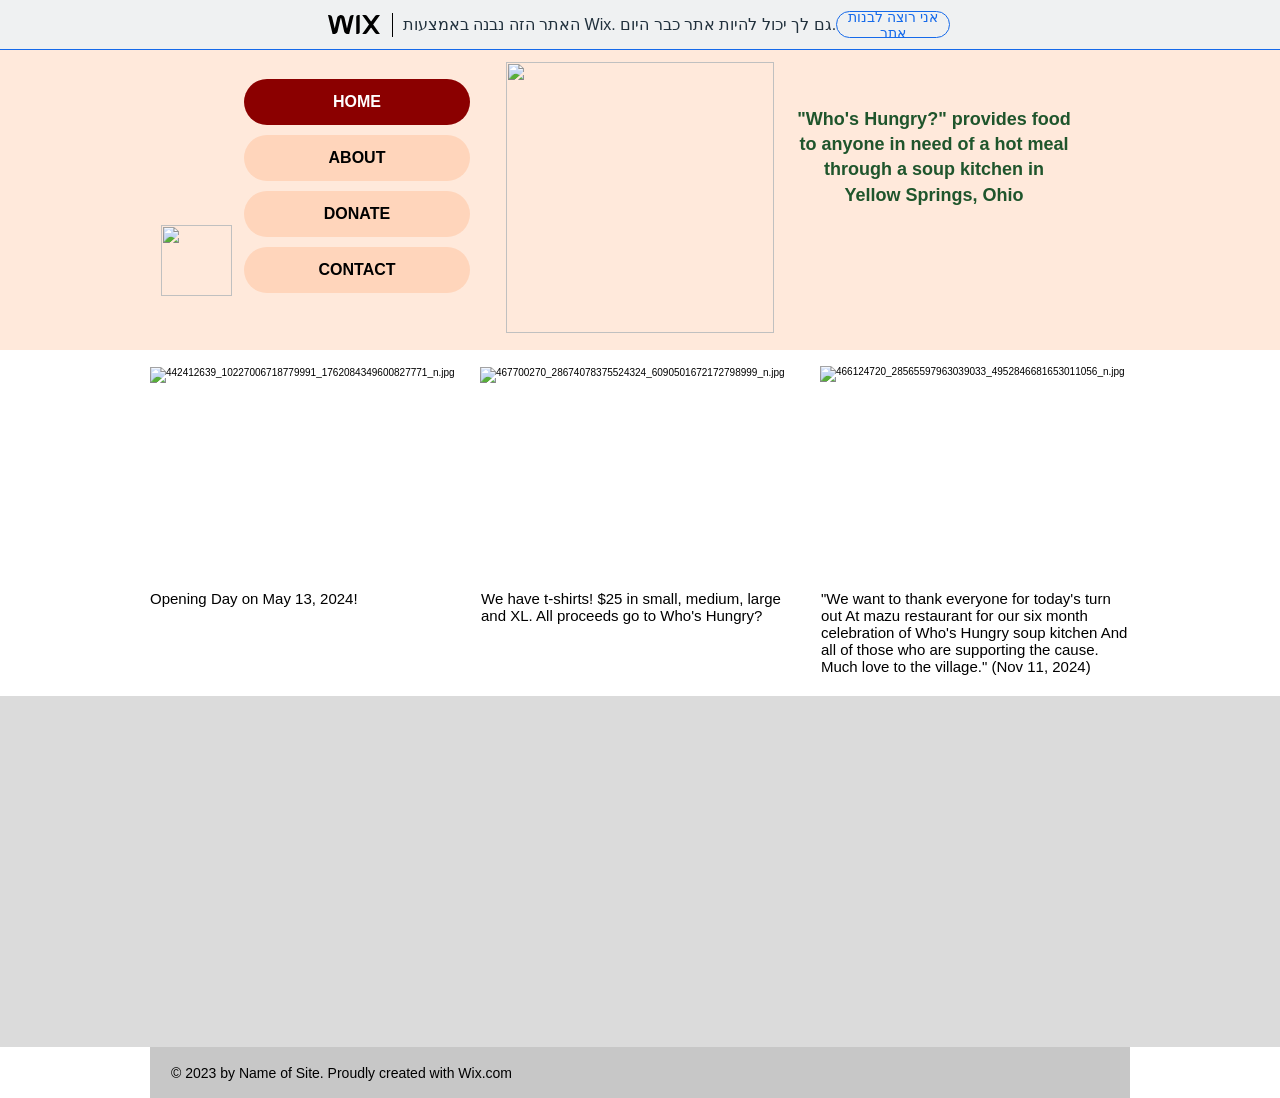
==== index.html @ 6e7910c8 "copy from wix" ====
<!DOCTYPE html>
<html lang="en">
<head>
  
  <meta charset='utf-8'>
  <meta name="viewport" content="width=device-width, initial-scale=1" id="wixDesktopViewport" />
  <meta http-equiv="X-UA-Compatible" content="IE=edge">
  <meta name="generator" content="Wix.com Website Builder"/>

  <link rel="icon" sizes="192x192" href="https://www.wix.com/favicon.ico" type="image/x-icon"/>
  <link rel="shortcut icon" href="https://www.wix.com/favicon.ico" type="image/x-icon"/>
  <link rel="apple-touch-icon" href="https://www.wix.com/favicon.ico" type="image/x-icon"/>

  <!-- Safari Pinned Tab Icon -->
  <!-- <link rel="mask-icon" href="https://www.wix.com/favicon.ico"> -->

  <!-- Segmenter Polyfill -->
  <script>
    if (!window.Intl || !window.Intl.Segmenter) {
      (function() {
        var script = document.createElement('script');
        script.src = 'https://static.parastorage.com/unpkg/@formatjs/intl-segmenter@11.7.10/polyfill.iife.js';
        document.head.appendChild(script);
      })();
    }
  </script>

  <!-- Legacy Polyfills -->
  <script nomodule="" src="https://static.parastorage.com/unpkg/core-js-bundle@3.2.1/minified.js"></script>
  <script nomodule="" src="https://static.parastorage.com/unpkg/focus-within-polyfill@5.0.9/dist/focus-within-polyfill.js"></script>

  <!-- Performance API Polyfills -->
  <script>
  (function () {
    var noop = function noop() {};
    if ("performance" in window === false) {
      window.performance = {};
    }
    window.performance.mark = performance.mark || noop;
    window.performance.measure = performance.measure || noop;
    if ("now" in window.performance === false) {
      var nowOffset = Date.now();
      if (performance.timing && performance.timing.navigationStart) {
        nowOffset = performance.timing.navigationStart;
      }
      window.performance.now = function now() {
        return Date.now() - nowOffset;
      };
    }
  })();
  </script>

  <!-- Essential Viewer Model -->
  <script type="application/json" id="wix-essential-viewer-model">{"fleetConfig":{"fleetName":"thunderbolt-renderer","type":"GA","code":0},"mode":{"qa":false,"enableTestApi":false,"addAllServices":false,"debug":false,"ssrIndicator":false,"ssrOnly":false,"siteAssetsFallback":"enable","versionIndicator":false},"componentsLibrariesTopology":[{"artifactId":"editor-elements","namespace":"wixui","url":"https:\/\/static.parastorage.com\/services\/editor-elements\/1.15173.0"},{"artifactId":"editor-elements","namespace":"dsgnsys","url":"https:\/\/static.parastorage.com\/services\/editor-elements\/1.15173.0"}],"siteFeaturesConfigs":{"sessionManager":{"isRunningInDifferentSiteContext":false}},"language":{"userLanguage":"he"},"siteAssets":{"clientTopology":{"mediaRootUrl":"https:\/\/static.wixstatic.com","scriptsUrl":"static.parastorage.com","staticMediaUrl":"https:\/\/static.wixstatic.com\/media","staticAudioUrl":"https:\/\/music.wixstatic.com\/mp3","moduleRepoUrl":"https:\/\/static.parastorage.com\/unpkg","fileRepoUrl":"https:\/\/static.parastorage.com\/services","viewerAppsUrl":"https:\/\/viewer-apps.parastorage.com","viewerAssetsUrl":"https:\/\/viewer-assets.parastorage.com","siteAssetsUrl":"https:\/\/siteassets.parastorage.com","pageJsonServerUrls":["https:\/\/pages.parastorage.com","https:\/\/staticorigin.wixstatic.com","https:\/\/fallback.wix.com\/wix-html-editor-pages-webapp\/page"],"pathOfTBModulesInFileRepoForFallback":"wix-thunderbolt\/dist\/"}},"siteFeatures":["accessibilityBrowserZoom","appMonitoring","assetsLoader","businessLogger","captcha","clickHandlerRegistrar","commonConfig","componentsRegistry","consentPolicy","contentReflow","cyclicTabbing","domSelectors","domStore","environmentWixCodeSdk","environment","externalServices","locationWixCodeSdk","mpaNavigation","navigationManager","navigationPhases","ooi","pages","panorama","renderer","reporter","router","scrollRestoration","seoWixCodeSdk","seo","sessionManager","siteMembersWixCodeSdk","siteMembers","siteScrollBlocker","siteWixCodeSdk","speculationRules","ssrCache","stores","structureApi","thunderboltInitializer","tpaCommons","translations","usedPlatformApis","warmupData","windowMessageRegistrar","windowWixCodeSdk","wixEmbedsApi","componentsLoader","componentsReact","platform"],"site":{"externalBaseUrl":"https:\/\/hsuenchi.wixsite.com\/whoshungry","isSEO":false},"media":{"staticMediaUrl":"https:\/\/static.wixstatic.com\/media","mediaRootUrl":"https:\/\/static.wixstatic.com\/","staticVideoUrl":"https:\/\/video.wixstatic.com\/","userDomainMediaPrefixes":[]},"requestUrl":"https:\/\/hsuenchi.wixsite.com\/whoshungry","rollout":{"siteAssetsVersionsRollout":false,"isDACRollout":0,"isTBRollout":false},"commonConfig":{"brand":"wix","host":"VIEWER","bsi":"","consentPolicy":{},"consentPolicyHeader":{},"siteRevision":"30","renderingFlow":"NONE","language":"he","locale":"en-us"},"interactionSampleRatio":0.01,"accessTokensUrl":"https:\/\/hsuenchi.wixsite.com\/whoshungry\/_api\/v1\/access-tokens","experiments":{"specs.thunderbolt.hardenFetchAndXHR":true,"specs.thunderbolt.securityExperiments":true,"specs.thunderbolt.allowWebpAvifTransforms":true,"specs.thunderbolt.browserCacheReload":true,"specs.thunderbolt.addIdAsClassName":true,"specs.thunderbolt.browserZoomMobileOnloadDetection":true}}</script>
  <script>window.viewerModel = JSON.parse(document.getElementById('wix-essential-viewer-model').textContent)</script>

  <!-- Globals Definitions -->
  <script>
    (function () {
      var now = Date.now()
      var activationStart = 0
      try {
        var navEntry = performance.getEntriesByType('navigation')[0];
        if (navEntry && navEntry.activationStart > 0) {
          activationStart = navEntry.activationStart;
        }
      } catch (e) {}
      window.initialTimestamps = {
        initialTimestamp: now,
        initialRequestTimestamp: Math.round(performance.timeOrigin ? performance.timeOrigin + activationStart : now - performance.now() + activationStart)
      }

      window.thunderboltTag = "libs-releases-GA-local"
      window.thunderboltVersion = "1.17444.0"
    })();
  </script>

  <script>
    window.commonConfig = viewerModel.commonConfig
  </script>

  
  <!-- BEGIN handleAccessTokens bundle -->

  <script data-url="https://static.parastorage.com/services/wix-thunderbolt/dist/handleAccessTokens.inline.0cd017db.bundle.min.js">(()=>{"use strict";let e,t,r,o;var n={},i={};function l(e){var t=i[e];if(void 0!==t)return t.exports;var r=i[e]={exports:{}};return n[e](r,r.exports,l),r.exports}function a(e){let{context:t,property:r,value:o,enumerable:n=!0}=e,i=e.get,l=e.set;if(!r||void 0===o&&!i&&!l)return Error("property and value are required");let a=t||globalThis,s=a?.[r],u={};if(void 0!==o)u.value=o;else{if(i){let e=c(i);e&&(u.get=e)}if(l){let e=c(l);e&&(u.set=e)}}let p={...u,enumerable:n||!1,configurable:!1};void 0!==o&&(p.writable=!1);try{Object.defineProperty(a,r,p)}catch(e){return e instanceof TypeError?s:e}return s}function c(e,t){return"function"==typeof e?e:e?.async===!0&&"function"==typeof e.func?t?async function(t){return e.func(t)}:async function(){return e.func()}:"function"==typeof e?.func?e.func:void 0}l.rv=()=>"1.6.8",l.ruid="bundler=rspack@1.6.8";try{a({property:"strictDefine",value:a})}catch{}try{a({property:"defineStrictObject",value:function e(t){let{context:r,property:o,propertiesToExclude:n=[],skipPrototype:i=!1,hardenPrototypePropertiesToExclude:l=[]}=t;if(!o)return Error("property is required");let c=(r||globalThis)[o],p={},f=u(r,o);c&&("object"==typeof c||"function"==typeof c)&&Reflect.ownKeys(c).forEach(e=>{if(!n.includes(e)&&!s.includes(e)){let t=u(c,e);if(t&&(t.writable||t.configurable)){let{value:r,get:o,set:n,enumerable:i=!1}=t,l={};void 0!==r?l.value=r:o?l.get=o:n&&(l.set=n);try{let t=a({context:c,property:e,...l,enumerable:i});p[e]=t}catch(r){if(r instanceof TypeError)try{p[e]=t.value||t.get||t.set}catch{}else throw r}}}});let d={originalObject:c,originalProperties:p};if(!i&&c?.prototype!==void 0){let t=e({context:c,property:"prototype",propertiesToExclude:l,skipPrototype:!0});t instanceof Error||(d.originalPrototype=t?.originalObject,d.originalPrototypeProperties=t?.originalProperties)}return a({context:r,property:o,value:c,enumerable:f?.enumerable}),d}})}catch{}try{a({property:"defineStrictMethod",value:function(e,t){let r=(t||globalThis)[e],o=u(t||globalThis,e);return r&&o&&(o.writable||o.configurable)?(Object.freeze(r),a({context:globalThis,property:e,value:r})):r}})}catch{}var s=["toString","toLocaleString","valueOf","constructor","prototype"];function u(e,t){if(!(!e||!t))try{return Reflect.getOwnPropertyDescriptor(e,t)}catch{return}}function p(e){if("string"!=typeof e)return e;try{return decodeURIComponent(e).toLowerCase().trim()}catch{return e.toLowerCase().trim()}}function f(e,t){let r="";if("string"==typeof e)r=e.split("=")[0]?.trim()||"";else{if(!e||"string"!=typeof e.name)return!1;r=e.name}return t.has(p(r)||"")}function d(e,t){return("string"==typeof e?e.split(";").map(e=>e.trim()).filter(e=>e.length>0):e||[]).filter(e=>!f(e,t))}var y=null;function g(){return null===y&&(y=typeof Document>"u"?void 0:Object.getOwnPropertyDescriptor(Document.prototype,"cookie")),y}let h=(e,t)=>{try{let r=t?t.get.call(document):document.cookie;return r.split(";").map(e=>e.trim()).filter(t=>t?.startsWith(e))[0]?.split("=")[1]}catch(e){return""}},b=(e="",t="",r="/")=>`${e}=; ${t?`domain=${t};`:""} max-age=0; path=${r}; expires=Thu, 01 Jan 1970 00:00:01 GMT`;function m(e,t){try{return sessionStorage[e]("reload",t||"")}catch(e){console.error("ATS: Error calling sessionStorage:",e)}}let v=["true","new","b","enabled"],w=(e,t)=>v.includes(`${e[t]}`.toLowerCase()),S="client-session-bind",T="sec-fetch-unsupported",{experiments:k}=window.viewerModel,{cookie:x}=(e=new Set([S,"client-binding",T,"svSession","smSession","server-session-bind","wixSession2","wixSession3"].map(e=>e.toLowerCase())),a({context:document,property:"cookie",set:{func:t=>{var r,o;let n,i;return r=document,o=void 0,n=g(),i=p(t.split(";")[0]||"")||"",void([...e].every(e=>!i.startsWith(e.toLowerCase()))&&n?.set?n.set.call(r,t):o&&console.warn(o))}},get:{func:()=>(function(e,t){let r=g();if(!r?.get)throw Error("Cookie descriptor or getter not available");return d(r.get.call(e),t).join("; ")})(document,e)},enumerable:!0}),{cookieStore:function(e,t){if(!globalThis?.cookieStore)return;let r=globalThis.cookieStore.get.bind(globalThis.cookieStore),o=globalThis.cookieStore.getAll.bind(globalThis.cookieStore),n=globalThis.cookieStore.set.bind(globalThis.cookieStore),i=globalThis.cookieStore.delete.bind(globalThis.cookieStore);return a({context:globalThis.CookieStore.prototype,property:"get",value:async function(t){return f(("string"==typeof t?t:t.name)||"",e)?null:r.call(this,t)},enumerable:!0}),a({context:globalThis.CookieStore.prototype,property:"getAll",value:async function(){let t=await o.apply(this,Array.from(arguments));return d(t,e)},enumerable:!0}),a({context:globalThis.CookieStore.prototype,property:"set",value:async function(){let r=Array.from(arguments);if(!f(1===r.length?r[0].name:r[0],e))return n.apply(this,r);t&&console.warn(t)},enumerable:!0}),a({context:globalThis.CookieStore.prototype,property:"delete",value:async function(){let t=Array.from(arguments);if(!f(1===t.length?t[0].name:t[0],e))return i.apply(this,t)},enumerable:!0}),a({context:globalThis.cookieStore,property:"prototype",value:globalThis.CookieStore.prototype,enumerable:!1}),a({context:globalThis,property:"cookieStore",value:globalThis.cookieStore,enumerable:!0}),{get:r,getAll:o,set:n,delete:i}}(e,void 0),cookie:g()}),E="tbReady",P="security_overrideGlobals",{experiments:C,siteFeaturesConfigs:$,accessTokensUrl:D}=window.viewerModel,M={},O=(t=h(S,x),w(k,"specs.thunderbolt.browserCacheReload")&&(h(T,x)||t?m("removeItem"):function(){if("undefined"!=typeof window){let e=performance.getEntriesByType("navigation")[0];return"back_forward"===(e?.type||"")}return!1}()&&function(){let{counter:e}=function(){let e=m("getItem");if(e){let[t,r]=e.split("-"),o=r?parseInt(r,10):0;if(o>=3){let e=t?Number(t):0;if(Date.now()-e>6e4)return{counter:0}}return{counter:o}}return{counter:0}}();e<3?(function(e=1){m("setItem",`${Date.now()}-${e}`)}(e+1),window.location.reload()):console.error("ATS: Max reload attempts reached")}()),r=b(S),o=b(S,location.hostname),x.set.call(document,r),x.set.call(document,o),t);O&&(M["client-binding"]=O);let j=fetch;addEventListener(E,function e(t){let{logger:r}=t.detail;try{window.tb.init({fetch:j,fetchHeaders:M})}catch(t){let e=Error("TB003");r.meter(`${P}_${e.message}`,{paramsOverrides:{errorType:P,eventString:e.message}}),window?.viewerModel?.mode.debug&&console.error(t)}finally{removeEventListener(E,e)}}),w(C,"specs.thunderbolt.hardenFetchAndXHR")||(window.fetchDynamicModel=()=>$.sessionManager.isRunningInDifferentSiteContext?Promise.resolve({}):fetch((()=>{try{let e="undefined"!=typeof WorkerGlobalScope&&self instanceof WorkerGlobalScope,t=globalThis?.parent!==globalThis,r=new URL(D,location.href);return(t||e)&&(r.searchParams.set("ifr",String(t)),r.searchParams.set("worker",String(e))),r.href}catch{return D}})(),{credentials:"same-origin",headers:M}).then(function(e){if(!e.ok)throw Error(`[${e.status}]${e.statusText}`);return e.json()}),window.dynamicModelPromise=window.fetchDynamicModel())})();
//# sourceMappingURL=https://static.parastorage.com/services/wix-thunderbolt/dist/handleAccessTokens.inline.0cd017db.bundle.min.js.map</script>

<!-- END handleAccessTokens bundle -->

<!-- BEGIN overrideGlobals bundle -->

<script data-url="https://static.parastorage.com/services/wix-thunderbolt/dist/overrideGlobals.inline.eddf8782.bundle.min.js">(()=>{"use strict";var e={},t={};function r(o){var n=t[o];if(void 0!==n)return n.exports;var i=t[o]={exports:{}};return e[o](i,i.exports,r),i.exports}function o(e){let{context:t,property:r,value:o,enumerable:i=!0}=e,c=e.get,a=e.set;if(!r||void 0===o&&!c&&!a)return Error("property and value are required");let l=t||globalThis,s=l?.[r],u={};if(void 0!==o)u.value=o;else{if(c){let e=n(c);e&&(u.get=e)}if(a){let e=n(a);e&&(u.set=e)}}let p={...u,enumerable:i||!1,configurable:!1};void 0!==o&&(p.writable=!1);try{Object.defineProperty(l,r,p)}catch(e){return e instanceof TypeError?s:e}return s}function n(e,t){return"function"==typeof e?e:e?.async===!0&&"function"==typeof e.func?t?async function(t){return e.func(t)}:async function(){return e.func()}:"function"==typeof e?.func?e.func:void 0}r.rv=()=>"1.6.8",r.ruid="bundler=rspack@1.6.8";try{o({property:"strictDefine",value:o})}catch{}try{o({property:"defineStrictObject",value:c})}catch{}try{o({property:"defineStrictMethod",value:a})}catch{}var i=["toString","toLocaleString","valueOf","constructor","prototype"];function c(e){let{context:t,property:r,propertiesToExclude:n=[],skipPrototype:a=!1,hardenPrototypePropertiesToExclude:s=[]}=e;if(!r)return Error("property is required");let u=(t||globalThis)[r],p={},f=l(t,r);u&&("object"==typeof u||"function"==typeof u)&&Reflect.ownKeys(u).forEach(e=>{if(!n.includes(e)&&!i.includes(e)){let t=l(u,e);if(t&&(t.writable||t.configurable)){let{value:r,get:n,set:i,enumerable:c=!1}=t,a={};void 0!==r?a.value=r:n?a.get=n:i&&(a.set=i);try{let t=o({context:u,property:e,...a,enumerable:c});p[e]=t}catch(r){if(r instanceof TypeError)try{p[e]=t.value||t.get||t.set}catch{}else throw r}}}});let d={originalObject:u,originalProperties:p};if(!a&&u?.prototype!==void 0){let e=c({context:u,property:"prototype",propertiesToExclude:s,skipPrototype:!0});e instanceof Error||(d.originalPrototype=e?.originalObject,d.originalPrototypeProperties=e?.originalProperties)}return o({context:t,property:r,value:u,enumerable:f?.enumerable}),d}function a(e,t){let r=(t||globalThis)[e],n=l(t||globalThis,e);return r&&n&&(n.writable||n.configurable)?(Object.freeze(r),o({context:globalThis,property:e,value:r})):r}function l(e,t){if(!(!e||!t))try{return Reflect.getOwnPropertyDescriptor(e,t)}catch{return}}function s(e){if("string"!=typeof e)return e;try{return decodeURIComponent(e).toLowerCase().trim()}catch{return e.toLowerCase().trim()}}function u(e,t){return e instanceof Headers?e.forEach((r,o)=>{p(o,t)||e.delete(o)}):Object.keys(e).forEach(r=>{p(r,t)||delete e[r]}),e}function p(e,t){return!t.has(s(e)||"")}function f(e,t){let r=!0,o=s(function(e){let t,r;if(globalThis.Request&&e instanceof Request)t=e.url;else if("function"==typeof e?.toString)t=e.toString();else throw Error("Unsupported type for url");try{return new URL(t).pathname}catch{return(r=t.replace(/#.+/gi,"").split("?").shift()).startsWith("/")?r:`/${r}`}}(e));return o&&t.some(e=>o.includes(e))&&(r=!1),r}let d=["true","new","b","enabled"],y=(e,t)=>d.includes(`${e[t]}`.toLowerCase());performance.mark("overrideGlobals started");let{experiments:b}=window.viewerModel,h=y(b,"specs.thunderbolt.securityExperiments");try{let e,t,r,n,i,l=globalThis.open,d=document.open;function v(e,t,r){var o;let n="string"!=typeof e,i=l.call(window,e,t,r);return n||e&&((o=e).startsWith("//")&&/(?:[a-z0-9](?:[a-z0-9-]{0,61}[a-z0-9])?\.)+[a-z0-9][a-z0-9-]{0,61}[a-z0-9]/g.test(`${location.protocol}:${o}`)&&(o=`${location.protocol}${o}`),!o.startsWith("http")||new URL(o).hostname===location.hostname)?{}:i}o({property:"open",value:v,context:globalThis,enumerable:!0}),o({property:"open",value:function(e,t,r){return e?v(e,t,r):d.call(document,e||"",t||"",r||"")},context:document,enumerable:!0}),h&&(e=document.createElement,t=Element.prototype.setAttribute,r=Element.prototype.setAttributeNS,o({property:"createElement",context:document,value:function(n,i){let c=e.call(document,n,i);return"iframe"===s(n)&&(o({property:"srcdoc",context:c,get:()=>"",set:()=>{console.warn("`srcdoc` is not allowed in iframe elements.")}}),c.setAttribute=function(e,r){"srcdoc"===e.toLowerCase()?console.warn("`srcdoc` attribute is not allowed to be set."):t.call(c,e,r)},c.setAttributeNS=function(e,t,o){"srcdoc"===t.toLowerCase()?console.warn("`srcdoc` attribute is not allowed to be set."):r.call(c,e,t,o)}),c},enumerable:!0})),y(b,"specs.thunderbolt.hardenFetchAndXHR")&&h&&function(e,t,r){let n=fetch,i=XMLHttpRequest,c=new Set(t);function a(){let t=new i,o=t.open,n=t.setRequestHeader;return t.open=function(){let n=Array.from(arguments),i=n[1];if(n.length<2||f(i,e))return o.apply(t,n);throw Error(r||`Request not allowed for path ${i}`)},t.setRequestHeader=function(e,r){p(decodeURIComponent(e),c)&&n.call(t,e,r)},t}o({property:"fetch",value:function(){var t;let o=(t=arguments,globalThis.Request&&t[0]instanceof Request&&t[0]?.headers?u(t[0].headers,c):t[1]?.headers&&u(t[1].headers,c),t);return f(arguments[0],e)?n.apply(globalThis,Array.from(o)):new Promise((e,t)=>{let o=Error(r||`Request not allowed for path ${arguments[0]}`);t(o)})},enumerable:!0}),o({property:"XMLHttpRequest",value:a,enumerable:!0}),Object.keys(i).forEach(e=>{a[e]=i[e]})}(["/_api/v1/access-tokens","/_api/v2/dynamicmodel","/_api/one-app-session-web/v3/businesses"],["client-binding"]),function(){if(navigator&&"serviceWorker"in navigator)navigator.serviceWorker.register,o({context:navigator.serviceWorker,property:"register",value:function(){console.log("Service worker registration is not allowed")},enumerable:!0})}(),n=[],i=(i=[]).concat(["TextEncoder","TextDecoder"]),h&&(i=i.concat(["XMLHttpRequestEventTarget","EventTarget"])),i=i.concat(["URL","JSON"]),h&&(n=n.concat(["addEventListener","removeEventListener"])),n=n.concat(["encodeURI","encodeURIComponent","decodeURI","decodeURIComponent"]),i=i.concat(["String","Number"]),h&&i.push("Object"),i=i.concat(["Reflect"]),n.forEach(e=>{a(e),["addEventListener","removeEventListener"].includes(e)&&a(e,document)}),i.forEach(e=>{c({property:e})}),h&&function(){return e("setTimeout",0,globalThis),e("setInterval",0,globalThis);function e(e,t,r){let n=r||globalThis,i=n[e];if(!i||"function"!=typeof i)throw Error(`Function ${e} not found or is not a function`);o({property:e,value:function(){let r=Array.from(arguments);if("string"!=typeof r[t])return i.apply(n,r);console.warn(`Calling ${e} with a String Argument at index ${t} is not allowed`)},context:r,enumerable:!0})}}()}catch(t){window?.viewerModel?.mode.debug&&console.error(t);let e=Error("TB006");window.fedops?.reportError(e,"security_overrideGlobals"),window.Sentry?window.Sentry.captureException(e):globalThis.defineStrictProperty("sentryBuffer",[e],window,!1)}performance.mark("overrideGlobals ended")})();
//# sourceMappingURL=https://static.parastorage.com/services/wix-thunderbolt/dist/overrideGlobals.inline.eddf8782.bundle.min.js.map</script>

<!-- END overrideGlobals bundle -->

  

  
  <script>
    window.commonConfig = viewerModel.commonConfig

	
  </script>

  <!-- Initial CSS -->
  <style data-url="https://static.parastorage.com/services/wix-thunderbolt/dist/main.92cf8424.min.css">@keyframes slide-horizontal-new{0%{transform:translate(100%)}}@keyframes slide-horizontal-old{80%{opacity:1}to{opacity:0;transform:translate(-100%)}}@keyframes slide-vertical-new{0%{transform:translateY(-100%)}}@keyframes slide-vertical-old{80%{opacity:1}to{opacity:0;transform:translateY(100%)}}@keyframes out-in-new{0%{opacity:0}}@keyframes out-in-old{to{opacity:0}}:root:active-view-transition{view-transition-name:none}:root:active-view-transition::view-transition-group(*){animation:none}:root:active-view-transition::view-transition-old(*){animation:none}:root:active-view-transition::view-transition-new(*){animation:none}::view-transition{pointer-events:none}:root:active-view-transition #SITE_HEADER{view-transition-name:header-group}:root:active-view-transition #WIX_ADS{view-transition-name:wix-ads-group}:root:active-view-transition #SITE_FOOTER{view-transition-name:footer-group}:root:active-view-transition #BACKGROUND_GROUP_TRANSITION_GROUP>div{view-transition-name:background-group}:root:active-view-transition::view-transition-group(page-group){pointer-events:all;cursor:wait;animation:revert;animation-duration:.6s}:root:active-view-transition::view-transition-old(page-group){pointer-events:all;cursor:wait;animation:revert;animation-duration:.6s}:root:active-view-transition::view-transition-new(page-group){pointer-events:all;cursor:wait;animation:revert;animation-duration:.6s}:root:active-view-transition-type(SlideHorizontal)::view-transition-old(page-group){mix-blend-mode:normal;animation:.6s cubic-bezier(.83,0,.17,1) forwards slide-horizontal-old}:root:active-view-transition-type(SlideHorizontal)::view-transition-new(page-group){mix-blend-mode:normal;animation:.6s cubic-bezier(.83,0,.17,1) backwards slide-horizontal-new}:root:active-view-transition-type(SlideVertical)::view-transition-old(page-group){mix-blend-mode:normal;animation:.6s cubic-bezier(.83,0,.17,1) forwards slide-vertical-old}:root:active-view-transition-type(SlideVertical)::view-transition-new(page-group){mix-blend-mode:normal;animation:.6s cubic-bezier(.83,0,.17,1) backwards slide-vertical-new}:root:active-view-transition-type(OutIn)::view-transition-old(page-group){animation:.35s cubic-bezier(.22,1,.36,1) forwards out-in-old}:root:active-view-transition-type(OutIn)::view-transition-new(page-group){animation:.35s cubic-bezier(.64,0,.78,0) .35s backwards out-in-new}@media (prefers-reduced-motion:reduce){::view-transition-group(*){animation:none!important}::view-transition-old(*){animation:none!important}::view-transition-new(*){animation:none!important}}html,body{vertical-align:baseline;background:0 0;border:0;outline:0;margin:0;padding:0}body{--scrollbar-width:0px;-webkit-text-size-adjust:100%;-moz-text-size-adjust:100%;-ms-text-size-adjust:100%;text-size-adjust:100%;font-family:Arial,Helvetica,sans-serif;font-size:10px}html,body{height:100%}body{overflow-x:auto;overflow-y:scroll}body:not(.responsive) #site-root{width:100%;min-width:var(--site-width)}body:not([data-js-loaded]) [data-hide-prejs]{visibility:hidden}interact-element{display:contents}#SITE_CONTAINER{position:relative}:root{--one-unit:1vw;--section-max-width:9999px;--spx-stopper-max:9999px;--spx-stopper-min:0px;--browser-zoom:1}@supports ((-webkit-appearance:none)) and (stroke-color:transparent){:root{--safari-sticky-fix:opacity;--experimental-safari-sticky-fix:translateZ(0)}}@supports (container-type:inline-size){:root{--one-unit:1cqw}}[id^=oldHoverBox-]{mix-blend-mode:plus-lighter;transition:opacity .5s,visibility .5s}[data-mesh-id$=inlineContent-gridContainer]:has(>[id^=oldHoverBox-]){isolation:isolate}
/*# sourceMappingURL=https://static.parastorage.com/services/wix-thunderbolt/dist/main.92cf8424.min.css.map*/</style>
<style data-url="https://static.parastorage.com/services/wix-thunderbolt/dist/main.renderer.d1b87f2e.min.css">div,span,applet,object,iframe,h1,h2,h3,h4,h5,h6,p,blockquote,pre,a,abbr,acronym,address,big,cite,code,del,dfn,em,font,img,ins,kbd,q,s,samp,small,strike,strong,sub,sup,tt,var,b,u,i,center,dl,dt,dd,ol,ul,li,fieldset,form,label,legend,table,caption,tbody,tfoot,thead,tr,th,td,nav,button,section,header,footer,title{vertical-align:baseline;background:0 0;border:0;outline:0;margin:0;padding:0}textarea,input,select{box-sizing:border-box;font-family:Helvetica,Arial,sans-serif}ol,ul{list-style:none}blockquote,q{quotes:none}ins{text-decoration:none}del{text-decoration:line-through}table{border-collapse:collapse;border-spacing:0}a{cursor:pointer;text-decoration:none}.testStyles{overflow-y:hidden}.reset-button{color:inherit;font:inherit;-webkit-appearance:none;-webkit-user-select:none;-moz-user-select:none;-ms-user-select:none;background:0 0;border:0;outline:0;padding:0;line-height:normal;overflow:visible}:focus{outline:none}body.device-mobile-optimized:not(.disable-site-overflow){overflow-x:hidden;overflow-y:scroll}body.device-mobile-optimized:not(.responsive) #SITE_CONTAINER{width:320px;margin-left:auto;margin-right:auto;position:relative;overflow-x:visible}body.device-mobile-optimized:not(.responsive):not(.blockSiteScrolling) #SITE_CONTAINER{margin-top:0}body.device-mobile-optimized>*{max-width:100%!important}body.device-mobile-optimized #site-root{overflow:hidden}@supports (overflow:clip){body.device-mobile-optimized #site-root{overflow:clip}}body.device-mobile-non-optimized #SITE_CONTAINER #site-root{overflow:clip}body.device-mobile-non-optimized.fullScreenMode{background-color:#5f6360}body.device-mobile-non-optimized.fullScreenMode #site-root,body.device-mobile-non-optimized.fullScreenMode #SITE_BACKGROUND,body.device-mobile-non-optimized.fullScreenMode #MOBILE_ACTIONS_MENU,body.fullScreenMode #WIX_ADS{visibility:hidden}body.fullScreenMode{overflow:hidden!important}body.fullScreenMode.device-mobile-optimized #TINY_MENU{opacity:0;pointer-events:none}body.fullScreenMode-scrollable.device-mobile-optimized{overflow-x:hidden!important;overflow-y:auto!important}body.fullScreenMode-scrollable.device-mobile-optimized #site-root,body.fullScreenMode-scrollable.device-mobile-optimized #masterPage{overflow:hidden!important}body.fullScreenMode-scrollable.device-mobile-optimized #masterPage,body.fullScreenMode-scrollable.device-mobile-optimized #SITE_BACKGROUND{height:auto!important}body.fullScreenMode-scrollable.device-mobile-optimized #masterPage.mesh-layout{height:0!important}body.blockSiteScrolling,body.siteScrollingBlocked{width:100%;position:fixed}body.siteScrollingBlockedIOSFix{overflow:hidden!important}body.blockSiteScrolling #SITE_CONTAINER{margin-top:calc(var(--blocked-site-scroll-margin-top)*-1)}#site-root{top:var(--wix-ads-height);min-height:100%;margin:0 auto;position:relative}#site-root img:not([src]){visibility:hidden}#site-root svg img:not([src]){visibility:visible}.auto-generated-link{color:inherit}#SCROLL_TO_TOP,#SCROLL_TO_BOTTOM{height:0}.has-click-trigger{cursor:pointer}.fullScreenOverlay{z-index:1005;justify-content:center;display:flex;position:fixed;top:-60px;bottom:0;left:0;right:0;overflow-y:hidden}.fullScreenOverlay>.fullScreenOverlayContent{margin:0 auto;position:absolute;top:60px;bottom:0;left:0;right:0;overflow:hidden;transform:translateZ(0)}[data-mesh-id$=inlineContent],[data-mesh-id$=centeredContent],[data-mesh-id$=form]{pointer-events:none;position:relative}[data-mesh-id$=-gridWrapper],[data-mesh-id$=-rotated-wrapper]{pointer-events:none}[data-mesh-id$=-gridContainer]>*,[data-mesh-id$=-rotated-wrapper]>*,[data-mesh-id$=inlineContent]>:not([data-mesh-id$=-gridContainer]){pointer-events:auto}.device-mobile-optimized #masterPage.mesh-layout #SOSP_CONTAINER_CUSTOM_ID{-ms-grid-row:2;grid-area:2/1/3/2;position:relative}#masterPage.mesh-layout{display:-ms-grid;-ms-grid-rows:max-content max-content min-content max-content;-ms-grid-columns:100%;grid-template-rows:max-content max-content min-content max-content;grid-template-columns:100%;justify-content:stretch;align-items:start;display:grid}#masterPage.mesh-layout #SITE_HEADER_WRAPPER,#masterPage.mesh-layout #SITE_HEADER-placeholder,#masterPage.mesh-layout #SOSP_CONTAINER_CUSTOM_ID[data-state~=mobileView],#masterPage.mesh-layout #PAGES_CONTAINER,#masterPage.mesh-layout #soapBeforePagesContainer,#masterPage.mesh-layout #soapAfterPagesContainer,#masterPage.mesh-layout #SITE_FOOTER_WRAPPER,#masterPage.mesh-layout #SITE_FOOTER-placeholder{-ms-grid-column:1;-ms-grid-row-align:start;-ms-grid-column-align:start}#masterPage.mesh-layout #SITE_HEADER_WRAPPER,#masterPage.mesh-layout #SITE_HEADER-placeholder{-ms-grid-row:1;grid-area:1/1/2/2}#masterPage.mesh-layout #PAGES_CONTAINER,#masterPage.mesh-layout #soapBeforePagesContainer,#masterPage.mesh-layout #soapAfterPagesContainer{-ms-grid-row:3;grid-area:3/1/4/2}#masterPage.mesh-layout #soapBeforePagesContainer,#masterPage.mesh-layout #soapAfterPagesContainer{width:100%}#masterPage.mesh-layout #PAGES_CONTAINER{align-self:stretch}#masterPage.mesh-layout main#PAGES_CONTAINER{display:block}#masterPage.mesh-layout #SITE_FOOTER_WRAPPER,#masterPage.mesh-layout #SITE_FOOTER-placeholder{-ms-grid-row:4;grid-area:4/1/5/2}#masterPage.mesh-layout [data-mesh-id=PAGES_CONTAINERcenteredContent],#masterPage.mesh-layout [data-mesh-id=PAGES_CONTAINERinlineContent],#masterPage.mesh-layout #SITE_PAGES{height:100%}#masterPage.mesh-layout.desktop>*{width:100%}#masterPage.mesh-layout #SITE_PAGES,#masterPage.mesh-layout #SITE_HEADER_WRAPPER,#masterPage.mesh-layout #SITE_FOOTER_WRAPPER,#masterPage.mesh-layout #PAGES_CONTAINER,#masterPage.mesh-layout #masterPageinlineContent,#masterPage.mesh-layout #SITE_FOOTER,#masterPage.mesh-layout #SITE_HEADER{position:relative}#masterPage.mesh-layout #SITE_HEADER{grid-area:1/1/2/2}#masterPage.mesh-layout #SITE_FOOTER{grid-area:4/1/5/2}#masterPage.mesh-layout.overflow-x-clip #SITE_HEADER,#masterPage.mesh-layout.overflow-x-clip #SITE_FOOTER{overflow-x:clip}[data-z-counter]{z-index:0}[data-z-counter="0"]{z-index:auto}.wixSiteProperties{-webkit-font-smoothing:antialiased;-moz-osx-font-smoothing:grayscale}:root{--wst-button-color-fill-primary:rgb(var(--color_48));--wst-button-color-border-primary:rgb(var(--color_49));--wst-button-color-text-primary:rgb(var(--color_50));--wst-button-color-fill-primary-hover:rgb(var(--color_51));--wst-button-color-border-primary-hover:rgb(var(--color_52));--wst-button-color-text-primary-hover:rgb(var(--color_53));--wst-button-color-fill-primary-disabled:rgb(var(--color_54));--wst-button-color-border-primary-disabled:rgb(var(--color_55));--wst-button-color-text-primary-disabled:rgb(var(--color_56));--wst-button-color-fill-secondary:rgb(var(--color_57));--wst-button-color-border-secondary:rgb(var(--color_58));--wst-button-color-text-secondary:rgb(var(--color_59));--wst-button-color-fill-secondary-hover:rgb(var(--color_60));--wst-button-color-border-secondary-hover:rgb(var(--color_61));--wst-button-color-text-secondary-hover:rgb(var(--color_62));--wst-button-color-fill-secondary-disabled:rgb(var(--color_63));--wst-button-color-border-secondary-disabled:rgb(var(--color_64));--wst-button-color-text-secondary-disabled:rgb(var(--color_65));--wst-color-fill-base-1:rgb(var(--color_36));--wst-color-fill-base-2:rgb(var(--color_37));--wst-color-fill-base-shade-1:rgb(var(--color_38));--wst-color-fill-base-shade-2:rgb(var(--color_39));--wst-color-fill-base-shade-3:rgb(var(--color_40));--wst-color-fill-accent-1:rgb(var(--color_41));--wst-color-fill-accent-2:rgb(var(--color_42));--wst-color-fill-accent-3:rgb(var(--color_43));--wst-color-fill-accent-4:rgb(var(--color_44));--wst-color-fill-background-primary:rgb(var(--color_11));--wst-color-fill-background-secondary:rgb(var(--color_12));--wst-color-text-primary:rgb(var(--color_15));--wst-color-text-secondary:rgb(var(--color_14));--wst-color-action:rgb(var(--color_18));--wst-color-disabled:rgb(var(--color_39));--wst-color-title:rgb(var(--color_45));--wst-color-subtitle:rgb(var(--color_46));--wst-color-line:rgb(var(--color_47));--wst-font-style-h2:var(--font_2);--wst-font-style-h3:var(--font_3);--wst-font-style-h4:var(--font_4);--wst-font-style-h5:var(--font_5);--wst-font-style-h6:var(--font_6);--wst-font-style-body-large:var(--font_7);--wst-font-style-body-medium:var(--font_8);--wst-font-style-body-small:var(--font_9);--wst-font-style-body-x-small:var(--font_10);--wst-color-custom-1:rgb(var(--color_13));--wst-color-custom-2:rgb(var(--color_16));--wst-color-custom-3:rgb(var(--color_17));--wst-color-custom-4:rgb(var(--color_19));--wst-color-custom-5:rgb(var(--color_20));--wst-color-custom-6:rgb(var(--color_21));--wst-color-custom-7:rgb(var(--color_22));--wst-color-custom-8:rgb(var(--color_23));--wst-color-custom-9:rgb(var(--color_24));--wst-color-custom-10:rgb(var(--color_25));--wst-color-custom-11:rgb(var(--color_26));--wst-color-custom-12:rgb(var(--color_27));--wst-color-custom-13:rgb(var(--color_28));--wst-color-custom-14:rgb(var(--color_29));--wst-color-custom-15:rgb(var(--color_30));--wst-color-custom-16:rgb(var(--color_31));--wst-color-custom-17:rgb(var(--color_32));--wst-color-custom-18:rgb(var(--color_33));--wst-color-custom-19:rgb(var(--color_34));--wst-color-custom-20:rgb(var(--color_35))}.wix-presets-wrapper{display:contents}.builder-root{box-sizing:border-box}
/*# sourceMappingURL=https://static.parastorage.com/services/wix-thunderbolt/dist/main.renderer.d1b87f2e.min.css.map*/</style>

  <meta name="format-detection" content="telephone=no">
  <meta name="skype_toolbar" content="skype_toolbar_parser_compatible">
  
  

  

  
      <!--pageHtmlEmbeds.head start-->
      <script type="wix/htmlEmbeds" id="pageHtmlEmbeds.head start"></script>
    
      <script type="wix/htmlEmbeds" id="pageHtmlEmbeds.head end"></script>
      <!--pageHtmlEmbeds.head end-->
  

  <!-- head performance data start -->
  
  <!-- head performance data end -->
  

    

  
  <style id="a11y-contrast">
    @media (forced-colors: active) {
      #SITE_CONTAINER.focus-ring-active
        :not(.has-custom-focus):not(.ignore-focus):not([tabindex='-1']):focus,
      #SITE_CONTAINER.focus-ring-active
        :not(.has-custom-focus):not(.ignore-focus):not([tabindex='-1']):focus
        ~ .wixSdkShowFocusOnSibling {
        outline: 2px solid CanvasText;
        outline-offset: 2px;
      }
    }
  </style>
  

  <script id="wix-skip-played-animations-setup">
    (function() {
        var navEntry = performance.getEntriesByType('navigation')[0];
        if (navEntry && navEntry.type === 'reload') {
            return;
        }
        if ('PageRevealEvent' in window) {
            window.__pageRevealPromise = new Promise(function(resolve) {
                window.addEventListener('pagereveal', resolve, { once: true });
            });
        } else {
            window.__pageRevealPromise = Promise.resolve();
        }
    })();
  </script>

<meta http-equiv="X-Wix-Meta-Site-Id" content="4325d22e-5d7b-4556-b7ce-7fb5c50d773f">
<meta http-equiv="X-Wix-Application-Instance-Id" content="4a544726-031d-4074-9ba1-e262bf9a6a34">

    <meta http-equiv="X-Wix-Published-Version" content="30"/>



    <meta http-equiv="etag" content="bug"/>

<!-- render-head end -->

<style data-href="https://static.parastorage.com/services/editor-elements-library/dist/thunderbolt/rb_wixui.thunderbolt_bootstrap.46bd2c00.min.css">.EtmdIW{cursor:pointer}.XWeqiF{opacity:0}.bWoigz{opacity:1;transition:opacity var(--transition-duration)cubic-bezier(.37,0,.63,1)}.HTrn1j{opacity:1}.sAGPNe{opacity:0;transition:opacity var(--transition-duration)cubic-bezier(.37,0,.63,1)}.cCFKrw{opacity:0}.yifJnQ{opacity:1;transition:opacity var(--transition-duration)cubic-bezier(.64,0,.78,0)}._mj5qU{opacity:1}.gG6uhp{opacity:0;transition:opacity var(--transition-duration)cubic-bezier(.22,1,.36,1)}.k0CnHT{transform:translate(100%)}.URQNsX{transition:transform var(--transition-duration)cubic-bezier(.87,0,.13,1);transform:translate(0)}.CCwVTE{transform:translate(0)}.TX_1qK{transition:transform var(--transition-duration)cubic-bezier(.87,0,.13,1);transform:translate(-100%)}.JMRv7x{transform:translate(-100%)}.AOzCGi{transition:transform var(--transition-duration)cubic-bezier(.87,0,.13,1);transform:translate(0)}.WzSMGx{transform:translate(0)}.I76Pz6{transition:transform var(--transition-duration)cubic-bezier(.87,0,.13,1);transform:translate(100%)}.bX95uQ{transform:translateY(100%)}.Ogwj62{transition:transform var(--transition-duration)cubic-bezier(.87,0,.13,1);transform:translateY(0)}.GdyWfW{transform:translateY(0)}.YxqFze{transition:transform var(--transition-duration)cubic-bezier(.87,0,.13,1);transform:translateY(-100%)}.NrDww4{transform:translateY(-100%)}.ciVV17{transition:transform var(--transition-duration)cubic-bezier(.87,0,.13,1);transform:translateY(0)}.BMKrqh{transform:translateY(0)}.jNxMkI{transition:transform var(--transition-duration)cubic-bezier(.87,0,.13,1);transform:translateY(100%)}body:not(.responsive) .Y3K28_{overflow-x:clip}:root:active-view-transition .Y3K28_{view-transition-name:page-group}.uvik8H{grid-template-rows:1fr;grid-template-columns:1fr;height:100%;display:grid}.uvik8H>div{grid-area:1/1/2/2;align-self:stretch!important;justify-self:stretch!important}.StylableButton2545352419__root{-archetype:box;cursor:pointer;box-sizing:border-box;touch-action:manipulation;border:0;width:100%;min-width:10px;height:100%;min-height:10px;padding:0;display:block}.StylableButton2545352419__root[disabled]{pointer-events:none}.StylableButton2545352419__root:not(:hover):not([disabled]).StylableButton2545352419--hasBackgroundColor{background-color:var(--corvid-background-color)!important}.StylableButton2545352419__root:hover:not([disabled]).StylableButton2545352419--hasHoverBackgroundColor{background-color:var(--corvid-hover-background-color)!important}.StylableButton2545352419__root:not(:hover)[disabled].StylableButton2545352419--hasDisabledBackgroundColor{background-color:var(--corvid-disabled-background-color)!important}.StylableButton2545352419__root:not(:hover):not([disabled]).StylableButton2545352419--hasBorderColor{border-color:var(--corvid-border-color)!important}.StylableButton2545352419__root:hover:not([disabled]).StylableButton2545352419--hasHoverBorderColor{border-color:var(--corvid-hover-border-color)!important}.StylableButton2545352419__root:not(:hover)[disabled].StylableButton2545352419--hasDisabledBorderColor{border-color:var(--corvid-disabled-border-color)!important}.StylableButton2545352419__root.StylableButton2545352419--hasBorderRadius{border-radius:var(--corvid-border-radius)!important}.StylableButton2545352419__root.StylableButton2545352419--hasBorderWidth{border-width:var(--corvid-border-width)!important}.StylableButton2545352419__root:not(:hover):not([disabled]).StylableButton2545352419--hasColor,.StylableButton2545352419__root:not(:hover):not([disabled]).StylableButton2545352419--hasColor .StylableButton2545352419__label{color:var(--corvid-color)!important}.StylableButton2545352419__root:hover:not([disabled]).StylableButton2545352419--hasHoverColor,.StylableButton2545352419__root:hover:not([disabled]).StylableButton2545352419--hasHoverColor .StylableButton2545352419__label{color:var(--corvid-hover-color)!important}.StylableButton2545352419__root:not(:hover)[disabled].StylableButton2545352419--hasDisabledColor,.StylableButton2545352419__root:not(:hover)[disabled].StylableButton2545352419--hasDisabledColor .StylableButton2545352419__label{color:var(--corvid-disabled-color)!important}.StylableButton2545352419__link{-archetype:box;box-sizing:border-box;color:#000;text-decoration:none}.StylableButton2545352419__container{flex-direction:row;flex-grow:1;flex-basis:auto;justify-content:center;align-items:center;width:100%;height:100%;transition:all .2s,visibility;display:flex;overflow:hidden}.StylableButton2545352419__label{-archetype:text;-controller-part-type:LayoutChildDisplayDropdown,LayoutFlexChildSpacing(first);text-overflow:ellipsis;text-align:center;white-space:nowrap;min-width:1.8em;max-width:100%;transition:inherit;overflow:hidden}.StylableButton2545352419__root.StylableButton2545352419--isMaxContent .StylableButton2545352419__label{text-overflow:unset}.StylableButton2545352419__root.StylableButton2545352419--isWrapText .StylableButton2545352419__label{overflow-wrap:break-word;white-space:break-spaces;word-break:break-word;min-width:10px}.StylableButton2545352419__icon{-archetype:icon;-controller-part-type:LayoutChildDisplayDropdown,LayoutFlexChildSpacing(last);flex-shrink:0;min-width:1px;height:50px;transition:inherit}.StylableButton2545352419__icon.StylableButton2545352419--override{display:block!important}.StylableButton2545352419__icon>span,.StylableButton2545352419__icon svg{width:inherit;height:inherit;display:flex}.StylableButton2545352419__root:not(:hover):not([disalbed]).StylableButton2545352419--hasIconColor .StylableButton2545352419__icon svg{fill:var(--corvid-icon-color)!important;stroke:var(--corvid-icon-color)!important}.StylableButton2545352419__root:hover:not([disabled]).StylableButton2545352419--hasHoverIconColor .StylableButton2545352419__icon svg{fill:var(--corvid-hover-icon-color)!important;stroke:var(--corvid-hover-icon-color)!important}.StylableButton2545352419__root:not(:hover)[disabled].StylableButton2545352419--hasDisabledIconColor .StylableButton2545352419__icon svg{fill:var(--corvid-disabled-icon-color)!important;stroke:var(--corvid-disabled-icon-color)!important}.IT88M3{position:absolute;inset:0}.LXgYyC{cursor:pointer}.iL7Pq5{-webkit-tap-highlight-color:#0000;opacity:var(--opacity);fill:var(--corvid-fill-color,var(--fill));fill-opacity:var(--fill-opacity);stroke:var(--corvid-stroke-color,var(--stroke));stroke-opacity:var(--stroke-opacity);stroke-width:var(--stroke-width);transform:var(--flip);filter:var(--drop-shadow,none);position:absolute;inset:0}.iL7Pq5 svg{width:var(--svg-calculated-width,100%);height:var(--svg-calculated-height,100%);padding:var(--svg-calculated-padding,0);margin:auto;position:absolute;inset:0}.iL7Pq5 svg:not([data-type=ugc]){overflow:visible}.gx51wo *{vector-effect:non-scaling-stroke}ul.font_100,ol.font_100{color:#080808;font-variant:normal;letter-spacing:normal;margin:0;font-family:"Arial, Helvetica, sans-serif",serif;font-size:10px;font-style:normal;font-weight:400;line-height:normal;text-decoration:none}ul.font_100 li,ol.font_100 li{margin-bottom:12px}ul.wix-list-text-align,ol.wix-list-text-align{list-style-position:inside}ul.wix-list-text-align p,ul.wix-list-text-align h1,ul.wix-list-text-align h2,ul.wix-list-text-align h3,ul.wix-list-text-align h4,ul.wix-list-text-align h5,ul.wix-list-text-align h6,ol.wix-list-text-align p,ol.wix-list-text-align h1,ol.wix-list-text-align h2,ol.wix-list-text-align h3,ol.wix-list-text-align h4,ol.wix-list-text-align h5,ol.wix-list-text-align h6{display:inline}.E28gHm{cursor:pointer}.V9ooqn{clip:rect(0 0 0 0);border:0;width:1px;height:1px;margin:-1px;padding:0;position:absolute;overflow:hidden}._v6ohL [data-attr-richtext-marker=true]{display:block}._v6ohL [data-attr-richtext-marker=true] table{border-collapse:collapse;width:100%;margin:15px 0}._v6ohL [data-attr-richtext-marker=true] table td{padding:12px;position:relative}._v6ohL [data-attr-richtext-marker=true] table td:after{content:"";opacity:.2;border-bottom:1px solid;border-left:1px solid;position:absolute;inset:0}._v6ohL [data-attr-richtext-marker=true] table tr td:last-child:after{border-right:1px solid}._v6ohL [data-attr-richtext-marker=true] table tr:first-child td:after{border-top:1px solid}@supports ((-webkit-appearance:none)) and (stroke-color:transparent){.ZS_qLz>*>:first-child{vertical-align:top}}@supports (-webkit-touch-callout:none){.ZS_qLz>*>:first-child{vertical-align:top}}.N5mCVp :is(p,h1,h2,h3,h4,h5,h6,ul,ol,span[data-attr-richtext-marker],blockquote,div) [class$=rich-text__text],.N5mCVp :is(p,h1,h2,h3,h4,h5,h6,ul,ol,span[data-attr-richtext-marker],blockquote,div)[class$=rich-text__text]{color:var(--corvid-color,currentColor)}.N5mCVp :is(p,h1,h2,h3,h4,h5,h6,ul,ol,span[data-attr-richtext-marker],blockquote,div) span[style*=color]{color:var(--corvid-color,currentColor)!important}.V3wkP4{min-height:var(--min-height);min-width:var(--min-width);direction:var(--text-direction)}.V3wkP4 .nzCBBu{word-wrap:break-word;overflow-wrap:break-word;width:100%;height:100%;position:relative}.V3wkP4 .nzCBBu ul{list-style:inside}.V3wkP4 .nzCBBu li{margin-bottom:12px}.UwkEpO p,.UwkEpO h1,.UwkEpO h2,.UwkEpO h3,.UwkEpO h4,.UwkEpO h5,.UwkEpO h6,.UwkEpO blockquote,.UwkEpO div{letter-spacing:normal;line-height:normal}.JykKzs{min-height:var(--min-height);min-width:var(--min-width)}.JykKzs .nzCBBu{word-wrap:break-word;overflow-wrap:break-word;width:100%;height:100%;position:relative}.JykKzs .nzCBBu ol,.JykKzs .nzCBBu ul{letter-spacing:normal;margin-inline-start:.5em;padding-inline-start:1.3em;line-height:normal}.JykKzs .nzCBBu ul{list-style-type:disc}.JykKzs .nzCBBu ol{list-style-type:decimal}.JykKzs .nzCBBu ul ul,.JykKzs .nzCBBu ol ul{line-height:normal;list-style-type:circle}.JykKzs .nzCBBu ol ol ul,.JykKzs .nzCBBu ol ul ul,.JykKzs .nzCBBu ul ol ul,.JykKzs .nzCBBu ul ul ul{line-height:normal;list-style-type:square}.JykKzs .nzCBBu li{font-style:inherit;font-weight:inherit;line-height:inherit;letter-spacing:normal}.JykKzs .nzCBBu p,.JykKzs .nzCBBu h1,.JykKzs .nzCBBu h2,.JykKzs .nzCBBu h3,.JykKzs .nzCBBu h4,.JykKzs .nzCBBu h5,.JykKzs .nzCBBu h6{margin-block:0;letter-spacing:normal;margin:0;line-height:normal}.JykKzs .nzCBBu a{color:inherit}.N8MGzv,.UwkEpO{word-wrap:break-word;overflow-wrap:break-word;text-align:start;pointer-events:none;min-height:var(--min-height);min-width:var(--min-width);direction:var(--text-direction);mix-blend-mode:var(--blendMode,normal);text-transform:var(--textTransform,"none");text-shadow:var(--textOutline,0px 0px transparent),var(--textShadow,0px 0px transparent)}.N8MGzv>*,.UwkEpO>*{pointer-events:auto}.N8MGzv li,.UwkEpO li{font-style:inherit;font-weight:inherit;line-height:inherit;letter-spacing:normal}.N8MGzv ol,.UwkEpO ol,.N8MGzv ul,.UwkEpO ul{letter-spacing:normal;margin-inline:.5em 0;line-height:normal}.N8MGzv:not(.PO9MfV) ol,.UwkEpO:not(.PO9MfV) ol,.N8MGzv:not(.PO9MfV) ul,.UwkEpO:not(.PO9MfV) ul{padding-inline:1.3em 0}.N8MGzv ul,.UwkEpO ul{list-style-type:disc}.N8MGzv ol,.UwkEpO ol{list-style-type:decimal}.N8MGzv ul ul,.UwkEpO ul ul,.N8MGzv ol ul,.UwkEpO ol ul{list-style-type:circle}.N8MGzv ul ul ul,.UwkEpO ul ul ul,.N8MGzv ol ul ul,.UwkEpO ol ul ul,.N8MGzv ul ol ul,.UwkEpO ul ol ul,.N8MGzv ol ol ul,.UwkEpO ol ol ul{list-style-type:square}.N8MGzv p,.UwkEpO p,.N8MGzv h1,.UwkEpO h1,.N8MGzv h2,.UwkEpO h2,.N8MGzv h3,.UwkEpO h3,.N8MGzv h4,.UwkEpO h4,.N8MGzv h5,.UwkEpO h5,.N8MGzv h6,.UwkEpO h6,.N8MGzv blockquote,.UwkEpO blockquote,.N8MGzv div,.UwkEpO div{margin-block:0;margin:0}.N8MGzv a,.UwkEpO a{color:inherit}.PO9MfV li{margin-inline:1.3em 0}.qe3oTb{pointer-events:none;white-space:nowrap;padding:0;overflow:hidden}.TvbeET{display:none}.CNHfeA{width:100%;position:absolute;inset:0}.ZfNvr6{transition:all .2s ease-in;transform:translateY(-100%)}.ICcIQy{transition:all .2s}.xL7MJu{opacity:0;transition:all .2s ease-in}.xL7MJu.Dbjboh{pointer-events:none}.xg8z1A{opacity:1;transition:all .2s}.G6vvJF{width:100%;height:auto;position:relative}.ZgDNL8{width:100%;position:relative}body:not(.device-mobile-optimized) ._c_gnD,:host(:not(.device-mobile-optimized)) ._c_gnD{margin-left:calc((100% - var(--site-width))/2);width:var(--site-width)}.HQtdHX[data-focuscycled=active]{outline:1px solid #0000}.HQtdHX[data-focuscycled=active]:not(:focus-within){outline:2px solid #0000;transition:outline 10ms}.HQtdHX ._c_gnD{position:absolute;inset:0}.w4DepW{direction:var(--direction)}.w4DepW .tN_ggS .re13Ik{display:var(--item-display);width:var(--item-size);height:var(--item-size);margin-inline:var(--item-margin-inline);margin-block:var(--item-margin-block)}.w4DepW .tN_ggS .re13Ik:last-child{margin-block:0;margin-inline:0}.w4DepW .tN_ggS .re13Ik .twXk19{display:block}.w4DepW .tN_ggS .re13Ik .twXk19 .ZK9snE{width:var(--item-size);height:var(--item-size)}.w4DepW .tN_ggS{white-space:nowrap;width:100%;height:100%;position:absolute}body.device-mobile-optimized .w4DepW .tN_ggS,:host(.device-mobile-optimized) .w4DepW .tN_ggS{white-space:normal}.Qh0lWW{width:100%;height:100%;display:block}.Qh0lWW img{max-width:var(--wix-img-max-width,100%)}.Qh0lWW[data-animate-blur] img{filter:blur(9px);transition:filter .8s ease-in}.Qh0lWW[data-animate-blur] img[data-load-done]{filter:none}.sFiSiq{width:100%;height:100%;display:block}.QED8q1{width:100%;height:calc(100% - var(--wix-ads-height));margin-top:var(--wix-ads-height);pointer-events:none;z-index:var(--pinned-layer-in-container,var(--above-all-in-container));grid-template-rows:1fr;grid-template-columns:1fr;display:grid;position:fixed;top:0;left:0}.MswS0Y{pointer-events:none;z-index:var(--pinned-layer-in-container,var(--above-all-in-container))}</style>
<style data-href="https://static.parastorage.com/services/editor-elements-library/dist/thunderbolt/rb_wixui.thunderbolt[VerticalMenu_VerticalMenuSeparatedButtonFixedWidthSkin].7dbe0270.min.css">.iWEEu_{opacity:.6;margin:0 10px}.VmfSNX{height:auto!important}.IRg9YP{direction:var(--direction)}.e_GUpP{justify-content:var(--menu-item-align,var(--text-align,flex-start));direction:var(--item-direction)}.zx_Rxl{justify-content:var(--sub-menu-item-align,var(--text-align,flex-start));direction:var(--sub-menu-item-direction)}.NrAGTT .H6bm7Y{width:100%;height:100%;position:relative}.NrAGTT .Zt2WsS{z-index:999;visibility:hidden;min-width:100%;position:absolute}.NrAGTT .Zt2WsS.zFeF5W{left:calc(100% + var(--SKINS_submenuMargin,8px) - var(--brw,1px))}.NrAGTT .Zt2WsS.TufPlu{right:calc(100% + var(--SKINS_submenuMargin,8px) - var(--brw,1px))}.NrAGTT .Zt2WsS.X_NFIg{bottom:0}.NrAGTT .Zt2WsS.EzuqDc{top:0}.NrAGTT .Zt2WsS:before{content:" ";height:100%;width:var(--SKINS_submenuMargin,8px);top:0;right:var(--sub-menu-open-direction-right,auto);left:var(--sub-menu-open-direction-left,0);margin-right:calc(-1*var(--SKINS_submenuMargin,8px));margin-left:calc(-1*var(--SKINS_submenuMargin,8px));position:absolute}.NrAGTT .uufADx{background-color:rgba(var(--bg,var(--color_11,color_11)),var(--alpha-bg,1));height:calc(var(--item-height,50px) - var(--separator-height-adjusted,0px));box-sizing:border-box;border:solid var(--brw,1px)rgba(var(--brd,var(--color_15,color_15)),var(--alpha-brd,1));border-radius:var(--rd,0);box-shadow:var(--shd,0 1px 4px #0009);transition:var(--itemBGColorTrans,background-color .4s ease 0s)}.NrAGTT .uufADx.vuVVmz>.NpQNwQ>.h61inM{cursor:default}.NrAGTT .uufADx.MHn4_S{background-color:rgba(var(--bgs,var(--color_15,color_15)),var(--alpha-bgs,1))}.NrAGTT .uufADx.MHn4_S>.NpQNwQ>.h61inM{color:rgb(var(--txts,var(--color_13,color_13)))}.NrAGTT .uufADx.T_TcVK>.Zt2WsS{visibility:visible}.NrAGTT .uufADx.T_TcVK:not(.vuVVmz){background-color:rgba(var(--bgh,var(--color_15,color_15)),var(--alpha-bgh,1))}.NrAGTT .uufADx.T_TcVK:not(.vuVVmz)>.NpQNwQ>.h61inM{color:rgb(var(--txth,var(--color_13,color_13)))}.NrAGTT .Zt2WsS .uufADx{border-radius:var(--SKINS_submenuBR,0);background-color:rgba(var(--SKINS_bgSubmenu,var(--color_11,color_11)),var(--alpha-SKINS_bgSubmenu,1))}.NrAGTT .h61inM{box-sizing:border-box;cursor:pointer;color:rgb(var(--txt,var(--color_15,color_15)));font:var(--fnt,var(--font_1));width:100%;height:100%;padding-left:var(--textSpacing,10px);padding-right:var(--textSpacing,10px);white-space:nowrap;background-color:#0000;align-items:center;display:flex;position:relative}.NrAGTT .h61inM:after{content:" ";width:100%;height:var(--separator-height-adjusted,0px);background-color:#0000;position:absolute;top:100%;left:0}.NrAGTT .H6bm7Y .uufADx .h61inM{line-height:calc(var(--item-height,50px) - var(--separator-height-adjusted,0px))}.NrAGTT .Zt2WsS .h61inM{font:var(--SKINS_fntSubmenu,var(--font_1))}.NrAGTT .TB9oRz{width:100%;height:var(--separator-height-adjusted,0px);min-height:0}</style>
<style data-href="https://static.parastorage.com/services/editor-elements-library/dist/thunderbolt/rb_wixui.thunderbolt_bootstrap-classic.c935692e.min.css">.ZhVEJq{touch-action:manipulation}.twJknM{text-align:initial;box-sizing:border-box;align-items:center;justify-content:var(--label-align);width:max-content;min-width:100%;display:flex}.twJknM:before{content:"";max-width:var(--margin-start,0px);flex-grow:1;align-self:stretch}.twJknM:after{content:"";max-width:var(--margin-end,0px);flex-grow:1;align-self:stretch}.mu5PoX{height:100%}.mu5PoX .twJknM{border-radius:var(--corvid-border-radius,var(--rd,0));transition:var(--trans1,border-color .4s ease 0s,background-color .4s ease 0s);box-shadow:var(--shd,0 1px 4px #0009);position:absolute;inset:0}.mu5PoX .twJknM:link,.mu5PoX .twJknM:visited{border-color:#0000}.mu5PoX .OR4Nv8{font:var(--fnt,var(--font_5));transition:var(--trans2,color .4s ease 0s);color:var(--corvid-color,rgb(var(--txt,var(--color_15,color_15))));white-space:nowrap;margin:0;position:relative}.mu5PoX[aria-disabled=false] .twJknM{background-color:var(--corvid-background-color,rgba(var(--bg,var(--color_17,color_17)),var(--alpha-bg,1)));border:solid var(--corvid-border-color,rgba(var(--brd,var(--color_15,color_15)),var(--alpha-brd,1)))var(--corvid-border-width,var(--brw,0));cursor:pointer!important}body.device-mobile-optimized .mu5PoX[aria-disabled=false]:active .twJknM,:host(.device-mobile-optimized) .mu5PoX[aria-disabled=false]:active .twJknM{background-color:var(--corvid-hover-background-color,rgba(var(--bgh,var(--color_18,color_18)),var(--alpha-bgh,1)));border-color:var(--corvid-hover-border-color,rgba(var(--brdh,var(--color_15,color_15)),var(--alpha-brdh,1)))}body.device-mobile-optimized .mu5PoX[aria-disabled=false]:active .OR4Nv8,:host(.device-mobile-optimized) .mu5PoX[aria-disabled=false]:active .OR4Nv8{color:var(--corvid-hover-color,rgb(var(--txth,var(--color_15,color_15))))}body:not(.device-mobile-optimized) .mu5PoX[aria-disabled=false]:hover .twJknM,:host(:not(.device-mobile-optimized)) .mu5PoX[aria-disabled=false]:hover .twJknM{background-color:var(--corvid-hover-background-color,rgba(var(--bgh,var(--color_18,color_18)),var(--alpha-bgh,1)));border-color:var(--corvid-hover-border-color,rgba(var(--brdh,var(--color_15,color_15)),var(--alpha-brdh,1)))}body:not(.device-mobile-optimized) .mu5PoX[aria-disabled=false]:hover .OR4Nv8,:host(:not(.device-mobile-optimized)) .mu5PoX[aria-disabled=false]:hover .OR4Nv8{color:var(--corvid-hover-color,rgb(var(--txth,var(--color_15,color_15))))}.mu5PoX[aria-disabled=true] .twJknM{background-color:var(--corvid-disabled-background-color,rgba(var(--bgd,204,204,204),var(--alpha-bgd,1)));border-color:var(--corvid-disabled-border-color,rgba(var(--brdd,204,204,204),var(--alpha-brdd,1)));border-width:var(--corvid-border-width,var(--brw,0));border-style:solid}.mu5PoX[aria-disabled=true] .OR4Nv8{color:var(--corvid-disabled-color,rgb(var(--txtd,255,255,255)))}.AVxir3{text-align:initial;box-sizing:border-box;align-items:center;justify-content:var(--label-align);width:max-content;min-width:100%;display:flex}.AVxir3:before{content:"";max-width:var(--margin-start,0px);flex-grow:1;align-self:stretch}.AVxir3:after{content:"";max-width:var(--margin-end,0px);flex-grow:1;align-self:stretch}.myoKiH[aria-disabled=false] .AVxir3{cursor:pointer}body.device-mobile-optimized .myoKiH[aria-disabled=false]:active .p2iqNU,:host(.device-mobile-optimized) .myoKiH[aria-disabled=false]:active .p2iqNU{color:var(--corvid-hover-color,rgb(var(--txth,var(--color_15,color_15))));transition:var(--trans,color .4s ease 0s)}body:not(.device-mobile-optimized) .myoKiH[aria-disabled=false]:hover .p2iqNU,:host(:not(.device-mobile-optimized)) .myoKiH[aria-disabled=false]:hover .p2iqNU{color:var(--corvid-hover-color,rgb(var(--txth,var(--color_15,color_15))));transition:var(--trans,color .4s ease 0s)}.myoKiH .AVxir3{position:absolute;inset:0}.myoKiH .p2iqNU{font:var(--fnt,var(--font_5));transition:var(--trans,color .4s ease 0s);color:var(--corvid-color,rgb(var(--txt,var(--color_15,color_15))));white-space:nowrap}.myoKiH[aria-disabled=true] .p2iqNU{color:var(--corvid-disabled-color,rgb(var(--txtd,255,255,255)))}.Qh0lWW{width:100%;height:100%;display:block}.Qh0lWW img{max-width:var(--wix-img-max-width,100%)}.Qh0lWW[data-animate-blur] img{filter:blur(9px);transition:filter .8s ease-in}.Qh0lWW[data-animate-blur] img[data-load-done]{filter:none}.CvsNRY{width:100%;height:100%;display:block}.zE5OV3{clip-path:var(--fill-layer-clip)}.zE5OV3,.gmNqmf{width:100%;height:100%;position:absolute;top:0}.W7Lthg img{width:100%;height:100%}.cDjjNV{opacity:0;position:absolute;top:0}.kHSdIU{width:0;height:0;position:absolute;top:0;left:0;overflow:hidden}.qw7KvJ{position:var(--fill-layer-background-media-position);pointer-events:var(--fill-layer-background-media-pointer-events);width:100%;height:100%;top:0;left:0}.JTHMno,._019NH{width:100%;height:100%;top:0}._019NH{position:absolute}.JTHMno{background-color:var(--fill-layer-background-overlay-color);position:var(--fill-layer-background-overlay-position);opacity:var(--fill-layer-background-overlay-blend-opacity-fallback,1);transform:var(--fill-layer-background-overlay-transform)}@supports (mix-blend-mode:overlay){.JTHMno{mix-blend-mode:var(--fill-layer-background-overlay-blend-mode);opacity:var(--fill-layer-background-overlay-blend-opacity,1)}}.ktMZav{width:100%;height:100%;-webkit-mask-image:var(--mask-image,none);mask-image:var(--mask-image,none);-webkit-mask-position:var(--mask-position,0);mask-position:var(--mask-position,0);-webkit-mask-size:var(--mask-size,100%);mask-size:var(--mask-size,100%);-webkit-mask-repeat:var(--mask-repeat,no-repeat);mask-repeat:var(--mask-repeat,no-repeat);pointer-events:var(--fill-layer-background-media-pointer-events);position:absolute;top:0;left:0;overflow:hidden}.ktMZav.msp0lj{clip:rect(0px,auto,auto,0px)}.ktMZav .etGVsi{width:100%;height:100%;position:absolute;top:0}.ktMZav .VYAdNl{opacity:var(--fill-layer-image-opacity);height:var(--fill-layer-image-height,100%)}.ktMZav .VYAdNl img{width:100%;height:100%}@supports ((-webkit-hyphens:none)){.ktMZav.msp0lj{clip:auto;-webkit-clip-path:inset(0)}}.etSQ9j{height:100%}.V9k0ll{background-color:var(--bg-overlay-color);background-image:var(--bg-gradient);transition:var(--inherit-transition)}.qdIYms,.PmotZg{opacity:var(--fill-layer-video-opacity)}.uKLH8m{width:100%;height:var(--media-padding-height);top:var(--media-padding-top);bottom:var(--media-padding-bottom);position:absolute}.i5THm9{transform:scale(var(--scale,1));transition:var(--transform-duration,transform 0s)}.PmotZg{width:100%;height:100%;position:relative}.fT5SOY{opacity:var(--fill-layer-video-opacity,var(--fill-layer-image-opacity,1))}.fT5SOY .VYAdNl,.fT5SOY .PmotZg,.fT5SOY .qdIYms{opacity:1}.t7s6hq{--divider-pin-height__:min(1,calc(var(--divider-layers-pin-factor__) + 1));--divider-pin-layer-height__:var(--divider-layers-pin-factor__);--divider-pin-border__:min(1,calc(var(--divider-layers-pin-factor__)/-1 + 1));width:100%;height:calc(var(--divider-height__) + var(--divider-pin-height__)*var(--divider-layers-size__)*var(--divider-layers-y__));position:absolute;left:0}.t7s6hq .uf5cBM{--divider-layer-i__:var(--divider-layer-i,0);width:100%;height:calc(var(--divider-height__) + var(--divider-pin-layer-height__)*var(--divider-layer-i__)*var(--divider-layers-y__));opacity:calc(1 - var(--divider-layer-i__)/(var(--divider-layer-i__) + 1));background-repeat:repeat-x;background-position:left calc(50% + var(--divider-offset-x__) + var(--divider-layers-x__)*var(--divider-layer-i__))bottom;border-bottom-width:calc(var(--divider-pin-border__)*var(--divider-layer-i__)*var(--divider-layers-y__));border-bottom-style:solid;position:absolute;left:0}.JR3YXh{--divider-height__:var(--divider-top-height,auto);--divider-offset-x__:var(--divider-top-offset-x,0px);--divider-layers-size__:var(--divider-top-layers-size,0);--divider-layers-y__:var(--divider-top-layers-y,0px);--divider-layers-x__:var(--divider-top-layers-x,0px);--divider-layers-pin-factor__:var(--divider-top-layers-pin-factor,0);transform:var(--divider-top-flip,scaleY(-1));opacity:var(--divider-top-opacity,1);border-top:var(--divider-top-padding,0)solid var(--divider-top-color,currentColor);top:0}.JR3YXh .uf5cBM{border-color:var(--divider-top-color,currentColor);background-image:var(--divider-top-image,none);background-size:var(--divider-top-size,contain);filter:var(--divider-top-filter,none);bottom:0}.JR3YXh .uf5cBM[data-divider-layer="1"]{display:var(--divider-top-layer-1-display,block)}.JR3YXh .uf5cBM[data-divider-layer="2"]{display:var(--divider-top-layer-2-display,block)}.JR3YXh .uf5cBM[data-divider-layer="3"]{display:var(--divider-top-layer-3-display,block)}.UfnAzj{--divider-height__:var(--divider-bottom-height,auto);--divider-offset-x__:var(--divider-bottom-offset-x,0px);--divider-layers-size__:var(--divider-bottom-layers-size,0);--divider-layers-y__:var(--divider-bottom-layers-y,0px);--divider-layers-x__:var(--divider-bottom-layers-x,0px);--divider-layers-pin-factor__:var(--divider-bottom-layers-pin-factor,0);transform:var(--divider-bottom-flip,none);opacity:var(--divider-bottom-opacity,1);border-bottom:var(--divider-bottom-padding,0)solid var(--divider-bottom-color,currentColor);bottom:0}.UfnAzj .uf5cBM{border-color:var(--divider-bottom-color,currentColor);background-image:var(--divider-bottom-image,none);background-size:var(--divider-bottom-size,contain);filter:var(--divider-bottom-filter,none);bottom:0}.UfnAzj .uf5cBM[data-divider-layer="1"]{display:var(--divider-bottom-layer-1-display,block)}.UfnAzj .uf5cBM[data-divider-layer="2"]{display:var(--divider-bottom-layer-2-display,block)}.UfnAzj .uf5cBM[data-divider-layer="3"]{display:var(--divider-bottom-layer-3-display,block)}body:not(.device-mobile-optimized) .CeUMmm,:host(:not(.device-mobile-optimized)) .CeUMmm{display:flex}body:not(.device-mobile-optimized) .Ak0vpt,:host(:not(.device-mobile-optimized)) .Ak0vpt{width:calc(100% - var(--padding)*2);direction:var(--direction);column-gap:var(--margin);margin:0 auto;display:flex;position:relative}body:not(.device-mobile-optimized) .Ak0vpt>*,:host(:not(.device-mobile-optimized)) .Ak0vpt>*{flex:var(--column-flex)1 0%;min-width:0;margin-top:var(--padding);margin-bottom:var(--padding);direction:ltr;position:relative;top:0;left:0}body.device-mobile-optimized .Ak0vpt,:host(.device-mobile-optimized) .Ak0vpt{padding-top:var(--padding-y);padding-bottom:var(--padding-y);padding-left:var(--padding-x,0);padding-right:var(--padding-x,0);display:block;position:relative}body.device-mobile-optimized .Ak0vpt>*,:host(.device-mobile-optimized) .Ak0vpt>*{margin-bottom:var(--margin);position:relative}.D_Vynv{-webkit-backface-visibility:hidden;backface-visibility:hidden}.sFiSiq{width:100%;height:100%;display:block}.aDzdcC{clip-path:var(--fill-layer-clip)}.aDzdcC,.rv3vOe{width:100%;height:100%;position:absolute;top:0}.dnHU4q img{width:100%;height:100%}.X9nqm0{opacity:0;position:absolute;top:0}.ZUV7Qj{width:0;height:0;position:absolute;top:0;left:0;overflow:hidden}.UZsu9f{position:var(--fill-layer-background-media-position);pointer-events:var(--fill-layer-background-media-pointer-events);width:100%;height:100%;top:0;left:0}.WnIl2C,.OAmk_6{width:100%;height:100%;top:0}.OAmk_6{position:absolute}.WnIl2C{background-color:var(--fill-layer-background-overlay-color);position:var(--fill-layer-background-overlay-position);opacity:var(--fill-layer-background-overlay-blend-opacity-fallback,1);transform:var(--fill-layer-background-overlay-transform)}@supports (mix-blend-mode:overlay){.WnIl2C{mix-blend-mode:var(--fill-layer-background-overlay-blend-mode);opacity:var(--fill-layer-background-overlay-blend-opacity,1)}}.QG9w8P{width:100%;height:100%;-webkit-mask-image:var(--mask-image,none);mask-image:var(--mask-image,none);-webkit-mask-position:var(--mask-position,0);mask-position:var(--mask-position,0);-webkit-mask-size:var(--mask-size,100%);mask-size:var(--mask-size,100%);-webkit-mask-repeat:var(--mask-repeat,no-repeat);mask-repeat:var(--mask-repeat,no-repeat);pointer-events:var(--fill-layer-background-media-pointer-events);position:absolute;top:0;left:0;overflow:hidden}.QG9w8P.WIIr02{clip:rect(0px,auto,auto,0px)}.QG9w8P .ayCf9D{width:100%;height:100%;position:absolute;top:0}.QG9w8P .fO4mKs{opacity:var(--fill-layer-image-opacity);height:var(--fill-layer-image-height,100%)}.QG9w8P .fO4mKs img{width:100%;height:100%}@supports ((-webkit-hyphens:none)){.QG9w8P.WIIr02{clip:auto;-webkit-clip-path:inset(0)}}.ROWgFb{height:100%}.LNYVZi{background-color:var(--bg-overlay-color);background-image:var(--bg-gradient);transition:var(--inherit-transition)}.xSZeaB,.g4gDzl{opacity:var(--fill-layer-video-opacity)}.Ulxuud{width:100%;height:var(--media-padding-height);top:var(--media-padding-top);bottom:var(--media-padding-bottom);position:absolute}.NgeJ4N{transform:scale(var(--scale,1));transition:var(--transform-duration,transform 0s)}.g4gDzl{width:100%;height:100%;position:relative}wix-media-canvas{height:100%;display:block}.bzwgbw{opacity:var(--fill-layer-video-opacity,var(--fill-layer-image-opacity,1))}.bzwgbw .fO4mKs,.bzwgbw .g4gDzl,.bzwgbw .xSZeaB{opacity:1}.FDI5TK{position:relative;overflow:visible}.r6Fuoz{-webkit-backface-visibility:hidden;backface-visibility:hidden}.CztRwT{cursor:pointer}.kBvIHj{width:100%;position:absolute;inset:0}.ptcyHf{transition:all .2s ease-in;transform:translateY(-100%)}.d3PC2t{transition:all .2s}.xoyXk0{opacity:0;transition:all .2s ease-in}.xoyXk0.YFsPrR{pointer-events:none}.NF0B4Q{opacity:1;transition:all .2s}.XgJ1FR{width:100%;height:auto;position:relative}.YmWgf4{width:100%;position:relative}body:not(.device-mobile-optimized) .H2MmBb,:host(:not(.device-mobile-optimized)) .H2MmBb{margin-left:calc((100% - var(--site-width))/2);width:var(--site-width)}.CDNoF4[data-focuscycled=active]{outline:1px solid #0000}.CDNoF4[data-focuscycled=active]:not(:focus-within){outline:2px solid #0000;transition:outline 10ms}.CDNoF4 .EaoiSu{box-shadow:var(--shd,0 0 5px #000000b3);background-color:var(--screenwidth-corvid-background-color,rgba(var(--bg,var(--color_11,color_11)),var(--alpha-bg,1)));border-top:var(--brwt,0)solid var(--screenwidth-corvid-border-color,rgba(var(--brd,var(--color_15,color_15)),var(--alpha-brd,1)));border-bottom:var(--brwb,0)solid var(--screenwidth-corvid-border-color,rgba(var(--brd,var(--color_15,color_15)),var(--alpha-brd,1)));position:absolute;inset:0}.CDNoF4 .CmHRsG{top:var(--brwt,0);right:0;bottom:var(--brwb,0);border-radius:var(--rd,0);background-color:rgba(var(--bgctr,var(--color_11,color_11)),var(--alpha-bgctr,1));position:absolute;left:0}.CDNoF4 .H2MmBb{position:absolute;inset:0}body.device-mobile-optimized .CDNoF4 .H2MmBb,:host(.device-mobile-optimized) .CDNoF4 .H2MmBb{left:10px;right:10px}.wH18kY{pointer-events:none}._7xVID{position:var(--bg-position);top:var(--wix-ads-height);min-height:calc(100vh - var(--wix-ads-height));width:100%;height:100%;min-width:var(--site-width)}.apPOZK{box-sizing:border-box;width:100%;height:100%}.gRkIq0{min-height:var(--image-min-height);min-width:var(--image-min-width)}.gRkIq0 img,img.gRkIq0{object-position:var(--object-position);filter:var(--filter-effect-svg-url);-webkit-mask-image:var(--mask-image,none);mask-image:var(--mask-image,none);-webkit-mask-position:var(--mask-position,0);mask-position:var(--mask-position,0);-webkit-mask-size:var(--mask-size,100% 100%);mask-size:var(--mask-size,100% 100%);-webkit-mask-repeat:var(--mask-repeat,no-repeat);mask-repeat:var(--mask-repeat,no-repeat)}.W4V2qg{position:var(--position-fixed,static);left:var(--left,auto);top:var(--top,auto);z-index:var(--z-index,auto)}.W4V2qg .gRkIq0 img{-webkit-user-select:none;user-select:none;position:static;box-shadow:0 0 #000}.W4V2qg .apPOZK{display:block;overflow:hidden}.W4V2qg .gRkIq0{overflow:hidden}.cs40a3{cursor:pointer}.zfHuGu{width:0;height:0;position:absolute;top:0;left:0;overflow:hidden}.Q2EVO0{width:100%;height:100%;position:relative;overflow:hidden}.Q2EVO0.LVl2Ij:hover{cursor:url([data-uri]),auto}.Q2EVO0.aAFp_N:hover{cursor:url([data-uri]),auto}.BBRA6T{opacity:0;pointer-events:none;background-color:rgb(var(--color_11));border-radius:50%;width:40px;height:40px;position:absolute;bottom:12px;right:12px}.BBRA6T path{fill:rgb(var(--color_15))}.BBRA6T:focus{opacity:1;pointer-events:auto;cursor:auto}.T1Tm87{opacity:0;pointer-events:none;cursor:pointer;background-color:rgb(var(--color_11));border-radius:300px;width:40px;height:40px;margin:16px;position:absolute;bottom:0;right:0}.T1Tm87 path{fill:rgb(var(--color_12))}.T1Tm87:focus{opacity:1;pointer-events:auto;cursor:auto}.Zzikec{position:absolute;inset:0}.CCuraK{width:100%;height:auto;position:relative}body:not(.responsive) .LDh6XF{grid-area:1/1/1/1;align-self:start;justify-self:stretch;height:100%;position:relative;left:0}body:not(.device-mobile-optimized) .Zzikec,:host(:not(.device-mobile-optimized)) .Zzikec{margin-left:calc((100% - var(--site-width))/2);width:var(--site-width)}.DAloby .Zzikec{background-color:rgba(var(--bg,var(--color_11,color_11)),var(--alpha-bg,1));overflow:hidden}body.device-mobile-optimized .Zzikec,:host(.device-mobile-optimized) .Zzikec{left:10px;right:10px}.pTvOx2{position:absolute;inset:0}.JJb9Mt{width:100%;height:auto;position:relative}body:not(.responsive) .i0StQr{grid-area:1/1/1/1;align-self:start;justify-self:stretch;height:100%;position:relative;left:0}body:not(.device-mobile-optimized) .pTvOx2,:host(:not(.device-mobile-optimized)) .pTvOx2{margin-left:calc((100% - var(--site-width))/2);width:var(--site-width)}body.device-mobile-optimized .pTvOx2,:host(.device-mobile-optimized) .pTvOx2{left:10px;right:10px}</style>
<style data-href="https://static.parastorage.com/services/editor-elements-library/dist/thunderbolt/rb_wixui.thunderbolt[HeaderContainer_DefaultWithFillLayers].b12898dd.min.css">.Qh0lWW{width:100%;height:100%;display:block}.Qh0lWW img{max-width:var(--wix-img-max-width,100%)}.Qh0lWW[data-animate-blur] img{filter:blur(9px);transition:filter .8s ease-in}.Qh0lWW[data-animate-blur] img[data-load-done]{filter:none}.sFiSiq{width:100%;height:100%;display:block}.aDzdcC{clip-path:var(--fill-layer-clip)}.aDzdcC,.rv3vOe{width:100%;height:100%;position:absolute;top:0}.dnHU4q img{width:100%;height:100%}.X9nqm0{opacity:0;position:absolute;top:0}.ZUV7Qj{width:0;height:0;position:absolute;top:0;left:0;overflow:hidden}.UZsu9f{position:var(--fill-layer-background-media-position);pointer-events:var(--fill-layer-background-media-pointer-events);width:100%;height:100%;top:0;left:0}.WnIl2C,.OAmk_6{width:100%;height:100%;top:0}.OAmk_6{position:absolute}.WnIl2C{background-color:var(--fill-layer-background-overlay-color);position:var(--fill-layer-background-overlay-position);opacity:var(--fill-layer-background-overlay-blend-opacity-fallback,1);transform:var(--fill-layer-background-overlay-transform)}@supports (mix-blend-mode:overlay){.WnIl2C{mix-blend-mode:var(--fill-layer-background-overlay-blend-mode);opacity:var(--fill-layer-background-overlay-blend-opacity,1)}}.QG9w8P{width:100%;height:100%;-webkit-mask-image:var(--mask-image,none);mask-image:var(--mask-image,none);-webkit-mask-position:var(--mask-position,0);mask-position:var(--mask-position,0);-webkit-mask-size:var(--mask-size,100%);mask-size:var(--mask-size,100%);-webkit-mask-repeat:var(--mask-repeat,no-repeat);mask-repeat:var(--mask-repeat,no-repeat);pointer-events:var(--fill-layer-background-media-pointer-events);position:absolute;top:0;left:0;overflow:hidden}.QG9w8P.WIIr02{clip:rect(0px,auto,auto,0px)}.QG9w8P .ayCf9D{width:100%;height:100%;position:absolute;top:0}.QG9w8P .fO4mKs{opacity:var(--fill-layer-image-opacity);height:var(--fill-layer-image-height,100%)}.QG9w8P .fO4mKs img{width:100%;height:100%}@supports ((-webkit-hyphens:none)){.QG9w8P.WIIr02{clip:auto;-webkit-clip-path:inset(0)}}.ROWgFb{height:100%}.LNYVZi{background-color:var(--bg-overlay-color);background-image:var(--bg-gradient);transition:var(--inherit-transition)}.xSZeaB,.g4gDzl{opacity:var(--fill-layer-video-opacity)}.Ulxuud{width:100%;height:var(--media-padding-height);top:var(--media-padding-top);bottom:var(--media-padding-bottom);position:absolute}.NgeJ4N{transform:scale(var(--scale,1));transition:var(--transform-duration,transform 0s)}.g4gDzl{width:100%;height:100%;position:relative}wix-media-canvas{height:100%;display:block}.bzwgbw{opacity:var(--fill-layer-video-opacity,var(--fill-layer-image-opacity,1))}.bzwgbw .fO4mKs,.bzwgbw .g4gDzl,.bzwgbw .xSZeaB{opacity:1}.uZIV9d{width:100%;position:absolute;inset:0}.K5KBGW{transition:all .2s ease-in;transform:translateY(-100%)}.chRHgk{transition:all .2s}.LVByTK{opacity:0;transition:all .2s ease-in}.LVByTK.qTsNsd{pointer-events:none}.Mz75IU{opacity:1;transition:all .2s}.XKFSfx{width:100%;height:auto;position:relative}.Pd9Imi{width:100%;position:relative}body:not(.device-mobile-optimized) .JEizld,:host(:not(.device-mobile-optimized)) .JEizld{margin-left:calc((100% - var(--site-width))/2);width:var(--site-width)}.MLzr0a[data-focuscycled=active]{outline:1px solid #0000}.MLzr0a[data-focuscycled=active]:not(:focus-within){outline:2px solid #0000;transition:outline 10ms}.MLzr0a .uZIV9d{border-radius:var(--rd,0);box-shadow:var(--shd,0 0 5px #00000080);border-top:var(--brwt,0)solid var(--screenwidth-corvid-border-color,rgba(var(--brd,var(--color_15,color_15)),var(--alpha-brd,1)));border-bottom:var(--brwb,0)solid var(--screenwidth-corvid-border-color,rgba(var(--brd,var(--color_15,color_15)),var(--alpha-brd,1)));background-color:#0000;transition:all .3s;position:absolute;inset:0;overflow:hidden}.MLzr0a .Q0rcTZ.uZIV9d{box-shadow:var(--shd-scrl,var(--shd,0 0 5px #00000080));border-radius:var(--rd-scrl,var(--rd,0));border-top:var(--brwt-scrl,var(--brwt,0))solid var(--screenwidth-corvid-border-color,rgba(var(--brd-scrl,var(--brd,color_15)),var(--alpha-brd-scrl,1)));border-bottom:var(--brwb-scrl,var(--brwb,0))solid var(--screenwidth-corvid-border-color,rgba(var(--brd-scrl,var(--brd,color_15)),var(--alpha-brd-scrl,1)));background-color:rgba(var(--bg-scrl,0,0,0),var(--alpha-bg-scrl,0))}.MLzr0a .XzOkCb{box-sizing:border-box;height:100%;transition:all .3s}.MLzr0a .Q0rcTZ>.XzOkCb{opacity:var(--alpha-bg,1)}.MLzr0a .ncI7Xj{background-color:var(--screenwidth-corvid-background-color,transparent);height:100%;transition:all .3s;position:relative}.MLzr0a .Q0rcTZ>.ncI7Xj{opacity:var(--alpha-bg,1)}</style>
<style data-href="https://static.parastorage.com/services/editor-elements-library/dist/thunderbolt/rb_wixui.thunderbolt[FreemiumBannerDesktop_FreemiumBannerDesktopNewLogo].3811d195.min.css">.BnSWEo{width:100%}.BnSWEo.ufrOnm{display:var(--display);--display:none}.BnSWEo.R404X_{visibility:visible;display:block}.BnSWEo .t7kbfJ{direction:rtl}.BnSWEo .fiQFY0{direction:ltr}.BnSWEo.uOsHYT{z-index:var(--above-all-z-index);position:fixed;top:0}@font-face{font-display:swap;font-family:wixFreemiumFontW01-35Thin;src:url(//static.parastorage.com/services/third-party/fonts/Helvetica/Fonts/56be84de-9d60-4089-8df0-0ea6ec786b84.eot?#iefix);src:url(//static.parastorage.com/services/third-party/fonts/Helvetica/Fonts/56be84de-9d60-4089-8df0-0ea6ec786b84.eot?#iefix)format("eot"),url(//static.parastorage.com/services/third-party/fonts/Helvetica/Fonts/50d35bbc-dfd4-48f1-af16-cf058f69421d.woff)format("woff"),url(//static.parastorage.com/services/third-party/fonts/Helvetica/Fonts/278bef59-6be1-4800-b5ac-1f769ab47430.ttf)format("truetype"),url(//static.parastorage.com/services/third-party/fonts/Helvetica/Fonts/2e309b1b-08b8-477f-bc9e-7067cf0af0b3.svg#2e309b1b-08b8-477f-bc9e-7067cf0af0b3)format("svg")}@font-face{font-display:swap;font-family:wixFreemiumFontW01-45Ligh;src:url(//static.parastorage.com/services/third-party/fonts/Helvetica/Fonts/ae1656aa-5f8f-4905-aed0-93e667bd6e4a.eot?#iefix);src:url(//static.parastorage.com/services/third-party/fonts/Helvetica/Fonts/ae1656aa-5f8f-4905-aed0-93e667bd6e4a.eot?#iefix)format("eot"),url(//static.parastorage.com/services/third-party/fonts/Helvetica/Fonts/530dee22-e3c1-4e9f-bf62-c31d510d9656.woff)format("woff"),url(//static.parastorage.com/services/third-party/fonts/Helvetica/Fonts/688ab72b-4deb-4e15-a088-89166978d469.ttf)format("truetype"),url(//static.parastorage.com/services/third-party/fonts/Helvetica/Fonts/7816f72f-f47e-4715-8cd7-960e3723846a.svg#7816f72f-f47e-4715-8cd7-960e3723846a)format("svg")}@font-face{font-display:swap;font-family:wixFreemiumFontW01-55Roma;src:url(//static.parastorage.com/services/third-party/fonts/Helvetica/Fonts/b7693a83-b861-4aa6-85e0-9ecf676bc4d6.eot?#iefix);src:url(//static.parastorage.com/services/third-party/fonts/Helvetica/Fonts/b7693a83-b861-4aa6-85e0-9ecf676bc4d6.eot?#iefix)format("eot"),url(//static.parastorage.com/services/third-party/fonts/Helvetica/Fonts/bcf54343-d033-41ee-bbd7-2b77df3fe7ba.woff)format("woff"),url(//static.parastorage.com/services/third-party/fonts/Helvetica/Fonts/b0ffdcf0-26da-47fd-8485-20e4a40d4b7d.ttf)format("truetype"),url(//static.parastorage.com/services/third-party/fonts/Helvetica/Fonts/da09f1f1-062a-45af-86e1-2bbdb3dd94f9.svg#da09f1f1-062a-45af-86e1-2bbdb3dd94f9)format("svg")}@font-face{font-display:swap;font-family:wixFreemiumFontW01-65Medi;font-weight:700;src:url(//static.parastorage.com/services/third-party/fonts/Helvetica/Fonts/07fe0fec-b63f-4963-8ee1-535528b67fdb.eot?#iefix);src:url(//static.parastorage.com/services/third-party/fonts/Helvetica/Fonts/07fe0fec-b63f-4963-8ee1-535528b67fdb.eot?#iefix)format("eot"),url(//static.parastorage.com/services/third-party/fonts/Helvetica/Fonts/60be5c39-863e-40cb-9434-6ebafb62ab2b.woff)format("woff"),url(//static.parastorage.com/services/third-party/fonts/Helvetica/Fonts/4c6503c9-859b-4d3b-a1d5-2d42e1222415.ttf)format("truetype"),url(//static.parastorage.com/services/third-party/fonts/Helvetica/Fonts/36c182c6-ef98-4021-9b0d-d63122c2bbf5.svg#36c182c6-ef98-4021-9b0d-d63122c2bbf5)format("svg")}@font-face{font-display:swap;font-family:wixFreemiumFontW02-35Thin;src:url(//static.parastorage.com/services/third-party/fonts/Helvetica/Fonts/30b6ffc3-3b64-40dd-9ff8-a3a850daf535.eot?#iefix);src:url(//static.parastorage.com/services/third-party/fonts/Helvetica/Fonts/30b6ffc3-3b64-40dd-9ff8-a3a850daf535.eot?#iefix)format("eot"),url(//static.parastorage.com/services/third-party/fonts/Helvetica/Fonts/775a65da-14aa-4634-be95-6724c05fd522.woff)format("woff"),url(//static.parastorage.com/services/third-party/fonts/Helvetica/Fonts/988eaaa7-5565-4f65-bb17-146b650ce9e9.ttf)format("truetype"),url(//static.parastorage.com/services/third-party/fonts/Helvetica/Fonts/3503a1a6-91c3-4c42-8e66-2ea7b2b57541.svg#3503a1a6-91c3-4c42-8e66-2ea7b2b57541)format("svg")}@font-face{font-display:swap;font-family:wixFreemiumFontW02-45Ligh;src:url(//static.parastorage.com/services/third-party/fonts/Helvetica/Fonts/88fcd49a-13c7-4d0c-86b1-ad1e258bd75d.eot?#iefix);src:url(//static.parastorage.com/services/third-party/fonts/Helvetica/Fonts/88fcd49a-13c7-4d0c-86b1-ad1e258bd75d.eot?#iefix)format("eot"),url(//static.parastorage.com/services/third-party/fonts/Helvetica/Fonts/9a2e4855-380f-477f-950e-d98e8db54eac.woff)format("woff"),url(//static.parastorage.com/services/third-party/fonts/Helvetica/Fonts/fa82d0ee-4fbd-4cc9-bf9f-226ad1fcbae2.ttf)format("truetype"),url(//static.parastorage.com/services/third-party/fonts/Helvetica/Fonts/48d599a6-92b5-4d43-a4ac-8959f6971853.svg#48d599a6-92b5-4d43-a4ac-8959f6971853)format("svg")}@font-face{font-display:swap;font-family:wixFreemiumFontW02-55Roma;src:url(//static.parastorage.com/services/third-party/fonts/Helvetica/Fonts/0b3a3fca-0fad-402b-bd38-fdcbad1ef776.eot?#iefix);src:url(//static.parastorage.com/services/third-party/fonts/Helvetica/Fonts/0b3a3fca-0fad-402b-bd38-fdcbad1ef776.eot?#iefix)format("eot"),url(//static.parastorage.com/services/third-party/fonts/Helvetica/Fonts/d5af76d8-a90b-4527-b3a3-182207cc3250.woff)format("woff"),url(//static.parastorage.com/services/third-party/fonts/Helvetica/Fonts/1d238354-d156-4dde-89ea-4770ef04b9f9.ttf)format("truetype"),url(//static.parastorage.com/services/third-party/fonts/Helvetica/Fonts/b68875cb-14a9-472e-8177-0247605124d7.svg#b68875cb-14a9-472e-8177-0247605124d7)format("svg")}@font-face{font-display:swap;font-family:wixFreemiumFontW02-65Medi;font-weight:700;src:url(//static.parastorage.com/services/third-party/fonts/Helvetica/Fonts/55f60419-09c3-42bd-b81f-1983ff093852.eot?#iefix);src:url(//static.parastorage.com/services/third-party/fonts/Helvetica/Fonts/55f60419-09c3-42bd-b81f-1983ff093852.eot?#iefix)format("eot"),url(//static.parastorage.com/services/third-party/fonts/Helvetica/Fonts/5b4a262e-3342-44e2-8ad7-719998a68134.woff)format("woff"),url(//static.parastorage.com/services/third-party/fonts/Helvetica/Fonts/4a3ef5d8-cfd9-4b96-bd67-90215512f1e5.ttf)format("truetype"),url(//static.parastorage.com/services/third-party/fonts/Helvetica/Fonts/58ab5075-53ea-46e6-9783-cbb335665f88.svg#58ab5075-53ea-46e6-9783-cbb335665f88)format("svg")}@font-face{font-display:swap;font-family:wixFreemiumFontW10-35Thin;src:url(//static.parastorage.com/services/third-party/fonts/Helvetica/Fonts/93b6bf6a-418e-4a8f-8f79-cb9c99ef3e32.eot?#iefix);src:url(//static.parastorage.com/services/third-party/fonts/Helvetica/Fonts/93b6bf6a-418e-4a8f-8f79-cb9c99ef3e32.eot?#iefix)format("eot"),url(//static.parastorage.com/services/third-party/fonts/Helvetica/Fonts/c881c21b-4148-4a11-a65d-f35e42999bc8.woff)format("woff"),url(//static.parastorage.com/services/third-party/fonts/Helvetica/Fonts/03634cf1-a9c9-4e13-b049-c90d830423d4.ttf)format("truetype"),url(//static.parastorage.com/services/third-party/fonts/Helvetica/Fonts/1bc99c0a-298b-46f9-b325-18b5e5169795.svg#1bc99c0a-298b-46f9-b325-18b5e5169795)format("svg")}@font-face{font-display:swap;font-family:wixFreemiumFontW10-45Ligh;src:url(//static.parastorage.com/services/third-party/fonts/Helvetica/Fonts/5b85c7cc-6ad4-4226-83f5-9d19e2974123.eot?#iefix);src:url(//static.parastorage.com/services/third-party/fonts/Helvetica/Fonts/5b85c7cc-6ad4-4226-83f5-9d19e2974123.eot?#iefix)format("eot"),url(//static.parastorage.com/services/third-party/fonts/Helvetica/Fonts/835e7b4f-b524-4374-b57b-9a8fc555fd4e.woff)format("woff"),url(//static.parastorage.com/services/third-party/fonts/Helvetica/Fonts/2c694ef6-9615-473e-8cf4-d8d00c6bd973.ttf)format("truetype"),url(//static.parastorage.com/services/third-party/fonts/Helvetica/Fonts/3fc84193-a13f-4fe8-87f7-238748a4ac54.svg#3fc84193-a13f-4fe8-87f7-238748a4ac54)format("svg")}@font-face{font-display:swap;font-family:wixFreemiumFontW10-65Medi;font-weight:700;src:url(//static.parastorage.com/services/third-party/fonts/Helvetica/Fonts/7092fdcc-7036-48ce-ae23-cfbc9be2e3b0.eot?#iefix);src:url(//static.parastorage.com/services/third-party/fonts/Helvetica/Fonts/7092fdcc-7036-48ce-ae23-cfbc9be2e3b0.eot?#iefix)format("eot"),url(//static.parastorage.com/services/third-party/fonts/Helvetica/Fonts/5b29e833-1b7a-40ab-82a5-cfd69c8650f4.woff)format("woff"),url(//static.parastorage.com/services/third-party/fonts/Helvetica/Fonts/b0298148-2d59-44d1-9ec9-1ca6bb097603.ttf)format("truetype"),url(//static.parastorage.com/services/third-party/fonts/Helvetica/Fonts/ae1dea8c-a953-4845-b616-74a257ba72e6.svg#ae1dea8c-a953-4845-b616-74a257ba72e6)format("svg")}@font-face{font-display:swap;font-family:wixFreemiumFontW10-55Roma;src:url(//static.parastorage.com/services/third-party/fonts/Helvetica/Fonts/f1feaed7-6bce-400a-a07e-a893ae43a680.eot?#iefix);src:url(//static.parastorage.com/services/third-party/fonts/Helvetica/Fonts/f1feaed7-6bce-400a-a07e-a893ae43a680.eot?#iefix)format("eot"),url(//static.parastorage.com/services/third-party/fonts/Helvetica/Fonts/8ac9e38d-29c6-41ea-8e47-4ae4d2b1a4e1.woff)format("woff"),url(//static.parastorage.com/services/third-party/fonts/Helvetica/Fonts/4bd09087-655e-4abb-844c-dccdeb68003d.ttf)format("truetype"),url(//static.parastorage.com/services/third-party/fonts/Helvetica/Fonts/df234d87-eada-4058-aa80-5871e7fbe1c3.svg#df234d87-eada-4058-aa80-5871e7fbe1c3)format("svg")}@font-face{font-display:swap;font-family:Madefor-Text;src:url(//static.parastorage.com/services/santa-resources/resources/viewer/user-site-fonts/fonts/WixMadefor/v3/WixMadeforTextVF_W_Wght.woff2)format("woff2-variations"),url(//static.parastorage.com/services/santa-resources/resources/viewer/user-site-fonts/fonts/WixMadefor/v3/WixMadeforText_W_Rg.woff2)format("woff2"),url(//static.parastorage.com/services/santa-resources/resources/viewer/user-site-fonts/fonts/WixMadefor/v3/WixMadeforText_W_Rg.woff)format("woff");font-weight:400}.PGpKRx{width:100%}.PGpKRx.y42MUv{display:var(--display);--display:none}.PGpKRx.VjZ3d9{visibility:visible;display:block}.PGpKRx .YwZ88H{direction:rtl}.PGpKRx .hN2NUY{direction:ltr}.PGpKRx._DYT9X{z-index:var(--above-all-z-index);position:fixed;top:0}._Gifr2 .FGPGIH{box-sizing:border-box;background:#eff1f2;border-bottom:1px solid #166aea;justify-content:center;align-items:center;width:100%;height:50px;display:flex}._Gifr2 .FGPGIH.Om3jiT{background-color:red;border:none}._Gifr2 .FGPGIH:focus{box-shadow:0 0 0 1px #116dff,inset -2px 2px #116dff,inset 2px 2px #116dff!important}._Gifr2 .FGPGIH>.siPsSS{align-items:center;display:flex}._Gifr2 .FGPGIH>.siPsSS .RG5MFM{color:#20303c;flex-shrink:0;font-family:Madefor-Text,Helvetica Neue,Helvetica,Arial,メイリオ,meiryo,ヒラギノ角ゴ pro w3,hiragino kaku gothic pro,sans-serif;font-size:16px;font-weight:400;line-height:24px;display:flex}._Gifr2 .FGPGIH>.siPsSS .zAqGm2{text-align:center;color:#166aea;border:1px solid #166aea;border-radius:17px;flex-shrink:0;justify-content:center;align-items:center;width:112px;height:25px;font-family:Madefor-Text,Helvetica Neue,Helvetica,Arial,メイリオ,meiryo,ヒラギノ角ゴ pro w3,hiragino kaku gothic pro,sans-serif;font-size:14px;display:inline-flex}._Gifr2 .FGPGIH>.siPsSS .zAqGm2.hN2NUY{margin-left:16px}._Gifr2 .FGPGIH>.siPsSS .zAqGm2.YwZ88H{margin-right:16px}._Gifr2 .FGPGIH>.siPsSS .ZXZxQl{direction:ltr;margin:0 10px;display:inline-flex}._Gifr2 .FGPGIH>.siPsSS .UDO2pA{border-right:1px solid #000;align-items:center;padding-right:8px;display:flex}._Gifr2 .FGPGIH:not(.Om3jiT):hover{cursor:pointer}._Gifr2 .FGPGIH:not(.Om3jiT):hover .zAqGm2{color:#fff;background-color:#166aea}</style>
<style data-href="https://static.parastorage.com/services/editor-elements-library/dist/thunderbolt/rb_wixui.thunderbolt[SkipToContentButton].c9649c22.min.css">.BqYkvS{pointer-events:none;z-index:9999;color:#116dff;opacity:0;cursor:pointer;background:#fff;border-radius:24px;width:0;height:0;margin-left:-94px;padding:0 24px;font-family:Helvetica,Arial,メイリオ,meiryo,ヒラギノ角ゴ pro w3,hiragino kaku gothic pro,sans-serif;font-size:14px;position:absolute;top:60px;left:50%}.BqYkvS:focus{opacity:1;pointer-events:auto;border:2px solid;width:auto;height:40px}</style>
<style data-href="https://static.parastorage.com/services/editor-elements-library/dist/thunderbolt/rb_wixui.thunderbolt[VideoPlayer].478fd7ac.min.css">.VideoPlayer2054936319__playerContainer,.VideoPlayer2054936319__facebookContainer{box-shadow:var(--boxShadow);border:var(--borderSize)solid rgba(var(--borderColor,0,0,0),var(--alpha-borderColor,1));margin-top:calc(-1*var(--borderSize));margin-left:calc(-1*var(--borderSize));display:block;position:absolute;top:0}.focus-ring-active .VideoPlayer2054936319__root .VideoPlayer2054936319__cover.VideoPlayer2054936319--playerFocused{z-index:1000}.VideoPlayer2054936319__cover .PlayableCover847694237__title{font:var(--font);color:rgba(var(--fontColor,255,255,255),var(--alpha-fontColor,1));-webkit-line-clamp:2;-webkit-box-orient:vertical;max-height:2.8em;margin:0 0 15px;padding:0 10%;display:-webkit-box;overflow:hidden}.VideoPlayer2054936319__cover.VideoPlayer2054936319--isMobileView .PlayableCover847694237__title{margin:0 0 10px;font-size:18px}.VideoPlayer2054936319__cover .PlayableCover847694237__overlay{background-color:rgba(var(--backgroundColor,0,0,0),var(--alpha-backgroundColor,1));transition:background-color .2s}.VideoPlayer2054936319__cover .PlayableCover847694237__overlay:hover{background-color:rgba(var(--backgroundColor,0,0,0),calc(var(--alpha-backgroundColor,1) + .1))}.VideoPlayer2054936319__cover .PlayableCover847694237__playButton{width:var(--playButtonSize);height:var(--playButtonSize)}.VideoPlayer2054936319__cover .PlayableCover847694237__playButton:hover{opacity:.8}.VideoPlayer2054936319__cover.VideoPlayer2054936319--isMobileView .PlayableCover847694237__playButton{width:var(--playButtonMobileSize);height:var(--playButtonMobileSize)}.VideoPlayer2054936319__cover .PlayableCover847694237__playButton circle{stroke:rgba(var(--fontColor,255,255,255),var(--alpha-fontColor,1))}.VideoPlayer2054936319__cover .PlayableCover847694237__playButton path{fill:rgba(var(--fontColor,255,255,255),var(--alpha-fontColor,1))}.VideoPlayer2054936319__playerContainer{width:100%;height:100%}.VideoPlayer2054936319__playerContainer iframe{width:100%;height:100%;visibility:inherit}.VideoPlayer2054936319__facebookContainer{width:100%;height:100%}.VideoPlayer2054936319__vimeoContainer{background-color:#000}.VideoPlayer2054936319__fadeEnter{opacity:1}.VideoPlayer2054936319__fadeEnterActive{opacity:0;transition:opacity 1.6s ease-out}.VideoPlayer2054936319__secondPoster{width:100%;height:100%;position:absolute;top:0;left:0}.VideoPlayer2054936319__forceVisibleInFullscreen{visibility:visible!important}.CSZHvY{cursor:pointer;opacity:1;background-color:#0000;border:0;border-radius:0;outline:none;justify-content:center;align-items:center;padding:0;transition-property:opacity;transition-duration:.2s;display:flex}.CSZHvY:hover{opacity:.7}.PngMEf{visibility:hidden!important;opacity:0!important;width:0!important;min-width:0!important;height:0!important;min-height:0!important;margin:0!important;padding:0!important}.zOCV0a{z-index:0;height:inherit;outline:none;font-family:HelveticaNeueW01-45Ligh,HelveticaNeueW02-45Ligh,HelveticaNeueW10-45Ligh,Helvetica Neue,Helvetica,Arial,\\30e1イリオ,meiryo,\\30d2ラギノ角ゴpro w3,hiragino kaku gothic pro;display:block;position:relative;overflow:hidden}.zOCV0a button{text-transform:none;-webkit-appearance:button;margin:0;font-family:inherit;font-size:100%;line-height:1.15;overflow:visible}.zOCV0a button::-moz-focus-inner{border-style:none;padding:0}.zOCV0a button:-moz-focusring{outline:1px dotted buttontext}[data-playable-hook=player-container].zOCV0a [data-playable-component],[data-playable-hook=player-container].zOCV0a [data-playable-component] *,[data-playable-hook=player-container].zOCV0a [data-playable-component] :before,[data-playable-hook=player-container].zOCV0a [data-playable-component] :after{box-sizing:content-box!important;outline:none!important}.T19tts,.Ls__Qf{width:100%!important;min-width:100%!important;height:100%!important;min-height:100%!important}[data-playable-focus-source=key] [data-playable-hook=player-container] button.focus-within,[data-playable-focus-source=key] [data-playable-hook=player-container] input.focus-within,[data-playable-focus-source=key] [data-playable-hook=player-container] img.focus-within,[data-playable-focus-source=script] [data-playable-hook=player-container] button.focus-within,[data-playable-focus-source=script] [data-playable-hook=player-container] input.focus-within,[data-playable-focus-source=script] [data-playable-hook=player-container] img.focus-within{box-shadow:0 0 0 2px #3899eccc}.uLtKnJ{cursor:pointer;opacity:1;background-color:#0000;border:0;border-radius:0;outline:none;justify-content:center;align-items:center;padding:0;transition-property:opacity;transition-duration:.2s;display:flex}.uLtKnJ:hover{opacity:.7}.fACJqg{visibility:hidden!important;opacity:0!important;width:0!important;min-width:0!important;height:0!important;min-height:0!important;margin:0!important;padding:0!important}.auNcKQ{z-index:10000;background-color:#000000f2;border-radius:3px;width:400px;height:250px;position:absolute;top:10px;left:10px;overflow:scroll}.auNcKQ .Nn1XOK{cursor:pointer;color:#fff;position:absolute;top:10px;right:5px}.auNcKQ .Nn1XOK:hover{opacity:.8}.auNcKQ .QuuUzN{color:#fff;margin:5px;padding:5px;font-size:8px;line-height:8px}.auNcKQ .QuuUzN .M9YuIy{color:green}.auNcKQ .QuuUzN .Tu0VE4{color:#ff8c00}.auNcKQ .QuuUzN .s0pf1h{color:#00f}.auNcKQ .QuuUzN .eDeeE1{color:#f0f}.auNcKQ .QuuUzN .dsxF2O{color:#fff}.KE_jFc{z-index:50;background-color:#000;flex-direction:column;justify-content:center;align-items:center;width:100%;height:100%;display:flex;position:absolute;inset:0}.KE_jFc.lJAVgj video,.KE_jFc.ddpHD8 video{width:100%;height:100%}.KE_jFc.tDwZlO video{position:absolute}.KE_jFc.QGS4E_.tDwZlO video{width:100%;height:auto!important}.KE_jFc.oRkC28.tDwZlO video{height:100%}.KE_jFc video{z-index:1;position:relative;box-shadow:0 0 20px #0003}.KE_jFc.aXrXkB{cursor:none}.CArKdr{z-index:0;filter:blur(14px);position:absolute;inset:0}.m7XTXo{cursor:pointer;opacity:1;background-color:#0000;border:0;border-radius:0;outline:none;justify-content:center;align-items:center;padding:0;transition-property:opacity;transition-duration:.2s;display:flex}.m7XTXo:hover{opacity:.7}.FRkh8l{visibility:hidden!important;opacity:0!important;width:0!important;min-width:0!important;height:0!important;min-height:0!important;margin:0!important;padding:0!important}.upGNDJ{z-index:100;pointer-events:none;justify-content:center;align-items:center;display:flex;position:absolute;inset:0}.upGNDJ .xGKNX2{opacity:0;background-color:#00000080;border-radius:100px;justify-content:center;align-items:center;font-size:9px;line-height:9px;animation-name:IBZY8F;animation-duration:.5s;display:flex;position:relative}.upGNDJ .Nkf_4l{animation-name:ClhCJ0;animation-duration:.5s}.upGNDJ .NVmRhj{position:relative;left:3px}.upGNDJ .Bf5r6b{margin:5px 0}.upGNDJ .tlknGG{color:#fff;justify-content:center;align-items:center;min-width:5px;min-height:8px;display:flex;position:absolute;inset:0}.upGNDJ .tlknGG span{display:block}@keyframes ClhCJ0{0%{width:22px;height:22px}to{width:30px;height:30px}}@keyframes IBZY8F{0%{opacity:.9;width:22px;height:22px;padding:19px}to{opacity:0;width:30px;height:30px;padding:25px;font-size:14px;line-height:14px}}._sEROa{cursor:pointer;opacity:1;background-color:#0000;border:0;border-radius:0;outline:none;justify-content:center;align-items:center;padding:0;transition-property:opacity;transition-duration:.2s;display:flex}._sEROa:hover{opacity:.7}.HqDi0E{visibility:hidden!important;opacity:0!important;width:0!important;min-width:0!important;height:0!important;min-height:0!important;margin:0!important;padding:0!important}.dDXXac{z-index:100;display:none;position:absolute;inset:0}.dDXXac.ijZ7xn{justify-content:center;align-items:center;display:flex}.haF1Rh{background:#000 50%/cover no-repeat;justify-content:center;align-items:center;width:100%;height:100%;position:absolute;inset:0}.haF1Rh:before{content:"";background-color:#00000059;width:100%;height:100%;position:absolute;top:0;left:0}.X73LM9{cursor:pointer;opacity:1;width:71px;height:71px;position:relative}[data-playable-hook=player-container][data-playable-max-width~="550px"] .X73LM9{width:54px;height:54px}[data-playable-hook=player-container][data-playable-max-width~="400px"] .X73LM9{width:36px;height:36px}.X73LM9:hover{opacity:.8}.iX173B{background:0 0}.VtwJGM{cursor:pointer;opacity:1;background-color:#0000;border:0;border-radius:0;outline:none;justify-content:center;align-items:center;padding:0;transition-property:opacity;transition-duration:.2s;display:flex}.VtwJGM:hover{opacity:.7}.a8S_bR{visibility:hidden!important;opacity:0!important;width:0!important;min-width:0!important;height:0!important;min-height:0!important;margin:0!important;padding:0!important}.oURtoq{z-index:90;clip:rect(0,48px,48px,24px);color:#fff;width:42px;height:42px;margin-top:-21px;margin-left:-21px;animation:1s linear infinite a7rSGc;display:none;position:absolute;top:50%;left:50%}.oURtoq.veFGHB{display:block}.oURtoq:after{clip:rect(4px,48px,48px,24px);content:"";border:3px solid;border-radius:50%;animation:1s linear infinite YBHjsZ;position:absolute;inset:0}.oURtoq:before{clip:rect(0,48px,48px,24px);content:"";border:3px solid;border-radius:50%;animation:1s linear infinite y56caj;position:absolute;inset:0}@keyframes YBHjsZ{50%{clip:rect(42px,48px,48px,24px);animation-timing-function:ease-in-out}}@keyframes y56caj{50%{clip:rect(0,48px,9px,24px);animation-timing-function:ease-in-out;transform:rotate(135deg)}}@keyframes a7rSGc{0%{animation-timing-function:ease-out;transform:rotate(0)}45%{color:#fff;transform:rotate(18deg)}55%{transform:rotate(54deg)}to{transform:rotate(360deg)}}.nD83ou{flex-direction:column;display:flex;position:absolute;inset:0}.nD83ou .i466Wq{flex-grow:2;position:relative}.XrujAQ{cursor:pointer;opacity:1;background-color:#0000;border:0;border-radius:0;outline:none;justify-content:center;align-items:center;padding:0;transition-property:opacity;transition-duration:.2s;display:flex}.XrujAQ:hover{opacity:.7}.qxe1Uw{visibility:hidden!important;opacity:0!important;width:0!important;min-width:0!important;height:0!important;min-height:0!important;margin:0!important;padding:0!important}.YhFQHI{z-index:60;position:relative}.YhFQHI::-moz-focus-inner{border:0}.YhFQHI.FyWkdw .nzWTiN,.YhFQHI.FyWkdw .lMMOGD{opacity:1}.Qn9ACO{flex-grow:0}.K2G2Gz{flex-direction:row;align-items:center;margin-top:20px;display:flex;position:relative}[data-playable-hook=player-container][data-playable-dir=ltr] .K2G2Gz{margin-left:20px}[data-playable-hook=player-container][data-playable-dir=rtl] .K2G2Gz{direction:rtl;margin-right:20px}[data-playable-hook=player-container][data-playable-in-full-screen=true] .K2G2Gz{margin-top:30px}[data-playable-hook=player-container][data-playable-in-full-screen=true][data-playable-dir=ltr] .K2G2Gz{margin-left:30px}[data-playable-hook=player-container][data-playable-in-full-screen=true][data-playable-dir=rtl] .K2G2Gz{direction:rtl;margin-right:30px}[data-playable-hook=player-container][data-playable-max-width~="550px"] .K2G2Gz{margin-top:15px}[data-playable-hook=player-container][data-playable-max-width~="550px"][data-playable-dir=ltr] .K2G2Gz{margin-left:15px}[data-playable-hook=player-container][data-playable-max-width~="550px"][data-playable-dir=rtl] .K2G2Gz{direction:rtl;margin-right:15px}[data-playable-hook=player-container][data-playable-max-width~="280px"] .K2G2Gz{margin-top:12px}[data-playable-hook=player-container][data-playable-max-width~="280px"][data-playable-dir=ltr] .K2G2Gz{margin-left:12px}[data-playable-hook=player-container][data-playable-max-width~="280px"][data-playable-dir=rtl] .K2G2Gz{direction:rtl;margin-right:12px}.nzWTiN{opacity:0;flex-grow:1;max-width:calc(100% - 200px);transition:opacity .2s}.lMMOGD{pointer-events:none;opacity:0;background-image:linear-gradient(#0006,#0000004d 25%,#00000026 50%,#00000008 76%,#0000);background-size:100% 182px;height:181px;transition:opacity .2s;position:absolute;top:0;left:0;right:0}.sYK3PM{cursor:pointer;opacity:1;background-color:#0000;border:0;border-radius:0;outline:none;justify-content:center;align-items:center;padding:0;transition-property:opacity;transition-duration:.2s;display:flex}.sYK3PM:hover{opacity:.7}.DHusy6{visibility:hidden!important;opacity:0!important;width:0!important;min-width:0!important;height:0!important;min-height:0!important;margin:0!important;padding:0!important}.Sw7ddK{white-space:nowrap;text-overflow:ellipsis;font-size:16px;line-height:17px;overflow:hidden}[data-playable-hook=player-container][data-playable-max-width~="550px"] .Sw7ddK{font-size:14px;line-height:15px}[data-playable-hook=player-container][data-playable-max-width~="300px"] .Sw7ddK{font-size:12px;line-height:13px}[data-playable-hook=player-container][data-playable-in-full-screen=true] .Sw7ddK{font-size:20px;line-height:20px}.Sw7ddK.Bmzx6L{cursor:pointer}.cBgVdF{cursor:pointer;opacity:1;background-color:#0000;border:0;border-radius:0;outline:none;justify-content:center;align-items:center;padding:0;transition-property:opacity;transition-duration:.2s;display:flex}.cBgVdF:hover{opacity:.7}.NQ93de{visibility:hidden!important;opacity:0!important;width:0!important;min-width:0!important;height:0!important;min-height:0!important;margin:0!important;padding:0!important}.gUSG3o{background-color:#959595;transition:background-color .2s;position:relative}[data-playable-hook=player-container][data-playable-dir=ltr] .gUSG3o{direction:ltr;margin-right:15px}[data-playable-hook=player-container][data-playable-dir=rtl] .gUSG3o{direction:rtl;margin-left:15px}[data-playable-hook=player-container][data-playable-in-full-screen=true][data-playable-dir=ltr] .gUSG3o{margin-right:20px}[data-playable-hook=player-container][data-playable-in-full-screen=true][data-playable-dir=rtl] .gUSG3o{margin-left:20px}[data-playable-hook=player-container][data-playable-max-width~="550px"][data-playable-dir=ltr] .gUSG3o{margin-right:10px}[data-playable-hook=player-container][data-playable-max-width~="550px"][data-playable-dir=rtl] .gUSG3o{margin-left:10px}[data-playable-hook=player-container][data-playable-max-width~="280px"] .gUSG3o{padding:2px 3px}[data-playable-hook=player-container][data-playable-max-width~="280px"][data-playable-dir=ltr] .gUSG3o{margin-right:10px}[data-playable-hook=player-container][data-playable-max-width~="280px"][data-playable-dir=rtl] .gUSG3o{margin-left:10px}.gUSG3o.WBBUZz{cursor:default}.gUSG3o:hover:not(.WBBUZz),.gUSG3o.f03xEu{background-color:#ea492e}.usaLGg{cursor:pointer}button.yZyXsK{-webkit-user-select:none;user-select:none;color:#fff;background-color:#0000;border:0;border-radius:0;outline:none;padding:5px 6px;font-size:12px;line-height:14px;text-transform:uppercase!important}[data-playable-hook=player-container][data-playable-max-width~="280px"] button.yZyXsK{font-size:10px;line-height:12px}.Z9cprf{cursor:pointer;opacity:1;background-color:#0000;border:0;border-radius:0;outline:none;justify-content:center;align-items:center;padding:0;transition-property:opacity;transition-duration:.2s;display:flex}.Z9cprf:hover{opacity:.7}.SyVT0n{visibility:hidden!important;opacity:0!important;width:0!important;min-width:0!important;height:0!important;min-height:0!important;margin:0!important;padding:0!important}.h6tO2q{z-index:60;flex-direction:column;display:flex}.h6tO2q::-moz-focus-inner{border:0}.h6tO2q.dGEJNK .DeVBBk,.h6tO2q.dGEJNK .eCyqCF,.h6tO2q.dGEJNK .h8pU3d,.h6tO2q.dGEJNK .lY1Q0n,.h6tO2q.dGEJNK .e0gLfY,.h6tO2q.nygmHT .lY1Q0n{opacity:1}.h6tO2q.KeMNgX .ES2lfl{margin-right:14px}[data-playable-hook=player-container][data-playable-max-width~="550px"] .h6tO2q.KeMNgX .ES2lfl{margin-right:7px}[data-playable-hook=player-container][data-playable-in-full-screen=true] .h6tO2q.KeMNgX .ES2lfl{margin-right:25px}.h6tO2q.KeMNgX .lY1Q0n,.h6tO2q.xXCzFT .CQHhb9,.h6tO2q.p2TP7M ._Jar1y,.h6tO2q.ziSsZ4 .hcWOJc,.h6tO2q.rXX5LL .ES2lfl,.h6tO2q.WsMzS3 .DeVBBk,.h6tO2q.n4zOLX .Yz2C05,.h6tO2q.eNEoBr .WYxGM3{display:none}.klgBC8{flex-grow:2;width:100%;display:flex;position:relative}.DeVBBk{padding:0 20px;position:relative;top:2px}[data-playable-hook=player-container][data-playable-in-full-screen=true] .DeVBBk{padding:0 30px;top:3px}[data-playable-hook=player-container][data-playable-max-width~="550px"] .DeVBBk{padding:0 15px}[data-playable-hook=player-container][data-playable-max-width~="280px"] .DeVBBk{padding:0 12px}.DeVBBk,.eCyqCF,.h8pU3d,.lY1Q0n{opacity:0;transition:opacity .2s}.h8pU3d,.eCyqCF{flex:1;align-items:center;width:100%;max-width:100%;display:flex;position:relative}.h8pU3d{justify-content:flex-end}.h8pU3d,.eCyqCF,.lY1Q0n{height:54px}[data-playable-hook=player-container][data-playable-in-full-screen=true] .h8pU3d,[data-playable-hook=player-container][data-playable-in-full-screen=true] .eCyqCF,[data-playable-hook=player-container][data-playable-in-full-screen=true] .lY1Q0n{height:80px}[data-playable-hook=player-container][data-playable-max-width~="550px"] .h8pU3d,[data-playable-hook=player-container][data-playable-max-width~="550px"] .eCyqCF,[data-playable-hook=player-container][data-playable-max-width~="550px"] .lY1Q0n{height:42px}[data-playable-hook=player-container][data-playable-max-width~="350px"] .h8pU3d,[data-playable-hook=player-container][data-playable-max-width~="350px"] .eCyqCF,[data-playable-hook=player-container][data-playable-max-width~="350px"] .lY1Q0n{height:36px}.CQHhb9{margin-left:13px;margin-right:8px}[data-playable-hook=player-container][data-playable-in-full-screen=true] .CQHhb9{margin-left:20px;margin-right:20px}[data-playable-hook=player-container][data-playable-max-width~="550px"] .CQHhb9{margin-left:7px}[data-playable-hook=player-container][data-playable-max-width~="280px"] .CQHhb9{margin-left:4px}.hcWOJc{margin-right:13px}[data-playable-hook=player-container][data-playable-in-full-screen=true] .hcWOJc{margin-right:20px}._Jar1y{margin-right:18px}[data-playable-hook=player-container][data-playable-in-full-screen=true] ._Jar1y{margin-right:30px}[data-playable-hook=player-container][data-playable-max-width~="400px"] ._Jar1y{display:none}.Yz2C05{margin-right:8px}[data-playable-hook=player-container][data-playable-in-full-screen=true] .Yz2C05{margin-right:18px}.ES2lfl{margin-right:8px}[data-playable-hook=player-container][data-playable-in-full-screen=true] .ES2lfl{margin-right:18px}.WYxGM3{margin-right:8px}[data-playable-hook=player-container][data-playable-in-full-screen=true] .WYxGM3{margin-right:18px}.lY1Q0n{margin-right:14px;display:flex}[data-playable-hook=player-container][data-playable-max-width~="550px"] .lY1Q0n{margin-right:9px}[data-playable-hook=player-container][data-playable-in-full-screen=true] .lY1Q0n{margin-right:23px}[data-playable-hook=player-container][data-playable-max-width~="280px"] .lY1Q0n{margin-right:12px}.xRBQST{margin-right:8px}[data-playable-hook=player-container][data-playable-in-full-screen=true] .xRBQST{margin-right:18px}.e0gLfY{pointer-events:none;opacity:0;background-image:linear-gradient(#0000,#00000008 24%,#00000026 50%,#0000004d 75%,#0006);background-size:100% 182px;height:181px;transition:opacity .2s;position:absolute;bottom:0;left:0;right:0}.nYlDbI{cursor:pointer;opacity:1;background-color:#0000;border:0;border-radius:0;outline:none;justify-content:center;align-items:center;padding:0;transition-property:opacity;transition-duration:.2s;display:flex}.nYlDbI:hover{opacity:.7}.A5F4Ca{visibility:hidden!important;opacity:0!important;width:0!important;min-width:0!important;height:0!important;min-height:0!important;margin:0!important;padding:0!important}.chEfQZ{z-index:100;visibility:hidden;opacity:0;transition:opacity .2s,visibility .2s;position:absolute}.chEfQZ.TJLRFP{background:#00000080;padding:4px 5px}.chEfQZ.D_qOXi{visibility:visible;opacity:1}.TJLRFP .b3332a{white-space:nowrap;color:#fff;font-size:11px;line-height:12px}.zCT2p8{margin:10px 10px 6px;display:flex;position:absolute;inset:0}.Jks8En{cursor:pointer;opacity:1;background-color:#0000;border:0;border-radius:0;outline:none;justify-content:center;align-items:center;padding:0;transition-property:opacity;transition-duration:.2s;display:flex}.Jks8En:hover{opacity:.7}.ektDCb{visibility:hidden!important;opacity:0!important;width:0!important;min-width:0!important;height:0!important;min-height:0!important;margin:0!important;padding:0!important}.zkN8A4{-webkit-user-select:none;user-select:none;touch-action:none;width:100%;height:6px;transition:opacity .2s,visibility .2s;display:block;position:relative}[data-playable-hook=player-container][data-playable-in-full-screen=true] .zkN8A4{height:8px}.zkN8A4.K74c36 .HWlKFg{background-color:#ea492e}.zkN8A4.K74c36 .CBrvgf{background-color:#ea492e80}.zkN8A4.K74c36 .X42rEN{display:initial}.zkN8A4:hover .F937Xv,.zkN8A4.SU1bwf .F937Xv,[data-playable-hook=player-container][data-playable-in-full-screen=true] .zkN8A4:hover .F937Xv,[data-playable-hook=player-container][data-playable-in-full-screen=true] .zkN8A4.SU1bwf .F937Xv{transform:scaleY(1)}.zkN8A4:hover .F937Xv .CBrvgf,.zkN8A4.SU1bwf .F937Xv .CBrvgf{opacity:1}.zkN8A4:hover .F937Xv .BjZWaz:after,.zkN8A4.SU1bwf .F937Xv .BjZWaz:after,.zkN8A4:hover .NJb7BF,.zkN8A4.SU1bwf .NJb7BF{transform:scale(1)}.zkN8A4:hover .NJb7BF.KX14H_,.zkN8A4.SU1bwf .NJb7BF.KX14H_{left:100%}.zkN8A4:hover .X42rEN,.zkN8A4.SU1bwf .X42rEN{transform:scale(1.4)}[data-playable-hook=player-container][data-playable-in-full-screen=true] .zkN8A4:hover .X42rEN,[data-playable-hook=player-container][data-playable-in-full-screen=true] .zkN8A4.SU1bwf .X42rEN{transform:scale(1.33)}.zkN8A4:hover .X42rEN.KX14H_,.zkN8A4.SU1bwf .X42rEN.KX14H_{background-color:#fff}.gXgLSk{z-index:7;position:absolute;top:-3px;left:-6px}[data-playable-hook=player-container][data-playable-in-full-screen=true] .gXgLSk{width:16px;height:16px;top:-4px;left:-8px}.NJb7BF{content:"";cursor:pointer;background-color:#fff;border-radius:50%;width:12px;height:12px;transition:transform .1s cubic-bezier(0,0,.2,1);display:block;transform:scale(0)}[data-playable-hook=player-container][data-playable-in-full-screen=true] .NJb7BF{width:16px;height:16px}.X42rEN{z-index:6;cursor:pointer;background-color:#ea492e;border:2px solid #bababa;border-radius:50%;width:6px;height:6px;transition:transform .1s cubic-bezier(0,0,.2,1);display:none;position:absolute;top:-2px;right:-5px}[data-playable-hook=player-container][data-playable-in-full-screen=true] .X42rEN{width:8px;height:8px;top:-2px;right:-6px}.X42rEN:hover{background-color:#fff}.X42rEN.ektDCb{display:none}.F937Xv{height:6px;transition:transform .1s cubic-bezier(0,0,.2,1);transform:scaleY(.34)}[data-playable-hook=player-container][data-playable-in-full-screen=true] .F937Xv{height:8px;transform:scaleY(.25)}.n9U43a{height:6px;padding:0;position:absolute}[data-playable-hook=player-container][data-playable-in-full-screen=true] .n9U43a{height:8px}.HWlKFg{transform-origin:0 0;background-color:#fff;width:100%}.qvWDEb{background-color:#ffffff40;transition:width .2s}.gSxZz0{background-color:#ffffff40;width:100%}.CBrvgf{background-color:#ffffff80;transition:opacity .2s}.YPHBHX{background-color:#0000;width:100%;height:100%;position:absolute;overflow-x:hidden}.BjZWaz{position:absolute}.BjZWaz:after{content:"";opacity:.6;background-color:#fff;border-radius:50%;width:6px;height:6px;transition:transform .1s cubic-bezier(0,0,.2,1);position:absolute;right:-3px;transform:scale(0)}[data-playable-hook=player-container][data-playable-in-full-screen=true] .BjZWaz:after{width:8px;height:8px;right:-4px}.BjZWaz:after:hover{opacity:1}.If2iq7{z-index:5;cursor:pointer;opacity:0;width:100%;height:16px;display:block;position:relative;top:-11px}[data-playable-focus-source=key] [data-playable-hook=progress-control].focus-within,[data-playable-focus-source=script] [data-playable-hook=progress-control].focus-within{opacity:1;box-shadow:0 0 0 2px #3899eccc}.Dgk9zI{cursor:pointer;opacity:1;background-color:#0000;border:0;border-radius:0;outline:none;justify-content:center;align-items:center;padding:0;transition-property:opacity;transition-duration:.2s;display:flex}.Dgk9zI:hover{opacity:.7}.IaLoX6{visibility:hidden!important;opacity:0!important;width:0!important;min-width:0!important;height:0!important;min-height:0!important;margin:0!important;padding:0!important}.G6YQoM{box-sizing:border-box;justify-content:flex-start;align-items:center;display:flex;position:relative}.DrDrQb{width:26px;min-width:26px;height:26px;min-height:26px}[data-playable-hook=player-container][data-playable-in-full-screen=true] .DrDrQb{width:35px;min-width:35px;height:35px;min-height:35px}[data-playable-hook=player-container][data-playable-in-full-screen=true] .DrDrQb .f9lBoW{display:none}[data-playable-hook=player-container][data-playable-in-full-screen=true] .DrDrQb .ynsnWE{display:block}.DrDrQb .kBerBD{display:none}.DrDrQb .dMFut_,.DrDrQb.U10_e9 .kBerBD{display:block}.DrDrQb.U10_e9 .dMFut_{display:none}.DrDrQb .f9lBoW{display:block}.DrDrQb .ynsnWE{display:none}.VhJhlU{cursor:pointer;opacity:1;background-color:#0000;border:0;border-radius:0;outline:none;justify-content:center;align-items:center;padding:0;transition-property:opacity;transition-duration:.2s;display:flex}.VhJhlU:hover{opacity:.7}.dlyVaT{visibility:hidden!important;opacity:0!important;width:0!important;min-width:0!important;height:0!important;min-height:0!important;margin:0!important;padding:0!important}.Y2IrWm{flex:none;align-items:center;height:25px;display:flex}.ppKMt5{font-size:12px;line-height:12px}[data-playable-hook=player-container][data-playable-in-full-screen=true] .ppKMt5{font-size:14px;line-height:14px}.X9c9dJ{margin-left:5px}.X9c9dJ:before{content:"/";margin-right:4px}.P64irb .oLtQPX,.P64irb .X9c9dJ{display:none}.YHoSg4{cursor:pointer;opacity:1;background-color:#0000;border:0;border-radius:0;outline:none;justify-content:center;align-items:center;padding:0;transition-property:opacity;transition-duration:.2s;display:flex}.YHoSg4:hover{opacity:.7}.ynIAom{visibility:hidden!important;opacity:0!important;width:0!important;min-width:0!important;height:0!important;min-height:0!important;margin:0!important;padding:0!important}.rposrv{-webkit-user-select:none;user-select:none;justify-content:flex-start;align-items:center;transition:width .2s;display:flex;position:relative}[data-playable-hook=player-container][data-playable-in-full-screen=true] .rposrv{height:35px}.rposrv:hover .zlb1tU,.rposrv.LK7q_I .zlb1tU{opacity:1;width:50px;margin-right:5px}[data-playable-hook=player-container][data-playable-in-full-screen=true] .rposrv:hover .zlb1tU,[data-playable-hook=player-container][data-playable-in-full-screen=true] .rposrv.LK7q_I .zlb1tU{width:90px;margin-right:10px}.TpPqAj,._AY9eW,.fVJUwk,.WFWwGW{display:none}.AC5beo{width:26px;min-width:26px;height:26px;min-height:26px;padding:0}[data-playable-hook=player-container][data-playable-in-full-screen=true] .AC5beo{width:35px;min-width:35px;height:35px;min-height:35px}[data-playable-hook=player-container][data-playable-in-full-screen=true] .AC5beo .zX3rZk{display:none}[data-playable-hook=player-container][data-playable-in-full-screen=true] .AC5beo .Llxf2g,.AC5beo.LSYah9 .TpPqAj,.AC5beo.C4iBa_ ._AY9eW,.AC5beo.sBQrEF .fVJUwk,.AC5beo.rbNMd9 .TpPqAj,.AC5beo .zX3rZk{display:block}.AC5beo .Llxf2g{display:none}.zlb1tU{opacity:0;width:0;height:25px;margin-left:2px;transition:opacity .2s,width .2s;display:block;position:relative}[data-playable-hook=player-container][data-playable-in-full-screen=true] .zlb1tU{margin-left:5px}.ALyB63{height:2px;padding:0;position:absolute;top:11.5px}.ntj3pK:after{content:"";border-radius:50%;width:8px;height:8px;transition:opacity .2s;position:absolute;top:-3px;right:-4px}[data-playable-hook=player-container][data-playable-in-full-screen=true] .ntj3pK:after{width:10px;height:10px;top:-4px;right:-5px}.NNEF0d{width:100%}.vmOyRT{z-index:5;cursor:pointer;opacity:0;width:100%;height:25px;display:block;position:relative}[data-playable-focus-source=key] [data-playable-hook=volume-control] .focus-within.zlb1tU,[data-playable-focus-source=script] [data-playable-hook=volume-control] .focus-within.zlb1tU{opacity:1;width:50px;margin-right:5px;box-shadow:0 0 0 2px #3899eccc}[data-playable-hook=player-container][data-playable-in-full-screen=true] [data-playable-focus-source=key] [data-playable-hook=volume-control] .focus-within.zlb1tU,[data-playable-hook=player-container][data-playable-in-full-screen=true] [data-playable-focus-source=script] [data-playable-hook=volume-control] .focus-within.zlb1tU{width:90px;margin-right:10px}.XqQ0Rk{cursor:pointer;opacity:1;background-color:#0000;border:0;border-radius:0;outline:none;justify-content:center;align-items:center;padding:0;transition-property:opacity;transition-duration:.2s;display:flex}.XqQ0Rk:hover{opacity:.7}.poW4Wz{visibility:hidden!important;opacity:0!important;width:0!important;min-width:0!important;height:0!important;min-height:0!important;margin:0!important;padding:0!important}.Rge5wA{justify-content:center;align-items:center;display:flex;position:relative}.jcZoTL{width:26px;min-width:26px;height:26px;min-height:26px;transition:transform .2s}[data-playable-hook=player-container][data-playable-in-full-screen=true] .jcZoTL{width:35px;height:35px}.jcZoTL:hover{transform:scale(1.18)}.jcZoTL .XnkpkU{display:block}.jcZoTL .AZEFhQ{display:none}.jcZoTL.JZZ0I9:hover{transform:scale(.8)}.jcZoTL.JZZ0I9 .XnkpkU{display:none}.jcZoTL.JZZ0I9 .AZEFhQ{display:block}.oelO2C{cursor:pointer;opacity:1;background-color:#0000;border:0;border-radius:0;outline:none;justify-content:center;align-items:center;padding:0;transition-property:opacity;transition-duration:.2s;display:flex}.oelO2C:hover{opacity:.7}.JAlUDh{visibility:hidden!important;opacity:0!important;width:0!important;min-width:0!important;height:0!important;min-height:0!important;margin:0!important;padding:0!important}.me1Viv{justify-content:center;align-items:center;display:flex;position:relative}.LVC3T9{width:26px;min-width:26px;height:26px;min-height:26px;transition:transform .2s}[data-playable-hook=player-container][data-playable-in-full-screen=true] .LVC3T9{width:35px;min-width:35px;height:35px;min-height:21px}[data-playable-hook=player-container][data-playable-in-full-screen=true] .LVC3T9 .R2Sp_B{display:none}[data-playable-hook=player-container][data-playable-in-full-screen=true] .LVC3T9 .uIhFwa,.LVC3T9 .NP8Nag{display:block}.LVC3T9 .Qj8pk8{display:none}.LVC3T9 .R2Sp_B{display:block}.LVC3T9 .uIhFwa{display:none}.LVC3T9:hover{transform:scale(1.18)}.LVC3T9.J43JlI:hover{transform:scale(.8)}.LVC3T9.J43JlI .NP8Nag{display:none}.LVC3T9.J43JlI .Qj8pk8{display:block}.fBH6zQ{cursor:pointer;opacity:1;background-color:#0000;border:0;border-radius:0;outline:none;justify-content:center;align-items:center;padding:0;transition-property:opacity;transition-duration:.2s;display:flex}.fBH6zQ:hover{opacity:.7}.XN2Gsx{visibility:hidden!important;opacity:0!important;width:0!important;min-width:0!important;height:0!important;min-height:0!important;margin:0!important;padding:0!important}.HfqHJ8{z-index:3;opacity:1;justify-content:center;align-items:center;transition:opacity .2s;display:flex;position:relative}.HfqHJ8:hover .k_Mlnl{opacity:.7}.NRqbXv{max-width:125px;max-height:26px;transition:opacity .2s}[data-playable-hook=player-container][data-playable-max-width~="550px"] .NRqbXv{max-width:90px;max-height:20px}[data-playable-hook=player-container][data-playable-max-width~="350px"] .NRqbXv{max-width:70px;max-height:18px}[data-playable-hook=player-container][data-playable-in-full-screen=true] .NRqbXv{max-width:450px;max-height:36px}.NRqbXv.XN2Gsx{display:none}.LD3F6w{width:26px;min-width:26px;height:26px;min-height:26px;transition:transform .2s}[data-playable-hook=player-container][data-playable-in-full-screen=true] .LD3F6w{width:35px;min-width:35px;height:35px;min-height:35px}[data-playable-hook=player-container][data-playable-in-full-screen=true] .LD3F6w .cpZYw4{display:none}[data-playable-hook=player-container][data-playable-in-full-screen=true] .LD3F6w .gVOvGA,.LD3F6w .cpZYw4{display:block}.LD3F6w .gVOvGA{display:none}.LD3F6w:hover{transform:scale(1.2)}.bwy2Jz{cursor:pointer;opacity:1;background-color:#0000;border:0;border-radius:0;outline:none;justify-content:center;align-items:center;padding:0;transition-property:opacity;transition-duration:.2s;display:flex}.bwy2Jz:hover{opacity:.7}.p5piP9{visibility:hidden!important;opacity:0!important;width:0!important;min-width:0!important;height:0!important;min-height:0!important;margin:0!important;padding:0!important}.ybtklR{justify-content:center;align-items:center;display:flex;position:relative}.Z2mutM{width:26px;min-width:26px;height:26px;min-height:26px;transition:transform .2s}[data-playable-hook=player-container][data-playable-in-full-screen=true] .Z2mutM{width:35px;min-width:35px;height:35px;min-height:21px}[data-playable-hook=player-container][data-playable-in-full-screen=true] .Z2mutM .okxjFm{display:none}[data-playable-hook=player-container][data-playable-in-full-screen=true] .Z2mutM .b1OZg2,.Z2mutM .okxjFm{display:block}.Z2mutM .b1OZg2{display:none}.Z2mutM:hover{transform:scale(1.18)}.F1Ig1D{background-color:#00000080;border:2px solid #00000080;border-radius:2px;flex-direction:column-reverse;align-items:center;width:180px;height:90px;display:flex}.F1Ig1D.j6b75H{width:initial;height:initial;border:none;border-radius:0}._Od17P,.vaSh1_{width:180px;height:90px;position:absolute;inset:2px}._Od17P{z-index:2}.vaSh1_{z-index:1}.j6b75H .CXb_TI{background:0 0}.j6b75H ._Od17P,.j6b75H .vaSh1_{width:0;height:0}.CXb_TI{z-index:3;white-space:nowrap;color:#fff;background:#000c;padding:4px 5px;font-size:11px;line-height:12px;position:relative}.uH0Ibi{cursor:pointer;opacity:1;background-color:#0000;border:0;border-radius:0;outline:none;justify-content:center;align-items:center;padding:0;transition-property:opacity;transition-duration:.2s;display:flex}.uH0Ibi:hover{opacity:.7}.rmn9wE{visibility:hidden!important;opacity:0!important;width:0!important;min-width:0!important;height:0!important;min-height:0!important;margin:0!important;padding:0!important}.rgylHe{z-index:55;pointer-events:none;background-color:#000;flex-direction:column-reverse;align-items:center;display:flex;position:absolute;inset:0}._SgVH6{z-index:2;opacity:.5;position:absolute;inset:0}.Qh0lWW{width:100%;height:100%;display:block}.Qh0lWW img{max-width:var(--wix-img-max-width,100%)}.Qh0lWW[data-animate-blur] img{filter:blur(9px);transition:filter .8s ease-in}.Qh0lWW[data-animate-blur] img[data-load-done]{filter:none}.sFiSiq{width:100%;height:100%;display:block}.PlayableCover847694237__root{cursor:pointer;background:#000 50%/cover no-repeat;width:100%;height:100%;position:absolute;top:0;left:0}.PlayableCover847694237__responsiveMode{align-items:center;display:flex;overflow:hidden}.PlayableCover847694237__overlay{flex-direction:column;justify-content:center;align-items:center;width:100%;height:100%;display:flex;position:absolute;top:0}.PlayableCover847694237__root.PlayableCover847694237--transparentOverlay{background:0 0}.PlayableCover847694237__title{text-align:center;color:#fff;margin:0 0 15px;padding:0 10%;font-family:proxima-n-w01-reg,sans-serif;font-size:40px;line-height:1.4em}.PlayableCover847694237__poster{object-fit:cover;width:100%;height:100%}.PlayableCover847694237__playButton{box-sizing:border-box;cursor:pointer;background:0 0;border:0;width:50px;height:50px;padding:0;transition:opacity .2s;display:block}</style>
<style data-href="https://static.parastorage.com/services/editor-elements-library/dist/thunderbolt/rb_wixui.thunderbolt[ClassicSection].7a0c29eb.min.css">.Qh0lWW{width:100%;height:100%;display:block}.Qh0lWW img{max-width:var(--wix-img-max-width,100%)}.Qh0lWW[data-animate-blur] img{filter:blur(9px);transition:filter .8s ease-in}.Qh0lWW[data-animate-blur] img[data-load-done]{filter:none}.sFiSiq{width:100%;height:100%;display:block}.aDzdcC{clip-path:var(--fill-layer-clip)}.aDzdcC,.rv3vOe{width:100%;height:100%;position:absolute;top:0}.dnHU4q img{width:100%;height:100%}.X9nqm0{opacity:0;position:absolute;top:0}.ZUV7Qj{width:0;height:0;position:absolute;top:0;left:0;overflow:hidden}.UZsu9f{position:var(--fill-layer-background-media-position);pointer-events:var(--fill-layer-background-media-pointer-events);width:100%;height:100%;top:0;left:0}.WnIl2C,.OAmk_6{width:100%;height:100%;top:0}.OAmk_6{position:absolute}.WnIl2C{background-color:var(--fill-layer-background-overlay-color);position:var(--fill-layer-background-overlay-position);opacity:var(--fill-layer-background-overlay-blend-opacity-fallback,1);transform:var(--fill-layer-background-overlay-transform)}@supports (mix-blend-mode:overlay){.WnIl2C{mix-blend-mode:var(--fill-layer-background-overlay-blend-mode);opacity:var(--fill-layer-background-overlay-blend-opacity,1)}}.QG9w8P{width:100%;height:100%;-webkit-mask-image:var(--mask-image,none);mask-image:var(--mask-image,none);-webkit-mask-position:var(--mask-position,0);mask-position:var(--mask-position,0);-webkit-mask-size:var(--mask-size,100%);mask-size:var(--mask-size,100%);-webkit-mask-repeat:var(--mask-repeat,no-repeat);mask-repeat:var(--mask-repeat,no-repeat);pointer-events:var(--fill-layer-background-media-pointer-events);position:absolute;top:0;left:0;overflow:hidden}.QG9w8P.WIIr02{clip:rect(0px,auto,auto,0px)}.QG9w8P .ayCf9D{width:100%;height:100%;position:absolute;top:0}.QG9w8P .fO4mKs{opacity:var(--fill-layer-image-opacity);height:var(--fill-layer-image-height,100%)}.QG9w8P .fO4mKs img{width:100%;height:100%}@supports ((-webkit-hyphens:none)){.QG9w8P.WIIr02{clip:auto;-webkit-clip-path:inset(0)}}.ROWgFb{height:100%}.LNYVZi{background-color:var(--bg-overlay-color);background-image:var(--bg-gradient);transition:var(--inherit-transition)}.xSZeaB,.g4gDzl{opacity:var(--fill-layer-video-opacity)}.Ulxuud{width:100%;height:var(--media-padding-height);top:var(--media-padding-top);bottom:var(--media-padding-bottom);position:absolute}.NgeJ4N{transform:scale(var(--scale,1));transition:var(--transform-duration,transform 0s)}.g4gDzl{width:100%;height:100%;position:relative}wix-media-canvas{height:100%;display:block}.bzwgbw{opacity:var(--fill-layer-video-opacity,var(--fill-layer-image-opacity,1))}.bzwgbw .fO4mKs,.bzwgbw .g4gDzl,.bzwgbw .xSZeaB{opacity:1}.ejT4cR{--divider-pin-height__:min(1,calc(var(--divider-layers-pin-factor__) + 1));--divider-pin-layer-height__:var(--divider-layers-pin-factor__);--divider-pin-border__:min(1,calc(var(--divider-layers-pin-factor__)/-1 + 1));width:100%;height:calc(var(--divider-height__) + var(--divider-pin-height__)*var(--divider-layers-size__)*var(--divider-layers-y__));position:absolute;left:0}.ejT4cR .Mj2wZE{--divider-layer-i__:var(--divider-layer-i,0);width:100%;height:calc(var(--divider-height__) + var(--divider-pin-layer-height__)*var(--divider-layer-i__)*var(--divider-layers-y__));opacity:calc(1 - var(--divider-layer-i__)/(var(--divider-layer-i__) + 1));background-repeat:repeat-x;background-position:left calc(50% + var(--divider-offset-x__) + var(--divider-layers-x__)*var(--divider-layer-i__))bottom;border-bottom-width:calc(var(--divider-pin-border__)*var(--divider-layer-i__)*var(--divider-layers-y__));border-bottom-style:solid;position:absolute;left:0}.urGCgL{--divider-height__:var(--divider-top-height,auto);--divider-offset-x__:var(--divider-top-offset-x,0px);--divider-layers-size__:var(--divider-top-layers-size,0);--divider-layers-y__:var(--divider-top-layers-y,0px);--divider-layers-x__:var(--divider-top-layers-x,0px);--divider-layers-pin-factor__:var(--divider-top-layers-pin-factor,0);transform:var(--divider-top-flip,scaleY(-1));opacity:var(--divider-top-opacity,1);border-top:var(--divider-top-padding,0)solid var(--divider-top-color,currentColor);top:0}.urGCgL .Mj2wZE{border-color:var(--divider-top-color,currentColor);background-image:var(--divider-top-image,none);background-size:var(--divider-top-size,contain);filter:var(--divider-top-filter,none);bottom:0}.urGCgL .Mj2wZE[data-divider-layer="1"]{display:var(--divider-top-layer-1-display,block)}.urGCgL .Mj2wZE[data-divider-layer="2"]{display:var(--divider-top-layer-2-display,block)}.urGCgL .Mj2wZE[data-divider-layer="3"]{display:var(--divider-top-layer-3-display,block)}.yIAE9q{--divider-height__:var(--divider-bottom-height,auto);--divider-offset-x__:var(--divider-bottom-offset-x,0px);--divider-layers-size__:var(--divider-bottom-layers-size,0);--divider-layers-y__:var(--divider-bottom-layers-y,0px);--divider-layers-x__:var(--divider-bottom-layers-x,0px);--divider-layers-pin-factor__:var(--divider-bottom-layers-pin-factor,0);transform:var(--divider-bottom-flip,none);opacity:var(--divider-bottom-opacity,1);border-bottom:var(--divider-bottom-padding,0)solid var(--divider-bottom-color,currentColor);bottom:0}.yIAE9q .Mj2wZE{border-color:var(--divider-bottom-color,currentColor);background-image:var(--divider-bottom-image,none);background-size:var(--divider-bottom-size,contain);filter:var(--divider-bottom-filter,none);bottom:0}.yIAE9q .Mj2wZE[data-divider-layer="1"]{display:var(--divider-bottom-layer-1-display,block)}.yIAE9q .Mj2wZE[data-divider-layer="2"]{display:var(--divider-bottom-layer-2-display,block)}.yIAE9q .Mj2wZE[data-divider-layer="3"]{display:var(--divider-bottom-layer-3-display,block)}.Le88gL{overflow:visible}.Le88gL>.QG9w8P .LNYVZi{background-color:var(--section-corvid-background-color,var(--bg-overlay-color))}.YVKX2I{-webkit-backface-visibility:hidden;backface-visibility:hidden}.ClLWjk{position:absolute;top:0;left:0}.Qm39GH{z-index:9999;color:#000;pointer-events:none;clip:rect(0 0 0 0);background-color:#fff;border-radius:50%;outline:1px solid #000;align-items:center;justify-items:center;width:24px;height:24px;display:grid;position:absolute;bottom:3px;right:3px}.Qm39GH:focus,.Qm39GH:active{pointer-events:auto;clip:auto}</style>
<title>HOME | Mysite</title>
  <link rel="canonical" href="https://hsuenchi.wixsite.com/whoshungry"/>
  <meta property="og:title" content="HOME | Mysite"/>
  <meta property="og:url" content="https://hsuenchi.wixsite.com/whoshungry"/>
  <meta property="og:site_name" content="Mysite"/>
  <meta property="og:type" content="website"/>
  <link rel="alternate" href="https://hsuenchi.wixsite.com/whoshungry" hreflang="en"/>
  <link rel="alternate" href="https://hsuenchi.wixsite.com/whoshungry" hreflang="x-default"/>
  <meta name="twitter:card" content="summary_large_image"/>
  <meta name="twitter:title" content="HOME | Mysite"/>
<script type="speculationrules">{"prefetch":[{"tag":"mpa-prefetch-eager","where":{"and":[{"href_matches":"/*"},{"not":{"href_matches":"/whoshungry"}}]},"eagerness":"eager"}]}</script>
<style id="page-transitions">@view-transition {navigation: auto;types: OutIn}</style>
<style id="css_masterPage">@font-face {font-family: 'arp-display'; font-style: normal; font-weight: 400; src: url('//static.parastorage.com/fonts/v2/94b4d08f-f75d-4f94-ae24-dd5892820cba/v1/arp-display.other.woff2') format('woff2'); unicode-range: U+02C7, U+02D8-02D9, U+02DB, U+02DD, U+1EA0-1EA1, U+1EB8-1EB9, U+1EBC-1EBD, U+1ECA-1ECD, U+1EE4-1EE5, U+2021, U+2030, U+204E, U+2070, U+2075-2079, U+2080-2089, U+2116-2117, U+2153-215E, U+3008-300B, U+F8FF, U+FB01-FB02;font-display: swap;
}
@font-face {font-family: 'arp-display'; font-style: normal; font-weight: 700; src: url('//static.parastorage.com/fonts/v2/eaac9869-e403-4fd8-9f05-6e3c5019107c/v1/arp-display.other.woff2') format('woff2'); unicode-range: U+02C7, U+02D8-02D9, U+02DB, U+02DD, U+1EA0-1EA1, U+1EB8-1EB9, U+1EBC-1EBD, U+1ECA-1ECD, U+1EE4-1EE5, U+2021, U+2030, U+204E, U+2070, U+2075-2079, U+2080-2089, U+2116-2117, U+2153-215E, U+3008-300B, U+F8FF, U+FB01-FB02;font-display: swap;
}
@font-face {font-family: 'arp-display'; font-style: normal; font-weight: 900; src: url('//static.parastorage.com/fonts/v2/53c347d1-d57a-45ca-9bba-7d996d153eeb/v1/arp-display.other.woff2') format('woff2'); unicode-range: U+02C7, U+02D8-02D9, U+02DB, U+02DD, U+1EA0-1EA1, U+1EB8-1EB9, U+1EBC-1EBD, U+1ECA-1ECD, U+1EE4-1EE5, U+2021, U+2030, U+204E, U+2070, U+2075-2079, U+2080-2089, U+2116-2117, U+2153-215E, U+3008-300B, U+F8FF, U+FB01-FB02;font-display: swap;
}
@font-face {font-family: 'arp-display'; font-style: normal; font-weight: 300; src: url('//static.parastorage.com/fonts/v2/e345c0c8-ef65-47f0-bc42-949fa89ccf0e/v1/arp-display.other.woff2') format('woff2'); unicode-range: U+02C7, U+02D8-02D9, U+02DB, U+02DD, U+1EA0-1EA1, U+1EB8-1EB9, U+1EBC-1EBD, U+1ECA-1ECD, U+1EE4-1EE5, U+2021, U+2030, U+204E, U+2070, U+2075-2079, U+2080-2089, U+2116-2117, U+2153-215E, U+3008-300B, U+F8FF, U+FB01-FB02;font-display: swap;
}
@font-face {font-family: 'arp-display'; font-style: normal; font-weight: 400; src: url('//static.parastorage.com/fonts/v2/94b4d08f-f75d-4f94-ae24-dd5892820cba/v1/arp-display.math.woff2') format('woff2'); unicode-range: U+0394, U+03A9, U+03B4, U+03BC, U+03C0, U+03C9, U+2190, U+2192, U+2196-2199, U+2202, U+220F, U+2211, U+221A, U+221E, U+222B, U+2248, U+2260-2261, U+2264-2265, U+25CA;font-display: swap;
}
@font-face {font-family: 'arp-display'; font-style: normal; font-weight: 700; src: url('//static.parastorage.com/fonts/v2/eaac9869-e403-4fd8-9f05-6e3c5019107c/v1/arp-display.math.woff2') format('woff2'); unicode-range: U+0394, U+03A9, U+03B4, U+03BC, U+03C0, U+03C9, U+2190, U+2192, U+2196-2199, U+2202, U+220F, U+2211, U+221A, U+221E, U+222B, U+2248, U+2260-2261, U+2264-2265, U+25CA;font-display: swap;
}
@font-face {font-family: 'arp-display'; font-style: normal; font-weight: 900; src: url('//static.parastorage.com/fonts/v2/53c347d1-d57a-45ca-9bba-7d996d153eeb/v1/arp-display.math.woff2') format('woff2'); unicode-range: U+0394, U+03A9, U+03B4, U+03BC, U+03C0, U+03C9, U+2190, U+2192, U+2196-2199, U+2202, U+220F, U+2211, U+221A, U+221E, U+222B, U+2248, U+2260-2261, U+2264-2265, U+25CA;font-display: swap;
}
@font-face {font-family: 'arp-display'; font-style: normal; font-weight: 300; src: url('//static.parastorage.com/fonts/v2/e345c0c8-ef65-47f0-bc42-949fa89ccf0e/v1/arp-display.math.woff2') format('woff2'); unicode-range: U+0394, U+03A9, U+03B4, U+03BC, U+03C0, U+03C9, U+2190, U+2192, U+2196-2199, U+2202, U+220F, U+2211, U+221A, U+221E, U+222B, U+2248, U+2260-2261, U+2264-2265, U+25CA;font-display: swap;
}
@font-face {font-family: 'arp-display'; font-style: normal; font-weight: 400; src: url('//static.parastorage.com/fonts/v2/94b4d08f-f75d-4f94-ae24-dd5892820cba/v1/arp-display.symbols.woff2') format('woff2'); unicode-range: U+2460-2468, U+24EA, U+24FF, U+25A0-25A1, U+25B2, U+25B6, U+25BC, U+25C0, U+25CB, U+25CE-25D0, U+25D2-25D3, U+25D6, U+2605, U+2639-263A, U+263C, U+263E, U+2660, U+2663, U+2665-2666, U+2713, U+2715, U+2722-2723, U+274F-2752, U+2766, U+2776-277E;font-display: swap;
}
@font-face {font-family: 'arp-display'; font-style: normal; font-weight: 700; src: url('//static.parastorage.com/fonts/v2/eaac9869-e403-4fd8-9f05-6e3c5019107c/v1/arp-display.symbols.woff2') format('woff2'); unicode-range: U+2460-2468, U+24EA, U+24FF, U+25A0-25A1, U+25B2, U+25B6, U+25BC, U+25C0, U+25CB, U+25CE-25D0, U+25D2-25D3, U+25D6, U+2605, U+2639-263A, U+263C, U+263E, U+2660, U+2663, U+2665-2666, U+2713, U+2715, U+2722-2723, U+274F-2752, U+2766, U+2776-277E;font-display: swap;
}
@font-face {font-family: 'arp-display'; font-style: normal; font-weight: 900; src: url('//static.parastorage.com/fonts/v2/53c347d1-d57a-45ca-9bba-7d996d153eeb/v1/arp-display.symbols.woff2') format('woff2'); unicode-range: U+2460-2468, U+24EA, U+24FF, U+25A0-25A1, U+25B2, U+25B6, U+25BC, U+25C0, U+25CB, U+25CE-25D0, U+25D2-25D3, U+25D6, U+2605, U+2639-263A, U+263C, U+263E, U+2660, U+2663, U+2665-2666, U+2713, U+2715, U+2722-2723, U+274F-2752, U+2766, U+2776-277E;font-display: swap;
}
@font-face {font-family: 'arp-display'; font-style: normal; font-weight: 300; src: url('//static.parastorage.com/fonts/v2/e345c0c8-ef65-47f0-bc42-949fa89ccf0e/v1/arp-display.symbols.woff2') format('woff2'); unicode-range: U+2460-2468, U+24EA, U+24FF, U+25A0-25A1, U+25B2, U+25B6, U+25BC, U+25C0, U+25CB, U+25CE-25D0, U+25D2-25D3, U+25D6, U+2605, U+2639-263A, U+263C, U+263E, U+2660, U+2663, U+2665-2666, U+2713, U+2715, U+2722-2723, U+274F-2752, U+2766, U+2776-277E;font-display: swap;
}
@font-face {font-family: 'arp-display'; font-style: normal; font-weight: 400; src: url('//static.parastorage.com/fonts/v2/94b4d08f-f75d-4f94-ae24-dd5892820cba/v1/arp-display.latin-ext.woff2') format('woff2'); unicode-range: U+0100-0130, U+0132-0148, U+014A-0151, U+0154-017E, U+0192, U+01E6-01E7, U+01EA-01EB, U+01F9, U+01FC-021B, U+0232-0233, U+0237, U+1E80-1E85, U+1E9E, U+1EF2-1EF3, U+1EF8-1EF9, U+2020, U+20BF;font-display: swap;
}
@font-face {font-family: 'arp-display'; font-style: normal; font-weight: 700; src: url('//static.parastorage.com/fonts/v2/eaac9869-e403-4fd8-9f05-6e3c5019107c/v1/arp-display.latin-ext.woff2') format('woff2'); unicode-range: U+0100-0130, U+0132-0148, U+014A-0151, U+0154-017E, U+0192, U+01E6-01E7, U+01EA-01EB, U+01F9, U+01FC-021B, U+0232-0233, U+0237, U+1E80-1E85, U+1E9E, U+1EF2-1EF3, U+1EF8-1EF9, U+2020, U+20BF;font-display: swap;
}
@font-face {font-family: 'arp-display'; font-style: normal; font-weight: 900; src: url('//static.parastorage.com/fonts/v2/53c347d1-d57a-45ca-9bba-7d996d153eeb/v1/arp-display.latin-ext.woff2') format('woff2'); unicode-range: U+0100-0130, U+0132-0148, U+014A-0151, U+0154-017E, U+0192, U+01E6-01E7, U+01EA-01EB, U+01F9, U+01FC-021B, U+0232-0233, U+0237, U+1E80-1E85, U+1E9E, U+1EF2-1EF3, U+1EF8-1EF9, U+2020, U+20BF;font-display: swap;
}
@font-face {font-family: 'arp-display'; font-style: normal; font-weight: 300; src: url('//static.parastorage.com/fonts/v2/e345c0c8-ef65-47f0-bc42-949fa89ccf0e/v1/arp-display.latin-ext.woff2') format('woff2'); unicode-range: U+0100-0130, U+0132-0148, U+014A-0151, U+0154-017E, U+0192, U+01E6-01E7, U+01EA-01EB, U+01F9, U+01FC-021B, U+0232-0233, U+0237, U+1E80-1E85, U+1E9E, U+1EF2-1EF3, U+1EF8-1EF9, U+2020, U+20BF;font-display: swap;
}
@font-face {font-family: 'arp-display'; font-style: normal; font-weight: 400; src: url('//static.parastorage.com/fonts/v2/94b4d08f-f75d-4f94-ae24-dd5892820cba/v1/arp-display.latin.woff2') format('woff2'); unicode-range: U+0020-007E, U+00A1-00FF, U+0131, U+0152-0153, U+02C6, U+02DA, U+02DC, U+2013-2014, U+2018-201A, U+201C-201E, U+2022, U+2026, U+2032-2033, U+2039-203A, U+2044, U+2074, U+20AC, U+2122, U+2191, U+2193, U+2212;font-display: swap;
}
@font-face {font-family: 'arp-display'; font-style: normal; font-weight: 700; src: url('//static.parastorage.com/fonts/v2/eaac9869-e403-4fd8-9f05-6e3c5019107c/v1/arp-display.latin.woff2') format('woff2'); unicode-range: U+0020-007E, U+00A1-00FF, U+0131, U+0152-0153, U+02C6, U+02DA, U+02DC, U+2013-2014, U+2018-201A, U+201C-201E, U+2022, U+2026, U+2032-2033, U+2039-203A, U+2044, U+2074, U+20AC, U+2122, U+2191, U+2193, U+2212;font-display: swap;
}
@font-face {font-family: 'arp-display'; font-style: normal; font-weight: 900; src: url('//static.parastorage.com/fonts/v2/53c347d1-d57a-45ca-9bba-7d996d153eeb/v1/arp-display.latin.woff2') format('woff2'); unicode-range: U+0020-007E, U+00A1-00FF, U+0131, U+0152-0153, U+02C6, U+02DA, U+02DC, U+2013-2014, U+2018-201A, U+201C-201E, U+2022, U+2026, U+2032-2033, U+2039-203A, U+2044, U+2074, U+20AC, U+2122, U+2191, U+2193, U+2212;font-display: swap;
}
@font-face {font-family: 'arp-display'; font-style: normal; font-weight: 300; src: url('//static.parastorage.com/fonts/v2/e345c0c8-ef65-47f0-bc42-949fa89ccf0e/v1/arp-display.latin.woff2') format('woff2'); unicode-range: U+0020-007E, U+00A1-00FF, U+0131, U+0152-0153, U+02C6, U+02DA, U+02DC, U+2013-2014, U+2018-201A, U+201C-201E, U+2022, U+2026, U+2032-2033, U+2039-203A, U+2044, U+2074, U+20AC, U+2122, U+2191, U+2193, U+2212;font-display: swap;
}@font-face {font-family: 'din-next-w01-light'; font-style: normal; font-weight: 400; src: url('//static.parastorage.com/fonts/v2/eca8b0cd-45d8-43cf-aee7-ca462bc5497c/v1/din-next-w10-light.woff2') format('woff2'); unicode-range: U+0401-040C, U+040E-044F, U+0451-045C, U+045E-045F, U+0490-0491, U+2116;font-display: swap;
}
@font-face {font-family: 'din-next-w01-light'; font-style: normal; font-weight: 400; src: url('//static.parastorage.com/fonts/v2/eca8b0cd-45d8-43cf-aee7-ca462bc5497c/v1/din-next-w02-light.woff2') format('woff2'); unicode-range: U+000D, U+0100-010F, U+0111-0130, U+0132-0151, U+0154-015F, U+0162-0177, U+0179-017C, U+01FA-01FF, U+0218-021B, U+0237, U+02C9, U+02D8-02D9, U+02DB, U+02DD, U+0394, U+03A9, U+03C0, U+1E80-1E85, U+1EF2-1EF3, U+2070, U+2074-2079, U+2080-2089, U+2113, U+2126, U+212E, U+2153-2154, U+215B-215E, U+2202, U+2206, U+220F, U+2211-2212, U+2215, U+2219-221A, U+221E, U+222B, U+2248, U+2260, U+2264-2265, U+25CA, U+F8FF, U+FB00-FB04;font-display: swap;
}
@font-face {font-family: 'din-next-w01-light'; font-style: normal; font-weight: 400; src: url('//static.parastorage.com/fonts/v2/eca8b0cd-45d8-43cf-aee7-ca462bc5497c/v1/din-next-w01-light.woff2') format('woff2'); unicode-range: U+0020-007E, U+00A0-00FF, U+0110, U+0131, U+0152-0153, U+0160-0161, U+0178, U+017D-017E, U+0192, U+02C6-02C7, U+02DA, U+02DC, U+03BC, U+2013-2014, U+2018-201A, U+201C-201E, U+2020-2022, U+2026, U+2030, U+2039-203A, U+2044, U+20AC, U+2122;font-display: swap;
}#masterPage:not(.landingPage) #PAGES_CONTAINER{margin-top:0px;margin-bottom:0px;}#masterPage.landingPage #SITE_HEADER{display:none;}#masterPage.landingPage #SITE_FOOTER{display:none;}#masterPage.landingPage #SITE_HEADER-placeholder{display:none;}#masterPage.landingPage #SITE_FOOTER-placeholder{display:none;}#SITE_CONTAINER.focus-ring-active :not(.has-custom-focus):not(.ignore-focus):not([tabindex="-1"]):focus, #SITE_CONTAINER.focus-ring-active :not(.has-custom-focus):not(.ignore-focus):not([tabindex="-1"]):focus ~ .wixSdkShowFocusOnSibling{--focus-ring-box-shadow:0 0 0 1px #ffffff, 0 0 0 3px #116dff;box-shadow:var(--focus-ring-box-shadow) !important;z-index:1;}.has-inner-focus-ring{--focus-ring-box-shadow:inset 0 0 0 1px #ffffff, inset 0 0 0 3px #116dff !important;}#masterPage{left:0;margin-left:0;width:100%;min-width:0;}#SITE_HEADER{--pinned-layer-in-container:50;--above-all-in-container:49;}#PAGES_CONTAINER{--pinned-layer-in-container:51;--above-all-in-container:49;}#SITE_FOOTER{--pinned-layer-in-container:52;--above-all-in-container:49;}:root, :host, .spxThemeOverride{--full-viewport:100 * var(--one-unit) * var(--browser-zoom);--scaling-factor:clamp(var(--spx-stopper-min), var(--full-viewport), min(var(--spx-stopper-max), var(--section-max-width)));--theme-spx-ratio:1px;--color_0:255,255,255;--color_1:255,255,255;--color_2:0,0,0;--color_3:237,28,36;--color_4:0,136,203;--color_5:255,203,5;--color_6:114,114,114;--color_7:176,176,176;--color_8:255,255,255;--color_9:114,114,114;--color_10:176,176,176;--color_11:255,255,255;--color_12:232,230,230;--color_13:199,199,199;--color_14:118,118,118;--color_15:0,0,0;--color_16:181,188,240;--color_17:143,152,226;--color_18:56,74,211;--color_19:37,49,141;--color_20:19,25,70;--color_21:249,197,180;--color_22:243,167,143;--color_23:237,88,41;--color_24:158,59,27;--color_25:79,29,14;--color_26:210,172,247;--color_27:186,131,240;--color_28:128,21,232;--color_29:85,14,155;--color_30:43,7,77;--color_31:177,211,187;--color_32:127,168,139;--color_33:64,124,81;--color_34:43,83,54;--color_35:21,41,27;--color_36:255,255,255;--color_37:0,0,0;--color_38:232,230,230;--color_39:199,199,199;--color_40:118,118,118;--color_41:56,74,211;--color_42:143,152,226;--color_43:199,199,199;--color_44:255,255,255;--color_45:118,118,118;--color_46:118,118,118;--color_47:118,118,118;--color_48:56,74,211;--color_49:56,74,211;--color_50:255,255,255;--color_51:255,255,255;--color_52:56,74,211;--color_53:56,74,211;--color_54:199,199,199;--color_55:199,199,199;--color_56:255,255,255;--color_57:255,255,255;--color_58:56,74,211;--color_59:56,74,211;--color_60:56,74,211;--color_61:56,74,211;--color_62:255,255,255;--color_63:255,255,255;--color_64:199,199,199;--color_65:199,199,199;--wix-ads-height:50px;--sticky-offset:50px;--wix-ads-top-height:50px;--site-width:980px;--above-all-z-index:100000;--portals-z-index:100001;--wix-opt-in-direction:ltr;--wix-opt-in-direction-multiplier:1;--font_0:normal normal normal 25px/1.4em din-next-w01-light,sans-serif;--font_1:normal normal normal 16px/1.4em din-next-w01-light,sans-serif;--font_2:normal normal normal 25px/1.4em din-next-w01-light,sans-serif;--font_3:normal normal normal 22px/1.4em din-next-w01-light,sans-serif;--font_4:normal normal normal 40px/1.4em din-next-w01-light,sans-serif;--font_5:normal normal normal 50px/1.4em din-next-w01-light,sans-serif;--font_6:normal normal normal 60px/1.4em din-next-w01-light,sans-serif;--font_7:normal normal normal 17px/1.4em din-next-w01-light,sans-serif;--font_8:normal normal normal 15px/1.4em din-next-w01-light,sans-serif;--font_9:normal normal normal 14px/1.4em din-next-w01-light,sans-serif;--font_10:normal normal normal 12px/1.4em din-next-w01-light,sans-serif;-webkit-font-smoothing:antialiased;-moz-osx-font-smoothing:grayscale;--minViewportSize:320;--maxViewportSize:1920;--customScaleViewportLimit:clamp(var(--minViewportSize) * 1px, var(--full-viewport), min(var(--section-max-width), var(--maxViewportSize) * 1px));}.theme-vars, .max-width-container{--full-viewport:100 * var(--one-unit) * var(--browser-zoom);--scaling-factor:clamp(var(--spx-stopper-min), var(--full-viewport), min(var(--spx-stopper-max), var(--section-max-width)));--theme-spx-ratio:1px;}.max-width-container{--font_0:normal normal normal 25px/1.4em din-next-w01-light,sans-serif;--font_1:normal normal normal 16px/1.4em din-next-w01-light,sans-serif;--font_2:normal normal normal 25px/1.4em din-next-w01-light,sans-serif;--font_3:normal normal normal 22px/1.4em din-next-w01-light,sans-serif;--font_4:normal normal normal 40px/1.4em din-next-w01-light,sans-serif;--font_5:normal normal normal 50px/1.4em din-next-w01-light,sans-serif;--font_6:normal normal normal 60px/1.4em din-next-w01-light,sans-serif;--font_7:normal normal normal 17px/1.4em din-next-w01-light,sans-serif;--font_8:normal normal normal 15px/1.4em din-next-w01-light,sans-serif;--font_9:normal normal normal 14px/1.4em din-next-w01-light,sans-serif;--font_10:normal normal normal 12px/1.4em din-next-w01-light,sans-serif;}.font_0{font:var(--font_0);color:rgb(var(--color_45));letter-spacing:0em;}.font_1{font:var(--font_1);color:rgb(var(--color_45));letter-spacing:0em;}.font_2{font:var(--font_2);color:rgb(var(--color_45));letter-spacing:0em;}.font_3{font:var(--font_3);color:rgb(var(--color_45));letter-spacing:0em;}.font_4{font:var(--font_4);color:rgb(var(--color_45));letter-spacing:0em;}.font_5{font:var(--font_5);color:rgb(var(--color_45));letter-spacing:0em;}.font_6{font:var(--font_6);color:rgb(var(--color_45));letter-spacing:0em;}.font_7{font:var(--font_7);color:rgb(var(--color_14));letter-spacing:0em;}.font_8{font:var(--font_8);color:rgb(var(--color_14));letter-spacing:0em;}.font_9{font:var(--font_9);color:rgb(var(--color_14));letter-spacing:0em;}.font_10{font:var(--font_10);color:rgb(var(--color_14));letter-spacing:0em;}.color_0{color:rgb(var(--color_0));}.color_1{color:rgb(var(--color_1));}.color_2{color:rgb(var(--color_2));}.color_3{color:rgb(var(--color_3));}.color_4{color:rgb(var(--color_4));}.color_5{color:rgb(var(--color_5));}.color_6{color:rgb(var(--color_6));}.color_7{color:rgb(var(--color_7));}.color_8{color:rgb(var(--color_8));}.color_9{color:rgb(var(--color_9));}.color_10{color:rgb(var(--color_10));}.color_11{color:rgb(var(--color_11));}.color_12{color:rgb(var(--color_12));}.color_13{color:rgb(var(--color_13));}.color_14{color:rgb(var(--color_14));}.color_15{color:rgb(var(--color_15));}.color_16{color:rgb(var(--color_16));}.color_17{color:rgb(var(--color_17));}.color_18{color:rgb(var(--color_18));}.color_19{color:rgb(var(--color_19));}.color_20{color:rgb(var(--color_20));}.color_21{color:rgb(var(--color_21));}.color_22{color:rgb(var(--color_22));}.color_23{color:rgb(var(--color_23));}.color_24{color:rgb(var(--color_24));}.color_25{color:rgb(var(--color_25));}.color_26{color:rgb(var(--color_26));}.color_27{color:rgb(var(--color_27));}.color_28{color:rgb(var(--color_28));}.color_29{color:rgb(var(--color_29));}.color_30{color:rgb(var(--color_30));}.color_31{color:rgb(var(--color_31));}.color_32{color:rgb(var(--color_32));}.color_33{color:rgb(var(--color_33));}.color_34{color:rgb(var(--color_34));}.color_35{color:rgb(var(--color_35));}.color_36{color:rgb(var(--color_36));}.color_37{color:rgb(var(--color_37));}.color_38{color:rgb(var(--color_38));}.color_39{color:rgb(var(--color_39));}.color_40{color:rgb(var(--color_40));}.color_41{color:rgb(var(--color_41));}.color_42{color:rgb(var(--color_42));}.color_43{color:rgb(var(--color_43));}.color_44{color:rgb(var(--color_44));}.color_45{color:rgb(var(--color_45));}.color_46{color:rgb(var(--color_46));}.color_47{color:rgb(var(--color_47));}.color_48{color:rgb(var(--color_48));}.color_49{color:rgb(var(--color_49));}.color_50{color:rgb(var(--color_50));}.color_51{color:rgb(var(--color_51));}.color_52{color:rgb(var(--color_52));}.color_53{color:rgb(var(--color_53));}.color_54{color:rgb(var(--color_54));}.color_55{color:rgb(var(--color_55));}.color_56{color:rgb(var(--color_56));}.color_57{color:rgb(var(--color_57));}.color_58{color:rgb(var(--color_58));}.color_59{color:rgb(var(--color_59));}.color_60{color:rgb(var(--color_60));}.color_61{color:rgb(var(--color_61));}.color_62{color:rgb(var(--color_62));}.color_63{color:rgb(var(--color_63));}.color_64{color:rgb(var(--color_64));}.color_65{color:rgb(var(--color_65));}.backcolor_0{background-color:rgb(var(--color_0));}.backcolor_1{background-color:rgb(var(--color_1));}.backcolor_2{background-color:rgb(var(--color_2));}.backcolor_3{background-color:rgb(var(--color_3));}.backcolor_4{background-color:rgb(var(--color_4));}.backcolor_5{background-color:rgb(var(--color_5));}.backcolor_6{background-color:rgb(var(--color_6));}.backcolor_7{background-color:rgb(var(--color_7));}.backcolor_8{background-color:rgb(var(--color_8));}.backcolor_9{background-color:rgb(var(--color_9));}.backcolor_10{background-color:rgb(var(--color_10));}.backcolor_11{background-color:rgb(var(--color_11));}.backcolor_12{background-color:rgb(var(--color_12));}.backcolor_13{background-color:rgb(var(--color_13));}.backcolor_14{background-color:rgb(var(--color_14));}.backcolor_15{background-color:rgb(var(--color_15));}.backcolor_16{background-color:rgb(var(--color_16));}.backcolor_17{background-color:rgb(var(--color_17));}.backcolor_18{background-color:rgb(var(--color_18));}.backcolor_19{background-color:rgb(var(--color_19));}.backcolor_20{background-color:rgb(var(--color_20));}.backcolor_21{background-color:rgb(var(--color_21));}.backcolor_22{background-color:rgb(var(--color_22));}.backcolor_23{background-color:rgb(var(--color_23));}.backcolor_24{background-color:rgb(var(--color_24));}.backcolor_25{background-color:rgb(var(--color_25));}.backcolor_26{background-color:rgb(var(--color_26));}.backcolor_27{background-color:rgb(var(--color_27));}.backcolor_28{background-color:rgb(var(--color_28));}.backcolor_29{background-color:rgb(var(--color_29));}.backcolor_30{background-color:rgb(var(--color_30));}.backcolor_31{background-color:rgb(var(--color_31));}.backcolor_32{background-color:rgb(var(--color_32));}.backcolor_33{background-color:rgb(var(--color_33));}.backcolor_34{background-color:rgb(var(--color_34));}.backcolor_35{background-color:rgb(var(--color_35));}.backcolor_36{background-color:rgb(var(--color_36));}.backcolor_37{background-color:rgb(var(--color_37));}.backcolor_38{background-color:rgb(var(--color_38));}.backcolor_39{background-color:rgb(var(--color_39));}.backcolor_40{background-color:rgb(var(--color_40));}.backcolor_41{background-color:rgb(var(--color_41));}.backcolor_42{background-color:rgb(var(--color_42));}.backcolor_43{background-color:rgb(var(--color_43));}.backcolor_44{background-color:rgb(var(--color_44));}.backcolor_45{background-color:rgb(var(--color_45));}.backcolor_46{background-color:rgb(var(--color_46));}.backcolor_47{background-color:rgb(var(--color_47));}.backcolor_48{background-color:rgb(var(--color_48));}.backcolor_49{background-color:rgb(var(--color_49));}.backcolor_50{background-color:rgb(var(--color_50));}.backcolor_51{background-color:rgb(var(--color_51));}.backcolor_52{background-color:rgb(var(--color_52));}.backcolor_53{background-color:rgb(var(--color_53));}.backcolor_54{background-color:rgb(var(--color_54));}.backcolor_55{background-color:rgb(var(--color_55));}.backcolor_56{background-color:rgb(var(--color_56));}.backcolor_57{background-color:rgb(var(--color_57));}.backcolor_58{background-color:rgb(var(--color_58));}.backcolor_59{background-color:rgb(var(--color_59));}.backcolor_60{background-color:rgb(var(--color_60));}.backcolor_61{background-color:rgb(var(--color_61));}.backcolor_62{background-color:rgb(var(--color_62));}.backcolor_63{background-color:rgb(var(--color_63));}.backcolor_64{background-color:rgb(var(--color_64));}.backcolor_65{background-color:rgb(var(--color_65));}#masterPage:not(.landingPage){--top-offset:0px;--header-height:300px;}#masterPage.landingPage{--top-offset:0px;}#SITE_HEADER{--brd:var(--color_36);--brwt:0px;--brwb:0px;--shd:none;--rd:0px 0px 0px 0px;--alpha-brd:1;--backdrop-filter:none;--boxShadowToggleOn-shd:none;}#SITE_HEADER{left:0;margin-left:0;width:100%;min-width:0;}[data-mesh-id=SITE_HEADERinlineContent]{height:auto;width:100%;}[data-mesh-id=SITE_HEADERinlineContent-gridContainer]{position:static;display:grid;height:auto;width:100%;min-height:auto;grid-template-rows:repeat(3, min-content) 1fr;grid-template-columns:100%;}[data-mesh-id=SITE_HEADERinlineContent-gridContainer] > [id="LnkBr0-op1"], [data-mesh-id=SITE_HEADERinlineContent-gridContainer] > interact-element > [id="LnkBr0-op1"]{position:relative;margin:0px 0px 54px calc((100% - 980px) * 0.5);left:11px;grid-area:2 / 1 / 3 / 2;justify-self:start;align-self:start;}[data-mesh-id=SITE_HEADERinlineContent-gridContainer] > [id="comp-mqayqhex"], [data-mesh-id=SITE_HEADERinlineContent-gridContainer] > interact-element > [id="comp-mqayqhex"]{position:relative;margin:29px 0px 47px calc((100% - 980px) * 0.5);left:94px;grid-area:1 / 1 / 4 / 2;justify-self:start;align-self:start;}[data-mesh-id=SITE_HEADERinlineContent-gridContainer] > [id="comp-mqaylwrj"], [data-mesh-id=SITE_HEADERinlineContent-gridContainer] > interact-element > [id="comp-mqaylwrj"]{position:relative;margin:12px 0px 17px calc((100% - 980px) * 0.5);left:356px;grid-area:1 / 1 / 5 / 2;justify-self:start;align-self:start;}[data-mesh-id=SITE_HEADERinlineContent-gridContainer] > [id="comp-m866ispi"], [data-mesh-id=SITE_HEADERinlineContent-gridContainer] > interact-element > [id="comp-m866ispi"]{position:relative;margin:57px 0px -62px calc((100% - 980px) * 0.5);left:645px;grid-area:1 / 1 / 2 / 2;justify-self:start;align-self:start;}#SITE_HEADER{--bg-overlay-color:rgba(255, 213, 187, 0.52);--bg-gradient:none;}#LnkBr0-op1{width:71px;height:71px;}#LnkBr0-op1{--item-size:71px;--item-margin-block:0;--item-margin-inline:0px 7px;--item-display:inline-block;--direction:var(--wix-opt-in-direction, ltr);width:71px;height:71px;}#comp-mqayqhex{--subMenuOpacityTrans:all 0.6s ease 0s;--SKINS_submenuMargin:8px;--SKINS_fntSubmenu:normal normal 900 16px/1.4em arp-display,sans-serif;--brw:0px;--brd:199,199,199;--SKINS_bgSubmenu:233,244,246;--SKINS_submenuBR:0px;--shd:none;--rd:30px 30px 30px 30px;--itemBGColorTrans:background-color 0.4s ease 0s;--textSpacing:10px;--bg:255,213,187;--bgs:139,0,0;--txts:255,255,255;--alpha-txts:1;--bgh:50,90,103;--txth:255,255,255;--alpha-txth:1;--fnt:normal normal 900 16px/1.4em arp-display,sans-serif;--txt:0,0,0;--alpha-txt:1;--separatorHeight:12px;--subItemAlterAlignPad:10px;--rdTop:30px 30px 30px 30px;--rdBottom:30px 30px 30px 30px;--dropDownRdTop:0px;--dropDownRdBottom:0px;--dropdownMarginReal:8px;--alpha-SKINS_bgSubmenu:1;--alpha-bgs:1;--alpha-brd:1;--alpha-bg:1;--alpha-bgh:1;--boxShadowToggleOn-shd:none;}#comp-mqayqhex{width:226px;height:224px;}#comp-mqayqhex{--item-height:56px;--item-align:center;--sub-menu-open-direction-right:auto;--sub-menu-open-direction-left:0;--separator-height-adjusted:10px;--text-align:center;--direction:var(--wix-opt-in-direction, ltr);--item-direction:inherit;--sub-menu-item-direction:inherit;}#comp-mqaylwrj{--contentPaddingLeft:0px;--contentPaddingRight:0px;--contentPaddingTop:0px;--contentPaddingBottom:0px;}#comp-mqaylwrj{width:268px;height:271px;}#comp-mqaylwrj{--height:271px;--width:268px;}#comp-m866ispi{--backgroundColor:0,0,0;--alpha-backgroundColor:0;--blendMode:normal;--textShadow:0px 0px transparent;--textOutline:0px 0px transparent;}#comp-m866ispi{width:278px;height:auto;}#comp-m866ispi{--min-height:180px;--text-direction:var(--wix-opt-in-direction);}#PAGES_CONTAINER{left:0;margin-left:0;width:100%;min-width:0;}#SITE_PAGES{left:0;margin-left:0;width:100%;min-width:0;}#SITE_PAGES{--transition-duration:700ms;}#SITE_FOOTER{--bg:var(--color_12);--shd:none;--brwt:0px;--brd:var(--color_39);--brwb:0px;--bgctr:var(--color_39);--rd:0px;--alpha-bg:0;--alpha-bgctr:1;--alpha-brd:1;--boxShadowToggleOn-shd:none;--backdrop-filter:none;}#SITE_FOOTER{left:0;margin-left:0;width:100%;min-width:0;}[data-mesh-id=SITE_FOOTERinlineContent]{height:auto;width:100%;}[data-mesh-id=SITE_FOOTERinlineContent-gridContainer]{position:static;display:grid;height:auto;width:100%;min-height:auto;grid-template-rows:1fr;grid-template-columns:100%;}[data-mesh-id=SITE_FOOTERinlineContent-gridContainer] > [id="WRchTxt0-16wb"], [data-mesh-id=SITE_FOOTERinlineContent-gridContainer] > interact-element > [id="WRchTxt0-16wb"]{position:relative;margin:18px 0px 17px calc((100% - 980px) * 0.5);left:21px;grid-area:1 / 1 / 2 / 2;justify-self:start;align-self:start;}#SITE_FOOTER{--shc-mutated-brightness:116,115,115;--bg-overlay-color:rgb(var(--color_39));--bg-gradient:none;}#WRchTxt0-16wb{width:400px;height:auto;}#WRchTxt0-16wb{--text-direction:var(--wix-opt-in-direction);}</style>
<style id="css_c1dmp">@font-face {font-family: 'proxima-n-w01-reg'; font-style: normal; font-weight: 400; src: url('//static.parastorage.com/fonts/v2/c24fcada-6239-48bc-8b88-9288338191c9/v1/proxima-n-w05-reg.woff2') format('woff2'); unicode-range: U+0000, U+0100-010F, U+0111-0130, U+0132-0151, U+0154-015F, U+0162-0177, U+0179-017C, U+017F, U+018F, U+019D, U+01A0-01A1, U+01AF-01B0, U+01E6-01E7, U+01EA-01EB, U+01FA-01FF, U+0218-021B, U+0232-0233, U+0237, U+0259, U+0272, U+02B0, U+02BB-02BC, U+02C9, U+02CB, U+02D8-02D9, U+02DB, U+02DD, U+0374-0375, U+037E, U+0384-038A, U+038C, U+038E-03A1, U+03A3-03CE, U+03D7, U+0400-045F, U+0472-0475, U+048A-04FF, U+0510-0513, U+051C-051D, U+0524-0527, U+052E-052F, U+1E02-1E03, U+1E0A-1E0B, U+1E1E-1E1F, U+1E22-1E23, U+1E56-1E57, U+1E60-1E61, U+1E6A-1E6B, U+1E80-1E85, U+1E9E, U+1EA0-1EF9, U+2000-200A, U+2015, U+201B, U+2032-2033, U+203D-203E, U+2070, U+2074-2079, U+207D-2089, U+208D-208E, U+20A1, U+20A3-20A4, U+20A6-20AB, U+20B4, U+20B8-20BA, U+20BC-20BD, U+2113, U+2116-2117, U+2120, U+2126, U+212E, U+2153-2154, U+215B-215E, U+2190-2193, U+2202, U+2206, U+220F, U+2211-2212, U+2215, U+2219-221A, U+221E, U+222B, U+2248, U+2260, U+2264-2265, U+22B2-22B3, U+22C5, U+2318, U+25A0, U+25B2, U+25BC, U+25CA, U+25CF, U+2605, U+2610-2611, U+2666, U+2713, U+2E18, U+E004-E005, U+F43A-F43B, U+F460-F473, U+F498-F49F, U+F4C6-F4C7, U+F4CC-F4CD, U+F4D2-F4D7, U+F50A-F50B, U+F50E-F533, U+F536-F539, U+F53C-F53F, U+F637, U+F6C3, U+F6DD, U+F6DF-F6F3, U+F8FF, U+FB00-FB04;font-display: swap;
}
@font-face {font-family: 'proxima-n-w01-reg'; font-style: normal; font-weight: 400; src: url('//static.parastorage.com/fonts/v2/c24fcada-6239-48bc-8b88-9288338191c9/v1/proxima-n-w01-reg.woff2') format('woff2'); unicode-range: U+000D, U+0020-007E, U+00A0-00FF, U+0110, U+0131, U+0152-0153, U+0160-0161, U+0178, U+017D-017E, U+0192, U+02C6-02C7, U+02DA, U+02DC, U+2013-2014, U+2018-201A, U+201C-201E, U+2020-2022, U+2026, U+2030, U+2039-203A, U+2044, U+20AC, U+2122, U+F656-F659;font-display: swap;
}#c1dmp{--param_boolean_previewHover:false;}#c1dmp{left:0;margin-left:0;width:100%;min-width:0;}#masterPage{--pinned-layers-in-page:0;}[data-mesh-id=Containerc1dmpinlineContent]{height:auto;width:100%;}[data-mesh-id=Containerc1dmpinlineContent-gridContainer]{position:static;display:grid;height:auto;width:100%;min-height:40px;grid-template-rows:min-content 1fr;grid-template-columns:100%;padding-bottom:0px;box-sizing:border-box;}[data-mesh-id=Containerc1dmpinlineContent-gridContainer] > [id="comp-m8667ie4"], [data-mesh-id=Containerc1dmpinlineContent-gridContainer] > interact-element > [id="comp-m8667ie4"]{position:relative;margin:0px 0px 0 calc((100% - 980px) * 0.5);left:0px;grid-area:1 / 1 / 2 / 2;justify-self:start;align-self:start;}[data-mesh-id=Containerc1dmpinlineContent-gridContainer] > [id="comp-m8667ie1"], [data-mesh-id=Containerc1dmpinlineContent-gridContainer] > interact-element > [id="comp-m8667ie1"]{position:relative;margin:0px 0px 0 calc((100% - 980px) * 0.5);left:0px;grid-area:2 / 1 / 3 / 2;justify-self:start;align-self:start;}#comp-m8667ie4{left:0;margin-left:0;width:100%;min-width:0;}[data-mesh-id=comp-m8667ie4inlineContent]{height:auto;width:100%;}[data-mesh-id=comp-m8667ie4inlineContent-gridContainer]{position:static;display:grid;height:auto;width:100%;min-height:auto;grid-template-rows:min-content 1fr;grid-template-columns:100%;}[data-mesh-id=comp-m8667ie4inlineContent-gridContainer] > [id="WPhtb-n0i"], [data-mesh-id=comp-m8667ie4inlineContent-gridContainer] > interact-element > [id="WPhtb-n0i"]{position:relative;margin:17px 0px 23px calc((100% - 980px) * 0.5);left:0px;grid-area:1 / 1 / 2 / 2;justify-self:start;align-self:start;}[data-mesh-id=comp-m8667ie4inlineContent-gridContainer] > [id="WPhta-giw"], [data-mesh-id=comp-m8667ie4inlineContent-gridContainer] > interact-element > [id="WPhta-giw"]{position:relative;margin:17px 0px 23px calc((100% - 980px) * 0.5);left:330px;grid-area:1 / 1 / 2 / 2;justify-self:start;align-self:start;}[data-mesh-id=comp-m8667ie4inlineContent-gridContainer] > [id="WRchTxtk-n2q"], [data-mesh-id=comp-m8667ie4inlineContent-gridContainer] > interact-element > [id="WRchTxtk-n2q"]{position:relative;margin:0px 0px 10px calc((100% - 980px) * 0.5);left:0px;grid-area:2 / 1 / 3 / 2;justify-self:start;align-self:start;}[data-mesh-id=comp-m8667ie4inlineContent-gridContainer] > [id="WRchTxtl-vii"], [data-mesh-id=comp-m8667ie4inlineContent-gridContainer] > interact-element > [id="WRchTxtl-vii"]{position:relative;margin:0px 0px 10px calc((100% - 980px) * 0.5);left:331px;grid-area:2 / 1 / 3 / 2;justify-self:start;align-self:start;}[data-mesh-id=comp-m8667ie4inlineContent-gridContainer] > [id="WPht9-1ap3"], [data-mesh-id=comp-m8667ie4inlineContent-gridContainer] > interact-element > [id="WPht9-1ap3"]{position:relative;margin:16px 0px 24px calc((100% - 980px) * 0.5);left:670px;grid-area:1 / 1 / 2 / 2;justify-self:start;align-self:start;}[data-mesh-id=comp-m8667ie4inlineContent-gridContainer] > [id="WRchTxtm-wc5"], [data-mesh-id=comp-m8667ie4inlineContent-gridContainer] > interact-element > [id="WRchTxtm-wc5"]{position:relative;margin:0px 0px 21px calc((100% - 980px) * 0.5);left:671px;grid-area:2 / 1 / 3 / 2;justify-self:start;align-self:start;}#WPhtb-n0i{--contentPaddingLeft:0px;--contentPaddingRight:0px;--contentPaddingTop:0px;--contentPaddingBottom:0px;}#WPhtb-n0i{width:310px;height:200px;}#WPhta-giw{--contentPaddingLeft:0px;--contentPaddingRight:0px;--contentPaddingTop:0px;--contentPaddingBottom:0px;}#WPhta-giw{width:310px;height:200px;}#WRchTxtk-n2q{--backgroundColor:0,0,0;--alpha-backgroundColor:0;--blendMode:normal;--textShadow:0px 0px transparent;--textOutline:0px 0px transparent;}#WRchTxtk-n2q{width:308px;height:auto;}#WRchTxtl-vii{--backgroundColor:0,0,0;--alpha-backgroundColor:0;--blendMode:normal;--textShadow:0px 0px transparent;--textOutline:0px 0px transparent;}#WRchTxtl-vii{width:308px;height:auto;}#WPht9-1ap3{--contentPaddingLeft:0px;--contentPaddingRight:0px;--contentPaddingTop:0px;--contentPaddingBottom:0px;}#WPht9-1ap3{width:310px;height:200px;}#WRchTxtm-wc5{--backgroundColor:0,0,0;--alpha-backgroundColor:0;--blendMode:normal;--textShadow:0px 0px transparent;--textOutline:0px 0px transparent;}#WRchTxtm-wc5{width:308px;height:auto;}#comp-m8667ie1{left:0;margin-left:0;width:100%;min-width:0;}[data-mesh-id=comp-m8667ie1inlineContent]{height:auto;width:100%;}[data-mesh-id=comp-m8667ie1inlineContent-gridContainer]{position:static;display:grid;height:auto;width:100%;min-height:auto;grid-template-rows:1fr;grid-template-columns:100%;}[data-mesh-id=comp-m8667ie1inlineContent-gridContainer] > [id="comp-m866dob7"], [data-mesh-id=comp-m8667ie1inlineContent-gridContainer] > interact-element > [id="comp-m866dob7"]{position:relative;margin:0px 0px 0px calc((100% - 980px) * 0.5);left:171px;grid-area:1 / 1 / 2 / 2;justify-self:start;align-self:start;}#comp-m866dob7{--boxShadow:none;--borderSize:0px;--borderColor:var(--color_2);--alpha-borderColor:1;--font:normal normal normal 40px/1.4em proxima-n-w01-reg,sans-serif;--fontColor:255,255,255;--alpha-fontColor:1;--textSizeScale:1px;--backgroundColor:0,0,0;--playButtonSize:50px;--playButtonMobileSize:30px;--alpha-backgroundColor:0.25;}#comp-m866dob7{width:627px;height:351px;}</style>
<style id="compCssMappers_c1dmp">#c1dmp{width:auto;min-height:40px;}#pageBackground_c1dmp{--bg-position:absolute;--fill-layer-background-overlay-color:transparent;--fill-layer-background-overlay-position:absolute;--bg-overlay-color:rgb(var(--color_11));--bg-gradient:none;}#comp-m8667ie4{--bg-overlay-color:transparent;--bg-gradient:none;min-width:980px;}#WPhtb-n0i{--height:200px;--width:310px;--mask-image:url("data:image/svg+xml,%3Csvg preserveAspectRatio='none' data-bbox='20 20 160 160' viewBox='20 20 160 160' height='200' width='200' xmlns='http://www.w3.org/2000/svg' data-type='shape'%3E%3Cg%3E%3Cpath d='M180 20v160H20V20h160z'/%3E%3C/g%3E%3C/svg%3E%0A");--mask-position:0% 0%;--mask-size:100% 100%;--mask-repeat:no-repeat;}#WPhta-giw{--height:200px;--width:310px;--mask-image:url("data:image/svg+xml,%3Csvg preserveAspectRatio='none' data-bbox='20 20 160 160' viewBox='20 20 160 160' height='200' width='200' xmlns='http://www.w3.org/2000/svg' data-type='shape'%3E%3Cg%3E%3Cpath d='M180 20v160H20V20h160z'/%3E%3C/g%3E%3C/svg%3E%0A");--mask-position:0% 0%;--mask-size:100% 100%;--mask-repeat:no-repeat;}#WRchTxtk-n2q{--text-direction:var(--wix-opt-in-direction);}#WRchTxtl-vii{--text-direction:var(--wix-opt-in-direction);}#WPht9-1ap3{--height:200px;--width:310px;--mask-image:url("data:image/svg+xml,%3Csvg preserveAspectRatio='none' data-bbox='20 20 160 160' viewBox='20 20 160 160' height='200' width='200' xmlns='http://www.w3.org/2000/svg' data-type='shape'%3E%3Cg%3E%3Cpath d='M180 20v160H20V20h160z'/%3E%3C/g%3E%3C/svg%3E%0A");--mask-position:0% 0%;--mask-size:100% 100%;--mask-repeat:no-repeat;}#WRchTxtm-wc5{--text-direction:var(--wix-opt-in-direction);}#comp-m8667ie1{--bg-overlay-color:rgb(219, 219, 219);--bg-gradient:none;min-width:980px;}</style>

</head>
<body class='' >
<script type="text/javascript">
    var bodyCacheable = true;
    
    var exclusionReason = {"shouldRender":true,"forced":false};
    var ssrInfo = {"cacheExclusionReason":"","renderBodyTime":306,"renderTimeStamp":1781272330696}
</script>







    <!--pageHtmlEmbeds.bodyStart start-->
    <script type="wix/htmlEmbeds" id="pageHtmlEmbeds.bodyStart start"></script>
    
    <script type="wix/htmlEmbeds" id="pageHtmlEmbeds.bodyStart end"></script>
    <!--pageHtmlEmbeds.bodyStart end-->




<script id="wix-first-paint">
    if (window.ResizeObserver &&
        (!window.PerformanceObserver || !PerformanceObserver.supportedEntryTypes || PerformanceObserver.supportedEntryTypes.indexOf('paint') === -1)) {
        new ResizeObserver(function (entries, observer) {
            entries.some(function (entry) {
                var contentRect = entry.contentRect;
                if (contentRect.width > 0 && contentRect.height > 0) {
                    requestAnimationFrame(function (now) {
                        window.wixFirstPaint = now;
                        dispatchEvent(new CustomEvent('wixFirstPaint'));
                    });
                    observer.disconnect();
                    return true;
                }
            });
        }).observe(document.body);
    }
</script>


<script id="scroll-bar-width-calculation">
    const div = document.createElement('div')
    div.style.overflowY = 'scroll'
    div.style.width = '50px'
    div.style.height = '50px'
    div.style.visibility = 'hidden'
    document.body.appendChild(div)
    const scrollbarWidth= div.offsetWidth - div.clientWidth
    document.body.removeChild(div)
    if(scrollbarWidth > 0){
        document.body.style.setProperty('--scrollbar-width', `${scrollbarWidth}px`)
    }
</script>







    <!-- domStoreHtml -->
    <svg data-dom-store style="display:none"><defs id="dom-store-defs"></defs></svg>
    

<div id="SITE_CONTAINER"><div id="main_MF" class="main_MF"><div id="SCROLL_TO_TOP" class="qe3oTb ignore-focus SCROLL_TO_TOP" role="region" tabindex="-1" aria-label="top of page"><span class="TvbeET">top of page</span></div><div id="WIX_ADS" class="_Gifr2 uOsHYT BnSWEo"><a data-testid="linkElement" href="https://www.wix.com/lpviral/enviral?utm_campaign=vir_wixad_live&amp;adsVersion=banner_2024&amp;orig_msid=aa99f552-cce6-4d9b-96f0-a304175f7068&amp;orig_msid=4325d22e-5d7b-4556-b7ce-7fb5c50d773f&amp;adsVersion=banner_2024" target="_blank" rel="nofollow" class="YwZ88H FGPGIH has-custom-focus"><span class="siPsSS"><span data-hook="freemium-text" class="RG5MFM"><div data-testid="bannerLogo" class="ZXZxQl"><div class="UDO2pA"><svg width="60" height="20" viewBox="0 0 39 15" fill="none" aria-label="wix"><g clip-path="url(#clip0_36_214)"><path d="M38.9999 0H36.8456C36.248 0 35.6894 0.280264 35.3538 0.74896L32.4728 4.77402C32.396 4.88076 32.2297 4.88076 32.1529 4.77402L29.2719 0.74896C28.9369 0.280264 28.3777 0 27.7801 0H25.6258L30.7581 7.16998L25.6541 14.3H27.8084C28.406 14.3 28.9646 14.0197 29.3002 13.551L32.1529 9.56593C32.2297 9.45919 32.396 9.45919 32.4728 9.56593L35.3254 13.551C35.6604 14.0197 36.2196 14.3 36.8172 14.3H38.9715L33.8676 7.16998L38.9999 0Z" fill="black"></path><path d="M21.193 1.46274V14.3H22.2226C23.0758 14.3 23.7673 13.6453 23.7673 12.8373V0H22.7377C21.8844 0 21.193 0.654743 21.193 1.46274Z" fill="black"></path><path d="M19.3054 0H18.3892C17.3804 0 16.5063 0.660706 16.2828 1.59214L14.233 10.1259L12.4389 2.15982C12.1071 0.68754 10.512 -0.305308 8.87973 0.121646C7.84005 0.393561 7.06927 1.22541 6.84446 2.22422L5.06864 10.1151L3.02267 1.59273C2.79849 0.661302 1.92443 0 0.915617 0H0L3.43388 14.2994H4.73489C5.91562 14.2994 6.93577 13.5176 7.18199 12.424L9.37721 2.66787C9.40429 2.54682 9.5189 2.45916 9.64925 2.45916C9.7796 2.45916 9.89421 2.54682 9.92129 2.66787L12.1184 12.4246C12.3646 13.5182 13.3848 14.2994 14.5655 14.2994H15.8709L19.3054 0Z" fill="black"></path></g><defs><clipPath id="clip0_36_214"><rect width="39" height="14.3" fill="white"></rect></clipPath></defs></svg></div></div> האתר הזה נבנה באמצעות Wix. גם לך יכול להיות אתר כבר היום.</span><span data-hook="freemium-button" class="zAqGm2 YwZ88H">אני רוצה לבנות אתר</span></span></a></div><div id="BACKGROUND_GROUP" class="backgroundGroup_c1dmp BACKGROUND_GROUP"><div id="BACKGROUND_GROUP_TRANSITION_GROUP"><div id="pageBackground_c1dmp" data-media-height-override-type="" data-media-position-override="false" class="pageBackground_c1dmp _7xVID"><div id="bgLayers_pageBackground_c1dmp" data-hook="bgLayers" data-motion-part="BG_LAYER pageBackground_c1dmp" class="QG9w8P"><div data-testid="colorUnderlay" class="LNYVZi ayCf9D"></div><div id="bgMedia_pageBackground_c1dmp" data-motion-part="BG_MEDIA pageBackground_c1dmp" class="ROWgFb"></div><div data-testid="bgOverlay" class="WnIl2C"></div></div></div></div></div><div id="site-root" class="site-root"><div id="masterPage" class="mesh-layout masterPage css-editing-scope"><header id="SITE_HEADER" class="MLzr0a SITE_HEADER wixui-header" tabindex="-1"><div class="uZIV9d"><div id="bgLayers_SITE_HEADER" data-hook="bgLayers" data-motion-part="BG_LAYER SITE_HEADER" class="QG9w8P XzOkCb"><div data-testid="colorUnderlay" class="LNYVZi ayCf9D"></div><div id="bgMedia_SITE_HEADER" data-motion-part="BG_MEDIA SITE_HEADER" class="ROWgFb"></div></div><div class="ncI7Xj"></div></div><div class="XKFSfx"><div data-mesh-id="SITE_HEADERinlineContent" data-testid="inline-content" class=""><div data-mesh-id="SITE_HEADERinlineContent-gridContainer" data-testid="mesh-container-content"><!--$--><div id="LnkBr0-op1" class="LnkBr0-op1 w4DepW"><ul class="tN_ggS" aria-label="סרגל קישורים לרשתות חברתיות"><li id="i0tiy-LnkBr0-op1" class="re13Ik"><a data-testid="linkElement" href="https://www.facebook.com/whos.hungry.ys/" target="_blank" rel="noreferrer noopener" class="twXk19"><img sizes="71px" srcSet="https://static.wixstatic.com/media/0fdef751204647a3bbd7eaa2827ed4f9.png/v1/fill/w_71,h_71,al_c,q_85,usm_0.66_1.00_0.01,enc_avif,quality_auto/0fdef751204647a3bbd7eaa2827ed4f9.png 1x, https://static.wixstatic.com/media/0fdef751204647a3bbd7eaa2827ed4f9.png/v1/fill/w_142,h_142,al_c,q_85,usm_0.66_1.00_0.01,enc_avif,quality_auto/0fdef751204647a3bbd7eaa2827ed4f9.png 2x" id="img_0_LnkBr0-op1" src="https://static.wixstatic.com/media/0fdef751204647a3bbd7eaa2827ed4f9.png/v1/fill/w_71,h_71,al_c,q_85,usm_0.66_1.00_0.01,enc_avif,quality_auto/0fdef751204647a3bbd7eaa2827ed4f9.png" alt="" style="object-fit:cover" class="ZK9snE sFiSiq" width="71" height="71"/></a></li></ul></div><!--/$--><!--$--><nav id="comp-mqayqhex" aria-label="Site" class="NrAGTT VmfSNX comp-mqayqhex wixui-vertical-menu" tabindex="-1"><ul><li class="H6bm7Y wixui-vertical-menu__item"><div data-testid="itemContentWrapper-0" class="uufADx MHn4_S"><span class="NpQNwQ IRg9YP"><a data-testid="linkElement-0" href="https://hsuenchi.wixsite.com/whoshungry" target="_self" class="h61inM e_GUpP wixui-vertical-menu__item-label" aria-current="page" tabindex="0">HOME</a></span></div><div class="TB9oRz"></div></li><li class="H6bm7Y wixui-vertical-menu__item"><div data-testid="itemContentWrapper-1" class="uufADx"><span class="NpQNwQ IRg9YP"><a data-testid="linkElement-1" href="https://hsuenchi.wixsite.com/whoshungry/about" target="_self" class="h61inM e_GUpP wixui-vertical-menu__item-label" tabindex="0">ABOUT</a></span></div><div class="TB9oRz"></div></li><li class="H6bm7Y wixui-vertical-menu__item"><div data-testid="itemContentWrapper-2" class="uufADx"><span class="NpQNwQ IRg9YP"><a data-testid="linkElement-2" href="https://yscf.fcsuite.com/erp/donate/create/fund?funit_id=4267" target="_blank" rel="noreferrer noopener" class="h61inM e_GUpP wixui-vertical-menu__item-label" tabindex="0">DONATE</a></span></div><div class="TB9oRz"></div></li><li class="H6bm7Y wixui-vertical-menu__item"><div data-testid="itemContentWrapper-3" class="uufADx"><span class="NpQNwQ IRg9YP"><a data-testid="linkElement-3" href="https://hsuenchi.wixsite.com/whoshungry/contact" target="_self" class="h61inM e_GUpP wixui-vertical-menu__item-label" tabindex="0">CONTACT</a></span></div><div class="TB9oRz"></div></li></ul></nav><!--/$--><!--$--><div id="comp-mqaylwrj" class="W4V2qg comp-mqaylwrj wixui-image" title="WHO&#x27;S HUNGRY LOGO.JPG.jpeg"><div data-testid="linkElement" class="apPOZK"><img fetchpriority="high" sizes="268px" srcSet="https://static.wixstatic.com/media/4e80d7_b1656ca0fb7a4edf91d137c417b3d027~mv2.jpeg/v1/fill/w_268,h_271,al_c,q_80,usm_0.66_1.00_0.01,enc_avif,quality_auto/4e80d7_b1656ca0fb7a4edf91d137c417b3d027~mv2.jpeg 1x, https://static.wixstatic.com/media/4e80d7_b1656ca0fb7a4edf91d137c417b3d027~mv2.jpeg/v1/fill/w_536,h_542,al_c,q_80,usm_0.66_1.00_0.01,enc_avif,quality_auto/4e80d7_b1656ca0fb7a4edf91d137c417b3d027~mv2.jpeg 2x" id="img_comp-mqaylwrj" src="https://static.wixstatic.com/media/4e80d7_b1656ca0fb7a4edf91d137c417b3d027~mv2.jpeg/v1/fill/w_268,h_271,al_c,q_80,usm_0.66_1.00_0.01,enc_avif,quality_auto/4e80d7_b1656ca0fb7a4edf91d137c417b3d027~mv2.jpeg" alt="" style="object-fit:cover" class="gRkIq0 sFiSiq" width="268" height="271"/></div></div><!--/$--><!--$--><div id="comp-m866ispi" class="N8MGzv _v6ohL ZS_qLz PO9MfV comp-m866ispi wixui-rich-text" data-testid="richTextElement"><h6 class="font_6 wixui-rich-text__text" style="font-size:18px; text-align:center;"><span style="font-weight:900;" class="wixui-rich-text__text"><span style="font-family:arp-display,sans-serif;" class="wixui-rich-text__text"><span style="color:#1F552C;" class="wixui-rich-text__text"><span style="font-size:18px;" class="wixui-rich-text__text">&quot;Who&#39;s Hungry?&quot; provides food to anyone in need of a hot meal through a soup kitchen in Yellow Springs, Ohio</span></span></span></span></h6></div><!--/$--></div></div></div></header><main id="PAGES_CONTAINER" class="PAGES_CONTAINER" tabindex="-1" data-main-content="true"><div id="SITE_PAGES" class="Y3K28_ SITE_PAGES"><div id="SITE_PAGES_TRANSITION_GROUP" class="uvik8H"><div id="c1dmp" class="i0StQr theme-vars c1dmp"><div class="pTvOx2 wixui-page" data-testid="page-bg"></div><div class="JJb9Mt"><!--$--><div id="Containerc1dmp" class="Containerc1dmp wH18kY"><div data-mesh-id="Containerc1dmpinlineContent" data-testid="inline-content" class=""><div data-mesh-id="Containerc1dmpinlineContent-gridContainer" data-testid="mesh-container-content"><!--$--><section id="comp-m8667ie4" tabindex="-1" class="Le88gL comp-m8667ie4 wixui-section" data-block-level-container="ClassicSection"><div id="bgLayers_comp-m8667ie4" data-hook="bgLayers" data-motion-part="BG_LAYER comp-m8667ie4" class="QG9w8P"><div data-testid="colorUnderlay" class="LNYVZi ayCf9D"></div><div id="bgMedia_comp-m8667ie4" data-motion-part="BG_MEDIA comp-m8667ie4" class="ROWgFb"></div></div><div data-mesh-id="comp-m8667ie4inlineContent" data-testid="inline-content" class=""><div data-mesh-id="comp-m8667ie4inlineContent-gridContainer" data-testid="mesh-container-content"><!--$--><div id="WPhtb-n0i" class="W4V2qg WPhtb-n0i wixui-image"><div data-testid="linkElement" class="apPOZK"><img fetchpriority="high" sizes="310px" srcSet="https://static.wixstatic.com/media/4e80d7_de723be0145a457f939ed911e34fbfc6~mv2.jpg/v1/crop/x_0,y_42,w_1012,h_653/fill/w_310,h_200,al_c,q_80,usm_0.66_1.00_0.01,enc_avif,quality_auto/442412639_10227006718779991_1762084349600827771_n.jpg 1x, https://static.wixstatic.com/media/4e80d7_de723be0145a457f939ed911e34fbfc6~mv2.jpg/v1/crop/x_0,y_42,w_1012,h_653/fill/w_620,h_400,al_c,q_80,usm_0.66_1.00_0.01,enc_avif,quality_auto/442412639_10227006718779991_1762084349600827771_n.jpg 2x" id="img_WPhtb-n0i" src="https://static.wixstatic.com/media/4e80d7_de723be0145a457f939ed911e34fbfc6~mv2.jpg/v1/crop/x_0,y_42,w_1012,h_653/fill/w_310,h_200,al_c,q_80,usm_0.66_1.00_0.01,enc_avif,quality_auto/442412639_10227006718779991_1762084349600827771_n.jpg" alt="442412639_10227006718779991_1762084349600827771_n.jpg" style="object-fit:cover" class="gRkIq0 sFiSiq" width="310" height="200"/></div></div><!--/$--><!--$--><div id="WPhta-giw" class="W4V2qg WPhta-giw wixui-image"><div data-testid="linkElement" class="apPOZK"><img fetchpriority="high" sizes="310px" srcSet="https://static.wixstatic.com/media/4e80d7_9155ae78406447c7b05a0fadd9428a40~mv2.jpg/v1/crop/x_0,y_263,w_1536,h_992/fill/w_310,h_200,al_c,q_80,usm_0.66_1.00_0.01,enc_avif,quality_auto/467700270_28674078375524324_6090501672172798999_n.jpg 1x, https://static.wixstatic.com/media/4e80d7_9155ae78406447c7b05a0fadd9428a40~mv2.jpg/v1/crop/x_0,y_263,w_1536,h_992/fill/w_620,h_400,al_c,q_80,usm_0.66_1.00_0.01,enc_avif,quality_auto/467700270_28674078375524324_6090501672172798999_n.jpg 2x" id="img_WPhta-giw" src="https://static.wixstatic.com/media/4e80d7_9155ae78406447c7b05a0fadd9428a40~mv2.jpg/v1/crop/x_0,y_263,w_1536,h_992/fill/w_310,h_200,al_c,q_80,usm_0.66_1.00_0.01,enc_avif,quality_auto/467700270_28674078375524324_6090501672172798999_n.jpg" alt="467700270_28674078375524324_6090501672172798999_n.jpg" style="object-fit:cover" class="gRkIq0 sFiSiq" width="310" height="200"/></div></div><!--/$--><!--$--><div id="WRchTxtk-n2q" class="N8MGzv _v6ohL ZS_qLz PO9MfV WRchTxtk-n2q wixui-rich-text" data-testid="richTextElement"><p class="font_8 wixui-rich-text__text" style="line-height:normal; font-size:15px;"><span style="color:#000000;" class="wixui-rich-text__text"><span style="letter-spacing:normal;" class="wixui-rich-text__text">Opening Day on May 13, 2024!</span></span></p></div><!--/$--><!--$--><div id="WRchTxtl-vii" class="N8MGzv _v6ohL ZS_qLz PO9MfV WRchTxtl-vii wixui-rich-text" data-testid="richTextElement"><p class="font_8 wixui-rich-text__text" style="line-height:normal; font-size:15px;"><span style="color:#000000;" class="wixui-rich-text__text"><span style="letter-spacing:normal;" class="wixui-rich-text__text">We have t-shirts! $25 in small, medium, large and XL. All proceeds go to Who&#39;s Hungry?</span></span></p></div><!--/$--><!--$--><div id="WPht9-1ap3" class="W4V2qg WPht9-1ap3 wixui-image"><div data-testid="linkElement" class="apPOZK"><img fetchpriority="high" sizes="310px" srcSet="https://static.wixstatic.com/media/4e80d7_31cd77128d3241f39b8a4b1f50f76dd4~mv2.jpg/v1/crop/x_170,y_427,w_1716,h_1109/fill/w_310,h_200,al_c,q_80,usm_0.66_1.00_0.01,enc_avif,quality_auto/466124720_28565597963039033_4952846681653011056_n.jpg 1x, https://static.wixstatic.com/media/4e80d7_31cd77128d3241f39b8a4b1f50f76dd4~mv2.jpg/v1/crop/x_170,y_427,w_1716,h_1109/fill/w_620,h_400,al_c,q_80,usm_0.66_1.00_0.01,enc_avif,quality_auto/466124720_28565597963039033_4952846681653011056_n.jpg 2x" id="img_WPht9-1ap3" src="https://static.wixstatic.com/media/4e80d7_31cd77128d3241f39b8a4b1f50f76dd4~mv2.jpg/v1/crop/x_170,y_427,w_1716,h_1109/fill/w_310,h_200,al_c,q_80,usm_0.66_1.00_0.01,enc_avif,quality_auto/466124720_28565597963039033_4952846681653011056_n.jpg" alt="466124720_28565597963039033_4952846681653011056_n.jpg" style="object-fit:cover" class="gRkIq0 sFiSiq" width="310" height="200"/></div></div><!--/$--><!--$--><div id="WRchTxtm-wc5" class="N8MGzv _v6ohL ZS_qLz PO9MfV WRchTxtm-wc5 wixui-rich-text" data-testid="richTextElement"><p class="font_8 wixui-rich-text__text" style="line-height:normal; font-size:15px;"><span style="color:#000000;" class="wixui-rich-text__text"><span style="letter-spacing:normal;" class="wixui-rich-text__text">&quot;We want to thank everyone for today&#39;s turn out At mazu restaurant for our six month celebration of Who&#39;s Hungry soup kitchen And all of those who are supporting the cause.<br class="wixui-rich-text__text">
Much love to the village.&quot; (Nov 11, 2024)</span></span></p></div><!--/$--></div></div></section><!--/$--><!--$--><section id="comp-m8667ie1" tabindex="-1" class="Le88gL comp-m8667ie1 wixui-section" data-block-level-container="ClassicSection"><div id="bgLayers_comp-m8667ie1" data-hook="bgLayers" data-motion-part="BG_LAYER comp-m8667ie1" class="QG9w8P"><div data-testid="colorUnderlay" class="LNYVZi ayCf9D"></div><div id="bgMedia_comp-m8667ie1" data-motion-part="BG_MEDIA comp-m8667ie1" class="ROWgFb"></div></div><div data-mesh-id="comp-m8667ie1inlineContent" data-testid="inline-content" class=""><div data-mesh-id="comp-m8667ie1inlineContent-gridContainer" data-testid="mesh-container-content"><!--$--><div id="comp-m866dob7" class="VideoPlayer2054936319__root comp-m866dob7" aria-label=" Video Player"></div><!--/$--></div></div></section><!--/$--></div></div></div><!--/$--></div></div></div></div></main><footer id="SITE_FOOTER" class="CDNoF4 SITE_FOOTER wixui-footer" tabindex="-1"><div class="kBvIHj"><div class="EaoiSu" data-testid="screenWidthContainerBg"></div></div><div class="YmWgf4"><div class="H2MmBb"><div class="CmHRsG" data-testid="screenWidthContainerBgCenter"></div></div><div class="XgJ1FR"><div data-mesh-id="SITE_FOOTERinlineContent" data-testid="inline-content" class=""><div data-mesh-id="SITE_FOOTERinlineContent-gridContainer" data-testid="mesh-container-content"><!--$--><div id="WRchTxt0-16wb" class="UwkEpO _v6ohL ZS_qLz PO9MfV WRchTxt0-16wb wixui-rich-text" data-testid="richTextElement"><p class="font_9 wixui-rich-text__text" style="font-size:14px;"><span class="color_15 wixui-rich-text__text">&copy; 2023 by Name of Site. Proudly created with <a href="http://wix.com/?utm_campaign=vir_created_with" target="_blank" rel="noreferrer noopener" class="wixui-rich-text__text">Wix.com</a></span></p></div><!--/$--></div></div></div></div></footer></div></div><div id="SCROLL_TO_BOTTOM" class="qe3oTb ignore-focus SCROLL_TO_BOTTOM" role="region" tabindex="-1" aria-label="bottom of page"><span class="TvbeET">bottom of page</span></div></div></div>

<script id="wix-skip-played-animations">
    window.__pageRevealPromise && window.__pageRevealPromise.then(function() {
        requestAnimationFrame(function() {
            try {
                var stored = sessionStorage.getItem('wix-motion-played-animations');
                if (stored) {
                    var played = JSON.parse(stored);
                    for (var compId in played) {
                        if (played[compId]) {
                            var el = document.getElementById(compId);
                            if (el) {
                                el.dataset.motionEnter = 'done';
                            }
                        }
                    }
                }
            } catch (e) {}
        });
    });
</script>

    <script type="application/json" id="wix-fedops">{"data":{"site":{"metaSiteId":"4325d22e-5d7b-4556-b7ce-7fb5c50d773f","userId":"4e80d731-a14d-4542-befd-1f5ae713ca36","siteId":"4a544726-031d-4074-9ba1-e262bf9a6a34","externalBaseUrl":"https:\/\/hsuenchi.wixsite.com\/whoshungry","siteRevision":30,"siteType":"UGC","dc":"virginia-pub","isResponsive":false,"editorName":"Unknown","sessionId":"210f3182-680f-46a0-b276-223a435d39ca","isSEO":false,"appNameForBiEvents":"thunderbolt"},"rollout":{"siteAssetsVersionsRollout":false,"isDACRollout":0,"isTBRollout":false},"fleetConfig":{"fleetName":"thunderbolt-renderer","type":"GA","code":0},"requestUrl":"https:\/\/hsuenchi.wixsite.com\/whoshungry","isInSEO":false,"platformOnSite":true}}</script>
    <script>window.fedops = JSON.parse(document.getElementById('wix-fedops').textContent)</script>

    
        <script data-url="https://static.parastorage.com/services/wix-thunderbolt/dist/sendFedopsLoadStarted.inline.a58b5456.bundle.min.js">(()=>{"use strict";var e={},r={};function t(i){var n=r[i];if(void 0!==n)return n.exports;var o=r[i]={exports:{}};return e[i](o,o.exports,t),o.exports}t.rv=()=>"1.6.8",t.ruid="bundler=rspack@1.6.8";let i="unknown",n=e=>{let r,t,n=(r=e.cache,t=e.varnish,`${r||i},${t||i}`);return{caching:n,isCached:n.includes("hit"),...e.microPop?{microPop:e.microPop}:{}}};function o(){return"undefined"!=typeof crypto&&"function"==typeof crypto.randomUUID?crypto.randomUUID():"xxxxxxxx-xxxx-4xxx-yxxx-xxxxxxxxxxxx".replace(/[xy]/g,e=>{let r=16*Math.random()|0;return("x"===e?r:3&r|8).toString(16)})}let a=/Mobile|Android|iPhone|iPad|iPod|BlackBerry|IEMobile|Opera Mini/i,s=/iPhone|iPad|iPod/i,c=e=>!!e&&s.test(e);!function(){var e;let r,{site:t,rollout:s,fleetConfig:d,requestUrl:l,isInSEO:p,shouldReportErrorOnlyInPanorama:u}=window.fedops.data,m=(e=>{let{userAgent:r}=e.navigator;return/instagram.+google\/google/i.test(r)?"":/bot|google(?!play)|phantom|crawl|spider|headless|slurp|facebookexternal|Lighthouse|PTST|^mozilla\/4\.0$|^\s*$/i.test(r)?"ua":""})(window)||(()=>{try{if(window.self===window.top)return""}catch{}return"iframe"})()||(()=>{if(!Function.prototype.bind)return"bind";let{document:e,navigator:r}=window;if(!e||!r)return"document";let{webdriver:t,userAgent:i,plugins:n,languages:o}=r;if(t)return"webdriver";if(!n||Array.isArray(n))return"plugins";if(Object.getOwnPropertyDescriptor(n,"0")?.writable)return"plugins-extra";if(!i)return"userAgent";if(i.indexOf("Snapchat")>0&&e.hidden)return"Snapchat";if(!o||0===o.length||!Object.isFrozen(o))return"languages";try{throw Error()}catch(e){if(e instanceof Error){let{stack:r}=e;if(r&&/ (\(internal\/)|(\(?file:\/)/.test(r))return"stack"}}return""})()||(p?"seo":""),w=!!m,{isCached:h,caching:f,microPop:g}=((e,r)=>{let t,o=(e=>{let r;try{r=e()}catch{r=[]}let t=r.reduce((e,r)=>(e[r.name]=r.description,e),{});return{cache:t.cache,varnish:t.varnish,microPop:t.dc}})(r);if(o.cache||o.varnish)return n({cache:o.cache||i,varnish:o.varnish||i,microPop:o.microPop});let a=(t=e.match(/ssr-caching="?cache[,#]\s*desc=([\w-]+)(?:[,#]\s*varnish=(\w+))?(?:[,#]\s*dc[,#]\s*desc=([\w-]+))?(?:"|;|$)/))&&t.length?{cache:t[1],varnish:t[2]||i,microPop:t[3]}:null;return a?n(a):{caching:i,isCached:!1}})(document.cookie,()=>performance.getEntriesByType("navigation")[0].serverTiming||[]),v={WixSite:1,UGC:2,Template:3}[t.siteType]||0,x=t.appNameForBiEvents,{isDACRollout:y,siteAssetsVersionsRollout:S}=s,I=+!!y,$=+!!S,b=0===d.code||1===d.code?d.code:null,P=2===d.code,_=Date.now()-window.initialTimestamps.initialTimestamp,O=Math.round(performance.now()-(()=>{try{let e=performance.getEntriesByType("navigation")[0];if(e&&e.responseStart>0&&e.responseStart<performance.now())return e.activationStart??0}catch{}return 0})()),{visibilityState:T}=document,{fedops:k,addEventListener:R,thunderboltVersion:A}=window;k.apps=k.apps||{},k.apps[x]={startLoadTime:O},k.sessionId=t.sessionId,k.vsi=o(),k.is_cached=h,k.phaseStarted=C(28),k.phaseEnded=C(22),performance.mark("[cache] "+f+(g?" ["+g+"]":"")),k.reportError=(e,r="load")=>{let t=e?.reason||e?.message;t?(u||N(26,`&errorInfo=${t}&errorType=${r}`),E({error:{name:r,message:t,stack:e?.stack}})):e.preventDefault()},R("error",k.reportError),R("unhandledrejection",k.reportError);let M=!1;function N(e,r=""){if(l.includes("suppressbi=true"))return;var i="//frog.wix.com/bolt-performance?src=72&evid="+e+"&appName="+x+"&is_rollout="+b+"&is_company_network="+P+"&is_sav_rollout="+$+"&is_dac_rollout="+I+"&dc="+t.dc+(g?"&microPop="+g:"")+"&is_cached="+h+"&msid="+t.metaSiteId+"&session_id="+window.fedops.sessionId+"&ish="+w+"&isb="+w+(w?"&isbr="+m:"")+"&vsi="+window.fedops.vsi+"&caching="+f+(M?",browser_cache":"")+"&pv="+T+"&pn=1&v="+A+"&url="+encodeURIComponent(l)+"&st="+v+`&ts=${_}&tsn=${O}`+r;let n=!1;if(!/\(iP(hone|ad|od);/i.test(window?.navigator?.userAgent))try{n=navigator.sendBeacon(i)}catch{}n||(new Image().src=i)}function E({transaction:e,error:r}){let i=[{fullArtifactId:"com.wixpress.html-client.wix-thunderbolt",componentId:`${"Studio"===window.fedops.data.site.editorName?"wix-studio":`thunderbolt${window.fedops.data.site.isResponsive?"-responsive":""}`}`,platform:"viewer",msid:window.fedops.data.site.metaSiteId,sessionId:window.fedops.vsi,sessionTime:Date.now()-window.initialTimestamps.initialTimestamp,logLevel:r?"ERROR":"INFO",message:r?.message??(e?.name&&`${e.name} START`),errorName:r?.name,errorStack:r?.stack,transactionName:e?.name,transactionAction:e&&"START",isSsr:!1,dataCenter:t.dc,isCached:!!h,isRollout:!!b,isHeadless:!!w,isDacRollout:!!I,isSavRollout:!!$,isCompanyNetwork:!!P}];try{let e=JSON.stringify({messages:i});return navigator.sendBeacon("https://panorama.wixapps.net/api/v1/bulklog",e)}catch(e){console.error(e)}}function C(e){return(r,t)=>{let i=Date.now()-_,n=`&name=${r}&duration=${i}`,o=t&&t.paramsOverrides?Object.keys(t.paramsOverrides).map(e=>e+"="+t.paramsOverrides[e]).join("&"):"";N(e,o?`${n}&${o}`:n)}}if(R("pageshow",({persisted:e})=>{e&&!M&&(M=!0,k.is_cached=!0)},!0),window.__browser_deprecation__)return;let D=document.referrer?`&document_referrer=${document.referrer}`:"",B=window.sessionStorage.getItem("isMpa"),U=B?`&isMpa=${B}`:"";B&&window.sessionStorage.removeItem("isMpa");let W=window.sessionStorage.getItem("mpaSessionId");W||(W=o(),window.sessionStorage.setItem("mpaSessionId",W)),window.fedops.mpaSessionId=W;let j=((e,r=!1)=>{if(!e)return 1;let t=e.navigator?.userAgent||"",i=e.devicePixelRatio||1;if(c(t))return e.visualViewport?.scale||1;if((e=>!!e&&!!e&&a.test(e)&&!c(e))(t)){let e,t;if(!r)return 1;let n=(()=>{try{let e=localStorage.getItem("wix_dpr_baseline");if(!e)return null;let r=Number(e);return r>0?{dpr:r}:null}catch{return null}})();return n?(e=i,t=n.dpr,!e||!t||t<=0||e<=t?1:Math.round(e/t*100)/100):1}return((e,r=0,t=0)=>{if(!e||!r||!t)return 1;let i=e&&r&&t?Math.trunc(e*r)<=t?1:2:1;return!i||e<=i?1:Math.round(e/i*100)/100})(i,e.innerWidth,e.outerWidth)})(window)>1,F=(e=window,r=e.visualViewport?.scale,{devicePixelRatio:e.devicePixelRatio||1,innerWidth:e.innerWidth,outerWidth:e.outerWidth,...null!=r?{visualViewportScale:r}:{}});N(21,`&platformOnSite=${window.fedops.data.platformOnSite}&hasInitialZoom=${j}&infoInitialZoom=${encodeURIComponent(JSON.stringify(F))}&mpaSessionId=${W}${D}${U}`),E({transaction:{name:"PANORAMA_COMPONENT_LOAD"}})}()})();
//# sourceMappingURL=https://static.parastorage.com/services/wix-thunderbolt/dist/sendFedopsLoadStarted.inline.a58b5456.bundle.min.js.map</script>
    

    <!-- Polyfills check -->
    <script>
		if (
			typeof Promise === 'undefined' ||
			typeof Set === 'undefined' ||
			typeof Object.assign === 'undefined' ||
			typeof Array.from === 'undefined' ||
			typeof Symbol === 'undefined'
		) {
			// send bi in order to detect the browsers in which polyfills are not working
			window.fedops.phaseStarted('missing_polyfills')
		}
    </script>


<!-- initCustomElements # 1-->
<script data-url="https://static.parastorage.com/services/wix-thunderbolt/dist/webpack-runtime.9080a3b9.bundle.min.js">(()=>{"use strict";var e,r,a,o,t,c,i,n={},d={};function f(e){var r=d[e];if(void 0!==r)return r.exports;var a=d[e]={id:e,loaded:!1,exports:{}};return n[e].call(a.exports,a,a.exports,f),a.loaded=!0,a.exports}if(f.m=n,f.n=e=>{var r=e&&e.__esModule?()=>e.default:()=>e;return f.d(r,{a:r}),r},r=Object.getPrototypeOf?e=>Object.getPrototypeOf(e):e=>e.__proto__,f.t=function(a,o){if(1&o&&(a=this(a)),8&o||"object"==typeof a&&a&&(4&o&&a.__esModule||16&o&&"function"==typeof a.then))return a;var t=Object.create(null);f.r(t);var c={};e=e||[null,r({}),r([]),r(r)];for(var i=2&o&&a;("object"==typeof i||"function"==typeof i)&&!~e.indexOf(i);i=r(i))Object.getOwnPropertyNames(i).forEach(e=>{c[e]=()=>a[e]});return c.default=()=>a,f.d(t,c),t},f.d=(e,r)=>{for(var a in r)f.o(r,a)&&!f.o(e,a)&&Object.defineProperty(e,a,{enumerable:!0,get:r[a]})},f.f={},f.e=e=>Promise.all(Object.keys(f.f).reduce((r,a)=>(f.f[a](e,r),r),[])),f.u=e=>"6948"===e?"thunderbolt-commons.f70a5b9e.bundle.min.js":"3033"===e?"fastdom.inline.48a8bd4b.bundle.min.js":"1619"===e?"custom-element-utils.inline.de2aa062.bundle.min.js":"5205"===e?"render-indicator.inline.df41a0e9.bundle.min.js":"7151"===e?"version-indicator.inline.6e1aba96.bundle.min.js":"6008"===e?"bi-common.inline.bd98b808.bundle.min.js":""+(({1059:"santa-platform-utils",1090:"speculationRules",1116:"passwordProtectedPage",1122:"group_19",1211:"siteUrlService",1278:"group_24",131:"siteThemeService",1353:"pageContextService",1374:"editorWixCodeSdk",1438:"sdkStateService",1522:"builderContextProviders",1533:"merge-mappers",1538:"businessLogger",1611:"group_44",1638:"quickActionBar",1732:"aboveTheFoldService",1788:"qaApi",1791:"businessLoggerService",180:"urlService",1802:"provideCssService",1818:"Repeater_FixedColumns",182:"consentPolicy",1869:"windowScroll",1932:"customCss",1951:"group_45",1969:"wixEcomFrontendWixCodeSdk",2017:"debug",2031:"platformInteractionsService",2089:"group_47",2130:"ForwardRef",2144:"group_30",2198:"platformDynamicRouteService",2220:"group_31",2221:"anchorsService",2226:"translationsService",2242:"builderModuleLoader",2303:"externalServices",2304:"TPAModal",2442:"group_37",2570:"thunderbolt-components-registry",2609:"imagePlaceholder",2616:"linkUtilsService",2624:"group_2",2689:"TPABaseComponent",2735:"TPAPreloaderOverlay",28:"thunderbolt-components-registry-builder",2859:"platformEnvironmentService",2867:"namedSignalsService",2880:"environmentService",294:"stores",2996:"seoService",3026:"lightboxService",3187:"businessManager",3221:"multilingual",3336:"platformExperimentsService",3370:"domSelectors",3373:"rendererConfiguration",3407:"clientSdk",3531:"panorama",3607:"UnauthorizedComponent",3654:"ssrCache",3714:"seo-api-converters",3801:"wixDomSanitizer",3872:"siteMembers",3884:"tpaModuleProvider",3894:"protectedPages",3979:"dynamicPages",399:"searchBox",3992:"componentsqaapi",3996:"environmentWixCodeSdk",4134:"group_4",4183:"svgLoader",419:"TPAPopup",4217:"group_21",4218:"group_0",4310:"becky-css",4331:"platform",4345:"dashboardWixCodeSdk",4354:"editorElementsDynamicTheme",4443:"pagesService",4444:"siteExperimentsService",4456:"sitePagesService",4499:"siteScrollBlockerService",4675:"stickyToComponent",4708:"reporter-api",477:"group_32",4803:"dynamicRouteService",4819:"group_35",489:"platformNamedSignalsService",4990:"accessibility",5002:"group_28",5067:"accessibilityBrowserZoom",5154:"servicesManagerReact",5183:"renderIndicator",5187:"group_7",5213:"scrollToAnchor",5221:"containerSliderService",5238:"triggersAndReactions",5289:"SiteStyles",5296:"platformPubsub",5298:"assetsLoader",5363:"environment",5391:"widgetWixCodeSdk",5474:"platformPageContextService",5675:"group_41",569:"siteMembersService",572:"animationsWixCodeSdk",5745:"ByocStyles",5750:"platformSiteMembersService",5761:"group_10",5794:"seo-api",5837:"group_14",5863:"appMonitoring",5874:"navigation",5901:"group_5",5976:"AppPart",6095:"styleUtilsService",6103:"usedPlatformApis",6134:"routerService",6135:"customUrlMapper",6155:"imagePlaceholderService",6182:"motion",6218:"group_11",6258:"group_20",6285:"versionIndicator",6428:"ContentReflowBanner",6647:"mobileFullScreen",6715:"feedback",6749:"router",6753:"group_36",6839:"platformFedopsLoggerService",6891:"group_38",6979:"consentPolicyService",6992:"platformTranslationsService",700:"module-executor",7016:"externalComponent",7109:"group_43",7141:"group_50",7146:"serviceRegistrar",7200:"canvas",7233:"FontRulersContainer",7284:"widget",7291:"platformMultilingualService",7356:"group_48",7360:"AppPart2",7482:"vsm-css",7502:"group_42",7538:"group_8",7554:"headAppenderService",7575:"renderer",7644:"group_6",7716:"group_40",7726:"TPAUnavailableMessageOverlay",7729:"tpa",7796:"Repeater_FluidColumns",7801:"testApi",7859:"siteMembersWixCodeSdk",7896:"platformSiteUrlService",7921:"interactions",7981:"domStore",8051:"animations",8207:"FontFaces",821:"group_25",8211:"cyclicTabbingService",8255:"platformRouterService",8277:"pageAnchors",8319:"platformSitePagesService",8332:"platformSiteThemeService",8339:"platformLinkUtilsService",8428:"containerSlider",8547:"group_49",8559:"TPAWorker",8574:"builderComponent",858:"fedopsLoggerService",8656:"RemoteRefDeadComp",8662:"GhostComp",8678:"cyclicTabbing",87:"ooi",8729:"group_9",8742:"topologyService",8770:"platformStyleUtilsService",8919:"group_3",8932:"group_39",897:"group_29",8970:"contentReflow",898:"group_46",906:"onloadCompsBehaviors",9081:"group_18",9091:"platformTopologyService",9111:"BuilderComponentDeadComp",9182:"group_51",9214:"multilingualService",9270:"siteScrollBlocker",9316:"platformPagesService",9387:"group_27",9395:"popups",9421:"provideComponentService",9467:"platformSdkStateService",95:"componentsLoader",959:"group_23",9740:"wix-seo-SEO_DEFAULT",9764:"platformConsentPolicyService",9768:"group_22",9779:"tslib.inline",9845:"routerFetch",9863:"tpaWidgetNativeDeadComp",9980:"mpaNavigation"})[e]||e)+"."+({1039:"a5b67e5b",1055:"199df8a3",1059:"97687ea7",1090:"a3bd36f2",1116:"0ca6746a",1122:"4875e118",1211:"e04e6b11",1278:"640e5dc7",131:"3f91d92c",1353:"c7f56c39",1374:"038d9db5",1393:"5784dbd6",1394:"0eaac42b",1438:"71300f29",1522:"7327465b",1533:"cc0e5e48",1538:"b3c0de71",1611:"32da439a",1638:"e48f9c16",1732:"85c35750",1788:"54c48f6e",1791:"2d664784",180:"35aa0cea",1802:"f3935263",1818:"82eb4dab",182:"c6d6bb2a",1869:"94e57fc8",1932:"a28809a6",1951:"c1314395",1969:"62ed7f20",1995:"1e8f768b",2017:"56b3ffe6",2031:"9ba7b2d1",2089:"84e4b439",2121:"f1234873",2130:"972f1da6",2144:"9c67f98b",2198:"baae7f3c",2220:"820e7611",2221:"63c7f2ef",2226:"3daa28d5",2242:"eff21e4a",2260:"4cb442fd",2303:"a9aa058b",2304:"1c4e2cd1",2339:"5b90ab0f",2442:"22be02da",2516:"c0d84d69",2570:"5b11072b",2609:"3c11dd4b",2616:"bd9a550d",2624:"e2053eda",2689:"fa382800",2735:"4bd510e1",28:"6b469a9d",2859:"2b9317db",2867:"7750bd1a",2870:"d23a6a9f",2880:"676d132e",294:"271cca5b",2996:"c651b2c6",3026:"4b3638cd",3062:"45162ad9",3140:"87572dc1",3187:"6bd030ea",3219:"d9e9b615",3221:"9d540a42",3334:"f909f78e",3336:"da9f5032",3370:"1b55da8c",3373:"018e73de",3407:"f155b667",3531:"a27650b3",3600:"83d984c4",3607:"8e13c2dd",3654:"f7fb72e6",3714:"68b7a402",3801:"27c91af6",3853:"a642597e",3872:"316b24a4",3884:"51ac9350",3894:"68a5e715",3979:"4ff4e6f5",399:"b003db84",3992:"17ef48ef",3996:"566c4d0f",4134:"712555ae",4150:"f81510a7",4183:"43e8040d",419:"a13a7947",4217:"cb838eb5",4218:"b58e75e0",4275:"d8a916d4",4310:"704a12fe",4331:"9a209b2a",4345:"79d7d98c",4354:"89ba8f0a",4443:"d610a8d7",4444:"b290cefc",4456:"d8cb8478",4499:"155665ef",4675:"726f62ad",4708:"fbc2ffa7",4711:"f5644cf6",4729:"8c88d513",477:"8301aee1",4803:"727d9bda",4819:"35cb204d",489:"c63574d0",4946:"e0c2f0c6",4990:"e4888b8e",5002:"517aa7aa",5067:"f43a588a",5116:"57a5027a",5124:"9478cca7",5144:"b7a61896",5154:"e18dd7db",5183:"c95e75a9",5187:"a6306846",5213:"bd63e157",5221:"10638ce4",5238:"2c5caf8e",5239:"3a6d40c6",5289:"a8b3f792",5296:"d41c28b7",5298:"996a419c",5363:"7ac3f543",5391:"1f95c9a9",5474:"962c70ec",5512:"d58e2382",5675:"fdc7f282",569:"05a62102",572:"9f05a568",5745:"4ac8a223",5750:"e69c669b",5761:"d3c97b81",5794:"bdbe3562",5837:"ce4fa204",5863:"999a8f0d",5872:"5ced11b9",5874:"eba89c08",5901:"92d0fc18",5976:"6a8402a6",6009:"89a82fff",603:"4a086123",6095:"45737a18",6103:"2fac58dc",6134:"fde8630a",6135:"6711c5a7",6155:"c6a1d133",6182:"a51fa0ca",6218:"18733d1a",6258:"5d42631d",628:"25bc75e2",6285:"a8fe3456",6332:"a160b4a3",6428:"dffb6c1d",6429:"43963a0e",6636:"75735a04",6647:"26016b15",6690:"689ec22e",6715:"9279907e",6749:"bf43d155",6753:"0c09014c",6839:"897a3cc7",6887:"64cadf7e",6891:"727d90c2",6931:"0707a6c1",6979:"ed5d206b",6992:"25507953",6998:"c851486c",700:"54de4c74",7016:"8d42127e",7109:"fe23d399",7127:"130b4e34",7141:"f473d1ca",7146:"90755ef2",7188:"2c189efc",7200:"bfd00c3f",7233:"f9341c8b",7284:"e18b4874",7291:"5c1f3041",7356:"8aafa69d",7360:"327ec15d",7482:"c65fc185",7502:"4f688caf",7538:"5436ee50",7554:"3cea1b39",7575:"4c5420f0",7587:"81f09db7",759:"dea97204",7644:"eb9ea93a",7716:"b48b66d9",7726:"8e304d9b",7729:"81980d31",7796:"6c0fb6fc",7801:"6a858867",7859:"46df8de0",7896:"beb65605",7921:"f05bd063",7981:"ece10f59",8051:"d94f0463",814:"acfce97e",8207:"6c3c8de5",821:"724dfd3a",8211:"4b45f6eb",8255:"290d742e",8277:"25d10493",829:"290b6efa",8319:"9851d9fb",8332:"9a7725da",8339:"c7c9bb02",8345:"f13b6e05",838:"57d3af39",8428:"8d71c775",8547:"4392f91f",8559:"6b34ddad",8572:"639221be",8574:"9433a2c8",858:"26790905",8656:"afc9c6e5",8662:"56f311d7",8678:"fa2151df",8682:"96fa0ace",87:"35dd0965",8708:"567c663a",8729:"98a62bb7",8742:"c3f9c1d2",8770:"57c47c06",8868:"0630deb0",8919:"bd7ceb25",8932:"dca0f811",8968:"27757599",897:"5e0152fc",8970:"3a7544b6",898:"1fd93beb",906:"b457547d",9071:"e6316564",9081:"dacb1809",9091:"80ef6688",9111:"adcbbd9f",9182:"49f9c6e7",9214:"711a9e66",9270:"46ae03bd",9316:"4e2c8747",9387:"82d9db18",9395:"2b704839",9421:"5886298e",9467:"b5ad7b19",95:"037bc6b5",9578:"c43c01fd",959:"2ea9d8d8",9709:"71200017",9740:"33456921",9763:"de0eb505",9764:"a3406825",9768:"e636f159",9779:"cdbfecc7",9845:"f2e4da4f",9863:"91e76dd4",9980:"26cd5d2f"})[e]+".chunk.min.js",f.miniCssF=e=>"5205"===e?"render-indicator.inline.d4591556.min.css":"7151"===e?"version-indicator.inline.85b29176.min.css":""+({1818:"Repeater_FixedColumns",2304:"TPAModal",2689:"TPABaseComponent",2735:"TPAPreloaderOverlay",419:"TPAPopup",5187:"group_7",5976:"AppPart",6428:"ContentReflowBanner",7233:"FontRulersContainer",7360:"AppPart2",7726:"TPAUnavailableMessageOverlay",7796:"Repeater_FluidColumns",9863:"tpaWidgetNativeDeadComp"})[e]+"."+({1818:"17a84fdd",2304:"e96a6f61",2689:"88cd9698",2735:"44f745b9",419:"82254d4c",5187:"c472a333",5976:"a5efb1fa",6428:"91e2605c",7233:"3c707054",7360:"e5b1bfd5",7726:"2ffa98e3",7796:"564dd9aa",9863:"6f11f5af"})[e]+".chunk.min.css",f.g=(()=>{if("object"==typeof globalThis)return globalThis;try{return this||Function("return this")()}catch(e){if("object"==typeof window)return window}})(),f.o=(e,r)=>Object.prototype.hasOwnProperty.call(e,r),a={},f.l=function(e,r,o,t){if(a[e])return void a[e].push(r);if(void 0!==o)for(var c,i,n=document.getElementsByTagName("script"),d=0;d<n.length;d++){var l=n[d];if(l.getAttribute("src")==e){c=l;break}}c||(i=!0,(c=document.createElement("script")).timeout=120,f.nc&&c.setAttribute("nonce",f.nc),c.src=e),a[e]=[r];var s=function(r,o){c.onerror=c.onload=null,clearTimeout(p);var t=a[e];if(delete a[e],c.parentNode&&c.parentNode.removeChild(c),t&&t.forEach(function(e){return e(o)}),r)return r(o)},p=setTimeout(s.bind(null,void 0,{type:"timeout",target:c}),12e4);c.onerror=s.bind(null,c.onerror),c.onload=s.bind(null,c.onload),i&&document.head.appendChild(c)},f.r=e=>{"undefined"!=typeof Symbol&&Symbol.toStringTag&&Object.defineProperty(e,Symbol.toStringTag,{value:"Module"}),Object.defineProperty(e,"__esModule",{value:!0})},f.nmd=e=>(e.paths=[],e.children||(e.children=[]),e),o=[],f.O=(e,r,a,t)=>{if(r){t=t||0;for(var c=o.length;c>0&&o[c-1][2]>t;c--)o[c]=o[c-1];o[c]=[r,a,t];return}for(var i=1/0,c=0;c<o.length;c++){for(var[r,a,t]=o[c],n=!0,d=0;d<r.length;d++)(!1&t||i>=t)&&Object.keys(f.O).every(e=>f.O[e](r[d]))?r.splice(d--,1):(n=!1,t<i&&(i=t));if(n){o.splice(c--,1);var l=a();void 0!==l&&(e=l)}}return e},f.p="https://static.parastorage.com/services/wix-thunderbolt/dist/",f.rv=()=>"1.6.8","undefined"!=typeof document){var l=function(e,r,a,o,t){var c=document.createElement("link");return c.rel="stylesheet",c.type="text/css",f.nc&&(c.nonce=f.nc),c.href=r,c.onerror=c.onload=function(a){if(c.onerror=c.onload=null,"load"===a.type)o();else{var i=a&&("load"===a.type?"missing":a.type),n=a&&a.target&&a.target.href||r,d=Error("Loading CSS chunk "+e+" failed.\\n("+n+")");d.code="CSS_CHUNK_LOAD_FAILED",d.type=i,d.request=n,c.parentNode&&c.parentNode.removeChild(c),t(d)}},a?a.parentNode.insertBefore(c,a.nextSibling):document.head.appendChild(c),c},s=function(e,r){for(var a=document.getElementsByTagName("link"),o=0;o<a.length;o++){var t=a[o],c=t.getAttribute("data-href")||t.getAttribute("href");if(c&&(c=c.split("?")[0]),"stylesheet"===t.rel&&(c===e||c===r))return t}for(var i=document.getElementsByTagName("style"),o=0;o<i.length;o++){var t=i[o],c=t.getAttribute("data-href");if(c===e||c===r)return t}},p={404:0};f.f.miniCss=function(e,r){if(p[e])r.push(p[e]);else 0!==p[e]&&({1818:1,2304:1,2689:1,2735:1,419:1,5187:1,5205:1,5976:1,6428:1,7151:1,7233:1,7360:1,7726:1,7796:1,9863:1})[e]&&r.push(p[e]=new Promise(function(r,a){var o=f.miniCssF(e),t=f.p+o;if(s(o,t))return r();l(e,t,null,r,a)}).then(function(){p[e]=0},function(r){throw delete p[e],r}))}}t={404:0},f.f.j=function(e,r){var a=f.o(t,e)?t[e]:void 0;if(0!==a)if(a)r.push(a[2]);else if(404!=e){var o=new Promise((r,o)=>a=t[e]=[r,o]);r.push(a[2]=o);var c=f.p+f.u(e),i=Error();f.l(c,function(r){if(f.o(t,e)&&(0!==(a=t[e])&&(t[e]=void 0),a)){var o=r&&("load"===r.type?"missing":r.type),c=r&&r.target&&r.target.src;i.message="Loading chunk "+e+" failed.\n("+o+": "+c+")",i.name="ChunkLoadError",i.type=o,i.request=c,a[1](i)}},"chunk-"+e,e)}else t[e]=0},f.O.j=e=>0===t[e],c=(e,r)=>{var a,o,[c,i,n]=r,d=0;if(c.some(e=>0!==t[e])){for(a in i)f.o(i,a)&&(f.m[a]=i[a]);if(n)var l=n(f)}for(e&&e(r);d<c.length;d++)o=c[d],f.o(t,o)&&t[o]&&t[o][0](),t[o]=0;return f.O(l)},(i=self.webpackJsonp__wix_thunderbolt_app=self.webpackJsonp__wix_thunderbolt_app||[]).forEach(c.bind(null,0)),i.push=c.bind(null,i.push.bind(i)),f.ruid="bundler=rspack@1.6.8"})();
//# sourceMappingURL=https://static.parastorage.com/services/wix-thunderbolt/dist/webpack-runtime.9080a3b9.bundle.min.js.map</script>
<script data-url="https://static.parastorage.com/services/wix-thunderbolt/dist/fastdom.inline.48a8bd4b.bundle.min.js">(self.webpackJsonp__wix_thunderbolt_app=self.webpackJsonp__wix_thunderbolt_app||[]).push([["3033"],{17709(t){!function(e){"use strict";var i=function(){},n=e.requestAnimationFrame||e.webkitRequestAnimationFrame||e.mozRequestAnimationFrame||e.msRequestAnimationFrame||function(t){return setTimeout(t,16)};function s(){this.reads=[],this.writes=[],this.raf=n.bind(e),i("initialized",this)}function r(t){t.scheduled||(t.scheduled=!0,t.raf(a.bind(null,t)),i("flush scheduled"))}function a(t){i("flush");var e,n=t.writes,s=t.reads;try{i("flushing reads",s.length),t.runTasks(s),i("flushing writes",n.length),t.runTasks(n)}catch(t){e=t}if(t.scheduled=!1,(s.length||n.length)&&r(t),e)if(i("task errored",e.message),t.catch)t.catch(e);else throw e}function u(t,e){var i=t.indexOf(e);return!!~i&&!!t.splice(i,1)}s.prototype={constructor:s,runTasks:function(t){var e;for(i("run tasks");e=t.shift();)e()},measure:function(t,e){i("measure");var n=e?t.bind(e):t;return this.reads.push(n),r(this),n},mutate:function(t,e){i("mutate");var n=e?t.bind(e):t;return this.writes.push(n),r(this),n},clear:function(t){return i("clear",t),u(this.reads,t)||u(this.writes,t)},extend:function(t){if(i("extend",t),"object"!=typeof t)throw Error("expected object");var e=Object.create(this);return function(t,e){for(var i in e)e.hasOwnProperty(i)&&(t[i]=e[i])}(e,t),e.fastdom=this,e.initialize&&e.initialize(),e},catch:null},t.exports=e.fastdom=e.fastdom||new s}("undefined"!=typeof window?window:void 0!==this?this:globalThis)}}]);
//# sourceMappingURL=https://static.parastorage.com/services/wix-thunderbolt/dist/fastdom.inline.48a8bd4b.bundle.min.js.map</script>
<script data-url="https://static.parastorage.com/services/wix-thunderbolt/dist/custom-element-utils.inline.de2aa062.bundle.min.js">"use strict";(self.webpackJsonp__wix_thunderbolt_app=self.webpackJsonp__wix_thunderbolt_app||[]).push([["1619"],{26350(e,t,i){i.r(t),i.d(t,{STATIC_MEDIA_URL:()=>eH,fileType:()=>v,fittingTypes:()=>r,getData:()=>eR,MEDIA_ROOT_URL:()=>ez,sdk:()=>eB,isWEBP:()=>S,alignTypes:()=>h,htmlTag:()=>u,getPlaceholder:()=>eC,getResponsiveImageProps:()=>e$,upscaleMethods:()=>m,getFileExtension:()=>k,populateGlobalFeatureSupport:()=>q});let r={SCALE_TO_FILL:"fill",SCALE_TO_FIT:"fit",STRETCH:"stretch",ORIGINAL_SIZE:"original_size",TILE:"tile",TILE_HORIZONTAL:"tile_horizontal",TILE_VERTICAL:"tile_vertical",FIT_AND_TILE:"fit_and_tile",LEGACY_STRIP_TILE:"legacy_strip_tile",LEGACY_STRIP_TILE_HORIZONTAL:"legacy_strip_tile_horizontal",LEGACY_STRIP_TILE_VERTICAL:"legacy_strip_tile_vertical",LEGACY_STRIP_SCALE_TO_FILL:"legacy_strip_fill",LEGACY_STRIP_SCALE_TO_FIT:"legacy_strip_fit",LEGACY_STRIP_FIT_AND_TILE:"legacy_strip_fit_and_tile",LEGACY_STRIP_ORIGINAL_SIZE:"legacy_strip_original_size",LEGACY_ORIGINAL_SIZE:"actual_size",LEGACY_FIT_WIDTH:"fitWidth",LEGACY_FIT_HEIGHT:"fitHeight",LEGACY_FULL:"full",LEGACY_BG_FIT_AND_TILE:"legacy_tile",LEGACY_BG_FIT_AND_TILE_HORIZONTAL:"legacy_tile_horizontal",LEGACY_BG_FIT_AND_TILE_VERTICAL:"legacy_tile_vertical",LEGACY_BG_NORMAL:"legacy_normal"},n="fill",a="fill_focal",o="crop",s="legacy_crop",l="legacy_fill",h={CENTER:"center",TOP:"top",TOP_LEFT:"top_left",TOP_RIGHT:"top_right",BOTTOM:"bottom",BOTTOM_LEFT:"bottom_left",BOTTOM_RIGHT:"bottom_right",LEFT:"left",RIGHT:"right"},c={[h.CENTER]:{x:.5,y:.5},[h.TOP_LEFT]:{x:0,y:0},[h.TOP_RIGHT]:{x:1,y:0},[h.TOP]:{x:.5,y:0},[h.BOTTOM_LEFT]:{x:0,y:1},[h.BOTTOM_RIGHT]:{x:1,y:1},[h.BOTTOM]:{x:.5,y:1},[h.RIGHT]:{x:1,y:.5},[h.LEFT]:{x:0,y:.5}},d={center:"c",top:"t",top_left:"tl",top_right:"tr",bottom:"b",bottom_left:"bl",bottom_right:"br",left:"l",right:"r"},u={BG:"bg",IMG:"img",SVG:"svg"},m={AUTO:"auto",CLASSIC:"classic",SUPER:"super"},g={radius:"0.66",amount:"1.00",threshold:"0.01"},p={uri:"",css:{img:{},container:{}},attr:{img:{},container:{}},transformed:!1},f=[1.5,2,4],_={HIGH:{size:196e4,quality:90,maxUpscale:1},MEDIUM:{size:36e4,quality:85,maxUpscale:1},LOW:{size:16e4,quality:80,maxUpscale:1.2},TINY:{size:0,quality:80,maxUpscale:1.4}},b="HIGH",T="MEDIUM",I="contrast",E="brightness",w="saturation",L="blur",v={JPG:"jpg",JPEG:"jpeg",JPE:"jpe",PNG:"png",WEBP:"webp",WIX_ICO_MP:"wix_ico_mp",WIX_MP:"wix_mp",GIF:"gif",SVG:"svg",AVIF:"avif",UNRECOGNIZED:"unrecognized"};function A(e,...t){return function(...i){let r=i[i.length-1]||{},n=[e[0]];return t.forEach(function(t,a){let o=Number.isInteger(t)?i[t]:r[t];n.push(o,e[a+1])}),n.join("")}}function O(e){return e[e.length-1]}v.JPG,v.JPEG,v.JPE,v.PNG,v.GIF,v.WEBP;let y=[v.PNG,v.JPEG,v.JPG,v.JPE,v.WIX_ICO_MP,v.WIX_MP,v.WEBP,v.AVIF],C=[v.JPEG,v.JPG,v.JPE];function R(e,t,i){var n;return i&&t&&!(!(n=t.id)||!n.trim()||"none"===n.toLowerCase())&&Object.values(r).includes(e)}function M(e,t,i,r){var n;if(n=e,/(^https?)|(^data)|(^\/\/)/.test(n)||(S(e)||P(e))&&t&&!i)return!1;let a=y.includes(k(e)),o=!!G(e)&&!!(i||r);return a||o}function x(e){return k(e)===v.PNG}function S(e){return k(e)===v.WEBP}function G(e){return k(e)===v.GIF}function P(e){return k(e)===v.AVIF}let N=["/","\\","?","<",">","|","\u201C",":",'"'].map(encodeURIComponent),F=["\\.","\\*"];function k(e){return(/[.]([^.]+)$/.exec(e)&&/[.]([^.]+)$/.exec(e)[1]||"").toLowerCase()}function $(e,t,i,r,a){let o;return o=a===n?Math.max(i/e,r/t):"fit"===a?Math.min(i/e,r/t):1}function B(e,t,i,r,a,o){let{scaleFactor:s,width:l,height:h}=function(e,t,i,r,n){let a,o=i,s=r;if(a=$(e,t,i,r,n),"fit"===n&&(o=e*a,s=t*a),o&&s&&o*s>25e6){let i=Math.sqrt(25e6/(o*s));o*=i,s*=i,a=$(e,t,o,s,n)}return{scaleFactor:a,width:o,height:s}}(e=e||r.width,t=t||r.height,r.width*a,r.height*a,i);return function(e,t,i,r,a,o,s){let{optimizedScaleFactor:l,upscaleMethodValue:h,forceUSM:c}=function(e,t,i,r){if("auto"===r)return{optimizedScaleFactor:_[U(e,t)].maxUpscale,upscaleMethodValue:1,forceUSM:!1};if("super"===r)return{optimizedScaleFactor:O(f),upscaleMethodValue:2,forceUSM:!(f.includes(i)||i>O(f))};return{optimizedScaleFactor:_[U(e,t)].maxUpscale,upscaleMethodValue:1,forceUSM:!1}}(e,t,o,a),d=i,u=r;if(o<=l)return{width:d,height:u,scaleFactor:o,upscaleMethodValue:h,forceUSM:c,cssUpscaleNeeded:!1};switch(s){case n:d=l/o*i,u=l/o*r;break;case"fit":d=e*l,u=t*l}return{width:d,height:u,scaleFactor:l,upscaleMethodValue:h,forceUSM:c,cssUpscaleNeeded:!0}}(e,t,l,h,o,s,i)}function H(e){return e.alignment&&d[e.alignment]||d[h.CENTER]}function z(e){let t;return!e||"number"!=typeof e.x||isNaN(e.x)||"number"!=typeof e.y||isNaN(e.y)||(t={x:W(Math.max(0,Math.min(100,e.x))/100,2),y:W(Math.max(0,Math.min(100,e.y))/100,2)}),t}function U(e,t){let i=e*t;return i>_[b].size?b:i>_[T].size?T:i>_.LOW.size?"LOW":"TINY"}function W(e,t){let i=Math.pow(10,t||0);return(e*i/i).toFixed(t)}let Y={isMobile:!1},D=function(e,t){Y[e]=t};function q(){if("undefined"!=typeof window&&"undefined"!=typeof navigator){let e=window.matchMedia&&window.matchMedia("(max-width: 767px)").matches,t=/Android|webOS|iPhone|iPad|iPod|BlackBerry|IEMobile|Opera Mini/i.test(navigator.userAgent);D("isMobile",e&&t)}}function j(e,t){let i={css:{container:{}}},{css:n}=i,{fittingType:a}=e;switch(a){case r.ORIGINAL_SIZE:case r.LEGACY_ORIGINAL_SIZE:case r.LEGACY_STRIP_ORIGINAL_SIZE:n.container.backgroundSize="auto",n.container.backgroundRepeat="no-repeat";break;case r.SCALE_TO_FIT:case r.LEGACY_STRIP_SCALE_TO_FIT:n.container.backgroundSize="contain",n.container.backgroundRepeat="no-repeat";break;case r.STRETCH:n.container.backgroundSize="100% 100%",n.container.backgroundRepeat="no-repeat";break;case r.SCALE_TO_FILL:case r.LEGACY_STRIP_SCALE_TO_FILL:n.container.backgroundSize="cover",n.container.backgroundRepeat="no-repeat";break;case r.TILE_HORIZONTAL:case r.LEGACY_STRIP_TILE_HORIZONTAL:n.container.backgroundSize="auto",n.container.backgroundRepeat="repeat-x";break;case r.TILE_VERTICAL:case r.LEGACY_STRIP_TILE_VERTICAL:n.container.backgroundSize="auto",n.container.backgroundRepeat="repeat-y";break;case r.TILE:case r.LEGACY_STRIP_TILE:n.container.backgroundSize="auto",n.container.backgroundRepeat="repeat";break;case r.LEGACY_STRIP_FIT_AND_TILE:n.container.backgroundSize="contain",n.container.backgroundRepeat="repeat";break;case r.FIT_AND_TILE:case r.LEGACY_BG_FIT_AND_TILE:n.container.backgroundSize="auto",n.container.backgroundRepeat="repeat";break;case r.LEGACY_BG_FIT_AND_TILE_HORIZONTAL:n.container.backgroundSize="auto",n.container.backgroundRepeat="repeat-x";break;case r.LEGACY_BG_FIT_AND_TILE_VERTICAL:n.container.backgroundSize="auto",n.container.backgroundRepeat="repeat-y";break;case r.LEGACY_BG_NORMAL:n.container.backgroundSize="auto",n.container.backgroundRepeat="no-repeat"}switch(t.alignment){case h.CENTER:n.container.backgroundPosition="center center";break;case h.LEFT:n.container.backgroundPosition="left center";break;case h.RIGHT:n.container.backgroundPosition="right center";break;case h.TOP:n.container.backgroundPosition="center top";break;case h.BOTTOM:n.container.backgroundPosition="center bottom";break;case h.TOP_RIGHT:n.container.backgroundPosition="right top";break;case h.TOP_LEFT:n.container.backgroundPosition="left top";break;case h.BOTTOM_RIGHT:n.container.backgroundPosition="right bottom";break;case h.BOTTOM_LEFT:n.container.backgroundPosition="left bottom"}return i}let V={[h.CENTER]:"center",[h.TOP]:"top",[h.TOP_LEFT]:"top left",[h.TOP_RIGHT]:"top right",[h.BOTTOM]:"bottom",[h.BOTTOM_LEFT]:"bottom left",[h.BOTTOM_RIGHT]:"bottom right",[h.LEFT]:"left",[h.RIGHT]:"right"},Z={position:"absolute",top:"auto",right:"auto",bottom:"auto",left:"auto"};function J(e,t){let i={css:{container:{},img:{}}},{css:n}=i,{fittingType:a}=e,o=t.alignment;switch(n.container.position="relative",a){case r.ORIGINAL_SIZE:case r.LEGACY_ORIGINAL_SIZE:e.parts&&e.parts.length?(n.img.width=e.parts[0].width,n.img.height=e.parts[0].height):(n.img.width=e.src.width,n.img.height=e.src.height);break;case r.SCALE_TO_FIT:case r.LEGACY_FIT_WIDTH:case r.LEGACY_FIT_HEIGHT:case r.LEGACY_FULL:n.img.width=t.width,n.img.height=t.height,n.img.objectFit="contain",n.img.objectPosition=V[o]||"unset";break;case r.LEGACY_BG_NORMAL:n.img.width="100%",n.img.height="100%",n.img.objectFit="none",n.img.objectPosition=V[o]||"unset";break;case r.STRETCH:n.img.width=t.width,n.img.height=t.height,n.img.objectFit="fill";break;case r.SCALE_TO_FILL:n.img.width=t.width,n.img.height=t.height,n.img.objectFit="cover"}if("number"==typeof n.img.width&&"number"==typeof n.img.height&&(n.img.width!==t.width||n.img.height!==t.height)){let e=Math.round((t.height-n.img.height)/2),i=Math.round((t.width-n.img.width)/2);Object.assign(n.img,Z,{[h.TOP_LEFT]:{top:0,left:0},[h.TOP_RIGHT]:{top:0,right:0},[h.TOP]:{top:0,left:i},[h.BOTTOM_LEFT]:{bottom:0,left:0},[h.BOTTOM_RIGHT]:{bottom:0,right:0},[h.BOTTOM]:{bottom:0,left:i},[h.RIGHT]:{top:e,right:0},[h.LEFT]:{top:e,left:0},[h.CENTER]:{width:t.width,height:t.height,objectFit:"none"}}[o])}return i}function X(e,t){let i,a={css:{container:{}},attr:{container:{},img:{}}},{css:o,attr:s}=a,{fittingType:l}=e,c=t.alignment,{width:d,height:u}=e.src;switch(o.container.position="relative",l){case r.ORIGINAL_SIZE:case r.LEGACY_ORIGINAL_SIZE:case r.TILE:e.parts&&e.parts.length?(s.img.width=e.parts[0].width,s.img.height=e.parts[0].height):(s.img.width=d,s.img.height=u),s.img.preserveAspectRatio="xMidYMid slice";break;case r.SCALE_TO_FIT:case r.LEGACY_FIT_WIDTH:case r.LEGACY_FIT_HEIGHT:case r.LEGACY_FULL:s.img.width="100%",s.img.height="100%",s.img.transform="",s.img.preserveAspectRatio="";break;case r.STRETCH:s.img.width=t.width,s.img.height=t.height,s.img.x=0,s.img.y=0,s.img.transform="",s.img.preserveAspectRatio="none";break;case r.SCALE_TO_FILL:if(M(e.src.id))s.img.width=t.width,s.img.height=t.height;else{var m;let e;m=t.width,e=$(d,u,m,t.height,n),i={width:Math.round(d*e),height:Math.round(u*e)},s.img.width=i.width,s.img.height=i.height}s.img.x=0,s.img.y=0,s.img.transform="",s.img.preserveAspectRatio="xMidYMid slice"}if("number"==typeof s.img.width&&"number"==typeof s.img.height&&(s.img.width!==t.width||s.img.height!==t.height)){let e,i,n=0,a=0;l===r.TILE?(e=t.width%s.img.width,i=t.height%s.img.height):(e=t.width-s.img.width,i=t.height-s.img.height);let o=Math.round(e/2),d=Math.round(i/2);switch(c){case h.TOP_LEFT:n=0,a=0;break;case h.TOP:n=o,a=0;break;case h.TOP_RIGHT:n=e,a=0;break;case h.LEFT:n=0,a=d;break;case h.CENTER:n=o,a=d;break;case h.RIGHT:n=e,a=d;break;case h.BOTTOM_LEFT:n=0,a=i;break;case h.BOTTOM:n=o,a=i;break;case h.BOTTOM_RIGHT:n=e,a=i}s.img.x=n,s.img.y=a}return s.container.width=t.width,s.container.height=t.height,s.container.viewBox=["0 0",t.width,t.height].join(" "),a}function K(e,t){let i=B(e.src.width,e.src.height,"fit",t,e.devicePixelRatio,e.upscaleMethod);return{transformType:e.src.width&&e.src.height?n:"fit",width:Math.round(i.width),height:Math.round(i.height),alignment:d.center,upscale:i.scaleFactor>1,forceUSM:i.forceUSM,scaleFactor:i.scaleFactor,cssUpscaleNeeded:i.cssUpscaleNeeded,upscaleMethodValue:i.upscaleMethodValue}}function Q(e){return{transformType:o,x:Math.round(e.x),y:Math.round(e.y),width:Math.round(e.width),height:Math.round(e.height),upscale:!1,forceUSM:!1,scaleFactor:1,cssUpscaleNeeded:!1}}function ee(e,t,i){return"number"==typeof e&&!isNaN(e)&&0!==e&&e>=t&&e<=i}function et(e,t,i,o){var d,u,p,f,b,T,A;let R,Y=o?.isSEOBot??!1,D=function(e){if(C.includes(k(e)))return v.JPG;if(x(e))return v.PNG;if(S(e))return v.WEBP;if(G(e))return v.GIF;if(P(e))return v.AVIF;return v.UNRECOGNIZED}(t.id),q=function(e,t){let i=/\.([^.]*)$/,r=RegExp(`(${N.concat(F).join("|")})`,"g");if(t&&t.length){let e=t,n=t.match(i);return n&&y.includes(n[1])&&(e=t.replace(i,"")),encodeURIComponent(e).replace(r,"_")}let n=e.match(/\/(.*?)$/);return(n?n[1]:e).replace(i,"")}(t.id,t.name),j=Y?1:Math.min(i.pixelAspectRatio||1,2),V=k(t.id),Z=M(t.id,o?.hasAnimation,o?.allowAnimatedTransform,o?.allowFullGIFTransformation),J={fileName:q,fileExtension:V,fileType:D,fittingType:e,preferredExtension:V,src:{id:t.id,width:t.width,height:t.height,isCropped:!1,isAnimated:(d=t.id,u=o?.hasAnimation,R=S(d)||P(d),k(d)===v.GIF||R&&u)},focalPoint:{x:t.focalPoint&&t.focalPoint.x,y:t.focalPoint&&t.focalPoint.y},parts:[],devicePixelRatio:j,quality:0,upscaleMethod:o&&o.upscaleMethod&&m[o.upscaleMethod.toUpperCase()]||m.AUTO,progressive:!0,watermark:"",unsharpMask:{},filters:{},transformed:Z,allowFullGIFTransformation:o?.allowFullGIFTransformation,isPlaceholderFlow:o?.isPlaceholderFlow};if(Z){let e,d,u,m,y,C;!function(e,t,i){var o,d,u,m,g,p,f,_,b,T,I;let E,w,L,v,A,O;if(t.crop){let i,r;o=t.crop,i=Math.max(0,Math.min(t.width,o.x+o.width)-Math.max(0,o.x)),r=Math.max(0,Math.min(t.height,o.y+o.height)-Math.max(0,o.y)),(E=i&&r&&(t.width!==i||t.height!==r)?{x:Math.max(0,o.x),y:Math.max(0,o.y),width:i,height:r}:null)&&(e.src.width=E.width,e.src.height=E.height,e.src.isCropped=!0,e.parts.push(Q(E)))}switch(e.fittingType){case r.SCALE_TO_FIT:case r.LEGACY_FIT_WIDTH:case r.LEGACY_FIT_HEIGHT:case r.LEGACY_FULL:case r.FIT_AND_TILE:case r.LEGACY_BG_FIT_AND_TILE:case r.LEGACY_BG_FIT_AND_TILE_HORIZONTAL:case r.LEGACY_BG_FIT_AND_TILE_VERTICAL:case r.LEGACY_BG_NORMAL:e.parts.push(K(e,i));break;case r.SCALE_TO_FILL:e.parts.push((g=e,p=i,w=B(g.src.width,g.src.height,n,p,g.devicePixelRatio,g.upscaleMethod),{transformType:(L=z(g.focalPoint))?a:n,width:Math.round(w.width),height:Math.round(w.height),alignment:H(p),focalPointX:L&&L.x,focalPointY:L&&L.y,upscale:w.scaleFactor>1,forceUSM:w.forceUSM,scaleFactor:w.scaleFactor,cssUpscaleNeeded:w.cssUpscaleNeeded,upscaleMethodValue:w.upscaleMethodValue}));break;case r.STRETCH:e.parts.push((f=e,_=i,v=$(f.src.width,f.src.height,_.width,_.height,n),(A={..._}).width=f.src.width*v,A.height=f.src.height*v,K(f,A)));break;case r.TILE_HORIZONTAL:case r.TILE_VERTICAL:case r.TILE:case r.LEGACY_ORIGINAL_SIZE:case r.ORIGINAL_SIZE:d=e.src,u=e.focalPoint,m=i.alignment,O=z(u)||function(e=h.CENTER){return c[e]}(m),E={x:Math.max(0,Math.min(d.width-i.width,O.x*d.width-i.width/2)),y:Math.max(0,Math.min(d.height-i.height,O.y*d.height-i.height/2)),width:Math.min(d.width,i.width),height:Math.min(d.height,i.height)},e.src.isCropped?(Object.assign(e.parts[0],E),e.src.width=E.width,e.src.height=E.height):e.parts.push(Q(E));break;case r.LEGACY_STRIP_TILE_HORIZONTAL:case r.LEGACY_STRIP_TILE_VERTICAL:case r.LEGACY_STRIP_TILE:case r.LEGACY_STRIP_ORIGINAL_SIZE:e.parts.push({transformType:s,width:Math.round((b=i).width),height:Math.round(b.height),alignment:H(b),upscale:!1,forceUSM:!1,scaleFactor:1,cssUpscaleNeeded:!1});break;case r.LEGACY_STRIP_SCALE_TO_FIT:case r.LEGACY_STRIP_FIT_AND_TILE:e.parts.push({transformType:"fit",width:Math.round((T=i).width),height:Math.round(T.height),upscale:!1,forceUSM:!0,scaleFactor:1,cssUpscaleNeeded:!1});break;case r.LEGACY_STRIP_SCALE_TO_FILL:e.parts.push({transformType:l,width:Math.round((I=i).width),height:Math.round(I.height),alignment:H(I),upscale:!1,forceUSM:!0,scaleFactor:1,cssUpscaleNeeded:!1})}}(J,t,i),J.quality=function(e,t){let i=e.fileType===v.PNG,r=e.fileType===v.JPG,n=e.fileType===v.WEBP,a=e.fileType===v.AVIF;if(r||i||n||a){let r=O(e.parts),n=_[U(r.width,r.height)].quality,a=t.quality&&t.quality>=5&&t.quality<=90?t.quality:n;return i?a+5:a}return 0}(J,p=(p=o)||{}),J.progressive=!1!==p.progressive,J.watermark=p.watermark,J.autoEncode=p.autoEncode??!0,J.encoding=p?.encoding,f=J,e="number"==typeof(T=(T=(b=p).unsharpMask)||{}).radius&&!isNaN(T.radius)&&T.radius>=.1&&T.radius<=500,d="number"==typeof T.amount&&!isNaN(T.amount)&&T.amount>=0&&T.amount<=10,u="number"==typeof T.threshold&&!isNaN(T.threshold)&&T.threshold>=0&&T.threshold<=255,J.unsharpMask=e&&d&&u?{radius:W(b.unsharpMask?.radius,2),amount:W(b.unsharpMask?.amount,2),threshold:W(b.unsharpMask?.threshold,2)}:"number"==typeof(A=(A=b.unsharpMask)||{}).radius&&!isNaN(A.radius)&&0===A.radius&&"number"==typeof A.amount&&!isNaN(A.amount)&&0===A.amount&&"number"==typeof A.threshold&&!isNaN(A.threshold)&&0===A.threshold||(m=O(f.parts)).scaleFactor>=1&&!m.forceUSM&&"fit"!==m.transformType?void 0:g,y=p.filters||{},C={},ee(y[I],-100,100)&&(C[I]=y[I]),ee(y[E],-100,100)&&(C[E]=y[E]),ee(y[w],-100,100)&&(C[w]=y[w]),ee(y.hue,-180,180)&&(C.hue=y.hue),ee(y[L],0,100)&&(C[L]=y[L]),J.filters=C}return J}function ei(e,t,i){let n={...i},a=Y.isMobile;switch(e){case r.LEGACY_BG_FIT_AND_TILE:case r.LEGACY_BG_FIT_AND_TILE_HORIZONTAL:case r.LEGACY_BG_FIT_AND_TILE_VERTICAL:case r.LEGACY_BG_NORMAL:n.width=Math.min(a?1e3:1920,t.width),n.height=Math.min(a?1e3:1920,Math.round(n.width/(t.width/t.height))),n.pixelAspectRatio=1}return n}let er=A`fit/w_${"width"},h_${"height"}`,en=A`fill/w_${"width"},h_${"height"},al_${"alignment"}`,ea=A`fill/w_${"width"},h_${"height"},fp_${"focalPointX"}_${"focalPointY"}`,eo=A`crop/x_${"x"},y_${"y"},w_${"width"},h_${"height"}`,es=A`crop/w_${"width"},h_${"height"},al_${"alignment"}`,el=A`fill/w_${"width"},h_${"height"},al_${"alignment"}`,eh=A`,lg_${"upscaleMethodValue"}`,ec=A`,q_${"quality"}`,ed=A`,quality_auto`,eu=A`,usm_${"radius"}_${"amount"}_${"threshold"}`,em=A`,bl`,eg=A`,wm_${"watermark"}`,ep={[I]:A`,con_${"contrast"}`,[E]:A`,br_${"brightness"}`,[w]:A`,sat_${"saturation"}`,hue:A`,hue_${"hue"}`,[L]:A`,blur_${"blur"}`},ef=A`,enc_auto`,e_=A`,enc_avif`,eb=A`,enc_pavif`,eT=A`,pstr`,eI=A`,anm_all`;function eE(e,t,i,r={},h){if(M(t.id,r?.hasAnimation,r?.allowAnimatedTransform,r?.allowFullGIFTransformation)){if((S(t.id)||P(t.id))&&!r.allowWebpAvifTransforms){let{alignment:n,...a}=i;t.focalPoint={x:void 0,y:void 0},delete t?.crop,h=et(e,t,a,r)}else h=h||et(e,t,i,r);return function(e){let t=[];e.parts.forEach(e=>{switch(e.transformType){case o:t.push(eo(e));break;case s:t.push(es(e));break;case l:let i=el(e);e.upscale&&(i+=eh(e)),t.push(i);break;case"fit":let r=er(e);e.upscale&&(r+=eh(e)),t.push(r);break;case n:let h=en(e);e.upscale&&(h+=eh(e)),t.push(h);break;case a:let c=ea(e);e.upscale&&(c+=eh(e)),t.push(c)}});let i=t.join("/");if(e.quality&&(i+=ec(e)),e.unsharpMask&&(i+=eu(e.unsharpMask)),e.progressive||(i+=em(e)),e.watermark&&(i+=eg(e)),e.filters&&(i+=Object.keys(e.filters).map(t=>ep[t](e.filters)).join("")),e.fileType!==v.GIF&&("AVIF"===e.encoding?(i+=e_(e),i+=ed(e)):"PAVIF"===e.encoding?(i+=eb(e),i+=ed(e)):e.autoEncode&&(i+=ef(e))),e.src?.isAnimated&&e.transformed){let t=G(e.src.id),r=!0===e.isPlaceholderFlow,n=!0===e.allowFullGIFTransformation;r?i+=eT(e):t&&n&&(i+=eI(e))}return`${e.src.id}/v1/${i}/${e.fileName}.${e.preferredExtension}`}(h)}return t.id}let ew={[h.CENTER]:"50% 50%",[h.TOP_LEFT]:"0% 0%",[h.TOP_RIGHT]:"100% 0%",[h.TOP]:"50% 0%",[h.BOTTOM_LEFT]:"0% 100%",[h.BOTTOM_RIGHT]:"100% 100%",[h.BOTTOM]:"50% 100%",[h.RIGHT]:"100% 50%",[h.LEFT]:"0% 50%"},eL=Object.entries(ew).reduce((e,[t,i])=>(e[i]=t,e),{}),ev=[r.TILE,r.TILE_HORIZONTAL,r.TILE_VERTICAL,r.LEGACY_BG_FIT_AND_TILE,r.LEGACY_BG_FIT_AND_TILE_HORIZONTAL,r.LEGACY_BG_FIT_AND_TILE_VERTICAL],eA=[r.LEGACY_ORIGINAL_SIZE,r.ORIGINAL_SIZE,r.LEGACY_BG_NORMAL];function eO(e,t,{width:i,height:n}){return e===r.TILE&&t.width>i&&t.height>n}let ey={width:"100%",height:"100%"};function eC(e,t,i,n={}){var a;let o,{autoEncode:s=!0,isSEOBot:l,shouldLoadHQImage:h,hasAnimation:c,allowAnimatedTransform:d,encoding:u}=n;if(!R(e,t,i))return p;let m=d??!0,g=M(t.id,c,m);if(!g||h)return eR(e,t,i,{...n,autoEncode:s,useSrcset:g});let f={...i,...function(e,{width:t,height:i}){if(!t||!i){let r=t||Math.min(980,e.width),n=r/e.width;return{width:r,height:i||e.height*n}}return{width:t,height:i}}(t,i)},{alignment:_,htmlTag:b}=f,T=eO(e,t,f),I=function(e,t,{width:i,height:r},n=!1){var a,o;if(n)return{width:i,height:r};let s=!eA.includes(e),l=eO(e,t,{width:i,height:r}),h=!l&&ev.includes(e),c=h?t.width:i,d=h?t.height:r,u=s?(a=c,o=x(t.id),a>900?o?.05:.15:a>500?o?.1:.18:a>200?.25:1):1;return{width:l?1920:c*u,height:d*u}}(e,t,f,l),E=(a=f.width,l?0:ev.includes(e)?1:a>200?2:3),w=(o=ev.includes(e)&&!T,e===r.SCALE_TO_FILL||o?r.SCALE_TO_FIT:e),L=function(e,t,i,n="center"){let a={img:{},container:{}};if(e===r.SCALE_TO_FILL){var o;let e=t.focalPoint&&(o=t.focalPoint,eL[`${o.x}% ${o.y}%`]||"");t.focalPoint&&!e?a.img={objectPosition:function(e,t,i){let{width:r,height:n}=e,{width:a,height:o}=t,{x:s,y:l}=i;if(!a||!o)return`${s}% ${l}%`;let h=Math.max(a/r,o/n),c=r*h,d=n*h,u=Math.max(0,Math.min(c-a,s/100*c-a/2)),m=Math.max(0,Math.min(d-o,l/100*d-o/2)),g=u&&Math.floor(u/(c-a)*100),p=m&&Math.floor(m/(d-o)*100);return`${g}% ${p}%`}(t,i,t.focalPoint)}:a.img={objectPosition:ew[e||n]}}else[r.LEGACY_ORIGINAL_SIZE,r.ORIGINAL_SIZE].includes(e)?a.img={objectFit:"none",top:"auto",left:"auto",right:"auto",bottom:"auto"}:ev.includes(e)&&(a.container={backgroundSize:`${t.width}px ${t.height}px`});return a}(e,t,i,_),{uri:v}=eR(w,t,{...I,alignment:_,htmlTag:b},{autoEncode:s,filters:E?{blur:E}:{},hasAnimation:c,allowAnimatedTransform:m,encoding:u,isPlaceholderFlow:!0}),{attr:A={},css:O}=eR(e,t,{...f,alignment:_,htmlTag:b},{});return O.img=O.img||{},O.container=O.container||{},Object.assign(O.img,L.img,ey),Object.assign(O.container,L.container),{uri:v,css:O,attr:A,transformed:!0}}function eR(e,t,i,r){let n={};if(R(e,t,i)){var a;let o,s=ei(e,t,i),l=et(e,t,s,r);n.uri=eE(e,t,s,r,l),r?.useSrcset&&(n.srcset=(a=n,o=s.pixelAspectRatio||1,{dpr:[`${1===o?a.uri:eE(e,t,{...s,pixelAspectRatio:1},r)} 1x`,`${2===o?a.uri:eE(e,t,{...s,pixelAspectRatio:2},r)} 2x`]})),Object.assign(n,(s.htmlTag===u.BG?j:s.htmlTag===u.SVG?X:J)(l,s),{transformed:l.transformed})}else n=p;return n}function eM(e,t,i,r){if(R(e,t,i)){let n=ei(e,t,i),a=et(e,t,n,r);return{uri:eE(e,t,n,r||{},a)}}return{uri:""}}let ex="https://static.wixstatic.com/",eS="https://static.wixstatic.com/media/",eG=/^media\//i,eP="undefined"!=typeof window?window.devicePixelRatio:1,eN=(e,t)=>{let i=t&&t.baseHostURL;return i?`${i}${e}`:eG.test(e)?`${ex}${e}`:`${eS}${e}`};q();let eF="center",ek=[1920,1536,1366,1280,980],e$=(e,t,i)=>{let{displayMode:r,uri:n,width:a,height:o,name:s,crop:l,focalPoint:h,alignType:c,quality:d,upscaleMethod:u,hasAnimation:m,allowAnimatedTransform:g,encoding:p,siteMargin:f,widthProportion:_,allowFullGIFTransformation:b,baseHostURL:T}=e;if(_){let e,g,I=(e="original_size"===r,g=a/o,ek.map((r,I)=>{let E=980===r,w=e=>E?t:_/100*(e-2*(f||0)),L=w(ek[I+1]),v=w(r),A=L/i,O=!(e||E)&&((e,t,i,r,n,a,o,s=eF)=>{if(e>t){let e=Math.round(r/(a/n)),t=Math.round(i/2-e/2);return s.includes("top")?t=0:s.includes("bottom")&&(t=i-e),{width:r,height:e,x:0,y:t}}{let e=Math.round(i/(n/o)),t=Math.round(r/2-e/2);return s.includes("left")?t=0:s.includes("right")&&(t=r-e),{width:e,height:i,x:t,y:0}}})(A,g,o,a,i,L,v,c),{srcset:y,fallbackSrc:C,css:R}=e$({displayMode:e?"original_size":E?"fill":"fit",uri:n,width:a,height:o,crop:l||O,name:s,focalPoint:h,alignType:c,quality:d,upscaleMethod:u,hasAnimation:m,encoding:p,allowFullGIFTransformation:b,baseHostURL:T},v,i);return e&&R&&(R.img.objectFit="cover"),{srcset:y||"",sizes:E?`${_}vw`:`${v}px`,media:`(max-width: ${r}px)`,fallbackSrc:C,imgStyle:R?.img}})).filter(Boolean).reverse();return{fallbackSrc:I[0].fallbackSrc,sources:I,css:I[0].imgStyle}}{let{srcset:e,css:f,uri:_}=eR(r,{id:n,width:a,height:o,name:s,crop:l,focalPoint:h},{width:t,height:i,alignment:c},{focalPoint:h,name:s,quality:d?.quality,upscaleMethod:u,hasAnimation:m,allowAnimatedTransform:g,useSrcset:!0,encoding:p,allowFullGIFTransformation:b}),I=T||eH,E=e?.dpr?.map(e=>/^[a-z]+:/.test(e)?e:`${I}${e}`);return{fallbackSrc:`${I}${_}`,srcset:E?.join(", ")||"",css:f}}};q();let eB={getScaleToFitImageURL:function(e,t,i,n,a,o){return eN(eM(r.SCALE_TO_FIT,{id:e,width:t,height:i,name:o&&o.name},{width:n,height:a,htmlTag:u.IMG,alignment:h.CENTER,pixelAspectRatio:o?.devicePixelRatio??eP},o).uri,o)},getScaleToFillImageURL:function(e,t,i,n,a,o){return eN(eM(r.SCALE_TO_FILL,{id:e,width:t,height:i,name:o&&o.name,focalPoint:{x:o&&o.focalPoint&&o.focalPoint.x,y:o&&o.focalPoint&&o.focalPoint.y}},{width:n,height:a,htmlTag:u.IMG,alignment:h.CENTER,pixelAspectRatio:o?.devicePixelRatio??eP},o).uri,o)},getCropImageURL:function(e,t,i,n,a,o,s,l,c,d){return eN(eM(r.SCALE_TO_FILL,{id:e,width:t,height:i,name:d&&d.name,crop:{x:n,y:a,width:o,height:s}},{width:l,height:c,htmlTag:u.IMG,alignment:h.CENTER,pixelAspectRatio:d?.devicePixelRatio??eP},d).uri,d)}},eH=eS,ez=ex},55901(e,t,i){(0,i(16858).Rr)()},19787(e,t,i){var r=i(16858),n=i(99090);((e=window)=>{let{mediaServices:t,environmentConsts:i,requestUrl:a,staticVideoUrl:o}=e.customElementNamespace;(0,r.EH)(e,t,{...i,prefersReducedMotion:(0,n.O)(window,a),staticVideoUrl:o}),(0,r.jh)(e),(0,r.p7)(e,t,i)})(),window.resolveExternalsRegistryModule("imageClientApi")},16858(e,t,i){i.d(t,{_o:()=>s,NL:()=>O,yO:()=>w,vk:()=>c,EH:()=>k,KU:()=>l,Rr:()=>x,jh:()=>G,p7:()=>A,Aq:()=>h});var r=i(17709),n=i.n(r);let a=(e,t,i)=>{let r=1,n=0;for(let a=0;a<e.length;a++){let o=e[a];if(o>t||(n+=o)>t&&(r++,n=o,r>i))return!1}return!0};function o(e,t,i){return t in e?Object.defineProperty(e,t,{value:i,enumerable:!0,configurable:!0,writable:!0}):e[t]=i,e}function s(){class e extends HTMLElement{setContainerHeight(e){this.style.setProperty("--flex-columns-height",`${e}px`)}removeContainerHeight(){this.style.removeProperty("--flex-columns-height")}getColumnCount(e){return parseInt(e.getPropertyValue("--flex-column-count"),10)}getRowGap(e){return parseInt(e.getPropertyValue("row-gap")||"0",10)}activate(){this.isActive=!0,this.attachObservers(),this.recalcHeight()}deactivate(){this.isActive=!1,this.detachHeightCalcObservers(),this.removeContainerHeight()}calcActive(){return"multi-column-layout"===getComputedStyle(this).getPropertyValue("--container-layout-type")}get itemsHeights(){return Array.from(this.children).map(e=>{let t=getComputedStyle(e),i=parseFloat(t.height||"0");return i+=parseFloat(t.marginTop||"0"),{height:i+=parseFloat(t.marginBottom||"0")}})}setIsActive(){let e=this.calcActive();this.isActive!==e&&(e?this.activate():this.deactivate())}connectedCallback(){this.cleanUp(),this.createObservers(),this.setIsActive(),window.document.body&&this.isActiveObserver?.observe(window.document.body)}disconnectedCallback(){this.cleanUp()}constructor(...e){super(...e),o(this,"containerWidthObserver",void 0),o(this,"mutationObserver",void 0),o(this,"isActiveObserver",void 0),o(this,"childResizeObserver",void 0),o(this,"containerWidth",0),o(this,"isActive",!1),o(this,"isDuringCalc",!1),o(this,"attachObservers",()=>{this.mutationObserver?.observe(this,{childList:!0,subtree:!0}),this.containerWidthObserver?.observe(this),Array.from(this.children).forEach(e=>{this.handleItemAdded(e)})}),o(this,"detachHeightCalcObservers",()=>{this.mutationObserver?.disconnect(),this.containerWidthObserver?.disconnect(),this.childResizeObserver?.disconnect()}),o(this,"recalcHeight",()=>{this.isActive&&n().measure(()=>{if(!this.isActive||this.isDuringCalc)return;this.isDuringCalc=!0;let e=getComputedStyle(this),t=((e,t,i)=>{let r=-1/0,n=e.map(e=>(e.height+t>r&&(r=e.height+t),e.height+t)),o=r,s=r*e.length,l=r;for(;o<s;){let e=Math.floor((o+s)/2);a(n,e,i)?s=e:o=e+1,l=o}return l-t})(this.itemsHeights,this.getRowGap(e),this.getColumnCount(e));this.isDuringCalc=!1,n().mutate(()=>{this.setContainerHeight(t),this.style.setProperty("visibility",null)})})}),o(this,"cleanUp",()=>{this.detachHeightCalcObservers(),this.removeContainerHeight(),this.isActiveObserver?.disconnect()}),o(this,"handleItemAdded",e=>{e instanceof window.HTMLElement&&this.childResizeObserver?.observe(e)}),o(this,"handleItemRemoved",e=>{e instanceof window.HTMLElement&&this.childResizeObserver?.unobserve(e)}),o(this,"createObservers",()=>{this.containerWidthObserver=new ResizeObserver(e=>{let t=e[0];if(t.contentRect.width!==this.containerWidth){if(0===this.containerWidth){this.containerWidth=t.contentRect.width;return}this.containerWidth=t.contentRect.width,this.recalcHeight()}}),this.mutationObserver=new MutationObserver(e=>{e.forEach(e=>{Array.from(e.removedNodes).forEach(this.handleItemRemoved),Array.from(e.addedNodes).forEach(this.handleItemAdded)}),this.recalcHeight()}),this.childResizeObserver=new ResizeObserver(()=>{this.recalcHeight()}),this.isActiveObserver=new ResizeObserver(()=>{this.setIsActive()})})}}return e}let l="multi-column-layouter",h=()=>{let e={observedElementToRelayoutTarget:new Map,getLayoutTargets(t){let i=new Set;return t.forEach(t=>i.add(e.observedElementToRelayoutTarget.get(t))),i},observe:i=>{e.observedElementToRelayoutTarget.set(i,i),t.observe(i)},unobserve:i=>{e.observedElementToRelayoutTarget.delete(i),t.unobserve(i)},observeChild:(i,r)=>{e.observedElementToRelayoutTarget.set(i,r),t.observe(i)},unobserveChild:i=>{e.observedElementToRelayoutTarget.delete(i),t.unobserve(i)}},t=new window.ResizeObserver(t=>{e.getLayoutTargets(t.map(e=>e.target)).forEach(e=>e.reLayout())});return e},c=(e,t=window)=>{let i=!1;return(...r)=>{i||(i=!0,t.requestAnimationFrame(()=>{i=!1,e(...r)}))}};function d(...e){let t=e[0];for(let i=1;i<e.length;++i)t=`${t.replace(/\/$/,"")}/${e[i].replace(/^\//,"")}`;return t}var u=i(26350);let m={columnCount:1,columns:1,fontWeight:1,lineHeight:1,opacity:1,zIndex:1,zoom:1},g=(e,t)=>e&&t&&Object.keys(t).forEach(i=>e.setAttribute(i,t[i])),p=(e,t)=>e&&t&&Object.keys(t).forEach(i=>{let r=t[i];if(void 0!==r)e.style[i]="number"!=typeof r||m[i]?r:`${r}px`;else e.style.removeProperty(i)}),f=(e,t,i=!0)=>{var r;return e&&i?(r=e.dataset[t])?"true"===r||"false"!==r&&("null"===r?null:`${+r}`===r?+r:r):r:e.dataset[t]},_=(e,t)=>e&&t&&Object.assign(e.dataset,t),b=e=>e||document.documentElement.clientHeight||window.innerHeight||0,T={fit:"contain",fill:"cover"};var I=i(69654);let E=(e,t,i)=>{void 0===e.customElements.get(t)&&e.customElements.define(t,i)};function w(e,t=window){class i extends t.HTMLElement{reLayout(){}connectedCallback(){this.observeResize(),this.reLayout()}disconnectedCallback(){this.unobserveResize(),this.unobserveChildren()}observeResize(){e.resizeService.observe(this)}unobserveResize(){e.resizeService.unobserve(this)}observeChildren(e){this.childListObserver||(this.childListObserver=new t.MutationObserver(()=>this.reLayout())),this.childListObserver.observe(e,{childList:!0})}observeChildAttributes(e,i=[]){this.childrenAttributesObservers||(this.childrenAttributesObservers=[]);let r=new t.MutationObserver(()=>this.reLayout());r.observe(e,{attributeFilter:i}),this.childrenAttributesObservers.push(r)}observeChildResize(t){this.childrenResizeObservers||(this.childrenResizeObservers=[]),e.resizeService.observeChild(t,this),this.childrenResizeObservers.push(t)}unobserveChildrenResize(){this.childrenResizeObservers&&(this.childrenResizeObservers.forEach(t=>{e.resizeService.unobserveChild(t)}),this.childrenResizeObservers=null)}unobserveChildren(){if(this.childListObserver&&(this.childListObserver.disconnect(),this.childListObserver=null),this.childrenAttributesObservers){for(let e of this.childrenAttributesObservers)e.disconnect(),e=null;this.childrenAttributesObservers=null}this.unobserveChildrenResize()}constructor(){super()}}return i}let L=e=>{if(e.customElementNamespace||(e.customElementNamespace={}),void 0===e.customElementNamespace.WixElement){let t=w({resizeService:h()},e);return e.customElementNamespace.WixElement=t,t}return e.customElementNamespace.WixElement},v="wix-bg-image",A=(e=globalThis.window,t={},i={experiments:{}})=>{if(e&&void 0===e.customElements.get(v)){let r=function(e,t,i,r=window){let n=((e=window)=>({measure:function(e,t,i,{containerId:r,bgEffectName:n},a){let o=i[e],s=i[r],{width:l,height:h}=a.getMediaDimensionsByEffect(n,s.offsetWidth,s.offsetHeight,b(a.getScreenHeightOverride?.()));t.width=l,t.height=h,t.currentSrc=o.style.backgroundImage,t.bgEffectName=o.dataset.bgEffectName},patch:function(t,i,r,n,a){let o=r[t];n.targetWidth=i.width,n.targetHeight=i.height;let s=((e,t,i)=>{var r;let n,{targetWidth:a,targetHeight:o,imageData:s,filters:l,displayMode:h=u.fittingTypes.SCALE_TO_FILL}=e;if(!a||!o||!s.uri)return{uri:"",css:{}};let{width:c,height:d,crop:m,name:g,focalPoint:p,upscaleMethod:f,quality:_,devicePixelRatio:b=t.devicePixelRatio}=s,T={filters:l,upscaleMethod:f,..._,hasAnimation:e?.hasAnimation||s?.hasAnimation},I=(r=b,((n=window.location.search.split("&").map(e=>e.split("=")).find(e=>e[0].toLowerCase().includes("devicepixelratio")))?Number(n[1]):null)||r||1),E={id:s.uri,width:c,height:d,...m&&{crop:m},...p&&{focalPoint:p},...g&&{name:g}},w={width:a,height:o,htmlTag:"bg",pixelAspectRatio:I,alignment:e.alignType||u.alignTypes.CENTER},L=(0,u.getData)(h,E,w,T),v=s.baseHostURL||t.staticMediaUrl;return L.uri=((e,t,i)=>{if(/(^https?)|(^data)|(^blob)|(^\/\/)/.test(e))return e;let r=`${t}/`;return e&&(/^micons\//.test(e)?r=i:"ico"===/[^.]+$/.exec(e)[0]&&(r=r.replace("media","ficons"))),r+e})(L.uri,v,t.mediaRootUrl),L})(n,a,0);if(function(e="",t){return!e.includes(t)||!!e!=!!t}(i.currentSrc,s.uri)){let t,i;t={backgroundImage:`url("${s.uri}")`,...s.css.container},(i=new e.Image).onload=p.bind(null,o,t),i.src=s.uri}else p(o,s.css.container)}}))(r);return class extends e{reLayout(){if(t.isExperimentOpen("specs.thunderbolt.tb_stop_client_images")||t.isExperimentOpen("specs.thunderbolt.final_force_webp")||t.isExperimentOpen("specs.thunderbolt.final_force_no_webp"))return;let e={},a={},o=(0,I.ZH)(this,{experiments:i.experiments,logger:i.logger,document:r.document}),s=JSON.parse(this.dataset.tiledImageInfo),{bgEffectName:l}=this.dataset,{containerId:h}=s,c=(0,I.qc)(h,{experiments:i.experiments,logger:i.logger,document:r.document});e[o]=this,e[h]=c,s.displayMode=s.imageData.displayMode,t.mutationService.measure(()=>{n.measure(o,a,e,{containerId:h,bgEffectName:l},t)}),t.mutationService.mutate(()=>{n.patch(o,a,e,s,i,t)})}attributeChangedCallback(e,t){t&&this.reLayout()}disconnectedCallback(){super.disconnectedCallback()}static get observedAttributes(){return["data-tiled-image-info"]}constructor(){super()}}}(L(e),t,i,e);E(e,v,r)}};function O(e,t,i,r=window){let n={width:void 0,height:void 0,left:void 0};return class extends e{reLayout(){let{containerId:e,pageId:a,useCssVars:o,bgEffectName:s}=this.dataset,l=(0,I.hW)(this,e)||(0,I.qc)(`${e}`,{experiments:i.experiments,logger:i.logger,document:r.document}),h=(0,I.hW)(this,a)||(0,I.qc)(`${a}`,{experiments:i.experiments,logger:i.logger,document:r.document}),c={};t.mutationService.measure(()=>{let e="fixed"===r.getComputedStyle(this).position,i=b(t.getScreenHeightOverride?.()),n=l.getBoundingClientRect(),a=t.getMediaDimensionsByEffect(s,n.width,n.height,i),{hasParallax:d}=a,u=h&&(r.getComputedStyle(h).transition||"").includes("transform"),{width:m,height:g}=a,p=`${m}px`,f=`${g}px`,_=`${(n.width-m)/2}px`;if(e){let e=r.document.documentElement.clientLeft;_=u?`${l.offsetLeft-e}px`:`${n.left-e}px`}let T=e||d?0:`${(n.height-g)/2}px`;Object.assign(c,o?{"--containerW":p,"--containerH":f,"--containerL":_,"--screenH_val":`${i}`}:{width:p,height:f,left:_,top:T})}),t.mutationService.mutate(()=>{if(o){let e;p(this,n),e=this,e&&c&&Object.keys(c).forEach(t=>{e.style.setProperty(t,c[t])})}else p(this,c)})}connectedCallback(){super.connectedCallback(),t.windowResizeService.observe(this)}disconnectedCallback(){super.disconnectedCallback(),t.windowResizeService.unobserve(this)}attributeChangedCallback(e,t){t&&this.reLayout()}static get observedAttributes(){return["data-is-full-height","data-container-size"]}constructor(){super()}}}let y="__more__",C="moreContainer";function R(e,t,i){return t in e?Object.defineProperty(e,t,{value:i,enumerable:!0,configurable:!0,writable:!0}):e[t]=i,e}let M="wix-dropdown-menu",x=(e=globalThis.window)=>{if(e&&void 0===e.customElements.get(M)){let t=h(),i=function(e,t,i=window){let r=((e=window)=>{let t=(e,t,i,r,n,a,o,s)=>{if(e-=n*(o?r.length:r.length-1),e-=s.left+s.right,t&&(r=r.map(()=>a)),r.some(e=>0===e))return null;let l=0,h=r.reduce((e,t)=>e+t,0);if(h>e)return null;if(t){if(i){let t=Math.floor(e/r.length),i=r.map(()=>t);if((l=t*r.length)<e){let t=Math.floor(e-l);r.forEach((e,r)=>{r<=t-1&&i[r]++})}return i}return r}if(i){let t=Math.floor((e-h)/r.length);l=0;let i=r.map(e=>(l+=e+t,e+t));if(l<e){let t=Math.floor(e-l);r.forEach((e,r)=>{r<=t-1&&i[r]++})}return i}return r},i=e=>{let t=parseFloat(e);return isFinite(t)?t:0},r=e=>!isNaN(parseFloat(e))&&isFinite(e);return{measure:(r,n)=>{var a;let o,s,l,h,c,d,u,m,g,p,_={},b={};b[r]=n;let T=1,I=n.getRootNode().querySelector("[id^=site-root]");I&&(T=I.getBoundingClientRect().width/I.offsetWidth);let E=(o=+f(b[r],"numItems"))<=0||o>Number.MAX_SAFE_INTEGER?[]:Array(o).fill(0).map((e,t)=>String(t)),w=["moreContainer","itemsContainer","dropWrapper"].concat(E,[y]);w.forEach(e=>{let t=`${r}${e}`;b[t]=n.getRootNode().getElementById(`${t}`)}),a=T,s={},w.forEach(e=>{let t=`${r}${e}`,i=b[t];i&&(s[t]={width:i.offsetWidth,boundingClientRectWidth:Math.round(i.getBoundingClientRect().width/a),height:i.offsetHeight})}),_.children=s;let L=b[r],v=b[`${r}itemsContainer`],A=v.childNodes,O=b[`${r}moreContainer`],C=O.childNodes,R=f(L,"stretchButtonsToMenuWidth"),M=f(L,"sameWidthButtons");_.absoluteLeft=L.getBoundingClientRect().left,_.bodyClientWidth=e.document.body.clientWidth,_.alignButtons=f(L,"dropalign"),_.hoverListPosition=f(L,"drophposition"),_.menuBorderY=parseInt(f(L,"menuborderY"),10),_.ribbonExtra=parseInt(f(L,"ribbonExtra"),10),_.ribbonEls=parseInt(f(L,"ribbonEls"),10),_.labelPad=parseInt(f(L,"labelPad"),10),_.menuButtonBorder=parseInt(f(L,"menubtnBorder"),10),l=v.lastChild,_.menuItemContainerMargins=(parseInt((h=e.getComputedStyle(l)).marginLeft,10)||0)+(parseInt(h.marginRight,10)||0),d=i((c=e.getComputedStyle(v)).borderTopWidth)+i(c.paddingTop),u=i(c.borderBottomWidth)+i(c.paddingBottom),m=i(c.borderLeftWidth)+i(c.paddingLeft),g=i(c.borderRightWidth)+i(c.paddingRight),d+=i(c.marginTop),u+=i(c.marginBottom),m+=i(c.marginLeft),g+=i(c.marginRight),_.menuItemContainerExtraPixels={top:d,bottom:u,left:m,right:g,height:d+u,width:m+g},_.needToOpenMenuUp=L.getBoundingClientRect().top>e.innerHeight/2,_.menuItemMarginForAllChildren=!R||"false"!==v.getAttribute("data-marginAllChildren"),_.moreSubItem=[],_.labelWidths={},_.linkIds={},_.parentId={},_.menuItems={},_.labels={},C.forEach((t,i)=>{_.parentId[t.id]=f(t,"parentId");let r=f(t,"dataId");_.menuItems[r]={dataId:r,parentId:f(t,"parentId"),moreDOMid:t.id,moreIndex:i},b[t.id]=t;let n=t.querySelector("p");b[n.id]=n,_.labels[n.id]={width:n.offsetWidth,height:n.offsetHeight,left:n.offsetLeft,lineHeight:parseInt(e.getComputedStyle(n).fontSize,10)},_.moreSubItem.push(t.id)}),A.forEach((e,t)=>{let i,r,n=f(e,"dataId");_.menuItems[n]=_.menuItems[n]||{},_.menuItems[n].menuIndex=t,_.menuItems[n].menuDOMid=e.id,_.children[e.id].left=e.offsetLeft;let a=e.querySelector("p");b[a.id]=a,_.labelWidths[a.id]=(i=a,r=T,Math.round(i.getBoundingClientRect().width/r));let o=e.querySelector("p");b[o.id]=o,_.linkIds[e.id]=o.id});let x=L.offsetHeight;_.height=x,_.width=L.offsetWidth,p=x-_.menuBorderY-_.labelPad-_.ribbonEls-_.menuButtonBorder-_.ribbonExtra,_.lineHeight=`${p}px`;let S=((e,i,r,n,a)=>{let o=i.width;i.hasOriginalGapData={},i.originalGapBetweenTextAndBtn={};let s=a.map(t=>{let r,a=f(n[e+t],"originalGapBetweenTextAndBtn");return(void 0===a?(i.hasOriginalGapData[t]=!1,r=i.children[e+t].boundingClientRectWidth-i.labelWidths[`${e+t}label`],i.originalGapBetweenTextAndBtn[e+t]=r):(i.hasOriginalGapData[t]=!0,r=parseFloat(a)),i.children[e+t].width>0)?Math.floor(i.labelWidths[`${e+t}label`]+r):0}),l=s.pop(),h=r.sameWidthButtons,c=r.stretchButtonsToMenuWidth,d=!1,u=i.menuItemContainerMargins,m=i.menuItemMarginForAllChildren,g=i.menuItemContainerExtraPixels,p=s.reduce((e,t)=>e>t?e:t,-1/0),_=t(o,h,c,s,u,p,m,g);if(!_){for(let e=1;e<=s.length;e++)if(_=t(o,h,c,s.slice(0,-1*e).concat(l),u,p,m,g)){d=!0;break}_||(d=!0,_=[l])}if(d){let e=_[_.length-1];for(_=_.slice(0,-1);_.length<a.length;)_.push(0);_[_.length-1]=e}return{realWidths:_,moreShown:d}})(r,_,{sameWidthButtons:M,stretchButtonsToMenuWidth:R},b,E.concat(y));return _.realWidths=S.realWidths,_.isMoreShown=S.moreShown,_.menuItemIds=E,_.hoverState=f(O,"hover",!1),{measures:_,domNodes:b}},patch:(e,t,i)=>{let n=i[e];p(n,{overflowX:"visible"});let{menuItemIds:a,needToOpenMenuUp:o}=t,s=a.concat(y);_(n,{dropmode:o?"dropUp":"dropDown"});let l=0;if(t.hoverState===y){let e,r,n=t.realWidths.indexOf(0),o=t.menuItems[e=t.menuItems,r=e=>e.menuIndex===n,Object.keys(e).find(t=>r(e[t],t))],s=o.moreIndex,h=s===a.length-1;o.moreDOMid&&g(i[o.moreDOMid],{"data-listposition":h?"dropLonely":"top"}),Object.values(t.menuItems).filter(e=>!!e.moreDOMid).forEach(e=>{if(e.moreIndex<s)p(i[e.moreDOMid],{display:"none"});else{let i=`${e.moreDOMid}label`;l=Math.max(t.labels[i].width,l)}})}else t.hoverState&&t.moreSubItem.forEach((i,r)=>{let n=`${e+C+r}label`;l=Math.max(t.labels[n].width,l)});((e,t,i,n)=>{let{hoverState:a}=t;if("-1"!==a){let{menuItemIds:o}=t,s=o.indexOf(a);if(r(t.hoverState)||a===y){if(!t.realWidths)return;let a=Math.max(n,t.children[-1!==s?e+s:e+y].width),o=Math.max(n,t.children[`${e}dropWrapper`].width),l=(0!==t.moreSubItem.length?t.labels[`${t.moreSubItem[0]}label`].lineHeight:0)+15+t.menuBorderY+t.labelPad+t.menuButtonBorder;t.moreSubItem.forEach(e=>{p(i[e],{minWidth:`${a}px`}),p(i[`${e}label`],{minWidth:"0px",lineHeight:`${l}px`})});let h=r(t.hoverState)?t.hoverState:"__more__",c={width:t.children[e+h].width,left:t.children[e+h].left},d=((e,t,i,r,n)=>{let{width:a,height:o,alignButtons:s,hoverListPosition:l,menuItemContainerExtraPixels:h}=t,c=t.absoluteLeft,d=((e,t,i,r,n,a,o,s,l,h)=>{let c="0px",d="auto",u=a.left,m=a.width;if("left"===t?c="left"===n?0:`${u+e.left}px`:"right"===t?(d="right"===n?0:`${r-u-m-e.right}px`,c="auto"):"left"===n?c=`${u+(m+e.left-i)/2}px`:"right"===n?(c="auto",d=`${(m+e.right-(i+e.width))/2}px`):c=`${e.left+u+(m-(i+e.width))/2}px`,"auto"!==c){let e=o+parseInt(c,10);e+h>l?(c="auto",d=0):c=e<0?0:c}return"auto"!==d&&(d=s-parseInt(d,10)>l?0:d),{moreContainerLeft:c,moreContainerRight:d}})(h,s,r,a,l,i,c,c+a,t.bodyClientWidth,n);return{left:d.moreContainerLeft,right:d.moreContainerRight,top:t.needToOpenMenuUp?"auto":`${o}px`,bottom:t.needToOpenMenuUp?`${o}px`:"auto"}})(0,t,c,a,o);p(i[`${e}${C}`],{left:d.left,right:d.right}),p(i[`${e}dropWrapper`],{left:d.left,right:d.right,top:d.top,bottom:d.bottom})}}})(e,t,i,l),t.originalGapBetweenTextAndBtn&&s.forEach(r=>{t.hasOriginalGapData[r]||_(i[`${e}${r}`],{originalGapBetweenTextAndBtn:t.originalGapBetweenTextAndBtn[`${e}${r}`]})}),((e,t,i,r)=>{let{realWidths:n,height:a,menuItemContainerExtraPixels:o}=i,s=0,l=null,h=null,c=i.lineHeight,d=a-o.height;for(let a=0;a<r.length;a++){let o=n[a],u=o>0,m=e+r[a];h=i.linkIds[m],u?(s++,l=m,p(t[m],{width:`${o}px`,height:`${d}px`,position:"relative","box-sizing":"border-box",overflow:"visible",visibility:"inherit"}),p(t[`${m}label`],{"line-height":c}),g(t[m],{"aria-hidden":!1})):(p(t[m],{height:"0px",overflow:"hidden",position:"absolute",visibility:"hidden"}),g(t[m],{"aria-hidden":!0}),g(t[h],{tabIndex:-1}))}1===s&&(_(t[`${e}moreContainer`],{listposition:"lonely"}),_(t[l],{listposition:"lonely"}))})(e,i,t,s)}}})(i);return class extends e{static get observedAttributes(){return["data-hovered-item"]}attributeChangedCallback(){this._isVisible()&&this.reLayout()}connectedCallback(){this._id=this.getAttribute("id"),this._hideElement(),this._waitForDomLoad().then(()=>{super.observeResize(),this._observeChildrenResize(),this.reLayout()})}disconnectedCallback(){t.mutationService.clear(this._mutationIds.read),t.mutationService.clear(this._mutationIds.write),super.disconnectedCallback()}_waitForDomLoad(){let e,t=new Promise(t=>{e=t});return this._isDomReady()?e():(this._waitForDomReadyObserver=new i.MutationObserver(()=>this._onRootMutate(e)),this._waitForDomReadyObserver.observe(this,{childList:!0,subtree:!0})),t}_isDomReady(){return this._itemsContainer=this.getRootNode().getElementById(`${this._id}itemsContainer`),this._dropContainer=this.getRootNode().getElementById(`${this._id}dropWrapper`),this._itemsContainer&&this._dropContainer}_onRootMutate(e){this._isDomReady()&&(this._waitForDomReadyObserver.disconnect(),e())}_observeChildrenResize(){let e=Array.from(this._itemsContainer.childNodes);this._labelItems=e.map(e=>this.getRootNode().getElementById(`${e.getAttribute("id")}label`)),this._labelItems.forEach(e=>super.observeChildResize(e))}_setVisibility(e){this._visible=e,this.style.visibility=e?"inherit":"hidden"}_isVisible(){return this._visible}_hideElement(){this._setVisibility(!1)}_showElement(){this._setVisibility(!0)}reLayout(){let e,i;t.mutationService.clear(this._mutationIds.read),t.mutationService.clear(this._mutationIds.write),this._mutationIds.read=t.mutationService.measure(()=>{let t=r.measure(this._id,this);e=t.measures,i=t.domNodes}),this._mutationIds.write=t.mutationService.mutate(()=>{r.patch(this._id,e,i),this._showElement()})}constructor(...e){super(...e),R(this,"_visible",!1),R(this,"_mutationIds",{read:null,write:null}),R(this,"_itemsContainer",null),R(this,"_dropContainer",null),R(this,"_labelItems",[])}}}(L(e),{resizeService:t,mutationService:n()},e);e.customElements.define(M,i)}},S="wix-iframe",G=(e=globalThis.window)=>{if(e&&void 0===e.customElements.get(S)){var t;let i=(t=L(e),class extends t{reLayout(){let e=this.querySelector("iframe");if(e){let t=e.dataset.src;t&&e.src!==t&&(e.src=t,e.dataset.src="",this.dataset.src="")}}attributeChangedCallback(e,t,i){i&&this.reLayout()}static get observedAttributes(){return["data-src"]}constructor(){super()}});E(e,S,i)}},P={measure(e,t,{hasBgScrollEffect:i,videoWidth:r,videoHeight:n,fittingType:a,alignType:o="center",qualities:s,staticVideoUrl:l,videoId:h,videoFormat:c,focalPoint:m}){var g,p,f,_,b,I,E,w,L,v;let A,O,y,C=i?t.offsetWidth:e.parentElement.offsetWidth,R=e.parentElement.offsetHeight,M=parseInt(r,10),x=parseInt(n,10),S=(g=a,p={wScale:C/M,hScale:R/x},f=M,_=x,{width:Math.round(f*(A=g===u.fittingTypes.SCALE_TO_FIT?Math.min(p.wScale,p.hScale):Math.max(p.wScale,p.hScale))),height:Math.round(_*A)}),G=(b=function(e,{width:t,height:i}){var r;return(r=e=>e.size,Object.values(e.reduce((e,t)=>(e[r(t)]=t,e),{}))).find(e=>e.size>t*i)||e[e.length-1]}(s,S),I=l,E=h,"mp4"===(w=c)?b.url?d(I,b.url):d(I,E,b.quality,w,"file.mp4"):""),P=(L=e,v=G,O=L.networkState===L.NETWORK_NO_SOURCE,y=!L.currentSrc.endsWith(v),v&&(y||O)),N=T[a]||"cover",F=m?function(e,t,i){let{width:r,height:n}=e,{width:a,height:o}=t,{x:s,y:l}=i;if(!a||!o)return`${s}% ${l}%`;let h=Math.max(a/r,o/n),c=r*h,d=n*h,u=Math.max(0,Math.min(c-a,s/100*c-a/2)),m=Math.max(0,Math.min(d-o,l/100*d-o/2)),g=u&&Math.floor(u/(c-a)*100),p=m&&Math.floor(m/(d-o)*100);return`${g}% ${p}%`}(S,{width:C,height:R},m):"",k=o.replace("_"," ");return{videoSourceUrl:G,needsSrcUpdate:P,videoStyle:{height:"100%",width:"100%",objectFit:N,objectPosition:F||k}}},mutate(e,t,i,r,n,a,o,s,l,h,c){var d,u,m;if(n?i.setAttribute("autoplay",""):i.removeAttribute("autoplay"),t){let{width:e,height:i,...n}=r;p(t,n)}else(function(e,t,i,r,n,a){a&&t.paused&&(i.style.opacity="1",t.style.opacity="0");let o=t.paused||""===t.currentSrc;if((e||a)&&o)if(t.ontimeupdate=null,t.onseeked=null,t.onplay=null,!a&&n){let e=t.muted;t.muted=!0,t.ontimeupdate=()=>{t.currentTime>0&&(t.ontimeupdate=null,t.onseeked=()=>{t.onseeked=null,t.muted=e,N(t,i,r)},t.currentTime=0)}}else t.onplay=()=>{a||(t.onplay=null),N(t,i,r)}})(o,i,e,s,n,c),p(i,r);d=o,u=i,m=a,d&&(u.src=m,u.load()),i.playbackRate=h}};function N(e,t,i){"fade"===i&&(t.style.transition="opacity 1.6s ease-out"),t.style.opacity="0",e.style.opacity="1"}let F="wix-video",k=(e=globalThis.window,t,i={experiments:{}})=>{if(e&&void 0===e.customElements.get(F)){var r,n;let a=L(e),o=new IntersectionObserver(e=>e.map(e=>{if(e.isIntersecting){let t=e.target;t.unobserveIntersect(),t.observeResize()}return e}),{rootMargin:"50% 100%"});E(e,F,(r=a,n={...t,intersectionObserver:o},class extends r{connectedCallback(){i.disableImagesLazyLoading?this.reLayout():n.intersectionObserver.observe(this)}disconnectedCallback(){this.unobserveResize(),this.unobserveIntersect(),this.unobserveChildren()}unobserveIntersect(){n.intersectionObserver?.unobserve(this)}reLayout(){let{isVideoDataExists:e,videoWidth:t,videoHeight:r,qualities:a,videoId:o,videoFormat:s,alignType:l,fittingType:h,focalPoint:c,hasBgScrollEffect:d,autoPlay:u,animatePoster:m,containerId:g,isEditorMode:p,playbackRate:f,hasAlpha:_}=JSON.parse(this.dataset.videoInfo);if(!e)return;let b=!i.prefersReducedMotion&&u,T=this.querySelector(`video[id^="${g}"]`),E=this.querySelector(`.bgVideoposter[id^="${g}"]`);if(this.unobserveChildren(),!(T&&E))return void this.observeChildren(this);let w=(0,I.qc)(g,{document:this.getRootNode(),experiments:i.experiments,logger:i.logger}),L=(0,I.iT)(`.webglcanvas[id^="${g}"]`,{element:w,experiments:i.experiments,logger:i.logger});(_||"true"===w.dataset.hasAlpha)&&!L?requestAnimationFrame(()=>this.reLayout()):n.mutationService.measure(()=>{let{videoSourceUrl:e,needsSrcUpdate:u,videoStyle:g}=P.measure(T,w,{hasBgScrollEffect:d,videoWidth:t,videoHeight:r,fittingType:h,alignType:l,qualities:a,staticVideoUrl:i.staticVideoUrl,videoId:o,videoFormat:s,focalPoint:c});n.mutationService.mutate(()=>{P.mutate(E,L,T,g,b,e,u,m,s,f,p)})})}attributeChangedCallback(e,t){t&&this.reLayout()}static get observedAttributes(){return["data-video-info"]}constructor(){super()}}))}}},46418(e,t,i){var r=i(17709),n=i.n(r),a=i(33842),o=i(26350),s=i(16858);let l=o,h=function(e,t=window){!function(e){if(void 0===e.Reflect||void 0===e.customElements||e.customElements.hasOwnProperty("polyfillWrapFlushCallback"))return;let t=e.HTMLElement;e.HTMLElement=function(){return e.Reflect.construct(t,[],this.constructor)},e.HTMLElement.prototype=t.prototype,e.HTMLElement.prototype.constructor=e.HTMLElement,e.Object.setPrototypeOf(e.HTMLElement,t),e.Object.defineProperty(e.HTMLElement,"name",{value:t.name})}(t);let i={registry:new Set,observe(e){i.registry.add(e)},unobserve(e){i.registry.delete(e)}};e.windowResizeService.init((0,s.vk)(()=>i.registry.forEach(e=>e.reLayout())),t);let r=(0,s.Aq)(),n=(e,i)=>{void 0===t.customElements.get(e)&&t.customElements.define(e,i)},a=(0,s.yO)({resizeService:r},t);return t.customElementNamespace={WixElement:a},n("wix-element",a),{contextWindow:t,defineWixBgMedia:e=>{n("wix-bg-media",(0,s.NL)(a,{windowResizeService:i,...e},t))},defineMultiColumnRepeaterElement:()=>{let e=(0,s._o)();n(s.KU,e)}}};var c=i(91534),d=i(76526);let u=()=>({getSiteScale:()=>{let e=document.querySelector("#site-root");return e?e.getBoundingClientRect().width/e.offsetWidth:1}}),m=(e,t,i,r)=>{let{getMediaDimensions:n,...o}=a[e]||{};return n?{...n(t,i,r),...o}:{width:t,height:i,...o}},{experiments:g,media:p,requestUrl:f,site:_}=window.viewerModel,b=(0,d.isExperimentOpen)(g,"specs.thunderbolt.customImageDomain");((e,t,i,r)=>{var a,o,s;let g,p,f,_,b,T,{environmentConsts:I,wixCustomElements:E,media:w,requestUrl:L,mediaServices:v}=(a=void 0,o=void 0,s=void 0,p={"specs.thunderbolt.useClassSelectorsForLookup":(g=t=>(0,d.isExperimentOpen)(e.experiments,t))("specs.thunderbolt.useClassSelectorsForLookup"),"specs.thunderbolt.addIdAsClassName":g("specs.thunderbolt.addIdAsClassName")},f={staticMediaUrl:e.media.staticMediaUrl,mediaRootUrl:e.media.mediaRootUrl,externalBaseUrl:e.externalBaseUrl??"",userDomainMediaPrefixes:e.userDomainMediaPrefixes??[],experiments:p,isViewerMode:!0,devicePixelRatio:/iemobile/i.test(navigator.userAgent)?Math.round(window.screen.availWidth/(window.screen.width||window.document.documentElement.clientWidth)):window.devicePixelRatio,...s},b={getMediaDimensionsByEffect:m,..._={mutationService:n(),isExperimentOpen:g,siteService:u()},...o},{...e,wixCustomElements:a||(T=u(),h({resizeService:{init:e=>new ResizeObserver(e)},windowResizeService:{init:e=>window.addEventListener("resize",e)},siteService:T})),services:_,environmentConsts:f,mediaServices:b}),A=E?.contextWindow||window;A.wixCustomElements=E,Object.assign(A.customElementNamespace,{mediaServices:v,environmentConsts:I,requestUrl:L,staticVideoUrl:w.staticVideoUrl}),(0,c.g)({...v},E.contextWindow,I),E.defineWixBgMedia(v),E.defineMultiColumnRepeaterElement(),window.__imageClientApi__=l})({experiments:g,media:p,requestUrl:f,externalBaseUrl:_?.externalBaseUrl,userDomainMediaPrefixes:b?p?.userDomainMediaPrefixes:void 0})},13176(e,t,i){i.d(t,{z:()=>r});let r=["MENU_AS_CONTAINER_TOGGLE","MENU_AS_CONTAINER_EXPANDABLE_MENU","BACK_TO_TOP_BUTTON","SCROLL_TO_","TPAMultiSection_","TPASection_","comp-","TINY_MENU","MENU_AS_CONTAINER","SITE_HEADER","SITE_FOOTER","SITE_PAGES","PAGES_CONTAINER","BACKGROUND_GROUP","POPUPS_ROOT"]},69654(e,t,i){i.d(t,{C5:()=>c,Xx:()=>d,ZH:()=>h,hW:()=>g,iT:()=>u,kp:()=>p,qc:()=>l,vP:()=>m});var r=i(13176);function n(e,t){return["true","new","b","enabled"].includes(`${e?.[t]}`.toLowerCase())}function a(e={}){let t=e?.experiments;if(!t&&"undefined"!=typeof window)try{let e=window;t=e.viewerModel?.experiments}catch{}if(!t)return!1;let i=n(t,"specs.thunderbolt.useClassSelectorsForLookup"),r=n(t,"specs.thunderbolt.addIdAsClassName");return!!(i&&r)}function o(e={}){return e.document||("undefined"!=typeof document?document:null)}function s(e,t,i){e&&"function"==typeof e.meter&&e.meter("dom_selector_id_fallback",{customParams:{compId:t,selectorType:i}}),"undefined"!=typeof console&&console.warn&&console.warn(`[DOM Selectors] Fallback to ID for '${t}' (${i}).`)}function l(e,t={}){let i=o(t);if(!i||!e||"string"!=typeof e)return null;let r=a(t);if(r){let t=i.querySelector(`.${e}`);if(t)return t}let n=i.getElementById(e);return n&&r&&s(t?.logger,e,"getElementById"),n}function h(e,t={}){if(!e)return"";if(!a(t))return e.id;let i=Array.from(e.classList||[]),o=n(t.experiments,"specs.thunderbolt.preserveWixSelectClass");if(t.isEditor&&o&&!i.includes("wix-select"))return"";if(t.componentIds?.size){let e=null;for(let r of i){if(t.componentIds.has(r))return r;if(!e){let i=r.indexOf("__");if(i>0){let n=r.substring(0,i);t.componentIds.has(n)&&(e=r)}}}if(e)return e}let l=t.prefixes??r.z,c=null;for(let e of i)if(l.some(t=>e.startsWith(t))){if(e.includes("__"))return e;(!c||e.length<c.length)&&(c=e)}return c||(e.id&&s(t.logger,e.id,"getElementCompId"),e.id||"")}function c(e){return e.replace(/#([a-zA-Z0-9_-]+)/g,".$1").replace(/\[id="([^"]+)"\]/g,'[class~="$1"]').replace(/\[id\^="([^"]+)"\]/g,':is([class^="$1"],[class*=" $1"])').replace(/\[id\*="([^"]+)"\]/g,'[class*="$1"]').replace(/\[id\$="([^"]+)"\]/g,'[class$="$1"]')}function d(e,t,i=!1){if(!t)return e;let r=c(e);return`:is(${r}${i?".wix-select":""}, ${e})`}function u(e,t={}){let i=t.element||o(t);if(!i||!e||"string"!=typeof e)return null;let r=a(t);if(r){let t=c(e),r=i.querySelector(t);if(r)return r}let n=i.querySelector(e);return n&&r&&s(t.logger,e,"querySelector"),n}function m(e,t={}){let i=t.element||o(t);if(!i||!e||"string"!=typeof e)return[];let r=a(t);if(r){let t=c(e),r=Array.from(i.querySelectorAll(t));if(r.length>0)return r}let n=Array.from(i.querySelectorAll(e));return n.length>0&&r&&s(t.logger,e,"querySelectorAll"),n}function g(e,t,i={}){if(!t||"string"!=typeof t)return null;let r=a(i);if(r){let i=e.closest(`.${t}`);if(i)return i}let n=e.closest(`#${t}`);return n&&r&&s(i.logger,t,"getClosestByCompId"),n}function p(e,t,i={}){if(!t||"string"!=typeof t)return null;let r=a(i);if(r){let i=c(t),r=e.closest(i);if(r)return r}let n=e.closest(t);return n&&r&&s(i.logger,t,"closest"),n}}}]);
//# sourceMappingURL=https://static.parastorage.com/services/wix-thunderbolt/dist/custom-element-utils.inline.de2aa062.bundle.min.js.map</script>
<script data-url="https://static.parastorage.com/services/wix-thunderbolt/dist/initCustomElements.inline.e5879549.bundle.min.js">"use strict";(self.webpackJsonp__wix_thunderbolt_app=self.webpackJsonp__wix_thunderbolt_app||[]).push([["6901"],{33842(e,t,i){i.r(t),i.d(t,{BackgroundParallax:()=>n,BackgroundParallaxZoom:()=>o,BackgroundReveal:()=>l,BgCloseUp:()=>d,BgExpand:()=>c,BgFabeBack:()=>h,BgFadeIn:()=>u,BgFadeOut:()=>g,BgFake3D:()=>m,BgPanLeft:()=>f,BgPanRight:()=>b,BgParallax:()=>p,BgPullBack:()=>v,BgReveal:()=>w,BgRotate:()=>M,BgShrink:()=>y,BgSkew:()=>I,BgUnwind:()=>x,BgZoomIn:()=>L,BgZoomOut:()=>D,ImageParallax:()=>O,ImageReveal:()=>P});var a=i(16956);let s=(e,t)=>({width:e,height:t}),r=(e,t,i)=>({width:e,height:Math.max(t,i)}),n={hasParallax:!0,getMediaDimensions:r},o={hasParallax:!0,getMediaDimensions:r},l={hasParallax:!0,getMediaDimensions:r},d={getMediaDimensions:s},c={getMediaDimensions:s},h={getMediaDimensions:s},u={getMediaDimensions:s},g={getMediaDimensions:s},m={hasParallax:!0,getMediaDimensions:r},f={getMediaDimensions:(e,t)=>({width:1.2*e,height:t})},b={getMediaDimensions:(e,t)=>({width:1.2*e,height:t})},p={hasParallax:!0,getMediaDimensions:r},v={getMediaDimensions:s},w={hasParallax:!0,getMediaDimensions:r},M={getMediaDimensions:(e,t)=>{let i,s,r,n,o;return i=(0,a.kU)(22),s=Math.hypot(e,t)/2,r=Math.acos(e/2/s),n=e*Math.abs(Math.cos(i))+t*Math.abs(Math.sin(i)),o=e*Math.abs(Math.sin(i))+t*Math.abs(Math.cos(i)),{width:Math.ceil(i<r?n:2*s),height:Math.ceil(i<(0,a.kU)(90)-r?o:2*s)}}},y={getMediaDimensions:s},I={getMediaDimensions:(e,t)=>({width:e,height:e*Math.tan((0,a.kU)(20))+t})},x={getMediaDimensions:s},L={hasParallax:!0,getMediaDimensions:r},D={getMediaDimensions:(e,t)=>({width:1.15*e,height:1.15*t})},O={getMediaDimensions:(e,t)=>({width:e,height:1.5*t})},P={getMediaDimensions:(e,t,i)=>({width:e,height:i})}},16956(e,t,i){function a(e,t,i,a,s){return(s-e)*(a-i)/(t-e)+i}function s(e,t){let[i,a]=e,[s,r]=t;return Math.sqrt((s-i)**2+(r-a)**2)}function r(e){return e*Math.PI/180}function n(e,t,i){return void 0===e&&(e=[0,0]),void 0===t&&(t=[0,0]),void 0===i&&(i=0),(360+i+180*Math.atan2(t[1]-e[1],t[0]-e[0])/Math.PI)%360}i.d(t,{Io:()=>s,Rb:()=>n,_b:()=>a,kU:()=>r})},91534(e,t,i){i.d(t,{g:()=>b});var a=i(26350);let s={columnCount:1,columns:1,fontWeight:1,lineHeight:1,opacity:1,zIndex:1,zoom:1},r=(e,t)=>(Array.isArray(t)?t:[t]).reduce((t,i)=>{let a=e[i];return void 0!==a?Object.assign(t,{[i]:a}):t},{}),n=(e,t)=>e&&t&&Object.keys(t).forEach(i=>{let a=t[i];if(void 0!==a)e.style[i]="number"!=typeof a||s[i]?a.toString():`${a}px`;else e.style.removeProperty(i)}),o=e=>e.endsWith("/")?e:`${e}/`,l=(e,t,i)=>{if(!e.targetWidth||!e.targetHeight||!e.imageData.uri)return{uri:"",css:{},transformed:!1};let{imageData:s}=e,n=e.displayMode||a.fittingTypes.SCALE_TO_FILL,l=Object.assign(r(s,["upscaleMethod"]),r(e,["filters","encoding","allowFullGIFTransformation","allowWebpAvifTransforms"]),e.quality||s.quality,{hasAnimation:e?.hasAnimation||s?.hasAnimation}),h=c(e.imageData.devicePixelRatio||t.devicePixelRatio),u=Object.assign(r(s,["width","height","crop","name","focalPoint"]),{id:s.uri}),g={width:e.targetWidth,height:e.targetHeight,htmlTag:i||"img",pixelAspectRatio:h,alignment:e.alignType||a.alignTypes.CENTER},m=(0,a.getData)(n,u,g,l),f=s.userDomainMediaURL?s.userDomainMediaURL:(({uri:e,envConsts:t})=>{let{externalBaseUrl:i,userDomainMediaPrefixes:a=[],staticMediaUrl:s}=t;return a.some(t=>e.startsWith(`${t}_`))&&i?`${o(i)}_media/`:o(s)})({uri:s.uri,envConsts:t});return m.uri=d(m.uri,f,t.mediaRootUrl),m},d=(e,t,i)=>{if(/(^https?)|(^data)|(^blob)|(^\/\/)/.test(e))return e;let a=o(t);return e&&(/^micons\//.test(e)?a=o(i):/[^.]+$/.exec(e)?.[0]==="ico"&&(a=a.replace("media","ficons"))),a+e},c=e=>{let t=window.location.search.split("&").map(e=>e.split("=")).find(e=>e[0]?.toLowerCase().includes("devicepixelratio"));return(t?.[1]?Number(t[1]):null)||e||1},h=function(e,t,i,{containerElm:a,bgEffect:s="none",sourceSets:r},n){var o,l;let d,c=i.image,h=i[e],u=n.getScreenHeightOverride?.()||document.documentElement.clientHeight||window.innerHeight||0,g=a?.dataset.mediaHeightOverrideType,m=s&&"none"!==s||r&&r.some(e=>e.scrollEffect),f=a&&m?a:h,b=window.getComputedStyle(h).getPropertyValue("--bg-scrub-effect"),{width:p,height:v}=n.getMediaDimensionsByEffect?.(b||s,f.offsetWidth,f.offsetHeight,u)||{width:h.offsetWidth,height:h.offsetHeight};if(r&&(o=f.offsetWidth,l=f.offsetHeight,d={},r.forEach(({mediaQuery:e,scrollEffect:t})=>{d[e]=n.getMediaDimensionsByEffect?.(t,o,l,u).height||l}),t.sourceSetsTargetHeights=d),!c)return;let w=c.getAttribute("src");b&&(t.top=.5*(h.offsetHeight-v),t.left=.5*(h.offsetWidth-p)),t.width=p,t.height="fixed"===g||"viewport"===g?document.documentElement.clientHeight+80:v,t.screenHeight=u,t.imgSrc=w,t.boundingRect=h.getBoundingClientRect(),t.mediaHeightOverrideType=g,t.srcset=c.srcset},u=function(e,t,i,s,r,o,d,c,h,u){if(!Object.keys(t).length)return;let{imageData:g}=s,m=i[e],f=i.image;h&&(g.devicePixelRatio=1);let b=s.targetScale||1,p=r.isExperimentOpen?.("specs.thunderbolt.allowFullGIFTransformation"),v=r.isExperimentOpen?.("specs.thunderbolt.allowWebpAvifTransforms"),w={...s,...!s.skipMeasure&&{targetWidth:(t.width||0)*b,targetHeight:(t.height||0)*b},displayMode:g.displayMode,allowFullGIFTransformation:p,allowWebpAvifTransforms:v},M=l(w,o,"img"),y=M?.css?.img||{};n(f,function(e,t,i,a,s){let r=function(e,t=1){return 1!==t?{...e,width:"100%",height:"100%"}:e}(t,a);if(s&&(delete r.height,r.width="100%"),!e)return r;let n={...r};return"fill"===i?(n.position="absolute",n.top="0"):"fit"===i&&(n.height="100%"),"fixed"===e&&(n["will-change"]="transform"),n.objectPosition&&(n.objectPosition=t.objectPosition.replace(/(center|bottom)$/,"top")),n}(t.mediaHeightOverrideType,y,g.displayMode,b,c)),(t.top||t.left)&&n(m,{top:`${t.top}px`,left:`${t.left}px`});let I=M?.uri||"",x=g?.hasAnimation||s?.hasAnimation,L=function(e,t,i){let{sourceSets:a}=t;if(!a||!a.length)return;let s={};return a.forEach(({mediaQuery:a,crop:r,focalPoint:n})=>{let o=l({...t,targetHeight:(e.sourceSetsTargetHeights||{})[a]||0,imageData:{...t.imageData,crop:r,focalPoint:n}},i,"img");s[a]=o.uri||""}),s}(t,w,o);if(u&&(f.dataset.ssrSrcDone="true"),!s.isLQIP||!s.lqipTransition||"transitioned"in m.dataset||(m.dataset.transitioned="",f.complete?f.onload=function(){f.dataset.loadDone=""}:f.onload=function(){f.complete?f.dataset.loadDone="":f.onload=function(){f.dataset.loadDone=""}}),d){let e;(e=g.uri,(0,a.getFileExtension)(e)===a.fileType.GIF||(0,a.getFileExtension)(e)===a.fileType.WEBP&&x)?(f.setAttribute("fetchpriority","low"),f.setAttribute("loading","lazy"),f.setAttribute("decoding","async")):f.setAttribute("fetchpriority","high"),f.currentSrc!==I&&f.setAttribute("src",I),t.srcset&&!t.srcset.split(", ").some(e=>e.split(" ")[0]===I)&&f.setAttribute("srcset",I),i.picture&&w.sourceSets&&Array.from(i.picture.querySelectorAll("source")).forEach(e=>{let t=e.media||"",i=L?.[t];e.srcset!==i&&e.setAttribute("srcset",i||"")})}},g={parallax:"ImageParallax",fixed:"ImageReveal"};var m=i(17709),f=i.n(m);function b(e={},t=null,i={}){if("undefined"==typeof window)return;let s={staticMediaUrl:a.STATIC_MEDIA_URL,mediaRootUrl:a.MEDIA_ROOT_URL,experiments:{},devicePixelRatio:/iemobile/i.test(navigator.userAgent)?Math.round(window.screen.availWidth/(window.screen.width||window.document.documentElement.clientWidth)):window.devicePixelRatio,disableImagesLazyLoading:(()=>{try{return"true"===new URL(window.location.href).searchParams.get("disableLazyLoading")}catch{return!1}})(),...i},r=function(e,t){let i="wow-image";if(void 0===(e=e||window).customElements.get(i)){let a,s;return e.ResizeObserver&&(a=new e.ResizeObserver(e=>e.map(e=>e.target.reLayout()))),e.IntersectionObserver&&(s=new IntersectionObserver(e=>e.map(e=>{if(e.isIntersecting){let t=e.target;t.unobserveIntersect(),t.observeResize()}return e}),{rootMargin:"150% 100%"})),function(r){var n,o;let l=(n={resizeService:a,intersectionService:s,mutationService:f(),...t},o=e,class extends o.HTMLElement{constructor(){super(),this.childListObserver=null,this.timeoutId=null}attributeChangedCallback(e,t){t&&this.reLayout()}connectedCallback(){r.disableImagesLazyLoading?this.reLayout():this.observeIntersect()}disconnectedCallback(){this.unobserveResize(),this.unobserveIntersect(),this.unobserveChildren()}static get observedAttributes(){return["data-image-info"]}reLayout(){let e={},t={},i=this.getAttribute("id"),a=JSON.parse(this.dataset.imageInfo||""),s="true"===this.dataset.isResponsive,{bgEffectName:l}=this.dataset,{scrollEffect:d}=a.imageData,{sourceSets:c}=a,m=l||d&&g[d];c&&c.length&&c.forEach(e=>{e.scrollEffect&&(e.scrollEffect=g[e.scrollEffect])}),e[i]=this,a.containerId&&(e[a.containerId]=o.document.getElementById(`${a.containerId}`));let f=a.containerId?e[a.containerId]:void 0;if(e.image=this.querySelector("img"),e.picture=this.querySelector("picture"),!e.image)return void this.observeChildren(this);this.unobserveChildren(),this.observeChildren(this),n.mutationService.measure(()=>{h(i,t,e,{containerElm:f,bgEffect:m,sourceSets:c},n)});let b=(o,l)=>{n.mutationService.mutate(()=>{u(i,t,e,a,n,r,o,s,m,l)})},p=e.image,v=this.dataset.hasSsrSrc&&!p.dataset.ssrSrcDone;!p.getAttribute("src")||v?b(!0,!0):this.debounceImageLoad(b)}debounceImageLoad(e){clearTimeout(this.timeoutId),this.timeoutId=o.setTimeout(()=>{e(!0)},250),e(!1)}observeResize(){n.resizeService?.observe(this)}unobserveResize(){n.resizeService?.unobserve(this)}observeIntersect(){n.intersectionService?.observe(this)}unobserveIntersect(){n.intersectionService?.unobserve(this)}observeChildren(e){this.childListObserver||(this.childListObserver=new o.MutationObserver(()=>{this.reLayout()})),this.childListObserver.observe(e,{childList:!0})}unobserveChildren(){this.childListObserver&&(this.childListObserver.disconnect(),this.childListObserver=null)}});e.customElements.define(i,l)}}}(t,e);r&&r(s)}},76526(e,t,i){i.d(t,{isExperimentOpen:()=>s});let a=["true","new","b","enabled"],s=(e,t)=>a.includes(`${e[t]}`.toLowerCase())}},function(e){e.O(0,["1619","3033"],function(){return e(e.s=46418)}),e.O()}]);
//# sourceMappingURL=https://static.parastorage.com/services/wix-thunderbolt/dist/initCustomElements.inline.e5879549.bundle.min.js.map</script>


<!-- preloading pre-scripts -->

    
    <link href="https://siteassets.parastorage.com/pages/pages/thunderbolt?appDefinitionIdToSiteRevision=%7B%2214271d6f-ba62-d045-549b-ab972ae1f70e%22%3A%2225%22%7D&beckyExperiments=.DatePickerPortal%2C.DisableDocumentScrollWhenLightBoxOpen%2C.EnableCustomCSSVarsForLoginSocialBar%2C.FreemiumBannerOdeditor%2C.LoginBarEnableLoggingInStateInSSR%2C.TextInputAutoFillFix%2C.UseLoginSocialBarCustomMenu%2C.UseNestedLoginSocialBarMenuItems%2C.UseNewLoginBarDropdownMenuAlignment%2C.UseNewLoginSocialBarElementStructure%2C.UseNewLoginSocialBarMemberInitialsAvatar%2C.WixFreeSiteBannerDesktop%2C.WixFreeSiteBannerMobile%2C.a11yContrast%2C.addIdAsClassName%2C.allowWebpAvifTransforms%2C.builderBoxSizingBorderBox%2C.buttonUdp%2C.calculateCollapsibleTextLineHeightByFont%2C.dom_store%2C.dontApplyDacOverridesOnBoBApps%2C.dynamicSlots%2C.fiveGridLineStudioSkins%2C.fixFirefoxLinkBarIntrinsicSizing%2C.imageEncodingAVIF%2C.isClassNameToRootEnabled%2C.motionTimeAnimationsCSS%2C.resolveTpaLinkByPageId%2C.responsiveContainerRoleGroup%2C.sectionA11yProps%2C.shouldUseResponsiveImages%2C.svgResolver_2%2C.updateRichTextSemanticClassNamesOnCorvid%2C.useClassnameInResponsiveAppWidget%2C.useFragmentHrefForTopBottomAnchor%2C.useImageAvifFormatInNativeProGallery%2C.useResponsiveImgClassicFixed%2C.useSvgLoaderFeature%2C.useSvgLoaderFeatureOnBuilderComps&blocksBuilderManifestGeneratorVersion=1.129.0&contentType=application%2Fjson&deviceType=Desktop&dfCk=6&dfVersion=1.5419.0&disableStaticPagesUrlHierarchy=false&editorName=Unknown&experiments=dm_bgScrubToMotionFixer%2Cdm_masterPageVariablesQueryFixer%2Cdm_migrateOldHoverBoxToNewFixer&externalBaseUrl=https%3A%2F%2Fhsuenchi.wixsite.com%2Fwhoshungry&fileId=e5e5ea1e.bundle.min&formFactor=desktop&freemiumBanner=true&hasTPAWorkerOnSite=false&hasUserDomainMedia=false&isBuilderComponentModel=false&isHttps=true&isInSeo=false&isMultilingualEnabled=false&isTrackClicksAnalyticsEnabled=false&isUrlMigrated=true&isWixCodeOnPage=false&isWixCodeOnSite=false&language=he&languageResolutionMethod=QueryParam&metaSiteId=4325d22e-5d7b-4556-b7ce-7fb5c50d773f&module=thunderbolt-features&originalLanguage=he&pageId=4e80d7_0c889d8262274aa997dfaaa24a927a31_30.json&pilerExperiments=specs.piler.useEditorReactComponents&quickActionsMenuEnabled=false&registryLibrariesTopology=%5B%7B%22artifactId%22%3A%22editor-elements%22%2C%22namespace%22%3A%22wixui%22%2C%22url%22%3A%22https%3A%2F%2Fstatic.parastorage.com%2Fservices%2Feditor-elements%2F1.15173.0%22%7D%2C%7B%22artifactId%22%3A%22editor-elements%22%2C%22namespace%22%3A%22dsgnsys%22%2C%22url%22%3A%22https%3A%2F%2Fstatic.parastorage.com%2Fservices%2Feditor-elements%2F1.15173.0%22%7D%5D&remoteWidgetStructureBuilderVersion=1.251.0&siteId=4a544726-031d-4074-9ba1-e262bf9a6a34&siteRevision=30&staticHTMLComponentUrl=https%3A%2F%2Fhsuenchi-wixsite-com.filesusr.com%2F&useSandboxInHTMLComp=true&viewMode=desktop" id="features_masterPage" as="fetch" position="post-scripts" rel="preload" crossorigin="anonymous"></link>

    
    <link href="https://siteassets.parastorage.com/pages/pages/thunderbolt?appDefinitionIdToSiteRevision=%7B%2214271d6f-ba62-d045-549b-ab972ae1f70e%22%3A%2225%22%7D&beckyExperiments=.DatePickerPortal%2C.DisableDocumentScrollWhenLightBoxOpen%2C.EnableCustomCSSVarsForLoginSocialBar%2C.FreemiumBannerOdeditor%2C.LoginBarEnableLoggingInStateInSSR%2C.TextInputAutoFillFix%2C.UseLoginSocialBarCustomMenu%2C.UseNestedLoginSocialBarMenuItems%2C.UseNewLoginBarDropdownMenuAlignment%2C.UseNewLoginSocialBarElementStructure%2C.UseNewLoginSocialBarMemberInitialsAvatar%2C.WixFreeSiteBannerDesktop%2C.WixFreeSiteBannerMobile%2C.a11yContrast%2C.addIdAsClassName%2C.allowWebpAvifTransforms%2C.builderBoxSizingBorderBox%2C.buttonUdp%2C.calculateCollapsibleTextLineHeightByFont%2C.dom_store%2C.dontApplyDacOverridesOnBoBApps%2C.dynamicSlots%2C.fiveGridLineStudioSkins%2C.fixFirefoxLinkBarIntrinsicSizing%2C.imageEncodingAVIF%2C.isClassNameToRootEnabled%2C.motionTimeAnimationsCSS%2C.resolveTpaLinkByPageId%2C.responsiveContainerRoleGroup%2C.sectionA11yProps%2C.shouldUseResponsiveImages%2C.svgResolver_2%2C.updateRichTextSemanticClassNamesOnCorvid%2C.useClassnameInResponsiveAppWidget%2C.useFragmentHrefForTopBottomAnchor%2C.useImageAvifFormatInNativeProGallery%2C.useResponsiveImgClassicFixed%2C.useSvgLoaderFeature%2C.useSvgLoaderFeatureOnBuilderComps&blocksBuilderManifestGeneratorVersion=1.129.0&contentType=application%2Fjson&deviceType=Desktop&dfCk=6&dfVersion=1.5419.0&disableStaticPagesUrlHierarchy=false&editorName=Unknown&experiments=dm_bgScrubToMotionFixer%2Cdm_masterPageVariablesQueryFixer%2Cdm_migrateOldHoverBoxToNewFixer&externalBaseUrl=https%3A%2F%2Fhsuenchi.wixsite.com%2Fwhoshungry&fileId=e5e5ea1e.bundle.min&formFactor=desktop&freemiumBanner=true&hasTPAWorkerOnSite=false&hasUserDomainMedia=false&isBuilderComponentModel=false&isHttps=true&isInSeo=false&isMultilingualEnabled=false&isTrackClicksAnalyticsEnabled=false&isUrlMigrated=true&isWixCodeOnPage=false&isWixCodeOnSite=false&language=he&languageResolutionMethod=QueryParam&metaSiteId=4325d22e-5d7b-4556-b7ce-7fb5c50d773f&module=thunderbolt-features&originalLanguage=he&pageId=4e80d7_b378315916ad69054fd2f4e0a0bd94d4_28.json&pilerExperiments=specs.piler.useEditorReactComponents&quickActionsMenuEnabled=false&registryLibrariesTopology=%5B%7B%22artifactId%22%3A%22editor-elements%22%2C%22namespace%22%3A%22wixui%22%2C%22url%22%3A%22https%3A%2F%2Fstatic.parastorage.com%2Fservices%2Feditor-elements%2F1.15173.0%22%7D%2C%7B%22artifactId%22%3A%22editor-elements%22%2C%22namespace%22%3A%22dsgnsys%22%2C%22url%22%3A%22https%3A%2F%2Fstatic.parastorage.com%2Fservices%2Feditor-elements%2F1.15173.0%22%7D%5D&remoteWidgetStructureBuilderVersion=1.251.0&siteId=4a544726-031d-4074-9ba1-e262bf9a6a34&siteRevision=30&staticHTMLComponentUrl=https%3A%2F%2Fhsuenchi-wixsite-com.filesusr.com%2F&useSandboxInHTMLComp=true&viewMode=desktop" id="features_c1dmp" as="fetch" position="post-scripts" rel="preload" crossorigin="anonymous"></link>

    
    <link href="https://siteassets.parastorage.com/pages/pages/thunderbolt?appDefinitionIdToSiteRevision=%7B%2214271d6f-ba62-d045-549b-ab972ae1f70e%22%3A%2225%22%7D&beckyExperiments=.DatePickerPortal%2C.EnableCustomCSSVarsForLoginSocialBar%2C.FreemiumBannerOdeditor%2C.LoginBarEnableLoggingInStateInSSR%2C.TextInputAutoFillFix%2C.UseLoginSocialBarCustomMenu%2C.UseNestedLoginSocialBarMenuItems%2C.UseNewLoginBarDropdownMenuAlignment%2C.UseNewLoginSocialBarElementStructure%2C.UseNewLoginSocialBarMemberInitialsAvatar%2C.WixFreeSiteBannerDesktop%2C.WixFreeSiteBannerMobile%2C.addIdAsClassName%2C.buttonUdp%2C.calculateCollapsibleTextLineHeightByFont%2C.dynamicSlots%2C.fiveGridLineStudioSkins%2C.fixFirefoxLinkBarIntrinsicSizing%2C.isClassNameToRootEnabled%2C.migrateSdkDataMappers%2C.svgResolver_2%2C.updateRichTextSemanticClassNamesOnCorvid%2C.useClassnameInResponsiveAppWidget%2C.useImageAvifFormatInNativeProGallery&blocksBuilderManifestGeneratorVersion=1.129.0&contentType=application%2Fjson&dfCk=6&dfVersion=1.5419.0&editorName=Unknown&experiments=dm_bgScrubToMotionFixer%2Cdm_masterPageVariablesQueryFixer%2Cdm_migrateOldHoverBoxToNewFixer&externalBaseUrl=https%3A%2F%2Fhsuenchi.wixsite.com%2Fwhoshungry&fileId=517f8547.bundle.min&formFactor=desktop&freemiumBanner=true&hasTPAWorkerOnSite=false&hasUserDomainMedia=false&isBuilderComponentModel=false&isHttps=true&isInSeo=false&isUrlMigrated=true&isWixCodeOnPage=false&isWixCodeOnSite=false&language=he&metaSiteId=4325d22e-5d7b-4556-b7ce-7fb5c50d773f&module=thunderbolt-platform&originalLanguage=he&pageId=4e80d7_0c889d8262274aa997dfaaa24a927a31_30.json&pilerExperiments=specs.piler.useEditorReactComponents&quickActionsMenuEnabled=false&registryLibrariesTopology=%5B%7B%22artifactId%22%3A%22editor-elements%22%2C%22namespace%22%3A%22wixui%22%2C%22url%22%3A%22https%3A%2F%2Fstatic.parastorage.com%2Fservices%2Feditor-elements%2F1.15173.0%22%7D%2C%7B%22artifactId%22%3A%22editor-elements%22%2C%22namespace%22%3A%22dsgnsys%22%2C%22url%22%3A%22https%3A%2F%2Fstatic.parastorage.com%2Fservices%2Feditor-elements%2F1.15173.0%22%7D%5D&remoteWidgetStructureBuilderVersion=1.251.0&siteId=4a544726-031d-4074-9ba1-e262bf9a6a34&siteRevision=30&staticHTMLComponentUrl=https%3A%2F%2Fhsuenchi-wixsite-com.filesusr.com%2F&viewMode=desktop" id="platform_masterPage" as="fetch" position="post-scripts" rel="preload" crossorigin="anonymous"></link>

    
    <link href="https://siteassets.parastorage.com/pages/pages/thunderbolt?appDefinitionIdToSiteRevision=%7B%2214271d6f-ba62-d045-549b-ab972ae1f70e%22%3A%2225%22%7D&beckyExperiments=.DatePickerPortal%2C.EnableCustomCSSVarsForLoginSocialBar%2C.FreemiumBannerOdeditor%2C.LoginBarEnableLoggingInStateInSSR%2C.TextInputAutoFillFix%2C.UseLoginSocialBarCustomMenu%2C.UseNestedLoginSocialBarMenuItems%2C.UseNewLoginBarDropdownMenuAlignment%2C.UseNewLoginSocialBarElementStructure%2C.UseNewLoginSocialBarMemberInitialsAvatar%2C.WixFreeSiteBannerDesktop%2C.WixFreeSiteBannerMobile%2C.addIdAsClassName%2C.buttonUdp%2C.calculateCollapsibleTextLineHeightByFont%2C.dynamicSlots%2C.fiveGridLineStudioSkins%2C.fixFirefoxLinkBarIntrinsicSizing%2C.isClassNameToRootEnabled%2C.migrateSdkDataMappers%2C.svgResolver_2%2C.updateRichTextSemanticClassNamesOnCorvid%2C.useClassnameInResponsiveAppWidget%2C.useImageAvifFormatInNativeProGallery&blocksBuilderManifestGeneratorVersion=1.129.0&contentType=application%2Fjson&dfCk=6&dfVersion=1.5419.0&editorName=Unknown&experiments=dm_bgScrubToMotionFixer%2Cdm_masterPageVariablesQueryFixer%2Cdm_migrateOldHoverBoxToNewFixer&externalBaseUrl=https%3A%2F%2Fhsuenchi.wixsite.com%2Fwhoshungry&fileId=517f8547.bundle.min&formFactor=desktop&freemiumBanner=true&hasTPAWorkerOnSite=false&hasUserDomainMedia=false&isBuilderComponentModel=false&isHttps=true&isInSeo=false&isUrlMigrated=true&isWixCodeOnPage=false&isWixCodeOnSite=false&language=he&metaSiteId=4325d22e-5d7b-4556-b7ce-7fb5c50d773f&module=thunderbolt-platform&originalLanguage=he&pageId=4e80d7_b378315916ad69054fd2f4e0a0bd94d4_28.json&pilerExperiments=specs.piler.useEditorReactComponents&quickActionsMenuEnabled=false&registryLibrariesTopology=%5B%7B%22artifactId%22%3A%22editor-elements%22%2C%22namespace%22%3A%22wixui%22%2C%22url%22%3A%22https%3A%2F%2Fstatic.parastorage.com%2Fservices%2Feditor-elements%2F1.15173.0%22%7D%2C%7B%22artifactId%22%3A%22editor-elements%22%2C%22namespace%22%3A%22dsgnsys%22%2C%22url%22%3A%22https%3A%2F%2Fstatic.parastorage.com%2Fservices%2Feditor-elements%2F1.15173.0%22%7D%5D&remoteWidgetStructureBuilderVersion=1.251.0&siteId=4a544726-031d-4074-9ba1-e262bf9a6a34&siteRevision=30&staticHTMLComponentUrl=https%3A%2F%2Fhsuenchi-wixsite-com.filesusr.com%2F&viewMode=desktop" id="platform_c1dmp" as="fetch" position="post-scripts" rel="preload" crossorigin="anonymous"></link>





  <!-- sentryOnLoad Setup Script -->
  <script id="sentryOnLoadSetup">
    function _extends(){_extends=Object.assign||function(target){for(var i=1;i<arguments.length;i++){var source=arguments[i];for(var key in source){if(Object.prototype.hasOwnProperty.call(source,key)){target[key]=source[key]}}}return target};return _extends.apply(this,arguments)}(function(){var SENTRY_REROUTED_MARK_KEY="_REROUTED";var SENTRY_IS_NON_WIX_TPA_MARK_KEY="_isTPA";var SENTRY_REROUTE_DATA_KEY="_ROUTE_TO";var addRerouteDataToSentryEvent=function(event){var _event_extra,_event_exception_values__stacktrace,_event_exception_values,_event_exception;if(event==null?void 0:(_event_extra=event.extra)==null?void 0:_event_extra[SENTRY_REROUTE_DATA_KEY]){return}if(event==null?void 0:(_event_exception=event.exception)==null?void 0:(_event_exception_values=_event_exception.values)==null?void 0:(_event_exception_values__stacktrace=_event_exception_values[0].stacktrace)==null?void 0:_event_exception_values__stacktrace.frames){var frames=event.exception.values[0].stacktrace.frames;var framesModuleMetadata=frames.filter(function(frame){return frame.module_metadata&&frame.module_metadata.appId}).map(function(v){return{appId:v.module_metadata.appId,release:v.module_metadata.release,dsn:v.module_metadata.dsn}});var routeTo=framesModuleMetadata.slice(-1);if(routeTo.length){var _window_wixEmbedsAPI,_app_monitoringComponent_monitoring,_app_monitoringComponent;var appId=routeTo[0].appId;var app=(_window_wixEmbedsAPI=window.wixEmbedsAPI)==null?void 0:_window_wixEmbedsAPI.getMonitoringConfig(appId);if((app==null?void 0:(_app_monitoringComponent=app.monitoringComponent)==null?void 0:(_app_monitoringComponent_monitoring=_app_monitoringComponent.monitoring)==null?void 0:_app_monitoringComponent_monitoring.type)==="SENTRY"){var _app_monitoringComponent_monitoring_sentryOptions,_app_monitoringComponent_monitoring1,_app_monitoringComponent1;var dsn=app==null?void 0:(_app_monitoringComponent1=app.monitoringComponent)==null?void 0:(_app_monitoringComponent_monitoring1=_app_monitoringComponent1.monitoring)==null?void 0:(_app_monitoringComponent_monitoring_sentryOptions=_app_monitoringComponent_monitoring1.sentryOptions)==null?void 0:_app_monitoringComponent_monitoring_sentryOptions.dsn;if(dsn){if(!routeTo[0].dsn&&dsn){routeTo[0].dsn=dsn}}}if(app){var _obj;event.extra=_extends({},event.extra,(_obj={},_obj[SENTRY_IS_NON_WIX_TPA_MARK_KEY]=!app.isWixTPA,_obj))}var _obj1;event.extra=_extends({},event.extra,(_obj1={},_obj1[SENTRY_REROUTE_DATA_KEY]=routeTo,_obj1[SENTRY_REROUTED_MARK_KEY]=true,_obj1))}}};function overrideSentryInitOptions(){var Sentry=window.Sentry;var makeMultiplexedTransport=Sentry.makeMultiplexedTransport,makeFetchTransport=Sentry.makeFetchTransport;var transport=makeMultiplexedTransport?makeMultiplexedTransport(makeFetchTransport,function(args){var event=args.getEvent();if(event&&event.extra&&event.extra[SENTRY_REROUTE_DATA_KEY]&&Array.isArray(event.extra[SENTRY_REROUTE_DATA_KEY])){return event.extra[SENTRY_REROUTE_DATA_KEY]}return[]}):makeFetchTransport;Sentry.init({transport:transport,integrations:[Sentry.browserTracingIntegration({instrumentNavigation:false,instrumentPageLoad:false})],tracePropagationTargets:[/^https:\/\/[a-zA-Z0-9-]+\.wix-app\.run\/.*/],attachStacktrace:true,beforeSend:function(event,hint){var customEvent=new CustomEvent("sentry-error",{cancelable:true,detail:{sentryEvent:event,sentryHint:hint}});var dispatchEventRes=window.dispatchEvent(customEvent);if(!dispatchEventRes){return null}if(event.extra){if(event.extra[SENTRY_REROUTED_MARK_KEY]){delete event.extra[SENTRY_REROUTED_MARK_KEY]}if(event.extra[SENTRY_IS_NON_WIX_TPA_MARK_KEY]){delete event.extra[SENTRY_IS_NON_WIX_TPA_MARK_KEY]}}return event}});if(Sentry.moduleMetadataIntegration){Sentry.addIntegration(Sentry.moduleMetadataIntegration());Sentry.addGlobalEventProcessor(function(event){addRerouteDataToSentryEvent(event);return event})}}window.sentryOnLoad=overrideSentryInitOptions})();
  </script>
  <!-- Sentry Loader Script -->
  <script id="sentry">
    !function(n,e,r,t,o,i,a,c,s){for(var u=s,f=0;f<document.scripts.length;f++)if(document.scripts[f].src.indexOf(i)>-1){u&&"no"===document.scripts[f].getAttribute("data-lazy")&&(u=!1);break}var p=[];function l(n){return"e"in n}function d(n){return"p"in n}function _(n){return"f"in n}var v=[];function y(n){u&&(l(n)||d(n)||_(n)&&n.f.indexOf("capture")>-1||_(n)&&n.f.indexOf("showReportDialog")>-1)&&L(),v.push(n)}function h(){y({e:[].slice.call(arguments)})}function g(n){y({p:n})}function E(){try{n.SENTRY_SDK_SOURCE="loader";var e=n[o],i=e.init;e.init=function(o){n.removeEventListener(r,h),n.removeEventListener(t,g);var a=c;for(var s in o)Object.prototype.hasOwnProperty.call(o,s)&&(a[s]=o[s]);!function(n,e){var r=n.integrations||[];if(!Array.isArray(r))return;var t=r.map((function(n){return n.name}));n.tracesSampleRate&&-1===t.indexOf("BrowserTracing")&&(e.browserTracingIntegration?r.push(e.browserTracingIntegration({enableInp:!0})):e.BrowserTracing&&r.push(new e.BrowserTracing));(n.replaysSessionSampleRate||n.replaysOnErrorSampleRate)&&-1===t.indexOf("Replay")&&(e.replayIntegration?r.push(e.replayIntegration()):e.Replay&&r.push(new e.Replay));n.integrations=r}(a,e),i(a)},setTimeout((function(){return function(e){try{"function"==typeof n.sentryOnLoad&&(n.sentryOnLoad(),n.sentryOnLoad=void 0)}catch(n){console.error("Error while calling `sentryOnLoad` handler:"),console.error(n)}try{for(var r=0;r<p.length;r++)"function"==typeof p[r]&&p[r]();p.splice(0);for(r=0;r<v.length;r++){_(i=v[r])&&"init"===i.f&&e.init.apply(e,i.a)}m()||e.init();var t=n.onerror,o=n.onunhandledrejection;for(r=0;r<v.length;r++){var i;if(_(i=v[r])){if("init"===i.f)continue;e[i.f].apply(e,i.a)}else l(i)&&t?t.apply(n,i.e):d(i)&&o&&o.apply(n,[i.p])}}catch(n){console.error(n)}}(e)}))}catch(n){console.error(n)}}var O=!1;function L(){if(!O){O=!0;var n=e.scripts[0],r=e.createElement("script");r.src=a,r.crossOrigin="anonymous",r.addEventListener("load",E,{once:!0,passive:!0}),n.parentNode.insertBefore(r,n)}}function m(){var e=n.__SENTRY__,r=void 0!==e&&e.version;return r?!!e[r]:!(void 0===e||!e.hub||!e.hub.getClient())}n[o]=n[o]||{},n[o].onLoad=function(n){m()?n():p.push(n)},n[o].forceLoad=function(){setTimeout((function(){L()}))},["init","addBreadcrumb","captureMessage","captureException","captureEvent","configureScope","withScope","showReportDialog"].forEach((function(e){n[o][e]=function(){y({f:e,a:arguments})}})),n.addEventListener(r,h),n.addEventListener(t,g),u||setTimeout((function(){L()}))}(window,document,"error","unhandledrejection","Sentry",'605a7baede844d278b89dc95ae0a9123','https://browser.sentry-cdn.com/7.120.3/bundle.tracing.es5.min.js',{"dsn":"https://605a7baede844d278b89dc95ae0a9123@sentry-next.wixpress.com/68","tracesSampleRate":1},true);
  </script>
  <!-- Sentry's makeMultiplexedTransport -->
  <script>
    !function(n){var r={},t=function(){return t=Object.assign||function(n){for(var r,t=1,e=arguments.length;t<e;t++)for(var o in r=arguments[t])Object.prototype.hasOwnProperty.call(r,o)&&(n[o]=r[o]);return n},t.apply(this,arguments)};function e(n,r,t,e){return new(t||(t=Promise))((function(o,i){function u(n){try{f(e.next(n))}catch(n){i(n)}}function c(n){try{f(e.throw(n))}catch(n){i(n)}}function f(n){var r;n.done?o(n.value):(r=n.value,r instanceof t?r:new t((function(n){n(r)}))).then(u,c)}f((e=e.apply(n,r||[])).next())}))}function o(n,r){var t,e,o,i,u={label:0,sent:function(){if(1&o[0])throw o[1];return o[1]},trys:[],ops:[]};return i={next:c(0),throw:c(1),return:c(2)},"function"==typeof Symbol&&(i[Symbol.iterator]=function(){return this}),i;function c(c){return function(f){return function(c){if(t)throw new TypeError("Generator is already executing.");for(;i&&(i=0,c[0]&&(u=0)),u;)try{if(t=1,e&&(o=2&c[0]?e.return:c[0]?e.throw||((o=e.return)&&o.call(e),0):e.next)&&!(o=o.call(e,c[1])).done)return o;switch(e=0,o&&(c=[2&c[0],o.value]),c[0]){case 0:case 1:o=c;break;case 4:return u.label++,{value:c[1],done:!1};case 5:u.label++,e=c[1],c=[0];continue;case 7:c=u.ops.pop(),u.trys.pop();continue;default:if(!(o=u.trys,(o=o.length>0&&o[o.length-1])||6!==c[0]&&2!==c[0])){u=0;continue}if(3===c[0]&&(!o||c[1]>o[0]&&c[1]<o[3])){u.label=c[1];break}if(6===c[0]&&u.label<o[1]){u.label=o[1],o=c;break}if(o&&u.label<o[2]){u.label=o[2],u.ops.push(c);break}o[2]&&u.ops.pop(),u.trys.pop();continue}c=r.call(n,u)}catch(n){c=[6,n],e=0}finally{t=o=0}if(5&c[0])throw c[1];return{value:c[0]?c[1]:void 0,done:!0}}([c,f])}}}function i(n){var r="function"==typeof Symbol&&Symbol.iterator,t=r&&n[r],e=0;if(t)return t.call(n);if(n&&"number"==typeof n.length)return{next:function(){return n&&e>=n.length&&(n=void 0),{value:n&&n[e++],done:!n}}};throw new TypeError(r?"Object is not iterable.":"Symbol.iterator is not defined.")}function u(n,r){var t="function"==typeof Symbol&&n[Symbol.iterator];if(!t)return n;var e,o,i=t.call(n),u=[];try{for(;(void 0===r||r-- >0)&&!(e=i.next()).done;)u.push(e.value)}catch(n){o={error:n}}finally{try{e&&!e.done&&(t=i.return)&&t.call(i)}finally{if(o)throw o.error}}return u}function c(n){return n&&n.Math==Math?n:void 0}var f="object"==typeof globalThis&&c(globalThis)||"object"==typeof window&&c(window)||"object"==typeof self&&c(self)||"object"==typeof global&&c(global)||function(){return this}()||{},a={};var s=/^(?:(\w+):)\/\/(?:(\w+)(?::(\w+)?)?@)([\w.-]+)(?::(\d+))?\/(.+)/;function v(n){var r=s.exec(n);if(r){var t,e=u(r.slice(1),6),o=e[0],i=e[1],c=e[2],v=void 0===c?"":c,l=e[3],y=e[4],d=void 0===y?"":y,p="",h=e[5],b=h.split("/");if(b.length>1&&(p=b.slice(0,-1).join("/"),h=b.pop()),h){var w=h.match(/^\d+/);w&&(h=w[0])}return{protocol:(t={host:l,pass:v,path:p,projectId:h,port:d,protocol:o,publicKey:i}).protocol,publicKey:t.publicKey||"",pass:t.pass||"",host:t.host,port:t.port||"",path:t.path||"",projectId:t.projectId}}!function(n){if(!("console"in f))return n();var r=f.console,t={},e=Object.keys(a);e.forEach((function(n){var e=a[n];t[n]=r[n],r[n]=e}));try{n()}finally{e.forEach((function(n){r[n]=t[n]}))}}((function(){console.error("Invalid Sentry Dsn: ".concat(n))}))}function l(n,r){return e=t({sentry_key:n.publicKey,sentry_version:"7"},r&&{sentry_client:"".concat(r.name,"/").concat(r.version)}),Object.keys(e).map((function(n){return"".concat(encodeURIComponent(n),"=").concat(encodeURIComponent(e[n]))})).join("&");var e}function y(n,r){var t;return function(n,r){var t,e,o=n[1];try{for(var u=i(o),c=u.next();!c.done;c=u.next()){var f=c.value;if(r(f,f[0].type))return!0}}catch(n){t={error:n}}finally{try{c&&!c.done&&(e=u.return)&&e.call(u)}finally{if(t)throw t.error}}}(n,(function(n,e){return r.includes(e)&&(t=Array.isArray(n)?n[1]:void 0),!!t})),t}for(var d in r.makeMultiplexedTransport=function(n,r){return function(c){var f=n(c),a=new Map;function s(r,i){var u=i?"".concat(r,":").concat(i):r,f=a.get(u);if(!f){var s=v(r);if(!s)return;var d=function(n,r){void 0===r&&(r={});var t="string"==typeof r?r:r.tunnel,e="string"!=typeof r&&r.t?r.t.sdk:void 0;return t||"".concat(function(n){return"".concat(function(n){var r=n.protocol?"".concat(n.protocol,":"):"",t=n.port?":".concat(n.port):"";return"".concat(r,"//").concat(n.host).concat(t).concat(n.path?"/".concat(n.path):"","/api/")}(n)).concat(n.projectId,"/envelope/")}(n),"?").concat(l(n,e))}(s,c.tunnel);f=i?function(n,r){var i=this;return function(u){var c=n(u);return t(t({},c),{send:function(n){return e(i,void 0,void 0,(function(){var t;return o(this,(function(e){return(t=y(n,["event","transaction","profile","replay_event"]))&&(t.release=r),[2,c.send(n)]}))}))}})}}(n,i)(t(t({},c),{url:d})):n(t(t({},c),{url:d})),a.set(u,f)}return[r,f]}return{send:function(n){return e(this,void 0,void 0,(function(){function e(r){var t=r&&r.length?r:["event"];return y(n,t)}var i;return o(this,(function(o){switch(o.label){case 0:return 0===(i=r({envelope:n,getEvent:e}).map((function(n){return"string"==typeof n?s(n,void 0):s(n.dsn,n.release)})).filter((function(n){return!!n}))).length&&i.push(["",f]),[4,Promise.all(i.map((function(r){var e=u(r,2),o=e[0];return e[1].send(function(n,r){return e=r?t(t({},n[0]),{dsn:r}):n[0],void 0===(o=n[1])&&(o=[]),[e,o];var e,o}(n,o))})))];case 1:return[2,o.sent()[0]]}}))}))},flush:function(n){return e(this,void 0,void 0,(function(){var r,t,e,c,s,v,l,y,d,p;return o(this,(function(o){switch(o.label){case 0:return[4,f.flush(n)];case 1:r=[o.sent()],o.label=2;case 2:o.trys.push([2,7,8,9]),t=i(a),e=t.next(),o.label=3;case 3:return e.done?[3,6]:(c=u(e.value,2),s=c[1],l=(v=r).push,[4,s.flush(n)]);case 4:l.apply(v,[o.sent()]),o.label=5;case 5:return e=t.next(),[3,3];case 6:return[3,9];case 7:return y=o.sent(),d={error:y},[3,9];case 8:try{e&&!e.done&&(p=t.return)&&p.call(t)}finally{if(d)throw d.error}return[7];case 9:return[2,r.every((function(n){return n}))]}}))}))}}}},n.Sentry=n.Sentry||{},n.Sentry.Integrations=n.Sentry.Integrations||{},r)Object.prototype.hasOwnProperty.call(r,d)&&(n.Sentry.Integrations[d]=r[d],n.Sentry[d]=r[d])}(window);
  </script>
  <!-- Sentry's moduleMetadataIntegration -->
  <script src="https://browser.sentry-cdn.com/7.120.3/modulemetadata.es5.min.js" crossorigin="anonymous" async></script>


<script>
	window.resolveExternalsRegistryPromise = null
    const externalRegistryPromise = new Promise((r) => window.resolveExternalsRegistryPromise = r)
    window.resolveExternalsRegistryModule = (name) => externalRegistryPromise.then(() => window.externalsRegistry[name].onload())
</script>
<script data-url="https://static.parastorage.com/services/wix-thunderbolt/dist/externals-registry.inline.c335b0f1.bundle.min.js">(self.webpackJsonp__wix_thunderbolt_app=self.webpackJsonp__wix_thunderbolt_app||[]).push([["7101"],{78635(){window.__imageClientApi__=window.__imageClientApi__||{sdk:{}};let{lodash:e,react:o,reactDOM:n,imageClientApi:d,clientSdk:a}=window.externalsRegistry={lodash:{},react:{},reactDOM:{},imageClientApi:{},clientSdk:{}};d.loaded=new Promise(e=>{d.onload=e}),e.loaded=new Promise(o=>{e.onload=o}),a.loaded=new Promise(e=>{a.onload=e}),window.ReactDOM||(window.reactDOMReference=window.ReactDOM={loading:!0}),n.loaded=new Promise(e=>{n.onload=()=>{Object.assign(window.reactDOMReference||{},window.ReactDOM,{loading:!1}),e()}}),window.React||(window.reactReference=window.React={loading:!0}),o.loaded=new Promise(e=>{o.onload=()=>{Object.assign(window.reactReference||{},window.React,{loading:!1}),e()}}),window.reactAndReactDOMLoaded=Promise.all([o.loaded,n.loaded]),window.resolveExternalsRegistryPromise()}},function(e){e(e.s=78635)}]);
//# sourceMappingURL=https://static.parastorage.com/services/wix-thunderbolt/dist/externals-registry.inline.c335b0f1.bundle.min.js.map</script>

<!-- Add the rest of the ViewerModel -->
<script type="application/json" id="wix-viewer-model">{"siteFeaturesConfigs":{"accessibilityBrowserZoom":{"isBuilder":false,"isStudio":false},"appMonitoring":{"appsWithMonitoring":[]},"assetsLoader":{"isStylableComponentInStructure":false,"hasBuilderComponents":false},"businessLoggerService":{},"businessLogger":{"isBuilderComponentModel":false},"componentsRegistry":{"librariesTopology":[{"artifactId":"editor-elements","namespace":"wixui","url":"https:\/\/static.parastorage.com\/services\/editor-elements\/1.15173.0"},{"artifactId":"editor-elements","namespace":"dsgnsys","url":"https:\/\/static.parastorage.com\/services\/editor-elements\/1.15173.0"}]},"consentPolicy":{"isWixSite":false,"isBuilderComponentModel":false},"cyclicTabbing":{"isBuilderComponentModel":false},"dataWixCodeSdk":{"gridAppId":"4d709053-4ccb-4afb-8359-395cd5b7445a","environment":"LIVE","cloudDataUrlWithExternalBase":"https:\/\/hsuenchi.wixsite.com\/whoshungry\/_api\/cloud-data"},"editorWixCodeSdk":{"isBuilderComponentModel":false},"elementorySupportWixCodeSdk":{"baseUrl":"https:\/\/hsuenchi.wixsite.com\/whoshungry\/_api\/wix-code-public-dispatcher-ng\/siteview","relativePath":"\/whoshungry\/_api\/wix-code-public-dispatcher-ng\/siteview","gridAppId":"4d709053-4ccb-4afb-8359-395cd5b7445a","viewMode":"site","siteRevision":30},"environmentWixCodeSdk":{},"environment":{"editorType":"","domain":"wixsite.com","previewMode":false,"isBuilderComponentModel":false},"fedopsWixCodeSdk":{"isWixSite":false,"shouldReportFedops":false},"locationWixCodeSdk":{"urlMappings":null},"mpaNavigation":{"forceMpaNavigation":false,"isRunningInDifferentSiteContext":false},"ooiTpaSharedConfig":{"imageSpriteUrl":"https:\/\/static.parastorage.com\/services\/santa-resources\/resources\/viewer\/editorUI\/fonts.v19.png","wixStaticFontsLinks":["https:\/\/static.parastorage.com\/services\/fonts-data\/dist\/fonts.hz267ac7fkkfb3a18o8z.css","https:\/\/static.parastorage.com\/services\/fonts-data\/dist\/wixMadefor.j95mkaziqjnrn77aekr8.css","https:\/\/static.parastorage.com\/services\/fonts-data\/dist\/google.i6q038anl30o3b4lfbu6.css"]},"ooi":{"ooiComponentsData":{"142bb34d-3439-576a-7118-683e690a1e0d":{"sentryDsn":"https:\/\/8eb368c655b84e029ed79ad7a5c1718e@sentry.wixpress.com\/3427","componentUrl":"https:\/\/static.parastorage.com\/services\/pro-gallery-tpa\/1.1523.0\/WixProGalleryViewerWidget.bundle.min.js","widgetId":"142bb34d-3439-576a-7118-683e690a1e0d","noCssComponentUrl":"","isLoadable":true,"isServerBundled":false,"loadStaticCssWithLink":false,"isModuleFederated":false}},"viewMode":"Site","formFactor":"Desktop","blogMobileComponentUrl":"undefinedfeed-page-mobile-viewer.bundle.min.js","userDomainMedia":{"baseUrl":"","prefixes":[]}},"pagesService":{"mainPageId":"c1dmp"},"renderer":{"disabledComponents":{},"isBuilderComponentModel":false},"reporter":{"userId":"4e80d731-a14d-4542-befd-1f5ae713ca36","metaSiteId":"4325d22e-5d7b-4556-b7ce-7fb5c50d773f","isPremium":false,"isFBServerEventsAppProvisioned":false,"dynamicPagesIds":[]},"router":{"baseUrl":"https:\/\/hsuenchi.wixsite.com\/whoshungry","mainPageId":"c1dmp","pagesMap":{"cee5":{"pageId":"cee5","title":"ABOUT","pageUriSEO":"about","pageJsonFileName":"4e80d7_9d16cb3b02829dbdd878c8bd7b2be740_26"},"c24vq":{"pageId":"c24vq","title":"CONTACT","pageUriSEO":"contact","pageJsonFileName":"4e80d7_6fe655d97ef30026a6f02eb1499aed15_29"},"c1dmp":{"pageId":"c1dmp","title":"HOME","pageUriSEO":"home","pageJsonFileName":"4e80d7_b378315916ad69054fd2f4e0a0bd94d4_28"}},"disableStaticPagesUrlHierarchy":false,"routes":{".\/about":{"type":"Static","pageId":"cee5"},".\/contact":{"type":"Static","pageId":"c24vq"},".\/home":{"type":"Static","pageId":"c1dmp"},".\/":{"type":"Static","pageId":"c1dmp"}},"pageIdToPrefix":{},"isWixSite":false,"isBuilderComponentModel":false,"partialRouteMatchingAllowed":true},"searchWixCodeSdk":{"language":"he"},"seo":{"context":{"siteName":"Mysite","siteUrl":"https:\/\/hsuenchi.wixsite.com\/whoshungry","domain":"wixsite.com","indexSite":true,"defaultUrl":"https:\/\/hsuenchi.wixsite.com\/whoshungry","currLangIsOriginal":true,"homePageTitle":"HOME","businesLocale":"en-us","currency":"USD","experiments":{"specs.seo.EnableFaqSD":"false","specs.seo.EnableOnlineProgramsVideoSD":"true","specs.seo.enableLangCheck":"true"},"platformAppsExperiments":{"14ce1214-b278-a7e4-1373-00cebd1bef7c":{"specs.forms.EnableFormsInBlog":"true"},"675bbcef-18d8-41f5-800e-131ec9e08762":{"specs.wixCode.LoadWithImportAMDModule":"true","specs.wixCode.LoadNamespacesPerPage":"false","specs.wixcode.ViewerExperimentOwnerScopeTest":"true","specs.wixCode.resolveMissingPlatformNamespaces":"false","specs.wixcode.ViewerExperimentTest":"false"},"14271d6f-ba62-d045-549b-ab972ae1f70e":{"specs.pro-gallery.displayPreset14":"true","specs.pro-gallery.removeUseOfCounterApi":"true","specs.pro-gallery.horizontalScrollAnimations":"true","specs.pro-gallery.useImageAvifFormat":"true","specs.pro-gallery.EnableAlbumsStorePremiumValidation":"true","specs.pro-gallery.removePgStoreTab":"true","specs.pro-gallery.backgroundDesignFullscreen":"true","specs.pro-gallery.useMotherSiteAppInstance":"true","specs.pro-gallery.addSEOVideoMetaTags":"false","specs.pro-gallery.enableMainLightroomSettingsButton":"true","specs.pro-gallery.displayPreset17":"false","specs.pro-gallery.slideTransition":"true","specs.proGallery.shouldShowNewPanels":"false","specs.pro-gallery.displayProGalleryPresets":"true","specs.pro-gallery.navigationArrowsDrawer":"true","specs.pro-gallery.horizontalTitlePlacementOptions":"true","specs.pro-gallery.artstoreShowDeprecationMessageInSettings":"false","specs.pro-gallery.navArrowsVericalPositionController":"true","specs.pro-gallery.enablePGRenderIndicator":"false","specs.pro-gallery.excludeFromWarmupData":"false","specs.pro-gallery.customNavigationArrows":"true","specs.pro-gallery.fixedGalleryRatio":"true","specs.pro-gallery.displayProGalleryNewPreset":"true","specs.pro-gallery.useReactionService":"true","specs.pro-gallery.textBoxWidthControllers":"true","specs.pro-gallery.allowOverlayGradient":"true","specs.pro-gallery.excludeFromLayoutFixer":"false","specs.pro-gallery.useIsInFirstFold":"false","specs.pro-gallery.dontRenderGalleryBelowFoldOnLoad":"false","specs.pro-gallery.enableLightroomSettingsButton":"true","specs.pro-gallery.displayPreset16":"true","specs.pro-gallery.displayProGallerySEOSettings":"false","specs.pro-gallery.imageEditing":"b","specs.pro-gallery.useWowImageRenderer":"false","specs.pro-gallery.useWarmupData":"true","specs.pro-gallery.enableFullResFeature":"true","specs.pro-gallery.slideAnimationDeck":"true","specs.pro-gallery.useReactPortalInArtStore":"true","specs.pro-gallery.blockOAP":"false","specs.pro-gallery.useServerBlueprints-viewer":"false","specs.pro-gallery.excludeFromThinLinesFix":"false","specs.pro-gallery.excludeFromHlsVideosOnIphone":"true","excludeFromHlsVideosNew":"A","specs.pro-gallery.removeRoleApplication":"true","specs.pro-gallery.tryCentralizedConduction":"false","specs.pro-gallery.organizeMediaMultiTypes":"true","specs.pro-gallery.useServerBlueprints-preview":"false","specs.pro-gallery.displayPreset15":"true","specs.pro-gallery.enableVideoPlaceholder":"true","specs.pro-gallery.organizeMediaAltText":"b","specs.pro-gallery.overlayDesign":"true","specs.pro-gallery.shouldUseVirtualization":"true","specs.pro-gallery.disableImagePreload":"true","specs.pro-gallery.excludeFromPrerenderPerformance":"false","specs.pro-gallery.appSettings":"true"}},"siteLanguages":[{"language":"en","linkToPage":"https:\/\/hsuenchi.wixsite.com\/whoshungry"},{"language":"x-default","linkToPage":"https:\/\/hsuenchi.wixsite.com\/whoshungry"}]},"userPatterns":[],"metaTags":[{"name":"fb_admins_meta_tag","value":"","property":false}],"customHeadTags":"","isInSEO":false,"hasBlogAmp":false,"mainPageId":"c1dmp"},"serviceRegistrar":{},"sessionManager":{"isRunningInDifferentSiteContext":false,"expiryTimeoutOverride":0,"appsInstances":{},"sessionModel":{}},"siteMembersWixCodeSdk":{"isPreviewMode":false,"isEditMode":false,"smToken":"","smcollectionId":"17f360bc-6ab6-4ef2-8c41-7801703edd0a"},"siteMembers":{"collectionExposure":"Public","smcollectionId":"17f360bc-6ab6-4ef2-8c41-7801703edd0a","smToken":"","protectedHomepage":false,"isTemplate":false,"loginSocialBarOnSite":false,"routerPrefix":"","isCommunityInstalled":false,"baseUrl":"https:\/\/hsuenchi.wixsite.com\/whoshungry"},"siteScrollBlocker":{"isBuilderComponentModel":false},"siteWixCodeSdk":{"fontFaceServerUrl":"https:\/\/serverless.parastorage.com\/_serverless\/site-sdk-server\/v1\/style","siteDisplayName":"Mysite","siteRevision":30,"regionalSettings":"en-us","language":"he","currency":"USD","mainPageId":"c1dmp","pageIdToPrefix":{},"routerPrefixes":{},"timezone":"America\/New_York","pageIdToTitle":{"cee5":"ABOUT","c24vq":"CONTACT","c1dmp":"HOME"},"urlMappings":null,"viewMode":"Site"},"speculationRules":{"currentPagePath":"\/whoshungry"},"ssrCache":{},"tpaCommons":{"widgetsClientSpecMapData":{"141995eb-c700-8487-6366-a482f7432e2b":{"widgetUrl":"https:\/\/so-feed.codev.wixapps.net\/widget","mobileUrl":"https:\/\/so-feed.codev.wixapps.net\/widget","tpaWidgetId":"shoutout_feed","appPage":{},"applicationId":17,"appDefinitionName":"ShoutOut (Legacy)","appDefinitionId":"135c3d92-0fea-1f9d-2ba5-2a1dfb04297e","isWixTPA":true,"allowScrolling":false},"142bb34d-3439-576a-7118-683e690a1e0d":{"widgetUrl":"https:\/\/progallery.wixapps.net\/gallery.html","mobileUrl":"https:\/\/progallery.wixapps.net\/gallery.html","tpaWidgetId":"pro-gallery","appPage":{},"applicationId":3276,"appDefinitionName":"Wix Pro Gallery","appDefinitionId":"14271d6f-ba62-d045-549b-ab972ae1f70e","isWixTPA":true,"allowScrolling":false},"144f04b9-aab4-fde7-179b-780c11da4f46":{"widgetUrl":"https:\/\/progallery.wixapps.net\/fullscreen","mobileUrl":"https:\/\/progallery.wixapps.net\/fullscreen","appPage":{"id":"fullscreen_page","name":"Fullscreen Page","defaultPage":"","hidden":true,"multiInstanceEnabled":false,"order":1,"indexable":true,"fullPage":true,"landingPageInMobile":false,"hideFromMenu":true},"applicationId":3276,"appDefinitionName":"Wix Pro Gallery","appDefinitionId":"14271d6f-ba62-d045-549b-ab972ae1f70e","isWixTPA":true,"allowScrolling":true}},"appsClientSpecMapData":{"135c3d92-0fea-1f9d-2ba5-2a1dfb04297e":{"applicationId":17,"appDefinitionName":"ShoutOut (Legacy)","appFields":{"premiumBundle":{"parentAppSlug":"ee21fe60-48c5-45e9-95f4-6ca8f9b1c9d9","parentAppId":"ee21fe60-48c5-45e9-95f4-6ca8f9b1c9d9"},"permissionsEnforced":false,"blocksPermissionsEnforced":false,"isStandalone":true,"semanticVersion":"^0.3737.0","hipaaCompliant":true},"isWixTPA":true},"14271d6f-ba62-d045-549b-ab972ae1f70e":{"applicationId":3276,"appDefinitionName":"Wix Pro Gallery","appFields":{"platform":{"baseUrls":{"siteAssets":"{urlTemplate: {siteAssets}?siteId=ce7fd828-85c4-4b73-a390-d293eae32cec&metaSiteId=5af77ffc-cae0-4550-8a1e-4a85ff049a48&siteRevision=25","blocks_widgetManifestsUrl":"\/manifests\/14271d6f-ba62-d045-549b-ab972ae1f70e\/25\/manifests.json","santaWrapperBaseUrl":"https:\/\/static.parastorage.com\/services\/pro-gallery-tpa\/1.1523.0\/"},"margins":{"desktop":{"top":{},"right":{},"bottom":{},"left":{}},"tablet":{"top":{},"right":{},"bottom":{},"left":{}},"mobile":{"top":{},"right":{},"bottom":{},"left":{}}},"height":{"desktop":{},"tablet":{},"mobile":{}},"cloneAppDataUrl":"https:\/\/progallery.wixapps.net\/_api\/gallery\/clone","editorScriptUrl":"https:\/\/static.parastorage.com\/services\/pro-gallery-tpa\/1.1523.0\/editorScript.bundle.min.js","docking":{"desktop":{},"tablet":{},"mobile":{}},"viewerScriptUrl":"https:\/\/static.parastorage.com\/services\/pro-gallery-tpa\/1.1523.0\/viewerScript.bundle.min.js","errorReporting":{"url":"https:\/\/8eb368c655b84e029ed79ad7a5c1718e@sentry.wixpress.com\/3427"},"width":{"desktop":{},"tablet":{},"mobile":{}},"shouldCloneDataPerComponent":true,"viewer":{"errorReporting":{"url":"https:\/\/8eb368c655b84e029ed79ad7a5c1718e@sentry.wixpress.com\/3427"}},"studio":{"siteHeaderUrl":"a7dbf879980a8e90e03d649b6f48fac4_r3.json","wixCodeGridId":"71869e96-79b7-49b9-b6f9-e32bcf00ac52","wixCodeInstanceId":"4655355b-4814-4846-b82a-e057f0df94a3"}},"permissionsEnforced":false,"blocksPermissionsEnforced":false,"isStandalone":true,"semanticVersion":"^0.973.0","hipaaCompliant":true},"isWixTPA":true}},"previewMode":false,"siteRevision":30,"viewMode":"site","editorOrSite":"site","userFileDomainUrl":"filesusr.com","metaSiteId":"4325d22e-5d7b-4556-b7ce-7fb5c50d773f","isPremiumDomain":false,"routersConfig":{},"routerByPrefix":{},"pageIdToPrefix":{},"externalBaseUrl":"https:\/\/hsuenchi.wixsite.com\/whoshungry","tpaModalConfig":{"wixTPAs":{"14bca956-e09f-f4d6-14d7-466cb3f09103":true,"141fbfae-511e-6817-c9f0-48993a7547d1":true,"13ee94c1-b635-8505-3391-97919052c16f":true,"150ae7ee-c74a-eecd-d3d7-2112895b988a":true,"a322993b-2c74-426f-bbb8-444db73d0d1b":true,"55cd9036-36bb-480b-8ddc-afda3cb2eb8d":true,"f123e8f1-4350-4c9b-b269-04adfadda977":true,"9bead16f-1c73-4cda-b6c4-28cff46988db":true,"1480c568-5cbd-9392-5604-1148f5faffa0":true,"13aa9735-aa50-4bdb-877c-0bb46804bd71":true,"d70b68e2-8d77-4e0c-9c00-c292d6e0025e":true,"14b89688-9b25-5214-d1cb-a3fb9683618b":true,"135c3d92-0fea-1f9d-2ba5-2a1dfb04297e":true,"146c0d71-352e-4464-9a03-2e868aabe7b9":true,"139ef4fa-c108-8f9a-c7be-d5f492a2c939":true,"307ba931-689c-4b55-bb1d-6a382bad9222":true,"ea2821fc-7d97-40a9-9f75-772f29178430":true,"35aec784-bbec-4e6e-abcb-d3d724af52cf":true,"8ea9df15-9ff6-4acf-bbb8-8d3a69ae5841":true,"4b10fcce-732d-4be3-9d46-801d271acda9":true,"94bc563b-675f-41ad-a2a6-5494f211c47b":true,"14e12b04-943e-fd32-456d-70b1820a2ff2":true,"2f70e2b4-ff36-472e-bdb9-ce393b13669e":true,"e593b0bd-b783-45b8-97c2-873d42aacaf4":true,"14ce1214-b278-a7e4-1373-00cebd1bef7c":true,"14271d6f-ba62-d045-549b-ab972ae1f70e":true}},"appSectionParams":{},"requestUrl":"https:\/\/hsuenchi.wixsite.com\/whoshungry","isMobileView":false,"isMobileDevice":false,"deviceType":"desktop","extras":{"currency":"USD"},"tpaDebugParams":{"debugApp":null,"petri_ovr":null},"locale":"he","timeZone":"America\/New_York","shouldRenderTPAsIframe":true,"debug":false,"regionalLanguage":"he","isBuilderComponentModel":false},"widgetWixCodeSdk":{"isBuilderComponentModel":false},"windowWixCodeSdk":{"locale":"en-us","isMobileFriendly":true,"formFactor":"Desktop","pageIdToRouterAppDefinitionId":{}},"wixEmbedsApi":{"isAdminPage":false},"platform":{"sdksStaticPaths":{"mainSdks":"https:\/\/static.parastorage.com\/services\/wix-thunderbolt\/dist\/mainSdks.aa535673.chunk.min.js","nonMainSdks":"https:\/\/static.parastorage.com\/services\/wix-thunderbolt\/dist\/nonMainSdks.c11d3d5b.chunk.min.js"},"landingPageId":"c1dmp","clientWorkerUrl":"https:\/\/static.parastorage.com\/services\/wix-thunderbolt\/dist\/clientWorker.cc797bc6.bundle.min.js","bootstrapData":{"isMobileView":false,"isMobileAppBuilder":false,"appsSpecData":{"14ce1214-b278-a7e4-1373-00cebd1bef7c":{"appDefinitionId":"14ce1214-b278-a7e4-1373-00cebd1bef7c","type":"public","instanceId":"d3f8ca8c-9165-41dd-b9fc-dc3a08f255c2","appDefinitionName":"Old Wix Forms and Payments","isWixTPA":true,"isIdentityTokenAppSpec":false,"isModuleFederated":false},"675bbcef-18d8-41f5-800e-131ec9e08762":{"appDefinitionId":"675bbcef-18d8-41f5-800e-131ec9e08762","type":"siteextension","instanceId":"ad2014ef-eaac-47a5-9759-7692c8a3156b","isIdentityTokenAppSpec":false,"isModuleFederated":false},"14271d6f-ba62-d045-549b-ab972ae1f70e":{"appDefinitionId":"14271d6f-ba62-d045-549b-ab972ae1f70e","type":"public","instanceId":"6489af7c-105c-4c76-a5c9-8655dd99d3f6","appDefinitionName":"Wix Pro Gallery","isWixTPA":true,"isIdentityTokenAppSpec":false,"isModuleFederated":false},"dataBinding":{"appDefinitionId":"dataBinding","type":"application","instanceId":"ad2014ef-eaac-47a5-9759-7692c8a3156b","appDefinitionName":"Data Binding","isWixTPA":true,"isIdentityTokenAppSpec":false,"isModuleFederated":false}},"appsUrlData":{"14ce1214-b278-a7e4-1373-00cebd1bef7c":{"appDefId":"14ce1214-b278-a7e4-1373-00cebd1bef7c","appDefName":"Old Wix Forms and Payments","viewerScriptUrl":"https:\/\/static.parastorage.com\/services\/forms-viewer\/1.883.0\/viewerScript.bundle.min.js","baseUrls":{},"widgets":{}},"14271d6f-ba62-d045-549b-ab972ae1f70e":{"appDefId":"14271d6f-ba62-d045-549b-ab972ae1f70e","appDefName":"Wix Pro Gallery","viewerScriptUrl":"https:\/\/static.parastorage.com\/services\/pro-gallery-tpa\/1.1523.0\/viewerScript.bundle.min.js","baseUrls":{"siteAssets":"{urlTemplate: {siteAssets}?siteId=ce7fd828-85c4-4b73-a390-d293eae32cec&metaSiteId=5af77ffc-cae0-4550-8a1e-4a85ff049a48&siteRevision=25","blocks_widgetManifestsUrl":"\/manifests\/14271d6f-ba62-d045-549b-ab972ae1f70e\/25\/manifests.json","santaWrapperBaseUrl":"https:\/\/static.parastorage.com\/services\/pro-gallery-tpa\/1.1523.0\/"},"errorReportingUrl":"https:\/\/8eb368c655b84e029ed79ad7a5c1718e@sentry.wixpress.com\/3427","widgets":{"142bb34d-3439-576a-7118-683e690a1e0d":{"controllerUrl":"https:\/\/static.parastorage.com\/services\/pro-gallery-tpa\/1.1523.0\/WixProGalleryController.bundle.min.js","componentUrl":"https:\/\/static.parastorage.com\/services\/pro-gallery-tpa\/1.1523.0\/WixProGalleryViewerWidget.bundle.min.js","noCssComponentUrl":"","errorReportingUrl":"https:\/\/8eb368c655b84e029ed79ad7a5c1718e@sentry.wixpress.com\/3427","widgetId":"142bb34d-3439-576a-7118-683e690a1e0d"},"144f04b9-aab4-fde7-179b-780c11da4f46":{"controllerUrl":"","componentUrl":"","noCssComponentUrl":"","errorReportingUrl":"https:\/\/8eb368c655b84e029ed79ad7a5c1718e@sentry.wixpress.com\/3427","widgetId":"144f04b9-aab4-fde7-179b-780c11da4f46"}}},"dataBinding":{"appDefId":"dataBinding","appDefName":"Data Binding","viewerScriptUrl":"https:\/\/static.parastorage.com\/services\/dbsm-viewer-app\/1.9034.0\/app.js","baseUrls":{},"widgets":{}},"675bbcef-18d8-41f5-800e-131ec9e08762":{"appDefId":"675bbcef-18d8-41f5-800e-131ec9e08762","viewerScriptUrl":"https:\/\/static.parastorage.com\/services\/wix-code-viewer-app\/1.1479.749\/app.js","baseUrls":{},"widgets":{}}},"builderComponentsImportMapSdkUrls":{},"builderComponentsCompTypeSdkUrls":{},"builderPublicPackagesUrls":{"esm":{},"umd":{}},"blocksBootstrapData":{"blocksAppsData":{"14271d6f-ba62-d045-549b-ab972ae1f70e":{"siteHeaderUrl":"a7dbf879980a8e90e03d649b6f48fac4_r3.json","wixCodeGridId":"71869e96-79b7-49b9-b6f9-e32bcf00ac52","wixCodeInstanceId":"4655355b-4814-4846-b82a-e057f0df94a3"}},"elevatedBlocksAppsOnReactNative":[],"experiments":{"specs.blocks-client.alwaysUseTokenInfoForDecode":"true"},"experimentsQueryParams":"init-platform-api-provider=true&get-app-def-id-from-package-name=false&disable-yarn-pnp-mode=false","widgetBundleUrls":{},"isVeloBundlerParastorageUrlEnabled":true,"parastorageTemplateUrl":"https:\/\/bundler-velo.parastorage.com\/v_metaSiteId_\/gridAppId_\/filePath_\/fileType_js\/compression_gzip\/depToken_3938\/bundlerRuntimeExperiments_bundlerTrafficToAws-typescriptListExportedFunctions\/additionalOptions_"},"window":{"csrfToken":"1781270481|xhXJ7p2K35OI"},"location":{"externalBaseUrl":"https:\/\/hsuenchi.wixsite.com\/whoshungry","isPremiumDomain":false,"metaSiteId":"4325d22e-5d7b-4556-b7ce-7fb5c50d773f","userFileDomainUrl":"filesusr.com"},"bi":{"ownerId":"4e80d731-a14d-4542-befd-1f5ae713ca36","isMobileFriendly":true,"isPreview":false,"requestId":"1781272330.24763073221354"},"platformAPIData":{},"wixCodeBootstrapData":{"wixCodeAppDefinitionId":"675bbcef-18d8-41f5-800e-131ec9e08762","wixCodeInstanceId":"ad2014ef-eaac-47a5-9759-7692c8a3156b","wixCloudBaseDomain":"wix-code.com","dbsmViewerApp":"https:\/\/static.parastorage.com\/services\/dbsm-viewer-app\/1.9034.0","wixCodePlatformBaseUrl":"https:\/\/static.parastorage.com\/services\/wix-code-platform\/1.1097.93","wixCodeModel":{"appData":{"codeAppId":"4d709053-4ccb-4afb-8359-395cd5b7445a"},"signedAppRenderInfo":"e8bdcc50b0ce6bfb51fe5061634ff6d936ed9897.eyJncmlkQXBwSWQiOiI0ZDcwOTA1My00Y2NiLTRhZmItODM1OS0zOTVjZDViNzQ0NWEiLCJodG1sU2l0ZUlkIjoiNGE1NDQ3MjYtMDMxZC00MDc0LTliYTEtZTI2MmJmOWE2YTM0IiwiZGVtb0lkIjpudWxsLCJzaWduRGF0ZSI6MTc4MTI3MjMzMDM4MH0="},"wixCodePageIds":{},"elementorySupport":{"baseUrl":"https:\/\/hsuenchi.wixsite.com\/whoshungry\/_api\/wix-code-public-dispatcher-ng\/siteview"},"codePackagesData":[]},"autoFrontendModulesBaseUrl":"https:\/\/static.parastorage.com\/services\/auto-frontend-modules\/1.6238.0","disabledPlatformApps":{},"widgetsClientSpecMapData":{"14ce1214-b278-a7e4-1373-00cebd1bef7c":{},"675bbcef-18d8-41f5-800e-131ec9e08762":{},"14271d6f-ba62-d045-549b-ab972ae1f70e":{"142bb34d-3439-576a-7118-683e690a1e0d":{"widgetName":"pro-gallery","componentFields":{}},"144f04b9-aab4-fde7-179b-780c11da4f46":{"widgetName":"fullscreen_page","componentFields":{}}},"dataBinding":{}},"essentials":{"appsConductedExperiments":{"14ce1214-b278-a7e4-1373-00cebd1bef7c":{"specs.forms.EnableFormsInBlog":"true"},"675bbcef-18d8-41f5-800e-131ec9e08762":{"specs.wixCode.LoadWithImportAMDModule":"true","specs.wixCode.LoadNamespacesPerPage":"false","specs.wixcode.ViewerExperimentOwnerScopeTest":"true","specs.wixCode.resolveMissingPlatformNamespaces":"false","specs.wixcode.ViewerExperimentTest":"false"},"14271d6f-ba62-d045-549b-ab972ae1f70e":{"specs.pro-gallery.displayPreset14":"true","specs.pro-gallery.removeUseOfCounterApi":"true","specs.pro-gallery.horizontalScrollAnimations":"true","specs.pro-gallery.useImageAvifFormat":"true","specs.pro-gallery.EnableAlbumsStorePremiumValidation":"true","specs.pro-gallery.removePgStoreTab":"true","specs.pro-gallery.backgroundDesignFullscreen":"true","specs.pro-gallery.useMotherSiteAppInstance":"true","specs.pro-gallery.addSEOVideoMetaTags":"false","specs.pro-gallery.enableMainLightroomSettingsButton":"true","specs.pro-gallery.displayPreset17":"false","specs.pro-gallery.slideTransition":"true","specs.proGallery.shouldShowNewPanels":"false","specs.pro-gallery.displayProGalleryPresets":"true","specs.pro-gallery.navigationArrowsDrawer":"true","specs.pro-gallery.horizontalTitlePlacementOptions":"true","specs.pro-gallery.artstoreShowDeprecationMessageInSettings":"false","specs.pro-gallery.navArrowsVericalPositionController":"true","specs.pro-gallery.enablePGRenderIndicator":"false","specs.pro-gallery.excludeFromWarmupData":"false","specs.pro-gallery.customNavigationArrows":"true","specs.pro-gallery.fixedGalleryRatio":"true","specs.pro-gallery.displayProGalleryNewPreset":"true","specs.pro-gallery.useReactionService":"true","specs.pro-gallery.textBoxWidthControllers":"true","specs.pro-gallery.allowOverlayGradient":"true","specs.pro-gallery.excludeFromLayoutFixer":"false","specs.pro-gallery.useIsInFirstFold":"false","specs.pro-gallery.dontRenderGalleryBelowFoldOnLoad":"false","specs.pro-gallery.enableLightroomSettingsButton":"true","specs.pro-gallery.displayPreset16":"true","specs.pro-gallery.displayProGallerySEOSettings":"false","specs.pro-gallery.imageEditing":"b","specs.pro-gallery.useWowImageRenderer":"false","specs.pro-gallery.useWarmupData":"true","specs.pro-gallery.enableFullResFeature":"true","specs.pro-gallery.slideAnimationDeck":"true","specs.pro-gallery.useReactPortalInArtStore":"true","specs.pro-gallery.blockOAP":"false","specs.pro-gallery.useServerBlueprints-viewer":"false","specs.pro-gallery.excludeFromThinLinesFix":"false","specs.pro-gallery.excludeFromHlsVideosOnIphone":"true","excludeFromHlsVideosNew":"A","specs.pro-gallery.removeRoleApplication":"true","specs.pro-gallery.tryCentralizedConduction":"false","specs.pro-gallery.organizeMediaMultiTypes":"true","specs.pro-gallery.useServerBlueprints-preview":"false","specs.pro-gallery.displayPreset15":"true","specs.pro-gallery.enableVideoPlaceholder":"true","specs.pro-gallery.organizeMediaAltText":"b","specs.pro-gallery.overlayDesign":"true","specs.pro-gallery.shouldUseVirtualization":"true","specs.pro-gallery.disableImagePreload":"true","specs.pro-gallery.excludeFromPrerenderPerformance":"false","specs.pro-gallery.appSettings":"true"}}},"forceEmptySdks":false,"appDefIdToIsMigratedToGetPlatformApi":{"14ce1214-b278-a7e4-1373-00cebd1bef7c":false,"675bbcef-18d8-41f5-800e-131ec9e08762":false,"14271d6f-ba62-d045-549b-ab972ae1f70e":false,"dataBinding":false}},"appsScripts":{"urls":{},"scope":"page"},"debug":{"disablePlatform":false,"disableSnapshots":false,"enableSnapshots":false},"isBuilderComponentModel":false}},"siteFeatures":["accessibilityBrowserZoom","appMonitoring","assetsLoader","businessLogger","captcha","clickHandlerRegistrar","commonConfig","componentsRegistry","consentPolicy","contentReflow","cyclicTabbing","domSelectors","domStore","environmentWixCodeSdk","environment","externalServices","locationWixCodeSdk","mpaNavigation","navigationManager","navigationPhases","ooi","pages","panorama","renderer","reporter","router","scrollRestoration","seoWixCodeSdk","seo","sessionManager","siteMembersWixCodeSdk","siteMembers","siteScrollBlocker","siteWixCodeSdk","speculationRules","ssrCache","stores","structureApi","thunderboltInitializer","tpaCommons","translations","usedPlatformApis","warmupData","windowMessageRegistrar","windowWixCodeSdk","wixEmbedsApi","componentsLoader","componentsReact","platform"],"experiments":{"specs.thunderbolt.DisableSentry":true,"specs.thunderbolt.cmsDprNamedQueryParam":true,"specs.thunderbolt.viewport_hydration_extended_react_18":true,"specs.thunderbolt.inMemoryPaypalAuthToken":true,"specs.thunderbolt.roundBordersInResponsiveContainer":true,"specs.thunderbolt.removeWidgetsFromAppsCSM":true,"specs.thunderbolt.PanoramaErrorMonitor":true,"specs.thunderbolt.userAsFactory":true,"specs.thunderbolt.getMemberDetailsFromMembersNg":true,"specs.thunderbolt.UseEEImpress":true,"specs.thunderbolt.logVsmSiteMapDiff":true,"specs.promote.ar.reportRestPurchaseEventsInsteadOfKafka":true,"specs.thunderbolt.sendBiInlightbox":true,"specs.thunderbolt.migrateSdkDataMappers":true,"specs.thunderbolt.fixDisabledLinkButtonStyles":true,"specs.thunderbolt.UseEcomFemBi":true,"specs.thunderbolt.browserZoomHandler":true,"specs.thunderbolt.one_cell_grid_display_flex":true,"specs.thunderbolt.siteMembersMultilingualLanguage":true,"specs.thunderbolt.useClassnameInResponsiveAppWidget":true,"specs.thunderbolt.shouldRunCodEmbedsCallbackOnce":true,"specs.thunderbolt.componentCustomCss":true,"specs.thunderbolt.globalVarsRefactor23":true,"specs.thunderbolt.browserCacheReload":true,"specs.thunderbolt.browserZoomMobileOnloadDetection":true,"specs.thunderbolt.resolveSpxWithoutEditorCheck":true,"specs.thunderbolt.useERCUndependentComp":true,"specs.thunderbolt.shouldUseResponsiveImages":true,"specs.thunderbolt.fedops_enableSampleRateForAppNames":true,"specs.thunderbolt.WixFreeSiteBannerDesktop":true,"specs.thunderbolt.dontTruncateScrollPosition":true,"specs.thunderbolt.excludeInstanceFromQueryParams":true,"specs.thunderbolt.fullPageNavigationSpecificSites":true,"specs.thunderbolt.ComponentsRegistryFixAnonymousDefine":true,"specs.thunderbolt.newTransitionEndHandlerLogic":true,"specs.thunderbolt.postTransitionElementFocus":true,"specs.thunderbolt.LoginSocialBarSplitStateProps":true,"specs.thunderbolt.skipDecodeUri":true,"specs.thunderbolt.uiTypeNativeMappers":true,"specs.thunderbolt.SetNoCacheOnAppError":true,"specs.thunderbolt.bundlerTrafficToAws":true,"specs.thunderbolt.HtmlComponentPropsMapper":true,"specs.thunderbolt.fixSafariTabHeight":true,"specs.thunderbolt.UseOriginalBlocksAppInstance":true,"specs.thunderbolt.showContentReflowBanner":true,"specs.thunderbolt.removeDynamicModelTopologyFromSiteAssets":true,"specs.thunderbolt.FreemiumBannerOdeditor":true,"specs.thunderbolt.pageUrlRegexIgnoreSpace":true,"specs.thunderbolt.UseLoginSocialBarCustomMenu":true,"specs.thunderbolt.WRichTextPropsMapper":true,"specs.thunderbolt.wixRealtimeGetAppTokenFromPlatformUtils":true,"specs.thunderbolt.newLoginFlowOnProtectedCollection":true,"specs.thunderbolt.deprecatewixperf":true,"specs.thunderbolt.shouldSendCookiesForSiteMembersSettings":true,"specs.thunderbolt.calculateHeadEmbedsInSSR":true,"specs.thunderbolt.useNewRegisterLogin":true,"specs.thunderbolt.builderBoxSizingBorderBox":true,"specs.thunderbolt.headerUseMargins":true,"specs.thunderbolt.popupCustom404":true,"specs.thunderbolt.TextInputPrefixWidthFix":true,"specs.thunderbolt.loadWebpackRuntimeInHead":true,"specs.thunderbolt.DatePickerPortal":true,"specs.thunderbolt.dom_store":true,"specs.thunderbolt.UseNewLoginSocialBarCustomMenuPositioning":true,"specs.thunderbolt.siteButtonKeyboardBehavior":true,"specs.os.EnableErrorHandlerInViewer":true,"specs.thunderbolt.CallStoresPublicAPIForAddProducts":true,"specs.thunderbolt.ShouldUseNewIAMSocialFlow":true,"specs.thunderbolt.lazy_load_iframe":true,"specs.thunderbolt.useFragmentHrefForTopBottomAnchor":true,"specs.thunderbolt.useSvgLoaderFeatureOnBuilderComps":true,"specs.thunderbolt.useIAMEnabledConnections":true,"specs.thunderbolt.StoresCartNullOnShippingInfo":true,"specs.thunderbolt.logViewerModelDiff":true,"specs.thunderbolt.securityExperiments":true,"specs.thunderbolt.fixFirefoxLinkBarIntrinsicSizing":true,"specs.thunderbolt.useElementoryRelativePath":true,"specs.thunderbolt.safariStickyFix":true,"specs.thunderbolt.HamburgerMenuOverflowFix":true,"specs.thunderbolt.preventGetMemberDetailsWaterfall":true,"specs.thunderbolt.linkBarNativeMapper":true,"specs.thunderbolt.outlineCss":true,"specs.thunderbolt.wrichtextListInRtl":true,"specs.thunderbolt.UseNestedLoginSocialBarMenuItems":true,"specs.thunderbolt.addPlatformizationOptionSignUpFlow":true,"specs.thunderbolt.scrollToRetries":true,"specs.thunderbolt.addPlatformizationOptionLoginFlow":true,"specs.thunderbolt.UseNewLoginBarDropdownMenuAlignment":true,"specs.thunderbolt.pageBGTransitionHandler":true,"specs.thunderbolt.updateRichTextSemanticClassNamesOnCorvid":true,"specs.thunderbolt.shouldFetchLoginUrlByClientId":true,"specs.thunderbolt.shouldLoadGoogleSdkEarly":true,"specs.promote.ar.useFacebookSetupV1Service":true,"specs.thunderbolt.loadNewerSentrySdk":true,"specs.thunderbolt.motionTimeAnimationsCSS":true,"specs.thunderbolt.shouldUseMemberPrivacySettingsService":true,"specs.thunderbolt.DDMenuMigrateCssCarmiMapper":true,"specs.membersArea.LoginBarRemake":true,"specs.thunderbolt.buttonUdp":true,"specs.thunderbolt.alwaysApplySessionTokenOnIAM":true,"specs.thunderbolt.sendFedopsLoadStartedReplaced":true,"specs.thunderbolt.SlideshowStopMediaInNonActiveSlides":true,"specs.thunderbolt.removeDynamicModelTopology":true,"specs.thunderbolt.hardenFetchAndXHR":true,"specs.thunderbolt.useResponsiveImgClassicFixed":true,"specs.thunderbolt.routerDynamicPageOverride":true,"specs.thunderbolt.DisableDocumentScrollWhenLightBoxOpen":true,"specs.thunderbolt.biForBrowserZoom":true,"specs.thunderbolt.paidPlansSdkUseV2Orders":true,"specs.thunderbolt.shouldValidateRedirectUrl":true,"specs.thunderbolt.StoresCartZeroOnShippingAndTax":true,"specs.thunderbolt.cmsStandalone":true,"specs.thunderbolt.enableSignUpPrivacyNoteType":true,"specs.thunderbolt.vectorImageDecorativeClickElementTitle":true,"specs.thunderbolt.veloWixMembersAmbassadorV2":true,"specs.thunderbolt.customElemCollapsedheight":true,"specs.thunderbolt.EagerSpeculationRules":true,"specs.thunderbolt.megaMenuMouseLeave":true,"specs.thunderbolt.useUrlFromBrowserWindowInsteadOfViewerModel":true,"specs.thunderbolt.fixMpaWorkerBi":true,"specs.thunderbolt.WRichTextVerticalAlignTopSafariAndIOS":true,"specs.thunderbolt.viewportOnBPChange":true,"specs.thunderbolt.vsmViewerModel":true,"specs.thunderbolt.resolveDocumentLink":true,"specs.thunderbolt.allowWebpAvifTransforms":true,"specs.thunderbolt.UseWixDataItemService":true,"specs.thunderbolt.VerticalMenu_uiType_NativeMapper":true,"specs.thunderbolt.useImageAvifFormatInNativeProGallery":true,"specs.thunderbolt.splitLinkUtils":true,"specs.thunderbolt.a11yContrast":true,"specs.thunderbolt.useNewBuilderSdkApi":true,"specs.thunderbolt.migrateStylableMenuUiTypeMapper":true,"specs.thunderbolt.UseCloudDataUrlWithBaseExternalUrl":true,"specs.thunderbolt.dontCleanLightboxState":true,"specs.thunderbolt.removeSafariStickyFix":true,"specs.promote.ar.reportEcomPlatformPurchaseEvents":true,"specs.thunderbolt.UseNewLoginSocialBarMemberInitialsAvatar":true,"specs.thunderbolt.useIAMPlatform":true,"specs.thunderbolt.filterRobotsForConvertedDynamicPages":true,"specs.thunderbolt.veloBundlerParastorageUrl":true,"specs.thunderbolt.HoverBoxSelectorToCssNativeMapper":true,"specs.thunderbolt.fiveGridLineStudioSkins":true,"specs.thunderbolt.fixSectionAnchorUrlHash":true,"specs.thunderbolt.responsiveContainerRoleGroup":true,"specs.thunderbolt.AddRegisterEventListenerToWixWindow":true,"specs.thunderbolt.fetchSVGfromNetworkInCSR":true,"specs.thunderbolt.runMappersWithSpecificDeps":true,"specs.thunderbolt.UseNewLoginSocialBarElementStructure":true,"specs.thunderbolt.LottieUseCanvasForIOSDevices":true,"specs.thunderbolt.inlineFontsCSSForIframeTPA":true,"specs.ident.usePlatformizedSMAuth":true,"specs.thunderbolt.svgResolver_2":true,"specs.thunderbolt.shouldSearchForRouterPrefix":true,"specs.thunderbolt.carouselGalleryImageFitting":true,"specs.thunderbolt.sectionA11yProps":true,"specs.thunderbolt.scrollToAnchorSsr":true,"specs.thunderbolt.pricingPlansUserOrdersV2":true,"specs.thunderbolt.useSvgLoaderFeature":true,"specs.thunderbolt.loginSocialBarEnableUrlChangeListeners":true,"specs.thunderbolt.pageTransitionScrollSmoothly":true,"specs.thunderbolt.buttonUdp_loggedIn":true,"specs.thunderbolt.InitPlatformApiProvider":true,"specs.thunderbolt.magnifyKeyboardOperability":true,"specs.thunderbolt.isClassNameToRootEnabledNext":true,"specs.thunderbolt.isClassNameToRootEnabled":true,"specs.thunderbolt.LoginBarEnableLoggingInStateInSSR":true,"specs.thunderbolt.resolveTpaLinkByPageId":true,"specs.thunderbolt.WixFreeSiteBannerMobile":true,"specs.thunderbolt.render_dom_store_before_site":true,"specs.thunderbolt.calculateCollapsibleTextLineHeightByFont":true,"specs.thunderbolt.imageEncodingAVIF":true,"displayWixAdsNewVersion":true,"specs.thunderbolt.BundlerTypescriptListExportedFunctions":true,"specs.thunderbolt.smModalsShouldWaitForAppDidMount":true,"specs.thunderbolt.autoScrollingOnIphoneMPA":true,"specs.thunderbolt.ooi_css_optimization":true,"specs.thunderbolt.mobileFriendlyInFormFactor":true,"specs.thunderbolt.dynamicSlots":true,"specs.thunderbolt.fixGapBelowTextboxonMobileSite":true,"specs.thunderbolt.ooiCssSelectorWithSuffix":true,"specs.thunderbolt.stringifyHashPresetName_VAG":true,"specs.thunderbolt.overrideFloatInDistance":true,"specs.thunderbolt.editorElementsRegistryEnsureComponentLoaderFix":true,"specs.thunderbolt.moveFedopsLoadStartToBody":true,"specs.thunderbolt.pinnedTopAuto":true,"specs.thunderbolt.EnableCustomCSSVarsForLoginSocialBar":true,"specs.thunderbolt.deduplicateFAQPageStructuredData":true,"specs.thunderbolt.shouldFetchLogoutUrlByClientId":true,"specs.thunderbolt.newIsScrollBlockedCondition":true,"specs.thunderbolt.routerFetchExtendedUrlLength":true,"specs.thunderbolt.retainInternalQueryParams":true,"specs.thunderbolt.convertBirthdateToISOString":true,"specs.thunderbolt.textMaskFontFallbacks":true,"specs.thunderbolt.dynamicPageServiceManager":true,"specs.thunderbolt.getAppTokenForCustomElement":true,"specs.thunderbolt.dontApplyDacOverridesOnBoBApps":true,"specs.thunderbolt.HeaderSectionAddVisibilityTransition":true,"specs.promote.ar.reportScheduleEventsOnPurchaseIfNeeded":true,"specs.thunderbolt.removeSingleTabCssMapper":true,"specs.thunderbolt.newAuthorizedPagesFlow":true,"specs.thunderbolt.viewerWithoutWixDynamicCustomElements":true,"specs.thunderbolt.newControllersModel":true,"specs.thunderbolt.textScaleAdjust":true,"specs.thunderbolt.Panorama":true,"specs.thunderbolt.fetchCurrentMemberFromMembersNg":true,"specs.thunderbolt.logoutOnIAM":true,"specs.thunderbolt.resolveElementPropsSlotRefs":true,"specs.thunderbolt.TextInputAutoFillFix":true,"specs.thunderbolt.addIdAsClassName":true,"specs.thunderbolt.suspenseInSlots":true,"specs.thunderbolt.useNewTelemetryAPI":true,"specs.thunderbolt.UseNewLoginBarColorWiringOnE3":true},"formFactor":"desktop","isMobileDevice":false,"viewMode":"desktop","requestUrl":"https:\/\/hsuenchi.wixsite.com\/whoshungry","fleetConfig":{"fleetName":"thunderbolt-renderer","type":"GA","code":0},"accessTokensUrl":"https:\/\/hsuenchi.wixsite.com\/whoshungry\/_api\/v1\/access-tokens","interactionSampleRatio":0.01,"isPartialRouteMatching":false,"siteAssetsTestModuleVersion":"1.334.0","ercVersion":"1.2107.0","escVersion":"1.973.0","useLocalPiler":false,"componentsLibrariesTopology":[{"artifactId":"editor-elements","namespace":"wixui","url":"https:\/\/static.parastorage.com\/services\/editor-elements\/1.15173.0"},{"artifactId":"editor-elements","namespace":"dsgnsys","url":"https:\/\/static.parastorage.com\/services\/editor-elements\/1.15173.0"}],"media":{"staticMediaUrl":"https:\/\/static.wixstatic.com\/media","mediaRootUrl":"https:\/\/static.wixstatic.com\/","staticVideoUrl":"https:\/\/video.wixstatic.com\/","userDomainMediaPrefixes":[]},"deviceInfo":{"deviceClass":"Desktop"},"site":{"metaSiteId":"4325d22e-5d7b-4556-b7ce-7fb5c50d773f","userId":"4e80d731-a14d-4542-befd-1f5ae713ca36","siteId":"4a544726-031d-4074-9ba1-e262bf9a6a34","externalBaseUrl":"https:\/\/hsuenchi.wixsite.com\/whoshungry","siteRevision":30,"siteType":"UGC","dc":"virginia-pub","isResponsive":false,"editorName":"Unknown","sessionId":"210f3182-680f-46a0-b276-223a435d39ca","isSEO":false,"appNameForBiEvents":"thunderbolt"},"mode":{"qa":false,"enableTestApi":false,"addAllServices":false,"debug":false,"ssrIndicator":false,"ssrOnly":false,"siteAssetsFallback":"enable","versionIndicator":false},"language":{"userLanguage":"he","userLanguageResolutionMethod":"QueryParam","siteLanguage":"he","isMultilingualEnabled":false,"directionByLanguage":"rtl"},"rollout":{"siteAssetsVersionsRollout":false,"isDACRollout":0,"isTBRollout":false},"commonConfig":{"brand":"wix","host":"VIEWER","bsi":"","consentPolicy":{},"consentPolicyHeader":{},"siteRevision":"30","renderingFlow":"NONE","language":"he","locale":"en-us"},"anywhereConfig":{},"pilerExperiments":{"specs.piler.useEditorReactComponents":true},"rendererType":null,"siteAssets":{"dataFixersParams":{"experiments":{"dm_migrateOldHoverBoxToNewFixer":true,"dm_masterPageVariablesQueryFixer":true,"dm_bgScrubToMotionFixer":true},"dfVersion":"1.5419.0","isHttps":true,"isUrlMigrated":true,"metaSiteId":"4325d22e-5d7b-4556-b7ce-7fb5c50d773f","quickActionsMenuEnabled":false,"siteId":"4a544726-031d-4074-9ba1-e262bf9a6a34","siteRevision":30,"v":3,"cacheVersions":{"dataFixer":6}},"modulesParams":{"features":{"moduleName":"thunderbolt-features","contentType":"application\/json","resourceType":"features","languageResolutionMethod":"QueryParam","isMultilingualEnabled":false,"externalBaseUrl":"https:\/\/hsuenchi.wixsite.com\/whoshungry","useSandboxInHTMLComp":true,"disableStaticPagesUrlHierarchy":false,"aboveTheFoldSectionsNum":null,"isTrackClicksAnalyticsEnabled":false,"isSocialElementsBlocked":false,"builderAppVersions":"","onlyInteractions":false},"platform":{"moduleName":"thunderbolt-platform","contentType":"application\/json","resourceType":"platform","externalBaseUrl":"https:\/\/hsuenchi.wixsite.com\/whoshungry","staticHTMLComponentUrl":"https:\/\/hsuenchi-wixsite-com.filesusr.com\/"},"css":{"moduleName":"thunderbolt-css","contentType":"application\/json","resourceType":"css","shouldRunVsm":true,"shouldRunCssInBrowser":false,"shouldGetCssResultObject":false,"stylableMetadataURLs":["editor-elements-library.thunderbolt.4c28843515ba92937cd3f68a4fc31d90c999b9ea","editor-elements-design-systems.thunderbolt.7c405949929a2d7ba2ff37f3948d7d1bdd1ac033"],"builderAppVersions":"","ooiVersions":""},"cssMappers":{"moduleName":"thunderbolt-css-mappers","contentType":"application\/json","resourceType":"cssMappers","shouldRunVsm":true,"shouldRunCssInBrowser":false,"shouldGetCssResultObject":false,"stylableMetadataURLs":["editor-elements-library.thunderbolt.4c28843515ba92937cd3f68a4fc31d90c999b9ea","editor-elements-design-systems.thunderbolt.7c405949929a2d7ba2ff37f3948d7d1bdd1ac033"],"builderAppVersions":"","ooiVersions":""},"siteMap":{"moduleName":"thunderbolt-site-map","contentType":"application\/json","resourceType":"siteMap"},"mobileAppBuilder":{"moduleName":"thunderbolt-mobile-app-builder","resourceType":"mobileAppBuilder","contentType":"application\/json"},"builderComponentFeatures":{"moduleName":"builder-component-features","resourceType":"builderComponentFeatures","contentType":"application\/json"},"builderComponentCss":{"moduleName":"builder-component-css","resourceType":"builderComponentCss","contentType":"application\/json"},"builderComponentPlatform":{"moduleName":"builder-component-platform","resourceType":"builderComponentPlatform","contentType":"application\/json"},"componentManifestCss":{"moduleName":"component-manifest-css","resourceType":"componentManifestCss","contentType":"application\/json","builderAppVersions":""},"pilerSiteAssets":{"moduleName":"piler-siteassets","resourceType":"pilerSiteAssets","contentType":"application\/json","buildFullApp":"true","keepWidgetBuild":"false","modulesToHashes":"{\"builder-component-features\":\"67d27cbc.bundle.min\",\"builder-component-css\":\"d4fe8461.bundle.min\",\"builder-component-platform\":\"aab98e25.bundle.min\",\"component-manifest-css\":\"71da8612.bundle.min\",\"thunderbolt-css-mappers\":\"ccd4a27c.bundle.min\",\"thunderbolt-services-configs\":\"5049fd9b.bundle.min\",\"thunderbolt-features\":\"e5e5ea1e.bundle.min\",\"thunderbolt-platform\":\"517f8547.bundle.min\",\"thunderbolt-css\":\"dbe903a5.bundle.min\",\"thunderbolt-site-map\":\"dd7e47fe.bundle.min\",\"thunderbolt-mobile-app-builder\":\"ed48035f.bundle.min\"}","nonBeckyModuleVersions":"{\"remote-widget-structure-builder\":\"1.251.0\",\"blocks-app-descriptor\":\"1.118.0\"}"}},"clientTopology":{"mediaRootUrl":"https:\/\/static.wixstatic.com","scriptsUrl":"static.parastorage.com","staticMediaUrl":"https:\/\/static.wixstatic.com\/media","staticAudioUrl":"https:\/\/music.wixstatic.com\/mp3","moduleRepoUrl":"https:\/\/static.parastorage.com\/unpkg","fileRepoUrl":"https:\/\/static.parastorage.com\/services","viewerAppsUrl":"https:\/\/viewer-apps.parastorage.com","viewerAssetsUrl":"https:\/\/viewer-assets.parastorage.com","siteAssetsUrl":"https:\/\/siteassets.parastorage.com","pageJsonServerUrls":["https:\/\/pages.parastorage.com","https:\/\/staticorigin.wixstatic.com","https:\/\/fallback.wix.com\/wix-html-editor-pages-webapp\/page"],"pathOfTBModulesInFileRepoForFallback":"wix-thunderbolt\/dist\/"},"siteScopeParams":{"rendererType":null,"wixCodePageIds":[],"hasTPAWorkerOnSite":false,"formFactor":"desktop","viewMode":"desktop","freemiumBanner":true,"coBrandingBanner":false,"dayfulBanner":false,"mobileActionsMenu":false,"isWixSite":false,"isResponsive":false,"editorName":"Unknown","urlFormatModel":{"format":"slash","forbiddenPageUriSEOs":["_api","robots.txt","sitemap.xml","feed.xml","sites"],"pageIdToResolvedUriSEO":{}},"pageJsonFileNames":{"cee5":"4e80d7_9d16cb3b02829dbdd878c8bd7b2be740_26.json","c24vq":"4e80d7_6fe655d97ef30026a6f02eb1499aed15_29.json","c1dmp":"4e80d7_b378315916ad69054fd2f4e0a0bd94d4_28.json","masterPage":"4e80d7_0c889d8262274aa997dfaaa24a927a31_30.json"},"protectedPageIds":[],"routersInfo":{},"isPremiumDomain":false,"disableSiteAssetsCache":false,"migratingToOoiWidgetIds":"","siteRevisionConfig":{},"registryLibrariesTopology":[{"artifactId":"editor-elements","namespace":"wixui","url":"https:\/\/static.parastorage.com\/services\/editor-elements\/1.15173.0"},{"artifactId":"editor-elements","namespace":"dsgnsys","url":"https:\/\/static.parastorage.com\/services\/editor-elements\/1.15173.0"}],"isInSeo":false,"language":"he","originalLanguage":"he","appDefinitionIdToSiteRevision":{"14271d6f-ba62-d045-549b-ab972ae1f70e":"25"},"isClientSdkOnSite":false,"appDefinitionIdsWithCustomCss":[],"isBuilderComponentModel":false,"hasUserDomainMedia":false,"userDomainMediaPrefixes":[],"useViewerAssetsProxy":false},"beckyExperiments":{"specs.thunderbolt.dynamicSlots":true,"specs.thunderbolt.DatePickerPortal":true,"specs.thunderbolt.shouldUseResponsiveImages":true,"specs.thunderbolt.useResponsiveImgClassicFixed":true,"specs.thunderbolt.DDMenuMigrateCssCarmiMapper":true,"specs.thunderbolt.fiveGridLineStudioSkins":true,"specs.thunderbolt.calculateCollapsibleTextLineHeightByFont":true,"specs.thunderbolt.TextInputAutoFillFix":true,"specs.thunderbolt.buttonUdp":true,"specs.thunderbolt.one_cell_grid_display_flex":true,"specs.thunderbolt.useSvgLoaderFeature":true,"specs.thunderbolt.useClassnameInResponsiveAppWidget":true,"specs.thunderbolt.isClassNameToRootEnabled":true,"specs.thunderbolt.WixFreeSiteBannerDesktop":true,"specs.thunderbolt.WixFreeSiteBannerMobile":true,"specs.thunderbolt.removeSafariStickyFix":true,"specs.thunderbolt.imageEncodingAVIF":true,"specs.thunderbolt.updateRichTextSemanticClassNamesOnCorvid":true,"specs.thunderbolt.LoginBarEnableLoggingInStateInSSR":true,"specs.thunderbolt.DisableDocumentScrollWhenLightBoxOpen":true,"specs.thunderbolt.allowWebpAvifTransforms":true,"specs.thunderbolt.logVsmSiteMapDiff":true,"specs.thunderbolt.migrateSdkDataMappers":true,"specs.thunderbolt.componentCustomCss":true,"specs.thunderbolt.globalVarsRefactor23":true,"specs.thunderbolt.resolveSpxWithoutEditorCheck":true,"specs.thunderbolt.FreemiumBannerOdeditor":true,"specs.thunderbolt.UseLoginSocialBarCustomMenu":true,"specs.thunderbolt.builderBoxSizingBorderBox":true,"specs.thunderbolt.dom_store":true,"specs.thunderbolt.useFragmentHrefForTopBottomAnchor":true,"specs.thunderbolt.useSvgLoaderFeatureOnBuilderComps":true,"specs.thunderbolt.fixFirefoxLinkBarIntrinsicSizing":true,"specs.thunderbolt.safariStickyFix":true,"specs.thunderbolt.UseNestedLoginSocialBarMenuItems":true,"specs.thunderbolt.UseNewLoginBarDropdownMenuAlignment":true,"specs.thunderbolt.motionTimeAnimationsCSS":true,"specs.thunderbolt.useImageAvifFormatInNativeProGallery":true,"specs.thunderbolt.a11yContrast":true,"specs.thunderbolt.UseNewLoginSocialBarMemberInitialsAvatar":true,"specs.thunderbolt.HoverBoxSelectorToCssNativeMapper":true,"specs.thunderbolt.responsiveContainerRoleGroup":true,"specs.thunderbolt.UseNewLoginSocialBarElementStructure":true,"specs.thunderbolt.svgResolver_2":true,"specs.thunderbolt.sectionA11yProps":true,"specs.thunderbolt.resolveTpaLinkByPageId":true,"specs.thunderbolt.ooiCssSelectorWithSuffix":true,"specs.thunderbolt.stringifyHashPresetName_VAG":true,"specs.thunderbolt.pinnedTopAuto":true,"specs.thunderbolt.EnableCustomCSSVarsForLoginSocialBar":true,"specs.thunderbolt.dontApplyDacOverridesOnBoBApps":true,"specs.thunderbolt.removeSingleTabCssMapper":true,"specs.thunderbolt.addIdAsClassName":true},"manifests":{"node":{"modulesToHashes":{"builder-component-features":"67d27cbc.bundle.min","builder-component-css":"d4fe8461.bundle.min","builder-component-platform":"aab98e25.bundle.min","component-manifest-css":"71da8612.bundle.min","thunderbolt-css-mappers":"ccd4a27c.bundle.min","thunderbolt-services-configs":"5049fd9b.bundle.min","thunderbolt-features":"e5e5ea1e.bundle.min","thunderbolt-platform":"517f8547.bundle.min","thunderbolt-css":"dbe903a5.bundle.min","thunderbolt-site-map":"dd7e47fe.bundle.min","thunderbolt-mobile-app-builder":"ed48035f.bundle.min"}},"web":{"modulesToHashes":{"thunderbolt-platform":"89fa95ca.bundle.min","thunderbolt-css":"4e902704.bundle.min","thunderbolt-site-map":"fe81344c.bundle.min","thunderbolt-mobile-app-builder":"2aa99dc6.bundle.min","builder-component-features":"c5d9a7ba.bundle.min","builder-component-css":"2a45cd58.bundle.min","builder-component-platform":"99272a9c.bundle.min","component-manifest-css":"89ca831d.bundle.min","thunderbolt-css-mappers":"5a0a0546.bundle.min","thunderbolt-services-configs":"b5e09fc6.bundle.min","webpack-runtime":"e9817151.bundle.min","thunderbolt-features":"2facc35a.bundle.min"},"webpackRuntimeBundle":"e9817151.bundle.min"},"webWorker":{"modulesToHashes":{"thunderbolt-features":"a49caa83.bundle.min","thunderbolt-platform":"8e2dafa8.bundle.min","thunderbolt-css":"f77ec890.bundle.min","thunderbolt-site-map":"5d41746e.bundle.min","thunderbolt-mobile-app-builder":"fe073b50.bundle.min","builder-component-features":"00fc030f.bundle.min","builder-component-css":"5042df73.bundle.min","builder-component-platform":"5e1a7613.bundle.min","component-manifest-css":"5aca74de.bundle.min","thunderbolt-css-mappers":"23313402.bundle.min","thunderbolt-services-configs":"31699d81.bundle.min"}}},"siteAssetsVersions":{"viewer-assets-generator":"1.0.0","santa-data-fixer":"1.5419.0","@wix\/santa-main-r":"1.1643.0","santa-main-r":"1.1643.0","@wix\/blocks-app-descriptor":"1.118.0","simple-all-pages":"1.0.0","blocks-builder-manifest-generator":"1.151.0","@wix\/santa-data-fixer":"1.5419.0","remote-widget-structure-builder":"1.251.0","remote-widget-metadata":"1.2593.0","santa-site-metadata":"1.3340.0","piler-siteassets":"1.931.0","stylable-santa-flatten":"2.0.222","@wix\/piler-siteassets":"1.931.0"},"staticHTMLComponentUrl":"https:\/\/hsuenchi-wixsite-com.filesusr.com\/","remoteWidgetStructureBuilderVersion":"1.251.0","blocksBuilderManifestGeneratorVersion":"1.129.0"},"react18Compatible":true,"react18HydrationBlackListWidgets":[],"mpaBlacklistWidgets":[],"excludeCompsForSSRList":[""],"mpaNavigationCompatible":true,"mpaIncompatibleWidgetsList":[],"mpaExclusionReasons":[],"siteCacheable":true,"isolatedRenderer":false,"siteOwnerId":"4e80d731-a14d-4542-befd-1f5ae713ca36","hasInteractions":false}</script>
<script>window.viewerModel = JSON.parse(document.getElementById('wix-viewer-model').textContent)</script>
<!-- renderIndicator -->


<!-- versionIndicator -->


<!-- used platform apis start -->
<script type="application/json" id="used-platform-apis-data">[]</script>
<script>window.usedPlatformApis = JSON.parse(document.getElementById('used-platform-apis-data').textContent)</script>
<!-- used platform apis end -->

<!-- Business Manager -->

<!-- initCustomElements #2 -->

<script data-url="https://static.parastorage.com/services/wix-thunderbolt/dist/lazyCustomElementWrapper.inline.eefbcea5.bundle.min.js">"use strict";(self.webpackJsonp__wix_thunderbolt_app=self.webpackJsonp__wix_thunderbolt_app||[]).push([["6747"],{99090(e,t,o){o.d(t,{O:()=>c});let c=(e,t="")=>t.toLowerCase().includes("forcereducedmotion")||!!e?.matchMedia("(prefers-reduced-motion: reduce)").matches}},function(e){e.O(0,["1619","3033"],function(){return e(e.s=19787)}),e.O()}]);
//# sourceMappingURL=https://static.parastorage.com/services/wix-thunderbolt/dist/lazyCustomElementWrapper.inline.eefbcea5.bundle.min.js.map</script>

<!-- react -->
<script crossorigin="" onload="resolveExternalsRegistryModule('react')" src="https://static.parastorage.com/unpkg/react@18.3.1/umd/react.production.min.js"></script>
<!-- react-dom -->
<script crossorigin="" defer="" onload="resolveExternalsRegistryModule('reactDOM')" src="https://static.parastorage.com/unpkg/react-dom@18.3.1/umd/react-dom.production.min.js"></script>
<!-- lodash script -->
<script async="" onload="resolveExternalsRegistryModule('lodash')" src="https://static.parastorage.com/unpkg/lodash@4.17.21/lodash.min.js"></script>
<!-- initial scripts -->
<script async="" src="https://static.parastorage.com/services/wix-thunderbolt/dist/thunderbolt-commons.f70a5b9e.bundle.min.js"></script>
<script data-url="https://static.parastorage.com/services/wix-thunderbolt/dist/bi-common.inline.bd98b808.bundle.min.js">"use strict";(self.webpackJsonp__wix_thunderbolt_app=self.webpackJsonp__wix_thunderbolt_app||[]).push([["6008"],{68703(e,r,t){t.d(r,{L:()=>i});var o=t(8716),a=t(26778),n=t(89330);let i=(0,o.Og)([],()=>({definition:a.FedopsLoggerDefinition,impl:n.FedopsLoggerService,config:{},platformConfig:{}}))},89973(e,r,t){t.d(r,{h:()=>i});var o=t(65672),a=t(48869);let n=({useBatch:e=!0,publishMethod:r=o.PublishMethods.Auto,endpoint:t,muteBi:a=!1,biStore:n,sessionManager:i,fetch:s,factory:d})=>d({useBatch:e,publishMethod:r,endpoint:t}).setMuted(a).withUoUContext({msid:n.msid}).withNonEssentialContext({visitorId:()=>i.getVisitorId(),siteMemberId:()=>i.getSiteMemberId()}).updateDefaults({vsi:n.viewerSessionId,_av:`thunderbolt-${n.viewerVersion}`,isb:n.is_headless,...n.is_headless&&{isbr:n.is_headless_reason}}),i={createBaseBiLoggerFactory:n,createBiLoggerFactoryForFedops:e=>{let{biStore:{session_id:r,initialTimestamp:t,initialRequestTimestamp:o,dc:i,microPop:s,is_headless:d,isCached:p,pageData:l,rolloutData:u,caching:c,checkVisibility:f=()=>"",viewerVersion:m,requestUrl:I,st:h,isSuccessfulSSR:A,mpaSessionId:g,siteOwnerId:_,uuid:S},muteBi:E=!1}=e;return n({...e,muteBi:E}).updateDefaults({ts:()=>Date.now()-t,tsn:()=>(function({initialRequestTimestamp:e,adjustForPrerender:r=!1}){if("undefined"==typeof window)return Math.round(performance.now()+(performance.timeOrigin-e));let t=r?(0,a.b)():0;return Math.round(performance.now()-t)})({initialRequestTimestamp:o,adjustForPrerender:!0}),dc:i,microPop:s,caching:c,session_id:r,st:h,url:I||l.pageUrl,ish:d,pn:l.pageNumber,isFirstNavigation:1===l.pageNumber,pv:f,pageId:l.pageId,isServerSide:!1,isSuccessfulSSR:A,is_lightbox:l.isLightbox,is_cached:p,is_sav_rollout:+!!u.siteAssetsVersionsRollout,is_dac_rollout:+!!u.isDACRollout,v:m,mpaSessionId:g,siteOwnerId:_,uuid:S,..."undefined"!=typeof document&&document.referrer&&{document_referrer:document.referrer},..."undefined"!=typeof navigator&&navigator.language&&{browserLanguage:navigator.language}})}}},48869(e,r,t){t.d(r,{b:()=>o});let o=()=>{let e=(()=>{if("undefined"==typeof performance||"function"!=typeof performance.getEntriesByType)return;let e=performance.getEntriesByType("navigation")[0];if(e&&e.responseStart>0&&e.responseStart<performance.now())return e})();return e?.activationStart??0}},35499(e,r,t){t.d(r,{W:()=>p});var o=t(41394),a=t(41789),n=t(683),i=t(4291),s=t(6355),d=t(76526);let p=({biLoggerFactory:e,customParams:r={},phasesConfig:t="SEND_ON_FINISH",appName:p="thunderbolt",presetType:l=o.u.BOLT,reportBlackbox:u=!1,paramsOverrides:c={},factory:f,muteThunderboltEvents:m=!1,experiments:I={},monitoringData:h})=>{let A,g,_,S,E,N,v,R,b=f(p,{presetType:l,phasesConfig:t,isPersistent:!0,isServerSide:!1,reportBlackbox:u,customParams:r,biLoggerFactory:e,paramsOverrides:c,enableSampleRateForAppNames:(0,d.isExperimentOpen)(I,"specs.thunderbolt.fedops_enableSampleRateForAppNames")??("undefined"!=typeof window&&(0,d.isExperimentOpen)(I,"specs.thunderbolt.fedops_enableSampleRateForAppNames"))}),{interactionStarted:O,interactionEnded:w,appLoadingPhaseStart:T,appLoadingPhaseFinish:y,appLoadStarted:D,appLoaded:V}=b,L=(0,d.isExperimentOpen)(I,"specs.thunderbolt.fedopsMuteErrors"),C=(0,d.isExperimentOpen)(I,"specs.thunderbolt.panoramaInSsr"),F="undefined"==typeof window,B=e=>e?.evid&&26===parseInt(e.evid,10),P=(A=(0,s.n)(),h?.viewerSessionId&&A.setSessionId(h.viewerSessionId),g=h?.metaSiteId??"",_=h?.dc??"",S=!!h?.isHeadless,E=!!h?.isCached,N=!!h?.rolloutData?.isTBRollout,v=!!h?.rolloutData?.isDACRollout,R=!!h?.rolloutData?.siteAssetsVersionsRollout,(0,n.V)({baseParams:{platform:i.OD.Viewer,msid:g,fullArtifactId:"com.wixpress.html-client.wix-thunderbolt",artifactVersion:h?.artifactVersion,componentId:p},pluginParams:{useBatch:!0},data:{dataCenter:_,isHeadless:S,isCached:E,isRollout:N,isDacRollout:v,isSavRollout:R,isSsr:!1,presetType:l,customParams:r},reporterOptions:F?{fetchFn:fetch}:{}}).withGlobalConfig(A).client()),G=e=>{P&&(C||!F)&&(e?P.reportLoadStart():P.reportLoadFinish())},x=(e,r,t)=>{if(!P)return;let o=e.replaceAll(" ","_");r?P.transaction(o).start(t):P.transaction(o).finish(t)},M=(e,r,t,n)=>{if(a.iy.has(p))return!0;if(((e,r,t)=>{let n;return B(t)?L:(n=t?.siteAssetsModule??"",!(l!==o.u.BOLT||a.EQ.has(e)||r&&["thunderbolt-css","thunderbolt-features","thunderbolt-platform"].includes(n)))})(e,r,n))return!1;if(n?.siteAssetsModule)return!0;let i=!!t?.appId&&!a.S_.has(t.appId),s=a.S2.has(e),d=a.wV.has(e);return s||i||!d&&!m};return b.interactionStarted=(e,r)=>{if(B(r?.paramsOverrides)?((e={})=>{if(!P)return;let{errorInfo:r,errorType:t}=e,o=Error(r);P?.errorMonitor().reportError(o,{errorName:t,environment:"Viewer"})})(r?.paramsOverrides):(C||e.startsWith("platform_")||!F)&&x(e,!0),M(e,!0,void 0,r?.paramsOverrides))return O.call(b,e,r);try{performance.mark(`${e} started`)}catch(e){}return{timeoutId:0}},b.interactionEnded=(e,r)=>{if((C||e.startsWith("platform_")||!F)&&x(e,!1),M(e,!0,void 0,r?.paramsOverrides))w.call(b,e,r);else try{performance.mark(`${e} ended`)}catch(e){}},b.appLoadingPhaseStart=(e,r)=>{if(x(e,!0,{appDefId:r?.appId,componentId:r?.widgetId}),M(e,!1,r))T.call(b,e,r);else try{performance.mark(`${e} started`)}catch(e){}},b.appLoadingPhaseFinish=(e,r,t)=>{if(x(e,!1,{appDefId:r?.appId,componentId:r?.widgetId}),M(e,!1,r))y.call(b,e,r,t);else try{performance.mark(`${e} finished`)}catch(e){}},b.appLoadStarted=e=>{G(!0),D.call(b,e)},b.appLoaded=e=>{G(!1),V.call(b,e)},b}},81855(e,r,t){t.d(r,{c:()=>o});let o=e=>{let r="thunderbolt-commons";return{reportAsyncWithCustomKey:(t,o,a)=>e.reportAsyncWithCustomKey(t,r,o,a),runAsyncAndReport:(t,o)=>e.runAsyncAndReport(t,r,o),runAndReport:(t,o)=>e.runAndReport(t,r,o),reportError:t=>{e.captureError(t,{tags:{feature:r,clientMetricsReporterError:!0}})},meter:(r,t)=>{e.meter(r,t)},histogram:(e,r)=>{}}}},27256(e,r,t){t.r(r),t.d(r,{createBiReporter:()=>i,site:()=>s});var o=t(73388),a=t(60990);let n=(...e)=>console.log("[TB] ",...e);function i(e=n,r=n,t=()=>{},o=n,a=n){return{reportBI:e,sendBeat:r,setDynamicSessionData:t,reportPageNavigation:o,reportPageNavigationDone:a}}let s=({biReporter:e,wixBiSession:r,viewerModel:t})=>n=>{n(o.O$).toConstantValue(r),n(o.u6).toConstantValue(e),n(o.lR).toConstantValue((0,a.f)(t))}},94756(e,r,t){t.d(r,{lF:()=>n,mY:()=>s,w4:()=>i});var o,a,n=((o={})[o.START=1]="START",o[o.VISIBLE=2]="VISIBLE",o[o.PARTIALLY_VISIBLE=12]="PARTIALLY_VISIBLE",o[o.PAGE_FINISH=33]="PAGE_FINISH",o[o.FIRST_CDN_RESPONSE=4]="FIRST_CDN_RESPONSE",o[o.TBD=-1]="TBD",o[o.PAGE_NAVIGATION=101]="PAGE_NAVIGATION",o[o.PAGE_NAVIGATION_DONE=103]="PAGE_NAVIGATION_DONE",o),i=((a={})[a.NAVIGATION=1]="NAVIGATION",a[a.DYNAMIC_REDIRECT=2]="DYNAMIC_REDIRECT",a[a.INNER_ROUTE=3]="INNER_ROUTE",a[a.NAVIGATION_ERROR=4]="NAVIGATION_ERROR",a[a.CANCELED=5]="CANCELED",a);let s={1:"page-navigation",2:"page-navigation-redirect",3:"page-navigation-inner-route",4:"navigation-error",5:"navigation-canceled"}},73388(e,r,t){t.d(r,{O$:()=>a,lR:()=>n,u6:()=>o});let o=Symbol.for("BI"),a=Symbol.for("WixBiSessionSymbol"),n=Symbol.for("appName")}}]);
//# sourceMappingURL=https://static.parastorage.com/services/wix-thunderbolt/dist/bi-common.inline.bd98b808.bundle.min.js.map</script>
<script async="" src="https://static.parastorage.com/services/wix-thunderbolt/dist/main.0ec89560.bundle.min.js"></script>
<script async="" src="https://static.parastorage.com/services/wix-thunderbolt/dist/main.renderer.99fa8096.bundle.min.js"></script>
<script data-url="https://static.parastorage.com/services/wix-thunderbolt/dist/createPlatformWorker.inline.cef181d9.bundle.min.js">"use strict";(self.webpackJsonp__wix_thunderbolt_app=self.webpackJsonp__wix_thunderbolt_app||[]).push([["8426"],{7146(e,r,t){t.r(r),t.d(r,{platformWorkerPromise:()=>m});let s=window.viewerModel,a=s?.siteFeatures||[],o=s?.siteFeaturesConfigs?.platform,p=s?.siteAssets?.clientTopology,l=s?.site?.externalBaseUrl,i=window.usedPlatformApis,c="undefined"!=typeof Worker&&a.includes("platform")&&!!o,n=async()=>{let e;if(!o?.clientWorkerUrl||!o?.appsScripts||!o?.bootstrapData)return void console.warn("[create-worker] Platform config incomplete (missing clientWorkerUrl, appsScripts, or bootstrapData), skipping worker creation");let r="platform_create-worker started";performance.mark(r);let{clientWorkerUrl:t,appsScripts:s,bootstrapData:a,sdksStaticPaths:c}=o,{appsSpecData:n={},appDefIdToIsMigratedToGetPlatformApi:m={},forceEmptySdks:d}=a||{},f=new Worker(t.startsWith("http://localhost:")||t.startsWith("https://bo.wix.com/suricate/")||document.baseURI!==location.href?(e=new Blob([`importScripts('${t}');`],{type:"application/javascript"}),URL.createObjectURL(e)):t.replace(p?.fileRepoUrl||"",`${l}/_partials`)),u=s?.urls||{},k=Object.keys(u).filter(e=>!n[e]?.isModuleFederated).reduce((e,r)=>(e[r]=u[r],e),{});c&&c.mainSdks&&c.nonMainSdks&&(Object.values(m).every(e=>e)||d?f.postMessage({type:"preloadNamespaces",namespaces:i}):f.postMessage({type:"preloadAllNamespaces",sdksStaticPaths:c})),f.postMessage({type:"platformScriptsToPreload",appScriptsUrls:k});let w="platform_create-worker ended";return performance.mark(w),performance.measure("Create Platform Web Worker",r,w),f},m=c?n():Promise.resolve()}},function(e){e(e.s=7146)}]);
//# sourceMappingURL=https://static.parastorage.com/services/wix-thunderbolt/dist/createPlatformWorker.inline.cef181d9.bundle.min.js.map</script>
<script data-url="https://static.parastorage.com/services/wix-thunderbolt/dist/windowMessageRegister.inline.5cd174ec.bundle.min.js">"use strict";(self.webpackJsonp__wix_thunderbolt_app=self.webpackJsonp__wix_thunderbolt_app||[]).push([["1625"],{97534(){var e;let n,a,t;e=window,n=new Set,a=[],t=e=>{let a=[];n.forEach(n=>{e.canHandleEvent(n)&&a.push(n)}),a.forEach(a=>{n.delete(a),e.handleEvent(a)})},e.addEventListener("message",e=>{let d={source:e.source,data:e.data,origin:e.origin},s=a.find(e=>e.canHandleEvent(d));s?(t(s),s.handleEvent(d)):n.add(d)}),e._addWindowMessageHandler=e=>{a.push(e),t(e)}}},function(e){e(e.s=97534)}]);
//# sourceMappingURL=https://static.parastorage.com/services/wix-thunderbolt/dist/windowMessageRegister.inline.5cd174ec.bundle.min.js.map</script>

<!-- scriptTagsToPreload -->



    <!-- Old Browsers Deprecation -->
    <script async="" src="https://static.parastorage.com/services/wix-thunderbolt/dist/browser-deprecation.bundle.es5.js"></script>


<!-- bi -->
<script>
    window.clientSideRender = false;
</script>
<!-- bi -->
<script data-url="https://static.parastorage.com/services/wix-thunderbolt/dist/bi.inline.ae93e7f6.bundle.min.js">"use strict";(self.webpackJsonp__wix_thunderbolt_app=self.webpackJsonp__wix_thunderbolt_app||[]).push([["9114"],{80974(e,i,n){let r,t,s,a;n.d(i,{K:()=>u});var o=n(94756);let c="unknown",d=e=>{let i,n,r=(i=e.cache,n=e.varnish,`${i||c},${n||c}`);return{caching:r,isCached:r.includes("hit"),...e.microPop?{microPop:e.microPop}:{}}},l={WixSite:1,UGC:2,Template:3},u=(r=(()=>{let{fedops:e,viewerModel:{siteFeaturesConfigs:i,requestUrl:n,site:r,fleetConfig:t,commonConfig:s,interactionSampleRatio:a},clientSideRender:o,santaRenderingError:u}=window,p=(({requestUrl:e,interactionSampleRatio:i})=>{let n=new URL(e).searchParams;return n.has("sampleEvents")?"true"===n.get("sampleEvents"):Math.random()<(i?1-i:.9)})({requestUrl:n,interactionSampleRatio:a}),m=(e=>{let{userAgent:i}=e.navigator;return/instagram.+google\/google/i.test(i)?"":/bot|google(?!play)|phantom|crawl|spider|headless|slurp|facebookexternal|Lighthouse|PTST|^mozilla\/4\.0$|^\s*$/i.test(i)?"ua":""})(window)||(()=>{try{if(window.self===window.top)return""}catch{}return"iframe"})()||(()=>{if(!Function.prototype.bind)return"bind";let{document:e,navigator:i}=window;if(!e||!i)return"document";let{webdriver:n,userAgent:r,plugins:t,languages:s}=i;if(n)return"webdriver";if(!t||Array.isArray(t))return"plugins";if(Object.getOwnPropertyDescriptor(t,"0")?.writable)return"plugins-extra";if(!r)return"userAgent";if(r.indexOf("Snapchat")>0&&e.hidden)return"Snapchat";if(!s||0===s.length||!Object.isFrozen(s))return"languages";try{throw Error()}catch(e){if(e instanceof Error){let{stack:i}=e;if(i&&/ (\(internal\/)|(\(?file:\/)/.test(i))return"stack"}}return""})()||(({seo:e})=>e?.isInSEO?"seo":"")(i);return{suppressbi:n.includes("suppressbi=true"),initialTimestamp:window.initialTimestamps.initialTimestamp,initialRequestTimestamp:window.initialTimestamps.initialRequestTimestamp,viewerSessionId:e.vsi,viewerName:r.appNameForBiEvents,siteRevision:String(r.siteRevision),msId:r.metaSiteId,is_rollout:0===t.code||1===t.code?t.code:null,is_platform_loaded:0,requestUrl:encodeURIComponent(n),sessionId:String(r.sessionId),btype:m,isjp:!!m,dc:r.dc,siteCacheRevision:"__siteCacheRevision__",checkVisibility:(()=>{let e=!0;function i(){e=e&&!0!==document.hidden}return document.addEventListener("visibilitychange",i,{passive:!0}),i(),()=>(i(),e)})(),...((e,i)=>{let n,r=(e=>{let i;try{i=e()}catch{i=[]}let n=i.reduce((e,i)=>(e[i.name]=i.description,e),{});return{cache:n.cache,varnish:n.varnish,microPop:n.dc}})(i);if(r.cache||r.varnish)return d({cache:r.cache||c,varnish:r.varnish||c,microPop:r.microPop});let t=(n=e.match(/ssr-caching="?cache[,#]\s*desc=([\w-]+)(?:[,#]\s*varnish=(\w+))?(?:[,#]\s*dc[,#]\s*desc=([\w-]+))?(?:"|;|$)/))&&n.length?{cache:n[1],varnish:n[2]||c,microPop:n[3]}:null;return t?d(t):{caching:c,isCached:!1}})(document.cookie,()=>[...performance.getEntriesByType("navigation")[0].serverTiming||[]]),isMesh:1,st:l[r.siteType]||0,commonConfig:s,muteThunderboltEvents:p,isServerSide:+!o,isSuccessfulSSR:!o,fallbackReason:u?.errorInfo,mpaSessionId:e.mpaSessionId}})(),t={},s=1,{sendBeat:a=(e,i)=>{if(i&&performance.mark){let n=`${i} (beat ${e})`;performance.mark(n)}},reportBI:function(e,i){let n,r;n=i?`${e} - ${i}`:e,r="end"===i?`${e} - start`:null,performance.mark(n),performance.measure&&r&&performance.measure(`\u2B50${e}`,r,n)},wixBiSession:r,sendBeacon:e=>{let i=!1;if(!/\(iP(hone|ad|od);/i.test(window?.navigator?.userAgent))try{i=navigator.sendBeacon(e)}catch{}i||(new Image().src=e)},setDynamicSessionData:({visitorId:e,siteMemberId:i,bsi:n})=>{t.visitorId=e||t.visitorId,t.siteMemberId=i||t.siteMemberId,t.bsi=n||t.bsi},reportPageNavigation:function(e){s+=1,a(o.lF.PAGE_NAVIGATION,"page navigation start",{pageId:e,pageNumber:s})},reportPageNavigationDone:function(e,i){a(o.lF.PAGE_NAVIGATION_DONE,"page navigation complete",{pageId:e,pageNumber:s,navigationType:i}),(i===o.w4.DYNAMIC_REDIRECT||i===o.w4.NAVIGATION_ERROR||i===o.w4.CANCELED)&&(s-=1)}});window.bi=u,window.bi.wixBiSession.isServerSide=+!window.clientSideRender,window.bi.wixBiSession.isSuccessfulSSR=!window.clientSideRender,window.clientSideRender&&(window.bi.wixBiSession.fallbackReason=window.santaRenderingError?.errorInfo),u.sendBeat(1,"Init")}},function(e){e.O(0,["6008"],function(){return e(e.s=80974)}),e.O()}]);
//# sourceMappingURL=https://static.parastorage.com/services/wix-thunderbolt/dist/bi.inline.ae93e7f6.bundle.min.js.map</script>
<script data-url="https://static.parastorage.com/services/wix-thunderbolt/dist/sendBeat12.inline.995b241c.bundle.min.js">"use strict";(self.webpackJsonp__wix_thunderbolt_app=self.webpackJsonp__wix_thunderbolt_app||[]).push([["1698"],{40250(e,i,n){var r=n(94756);n(80974).K.sendBeat(r.lF.PARTIALLY_VISIBLE,"Partially visible",{pageId:window.firstPageId})},80974(e,i,n){let r,t,s,a;n.d(i,{K:()=>p});var o=n(94756);let c="unknown",d=e=>{let i,n,r=(i=e.cache,n=e.varnish,`${i||c},${n||c}`);return{caching:r,isCached:r.includes("hit"),...e.microPop?{microPop:e.microPop}:{}}},l={WixSite:1,UGC:2,Template:3},p=(r=(()=>{let{fedops:e,viewerModel:{siteFeaturesConfigs:i,requestUrl:n,site:r,fleetConfig:t,commonConfig:s,interactionSampleRatio:a},clientSideRender:o,santaRenderingError:p}=window,u=(({requestUrl:e,interactionSampleRatio:i})=>{let n=new URL(e).searchParams;return n.has("sampleEvents")?"true"===n.get("sampleEvents"):Math.random()<(i?1-i:.9)})({requestUrl:n,interactionSampleRatio:a}),m=(e=>{let{userAgent:i}=e.navigator;return/instagram.+google\/google/i.test(i)?"":/bot|google(?!play)|phantom|crawl|spider|headless|slurp|facebookexternal|Lighthouse|PTST|^mozilla\/4\.0$|^\s*$/i.test(i)?"ua":""})(window)||(()=>{try{if(window.self===window.top)return""}catch{}return"iframe"})()||(()=>{if(!Function.prototype.bind)return"bind";let{document:e,navigator:i}=window;if(!e||!i)return"document";let{webdriver:n,userAgent:r,plugins:t,languages:s}=i;if(n)return"webdriver";if(!t||Array.isArray(t))return"plugins";if(Object.getOwnPropertyDescriptor(t,"0")?.writable)return"plugins-extra";if(!r)return"userAgent";if(r.indexOf("Snapchat")>0&&e.hidden)return"Snapchat";if(!s||0===s.length||!Object.isFrozen(s))return"languages";try{throw Error()}catch(e){if(e instanceof Error){let{stack:i}=e;if(i&&/ (\(internal\/)|(\(?file:\/)/.test(i))return"stack"}}return""})()||(({seo:e})=>e?.isInSEO?"seo":"")(i);return{suppressbi:n.includes("suppressbi=true"),initialTimestamp:window.initialTimestamps.initialTimestamp,initialRequestTimestamp:window.initialTimestamps.initialRequestTimestamp,viewerSessionId:e.vsi,viewerName:r.appNameForBiEvents,siteRevision:String(r.siteRevision),msId:r.metaSiteId,is_rollout:0===t.code||1===t.code?t.code:null,is_platform_loaded:0,requestUrl:encodeURIComponent(n),sessionId:String(r.sessionId),btype:m,isjp:!!m,dc:r.dc,siteCacheRevision:"__siteCacheRevision__",checkVisibility:(()=>{let e=!0;function i(){e=e&&!0!==document.hidden}return document.addEventListener("visibilitychange",i,{passive:!0}),i(),()=>(i(),e)})(),...((e,i)=>{let n,r=(e=>{let i;try{i=e()}catch{i=[]}let n=i.reduce((e,i)=>(e[i.name]=i.description,e),{});return{cache:n.cache,varnish:n.varnish,microPop:n.dc}})(i);if(r.cache||r.varnish)return d({cache:r.cache||c,varnish:r.varnish||c,microPop:r.microPop});let t=(n=e.match(/ssr-caching="?cache[,#]\s*desc=([\w-]+)(?:[,#]\s*varnish=(\w+))?(?:[,#]\s*dc[,#]\s*desc=([\w-]+))?(?:"|;|$)/))&&n.length?{cache:n[1],varnish:n[2]||c,microPop:n[3]}:null;return t?d(t):{caching:c,isCached:!1}})(document.cookie,()=>[...performance.getEntriesByType("navigation")[0].serverTiming||[]]),isMesh:1,st:l[r.siteType]||0,commonConfig:s,muteThunderboltEvents:u,isServerSide:+!o,isSuccessfulSSR:!o,fallbackReason:p?.errorInfo,mpaSessionId:e.mpaSessionId}})(),t={},s=1,{sendBeat:a=(e,i)=>{if(i&&performance.mark){let n=`${i} (beat ${e})`;performance.mark(n)}},reportBI:function(e,i){let n,r;n=i?`${e} - ${i}`:e,r="end"===i?`${e} - start`:null,performance.mark(n),performance.measure&&r&&performance.measure(`\u2B50${e}`,r,n)},wixBiSession:r,sendBeacon:e=>{let i=!1;if(!/\(iP(hone|ad|od);/i.test(window?.navigator?.userAgent))try{i=navigator.sendBeacon(e)}catch{}i||(new Image().src=e)},setDynamicSessionData:({visitorId:e,siteMemberId:i,bsi:n})=>{t.visitorId=e||t.visitorId,t.siteMemberId=i||t.siteMemberId,t.bsi=n||t.bsi},reportPageNavigation:function(e){s+=1,a(o.lF.PAGE_NAVIGATION,"page navigation start",{pageId:e,pageNumber:s})},reportPageNavigationDone:function(e,i){a(o.lF.PAGE_NAVIGATION_DONE,"page navigation complete",{pageId:e,pageNumber:s,navigationType:i}),(i===o.w4.DYNAMIC_REDIRECT||i===o.w4.NAVIGATION_ERROR||i===o.w4.CANCELED)&&(s-=1)}});window.bi=p,window.bi.wixBiSession.isServerSide=+!window.clientSideRender,window.bi.wixBiSession.isSuccessfulSSR=!window.clientSideRender,window.clientSideRender&&(window.bi.wixBiSession.fallbackReason=window.santaRenderingError?.errorInfo),p.sendBeat(1,"Init")}},function(e){e.O(0,["6008"],function(){return e(e.s=40250)}),e.O()}]);
//# sourceMappingURL=https://static.parastorage.com/services/wix-thunderbolt/dist/sendBeat12.inline.995b241c.bundle.min.js.map</script>
<script>
    window.firstPageId = 'c1dmp'

    if (window.requestCloseWelcomeScreen) {
        window.requestCloseWelcomeScreen()
    }
	if (!window.__browser_deprecation__) {
		window.fedops.phaseStarted('partially_visible', {paramsOverrides: { pageId: firstPageId, isSuccessfulSSR: !clientSideRender }})
	}
</script>
    
        <script>
			const wixAdsOffsetHeight = document.querySelector(':is(.WIX_ADS, #WIX_ADS)')?.offsetHeight || 0;
			const header = document.getElementsByTagName('header')[0];

			let headerOffsetHeight = 0;

			if (header) {
				const headerPosition = window.getComputedStyle(header).getPropertyValue('position').toLowerCase();
				const isHeaderStickyOrFixed = headerPosition === 'sticky' || headerPosition === 'fixed';
				headerOffsetHeight = isHeaderStickyOrFixed ? header.offsetHeight : 0;
			}

			document.documentElement.style.scrollPaddingTop = `${wixAdsOffsetHeight + headerOffsetHeight}px`;
        </script>
    

    
    <script defer="" src="https://static.parastorage.com/services/tag-manager-client/1.1066.0/siteTags.bundle.min.js"></script>









    <!--pageHtmlEmbeds.bodyEnd start-->
    <script type="wix/htmlEmbeds" id="pageHtmlEmbeds.bodyEnd start"></script>
    
    <script type="wix/htmlEmbeds" id="pageHtmlEmbeds.bodyEnd end"></script>
    <!--pageHtmlEmbeds.bodyEnd end-->







<!-- warmup data start -->
<script type="application/json" id="wix-warmup-data">{"platform":{"ssrPropsUpdates":[],"ssrStyleUpdates":[],"ssrStructureUpdates":[]},"pages":{"compIdToTypeMap":{"LnkBr0-op1":"LinkBar","comp-mqayqhex":"VerticalMenu","comp-mqaylwrj":"WPhoto","comp-m866ispi":"WRichText","WRchTxt0-16wb":"WRichText","masterPage":"MasterPage","SITE_HEADER":"HeaderContainer","PAGES_CONTAINER":"PagesContainer","SITE_FOOTER":"FooterContainer","SITE_PAGES":"PageGroup","BACKGROUND_GROUP":"BackgroundGroup","WIX_ADS":"FreemiumBannerDesktop","SCROLL_TO_TOP":"Anchor","SCROLL_TO_BOTTOM":"Anchor","SKIP_TO_CONTENT_BTN":"SkipToContentButton","WPhtb-n0i":"WPhoto","WPhta-giw":"WPhoto","WRchTxtk-n2q":"WRichText","WRchTxtl-vii":"WRichText","WPht9-1ap3":"WPhoto","WRchTxtm-wc5":"WRichText","comp-m866dob7":"VideoPlayer","pageBackground_c1dmp":"PageBackground","c1dmp":"Page","comp-m8667ie4":"ClassicSection","comp-m8667ie1":"ClassicSection","Containerc1dmp":"Group","DYNAMIC_STRUCTURE_CONTAINER":"DynamicStructureContainer","site-root":"DivWithChildren","main_MF":"DivWithChildren","c1dmp_wrapper":"PageMountUnmount","c1dmp_wrapper_background":"PageMountUnmount"}},"appsWarmupData":{},"ooi":{"failedInSsr":{}}}</script>
<!-- warmup data end -->


<!-- presets polyfill -->




<!-- detect browser zoom -->











</body>
</html>
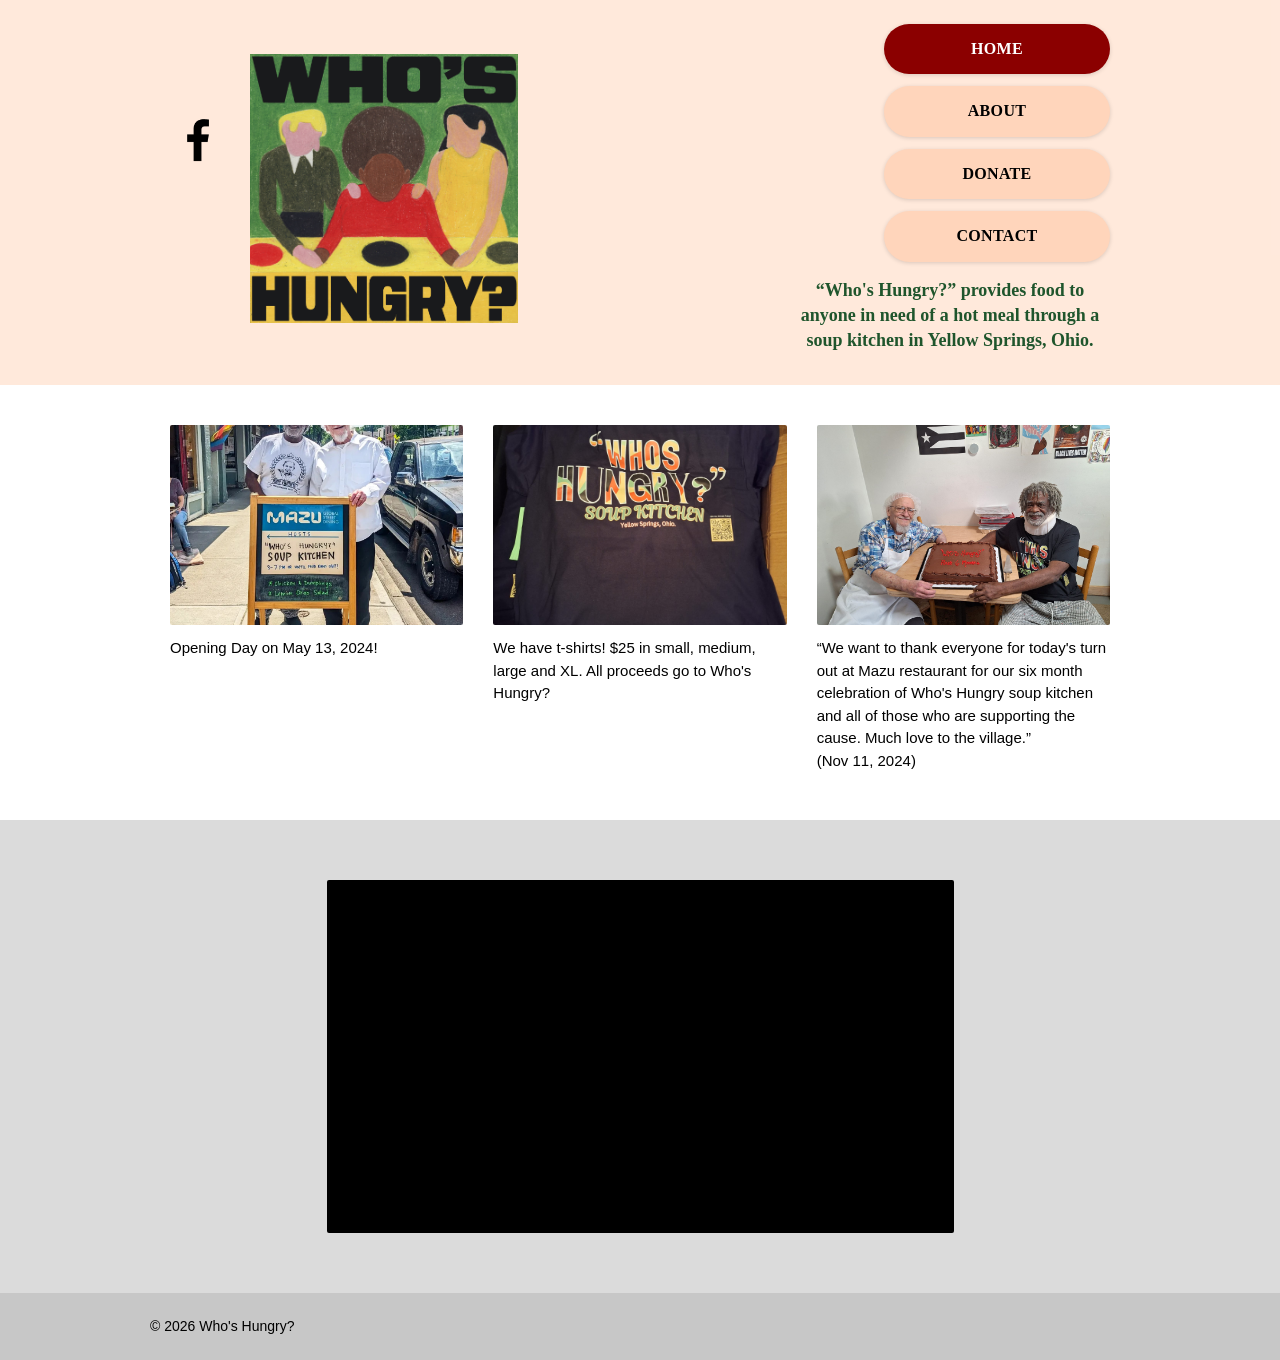
==== commit 995772ad: "overriding" ====
--- a/index.html
+++ b/index.html
@@ -1,544 +1,102 @@
-
 <!DOCTYPE html>
 <html lang="en">
 <head>
-  
-  <meta charset='utf-8'>
-  <meta name="viewport" content="width=device-width, initial-scale=1" id="wixDesktopViewport" />
-  <meta http-equiv="X-UA-Compatible" content="IE=edge">
-  <meta name="generator" content="Wix.com Website Builder"/>
+  <meta charset="utf-8">
+  <meta name="viewport" content="width=device-width, initial-scale=1">
+  <title>Home | Who's Hungry?</title>
+  <meta name="description" content="Who's Hungry? provides food to anyone in need of a hot meal through a soup kitchen in Yellow Springs, Ohio.">
+  <link rel="icon" href="/favicon.ico">
+  <link rel="stylesheet" href="/css/styles.css">
+</head>
+<body>
 
-  <link rel="icon" sizes="192x192" href="https://www.wix.com/favicon.ico" type="image/x-icon"/>
-  <link rel="shortcut icon" href="https://www.wix.com/favicon.ico" type="image/x-icon"/>
-  <link rel="apple-touch-icon" href="https://www.wix.com/favicon.ico" type="image/x-icon"/>
+  <a class="skip-link" href="#main">Skip to content</a>
 
-  <!-- Safari Pinned Tab Icon -->
-  <!-- <link rel="mask-icon" href="https://www.wix.com/favicon.ico"> -->
+  <header class="site-header">
+    <div class="header-inner">
 
-  <!-- Segmenter Polyfill -->
-  <script>
-    if (!window.Intl || !window.Intl.Segmenter) {
-      (function() {
-        var script = document.createElement('script');
-        script.src = 'https://static.parastorage.com/unpkg/@formatjs/intl-segmenter@11.7.10/polyfill.iife.js';
-        document.head.appendChild(script);
-      })();
-    }
-  </script>
+      <!-- Social / link bar -->
+      <ul class="social-bar" aria-label="Social links">
+        <li>
+          <a href="https://www.facebook.com/whos.hungry.ys/" target="_blank" rel="noopener noreferrer" aria-label="Facebook">
+            <img src="/images/facebook-icon.png" alt="Facebook" width="48" height="48">
+          </a>
+        </li>
+      </ul>
 
-  <!-- Legacy Polyfills -->
-  <script nomodule="" src="https://static.parastorage.com/unpkg/core-js-bundle@3.2.1/minified.js"></script>
-  <script nomodule="" src="https://static.parastorage.com/unpkg/focus-within-polyfill@5.0.9/dist/focus-within-polyfill.js"></script>
+      <!-- Logo -->
+      <a class="logo" href="/" aria-label="Who's Hungry? home">
+        <img src="/images/whos-hungry-logo.jpeg" alt="Who's Hungry? logo" width="268" height="271">
+      </a>
 
-  <!-- Performance API Polyfills -->
-  <script>
-  (function () {
-    var noop = function noop() {};
-    if ("performance" in window === false) {
-      window.performance = {};
-    }
-    window.performance.mark = performance.mark || noop;
-    window.performance.measure = performance.measure || noop;
-    if ("now" in window.performance === false) {
-      var nowOffset = Date.now();
-      if (performance.timing && performance.timing.navigationStart) {
-        nowOffset = performance.timing.navigationStart;
-      }
-      window.performance.now = function now() {
-        return Date.now() - nowOffset;
-      };
-    }
-  })();
-  </script>
+      <!-- Navigation -->
+      <nav class="main-nav" aria-label="Main">
+        <ul>
+          <li><a href="/" aria-current="page">HOME</a></li>
+          <li><a href="/about.html">ABOUT</a></li>
+          <li><a href="https://yscf.fcsuite.com/erp/donate/create/fund?funit_id=4267" target="_blank" rel="noopener noreferrer">DONATE</a></li>
+          <li><a href="/contact.html">CONTACT</a></li>
+        </ul>
+      </nav>
 
-  <!-- Essential Viewer Model -->
-  <script type="application/json" id="wix-essential-viewer-model">{"fleetConfig":{"fleetName":"thunderbolt-renderer","type":"GA","code":0},"mode":{"qa":false,"enableTestApi":false,"addAllServices":false,"debug":false,"ssrIndicator":false,"ssrOnly":false,"siteAssetsFallback":"enable","versionIndicator":false},"componentsLibrariesTopology":[{"artifactId":"editor-elements","namespace":"wixui","url":"https:\/\/static.parastorage.com\/services\/editor-elements\/1.15173.0"},{"artifactId":"editor-elements","namespace":"dsgnsys","url":"https:\/\/static.parastorage.com\/services\/editor-elements\/1.15173.0"}],"siteFeaturesConfigs":{"sessionManager":{"isRunningInDifferentSiteContext":false}},"language":{"userLanguage":"he"},"siteAssets":{"clientTopology":{"mediaRootUrl":"https:\/\/static.wixstatic.com","scriptsUrl":"static.parastorage.com","staticMediaUrl":"https:\/\/static.wixstatic.com\/media","staticAudioUrl":"https:\/\/music.wixstatic.com\/mp3","moduleRepoUrl":"https:\/\/static.parastorage.com\/unpkg","fileRepoUrl":"https:\/\/static.parastorage.com\/services","viewerAppsUrl":"https:\/\/viewer-apps.parastorage.com","viewerAssetsUrl":"https:\/\/viewer-assets.parastorage.com","siteAssetsUrl":"https:\/\/siteassets.parastorage.com","pageJsonServerUrls":["https:\/\/pages.parastorage.com","https:\/\/staticorigin.wixstatic.com","https:\/\/fallback.wix.com\/wix-html-editor-pages-webapp\/page"],"pathOfTBModulesInFileRepoForFallback":"wix-thunderbolt\/dist\/"}},"siteFeatures":["accessibilityBrowserZoom","appMonitoring","assetsLoader","businessLogger","captcha","clickHandlerRegistrar","commonConfig","componentsRegistry","consentPolicy","contentReflow","cyclicTabbing","domSelectors","domStore","environmentWixCodeSdk","environment","externalServices","locationWixCodeSdk","mpaNavigation","navigationManager","navigationPhases","ooi","pages","panorama","renderer","reporter","router","scrollRestoration","seoWixCodeSdk","seo","sessionManager","siteMembersWixCodeSdk","siteMembers","siteScrollBlocker","siteWixCodeSdk","speculationRules","ssrCache","stores","structureApi","thunderboltInitializer","tpaCommons","translations","usedPlatformApis","warmupData","windowMessageRegistrar","windowWixCodeSdk","wixEmbedsApi","componentsLoader","componentsReact","platform"],"site":{"externalBaseUrl":"https:\/\/hsuenchi.wixsite.com\/whoshungry","isSEO":false},"media":{"staticMediaUrl":"https:\/\/static.wixstatic.com\/media","mediaRootUrl":"https:\/\/static.wixstatic.com\/","staticVideoUrl":"https:\/\/video.wixstatic.com\/","userDomainMediaPrefixes":[]},"requestUrl":"https:\/\/hsuenchi.wixsite.com\/whoshungry","rollout":{"siteAssetsVersionsRollout":false,"isDACRollout":0,"isTBRollout":false},"commonConfig":{"brand":"wix","host":"VIEWER","bsi":"","consentPolicy":{},"consentPolicyHeader":{},"siteRevision":"30","renderingFlow":"NONE","language":"he","locale":"en-us"},"interactionSampleRatio":0.01,"accessTokensUrl":"https:\/\/hsuenchi.wixsite.com\/whoshungry\/_api\/v1\/access-tokens","experiments":{"specs.thunderbolt.hardenFetchAndXHR":true,"specs.thunderbolt.securityExperiments":true,"specs.thunderbolt.allowWebpAvifTransforms":true,"specs.thunderbolt.browserCacheReload":true,"specs.thunderbolt.addIdAsClassName":true,"specs.thunderbolt.browserZoomMobileOnloadDetection":true}}</script>
-  <script>window.viewerModel = JSON.parse(document.getElementById('wix-essential-viewer-model').textContent)</script>
+      <!-- Tagline -->
+      <p class="tagline">
+        &ldquo;Who's Hungry?&rdquo; provides food to anyone in need of a hot meal
+        through a soup kitchen in Yellow Springs, Ohio.
+      </p>
 
-  <!-- Globals Definitions -->
-  <script>
-    (function () {
-      var now = Date.now()
-      var activationStart = 0
-      try {
-        var navEntry = performance.getEntriesByType('navigation')[0];
-        if (navEntry && navEntry.activationStart > 0) {
-          activationStart = navEntry.activationStart;
-        }
-      } catch (e) {}
-      window.initialTimestamps = {
-        initialTimestamp: now,
-        initialRequestTimestamp: Math.round(performance.timeOrigin ? performance.timeOrigin + activationStart : now - performance.now() + activationStart)
-      }
+    </div>
+  </header>
 
-      window.thunderboltTag = "libs-releases-GA-local"
-      window.thunderboltVersion = "1.17444.0"
-    })();
-  </script>
+  <main id="main">
+
+    <!-- Highlights / news cards -->
+    <section class="cards" aria-label="Latest news">
+      <article class="card">
+        <img src="/images/opening-day.jpg" alt="Opening day photo">
+        <p>Opening Day on May 13, 2024!</p>
+      </article>
+
+      <article class="card">
+        <img src="/images/t-shirts.jpg" alt="Who's Hungry? T-shirts">
+        <p>We have t-shirts! $25 in small, medium, large and XL.
+           All proceeds go to Who's Hungry?</p>
+      </article>
+
+      <article class="card">
+        <img src="/images/six-month-celebration.jpg" alt="Six month celebration at Mazu restaurant">
+        <p>
+          &ldquo;We want to thank everyone for today's turn out at Mazu restaurant
+          for our six month celebration of Who's Hungry soup kitchen and all of
+          those who are supporting the cause. Much love to the village.&rdquo;
+          <br>(Nov 11, 2024)
+        </p>
+      </article>
+    </section>
+
+    <!-- Video -->
+    <section class="video" aria-label="Featured video">
+      <div class="video-wrapper">
+        <div class="video-embed">
+          <iframe
+            src="https://www.youtube-nocookie.com/embed/zPm5Qup63MI"
+            title="Who's Hungry? video"
+            loading="lazy"
+            allow="accelerometer; autoplay; clipboard-write; encrypted-media; gyroscope; picture-in-picture; web-share"
+            referrerpolicy="strict-origin-when-cross-origin"
+            allowfullscreen></iframe>
+        </div>
+      </div>
+    </section>
+
+  </main>
+
+  <footer class="site-footer">
+    <p>&copy; <span id="year"></span> Who's Hungry?</p>
+  </footer>
 
   <script>
-    window.commonConfig = viewerModel.commonConfig
+    document.getElementById('year').textContent = new Date().getFullYear();
   </script>
-
-  
-  <!-- BEGIN handleAccessTokens bundle -->
-
-  <script data-url="https://static.parastorage.com/services/wix-thunderbolt/dist/handleAccessTokens.inline.0cd017db.bundle.min.js">(()=>{"use strict";let e,t,r,o;var n={},i={};function l(e){var t=i[e];if(void 0!==t)return t.exports;var r=i[e]={exports:{}};return n[e](r,r.exports,l),r.exports}function a(e){let{context:t,property:r,value:o,enumerable:n=!0}=e,i=e.get,l=e.set;if(!r||void 0===o&&!i&&!l)return Error("property and value are required");let a=t||globalThis,s=a?.[r],u={};if(void 0!==o)u.value=o;else{if(i){let e=c(i);e&&(u.get=e)}if(l){let e=c(l);e&&(u.set=e)}}let p={...u,enumerable:n||!1,configurable:!1};void 0!==o&&(p.writable=!1);try{Object.defineProperty(a,r,p)}catch(e){return e instanceof TypeError?s:e}return s}function c(e,t){return"function"==typeof e?e:e?.async===!0&&"function"==typeof e.func?t?async function(t){return e.func(t)}:async function(){return e.func()}:"function"==typeof e?.func?e.func:void 0}l.rv=()=>"1.6.8",l.ruid="bundler=rspack@1.6.8";try{a({property:"strictDefine",value:a})}catch{}try{a({property:"defineStrictObject",value:function e(t){let{context:r,property:o,propertiesToExclude:n=[],skipPrototype:i=!1,hardenPrototypePropertiesToExclude:l=[]}=t;if(!o)return Error("property is required");let c=(r||globalThis)[o],p={},f=u(r,o);c&&("object"==typeof c||"function"==typeof c)&&Reflect.ownKeys(c).forEach(e=>{if(!n.includes(e)&&!s.includes(e)){let t=u(c,e);if(t&&(t.writable||t.configurable)){let{value:r,get:o,set:n,enumerable:i=!1}=t,l={};void 0!==r?l.value=r:o?l.get=o:n&&(l.set=n);try{let t=a({context:c,property:e,...l,enumerable:i});p[e]=t}catch(r){if(r instanceof TypeError)try{p[e]=t.value||t.get||t.set}catch{}else throw r}}}});let d={originalObject:c,originalProperties:p};if(!i&&c?.prototype!==void 0){let t=e({context:c,property:"prototype",propertiesToExclude:l,skipPrototype:!0});t instanceof Error||(d.originalPrototype=t?.originalObject,d.originalPrototypeProperties=t?.originalProperties)}return a({context:r,property:o,value:c,enumerable:f?.enumerable}),d}})}catch{}try{a({property:"defineStrictMethod",value:function(e,t){let r=(t||globalThis)[e],o=u(t||globalThis,e);return r&&o&&(o.writable||o.configurable)?(Object.freeze(r),a({context:globalThis,property:e,value:r})):r}})}catch{}var s=["toString","toLocaleString","valueOf","constructor","prototype"];function u(e,t){if(!(!e||!t))try{return Reflect.getOwnPropertyDescriptor(e,t)}catch{return}}function p(e){if("string"!=typeof e)return e;try{return decodeURIComponent(e).toLowerCase().trim()}catch{return e.toLowerCase().trim()}}function f(e,t){let r="";if("string"==typeof e)r=e.split("=")[0]?.trim()||"";else{if(!e||"string"!=typeof e.name)return!1;r=e.name}return t.has(p(r)||"")}function d(e,t){return("string"==typeof e?e.split(";").map(e=>e.trim()).filter(e=>e.length>0):e||[]).filter(e=>!f(e,t))}var y=null;function g(){return null===y&&(y=typeof Document>"u"?void 0:Object.getOwnPropertyDescriptor(Document.prototype,"cookie")),y}let h=(e,t)=>{try{let r=t?t.get.call(document):document.cookie;return r.split(";").map(e=>e.trim()).filter(t=>t?.startsWith(e))[0]?.split("=")[1]}catch(e){return""}},b=(e="",t="",r="/")=>`${e}=; ${t?`domain=${t};`:""} max-age=0; path=${r}; expires=Thu, 01 Jan 1970 00:00:01 GMT`;function m(e,t){try{return sessionStorage[e]("reload",t||"")}catch(e){console.error("ATS: Error calling sessionStorage:",e)}}let v=["true","new","b","enabled"],w=(e,t)=>v.includes(`${e[t]}`.toLowerCase()),S="client-session-bind",T="sec-fetch-unsupported",{experiments:k}=window.viewerModel,{cookie:x}=(e=new Set([S,"client-binding",T,"svSession","smSession","server-session-bind","wixSession2","wixSession3"].map(e=>e.toLowerCase())),a({context:document,property:"cookie",set:{func:t=>{var r,o;let n,i;return r=document,o=void 0,n=g(),i=p(t.split(";")[0]||"")||"",void([...e].every(e=>!i.startsWith(e.toLowerCase()))&&n?.set?n.set.call(r,t):o&&console.warn(o))}},get:{func:()=>(function(e,t){let r=g();if(!r?.get)throw Error("Cookie descriptor or getter not available");return d(r.get.call(e),t).join("; ")})(document,e)},enumerable:!0}),{cookieStore:function(e,t){if(!globalThis?.cookieStore)return;let r=globalThis.cookieStore.get.bind(globalThis.cookieStore),o=globalThis.cookieStore.getAll.bind(globalThis.cookieStore),n=globalThis.cookieStore.set.bind(globalThis.cookieStore),i=globalThis.cookieStore.delete.bind(globalThis.cookieStore);return a({context:globalThis.CookieStore.prototype,property:"get",value:async function(t){return f(("string"==typeof t?t:t.name)||"",e)?null:r.call(this,t)},enumerable:!0}),a({context:globalThis.CookieStore.prototype,property:"getAll",value:async function(){let t=await o.apply(this,Array.from(arguments));return d(t,e)},enumerable:!0}),a({context:globalThis.CookieStore.prototype,property:"set",value:async function(){let r=Array.from(arguments);if(!f(1===r.length?r[0].name:r[0],e))return n.apply(this,r);t&&console.warn(t)},enumerable:!0}),a({context:globalThis.CookieStore.prototype,property:"delete",value:async function(){let t=Array.from(arguments);if(!f(1===t.length?t[0].name:t[0],e))return i.apply(this,t)},enumerable:!0}),a({context:globalThis.cookieStore,property:"prototype",value:globalThis.CookieStore.prototype,enumerable:!1}),a({context:globalThis,property:"cookieStore",value:globalThis.cookieStore,enumerable:!0}),{get:r,getAll:o,set:n,delete:i}}(e,void 0),cookie:g()}),E="tbReady",P="security_overrideGlobals",{experiments:C,siteFeaturesConfigs:$,accessTokensUrl:D}=window.viewerModel,M={},O=(t=h(S,x),w(k,"specs.thunderbolt.browserCacheReload")&&(h(T,x)||t?m("removeItem"):function(){if("undefined"!=typeof window){let e=performance.getEntriesByType("navigation")[0];return"back_forward"===(e?.type||"")}return!1}()&&function(){let{counter:e}=function(){let e=m("getItem");if(e){let[t,r]=e.split("-"),o=r?parseInt(r,10):0;if(o>=3){let e=t?Number(t):0;if(Date.now()-e>6e4)return{counter:0}}return{counter:o}}return{counter:0}}();e<3?(function(e=1){m("setItem",`${Date.now()}-${e}`)}(e+1),window.location.reload()):console.error("ATS: Max reload attempts reached")}()),r=b(S),o=b(S,location.hostname),x.set.call(document,r),x.set.call(document,o),t);O&&(M["client-binding"]=O);let j=fetch;addEventListener(E,function e(t){let{logger:r}=t.detail;try{window.tb.init({fetch:j,fetchHeaders:M})}catch(t){let e=Error("TB003");r.meter(`${P}_${e.message}`,{paramsOverrides:{errorType:P,eventString:e.message}}),window?.viewerModel?.mode.debug&&console.error(t)}finally{removeEventListener(E,e)}}),w(C,"specs.thunderbolt.hardenFetchAndXHR")||(window.fetchDynamicModel=()=>$.sessionManager.isRunningInDifferentSiteContext?Promise.resolve({}):fetch((()=>{try{let e="undefined"!=typeof WorkerGlobalScope&&self instanceof WorkerGlobalScope,t=globalThis?.parent!==globalThis,r=new URL(D,location.href);return(t||e)&&(r.searchParams.set("ifr",String(t)),r.searchParams.set("worker",String(e))),r.href}catch{return D}})(),{credentials:"same-origin",headers:M}).then(function(e){if(!e.ok)throw Error(`[${e.status}]${e.statusText}`);return e.json()}),window.dynamicModelPromise=window.fetchDynamicModel())})();
-//# sourceMappingURL=https://static.parastorage.com/services/wix-thunderbolt/dist/handleAccessTokens.inline.0cd017db.bundle.min.js.map</script>
-
-<!-- END handleAccessTokens bundle -->
-
-<!-- BEGIN overrideGlobals bundle -->
-
-<script data-url="https://static.parastorage.com/services/wix-thunderbolt/dist/overrideGlobals.inline.eddf8782.bundle.min.js">(()=>{"use strict";var e={},t={};function r(o){var n=t[o];if(void 0!==n)return n.exports;var i=t[o]={exports:{}};return e[o](i,i.exports,r),i.exports}function o(e){let{context:t,property:r,value:o,enumerable:i=!0}=e,c=e.get,a=e.set;if(!r||void 0===o&&!c&&!a)return Error("property and value are required");let l=t||globalThis,s=l?.[r],u={};if(void 0!==o)u.value=o;else{if(c){let e=n(c);e&&(u.get=e)}if(a){let e=n(a);e&&(u.set=e)}}let p={...u,enumerable:i||!1,configurable:!1};void 0!==o&&(p.writable=!1);try{Object.defineProperty(l,r,p)}catch(e){return e instanceof TypeError?s:e}return s}function n(e,t){return"function"==typeof e?e:e?.async===!0&&"function"==typeof e.func?t?async function(t){return e.func(t)}:async function(){return e.func()}:"function"==typeof e?.func?e.func:void 0}r.rv=()=>"1.6.8",r.ruid="bundler=rspack@1.6.8";try{o({property:"strictDefine",value:o})}catch{}try{o({property:"defineStrictObject",value:c})}catch{}try{o({property:"defineStrictMethod",value:a})}catch{}var i=["toString","toLocaleString","valueOf","constructor","prototype"];function c(e){let{context:t,property:r,propertiesToExclude:n=[],skipPrototype:a=!1,hardenPrototypePropertiesToExclude:s=[]}=e;if(!r)return Error("property is required");let u=(t||globalThis)[r],p={},f=l(t,r);u&&("object"==typeof u||"function"==typeof u)&&Reflect.ownKeys(u).forEach(e=>{if(!n.includes(e)&&!i.includes(e)){let t=l(u,e);if(t&&(t.writable||t.configurable)){let{value:r,get:n,set:i,enumerable:c=!1}=t,a={};void 0!==r?a.value=r:n?a.get=n:i&&(a.set=i);try{let t=o({context:u,property:e,...a,enumerable:c});p[e]=t}catch(r){if(r instanceof TypeError)try{p[e]=t.value||t.get||t.set}catch{}else throw r}}}});let d={originalObject:u,originalProperties:p};if(!a&&u?.prototype!==void 0){let e=c({context:u,property:"prototype",propertiesToExclude:s,skipPrototype:!0});e instanceof Error||(d.originalPrototype=e?.originalObject,d.originalPrototypeProperties=e?.originalProperties)}return o({context:t,property:r,value:u,enumerable:f?.enumerable}),d}function a(e,t){let r=(t||globalThis)[e],n=l(t||globalThis,e);return r&&n&&(n.writable||n.configurable)?(Object.freeze(r),o({context:globalThis,property:e,value:r})):r}function l(e,t){if(!(!e||!t))try{return Reflect.getOwnPropertyDescriptor(e,t)}catch{return}}function s(e){if("string"!=typeof e)return e;try{return decodeURIComponent(e).toLowerCase().trim()}catch{return e.toLowerCase().trim()}}function u(e,t){return e instanceof Headers?e.forEach((r,o)=>{p(o,t)||e.delete(o)}):Object.keys(e).forEach(r=>{p(r,t)||delete e[r]}),e}function p(e,t){return!t.has(s(e)||"")}function f(e,t){let r=!0,o=s(function(e){let t,r;if(globalThis.Request&&e instanceof Request)t=e.url;else if("function"==typeof e?.toString)t=e.toString();else throw Error("Unsupported type for url");try{return new URL(t).pathname}catch{return(r=t.replace(/#.+/gi,"").split("?").shift()).startsWith("/")?r:`/${r}`}}(e));return o&&t.some(e=>o.includes(e))&&(r=!1),r}let d=["true","new","b","enabled"],y=(e,t)=>d.includes(`${e[t]}`.toLowerCase());performance.mark("overrideGlobals started");let{experiments:b}=window.viewerModel,h=y(b,"specs.thunderbolt.securityExperiments");try{let e,t,r,n,i,l=globalThis.open,d=document.open;function v(e,t,r){var o;let n="string"!=typeof e,i=l.call(window,e,t,r);return n||e&&((o=e).startsWith("//")&&/(?:[a-z0-9](?:[a-z0-9-]{0,61}[a-z0-9])?\.)+[a-z0-9][a-z0-9-]{0,61}[a-z0-9]/g.test(`${location.protocol}:${o}`)&&(o=`${location.protocol}${o}`),!o.startsWith("http")||new URL(o).hostname===location.hostname)?{}:i}o({property:"open",value:v,context:globalThis,enumerable:!0}),o({property:"open",value:function(e,t,r){return e?v(e,t,r):d.call(document,e||"",t||"",r||"")},context:document,enumerable:!0}),h&&(e=document.createElement,t=Element.prototype.setAttribute,r=Element.prototype.setAttributeNS,o({property:"createElement",context:document,value:function(n,i){let c=e.call(document,n,i);return"iframe"===s(n)&&(o({property:"srcdoc",context:c,get:()=>"",set:()=>{console.warn("`srcdoc` is not allowed in iframe elements.")}}),c.setAttribute=function(e,r){"srcdoc"===e.toLowerCase()?console.warn("`srcdoc` attribute is not allowed to be set."):t.call(c,e,r)},c.setAttributeNS=function(e,t,o){"srcdoc"===t.toLowerCase()?console.warn("`srcdoc` attribute is not allowed to be set."):r.call(c,e,t,o)}),c},enumerable:!0})),y(b,"specs.thunderbolt.hardenFetchAndXHR")&&h&&function(e,t,r){let n=fetch,i=XMLHttpRequest,c=new Set(t);function a(){let t=new i,o=t.open,n=t.setRequestHeader;return t.open=function(){let n=Array.from(arguments),i=n[1];if(n.length<2||f(i,e))return o.apply(t,n);throw Error(r||`Request not allowed for path ${i}`)},t.setRequestHeader=function(e,r){p(decodeURIComponent(e),c)&&n.call(t,e,r)},t}o({property:"fetch",value:function(){var t;let o=(t=arguments,globalThis.Request&&t[0]instanceof Request&&t[0]?.headers?u(t[0].headers,c):t[1]?.headers&&u(t[1].headers,c),t);return f(arguments[0],e)?n.apply(globalThis,Array.from(o)):new Promise((e,t)=>{let o=Error(r||`Request not allowed for path ${arguments[0]}`);t(o)})},enumerable:!0}),o({property:"XMLHttpRequest",value:a,enumerable:!0}),Object.keys(i).forEach(e=>{a[e]=i[e]})}(["/_api/v1/access-tokens","/_api/v2/dynamicmodel","/_api/one-app-session-web/v3/businesses"],["client-binding"]),function(){if(navigator&&"serviceWorker"in navigator)navigator.serviceWorker.register,o({context:navigator.serviceWorker,property:"register",value:function(){console.log("Service worker registration is not allowed")},enumerable:!0})}(),n=[],i=(i=[]).concat(["TextEncoder","TextDecoder"]),h&&(i=i.concat(["XMLHttpRequestEventTarget","EventTarget"])),i=i.concat(["URL","JSON"]),h&&(n=n.concat(["addEventListener","removeEventListener"])),n=n.concat(["encodeURI","encodeURIComponent","decodeURI","decodeURIComponent"]),i=i.concat(["String","Number"]),h&&i.push("Object"),i=i.concat(["Reflect"]),n.forEach(e=>{a(e),["addEventListener","removeEventListener"].includes(e)&&a(e,document)}),i.forEach(e=>{c({property:e})}),h&&function(){return e("setTimeout",0,globalThis),e("setInterval",0,globalThis);function e(e,t,r){let n=r||globalThis,i=n[e];if(!i||"function"!=typeof i)throw Error(`Function ${e} not found or is not a function`);o({property:e,value:function(){let r=Array.from(arguments);if("string"!=typeof r[t])return i.apply(n,r);console.warn(`Calling ${e} with a String Argument at index ${t} is not allowed`)},context:r,enumerable:!0})}}()}catch(t){window?.viewerModel?.mode.debug&&console.error(t);let e=Error("TB006");window.fedops?.reportError(e,"security_overrideGlobals"),window.Sentry?window.Sentry.captureException(e):globalThis.defineStrictProperty("sentryBuffer",[e],window,!1)}performance.mark("overrideGlobals ended")})();
-//# sourceMappingURL=https://static.parastorage.com/services/wix-thunderbolt/dist/overrideGlobals.inline.eddf8782.bundle.min.js.map</script>
-
-<!-- END overrideGlobals bundle -->
-
-  
-
-  
-  <script>
-    window.commonConfig = viewerModel.commonConfig
-
-	
-  </script>
-
-  <!-- Initial CSS -->
-  <style data-url="https://static.parastorage.com/services/wix-thunderbolt/dist/main.92cf8424.min.css">@keyframes slide-horizontal-new{0%{transform:translate(100%)}}@keyframes slide-horizontal-old{80%{opacity:1}to{opacity:0;transform:translate(-100%)}}@keyframes slide-vertical-new{0%{transform:translateY(-100%)}}@keyframes slide-vertical-old{80%{opacity:1}to{opacity:0;transform:translateY(100%)}}@keyframes out-in-new{0%{opacity:0}}@keyframes out-in-old{to{opacity:0}}:root:active-view-transition{view-transition-name:none}:root:active-view-transition::view-transition-group(*){animation:none}:root:active-view-transition::view-transition-old(*){animation:none}:root:active-view-transition::view-transition-new(*){animation:none}::view-transition{pointer-events:none}:root:active-view-transition #SITE_HEADER{view-transition-name:header-group}:root:active-view-transition #WIX_ADS{view-transition-name:wix-ads-group}:root:active-view-transition #SITE_FOOTER{view-transition-name:footer-group}:root:active-view-transition #BACKGROUND_GROUP_TRANSITION_GROUP>div{view-transition-name:background-group}:root:active-view-transition::view-transition-group(page-group){pointer-events:all;cursor:wait;animation:revert;animation-duration:.6s}:root:active-view-transition::view-transition-old(page-group){pointer-events:all;cursor:wait;animation:revert;animation-duration:.6s}:root:active-view-transition::view-transition-new(page-group){pointer-events:all;cursor:wait;animation:revert;animation-duration:.6s}:root:active-view-transition-type(SlideHorizontal)::view-transition-old(page-group){mix-blend-mode:normal;animation:.6s cubic-bezier(.83,0,.17,1) forwards slide-horizontal-old}:root:active-view-transition-type(SlideHorizontal)::view-transition-new(page-group){mix-blend-mode:normal;animation:.6s cubic-bezier(.83,0,.17,1) backwards slide-horizontal-new}:root:active-view-transition-type(SlideVertical)::view-transition-old(page-group){mix-blend-mode:normal;animation:.6s cubic-bezier(.83,0,.17,1) forwards slide-vertical-old}:root:active-view-transition-type(SlideVertical)::view-transition-new(page-group){mix-blend-mode:normal;animation:.6s cubic-bezier(.83,0,.17,1) backwards slide-vertical-new}:root:active-view-transition-type(OutIn)::view-transition-old(page-group){animation:.35s cubic-bezier(.22,1,.36,1) forwards out-in-old}:root:active-view-transition-type(OutIn)::view-transition-new(page-group){animation:.35s cubic-bezier(.64,0,.78,0) .35s backwards out-in-new}@media (prefers-reduced-motion:reduce){::view-transition-group(*){animation:none!important}::view-transition-old(*){animation:none!important}::view-transition-new(*){animation:none!important}}html,body{vertical-align:baseline;background:0 0;border:0;outline:0;margin:0;padding:0}body{--scrollbar-width:0px;-webkit-text-size-adjust:100%;-moz-text-size-adjust:100%;-ms-text-size-adjust:100%;text-size-adjust:100%;font-family:Arial,Helvetica,sans-serif;font-size:10px}html,body{height:100%}body{overflow-x:auto;overflow-y:scroll}body:not(.responsive) #site-root{width:100%;min-width:var(--site-width)}body:not([data-js-loaded]) [data-hide-prejs]{visibility:hidden}interact-element{display:contents}#SITE_CONTAINER{position:relative}:root{--one-unit:1vw;--section-max-width:9999px;--spx-stopper-max:9999px;--spx-stopper-min:0px;--browser-zoom:1}@supports ((-webkit-appearance:none)) and (stroke-color:transparent){:root{--safari-sticky-fix:opacity;--experimental-safari-sticky-fix:translateZ(0)}}@supports (container-type:inline-size){:root{--one-unit:1cqw}}[id^=oldHoverBox-]{mix-blend-mode:plus-lighter;transition:opacity .5s,visibility .5s}[data-mesh-id$=inlineContent-gridContainer]:has(>[id^=oldHoverBox-]){isolation:isolate}
-/*# sourceMappingURL=https://static.parastorage.com/services/wix-thunderbolt/dist/main.92cf8424.min.css.map*/</style>
-<style data-url="https://static.parastorage.com/services/wix-thunderbolt/dist/main.renderer.d1b87f2e.min.css">div,span,applet,object,iframe,h1,h2,h3,h4,h5,h6,p,blockquote,pre,a,abbr,acronym,address,big,cite,code,del,dfn,em,font,img,ins,kbd,q,s,samp,small,strike,strong,sub,sup,tt,var,b,u,i,center,dl,dt,dd,ol,ul,li,fieldset,form,label,legend,table,caption,tbody,tfoot,thead,tr,th,td,nav,button,section,header,footer,title{vertical-align:baseline;background:0 0;border:0;outline:0;margin:0;padding:0}textarea,input,select{box-sizing:border-box;font-family:Helvetica,Arial,sans-serif}ol,ul{list-style:none}blockquote,q{quotes:none}ins{text-decoration:none}del{text-decoration:line-through}table{border-collapse:collapse;border-spacing:0}a{cursor:pointer;text-decoration:none}.testStyles{overflow-y:hidden}.reset-button{color:inherit;font:inherit;-webkit-appearance:none;-webkit-user-select:none;-moz-user-select:none;-ms-user-select:none;background:0 0;border:0;outline:0;padding:0;line-height:normal;overflow:visible}:focus{outline:none}body.device-mobile-optimized:not(.disable-site-overflow){overflow-x:hidden;overflow-y:scroll}body.device-mobile-optimized:not(.responsive) #SITE_CONTAINER{width:320px;margin-left:auto;margin-right:auto;position:relative;overflow-x:visible}body.device-mobile-optimized:not(.responsive):not(.blockSiteScrolling) #SITE_CONTAINER{margin-top:0}body.device-mobile-optimized>*{max-width:100%!important}body.device-mobile-optimized #site-root{overflow:hidden}@supports (overflow:clip){body.device-mobile-optimized #site-root{overflow:clip}}body.device-mobile-non-optimized #SITE_CONTAINER #site-root{overflow:clip}body.device-mobile-non-optimized.fullScreenMode{background-color:#5f6360}body.device-mobile-non-optimized.fullScreenMode #site-root,body.device-mobile-non-optimized.fullScreenMode #SITE_BACKGROUND,body.device-mobile-non-optimized.fullScreenMode #MOBILE_ACTIONS_MENU,body.fullScreenMode #WIX_ADS{visibility:hidden}body.fullScreenMode{overflow:hidden!important}body.fullScreenMode.device-mobile-optimized #TINY_MENU{opacity:0;pointer-events:none}body.fullScreenMode-scrollable.device-mobile-optimized{overflow-x:hidden!important;overflow-y:auto!important}body.fullScreenMode-scrollable.device-mobile-optimized #site-root,body.fullScreenMode-scrollable.device-mobile-optimized #masterPage{overflow:hidden!important}body.fullScreenMode-scrollable.device-mobile-optimized #masterPage,body.fullScreenMode-scrollable.device-mobile-optimized #SITE_BACKGROUND{height:auto!important}body.fullScreenMode-scrollable.device-mobile-optimized #masterPage.mesh-layout{height:0!important}body.blockSiteScrolling,body.siteScrollingBlocked{width:100%;position:fixed}body.siteScrollingBlockedIOSFix{overflow:hidden!important}body.blockSiteScrolling #SITE_CONTAINER{margin-top:calc(var(--blocked-site-scroll-margin-top)*-1)}#site-root{top:var(--wix-ads-height);min-height:100%;margin:0 auto;position:relative}#site-root img:not([src]){visibility:hidden}#site-root svg img:not([src]){visibility:visible}.auto-generated-link{color:inherit}#SCROLL_TO_TOP,#SCROLL_TO_BOTTOM{height:0}.has-click-trigger{cursor:pointer}.fullScreenOverlay{z-index:1005;justify-content:center;display:flex;position:fixed;top:-60px;bottom:0;left:0;right:0;overflow-y:hidden}.fullScreenOverlay>.fullScreenOverlayContent{margin:0 auto;position:absolute;top:60px;bottom:0;left:0;right:0;overflow:hidden;transform:translateZ(0)}[data-mesh-id$=inlineContent],[data-mesh-id$=centeredContent],[data-mesh-id$=form]{pointer-events:none;position:relative}[data-mesh-id$=-gridWrapper],[data-mesh-id$=-rotated-wrapper]{pointer-events:none}[data-mesh-id$=-gridContainer]>*,[data-mesh-id$=-rotated-wrapper]>*,[data-mesh-id$=inlineContent]>:not([data-mesh-id$=-gridContainer]){pointer-events:auto}.device-mobile-optimized #masterPage.mesh-layout #SOSP_CONTAINER_CUSTOM_ID{-ms-grid-row:2;grid-area:2/1/3/2;position:relative}#masterPage.mesh-layout{display:-ms-grid;-ms-grid-rows:max-content max-content min-content max-content;-ms-grid-columns:100%;grid-template-rows:max-content max-content min-content max-content;grid-template-columns:100%;justify-content:stretch;align-items:start;display:grid}#masterPage.mesh-layout #SITE_HEADER_WRAPPER,#masterPage.mesh-layout #SITE_HEADER-placeholder,#masterPage.mesh-layout #SOSP_CONTAINER_CUSTOM_ID[data-state~=mobileView],#masterPage.mesh-layout #PAGES_CONTAINER,#masterPage.mesh-layout #soapBeforePagesContainer,#masterPage.mesh-layout #soapAfterPagesContainer,#masterPage.mesh-layout #SITE_FOOTER_WRAPPER,#masterPage.mesh-layout #SITE_FOOTER-placeholder{-ms-grid-column:1;-ms-grid-row-align:start;-ms-grid-column-align:start}#masterPage.mesh-layout #SITE_HEADER_WRAPPER,#masterPage.mesh-layout #SITE_HEADER-placeholder{-ms-grid-row:1;grid-area:1/1/2/2}#masterPage.mesh-layout #PAGES_CONTAINER,#masterPage.mesh-layout #soapBeforePagesContainer,#masterPage.mesh-layout #soapAfterPagesContainer{-ms-grid-row:3;grid-area:3/1/4/2}#masterPage.mesh-layout #soapBeforePagesContainer,#masterPage.mesh-layout #soapAfterPagesContainer{width:100%}#masterPage.mesh-layout #PAGES_CONTAINER{align-self:stretch}#masterPage.mesh-layout main#PAGES_CONTAINER{display:block}#masterPage.mesh-layout #SITE_FOOTER_WRAPPER,#masterPage.mesh-layout #SITE_FOOTER-placeholder{-ms-grid-row:4;grid-area:4/1/5/2}#masterPage.mesh-layout [data-mesh-id=PAGES_CONTAINERcenteredContent],#masterPage.mesh-layout [data-mesh-id=PAGES_CONTAINERinlineContent],#masterPage.mesh-layout #SITE_PAGES{height:100%}#masterPage.mesh-layout.desktop>*{width:100%}#masterPage.mesh-layout #SITE_PAGES,#masterPage.mesh-layout #SITE_HEADER_WRAPPER,#masterPage.mesh-layout #SITE_FOOTER_WRAPPER,#masterPage.mesh-layout #PAGES_CONTAINER,#masterPage.mesh-layout #masterPageinlineContent,#masterPage.mesh-layout #SITE_FOOTER,#masterPage.mesh-layout #SITE_HEADER{position:relative}#masterPage.mesh-layout #SITE_HEADER{grid-area:1/1/2/2}#masterPage.mesh-layout #SITE_FOOTER{grid-area:4/1/5/2}#masterPage.mesh-layout.overflow-x-clip #SITE_HEADER,#masterPage.mesh-layout.overflow-x-clip #SITE_FOOTER{overflow-x:clip}[data-z-counter]{z-index:0}[data-z-counter="0"]{z-index:auto}.wixSiteProperties{-webkit-font-smoothing:antialiased;-moz-osx-font-smoothing:grayscale}:root{--wst-button-color-fill-primary:rgb(var(--color_48));--wst-button-color-border-primary:rgb(var(--color_49));--wst-button-color-text-primary:rgb(var(--color_50));--wst-button-color-fill-primary-hover:rgb(var(--color_51));--wst-button-color-border-primary-hover:rgb(var(--color_52));--wst-button-color-text-primary-hover:rgb(var(--color_53));--wst-button-color-fill-primary-disabled:rgb(var(--color_54));--wst-button-color-border-primary-disabled:rgb(var(--color_55));--wst-button-color-text-primary-disabled:rgb(var(--color_56));--wst-button-color-fill-secondary:rgb(var(--color_57));--wst-button-color-border-secondary:rgb(var(--color_58));--wst-button-color-text-secondary:rgb(var(--color_59));--wst-button-color-fill-secondary-hover:rgb(var(--color_60));--wst-button-color-border-secondary-hover:rgb(var(--color_61));--wst-button-color-text-secondary-hover:rgb(var(--color_62));--wst-button-color-fill-secondary-disabled:rgb(var(--color_63));--wst-button-color-border-secondary-disabled:rgb(var(--color_64));--wst-button-color-text-secondary-disabled:rgb(var(--color_65));--wst-color-fill-base-1:rgb(var(--color_36));--wst-color-fill-base-2:rgb(var(--color_37));--wst-color-fill-base-shade-1:rgb(var(--color_38));--wst-color-fill-base-shade-2:rgb(var(--color_39));--wst-color-fill-base-shade-3:rgb(var(--color_40));--wst-color-fill-accent-1:rgb(var(--color_41));--wst-color-fill-accent-2:rgb(var(--color_42));--wst-color-fill-accent-3:rgb(var(--color_43));--wst-color-fill-accent-4:rgb(var(--color_44));--wst-color-fill-background-primary:rgb(var(--color_11));--wst-color-fill-background-secondary:rgb(var(--color_12));--wst-color-text-primary:rgb(var(--color_15));--wst-color-text-secondary:rgb(var(--color_14));--wst-color-action:rgb(var(--color_18));--wst-color-disabled:rgb(var(--color_39));--wst-color-title:rgb(var(--color_45));--wst-color-subtitle:rgb(var(--color_46));--wst-color-line:rgb(var(--color_47));--wst-font-style-h2:var(--font_2);--wst-font-style-h3:var(--font_3);--wst-font-style-h4:var(--font_4);--wst-font-style-h5:var(--font_5);--wst-font-style-h6:var(--font_6);--wst-font-style-body-large:var(--font_7);--wst-font-style-body-medium:var(--font_8);--wst-font-style-body-small:var(--font_9);--wst-font-style-body-x-small:var(--font_10);--wst-color-custom-1:rgb(var(--color_13));--wst-color-custom-2:rgb(var(--color_16));--wst-color-custom-3:rgb(var(--color_17));--wst-color-custom-4:rgb(var(--color_19));--wst-color-custom-5:rgb(var(--color_20));--wst-color-custom-6:rgb(var(--color_21));--wst-color-custom-7:rgb(var(--color_22));--wst-color-custom-8:rgb(var(--color_23));--wst-color-custom-9:rgb(var(--color_24));--wst-color-custom-10:rgb(var(--color_25));--wst-color-custom-11:rgb(var(--color_26));--wst-color-custom-12:rgb(var(--color_27));--wst-color-custom-13:rgb(var(--color_28));--wst-color-custom-14:rgb(var(--color_29));--wst-color-custom-15:rgb(var(--color_30));--wst-color-custom-16:rgb(var(--color_31));--wst-color-custom-17:rgb(var(--color_32));--wst-color-custom-18:rgb(var(--color_33));--wst-color-custom-19:rgb(var(--color_34));--wst-color-custom-20:rgb(var(--color_35))}.wix-presets-wrapper{display:contents}.builder-root{box-sizing:border-box}
-/*# sourceMappingURL=https://static.parastorage.com/services/wix-thunderbolt/dist/main.renderer.d1b87f2e.min.css.map*/</style>
-
-  <meta name="format-detection" content="telephone=no">
-  <meta name="skype_toolbar" content="skype_toolbar_parser_compatible">
-  
-  
-
-  
-
-  
-      <!--pageHtmlEmbeds.head start-->
-      <script type="wix/htmlEmbeds" id="pageHtmlEmbeds.head start"></script>
-    
-      <script type="wix/htmlEmbeds" id="pageHtmlEmbeds.head end"></script>
-      <!--pageHtmlEmbeds.head end-->
-  
-
-  <!-- head performance data start -->
-  
-  <!-- head performance data end -->
-  
-
-    
-
-  
-  <style id="a11y-contrast">
-    @media (forced-colors: active) {
-      #SITE_CONTAINER.focus-ring-active
-        :not(.has-custom-focus):not(.ignore-focus):not([tabindex='-1']):focus,
-      #SITE_CONTAINER.focus-ring-active
-        :not(.has-custom-focus):not(.ignore-focus):not([tabindex='-1']):focus
-        ~ .wixSdkShowFocusOnSibling {
-        outline: 2px solid CanvasText;
-        outline-offset: 2px;
-      }
-    }
-  </style>
-  
-
-  <script id="wix-skip-played-animations-setup">
-    (function() {
-        var navEntry = performance.getEntriesByType('navigation')[0];
-        if (navEntry && navEntry.type === 'reload') {
-            return;
-        }
-        if ('PageRevealEvent' in window) {
-            window.__pageRevealPromise = new Promise(function(resolve) {
-                window.addEventListener('pagereveal', resolve, { once: true });
-            });
-        } else {
-            window.__pageRevealPromise = Promise.resolve();
-        }
-    })();
-  </script>
-
-<meta http-equiv="X-Wix-Meta-Site-Id" content="4325d22e-5d7b-4556-b7ce-7fb5c50d773f">
-<meta http-equiv="X-Wix-Application-Instance-Id" content="4a544726-031d-4074-9ba1-e262bf9a6a34">
-
-    <meta http-equiv="X-Wix-Published-Version" content="30"/>
-
-
-
-    <meta http-equiv="etag" content="bug"/>
-
-<!-- render-head end -->
-
-<style data-href="https://static.parastorage.com/services/editor-elements-library/dist/thunderbolt/rb_wixui.thunderbolt_bootstrap.46bd2c00.min.css">.EtmdIW{cursor:pointer}.XWeqiF{opacity:0}.bWoigz{opacity:1;transition:opacity var(--transition-duration)cubic-bezier(.37,0,.63,1)}.HTrn1j{opacity:1}.sAGPNe{opacity:0;transition:opacity var(--transition-duration)cubic-bezier(.37,0,.63,1)}.cCFKrw{opacity:0}.yifJnQ{opacity:1;transition:opacity var(--transition-duration)cubic-bezier(.64,0,.78,0)}._mj5qU{opacity:1}.gG6uhp{opacity:0;transition:opacity var(--transition-duration)cubic-bezier(.22,1,.36,1)}.k0CnHT{transform:translate(100%)}.URQNsX{transition:transform var(--transition-duration)cubic-bezier(.87,0,.13,1);transform:translate(0)}.CCwVTE{transform:translate(0)}.TX_1qK{transition:transform var(--transition-duration)cubic-bezier(.87,0,.13,1);transform:translate(-100%)}.JMRv7x{transform:translate(-100%)}.AOzCGi{transition:transform var(--transition-duration)cubic-bezier(.87,0,.13,1);transform:translate(0)}.WzSMGx{transform:translate(0)}.I76Pz6{transition:transform var(--transition-duration)cubic-bezier(.87,0,.13,1);transform:translate(100%)}.bX95uQ{transform:translateY(100%)}.Ogwj62{transition:transform var(--transition-duration)cubic-bezier(.87,0,.13,1);transform:translateY(0)}.GdyWfW{transform:translateY(0)}.YxqFze{transition:transform var(--transition-duration)cubic-bezier(.87,0,.13,1);transform:translateY(-100%)}.NrDww4{transform:translateY(-100%)}.ciVV17{transition:transform var(--transition-duration)cubic-bezier(.87,0,.13,1);transform:translateY(0)}.BMKrqh{transform:translateY(0)}.jNxMkI{transition:transform var(--transition-duration)cubic-bezier(.87,0,.13,1);transform:translateY(100%)}body:not(.responsive) .Y3K28_{overflow-x:clip}:root:active-view-transition .Y3K28_{view-transition-name:page-group}.uvik8H{grid-template-rows:1fr;grid-template-columns:1fr;height:100%;display:grid}.uvik8H>div{grid-area:1/1/2/2;align-self:stretch!important;justify-self:stretch!important}.StylableButton2545352419__root{-archetype:box;cursor:pointer;box-sizing:border-box;touch-action:manipulation;border:0;width:100%;min-width:10px;height:100%;min-height:10px;padding:0;display:block}.StylableButton2545352419__root[disabled]{pointer-events:none}.StylableButton2545352419__root:not(:hover):not([disabled]).StylableButton2545352419--hasBackgroundColor{background-color:var(--corvid-background-color)!important}.StylableButton2545352419__root:hover:not([disabled]).StylableButton2545352419--hasHoverBackgroundColor{background-color:var(--corvid-hover-background-color)!important}.StylableButton2545352419__root:not(:hover)[disabled].StylableButton2545352419--hasDisabledBackgroundColor{background-color:var(--corvid-disabled-background-color)!important}.StylableButton2545352419__root:not(:hover):not([disabled]).StylableButton2545352419--hasBorderColor{border-color:var(--corvid-border-color)!important}.StylableButton2545352419__root:hover:not([disabled]).StylableButton2545352419--hasHoverBorderColor{border-color:var(--corvid-hover-border-color)!important}.StylableButton2545352419__root:not(:hover)[disabled].StylableButton2545352419--hasDisabledBorderColor{border-color:var(--corvid-disabled-border-color)!important}.StylableButton2545352419__root.StylableButton2545352419--hasBorderRadius{border-radius:var(--corvid-border-radius)!important}.StylableButton2545352419__root.StylableButton2545352419--hasBorderWidth{border-width:var(--corvid-border-width)!important}.StylableButton2545352419__root:not(:hover):not([disabled]).StylableButton2545352419--hasColor,.StylableButton2545352419__root:not(:hover):not([disabled]).StylableButton2545352419--hasColor .StylableButton2545352419__label{color:var(--corvid-color)!important}.StylableButton2545352419__root:hover:not([disabled]).StylableButton2545352419--hasHoverColor,.StylableButton2545352419__root:hover:not([disabled]).StylableButton2545352419--hasHoverColor .StylableButton2545352419__label{color:var(--corvid-hover-color)!important}.StylableButton2545352419__root:not(:hover)[disabled].StylableButton2545352419--hasDisabledColor,.StylableButton2545352419__root:not(:hover)[disabled].StylableButton2545352419--hasDisabledColor .StylableButton2545352419__label{color:var(--corvid-disabled-color)!important}.StylableButton2545352419__link{-archetype:box;box-sizing:border-box;color:#000;text-decoration:none}.StylableButton2545352419__container{flex-direction:row;flex-grow:1;flex-basis:auto;justify-content:center;align-items:center;width:100%;height:100%;transition:all .2s,visibility;display:flex;overflow:hidden}.StylableButton2545352419__label{-archetype:text;-controller-part-type:LayoutChildDisplayDropdown,LayoutFlexChildSpacing(first);text-overflow:ellipsis;text-align:center;white-space:nowrap;min-width:1.8em;max-width:100%;transition:inherit;overflow:hidden}.StylableButton2545352419__root.StylableButton2545352419--isMaxContent .StylableButton2545352419__label{text-overflow:unset}.StylableButton2545352419__root.StylableButton2545352419--isWrapText .StylableButton2545352419__label{overflow-wrap:break-word;white-space:break-spaces;word-break:break-word;min-width:10px}.StylableButton2545352419__icon{-archetype:icon;-controller-part-type:LayoutChildDisplayDropdown,LayoutFlexChildSpacing(last);flex-shrink:0;min-width:1px;height:50px;transition:inherit}.StylableButton2545352419__icon.StylableButton2545352419--override{display:block!important}.StylableButton2545352419__icon>span,.StylableButton2545352419__icon svg{width:inherit;height:inherit;display:flex}.StylableButton2545352419__root:not(:hover):not([disalbed]).StylableButton2545352419--hasIconColor .StylableButton2545352419__icon svg{fill:var(--corvid-icon-color)!important;stroke:var(--corvid-icon-color)!important}.StylableButton2545352419__root:hover:not([disabled]).StylableButton2545352419--hasHoverIconColor .StylableButton2545352419__icon svg{fill:var(--corvid-hover-icon-color)!important;stroke:var(--corvid-hover-icon-color)!important}.StylableButton2545352419__root:not(:hover)[disabled].StylableButton2545352419--hasDisabledIconColor .StylableButton2545352419__icon svg{fill:var(--corvid-disabled-icon-color)!important;stroke:var(--corvid-disabled-icon-color)!important}.IT88M3{position:absolute;inset:0}.LXgYyC{cursor:pointer}.iL7Pq5{-webkit-tap-highlight-color:#0000;opacity:var(--opacity);fill:var(--corvid-fill-color,var(--fill));fill-opacity:var(--fill-opacity);stroke:var(--corvid-stroke-color,var(--stroke));stroke-opacity:var(--stroke-opacity);stroke-width:var(--stroke-width);transform:var(--flip);filter:var(--drop-shadow,none);position:absolute;inset:0}.iL7Pq5 svg{width:var(--svg-calculated-width,100%);height:var(--svg-calculated-height,100%);padding:var(--svg-calculated-padding,0);margin:auto;position:absolute;inset:0}.iL7Pq5 svg:not([data-type=ugc]){overflow:visible}.gx51wo *{vector-effect:non-scaling-stroke}ul.font_100,ol.font_100{color:#080808;font-variant:normal;letter-spacing:normal;margin:0;font-family:"Arial, Helvetica, sans-serif",serif;font-size:10px;font-style:normal;font-weight:400;line-height:normal;text-decoration:none}ul.font_100 li,ol.font_100 li{margin-bottom:12px}ul.wix-list-text-align,ol.wix-list-text-align{list-style-position:inside}ul.wix-list-text-align p,ul.wix-list-text-align h1,ul.wix-list-text-align h2,ul.wix-list-text-align h3,ul.wix-list-text-align h4,ul.wix-list-text-align h5,ul.wix-list-text-align h6,ol.wix-list-text-align p,ol.wix-list-text-align h1,ol.wix-list-text-align h2,ol.wix-list-text-align h3,ol.wix-list-text-align h4,ol.wix-list-text-align h5,ol.wix-list-text-align h6{display:inline}.E28gHm{cursor:pointer}.V9ooqn{clip:rect(0 0 0 0);border:0;width:1px;height:1px;margin:-1px;padding:0;position:absolute;overflow:hidden}._v6ohL [data-attr-richtext-marker=true]{display:block}._v6ohL [data-attr-richtext-marker=true] table{border-collapse:collapse;width:100%;margin:15px 0}._v6ohL [data-attr-richtext-marker=true] table td{padding:12px;position:relative}._v6ohL [data-attr-richtext-marker=true] table td:after{content:"";opacity:.2;border-bottom:1px solid;border-left:1px solid;position:absolute;inset:0}._v6ohL [data-attr-richtext-marker=true] table tr td:last-child:after{border-right:1px solid}._v6ohL [data-attr-richtext-marker=true] table tr:first-child td:after{border-top:1px solid}@supports ((-webkit-appearance:none)) and (stroke-color:transparent){.ZS_qLz>*>:first-child{vertical-align:top}}@supports (-webkit-touch-callout:none){.ZS_qLz>*>:first-child{vertical-align:top}}.N5mCVp :is(p,h1,h2,h3,h4,h5,h6,ul,ol,span[data-attr-richtext-marker],blockquote,div) [class$=rich-text__text],.N5mCVp :is(p,h1,h2,h3,h4,h5,h6,ul,ol,span[data-attr-richtext-marker],blockquote,div)[class$=rich-text__text]{color:var(--corvid-color,currentColor)}.N5mCVp :is(p,h1,h2,h3,h4,h5,h6,ul,ol,span[data-attr-richtext-marker],blockquote,div) span[style*=color]{color:var(--corvid-color,currentColor)!important}.V3wkP4{min-height:var(--min-height);min-width:var(--min-width);direction:var(--text-direction)}.V3wkP4 .nzCBBu{word-wrap:break-word;overflow-wrap:break-word;width:100%;height:100%;position:relative}.V3wkP4 .nzCBBu ul{list-style:inside}.V3wkP4 .nzCBBu li{margin-bottom:12px}.UwkEpO p,.UwkEpO h1,.UwkEpO h2,.UwkEpO h3,.UwkEpO h4,.UwkEpO h5,.UwkEpO h6,.UwkEpO blockquote,.UwkEpO div{letter-spacing:normal;line-height:normal}.JykKzs{min-height:var(--min-height);min-width:var(--min-width)}.JykKzs .nzCBBu{word-wrap:break-word;overflow-wrap:break-word;width:100%;height:100%;position:relative}.JykKzs .nzCBBu ol,.JykKzs .nzCBBu ul{letter-spacing:normal;margin-inline-start:.5em;padding-inline-start:1.3em;line-height:normal}.JykKzs .nzCBBu ul{list-style-type:disc}.JykKzs .nzCBBu ol{list-style-type:decimal}.JykKzs .nzCBBu ul ul,.JykKzs .nzCBBu ol ul{line-height:normal;list-style-type:circle}.JykKzs .nzCBBu ol ol ul,.JykKzs .nzCBBu ol ul ul,.JykKzs .nzCBBu ul ol ul,.JykKzs .nzCBBu ul ul ul{line-height:normal;list-style-type:square}.JykKzs .nzCBBu li{font-style:inherit;font-weight:inherit;line-height:inherit;letter-spacing:normal}.JykKzs .nzCBBu p,.JykKzs .nzCBBu h1,.JykKzs .nzCBBu h2,.JykKzs .nzCBBu h3,.JykKzs .nzCBBu h4,.JykKzs .nzCBBu h5,.JykKzs .nzCBBu h6{margin-block:0;letter-spacing:normal;margin:0;line-height:normal}.JykKzs .nzCBBu a{color:inherit}.N8MGzv,.UwkEpO{word-wrap:break-word;overflow-wrap:break-word;text-align:start;pointer-events:none;min-height:var(--min-height);min-width:var(--min-width);direction:var(--text-direction);mix-blend-mode:var(--blendMode,normal);text-transform:var(--textTransform,"none");text-shadow:var(--textOutline,0px 0px transparent),var(--textShadow,0px 0px transparent)}.N8MGzv>*,.UwkEpO>*{pointer-events:auto}.N8MGzv li,.UwkEpO li{font-style:inherit;font-weight:inherit;line-height:inherit;letter-spacing:normal}.N8MGzv ol,.UwkEpO ol,.N8MGzv ul,.UwkEpO ul{letter-spacing:normal;margin-inline:.5em 0;line-height:normal}.N8MGzv:not(.PO9MfV) ol,.UwkEpO:not(.PO9MfV) ol,.N8MGzv:not(.PO9MfV) ul,.UwkEpO:not(.PO9MfV) ul{padding-inline:1.3em 0}.N8MGzv ul,.UwkEpO ul{list-style-type:disc}.N8MGzv ol,.UwkEpO ol{list-style-type:decimal}.N8MGzv ul ul,.UwkEpO ul ul,.N8MGzv ol ul,.UwkEpO ol ul{list-style-type:circle}.N8MGzv ul ul ul,.UwkEpO ul ul ul,.N8MGzv ol ul ul,.UwkEpO ol ul ul,.N8MGzv ul ol ul,.UwkEpO ul ol ul,.N8MGzv ol ol ul,.UwkEpO ol ol ul{list-style-type:square}.N8MGzv p,.UwkEpO p,.N8MGzv h1,.UwkEpO h1,.N8MGzv h2,.UwkEpO h2,.N8MGzv h3,.UwkEpO h3,.N8MGzv h4,.UwkEpO h4,.N8MGzv h5,.UwkEpO h5,.N8MGzv h6,.UwkEpO h6,.N8MGzv blockquote,.UwkEpO blockquote,.N8MGzv div,.UwkEpO div{margin-block:0;margin:0}.N8MGzv a,.UwkEpO a{color:inherit}.PO9MfV li{margin-inline:1.3em 0}.qe3oTb{pointer-events:none;white-space:nowrap;padding:0;overflow:hidden}.TvbeET{display:none}.CNHfeA{width:100%;position:absolute;inset:0}.ZfNvr6{transition:all .2s ease-in;transform:translateY(-100%)}.ICcIQy{transition:all .2s}.xL7MJu{opacity:0;transition:all .2s ease-in}.xL7MJu.Dbjboh{pointer-events:none}.xg8z1A{opacity:1;transition:all .2s}.G6vvJF{width:100%;height:auto;position:relative}.ZgDNL8{width:100%;position:relative}body:not(.device-mobile-optimized) ._c_gnD,:host(:not(.device-mobile-optimized)) ._c_gnD{margin-left:calc((100% - var(--site-width))/2);width:var(--site-width)}.HQtdHX[data-focuscycled=active]{outline:1px solid #0000}.HQtdHX[data-focuscycled=active]:not(:focus-within){outline:2px solid #0000;transition:outline 10ms}.HQtdHX ._c_gnD{position:absolute;inset:0}.w4DepW{direction:var(--direction)}.w4DepW .tN_ggS .re13Ik{display:var(--item-display);width:var(--item-size);height:var(--item-size);margin-inline:var(--item-margin-inline);margin-block:var(--item-margin-block)}.w4DepW .tN_ggS .re13Ik:last-child{margin-block:0;margin-inline:0}.w4DepW .tN_ggS .re13Ik .twXk19{display:block}.w4DepW .tN_ggS .re13Ik .twXk19 .ZK9snE{width:var(--item-size);height:var(--item-size)}.w4DepW .tN_ggS{white-space:nowrap;width:100%;height:100%;position:absolute}body.device-mobile-optimized .w4DepW .tN_ggS,:host(.device-mobile-optimized) .w4DepW .tN_ggS{white-space:normal}.Qh0lWW{width:100%;height:100%;display:block}.Qh0lWW img{max-width:var(--wix-img-max-width,100%)}.Qh0lWW[data-animate-blur] img{filter:blur(9px);transition:filter .8s ease-in}.Qh0lWW[data-animate-blur] img[data-load-done]{filter:none}.sFiSiq{width:100%;height:100%;display:block}.QED8q1{width:100%;height:calc(100% - var(--wix-ads-height));margin-top:var(--wix-ads-height);pointer-events:none;z-index:var(--pinned-layer-in-container,var(--above-all-in-container));grid-template-rows:1fr;grid-template-columns:1fr;display:grid;position:fixed;top:0;left:0}.MswS0Y{pointer-events:none;z-index:var(--pinned-layer-in-container,var(--above-all-in-container))}</style>
-<style data-href="https://static.parastorage.com/services/editor-elements-library/dist/thunderbolt/rb_wixui.thunderbolt[VerticalMenu_VerticalMenuSeparatedButtonFixedWidthSkin].7dbe0270.min.css">.iWEEu_{opacity:.6;margin:0 10px}.VmfSNX{height:auto!important}.IRg9YP{direction:var(--direction)}.e_GUpP{justify-content:var(--menu-item-align,var(--text-align,flex-start));direction:var(--item-direction)}.zx_Rxl{justify-content:var(--sub-menu-item-align,var(--text-align,flex-start));direction:var(--sub-menu-item-direction)}.NrAGTT .H6bm7Y{width:100%;height:100%;position:relative}.NrAGTT .Zt2WsS{z-index:999;visibility:hidden;min-width:100%;position:absolute}.NrAGTT .Zt2WsS.zFeF5W{left:calc(100% + var(--SKINS_submenuMargin,8px) - var(--brw,1px))}.NrAGTT .Zt2WsS.TufPlu{right:calc(100% + var(--SKINS_submenuMargin,8px) - var(--brw,1px))}.NrAGTT .Zt2WsS.X_NFIg{bottom:0}.NrAGTT .Zt2WsS.EzuqDc{top:0}.NrAGTT .Zt2WsS:before{content:" ";height:100%;width:var(--SKINS_submenuMargin,8px);top:0;right:var(--sub-menu-open-direction-right,auto);left:var(--sub-menu-open-direction-left,0);margin-right:calc(-1*var(--SKINS_submenuMargin,8px));margin-left:calc(-1*var(--SKINS_submenuMargin,8px));position:absolute}.NrAGTT .uufADx{background-color:rgba(var(--bg,var(--color_11,color_11)),var(--alpha-bg,1));height:calc(var(--item-height,50px) - var(--separator-height-adjusted,0px));box-sizing:border-box;border:solid var(--brw,1px)rgba(var(--brd,var(--color_15,color_15)),var(--alpha-brd,1));border-radius:var(--rd,0);box-shadow:var(--shd,0 1px 4px #0009);transition:var(--itemBGColorTrans,background-color .4s ease 0s)}.NrAGTT .uufADx.vuVVmz>.NpQNwQ>.h61inM{cursor:default}.NrAGTT .uufADx.MHn4_S{background-color:rgba(var(--bgs,var(--color_15,color_15)),var(--alpha-bgs,1))}.NrAGTT .uufADx.MHn4_S>.NpQNwQ>.h61inM{color:rgb(var(--txts,var(--color_13,color_13)))}.NrAGTT .uufADx.T_TcVK>.Zt2WsS{visibility:visible}.NrAGTT .uufADx.T_TcVK:not(.vuVVmz){background-color:rgba(var(--bgh,var(--color_15,color_15)),var(--alpha-bgh,1))}.NrAGTT .uufADx.T_TcVK:not(.vuVVmz)>.NpQNwQ>.h61inM{color:rgb(var(--txth,var(--color_13,color_13)))}.NrAGTT .Zt2WsS .uufADx{border-radius:var(--SKINS_submenuBR,0);background-color:rgba(var(--SKINS_bgSubmenu,var(--color_11,color_11)),var(--alpha-SKINS_bgSubmenu,1))}.NrAGTT .h61inM{box-sizing:border-box;cursor:pointer;color:rgb(var(--txt,var(--color_15,color_15)));font:var(--fnt,var(--font_1));width:100%;height:100%;padding-left:var(--textSpacing,10px);padding-right:var(--textSpacing,10px);white-space:nowrap;background-color:#0000;align-items:center;display:flex;position:relative}.NrAGTT .h61inM:after{content:" ";width:100%;height:var(--separator-height-adjusted,0px);background-color:#0000;position:absolute;top:100%;left:0}.NrAGTT .H6bm7Y .uufADx .h61inM{line-height:calc(var(--item-height,50px) - var(--separator-height-adjusted,0px))}.NrAGTT .Zt2WsS .h61inM{font:var(--SKINS_fntSubmenu,var(--font_1))}.NrAGTT .TB9oRz{width:100%;height:var(--separator-height-adjusted,0px);min-height:0}</style>
-<style data-href="https://static.parastorage.com/services/editor-elements-library/dist/thunderbolt/rb_wixui.thunderbolt_bootstrap-classic.c935692e.min.css">.ZhVEJq{touch-action:manipulation}.twJknM{text-align:initial;box-sizing:border-box;align-items:center;justify-content:var(--label-align);width:max-content;min-width:100%;display:flex}.twJknM:before{content:"";max-width:var(--margin-start,0px);flex-grow:1;align-self:stretch}.twJknM:after{content:"";max-width:var(--margin-end,0px);flex-grow:1;align-self:stretch}.mu5PoX{height:100%}.mu5PoX .twJknM{border-radius:var(--corvid-border-radius,var(--rd,0));transition:var(--trans1,border-color .4s ease 0s,background-color .4s ease 0s);box-shadow:var(--shd,0 1px 4px #0009);position:absolute;inset:0}.mu5PoX .twJknM:link,.mu5PoX .twJknM:visited{border-color:#0000}.mu5PoX .OR4Nv8{font:var(--fnt,var(--font_5));transition:var(--trans2,color .4s ease 0s);color:var(--corvid-color,rgb(var(--txt,var(--color_15,color_15))));white-space:nowrap;margin:0;position:relative}.mu5PoX[aria-disabled=false] .twJknM{background-color:var(--corvid-background-color,rgba(var(--bg,var(--color_17,color_17)),var(--alpha-bg,1)));border:solid var(--corvid-border-color,rgba(var(--brd,var(--color_15,color_15)),var(--alpha-brd,1)))var(--corvid-border-width,var(--brw,0));cursor:pointer!important}body.device-mobile-optimized .mu5PoX[aria-disabled=false]:active .twJknM,:host(.device-mobile-optimized) .mu5PoX[aria-disabled=false]:active .twJknM{background-color:var(--corvid-hover-background-color,rgba(var(--bgh,var(--color_18,color_18)),var(--alpha-bgh,1)));border-color:var(--corvid-hover-border-color,rgba(var(--brdh,var(--color_15,color_15)),var(--alpha-brdh,1)))}body.device-mobile-optimized .mu5PoX[aria-disabled=false]:active .OR4Nv8,:host(.device-mobile-optimized) .mu5PoX[aria-disabled=false]:active .OR4Nv8{color:var(--corvid-hover-color,rgb(var(--txth,var(--color_15,color_15))))}body:not(.device-mobile-optimized) .mu5PoX[aria-disabled=false]:hover .twJknM,:host(:not(.device-mobile-optimized)) .mu5PoX[aria-disabled=false]:hover .twJknM{background-color:var(--corvid-hover-background-color,rgba(var(--bgh,var(--color_18,color_18)),var(--alpha-bgh,1)));border-color:var(--corvid-hover-border-color,rgba(var(--brdh,var(--color_15,color_15)),var(--alpha-brdh,1)))}body:not(.device-mobile-optimized) .mu5PoX[aria-disabled=false]:hover .OR4Nv8,:host(:not(.device-mobile-optimized)) .mu5PoX[aria-disabled=false]:hover .OR4Nv8{color:var(--corvid-hover-color,rgb(var(--txth,var(--color_15,color_15))))}.mu5PoX[aria-disabled=true] .twJknM{background-color:var(--corvid-disabled-background-color,rgba(var(--bgd,204,204,204),var(--alpha-bgd,1)));border-color:var(--corvid-disabled-border-color,rgba(var(--brdd,204,204,204),var(--alpha-brdd,1)));border-width:var(--corvid-border-width,var(--brw,0));border-style:solid}.mu5PoX[aria-disabled=true] .OR4Nv8{color:var(--corvid-disabled-color,rgb(var(--txtd,255,255,255)))}.AVxir3{text-align:initial;box-sizing:border-box;align-items:center;justify-content:var(--label-align);width:max-content;min-width:100%;display:flex}.AVxir3:before{content:"";max-width:var(--margin-start,0px);flex-grow:1;align-self:stretch}.AVxir3:after{content:"";max-width:var(--margin-end,0px);flex-grow:1;align-self:stretch}.myoKiH[aria-disabled=false] .AVxir3{cursor:pointer}body.device-mobile-optimized .myoKiH[aria-disabled=false]:active .p2iqNU,:host(.device-mobile-optimized) .myoKiH[aria-disabled=false]:active .p2iqNU{color:var(--corvid-hover-color,rgb(var(--txth,var(--color_15,color_15))));transition:var(--trans,color .4s ease 0s)}body:not(.device-mobile-optimized) .myoKiH[aria-disabled=false]:hover .p2iqNU,:host(:not(.device-mobile-optimized)) .myoKiH[aria-disabled=false]:hover .p2iqNU{color:var(--corvid-hover-color,rgb(var(--txth,var(--color_15,color_15))));transition:var(--trans,color .4s ease 0s)}.myoKiH .AVxir3{position:absolute;inset:0}.myoKiH .p2iqNU{font:var(--fnt,var(--font_5));transition:var(--trans,color .4s ease 0s);color:var(--corvid-color,rgb(var(--txt,var(--color_15,color_15))));white-space:nowrap}.myoKiH[aria-disabled=true] .p2iqNU{color:var(--corvid-disabled-color,rgb(var(--txtd,255,255,255)))}.Qh0lWW{width:100%;height:100%;display:block}.Qh0lWW img{max-width:var(--wix-img-max-width,100%)}.Qh0lWW[data-animate-blur] img{filter:blur(9px);transition:filter .8s ease-in}.Qh0lWW[data-animate-blur] img[data-load-done]{filter:none}.CvsNRY{width:100%;height:100%;display:block}.zE5OV3{clip-path:var(--fill-layer-clip)}.zE5OV3,.gmNqmf{width:100%;height:100%;position:absolute;top:0}.W7Lthg img{width:100%;height:100%}.cDjjNV{opacity:0;position:absolute;top:0}.kHSdIU{width:0;height:0;position:absolute;top:0;left:0;overflow:hidden}.qw7KvJ{position:var(--fill-layer-background-media-position);pointer-events:var(--fill-layer-background-media-pointer-events);width:100%;height:100%;top:0;left:0}.JTHMno,._019NH{width:100%;height:100%;top:0}._019NH{position:absolute}.JTHMno{background-color:var(--fill-layer-background-overlay-color);position:var(--fill-layer-background-overlay-position);opacity:var(--fill-layer-background-overlay-blend-opacity-fallback,1);transform:var(--fill-layer-background-overlay-transform)}@supports (mix-blend-mode:overlay){.JTHMno{mix-blend-mode:var(--fill-layer-background-overlay-blend-mode);opacity:var(--fill-layer-background-overlay-blend-opacity,1)}}.ktMZav{width:100%;height:100%;-webkit-mask-image:var(--mask-image,none);mask-image:var(--mask-image,none);-webkit-mask-position:var(--mask-position,0);mask-position:var(--mask-position,0);-webkit-mask-size:var(--mask-size,100%);mask-size:var(--mask-size,100%);-webkit-mask-repeat:var(--mask-repeat,no-repeat);mask-repeat:var(--mask-repeat,no-repeat);pointer-events:var(--fill-layer-background-media-pointer-events);position:absolute;top:0;left:0;overflow:hidden}.ktMZav.msp0lj{clip:rect(0px,auto,auto,0px)}.ktMZav .etGVsi{width:100%;height:100%;position:absolute;top:0}.ktMZav .VYAdNl{opacity:var(--fill-layer-image-opacity);height:var(--fill-layer-image-height,100%)}.ktMZav .VYAdNl img{width:100%;height:100%}@supports ((-webkit-hyphens:none)){.ktMZav.msp0lj{clip:auto;-webkit-clip-path:inset(0)}}.etSQ9j{height:100%}.V9k0ll{background-color:var(--bg-overlay-color);background-image:var(--bg-gradient);transition:var(--inherit-transition)}.qdIYms,.PmotZg{opacity:var(--fill-layer-video-opacity)}.uKLH8m{width:100%;height:var(--media-padding-height);top:var(--media-padding-top);bottom:var(--media-padding-bottom);position:absolute}.i5THm9{transform:scale(var(--scale,1));transition:var(--transform-duration,transform 0s)}.PmotZg{width:100%;height:100%;position:relative}.fT5SOY{opacity:var(--fill-layer-video-opacity,var(--fill-layer-image-opacity,1))}.fT5SOY .VYAdNl,.fT5SOY .PmotZg,.fT5SOY .qdIYms{opacity:1}.t7s6hq{--divider-pin-height__:min(1,calc(var(--divider-layers-pin-factor__) + 1));--divider-pin-layer-height__:var(--divider-layers-pin-factor__);--divider-pin-border__:min(1,calc(var(--divider-layers-pin-factor__)/-1 + 1));width:100%;height:calc(var(--divider-height__) + var(--divider-pin-height__)*var(--divider-layers-size__)*var(--divider-layers-y__));position:absolute;left:0}.t7s6hq .uf5cBM{--divider-layer-i__:var(--divider-layer-i,0);width:100%;height:calc(var(--divider-height__) + var(--divider-pin-layer-height__)*var(--divider-layer-i__)*var(--divider-layers-y__));opacity:calc(1 - var(--divider-layer-i__)/(var(--divider-layer-i__) + 1));background-repeat:repeat-x;background-position:left calc(50% + var(--divider-offset-x__) + var(--divider-layers-x__)*var(--divider-layer-i__))bottom;border-bottom-width:calc(var(--divider-pin-border__)*var(--divider-layer-i__)*var(--divider-layers-y__));border-bottom-style:solid;position:absolute;left:0}.JR3YXh{--divider-height__:var(--divider-top-height,auto);--divider-offset-x__:var(--divider-top-offset-x,0px);--divider-layers-size__:var(--divider-top-layers-size,0);--divider-layers-y__:var(--divider-top-layers-y,0px);--divider-layers-x__:var(--divider-top-layers-x,0px);--divider-layers-pin-factor__:var(--divider-top-layers-pin-factor,0);transform:var(--divider-top-flip,scaleY(-1));opacity:var(--divider-top-opacity,1);border-top:var(--divider-top-padding,0)solid var(--divider-top-color,currentColor);top:0}.JR3YXh .uf5cBM{border-color:var(--divider-top-color,currentColor);background-image:var(--divider-top-image,none);background-size:var(--divider-top-size,contain);filter:var(--divider-top-filter,none);bottom:0}.JR3YXh .uf5cBM[data-divider-layer="1"]{display:var(--divider-top-layer-1-display,block)}.JR3YXh .uf5cBM[data-divider-layer="2"]{display:var(--divider-top-layer-2-display,block)}.JR3YXh .uf5cBM[data-divider-layer="3"]{display:var(--divider-top-layer-3-display,block)}.UfnAzj{--divider-height__:var(--divider-bottom-height,auto);--divider-offset-x__:var(--divider-bottom-offset-x,0px);--divider-layers-size__:var(--divider-bottom-layers-size,0);--divider-layers-y__:var(--divider-bottom-layers-y,0px);--divider-layers-x__:var(--divider-bottom-layers-x,0px);--divider-layers-pin-factor__:var(--divider-bottom-layers-pin-factor,0);transform:var(--divider-bottom-flip,none);opacity:var(--divider-bottom-opacity,1);border-bottom:var(--divider-bottom-padding,0)solid var(--divider-bottom-color,currentColor);bottom:0}.UfnAzj .uf5cBM{border-color:var(--divider-bottom-color,currentColor);background-image:var(--divider-bottom-image,none);background-size:var(--divider-bottom-size,contain);filter:var(--divider-bottom-filter,none);bottom:0}.UfnAzj .uf5cBM[data-divider-layer="1"]{display:var(--divider-bottom-layer-1-display,block)}.UfnAzj .uf5cBM[data-divider-layer="2"]{display:var(--divider-bottom-layer-2-display,block)}.UfnAzj .uf5cBM[data-divider-layer="3"]{display:var(--divider-bottom-layer-3-display,block)}body:not(.device-mobile-optimized) .CeUMmm,:host(:not(.device-mobile-optimized)) .CeUMmm{display:flex}body:not(.device-mobile-optimized) .Ak0vpt,:host(:not(.device-mobile-optimized)) .Ak0vpt{width:calc(100% - var(--padding)*2);direction:var(--direction);column-gap:var(--margin);margin:0 auto;display:flex;position:relative}body:not(.device-mobile-optimized) .Ak0vpt>*,:host(:not(.device-mobile-optimized)) .Ak0vpt>*{flex:var(--column-flex)1 0%;min-width:0;margin-top:var(--padding);margin-bottom:var(--padding);direction:ltr;position:relative;top:0;left:0}body.device-mobile-optimized .Ak0vpt,:host(.device-mobile-optimized) .Ak0vpt{padding-top:var(--padding-y);padding-bottom:var(--padding-y);padding-left:var(--padding-x,0);padding-right:var(--padding-x,0);display:block;position:relative}body.device-mobile-optimized .Ak0vpt>*,:host(.device-mobile-optimized) .Ak0vpt>*{margin-bottom:var(--margin);position:relative}.D_Vynv{-webkit-backface-visibility:hidden;backface-visibility:hidden}.sFiSiq{width:100%;height:100%;display:block}.aDzdcC{clip-path:var(--fill-layer-clip)}.aDzdcC,.rv3vOe{width:100%;height:100%;position:absolute;top:0}.dnHU4q img{width:100%;height:100%}.X9nqm0{opacity:0;position:absolute;top:0}.ZUV7Qj{width:0;height:0;position:absolute;top:0;left:0;overflow:hidden}.UZsu9f{position:var(--fill-layer-background-media-position);pointer-events:var(--fill-layer-background-media-pointer-events);width:100%;height:100%;top:0;left:0}.WnIl2C,.OAmk_6{width:100%;height:100%;top:0}.OAmk_6{position:absolute}.WnIl2C{background-color:var(--fill-layer-background-overlay-color);position:var(--fill-layer-background-overlay-position);opacity:var(--fill-layer-background-overlay-blend-opacity-fallback,1);transform:var(--fill-layer-background-overlay-transform)}@supports (mix-blend-mode:overlay){.WnIl2C{mix-blend-mode:var(--fill-layer-background-overlay-blend-mode);opacity:var(--fill-layer-background-overlay-blend-opacity,1)}}.QG9w8P{width:100%;height:100%;-webkit-mask-image:var(--mask-image,none);mask-image:var(--mask-image,none);-webkit-mask-position:var(--mask-position,0);mask-position:var(--mask-position,0);-webkit-mask-size:var(--mask-size,100%);mask-size:var(--mask-size,100%);-webkit-mask-repeat:var(--mask-repeat,no-repeat);mask-repeat:var(--mask-repeat,no-repeat);pointer-events:var(--fill-layer-background-media-pointer-events);position:absolute;top:0;left:0;overflow:hidden}.QG9w8P.WIIr02{clip:rect(0px,auto,auto,0px)}.QG9w8P .ayCf9D{width:100%;height:100%;position:absolute;top:0}.QG9w8P .fO4mKs{opacity:var(--fill-layer-image-opacity);height:var(--fill-layer-image-height,100%)}.QG9w8P .fO4mKs img{width:100%;height:100%}@supports ((-webkit-hyphens:none)){.QG9w8P.WIIr02{clip:auto;-webkit-clip-path:inset(0)}}.ROWgFb{height:100%}.LNYVZi{background-color:var(--bg-overlay-color);background-image:var(--bg-gradient);transition:var(--inherit-transition)}.xSZeaB,.g4gDzl{opacity:var(--fill-layer-video-opacity)}.Ulxuud{width:100%;height:var(--media-padding-height);top:var(--media-padding-top);bottom:var(--media-padding-bottom);position:absolute}.NgeJ4N{transform:scale(var(--scale,1));transition:var(--transform-duration,transform 0s)}.g4gDzl{width:100%;height:100%;position:relative}wix-media-canvas{height:100%;display:block}.bzwgbw{opacity:var(--fill-layer-video-opacity,var(--fill-layer-image-opacity,1))}.bzwgbw .fO4mKs,.bzwgbw .g4gDzl,.bzwgbw .xSZeaB{opacity:1}.FDI5TK{position:relative;overflow:visible}.r6Fuoz{-webkit-backface-visibility:hidden;backface-visibility:hidden}.CztRwT{cursor:pointer}.kBvIHj{width:100%;position:absolute;inset:0}.ptcyHf{transition:all .2s ease-in;transform:translateY(-100%)}.d3PC2t{transition:all .2s}.xoyXk0{opacity:0;transition:all .2s ease-in}.xoyXk0.YFsPrR{pointer-events:none}.NF0B4Q{opacity:1;transition:all .2s}.XgJ1FR{width:100%;height:auto;position:relative}.YmWgf4{width:100%;position:relative}body:not(.device-mobile-optimized) .H2MmBb,:host(:not(.device-mobile-optimized)) .H2MmBb{margin-left:calc((100% - var(--site-width))/2);width:var(--site-width)}.CDNoF4[data-focuscycled=active]{outline:1px solid #0000}.CDNoF4[data-focuscycled=active]:not(:focus-within){outline:2px solid #0000;transition:outline 10ms}.CDNoF4 .EaoiSu{box-shadow:var(--shd,0 0 5px #000000b3);background-color:var(--screenwidth-corvid-background-color,rgba(var(--bg,var(--color_11,color_11)),var(--alpha-bg,1)));border-top:var(--brwt,0)solid var(--screenwidth-corvid-border-color,rgba(var(--brd,var(--color_15,color_15)),var(--alpha-brd,1)));border-bottom:var(--brwb,0)solid var(--screenwidth-corvid-border-color,rgba(var(--brd,var(--color_15,color_15)),var(--alpha-brd,1)));position:absolute;inset:0}.CDNoF4 .CmHRsG{top:var(--brwt,0);right:0;bottom:var(--brwb,0);border-radius:var(--rd,0);background-color:rgba(var(--bgctr,var(--color_11,color_11)),var(--alpha-bgctr,1));position:absolute;left:0}.CDNoF4 .H2MmBb{position:absolute;inset:0}body.device-mobile-optimized .CDNoF4 .H2MmBb,:host(.device-mobile-optimized) .CDNoF4 .H2MmBb{left:10px;right:10px}.wH18kY{pointer-events:none}._7xVID{position:var(--bg-position);top:var(--wix-ads-height);min-height:calc(100vh - var(--wix-ads-height));width:100%;height:100%;min-width:var(--site-width)}.apPOZK{box-sizing:border-box;width:100%;height:100%}.gRkIq0{min-height:var(--image-min-height);min-width:var(--image-min-width)}.gRkIq0 img,img.gRkIq0{object-position:var(--object-position);filter:var(--filter-effect-svg-url);-webkit-mask-image:var(--mask-image,none);mask-image:var(--mask-image,none);-webkit-mask-position:var(--mask-position,0);mask-position:var(--mask-position,0);-webkit-mask-size:var(--mask-size,100% 100%);mask-size:var(--mask-size,100% 100%);-webkit-mask-repeat:var(--mask-repeat,no-repeat);mask-repeat:var(--mask-repeat,no-repeat)}.W4V2qg{position:var(--position-fixed,static);left:var(--left,auto);top:var(--top,auto);z-index:var(--z-index,auto)}.W4V2qg .gRkIq0 img{-webkit-user-select:none;user-select:none;position:static;box-shadow:0 0 #000}.W4V2qg .apPOZK{display:block;overflow:hidden}.W4V2qg .gRkIq0{overflow:hidden}.cs40a3{cursor:pointer}.zfHuGu{width:0;height:0;position:absolute;top:0;left:0;overflow:hidden}.Q2EVO0{width:100%;height:100%;position:relative;overflow:hidden}.Q2EVO0.LVl2Ij:hover{cursor:url([data-uri]),auto}.Q2EVO0.aAFp_N:hover{cursor:url([data-uri]),auto}.BBRA6T{opacity:0;pointer-events:none;background-color:rgb(var(--color_11));border-radius:50%;width:40px;height:40px;position:absolute;bottom:12px;right:12px}.BBRA6T path{fill:rgb(var(--color_15))}.BBRA6T:focus{opacity:1;pointer-events:auto;cursor:auto}.T1Tm87{opacity:0;pointer-events:none;cursor:pointer;background-color:rgb(var(--color_11));border-radius:300px;width:40px;height:40px;margin:16px;position:absolute;bottom:0;right:0}.T1Tm87 path{fill:rgb(var(--color_12))}.T1Tm87:focus{opacity:1;pointer-events:auto;cursor:auto}.Zzikec{position:absolute;inset:0}.CCuraK{width:100%;height:auto;position:relative}body:not(.responsive) .LDh6XF{grid-area:1/1/1/1;align-self:start;justify-self:stretch;height:100%;position:relative;left:0}body:not(.device-mobile-optimized) .Zzikec,:host(:not(.device-mobile-optimized)) .Zzikec{margin-left:calc((100% - var(--site-width))/2);width:var(--site-width)}.DAloby .Zzikec{background-color:rgba(var(--bg,var(--color_11,color_11)),var(--alpha-bg,1));overflow:hidden}body.device-mobile-optimized .Zzikec,:host(.device-mobile-optimized) .Zzikec{left:10px;right:10px}.pTvOx2{position:absolute;inset:0}.JJb9Mt{width:100%;height:auto;position:relative}body:not(.responsive) .i0StQr{grid-area:1/1/1/1;align-self:start;justify-self:stretch;height:100%;position:relative;left:0}body:not(.device-mobile-optimized) .pTvOx2,:host(:not(.device-mobile-optimized)) .pTvOx2{margin-left:calc((100% - var(--site-width))/2);width:var(--site-width)}body.device-mobile-optimized .pTvOx2,:host(.device-mobile-optimized) .pTvOx2{left:10px;right:10px}</style>
-<style data-href="https://static.parastorage.com/services/editor-elements-library/dist/thunderbolt/rb_wixui.thunderbolt[HeaderContainer_DefaultWithFillLayers].b12898dd.min.css">.Qh0lWW{width:100%;height:100%;display:block}.Qh0lWW img{max-width:var(--wix-img-max-width,100%)}.Qh0lWW[data-animate-blur] img{filter:blur(9px);transition:filter .8s ease-in}.Qh0lWW[data-animate-blur] img[data-load-done]{filter:none}.sFiSiq{width:100%;height:100%;display:block}.aDzdcC{clip-path:var(--fill-layer-clip)}.aDzdcC,.rv3vOe{width:100%;height:100%;position:absolute;top:0}.dnHU4q img{width:100%;height:100%}.X9nqm0{opacity:0;position:absolute;top:0}.ZUV7Qj{width:0;height:0;position:absolute;top:0;left:0;overflow:hidden}.UZsu9f{position:var(--fill-layer-background-media-position);pointer-events:var(--fill-layer-background-media-pointer-events);width:100%;height:100%;top:0;left:0}.WnIl2C,.OAmk_6{width:100%;height:100%;top:0}.OAmk_6{position:absolute}.WnIl2C{background-color:var(--fill-layer-background-overlay-color);position:var(--fill-layer-background-overlay-position);opacity:var(--fill-layer-background-overlay-blend-opacity-fallback,1);transform:var(--fill-layer-background-overlay-transform)}@supports (mix-blend-mode:overlay){.WnIl2C{mix-blend-mode:var(--fill-layer-background-overlay-blend-mode);opacity:var(--fill-layer-background-overlay-blend-opacity,1)}}.QG9w8P{width:100%;height:100%;-webkit-mask-image:var(--mask-image,none);mask-image:var(--mask-image,none);-webkit-mask-position:var(--mask-position,0);mask-position:var(--mask-position,0);-webkit-mask-size:var(--mask-size,100%);mask-size:var(--mask-size,100%);-webkit-mask-repeat:var(--mask-repeat,no-repeat);mask-repeat:var(--mask-repeat,no-repeat);pointer-events:var(--fill-layer-background-media-pointer-events);position:absolute;top:0;left:0;overflow:hidden}.QG9w8P.WIIr02{clip:rect(0px,auto,auto,0px)}.QG9w8P .ayCf9D{width:100%;height:100%;position:absolute;top:0}.QG9w8P .fO4mKs{opacity:var(--fill-layer-image-opacity);height:var(--fill-layer-image-height,100%)}.QG9w8P .fO4mKs img{width:100%;height:100%}@supports ((-webkit-hyphens:none)){.QG9w8P.WIIr02{clip:auto;-webkit-clip-path:inset(0)}}.ROWgFb{height:100%}.LNYVZi{background-color:var(--bg-overlay-color);background-image:var(--bg-gradient);transition:var(--inherit-transition)}.xSZeaB,.g4gDzl{opacity:var(--fill-layer-video-opacity)}.Ulxuud{width:100%;height:var(--media-padding-height);top:var(--media-padding-top);bottom:var(--media-padding-bottom);position:absolute}.NgeJ4N{transform:scale(var(--scale,1));transition:var(--transform-duration,transform 0s)}.g4gDzl{width:100%;height:100%;position:relative}wix-media-canvas{height:100%;display:block}.bzwgbw{opacity:var(--fill-layer-video-opacity,var(--fill-layer-image-opacity,1))}.bzwgbw .fO4mKs,.bzwgbw .g4gDzl,.bzwgbw .xSZeaB{opacity:1}.uZIV9d{width:100%;position:absolute;inset:0}.K5KBGW{transition:all .2s ease-in;transform:translateY(-100%)}.chRHgk{transition:all .2s}.LVByTK{opacity:0;transition:all .2s ease-in}.LVByTK.qTsNsd{pointer-events:none}.Mz75IU{opacity:1;transition:all .2s}.XKFSfx{width:100%;height:auto;position:relative}.Pd9Imi{width:100%;position:relative}body:not(.device-mobile-optimized) .JEizld,:host(:not(.device-mobile-optimized)) .JEizld{margin-left:calc((100% - var(--site-width))/2);width:var(--site-width)}.MLzr0a[data-focuscycled=active]{outline:1px solid #0000}.MLzr0a[data-focuscycled=active]:not(:focus-within){outline:2px solid #0000;transition:outline 10ms}.MLzr0a .uZIV9d{border-radius:var(--rd,0);box-shadow:var(--shd,0 0 5px #00000080);border-top:var(--brwt,0)solid var(--screenwidth-corvid-border-color,rgba(var(--brd,var(--color_15,color_15)),var(--alpha-brd,1)));border-bottom:var(--brwb,0)solid var(--screenwidth-corvid-border-color,rgba(var(--brd,var(--color_15,color_15)),var(--alpha-brd,1)));background-color:#0000;transition:all .3s;position:absolute;inset:0;overflow:hidden}.MLzr0a .Q0rcTZ.uZIV9d{box-shadow:var(--shd-scrl,var(--shd,0 0 5px #00000080));border-radius:var(--rd-scrl,var(--rd,0));border-top:var(--brwt-scrl,var(--brwt,0))solid var(--screenwidth-corvid-border-color,rgba(var(--brd-scrl,var(--brd,color_15)),var(--alpha-brd-scrl,1)));border-bottom:var(--brwb-scrl,var(--brwb,0))solid var(--screenwidth-corvid-border-color,rgba(var(--brd-scrl,var(--brd,color_15)),var(--alpha-brd-scrl,1)));background-color:rgba(var(--bg-scrl,0,0,0),var(--alpha-bg-scrl,0))}.MLzr0a .XzOkCb{box-sizing:border-box;height:100%;transition:all .3s}.MLzr0a .Q0rcTZ>.XzOkCb{opacity:var(--alpha-bg,1)}.MLzr0a .ncI7Xj{background-color:var(--screenwidth-corvid-background-color,transparent);height:100%;transition:all .3s;position:relative}.MLzr0a .Q0rcTZ>.ncI7Xj{opacity:var(--alpha-bg,1)}</style>
-<style data-href="https://static.parastorage.com/services/editor-elements-library/dist/thunderbolt/rb_wixui.thunderbolt[FreemiumBannerDesktop_FreemiumBannerDesktopNewLogo].3811d195.min.css">.BnSWEo{width:100%}.BnSWEo.ufrOnm{display:var(--display);--display:none}.BnSWEo.R404X_{visibility:visible;display:block}.BnSWEo .t7kbfJ{direction:rtl}.BnSWEo .fiQFY0{direction:ltr}.BnSWEo.uOsHYT{z-index:var(--above-all-z-index);position:fixed;top:0}@font-face{font-display:swap;font-family:wixFreemiumFontW01-35Thin;src:url(//static.parastorage.com/services/third-party/fonts/Helvetica/Fonts/56be84de-9d60-4089-8df0-0ea6ec786b84.eot?#iefix);src:url(//static.parastorage.com/services/third-party/fonts/Helvetica/Fonts/56be84de-9d60-4089-8df0-0ea6ec786b84.eot?#iefix)format("eot"),url(//static.parastorage.com/services/third-party/fonts/Helvetica/Fonts/50d35bbc-dfd4-48f1-af16-cf058f69421d.woff)format("woff"),url(//static.parastorage.com/services/third-party/fonts/Helvetica/Fonts/278bef59-6be1-4800-b5ac-1f769ab47430.ttf)format("truetype"),url(//static.parastorage.com/services/third-party/fonts/Helvetica/Fonts/2e309b1b-08b8-477f-bc9e-7067cf0af0b3.svg#2e309b1b-08b8-477f-bc9e-7067cf0af0b3)format("svg")}@font-face{font-display:swap;font-family:wixFreemiumFontW01-45Ligh;src:url(//static.parastorage.com/services/third-party/fonts/Helvetica/Fonts/ae1656aa-5f8f-4905-aed0-93e667bd6e4a.eot?#iefix);src:url(//static.parastorage.com/services/third-party/fonts/Helvetica/Fonts/ae1656aa-5f8f-4905-aed0-93e667bd6e4a.eot?#iefix)format("eot"),url(//static.parastorage.com/services/third-party/fonts/Helvetica/Fonts/530dee22-e3c1-4e9f-bf62-c31d510d9656.woff)format("woff"),url(//static.parastorage.com/services/third-party/fonts/Helvetica/Fonts/688ab72b-4deb-4e15-a088-89166978d469.ttf)format("truetype"),url(//static.parastorage.com/services/third-party/fonts/Helvetica/Fonts/7816f72f-f47e-4715-8cd7-960e3723846a.svg#7816f72f-f47e-4715-8cd7-960e3723846a)format("svg")}@font-face{font-display:swap;font-family:wixFreemiumFontW01-55Roma;src:url(//static.parastorage.com/services/third-party/fonts/Helvetica/Fonts/b7693a83-b861-4aa6-85e0-9ecf676bc4d6.eot?#iefix);src:url(//static.parastorage.com/services/third-party/fonts/Helvetica/Fonts/b7693a83-b861-4aa6-85e0-9ecf676bc4d6.eot?#iefix)format("eot"),url(//static.parastorage.com/services/third-party/fonts/Helvetica/Fonts/bcf54343-d033-41ee-bbd7-2b77df3fe7ba.woff)format("woff"),url(//static.parastorage.com/services/third-party/fonts/Helvetica/Fonts/b0ffdcf0-26da-47fd-8485-20e4a40d4b7d.ttf)format("truetype"),url(//static.parastorage.com/services/third-party/fonts/Helvetica/Fonts/da09f1f1-062a-45af-86e1-2bbdb3dd94f9.svg#da09f1f1-062a-45af-86e1-2bbdb3dd94f9)format("svg")}@font-face{font-display:swap;font-family:wixFreemiumFontW01-65Medi;font-weight:700;src:url(//static.parastorage.com/services/third-party/fonts/Helvetica/Fonts/07fe0fec-b63f-4963-8ee1-535528b67fdb.eot?#iefix);src:url(//static.parastorage.com/services/third-party/fonts/Helvetica/Fonts/07fe0fec-b63f-4963-8ee1-535528b67fdb.eot?#iefix)format("eot"),url(//static.parastorage.com/services/third-party/fonts/Helvetica/Fonts/60be5c39-863e-40cb-9434-6ebafb62ab2b.woff)format("woff"),url(//static.parastorage.com/services/third-party/fonts/Helvetica/Fonts/4c6503c9-859b-4d3b-a1d5-2d42e1222415.ttf)format("truetype"),url(//static.parastorage.com/services/third-party/fonts/Helvetica/Fonts/36c182c6-ef98-4021-9b0d-d63122c2bbf5.svg#36c182c6-ef98-4021-9b0d-d63122c2bbf5)format("svg")}@font-face{font-display:swap;font-family:wixFreemiumFontW02-35Thin;src:url(//static.parastorage.com/services/third-party/fonts/Helvetica/Fonts/30b6ffc3-3b64-40dd-9ff8-a3a850daf535.eot?#iefix);src:url(//static.parastorage.com/services/third-party/fonts/Helvetica/Fonts/30b6ffc3-3b64-40dd-9ff8-a3a850daf535.eot?#iefix)format("eot"),url(//static.parastorage.com/services/third-party/fonts/Helvetica/Fonts/775a65da-14aa-4634-be95-6724c05fd522.woff)format("woff"),url(//static.parastorage.com/services/third-party/fonts/Helvetica/Fonts/988eaaa7-5565-4f65-bb17-146b650ce9e9.ttf)format("truetype"),url(//static.parastorage.com/services/third-party/fonts/Helvetica/Fonts/3503a1a6-91c3-4c42-8e66-2ea7b2b57541.svg#3503a1a6-91c3-4c42-8e66-2ea7b2b57541)format("svg")}@font-face{font-display:swap;font-family:wixFreemiumFontW02-45Ligh;src:url(//static.parastorage.com/services/third-party/fonts/Helvetica/Fonts/88fcd49a-13c7-4d0c-86b1-ad1e258bd75d.eot?#iefix);src:url(//static.parastorage.com/services/third-party/fonts/Helvetica/Fonts/88fcd49a-13c7-4d0c-86b1-ad1e258bd75d.eot?#iefix)format("eot"),url(//static.parastorage.com/services/third-party/fonts/Helvetica/Fonts/9a2e4855-380f-477f-950e-d98e8db54eac.woff)format("woff"),url(//static.parastorage.com/services/third-party/fonts/Helvetica/Fonts/fa82d0ee-4fbd-4cc9-bf9f-226ad1fcbae2.ttf)format("truetype"),url(//static.parastorage.com/services/third-party/fonts/Helvetica/Fonts/48d599a6-92b5-4d43-a4ac-8959f6971853.svg#48d599a6-92b5-4d43-a4ac-8959f6971853)format("svg")}@font-face{font-display:swap;font-family:wixFreemiumFontW02-55Roma;src:url(//static.parastorage.com/services/third-party/fonts/Helvetica/Fonts/0b3a3fca-0fad-402b-bd38-fdcbad1ef776.eot?#iefix);src:url(//static.parastorage.com/services/third-party/fonts/Helvetica/Fonts/0b3a3fca-0fad-402b-bd38-fdcbad1ef776.eot?#iefix)format("eot"),url(//static.parastorage.com/services/third-party/fonts/Helvetica/Fonts/d5af76d8-a90b-4527-b3a3-182207cc3250.woff)format("woff"),url(//static.parastorage.com/services/third-party/fonts/Helvetica/Fonts/1d238354-d156-4dde-89ea-4770ef04b9f9.ttf)format("truetype"),url(//static.parastorage.com/services/third-party/fonts/Helvetica/Fonts/b68875cb-14a9-472e-8177-0247605124d7.svg#b68875cb-14a9-472e-8177-0247605124d7)format("svg")}@font-face{font-display:swap;font-family:wixFreemiumFontW02-65Medi;font-weight:700;src:url(//static.parastorage.com/services/third-party/fonts/Helvetica/Fonts/55f60419-09c3-42bd-b81f-1983ff093852.eot?#iefix);src:url(//static.parastorage.com/services/third-party/fonts/Helvetica/Fonts/55f60419-09c3-42bd-b81f-1983ff093852.eot?#iefix)format("eot"),url(//static.parastorage.com/services/third-party/fonts/Helvetica/Fonts/5b4a262e-3342-44e2-8ad7-719998a68134.woff)format("woff"),url(//static.parastorage.com/services/third-party/fonts/Helvetica/Fonts/4a3ef5d8-cfd9-4b96-bd67-90215512f1e5.ttf)format("truetype"),url(//static.parastorage.com/services/third-party/fonts/Helvetica/Fonts/58ab5075-53ea-46e6-9783-cbb335665f88.svg#58ab5075-53ea-46e6-9783-cbb335665f88)format("svg")}@font-face{font-display:swap;font-family:wixFreemiumFontW10-35Thin;src:url(//static.parastorage.com/services/third-party/fonts/Helvetica/Fonts/93b6bf6a-418e-4a8f-8f79-cb9c99ef3e32.eot?#iefix);src:url(//static.parastorage.com/services/third-party/fonts/Helvetica/Fonts/93b6bf6a-418e-4a8f-8f79-cb9c99ef3e32.eot?#iefix)format("eot"),url(//static.parastorage.com/services/third-party/fonts/Helvetica/Fonts/c881c21b-4148-4a11-a65d-f35e42999bc8.woff)format("woff"),url(//static.parastorage.com/services/third-party/fonts/Helvetica/Fonts/03634cf1-a9c9-4e13-b049-c90d830423d4.ttf)format("truetype"),url(//static.parastorage.com/services/third-party/fonts/Helvetica/Fonts/1bc99c0a-298b-46f9-b325-18b5e5169795.svg#1bc99c0a-298b-46f9-b325-18b5e5169795)format("svg")}@font-face{font-display:swap;font-family:wixFreemiumFontW10-45Ligh;src:url(//static.parastorage.com/services/third-party/fonts/Helvetica/Fonts/5b85c7cc-6ad4-4226-83f5-9d19e2974123.eot?#iefix);src:url(//static.parastorage.com/services/third-party/fonts/Helvetica/Fonts/5b85c7cc-6ad4-4226-83f5-9d19e2974123.eot?#iefix)format("eot"),url(//static.parastorage.com/services/third-party/fonts/Helvetica/Fonts/835e7b4f-b524-4374-b57b-9a8fc555fd4e.woff)format("woff"),url(//static.parastorage.com/services/third-party/fonts/Helvetica/Fonts/2c694ef6-9615-473e-8cf4-d8d00c6bd973.ttf)format("truetype"),url(//static.parastorage.com/services/third-party/fonts/Helvetica/Fonts/3fc84193-a13f-4fe8-87f7-238748a4ac54.svg#3fc84193-a13f-4fe8-87f7-238748a4ac54)format("svg")}@font-face{font-display:swap;font-family:wixFreemiumFontW10-65Medi;font-weight:700;src:url(//static.parastorage.com/services/third-party/fonts/Helvetica/Fonts/7092fdcc-7036-48ce-ae23-cfbc9be2e3b0.eot?#iefix);src:url(//static.parastorage.com/services/third-party/fonts/Helvetica/Fonts/7092fdcc-7036-48ce-ae23-cfbc9be2e3b0.eot?#iefix)format("eot"),url(//static.parastorage.com/services/third-party/fonts/Helvetica/Fonts/5b29e833-1b7a-40ab-82a5-cfd69c8650f4.woff)format("woff"),url(//static.parastorage.com/services/third-party/fonts/Helvetica/Fonts/b0298148-2d59-44d1-9ec9-1ca6bb097603.ttf)format("truetype"),url(//static.parastorage.com/services/third-party/fonts/Helvetica/Fonts/ae1dea8c-a953-4845-b616-74a257ba72e6.svg#ae1dea8c-a953-4845-b616-74a257ba72e6)format("svg")}@font-face{font-display:swap;font-family:wixFreemiumFontW10-55Roma;src:url(//static.parastorage.com/services/third-party/fonts/Helvetica/Fonts/f1feaed7-6bce-400a-a07e-a893ae43a680.eot?#iefix);src:url(//static.parastorage.com/services/third-party/fonts/Helvetica/Fonts/f1feaed7-6bce-400a-a07e-a893ae43a680.eot?#iefix)format("eot"),url(//static.parastorage.com/services/third-party/fonts/Helvetica/Fonts/8ac9e38d-29c6-41ea-8e47-4ae4d2b1a4e1.woff)format("woff"),url(//static.parastorage.com/services/third-party/fonts/Helvetica/Fonts/4bd09087-655e-4abb-844c-dccdeb68003d.ttf)format("truetype"),url(//static.parastorage.com/services/third-party/fonts/Helvetica/Fonts/df234d87-eada-4058-aa80-5871e7fbe1c3.svg#df234d87-eada-4058-aa80-5871e7fbe1c3)format("svg")}@font-face{font-display:swap;font-family:Madefor-Text;src:url(//static.parastorage.com/services/santa-resources/resources/viewer/user-site-fonts/fonts/WixMadefor/v3/WixMadeforTextVF_W_Wght.woff2)format("woff2-variations"),url(//static.parastorage.com/services/santa-resources/resources/viewer/user-site-fonts/fonts/WixMadefor/v3/WixMadeforText_W_Rg.woff2)format("woff2"),url(//static.parastorage.com/services/santa-resources/resources/viewer/user-site-fonts/fonts/WixMadefor/v3/WixMadeforText_W_Rg.woff)format("woff");font-weight:400}.PGpKRx{width:100%}.PGpKRx.y42MUv{display:var(--display);--display:none}.PGpKRx.VjZ3d9{visibility:visible;display:block}.PGpKRx .YwZ88H{direction:rtl}.PGpKRx .hN2NUY{direction:ltr}.PGpKRx._DYT9X{z-index:var(--above-all-z-index);position:fixed;top:0}._Gifr2 .FGPGIH{box-sizing:border-box;background:#eff1f2;border-bottom:1px solid #166aea;justify-content:center;align-items:center;width:100%;height:50px;display:flex}._Gifr2 .FGPGIH.Om3jiT{background-color:red;border:none}._Gifr2 .FGPGIH:focus{box-shadow:0 0 0 1px #116dff,inset -2px 2px #116dff,inset 2px 2px #116dff!important}._Gifr2 .FGPGIH>.siPsSS{align-items:center;display:flex}._Gifr2 .FGPGIH>.siPsSS .RG5MFM{color:#20303c;flex-shrink:0;font-family:Madefor-Text,Helvetica Neue,Helvetica,Arial,メイリオ,meiryo,ヒラギノ角ゴ pro w3,hiragino kaku gothic pro,sans-serif;font-size:16px;font-weight:400;line-height:24px;display:flex}._Gifr2 .FGPGIH>.siPsSS .zAqGm2{text-align:center;color:#166aea;border:1px solid #166aea;border-radius:17px;flex-shrink:0;justify-content:center;align-items:center;width:112px;height:25px;font-family:Madefor-Text,Helvetica Neue,Helvetica,Arial,メイリオ,meiryo,ヒラギノ角ゴ pro w3,hiragino kaku gothic pro,sans-serif;font-size:14px;display:inline-flex}._Gifr2 .FGPGIH>.siPsSS .zAqGm2.hN2NUY{margin-left:16px}._Gifr2 .FGPGIH>.siPsSS .zAqGm2.YwZ88H{margin-right:16px}._Gifr2 .FGPGIH>.siPsSS .ZXZxQl{direction:ltr;margin:0 10px;display:inline-flex}._Gifr2 .FGPGIH>.siPsSS .UDO2pA{border-right:1px solid #000;align-items:center;padding-right:8px;display:flex}._Gifr2 .FGPGIH:not(.Om3jiT):hover{cursor:pointer}._Gifr2 .FGPGIH:not(.Om3jiT):hover .zAqGm2{color:#fff;background-color:#166aea}</style>
-<style data-href="https://static.parastorage.com/services/editor-elements-library/dist/thunderbolt/rb_wixui.thunderbolt[SkipToContentButton].c9649c22.min.css">.BqYkvS{pointer-events:none;z-index:9999;color:#116dff;opacity:0;cursor:pointer;background:#fff;border-radius:24px;width:0;height:0;margin-left:-94px;padding:0 24px;font-family:Helvetica,Arial,メイリオ,meiryo,ヒラギノ角ゴ pro w3,hiragino kaku gothic pro,sans-serif;font-size:14px;position:absolute;top:60px;left:50%}.BqYkvS:focus{opacity:1;pointer-events:auto;border:2px solid;width:auto;height:40px}</style>
-<style data-href="https://static.parastorage.com/services/editor-elements-library/dist/thunderbolt/rb_wixui.thunderbolt[VideoPlayer].478fd7ac.min.css">.VideoPlayer2054936319__playerContainer,.VideoPlayer2054936319__facebookContainer{box-shadow:var(--boxShadow);border:var(--borderSize)solid rgba(var(--borderColor,0,0,0),var(--alpha-borderColor,1));margin-top:calc(-1*var(--borderSize));margin-left:calc(-1*var(--borderSize));display:block;position:absolute;top:0}.focus-ring-active .VideoPlayer2054936319__root .VideoPlayer2054936319__cover.VideoPlayer2054936319--playerFocused{z-index:1000}.VideoPlayer2054936319__cover .PlayableCover847694237__title{font:var(--font);color:rgba(var(--fontColor,255,255,255),var(--alpha-fontColor,1));-webkit-line-clamp:2;-webkit-box-orient:vertical;max-height:2.8em;margin:0 0 15px;padding:0 10%;display:-webkit-box;overflow:hidden}.VideoPlayer2054936319__cover.VideoPlayer2054936319--isMobileView .PlayableCover847694237__title{margin:0 0 10px;font-size:18px}.VideoPlayer2054936319__cover .PlayableCover847694237__overlay{background-color:rgba(var(--backgroundColor,0,0,0),var(--alpha-backgroundColor,1));transition:background-color .2s}.VideoPlayer2054936319__cover .PlayableCover847694237__overlay:hover{background-color:rgba(var(--backgroundColor,0,0,0),calc(var(--alpha-backgroundColor,1) + .1))}.VideoPlayer2054936319__cover .PlayableCover847694237__playButton{width:var(--playButtonSize);height:var(--playButtonSize)}.VideoPlayer2054936319__cover .PlayableCover847694237__playButton:hover{opacity:.8}.VideoPlayer2054936319__cover.VideoPlayer2054936319--isMobileView .PlayableCover847694237__playButton{width:var(--playButtonMobileSize);height:var(--playButtonMobileSize)}.VideoPlayer2054936319__cover .PlayableCover847694237__playButton circle{stroke:rgba(var(--fontColor,255,255,255),var(--alpha-fontColor,1))}.VideoPlayer2054936319__cover .PlayableCover847694237__playButton path{fill:rgba(var(--fontColor,255,255,255),var(--alpha-fontColor,1))}.VideoPlayer2054936319__playerContainer{width:100%;height:100%}.VideoPlayer2054936319__playerContainer iframe{width:100%;height:100%;visibility:inherit}.VideoPlayer2054936319__facebookContainer{width:100%;height:100%}.VideoPlayer2054936319__vimeoContainer{background-color:#000}.VideoPlayer2054936319__fadeEnter{opacity:1}.VideoPlayer2054936319__fadeEnterActive{opacity:0;transition:opacity 1.6s ease-out}.VideoPlayer2054936319__secondPoster{width:100%;height:100%;position:absolute;top:0;left:0}.VideoPlayer2054936319__forceVisibleInFullscreen{visibility:visible!important}.CSZHvY{cursor:pointer;opacity:1;background-color:#0000;border:0;border-radius:0;outline:none;justify-content:center;align-items:center;padding:0;transition-property:opacity;transition-duration:.2s;display:flex}.CSZHvY:hover{opacity:.7}.PngMEf{visibility:hidden!important;opacity:0!important;width:0!important;min-width:0!important;height:0!important;min-height:0!important;margin:0!important;padding:0!important}.zOCV0a{z-index:0;height:inherit;outline:none;font-family:HelveticaNeueW01-45Ligh,HelveticaNeueW02-45Ligh,HelveticaNeueW10-45Ligh,Helvetica Neue,Helvetica,Arial,\\30e1イリオ,meiryo,\\30d2ラギノ角ゴpro w3,hiragino kaku gothic pro;display:block;position:relative;overflow:hidden}.zOCV0a button{text-transform:none;-webkit-appearance:button;margin:0;font-family:inherit;font-size:100%;line-height:1.15;overflow:visible}.zOCV0a button::-moz-focus-inner{border-style:none;padding:0}.zOCV0a button:-moz-focusring{outline:1px dotted buttontext}[data-playable-hook=player-container].zOCV0a [data-playable-component],[data-playable-hook=player-container].zOCV0a [data-playable-component] *,[data-playable-hook=player-container].zOCV0a [data-playable-component] :before,[data-playable-hook=player-container].zOCV0a [data-playable-component] :after{box-sizing:content-box!important;outline:none!important}.T19tts,.Ls__Qf{width:100%!important;min-width:100%!important;height:100%!important;min-height:100%!important}[data-playable-focus-source=key] [data-playable-hook=player-container] button.focus-within,[data-playable-focus-source=key] [data-playable-hook=player-container] input.focus-within,[data-playable-focus-source=key] [data-playable-hook=player-container] img.focus-within,[data-playable-focus-source=script] [data-playable-hook=player-container] button.focus-within,[data-playable-focus-source=script] [data-playable-hook=player-container] input.focus-within,[data-playable-focus-source=script] [data-playable-hook=player-container] img.focus-within{box-shadow:0 0 0 2px #3899eccc}.uLtKnJ{cursor:pointer;opacity:1;background-color:#0000;border:0;border-radius:0;outline:none;justify-content:center;align-items:center;padding:0;transition-property:opacity;transition-duration:.2s;display:flex}.uLtKnJ:hover{opacity:.7}.fACJqg{visibility:hidden!important;opacity:0!important;width:0!important;min-width:0!important;height:0!important;min-height:0!important;margin:0!important;padding:0!important}.auNcKQ{z-index:10000;background-color:#000000f2;border-radius:3px;width:400px;height:250px;position:absolute;top:10px;left:10px;overflow:scroll}.auNcKQ .Nn1XOK{cursor:pointer;color:#fff;position:absolute;top:10px;right:5px}.auNcKQ .Nn1XOK:hover{opacity:.8}.auNcKQ .QuuUzN{color:#fff;margin:5px;padding:5px;font-size:8px;line-height:8px}.auNcKQ .QuuUzN .M9YuIy{color:green}.auNcKQ .QuuUzN .Tu0VE4{color:#ff8c00}.auNcKQ .QuuUzN .s0pf1h{color:#00f}.auNcKQ .QuuUzN .eDeeE1{color:#f0f}.auNcKQ .QuuUzN .dsxF2O{color:#fff}.KE_jFc{z-index:50;background-color:#000;flex-direction:column;justify-content:center;align-items:center;width:100%;height:100%;display:flex;position:absolute;inset:0}.KE_jFc.lJAVgj video,.KE_jFc.ddpHD8 video{width:100%;height:100%}.KE_jFc.tDwZlO video{position:absolute}.KE_jFc.QGS4E_.tDwZlO video{width:100%;height:auto!important}.KE_jFc.oRkC28.tDwZlO video{height:100%}.KE_jFc video{z-index:1;position:relative;box-shadow:0 0 20px #0003}.KE_jFc.aXrXkB{cursor:none}.CArKdr{z-index:0;filter:blur(14px);position:absolute;inset:0}.m7XTXo{cursor:pointer;opacity:1;background-color:#0000;border:0;border-radius:0;outline:none;justify-content:center;align-items:center;padding:0;transition-property:opacity;transition-duration:.2s;display:flex}.m7XTXo:hover{opacity:.7}.FRkh8l{visibility:hidden!important;opacity:0!important;width:0!important;min-width:0!important;height:0!important;min-height:0!important;margin:0!important;padding:0!important}.upGNDJ{z-index:100;pointer-events:none;justify-content:center;align-items:center;display:flex;position:absolute;inset:0}.upGNDJ .xGKNX2{opacity:0;background-color:#00000080;border-radius:100px;justify-content:center;align-items:center;font-size:9px;line-height:9px;animation-name:IBZY8F;animation-duration:.5s;display:flex;position:relative}.upGNDJ .Nkf_4l{animation-name:ClhCJ0;animation-duration:.5s}.upGNDJ .NVmRhj{position:relative;left:3px}.upGNDJ .Bf5r6b{margin:5px 0}.upGNDJ .tlknGG{color:#fff;justify-content:center;align-items:center;min-width:5px;min-height:8px;display:flex;position:absolute;inset:0}.upGNDJ .tlknGG span{display:block}@keyframes ClhCJ0{0%{width:22px;height:22px}to{width:30px;height:30px}}@keyframes IBZY8F{0%{opacity:.9;width:22px;height:22px;padding:19px}to{opacity:0;width:30px;height:30px;padding:25px;font-size:14px;line-height:14px}}._sEROa{cursor:pointer;opacity:1;background-color:#0000;border:0;border-radius:0;outline:none;justify-content:center;align-items:center;padding:0;transition-property:opacity;transition-duration:.2s;display:flex}._sEROa:hover{opacity:.7}.HqDi0E{visibility:hidden!important;opacity:0!important;width:0!important;min-width:0!important;height:0!important;min-height:0!important;margin:0!important;padding:0!important}.dDXXac{z-index:100;display:none;position:absolute;inset:0}.dDXXac.ijZ7xn{justify-content:center;align-items:center;display:flex}.haF1Rh{background:#000 50%/cover no-repeat;justify-content:center;align-items:center;width:100%;height:100%;position:absolute;inset:0}.haF1Rh:before{content:"";background-color:#00000059;width:100%;height:100%;position:absolute;top:0;left:0}.X73LM9{cursor:pointer;opacity:1;width:71px;height:71px;position:relative}[data-playable-hook=player-container][data-playable-max-width~="550px"] .X73LM9{width:54px;height:54px}[data-playable-hook=player-container][data-playable-max-width~="400px"] .X73LM9{width:36px;height:36px}.X73LM9:hover{opacity:.8}.iX173B{background:0 0}.VtwJGM{cursor:pointer;opacity:1;background-color:#0000;border:0;border-radius:0;outline:none;justify-content:center;align-items:center;padding:0;transition-property:opacity;transition-duration:.2s;display:flex}.VtwJGM:hover{opacity:.7}.a8S_bR{visibility:hidden!important;opacity:0!important;width:0!important;min-width:0!important;height:0!important;min-height:0!important;margin:0!important;padding:0!important}.oURtoq{z-index:90;clip:rect(0,48px,48px,24px);color:#fff;width:42px;height:42px;margin-top:-21px;margin-left:-21px;animation:1s linear infinite a7rSGc;display:none;position:absolute;top:50%;left:50%}.oURtoq.veFGHB{display:block}.oURtoq:after{clip:rect(4px,48px,48px,24px);content:"";border:3px solid;border-radius:50%;animation:1s linear infinite YBHjsZ;position:absolute;inset:0}.oURtoq:before{clip:rect(0,48px,48px,24px);content:"";border:3px solid;border-radius:50%;animation:1s linear infinite y56caj;position:absolute;inset:0}@keyframes YBHjsZ{50%{clip:rect(42px,48px,48px,24px);animation-timing-function:ease-in-out}}@keyframes y56caj{50%{clip:rect(0,48px,9px,24px);animation-timing-function:ease-in-out;transform:rotate(135deg)}}@keyframes a7rSGc{0%{animation-timing-function:ease-out;transform:rotate(0)}45%{color:#fff;transform:rotate(18deg)}55%{transform:rotate(54deg)}to{transform:rotate(360deg)}}.nD83ou{flex-direction:column;display:flex;position:absolute;inset:0}.nD83ou .i466Wq{flex-grow:2;position:relative}.XrujAQ{cursor:pointer;opacity:1;background-color:#0000;border:0;border-radius:0;outline:none;justify-content:center;align-items:center;padding:0;transition-property:opacity;transition-duration:.2s;display:flex}.XrujAQ:hover{opacity:.7}.qxe1Uw{visibility:hidden!important;opacity:0!important;width:0!important;min-width:0!important;height:0!important;min-height:0!important;margin:0!important;padding:0!important}.YhFQHI{z-index:60;position:relative}.YhFQHI::-moz-focus-inner{border:0}.YhFQHI.FyWkdw .nzWTiN,.YhFQHI.FyWkdw .lMMOGD{opacity:1}.Qn9ACO{flex-grow:0}.K2G2Gz{flex-direction:row;align-items:center;margin-top:20px;display:flex;position:relative}[data-playable-hook=player-container][data-playable-dir=ltr] .K2G2Gz{margin-left:20px}[data-playable-hook=player-container][data-playable-dir=rtl] .K2G2Gz{direction:rtl;margin-right:20px}[data-playable-hook=player-container][data-playable-in-full-screen=true] .K2G2Gz{margin-top:30px}[data-playable-hook=player-container][data-playable-in-full-screen=true][data-playable-dir=ltr] .K2G2Gz{margin-left:30px}[data-playable-hook=player-container][data-playable-in-full-screen=true][data-playable-dir=rtl] .K2G2Gz{direction:rtl;margin-right:30px}[data-playable-hook=player-container][data-playable-max-width~="550px"] .K2G2Gz{margin-top:15px}[data-playable-hook=player-container][data-playable-max-width~="550px"][data-playable-dir=ltr] .K2G2Gz{margin-left:15px}[data-playable-hook=player-container][data-playable-max-width~="550px"][data-playable-dir=rtl] .K2G2Gz{direction:rtl;margin-right:15px}[data-playable-hook=player-container][data-playable-max-width~="280px"] .K2G2Gz{margin-top:12px}[data-playable-hook=player-container][data-playable-max-width~="280px"][data-playable-dir=ltr] .K2G2Gz{margin-left:12px}[data-playable-hook=player-container][data-playable-max-width~="280px"][data-playable-dir=rtl] .K2G2Gz{direction:rtl;margin-right:12px}.nzWTiN{opacity:0;flex-grow:1;max-width:calc(100% - 200px);transition:opacity .2s}.lMMOGD{pointer-events:none;opacity:0;background-image:linear-gradient(#0006,#0000004d 25%,#00000026 50%,#00000008 76%,#0000);background-size:100% 182px;height:181px;transition:opacity .2s;position:absolute;top:0;left:0;right:0}.sYK3PM{cursor:pointer;opacity:1;background-color:#0000;border:0;border-radius:0;outline:none;justify-content:center;align-items:center;padding:0;transition-property:opacity;transition-duration:.2s;display:flex}.sYK3PM:hover{opacity:.7}.DHusy6{visibility:hidden!important;opacity:0!important;width:0!important;min-width:0!important;height:0!important;min-height:0!important;margin:0!important;padding:0!important}.Sw7ddK{white-space:nowrap;text-overflow:ellipsis;font-size:16px;line-height:17px;overflow:hidden}[data-playable-hook=player-container][data-playable-max-width~="550px"] .Sw7ddK{font-size:14px;line-height:15px}[data-playable-hook=player-container][data-playable-max-width~="300px"] .Sw7ddK{font-size:12px;line-height:13px}[data-playable-hook=player-container][data-playable-in-full-screen=true] .Sw7ddK{font-size:20px;line-height:20px}.Sw7ddK.Bmzx6L{cursor:pointer}.cBgVdF{cursor:pointer;opacity:1;background-color:#0000;border:0;border-radius:0;outline:none;justify-content:center;align-items:center;padding:0;transition-property:opacity;transition-duration:.2s;display:flex}.cBgVdF:hover{opacity:.7}.NQ93de{visibility:hidden!important;opacity:0!important;width:0!important;min-width:0!important;height:0!important;min-height:0!important;margin:0!important;padding:0!important}.gUSG3o{background-color:#959595;transition:background-color .2s;position:relative}[data-playable-hook=player-container][data-playable-dir=ltr] .gUSG3o{direction:ltr;margin-right:15px}[data-playable-hook=player-container][data-playable-dir=rtl] .gUSG3o{direction:rtl;margin-left:15px}[data-playable-hook=player-container][data-playable-in-full-screen=true][data-playable-dir=ltr] .gUSG3o{margin-right:20px}[data-playable-hook=player-container][data-playable-in-full-screen=true][data-playable-dir=rtl] .gUSG3o{margin-left:20px}[data-playable-hook=player-container][data-playable-max-width~="550px"][data-playable-dir=ltr] .gUSG3o{margin-right:10px}[data-playable-hook=player-container][data-playable-max-width~="550px"][data-playable-dir=rtl] .gUSG3o{margin-left:10px}[data-playable-hook=player-container][data-playable-max-width~="280px"] .gUSG3o{padding:2px 3px}[data-playable-hook=player-container][data-playable-max-width~="280px"][data-playable-dir=ltr] .gUSG3o{margin-right:10px}[data-playable-hook=player-container][data-playable-max-width~="280px"][data-playable-dir=rtl] .gUSG3o{margin-left:10px}.gUSG3o.WBBUZz{cursor:default}.gUSG3o:hover:not(.WBBUZz),.gUSG3o.f03xEu{background-color:#ea492e}.usaLGg{cursor:pointer}button.yZyXsK{-webkit-user-select:none;user-select:none;color:#fff;background-color:#0000;border:0;border-radius:0;outline:none;padding:5px 6px;font-size:12px;line-height:14px;text-transform:uppercase!important}[data-playable-hook=player-container][data-playable-max-width~="280px"] button.yZyXsK{font-size:10px;line-height:12px}.Z9cprf{cursor:pointer;opacity:1;background-color:#0000;border:0;border-radius:0;outline:none;justify-content:center;align-items:center;padding:0;transition-property:opacity;transition-duration:.2s;display:flex}.Z9cprf:hover{opacity:.7}.SyVT0n{visibility:hidden!important;opacity:0!important;width:0!important;min-width:0!important;height:0!important;min-height:0!important;margin:0!important;padding:0!important}.h6tO2q{z-index:60;flex-direction:column;display:flex}.h6tO2q::-moz-focus-inner{border:0}.h6tO2q.dGEJNK .DeVBBk,.h6tO2q.dGEJNK .eCyqCF,.h6tO2q.dGEJNK .h8pU3d,.h6tO2q.dGEJNK .lY1Q0n,.h6tO2q.dGEJNK .e0gLfY,.h6tO2q.nygmHT .lY1Q0n{opacity:1}.h6tO2q.KeMNgX .ES2lfl{margin-right:14px}[data-playable-hook=player-container][data-playable-max-width~="550px"] .h6tO2q.KeMNgX .ES2lfl{margin-right:7px}[data-playable-hook=player-container][data-playable-in-full-screen=true] .h6tO2q.KeMNgX .ES2lfl{margin-right:25px}.h6tO2q.KeMNgX .lY1Q0n,.h6tO2q.xXCzFT .CQHhb9,.h6tO2q.p2TP7M ._Jar1y,.h6tO2q.ziSsZ4 .hcWOJc,.h6tO2q.rXX5LL .ES2lfl,.h6tO2q.WsMzS3 .DeVBBk,.h6tO2q.n4zOLX .Yz2C05,.h6tO2q.eNEoBr .WYxGM3{display:none}.klgBC8{flex-grow:2;width:100%;display:flex;position:relative}.DeVBBk{padding:0 20px;position:relative;top:2px}[data-playable-hook=player-container][data-playable-in-full-screen=true] .DeVBBk{padding:0 30px;top:3px}[data-playable-hook=player-container][data-playable-max-width~="550px"] .DeVBBk{padding:0 15px}[data-playable-hook=player-container][data-playable-max-width~="280px"] .DeVBBk{padding:0 12px}.DeVBBk,.eCyqCF,.h8pU3d,.lY1Q0n{opacity:0;transition:opacity .2s}.h8pU3d,.eCyqCF{flex:1;align-items:center;width:100%;max-width:100%;display:flex;position:relative}.h8pU3d{justify-content:flex-end}.h8pU3d,.eCyqCF,.lY1Q0n{height:54px}[data-playable-hook=player-container][data-playable-in-full-screen=true] .h8pU3d,[data-playable-hook=player-container][data-playable-in-full-screen=true] .eCyqCF,[data-playable-hook=player-container][data-playable-in-full-screen=true] .lY1Q0n{height:80px}[data-playable-hook=player-container][data-playable-max-width~="550px"] .h8pU3d,[data-playable-hook=player-container][data-playable-max-width~="550px"] .eCyqCF,[data-playable-hook=player-container][data-playable-max-width~="550px"] .lY1Q0n{height:42px}[data-playable-hook=player-container][data-playable-max-width~="350px"] .h8pU3d,[data-playable-hook=player-container][data-playable-max-width~="350px"] .eCyqCF,[data-playable-hook=player-container][data-playable-max-width~="350px"] .lY1Q0n{height:36px}.CQHhb9{margin-left:13px;margin-right:8px}[data-playable-hook=player-container][data-playable-in-full-screen=true] .CQHhb9{margin-left:20px;margin-right:20px}[data-playable-hook=player-container][data-playable-max-width~="550px"] .CQHhb9{margin-left:7px}[data-playable-hook=player-container][data-playable-max-width~="280px"] .CQHhb9{margin-left:4px}.hcWOJc{margin-right:13px}[data-playable-hook=player-container][data-playable-in-full-screen=true] .hcWOJc{margin-right:20px}._Jar1y{margin-right:18px}[data-playable-hook=player-container][data-playable-in-full-screen=true] ._Jar1y{margin-right:30px}[data-playable-hook=player-container][data-playable-max-width~="400px"] ._Jar1y{display:none}.Yz2C05{margin-right:8px}[data-playable-hook=player-container][data-playable-in-full-screen=true] .Yz2C05{margin-right:18px}.ES2lfl{margin-right:8px}[data-playable-hook=player-container][data-playable-in-full-screen=true] .ES2lfl{margin-right:18px}.WYxGM3{margin-right:8px}[data-playable-hook=player-container][data-playable-in-full-screen=true] .WYxGM3{margin-right:18px}.lY1Q0n{margin-right:14px;display:flex}[data-playable-hook=player-container][data-playable-max-width~="550px"] .lY1Q0n{margin-right:9px}[data-playable-hook=player-container][data-playable-in-full-screen=true] .lY1Q0n{margin-right:23px}[data-playable-hook=player-container][data-playable-max-width~="280px"] .lY1Q0n{margin-right:12px}.xRBQST{margin-right:8px}[data-playable-hook=player-container][data-playable-in-full-screen=true] .xRBQST{margin-right:18px}.e0gLfY{pointer-events:none;opacity:0;background-image:linear-gradient(#0000,#00000008 24%,#00000026 50%,#0000004d 75%,#0006);background-size:100% 182px;height:181px;transition:opacity .2s;position:absolute;bottom:0;left:0;right:0}.nYlDbI{cursor:pointer;opacity:1;background-color:#0000;border:0;border-radius:0;outline:none;justify-content:center;align-items:center;padding:0;transition-property:opacity;transition-duration:.2s;display:flex}.nYlDbI:hover{opacity:.7}.A5F4Ca{visibility:hidden!important;opacity:0!important;width:0!important;min-width:0!important;height:0!important;min-height:0!important;margin:0!important;padding:0!important}.chEfQZ{z-index:100;visibility:hidden;opacity:0;transition:opacity .2s,visibility .2s;position:absolute}.chEfQZ.TJLRFP{background:#00000080;padding:4px 5px}.chEfQZ.D_qOXi{visibility:visible;opacity:1}.TJLRFP .b3332a{white-space:nowrap;color:#fff;font-size:11px;line-height:12px}.zCT2p8{margin:10px 10px 6px;display:flex;position:absolute;inset:0}.Jks8En{cursor:pointer;opacity:1;background-color:#0000;border:0;border-radius:0;outline:none;justify-content:center;align-items:center;padding:0;transition-property:opacity;transition-duration:.2s;display:flex}.Jks8En:hover{opacity:.7}.ektDCb{visibility:hidden!important;opacity:0!important;width:0!important;min-width:0!important;height:0!important;min-height:0!important;margin:0!important;padding:0!important}.zkN8A4{-webkit-user-select:none;user-select:none;touch-action:none;width:100%;height:6px;transition:opacity .2s,visibility .2s;display:block;position:relative}[data-playable-hook=player-container][data-playable-in-full-screen=true] .zkN8A4{height:8px}.zkN8A4.K74c36 .HWlKFg{background-color:#ea492e}.zkN8A4.K74c36 .CBrvgf{background-color:#ea492e80}.zkN8A4.K74c36 .X42rEN{display:initial}.zkN8A4:hover .F937Xv,.zkN8A4.SU1bwf .F937Xv,[data-playable-hook=player-container][data-playable-in-full-screen=true] .zkN8A4:hover .F937Xv,[data-playable-hook=player-container][data-playable-in-full-screen=true] .zkN8A4.SU1bwf .F937Xv{transform:scaleY(1)}.zkN8A4:hover .F937Xv .CBrvgf,.zkN8A4.SU1bwf .F937Xv .CBrvgf{opacity:1}.zkN8A4:hover .F937Xv .BjZWaz:after,.zkN8A4.SU1bwf .F937Xv .BjZWaz:after,.zkN8A4:hover .NJb7BF,.zkN8A4.SU1bwf .NJb7BF{transform:scale(1)}.zkN8A4:hover .NJb7BF.KX14H_,.zkN8A4.SU1bwf .NJb7BF.KX14H_{left:100%}.zkN8A4:hover .X42rEN,.zkN8A4.SU1bwf .X42rEN{transform:scale(1.4)}[data-playable-hook=player-container][data-playable-in-full-screen=true] .zkN8A4:hover .X42rEN,[data-playable-hook=player-container][data-playable-in-full-screen=true] .zkN8A4.SU1bwf .X42rEN{transform:scale(1.33)}.zkN8A4:hover .X42rEN.KX14H_,.zkN8A4.SU1bwf .X42rEN.KX14H_{background-color:#fff}.gXgLSk{z-index:7;position:absolute;top:-3px;left:-6px}[data-playable-hook=player-container][data-playable-in-full-screen=true] .gXgLSk{width:16px;height:16px;top:-4px;left:-8px}.NJb7BF{content:"";cursor:pointer;background-color:#fff;border-radius:50%;width:12px;height:12px;transition:transform .1s cubic-bezier(0,0,.2,1);display:block;transform:scale(0)}[data-playable-hook=player-container][data-playable-in-full-screen=true] .NJb7BF{width:16px;height:16px}.X42rEN{z-index:6;cursor:pointer;background-color:#ea492e;border:2px solid #bababa;border-radius:50%;width:6px;height:6px;transition:transform .1s cubic-bezier(0,0,.2,1);display:none;position:absolute;top:-2px;right:-5px}[data-playable-hook=player-container][data-playable-in-full-screen=true] .X42rEN{width:8px;height:8px;top:-2px;right:-6px}.X42rEN:hover{background-color:#fff}.X42rEN.ektDCb{display:none}.F937Xv{height:6px;transition:transform .1s cubic-bezier(0,0,.2,1);transform:scaleY(.34)}[data-playable-hook=player-container][data-playable-in-full-screen=true] .F937Xv{height:8px;transform:scaleY(.25)}.n9U43a{height:6px;padding:0;position:absolute}[data-playable-hook=player-container][data-playable-in-full-screen=true] .n9U43a{height:8px}.HWlKFg{transform-origin:0 0;background-color:#fff;width:100%}.qvWDEb{background-color:#ffffff40;transition:width .2s}.gSxZz0{background-color:#ffffff40;width:100%}.CBrvgf{background-color:#ffffff80;transition:opacity .2s}.YPHBHX{background-color:#0000;width:100%;height:100%;position:absolute;overflow-x:hidden}.BjZWaz{position:absolute}.BjZWaz:after{content:"";opacity:.6;background-color:#fff;border-radius:50%;width:6px;height:6px;transition:transform .1s cubic-bezier(0,0,.2,1);position:absolute;right:-3px;transform:scale(0)}[data-playable-hook=player-container][data-playable-in-full-screen=true] .BjZWaz:after{width:8px;height:8px;right:-4px}.BjZWaz:after:hover{opacity:1}.If2iq7{z-index:5;cursor:pointer;opacity:0;width:100%;height:16px;display:block;position:relative;top:-11px}[data-playable-focus-source=key] [data-playable-hook=progress-control].focus-within,[data-playable-focus-source=script] [data-playable-hook=progress-control].focus-within{opacity:1;box-shadow:0 0 0 2px #3899eccc}.Dgk9zI{cursor:pointer;opacity:1;background-color:#0000;border:0;border-radius:0;outline:none;justify-content:center;align-items:center;padding:0;transition-property:opacity;transition-duration:.2s;display:flex}.Dgk9zI:hover{opacity:.7}.IaLoX6{visibility:hidden!important;opacity:0!important;width:0!important;min-width:0!important;height:0!important;min-height:0!important;margin:0!important;padding:0!important}.G6YQoM{box-sizing:border-box;justify-content:flex-start;align-items:center;display:flex;position:relative}.DrDrQb{width:26px;min-width:26px;height:26px;min-height:26px}[data-playable-hook=player-container][data-playable-in-full-screen=true] .DrDrQb{width:35px;min-width:35px;height:35px;min-height:35px}[data-playable-hook=player-container][data-playable-in-full-screen=true] .DrDrQb .f9lBoW{display:none}[data-playable-hook=player-container][data-playable-in-full-screen=true] .DrDrQb .ynsnWE{display:block}.DrDrQb .kBerBD{display:none}.DrDrQb .dMFut_,.DrDrQb.U10_e9 .kBerBD{display:block}.DrDrQb.U10_e9 .dMFut_{display:none}.DrDrQb .f9lBoW{display:block}.DrDrQb .ynsnWE{display:none}.VhJhlU{cursor:pointer;opacity:1;background-color:#0000;border:0;border-radius:0;outline:none;justify-content:center;align-items:center;padding:0;transition-property:opacity;transition-duration:.2s;display:flex}.VhJhlU:hover{opacity:.7}.dlyVaT{visibility:hidden!important;opacity:0!important;width:0!important;min-width:0!important;height:0!important;min-height:0!important;margin:0!important;padding:0!important}.Y2IrWm{flex:none;align-items:center;height:25px;display:flex}.ppKMt5{font-size:12px;line-height:12px}[data-playable-hook=player-container][data-playable-in-full-screen=true] .ppKMt5{font-size:14px;line-height:14px}.X9c9dJ{margin-left:5px}.X9c9dJ:before{content:"/";margin-right:4px}.P64irb .oLtQPX,.P64irb .X9c9dJ{display:none}.YHoSg4{cursor:pointer;opacity:1;background-color:#0000;border:0;border-radius:0;outline:none;justify-content:center;align-items:center;padding:0;transition-property:opacity;transition-duration:.2s;display:flex}.YHoSg4:hover{opacity:.7}.ynIAom{visibility:hidden!important;opacity:0!important;width:0!important;min-width:0!important;height:0!important;min-height:0!important;margin:0!important;padding:0!important}.rposrv{-webkit-user-select:none;user-select:none;justify-content:flex-start;align-items:center;transition:width .2s;display:flex;position:relative}[data-playable-hook=player-container][data-playable-in-full-screen=true] .rposrv{height:35px}.rposrv:hover .zlb1tU,.rposrv.LK7q_I .zlb1tU{opacity:1;width:50px;margin-right:5px}[data-playable-hook=player-container][data-playable-in-full-screen=true] .rposrv:hover .zlb1tU,[data-playable-hook=player-container][data-playable-in-full-screen=true] .rposrv.LK7q_I .zlb1tU{width:90px;margin-right:10px}.TpPqAj,._AY9eW,.fVJUwk,.WFWwGW{display:none}.AC5beo{width:26px;min-width:26px;height:26px;min-height:26px;padding:0}[data-playable-hook=player-container][data-playable-in-full-screen=true] .AC5beo{width:35px;min-width:35px;height:35px;min-height:35px}[data-playable-hook=player-container][data-playable-in-full-screen=true] .AC5beo .zX3rZk{display:none}[data-playable-hook=player-container][data-playable-in-full-screen=true] .AC5beo .Llxf2g,.AC5beo.LSYah9 .TpPqAj,.AC5beo.C4iBa_ ._AY9eW,.AC5beo.sBQrEF .fVJUwk,.AC5beo.rbNMd9 .TpPqAj,.AC5beo .zX3rZk{display:block}.AC5beo .Llxf2g{display:none}.zlb1tU{opacity:0;width:0;height:25px;margin-left:2px;transition:opacity .2s,width .2s;display:block;position:relative}[data-playable-hook=player-container][data-playable-in-full-screen=true] .zlb1tU{margin-left:5px}.ALyB63{height:2px;padding:0;position:absolute;top:11.5px}.ntj3pK:after{content:"";border-radius:50%;width:8px;height:8px;transition:opacity .2s;position:absolute;top:-3px;right:-4px}[data-playable-hook=player-container][data-playable-in-full-screen=true] .ntj3pK:after{width:10px;height:10px;top:-4px;right:-5px}.NNEF0d{width:100%}.vmOyRT{z-index:5;cursor:pointer;opacity:0;width:100%;height:25px;display:block;position:relative}[data-playable-focus-source=key] [data-playable-hook=volume-control] .focus-within.zlb1tU,[data-playable-focus-source=script] [data-playable-hook=volume-control] .focus-within.zlb1tU{opacity:1;width:50px;margin-right:5px;box-shadow:0 0 0 2px #3899eccc}[data-playable-hook=player-container][data-playable-in-full-screen=true] [data-playable-focus-source=key] [data-playable-hook=volume-control] .focus-within.zlb1tU,[data-playable-hook=player-container][data-playable-in-full-screen=true] [data-playable-focus-source=script] [data-playable-hook=volume-control] .focus-within.zlb1tU{width:90px;margin-right:10px}.XqQ0Rk{cursor:pointer;opacity:1;background-color:#0000;border:0;border-radius:0;outline:none;justify-content:center;align-items:center;padding:0;transition-property:opacity;transition-duration:.2s;display:flex}.XqQ0Rk:hover{opacity:.7}.poW4Wz{visibility:hidden!important;opacity:0!important;width:0!important;min-width:0!important;height:0!important;min-height:0!important;margin:0!important;padding:0!important}.Rge5wA{justify-content:center;align-items:center;display:flex;position:relative}.jcZoTL{width:26px;min-width:26px;height:26px;min-height:26px;transition:transform .2s}[data-playable-hook=player-container][data-playable-in-full-screen=true] .jcZoTL{width:35px;height:35px}.jcZoTL:hover{transform:scale(1.18)}.jcZoTL .XnkpkU{display:block}.jcZoTL .AZEFhQ{display:none}.jcZoTL.JZZ0I9:hover{transform:scale(.8)}.jcZoTL.JZZ0I9 .XnkpkU{display:none}.jcZoTL.JZZ0I9 .AZEFhQ{display:block}.oelO2C{cursor:pointer;opacity:1;background-color:#0000;border:0;border-radius:0;outline:none;justify-content:center;align-items:center;padding:0;transition-property:opacity;transition-duration:.2s;display:flex}.oelO2C:hover{opacity:.7}.JAlUDh{visibility:hidden!important;opacity:0!important;width:0!important;min-width:0!important;height:0!important;min-height:0!important;margin:0!important;padding:0!important}.me1Viv{justify-content:center;align-items:center;display:flex;position:relative}.LVC3T9{width:26px;min-width:26px;height:26px;min-height:26px;transition:transform .2s}[data-playable-hook=player-container][data-playable-in-full-screen=true] .LVC3T9{width:35px;min-width:35px;height:35px;min-height:21px}[data-playable-hook=player-container][data-playable-in-full-screen=true] .LVC3T9 .R2Sp_B{display:none}[data-playable-hook=player-container][data-playable-in-full-screen=true] .LVC3T9 .uIhFwa,.LVC3T9 .NP8Nag{display:block}.LVC3T9 .Qj8pk8{display:none}.LVC3T9 .R2Sp_B{display:block}.LVC3T9 .uIhFwa{display:none}.LVC3T9:hover{transform:scale(1.18)}.LVC3T9.J43JlI:hover{transform:scale(.8)}.LVC3T9.J43JlI .NP8Nag{display:none}.LVC3T9.J43JlI .Qj8pk8{display:block}.fBH6zQ{cursor:pointer;opacity:1;background-color:#0000;border:0;border-radius:0;outline:none;justify-content:center;align-items:center;padding:0;transition-property:opacity;transition-duration:.2s;display:flex}.fBH6zQ:hover{opacity:.7}.XN2Gsx{visibility:hidden!important;opacity:0!important;width:0!important;min-width:0!important;height:0!important;min-height:0!important;margin:0!important;padding:0!important}.HfqHJ8{z-index:3;opacity:1;justify-content:center;align-items:center;transition:opacity .2s;display:flex;position:relative}.HfqHJ8:hover .k_Mlnl{opacity:.7}.NRqbXv{max-width:125px;max-height:26px;transition:opacity .2s}[data-playable-hook=player-container][data-playable-max-width~="550px"] .NRqbXv{max-width:90px;max-height:20px}[data-playable-hook=player-container][data-playable-max-width~="350px"] .NRqbXv{max-width:70px;max-height:18px}[data-playable-hook=player-container][data-playable-in-full-screen=true] .NRqbXv{max-width:450px;max-height:36px}.NRqbXv.XN2Gsx{display:none}.LD3F6w{width:26px;min-width:26px;height:26px;min-height:26px;transition:transform .2s}[data-playable-hook=player-container][data-playable-in-full-screen=true] .LD3F6w{width:35px;min-width:35px;height:35px;min-height:35px}[data-playable-hook=player-container][data-playable-in-full-screen=true] .LD3F6w .cpZYw4{display:none}[data-playable-hook=player-container][data-playable-in-full-screen=true] .LD3F6w .gVOvGA,.LD3F6w .cpZYw4{display:block}.LD3F6w .gVOvGA{display:none}.LD3F6w:hover{transform:scale(1.2)}.bwy2Jz{cursor:pointer;opacity:1;background-color:#0000;border:0;border-radius:0;outline:none;justify-content:center;align-items:center;padding:0;transition-property:opacity;transition-duration:.2s;display:flex}.bwy2Jz:hover{opacity:.7}.p5piP9{visibility:hidden!important;opacity:0!important;width:0!important;min-width:0!important;height:0!important;min-height:0!important;margin:0!important;padding:0!important}.ybtklR{justify-content:center;align-items:center;display:flex;position:relative}.Z2mutM{width:26px;min-width:26px;height:26px;min-height:26px;transition:transform .2s}[data-playable-hook=player-container][data-playable-in-full-screen=true] .Z2mutM{width:35px;min-width:35px;height:35px;min-height:21px}[data-playable-hook=player-container][data-playable-in-full-screen=true] .Z2mutM .okxjFm{display:none}[data-playable-hook=player-container][data-playable-in-full-screen=true] .Z2mutM .b1OZg2,.Z2mutM .okxjFm{display:block}.Z2mutM .b1OZg2{display:none}.Z2mutM:hover{transform:scale(1.18)}.F1Ig1D{background-color:#00000080;border:2px solid #00000080;border-radius:2px;flex-direction:column-reverse;align-items:center;width:180px;height:90px;display:flex}.F1Ig1D.j6b75H{width:initial;height:initial;border:none;border-radius:0}._Od17P,.vaSh1_{width:180px;height:90px;position:absolute;inset:2px}._Od17P{z-index:2}.vaSh1_{z-index:1}.j6b75H .CXb_TI{background:0 0}.j6b75H ._Od17P,.j6b75H .vaSh1_{width:0;height:0}.CXb_TI{z-index:3;white-space:nowrap;color:#fff;background:#000c;padding:4px 5px;font-size:11px;line-height:12px;position:relative}.uH0Ibi{cursor:pointer;opacity:1;background-color:#0000;border:0;border-radius:0;outline:none;justify-content:center;align-items:center;padding:0;transition-property:opacity;transition-duration:.2s;display:flex}.uH0Ibi:hover{opacity:.7}.rmn9wE{visibility:hidden!important;opacity:0!important;width:0!important;min-width:0!important;height:0!important;min-height:0!important;margin:0!important;padding:0!important}.rgylHe{z-index:55;pointer-events:none;background-color:#000;flex-direction:column-reverse;align-items:center;display:flex;position:absolute;inset:0}._SgVH6{z-index:2;opacity:.5;position:absolute;inset:0}.Qh0lWW{width:100%;height:100%;display:block}.Qh0lWW img{max-width:var(--wix-img-max-width,100%)}.Qh0lWW[data-animate-blur] img{filter:blur(9px);transition:filter .8s ease-in}.Qh0lWW[data-animate-blur] img[data-load-done]{filter:none}.sFiSiq{width:100%;height:100%;display:block}.PlayableCover847694237__root{cursor:pointer;background:#000 50%/cover no-repeat;width:100%;height:100%;position:absolute;top:0;left:0}.PlayableCover847694237__responsiveMode{align-items:center;display:flex;overflow:hidden}.PlayableCover847694237__overlay{flex-direction:column;justify-content:center;align-items:center;width:100%;height:100%;display:flex;position:absolute;top:0}.PlayableCover847694237__root.PlayableCover847694237--transparentOverlay{background:0 0}.PlayableCover847694237__title{text-align:center;color:#fff;margin:0 0 15px;padding:0 10%;font-family:proxima-n-w01-reg,sans-serif;font-size:40px;line-height:1.4em}.PlayableCover847694237__poster{object-fit:cover;width:100%;height:100%}.PlayableCover847694237__playButton{box-sizing:border-box;cursor:pointer;background:0 0;border:0;width:50px;height:50px;padding:0;transition:opacity .2s;display:block}</style>
-<style data-href="https://static.parastorage.com/services/editor-elements-library/dist/thunderbolt/rb_wixui.thunderbolt[ClassicSection].7a0c29eb.min.css">.Qh0lWW{width:100%;height:100%;display:block}.Qh0lWW img{max-width:var(--wix-img-max-width,100%)}.Qh0lWW[data-animate-blur] img{filter:blur(9px);transition:filter .8s ease-in}.Qh0lWW[data-animate-blur] img[data-load-done]{filter:none}.sFiSiq{width:100%;height:100%;display:block}.aDzdcC{clip-path:var(--fill-layer-clip)}.aDzdcC,.rv3vOe{width:100%;height:100%;position:absolute;top:0}.dnHU4q img{width:100%;height:100%}.X9nqm0{opacity:0;position:absolute;top:0}.ZUV7Qj{width:0;height:0;position:absolute;top:0;left:0;overflow:hidden}.UZsu9f{position:var(--fill-layer-background-media-position);pointer-events:var(--fill-layer-background-media-pointer-events);width:100%;height:100%;top:0;left:0}.WnIl2C,.OAmk_6{width:100%;height:100%;top:0}.OAmk_6{position:absolute}.WnIl2C{background-color:var(--fill-layer-background-overlay-color);position:var(--fill-layer-background-overlay-position);opacity:var(--fill-layer-background-overlay-blend-opacity-fallback,1);transform:var(--fill-layer-background-overlay-transform)}@supports (mix-blend-mode:overlay){.WnIl2C{mix-blend-mode:var(--fill-layer-background-overlay-blend-mode);opacity:var(--fill-layer-background-overlay-blend-opacity,1)}}.QG9w8P{width:100%;height:100%;-webkit-mask-image:var(--mask-image,none);mask-image:var(--mask-image,none);-webkit-mask-position:var(--mask-position,0);mask-position:var(--mask-position,0);-webkit-mask-size:var(--mask-size,100%);mask-size:var(--mask-size,100%);-webkit-mask-repeat:var(--mask-repeat,no-repeat);mask-repeat:var(--mask-repeat,no-repeat);pointer-events:var(--fill-layer-background-media-pointer-events);position:absolute;top:0;left:0;overflow:hidden}.QG9w8P.WIIr02{clip:rect(0px,auto,auto,0px)}.QG9w8P .ayCf9D{width:100%;height:100%;position:absolute;top:0}.QG9w8P .fO4mKs{opacity:var(--fill-layer-image-opacity);height:var(--fill-layer-image-height,100%)}.QG9w8P .fO4mKs img{width:100%;height:100%}@supports ((-webkit-hyphens:none)){.QG9w8P.WIIr02{clip:auto;-webkit-clip-path:inset(0)}}.ROWgFb{height:100%}.LNYVZi{background-color:var(--bg-overlay-color);background-image:var(--bg-gradient);transition:var(--inherit-transition)}.xSZeaB,.g4gDzl{opacity:var(--fill-layer-video-opacity)}.Ulxuud{width:100%;height:var(--media-padding-height);top:var(--media-padding-top);bottom:var(--media-padding-bottom);position:absolute}.NgeJ4N{transform:scale(var(--scale,1));transition:var(--transform-duration,transform 0s)}.g4gDzl{width:100%;height:100%;position:relative}wix-media-canvas{height:100%;display:block}.bzwgbw{opacity:var(--fill-layer-video-opacity,var(--fill-layer-image-opacity,1))}.bzwgbw .fO4mKs,.bzwgbw .g4gDzl,.bzwgbw .xSZeaB{opacity:1}.ejT4cR{--divider-pin-height__:min(1,calc(var(--divider-layers-pin-factor__) + 1));--divider-pin-layer-height__:var(--divider-layers-pin-factor__);--divider-pin-border__:min(1,calc(var(--divider-layers-pin-factor__)/-1 + 1));width:100%;height:calc(var(--divider-height__) + var(--divider-pin-height__)*var(--divider-layers-size__)*var(--divider-layers-y__));position:absolute;left:0}.ejT4cR .Mj2wZE{--divider-layer-i__:var(--divider-layer-i,0);width:100%;height:calc(var(--divider-height__) + var(--divider-pin-layer-height__)*var(--divider-layer-i__)*var(--divider-layers-y__));opacity:calc(1 - var(--divider-layer-i__)/(var(--divider-layer-i__) + 1));background-repeat:repeat-x;background-position:left calc(50% + var(--divider-offset-x__) + var(--divider-layers-x__)*var(--divider-layer-i__))bottom;border-bottom-width:calc(var(--divider-pin-border__)*var(--divider-layer-i__)*var(--divider-layers-y__));border-bottom-style:solid;position:absolute;left:0}.urGCgL{--divider-height__:var(--divider-top-height,auto);--divider-offset-x__:var(--divider-top-offset-x,0px);--divider-layers-size__:var(--divider-top-layers-size,0);--divider-layers-y__:var(--divider-top-layers-y,0px);--divider-layers-x__:var(--divider-top-layers-x,0px);--divider-layers-pin-factor__:var(--divider-top-layers-pin-factor,0);transform:var(--divider-top-flip,scaleY(-1));opacity:var(--divider-top-opacity,1);border-top:var(--divider-top-padding,0)solid var(--divider-top-color,currentColor);top:0}.urGCgL .Mj2wZE{border-color:var(--divider-top-color,currentColor);background-image:var(--divider-top-image,none);background-size:var(--divider-top-size,contain);filter:var(--divider-top-filter,none);bottom:0}.urGCgL .Mj2wZE[data-divider-layer="1"]{display:var(--divider-top-layer-1-display,block)}.urGCgL .Mj2wZE[data-divider-layer="2"]{display:var(--divider-top-layer-2-display,block)}.urGCgL .Mj2wZE[data-divider-layer="3"]{display:var(--divider-top-layer-3-display,block)}.yIAE9q{--divider-height__:var(--divider-bottom-height,auto);--divider-offset-x__:var(--divider-bottom-offset-x,0px);--divider-layers-size__:var(--divider-bottom-layers-size,0);--divider-layers-y__:var(--divider-bottom-layers-y,0px);--divider-layers-x__:var(--divider-bottom-layers-x,0px);--divider-layers-pin-factor__:var(--divider-bottom-layers-pin-factor,0);transform:var(--divider-bottom-flip,none);opacity:var(--divider-bottom-opacity,1);border-bottom:var(--divider-bottom-padding,0)solid var(--divider-bottom-color,currentColor);bottom:0}.yIAE9q .Mj2wZE{border-color:var(--divider-bottom-color,currentColor);background-image:var(--divider-bottom-image,none);background-size:var(--divider-bottom-size,contain);filter:var(--divider-bottom-filter,none);bottom:0}.yIAE9q .Mj2wZE[data-divider-layer="1"]{display:var(--divider-bottom-layer-1-display,block)}.yIAE9q .Mj2wZE[data-divider-layer="2"]{display:var(--divider-bottom-layer-2-display,block)}.yIAE9q .Mj2wZE[data-divider-layer="3"]{display:var(--divider-bottom-layer-3-display,block)}.Le88gL{overflow:visible}.Le88gL>.QG9w8P .LNYVZi{background-color:var(--section-corvid-background-color,var(--bg-overlay-color))}.YVKX2I{-webkit-backface-visibility:hidden;backface-visibility:hidden}.ClLWjk{position:absolute;top:0;left:0}.Qm39GH{z-index:9999;color:#000;pointer-events:none;clip:rect(0 0 0 0);background-color:#fff;border-radius:50%;outline:1px solid #000;align-items:center;justify-items:center;width:24px;height:24px;display:grid;position:absolute;bottom:3px;right:3px}.Qm39GH:focus,.Qm39GH:active{pointer-events:auto;clip:auto}</style>
-<title>HOME | Mysite</title>
-  <link rel="canonical" href="https://hsuenchi.wixsite.com/whoshungry"/>
-  <meta property="og:title" content="HOME | Mysite"/>
-  <meta property="og:url" content="https://hsuenchi.wixsite.com/whoshungry"/>
-  <meta property="og:site_name" content="Mysite"/>
-  <meta property="og:type" content="website"/>
-  <link rel="alternate" href="https://hsuenchi.wixsite.com/whoshungry" hreflang="en"/>
-  <link rel="alternate" href="https://hsuenchi.wixsite.com/whoshungry" hreflang="x-default"/>
-  <meta name="twitter:card" content="summary_large_image"/>
-  <meta name="twitter:title" content="HOME | Mysite"/>
-<script type="speculationrules">{"prefetch":[{"tag":"mpa-prefetch-eager","where":{"and":[{"href_matches":"/*"},{"not":{"href_matches":"/whoshungry"}}]},"eagerness":"eager"}]}</script>
-<style id="page-transitions">@view-transition {navigation: auto;types: OutIn}</style>
-<style id="css_masterPage">@font-face {font-family: 'arp-display'; font-style: normal; font-weight: 400; src: url('//static.parastorage.com/fonts/v2/94b4d08f-f75d-4f94-ae24-dd5892820cba/v1/arp-display.other.woff2') format('woff2'); unicode-range: U+02C7, U+02D8-02D9, U+02DB, U+02DD, U+1EA0-1EA1, U+1EB8-1EB9, U+1EBC-1EBD, U+1ECA-1ECD, U+1EE4-1EE5, U+2021, U+2030, U+204E, U+2070, U+2075-2079, U+2080-2089, U+2116-2117, U+2153-215E, U+3008-300B, U+F8FF, U+FB01-FB02;font-display: swap;
-}
-@font-face {font-family: 'arp-display'; font-style: normal; font-weight: 700; src: url('//static.parastorage.com/fonts/v2/eaac9869-e403-4fd8-9f05-6e3c5019107c/v1/arp-display.other.woff2') format('woff2'); unicode-range: U+02C7, U+02D8-02D9, U+02DB, U+02DD, U+1EA0-1EA1, U+1EB8-1EB9, U+1EBC-1EBD, U+1ECA-1ECD, U+1EE4-1EE5, U+2021, U+2030, U+204E, U+2070, U+2075-2079, U+2080-2089, U+2116-2117, U+2153-215E, U+3008-300B, U+F8FF, U+FB01-FB02;font-display: swap;
-}
-@font-face {font-family: 'arp-display'; font-style: normal; font-weight: 900; src: url('//static.parastorage.com/fonts/v2/53c347d1-d57a-45ca-9bba-7d996d153eeb/v1/arp-display.other.woff2') format('woff2'); unicode-range: U+02C7, U+02D8-02D9, U+02DB, U+02DD, U+1EA0-1EA1, U+1EB8-1EB9, U+1EBC-1EBD, U+1ECA-1ECD, U+1EE4-1EE5, U+2021, U+2030, U+204E, U+2070, U+2075-2079, U+2080-2089, U+2116-2117, U+2153-215E, U+3008-300B, U+F8FF, U+FB01-FB02;font-display: swap;
-}
-@font-face {font-family: 'arp-display'; font-style: normal; font-weight: 300; src: url('//static.parastorage.com/fonts/v2/e345c0c8-ef65-47f0-bc42-949fa89ccf0e/v1/arp-display.other.woff2') format('woff2'); unicode-range: U+02C7, U+02D8-02D9, U+02DB, U+02DD, U+1EA0-1EA1, U+1EB8-1EB9, U+1EBC-1EBD, U+1ECA-1ECD, U+1EE4-1EE5, U+2021, U+2030, U+204E, U+2070, U+2075-2079, U+2080-2089, U+2116-2117, U+2153-215E, U+3008-300B, U+F8FF, U+FB01-FB02;font-display: swap;
-}
-@font-face {font-family: 'arp-display'; font-style: normal; font-weight: 400; src: url('//static.parastorage.com/fonts/v2/94b4d08f-f75d-4f94-ae24-dd5892820cba/v1/arp-display.math.woff2') format('woff2'); unicode-range: U+0394, U+03A9, U+03B4, U+03BC, U+03C0, U+03C9, U+2190, U+2192, U+2196-2199, U+2202, U+220F, U+2211, U+221A, U+221E, U+222B, U+2248, U+2260-2261, U+2264-2265, U+25CA;font-display: swap;
-}
-@font-face {font-family: 'arp-display'; font-style: normal; font-weight: 700; src: url('//static.parastorage.com/fonts/v2/eaac9869-e403-4fd8-9f05-6e3c5019107c/v1/arp-display.math.woff2') format('woff2'); unicode-range: U+0394, U+03A9, U+03B4, U+03BC, U+03C0, U+03C9, U+2190, U+2192, U+2196-2199, U+2202, U+220F, U+2211, U+221A, U+221E, U+222B, U+2248, U+2260-2261, U+2264-2265, U+25CA;font-display: swap;
-}
-@font-face {font-family: 'arp-display'; font-style: normal; font-weight: 900; src: url('//static.parastorage.com/fonts/v2/53c347d1-d57a-45ca-9bba-7d996d153eeb/v1/arp-display.math.woff2') format('woff2'); unicode-range: U+0394, U+03A9, U+03B4, U+03BC, U+03C0, U+03C9, U+2190, U+2192, U+2196-2199, U+2202, U+220F, U+2211, U+221A, U+221E, U+222B, U+2248, U+2260-2261, U+2264-2265, U+25CA;font-display: swap;
-}
-@font-face {font-family: 'arp-display'; font-style: normal; font-weight: 300; src: url('//static.parastorage.com/fonts/v2/e345c0c8-ef65-47f0-bc42-949fa89ccf0e/v1/arp-display.math.woff2') format('woff2'); unicode-range: U+0394, U+03A9, U+03B4, U+03BC, U+03C0, U+03C9, U+2190, U+2192, U+2196-2199, U+2202, U+220F, U+2211, U+221A, U+221E, U+222B, U+2248, U+2260-2261, U+2264-2265, U+25CA;font-display: swap;
-}
-@font-face {font-family: 'arp-display'; font-style: normal; font-weight: 400; src: url('//static.parastorage.com/fonts/v2/94b4d08f-f75d-4f94-ae24-dd5892820cba/v1/arp-display.symbols.woff2') format('woff2'); unicode-range: U+2460-2468, U+24EA, U+24FF, U+25A0-25A1, U+25B2, U+25B6, U+25BC, U+25C0, U+25CB, U+25CE-25D0, U+25D2-25D3, U+25D6, U+2605, U+2639-263A, U+263C, U+263E, U+2660, U+2663, U+2665-2666, U+2713, U+2715, U+2722-2723, U+274F-2752, U+2766, U+2776-277E;font-display: swap;
-}
-@font-face {font-family: 'arp-display'; font-style: normal; font-weight: 700; src: url('//static.parastorage.com/fonts/v2/eaac9869-e403-4fd8-9f05-6e3c5019107c/v1/arp-display.symbols.woff2') format('woff2'); unicode-range: U+2460-2468, U+24EA, U+24FF, U+25A0-25A1, U+25B2, U+25B6, U+25BC, U+25C0, U+25CB, U+25CE-25D0, U+25D2-25D3, U+25D6, U+2605, U+2639-263A, U+263C, U+263E, U+2660, U+2663, U+2665-2666, U+2713, U+2715, U+2722-2723, U+274F-2752, U+2766, U+2776-277E;font-display: swap;
-}
-@font-face {font-family: 'arp-display'; font-style: normal; font-weight: 900; src: url('//static.parastorage.com/fonts/v2/53c347d1-d57a-45ca-9bba-7d996d153eeb/v1/arp-display.symbols.woff2') format('woff2'); unicode-range: U+2460-2468, U+24EA, U+24FF, U+25A0-25A1, U+25B2, U+25B6, U+25BC, U+25C0, U+25CB, U+25CE-25D0, U+25D2-25D3, U+25D6, U+2605, U+2639-263A, U+263C, U+263E, U+2660, U+2663, U+2665-2666, U+2713, U+2715, U+2722-2723, U+274F-2752, U+2766, U+2776-277E;font-display: swap;
-}
-@font-face {font-family: 'arp-display'; font-style: normal; font-weight: 300; src: url('//static.parastorage.com/fonts/v2/e345c0c8-ef65-47f0-bc42-949fa89ccf0e/v1/arp-display.symbols.woff2') format('woff2'); unicode-range: U+2460-2468, U+24EA, U+24FF, U+25A0-25A1, U+25B2, U+25B6, U+25BC, U+25C0, U+25CB, U+25CE-25D0, U+25D2-25D3, U+25D6, U+2605, U+2639-263A, U+263C, U+263E, U+2660, U+2663, U+2665-2666, U+2713, U+2715, U+2722-2723, U+274F-2752, U+2766, U+2776-277E;font-display: swap;
-}
-@font-face {font-family: 'arp-display'; font-style: normal; font-weight: 400; src: url('//static.parastorage.com/fonts/v2/94b4d08f-f75d-4f94-ae24-dd5892820cba/v1/arp-display.latin-ext.woff2') format('woff2'); unicode-range: U+0100-0130, U+0132-0148, U+014A-0151, U+0154-017E, U+0192, U+01E6-01E7, U+01EA-01EB, U+01F9, U+01FC-021B, U+0232-0233, U+0237, U+1E80-1E85, U+1E9E, U+1EF2-1EF3, U+1EF8-1EF9, U+2020, U+20BF;font-display: swap;
-}
-@font-face {font-family: 'arp-display'; font-style: normal; font-weight: 700; src: url('//static.parastorage.com/fonts/v2/eaac9869-e403-4fd8-9f05-6e3c5019107c/v1/arp-display.latin-ext.woff2') format('woff2'); unicode-range: U+0100-0130, U+0132-0148, U+014A-0151, U+0154-017E, U+0192, U+01E6-01E7, U+01EA-01EB, U+01F9, U+01FC-021B, U+0232-0233, U+0237, U+1E80-1E85, U+1E9E, U+1EF2-1EF3, U+1EF8-1EF9, U+2020, U+20BF;font-display: swap;
-}
-@font-face {font-family: 'arp-display'; font-style: normal; font-weight: 900; src: url('//static.parastorage.com/fonts/v2/53c347d1-d57a-45ca-9bba-7d996d153eeb/v1/arp-display.latin-ext.woff2') format('woff2'); unicode-range: U+0100-0130, U+0132-0148, U+014A-0151, U+0154-017E, U+0192, U+01E6-01E7, U+01EA-01EB, U+01F9, U+01FC-021B, U+0232-0233, U+0237, U+1E80-1E85, U+1E9E, U+1EF2-1EF3, U+1EF8-1EF9, U+2020, U+20BF;font-display: swap;
-}
-@font-face {font-family: 'arp-display'; font-style: normal; font-weight: 300; src: url('//static.parastorage.com/fonts/v2/e345c0c8-ef65-47f0-bc42-949fa89ccf0e/v1/arp-display.latin-ext.woff2') format('woff2'); unicode-range: U+0100-0130, U+0132-0148, U+014A-0151, U+0154-017E, U+0192, U+01E6-01E7, U+01EA-01EB, U+01F9, U+01FC-021B, U+0232-0233, U+0237, U+1E80-1E85, U+1E9E, U+1EF2-1EF3, U+1EF8-1EF9, U+2020, U+20BF;font-display: swap;
-}
-@font-face {font-family: 'arp-display'; font-style: normal; font-weight: 400; src: url('//static.parastorage.com/fonts/v2/94b4d08f-f75d-4f94-ae24-dd5892820cba/v1/arp-display.latin.woff2') format('woff2'); unicode-range: U+0020-007E, U+00A1-00FF, U+0131, U+0152-0153, U+02C6, U+02DA, U+02DC, U+2013-2014, U+2018-201A, U+201C-201E, U+2022, U+2026, U+2032-2033, U+2039-203A, U+2044, U+2074, U+20AC, U+2122, U+2191, U+2193, U+2212;font-display: swap;
-}
-@font-face {font-family: 'arp-display'; font-style: normal; font-weight: 700; src: url('//static.parastorage.com/fonts/v2/eaac9869-e403-4fd8-9f05-6e3c5019107c/v1/arp-display.latin.woff2') format('woff2'); unicode-range: U+0020-007E, U+00A1-00FF, U+0131, U+0152-0153, U+02C6, U+02DA, U+02DC, U+2013-2014, U+2018-201A, U+201C-201E, U+2022, U+2026, U+2032-2033, U+2039-203A, U+2044, U+2074, U+20AC, U+2122, U+2191, U+2193, U+2212;font-display: swap;
-}
-@font-face {font-family: 'arp-display'; font-style: normal; font-weight: 900; src: url('//static.parastorage.com/fonts/v2/53c347d1-d57a-45ca-9bba-7d996d153eeb/v1/arp-display.latin.woff2') format('woff2'); unicode-range: U+0020-007E, U+00A1-00FF, U+0131, U+0152-0153, U+02C6, U+02DA, U+02DC, U+2013-2014, U+2018-201A, U+201C-201E, U+2022, U+2026, U+2032-2033, U+2039-203A, U+2044, U+2074, U+20AC, U+2122, U+2191, U+2193, U+2212;font-display: swap;
-}
-@font-face {font-family: 'arp-display'; font-style: normal; font-weight: 300; src: url('//static.parastorage.com/fonts/v2/e345c0c8-ef65-47f0-bc42-949fa89ccf0e/v1/arp-display.latin.woff2') format('woff2'); unicode-range: U+0020-007E, U+00A1-00FF, U+0131, U+0152-0153, U+02C6, U+02DA, U+02DC, U+2013-2014, U+2018-201A, U+201C-201E, U+2022, U+2026, U+2032-2033, U+2039-203A, U+2044, U+2074, U+20AC, U+2122, U+2191, U+2193, U+2212;font-display: swap;
-}@font-face {font-family: 'din-next-w01-light'; font-style: normal; font-weight: 400; src: url('//static.parastorage.com/fonts/v2/eca8b0cd-45d8-43cf-aee7-ca462bc5497c/v1/din-next-w10-light.woff2') format('woff2'); unicode-range: U+0401-040C, U+040E-044F, U+0451-045C, U+045E-045F, U+0490-0491, U+2116;font-display: swap;
-}
-@font-face {font-family: 'din-next-w01-light'; font-style: normal; font-weight: 400; src: url('//static.parastorage.com/fonts/v2/eca8b0cd-45d8-43cf-aee7-ca462bc5497c/v1/din-next-w02-light.woff2') format('woff2'); unicode-range: U+000D, U+0100-010F, U+0111-0130, U+0132-0151, U+0154-015F, U+0162-0177, U+0179-017C, U+01FA-01FF, U+0218-021B, U+0237, U+02C9, U+02D8-02D9, U+02DB, U+02DD, U+0394, U+03A9, U+03C0, U+1E80-1E85, U+1EF2-1EF3, U+2070, U+2074-2079, U+2080-2089, U+2113, U+2126, U+212E, U+2153-2154, U+215B-215E, U+2202, U+2206, U+220F, U+2211-2212, U+2215, U+2219-221A, U+221E, U+222B, U+2248, U+2260, U+2264-2265, U+25CA, U+F8FF, U+FB00-FB04;font-display: swap;
-}
-@font-face {font-family: 'din-next-w01-light'; font-style: normal; font-weight: 400; src: url('//static.parastorage.com/fonts/v2/eca8b0cd-45d8-43cf-aee7-ca462bc5497c/v1/din-next-w01-light.woff2') format('woff2'); unicode-range: U+0020-007E, U+00A0-00FF, U+0110, U+0131, U+0152-0153, U+0160-0161, U+0178, U+017D-017E, U+0192, U+02C6-02C7, U+02DA, U+02DC, U+03BC, U+2013-2014, U+2018-201A, U+201C-201E, U+2020-2022, U+2026, U+2030, U+2039-203A, U+2044, U+20AC, U+2122;font-display: swap;
-}#masterPage:not(.landingPage) #PAGES_CONTAINER{margin-top:0px;margin-bottom:0px;}#masterPage.landingPage #SITE_HEADER{display:none;}#masterPage.landingPage #SITE_FOOTER{display:none;}#masterPage.landingPage #SITE_HEADER-placeholder{display:none;}#masterPage.landingPage #SITE_FOOTER-placeholder{display:none;}#SITE_CONTAINER.focus-ring-active :not(.has-custom-focus):not(.ignore-focus):not([tabindex="-1"]):focus, #SITE_CONTAINER.focus-ring-active :not(.has-custom-focus):not(.ignore-focus):not([tabindex="-1"]):focus ~ .wixSdkShowFocusOnSibling{--focus-ring-box-shadow:0 0 0 1px #ffffff, 0 0 0 3px #116dff;box-shadow:var(--focus-ring-box-shadow) !important;z-index:1;}.has-inner-focus-ring{--focus-ring-box-shadow:inset 0 0 0 1px #ffffff, inset 0 0 0 3px #116dff !important;}#masterPage{left:0;margin-left:0;width:100%;min-width:0;}#SITE_HEADER{--pinned-layer-in-container:50;--above-all-in-container:49;}#PAGES_CONTAINER{--pinned-layer-in-container:51;--above-all-in-container:49;}#SITE_FOOTER{--pinned-layer-in-container:52;--above-all-in-container:49;}:root, :host, .spxThemeOverride{--full-viewport:100 * var(--one-unit) * var(--browser-zoom);--scaling-factor:clamp(var(--spx-stopper-min), var(--full-viewport), min(var(--spx-stopper-max), var(--section-max-width)));--theme-spx-ratio:1px;--color_0:255,255,255;--color_1:255,255,255;--color_2:0,0,0;--color_3:237,28,36;--color_4:0,136,203;--color_5:255,203,5;--color_6:114,114,114;--color_7:176,176,176;--color_8:255,255,255;--color_9:114,114,114;--color_10:176,176,176;--color_11:255,255,255;--color_12:232,230,230;--color_13:199,199,199;--color_14:118,118,118;--color_15:0,0,0;--color_16:181,188,240;--color_17:143,152,226;--color_18:56,74,211;--color_19:37,49,141;--color_20:19,25,70;--color_21:249,197,180;--color_22:243,167,143;--color_23:237,88,41;--color_24:158,59,27;--color_25:79,29,14;--color_26:210,172,247;--color_27:186,131,240;--color_28:128,21,232;--color_29:85,14,155;--color_30:43,7,77;--color_31:177,211,187;--color_32:127,168,139;--color_33:64,124,81;--color_34:43,83,54;--color_35:21,41,27;--color_36:255,255,255;--color_37:0,0,0;--color_38:232,230,230;--color_39:199,199,199;--color_40:118,118,118;--color_41:56,74,211;--color_42:143,152,226;--color_43:199,199,199;--color_44:255,255,255;--color_45:118,118,118;--color_46:118,118,118;--color_47:118,118,118;--color_48:56,74,211;--color_49:56,74,211;--color_50:255,255,255;--color_51:255,255,255;--color_52:56,74,211;--color_53:56,74,211;--color_54:199,199,199;--color_55:199,199,199;--color_56:255,255,255;--color_57:255,255,255;--color_58:56,74,211;--color_59:56,74,211;--color_60:56,74,211;--color_61:56,74,211;--color_62:255,255,255;--color_63:255,255,255;--color_64:199,199,199;--color_65:199,199,199;--wix-ads-height:50px;--sticky-offset:50px;--wix-ads-top-height:50px;--site-width:980px;--above-all-z-index:100000;--portals-z-index:100001;--wix-opt-in-direction:ltr;--wix-opt-in-direction-multiplier:1;--font_0:normal normal normal 25px/1.4em din-next-w01-light,sans-serif;--font_1:normal normal normal 16px/1.4em din-next-w01-light,sans-serif;--font_2:normal normal normal 25px/1.4em din-next-w01-light,sans-serif;--font_3:normal normal normal 22px/1.4em din-next-w01-light,sans-serif;--font_4:normal normal normal 40px/1.4em din-next-w01-light,sans-serif;--font_5:normal normal normal 50px/1.4em din-next-w01-light,sans-serif;--font_6:normal normal normal 60px/1.4em din-next-w01-light,sans-serif;--font_7:normal normal normal 17px/1.4em din-next-w01-light,sans-serif;--font_8:normal normal normal 15px/1.4em din-next-w01-light,sans-serif;--font_9:normal normal normal 14px/1.4em din-next-w01-light,sans-serif;--font_10:normal normal normal 12px/1.4em din-next-w01-light,sans-serif;-webkit-font-smoothing:antialiased;-moz-osx-font-smoothing:grayscale;--minViewportSize:320;--maxViewportSize:1920;--customScaleViewportLimit:clamp(var(--minViewportSize) * 1px, var(--full-viewport), min(var(--section-max-width), var(--maxViewportSize) * 1px));}.theme-vars, .max-width-container{--full-viewport:100 * var(--one-unit) * var(--browser-zoom);--scaling-factor:clamp(var(--spx-stopper-min), var(--full-viewport), min(var(--spx-stopper-max), var(--section-max-width)));--theme-spx-ratio:1px;}.max-width-container{--font_0:normal normal normal 25px/1.4em din-next-w01-light,sans-serif;--font_1:normal normal normal 16px/1.4em din-next-w01-light,sans-serif;--font_2:normal normal normal 25px/1.4em din-next-w01-light,sans-serif;--font_3:normal normal normal 22px/1.4em din-next-w01-light,sans-serif;--font_4:normal normal normal 40px/1.4em din-next-w01-light,sans-serif;--font_5:normal normal normal 50px/1.4em din-next-w01-light,sans-serif;--font_6:normal normal normal 60px/1.4em din-next-w01-light,sans-serif;--font_7:normal normal normal 17px/1.4em din-next-w01-light,sans-serif;--font_8:normal normal normal 15px/1.4em din-next-w01-light,sans-serif;--font_9:normal normal normal 14px/1.4em din-next-w01-light,sans-serif;--font_10:normal normal normal 12px/1.4em din-next-w01-light,sans-serif;}.font_0{font:var(--font_0);color:rgb(var(--color_45));letter-spacing:0em;}.font_1{font:var(--font_1);color:rgb(var(--color_45));letter-spacing:0em;}.font_2{font:var(--font_2);color:rgb(var(--color_45));letter-spacing:0em;}.font_3{font:var(--font_3);color:rgb(var(--color_45));letter-spacing:0em;}.font_4{font:var(--font_4);color:rgb(var(--color_45));letter-spacing:0em;}.font_5{font:var(--font_5);color:rgb(var(--color_45));letter-spacing:0em;}.font_6{font:var(--font_6);color:rgb(var(--color_45));letter-spacing:0em;}.font_7{font:var(--font_7);color:rgb(var(--color_14));letter-spacing:0em;}.font_8{font:var(--font_8);color:rgb(var(--color_14));letter-spacing:0em;}.font_9{font:var(--font_9);color:rgb(var(--color_14));letter-spacing:0em;}.font_10{font:var(--font_10);color:rgb(var(--color_14));letter-spacing:0em;}.color_0{color:rgb(var(--color_0));}.color_1{color:rgb(var(--color_1));}.color_2{color:rgb(var(--color_2));}.color_3{color:rgb(var(--color_3));}.color_4{color:rgb(var(--color_4));}.color_5{color:rgb(var(--color_5));}.color_6{color:rgb(var(--color_6));}.color_7{color:rgb(var(--color_7));}.color_8{color:rgb(var(--color_8));}.color_9{color:rgb(var(--color_9));}.color_10{color:rgb(var(--color_10));}.color_11{color:rgb(var(--color_11));}.color_12{color:rgb(var(--color_12));}.color_13{color:rgb(var(--color_13));}.color_14{color:rgb(var(--color_14));}.color_15{color:rgb(var(--color_15));}.color_16{color:rgb(var(--color_16));}.color_17{color:rgb(var(--color_17));}.color_18{color:rgb(var(--color_18));}.color_19{color:rgb(var(--color_19));}.color_20{color:rgb(var(--color_20));}.color_21{color:rgb(var(--color_21));}.color_22{color:rgb(var(--color_22));}.color_23{color:rgb(var(--color_23));}.color_24{color:rgb(var(--color_24));}.color_25{color:rgb(var(--color_25));}.color_26{color:rgb(var(--color_26));}.color_27{color:rgb(var(--color_27));}.color_28{color:rgb(var(--color_28));}.color_29{color:rgb(var(--color_29));}.color_30{color:rgb(var(--color_30));}.color_31{color:rgb(var(--color_31));}.color_32{color:rgb(var(--color_32));}.color_33{color:rgb(var(--color_33));}.color_34{color:rgb(var(--color_34));}.color_35{color:rgb(var(--color_35));}.color_36{color:rgb(var(--color_36));}.color_37{color:rgb(var(--color_37));}.color_38{color:rgb(var(--color_38));}.color_39{color:rgb(var(--color_39));}.color_40{color:rgb(var(--color_40));}.color_41{color:rgb(var(--color_41));}.color_42{color:rgb(var(--color_42));}.color_43{color:rgb(var(--color_43));}.color_44{color:rgb(var(--color_44));}.color_45{color:rgb(var(--color_45));}.color_46{color:rgb(var(--color_46));}.color_47{color:rgb(var(--color_47));}.color_48{color:rgb(var(--color_48));}.color_49{color:rgb(var(--color_49));}.color_50{color:rgb(var(--color_50));}.color_51{color:rgb(var(--color_51));}.color_52{color:rgb(var(--color_52));}.color_53{color:rgb(var(--color_53));}.color_54{color:rgb(var(--color_54));}.color_55{color:rgb(var(--color_55));}.color_56{color:rgb(var(--color_56));}.color_57{color:rgb(var(--color_57));}.color_58{color:rgb(var(--color_58));}.color_59{color:rgb(var(--color_59));}.color_60{color:rgb(var(--color_60));}.color_61{color:rgb(var(--color_61));}.color_62{color:rgb(var(--color_62));}.color_63{color:rgb(var(--color_63));}.color_64{color:rgb(var(--color_64));}.color_65{color:rgb(var(--color_65));}.backcolor_0{background-color:rgb(var(--color_0));}.backcolor_1{background-color:rgb(var(--color_1));}.backcolor_2{background-color:rgb(var(--color_2));}.backcolor_3{background-color:rgb(var(--color_3));}.backcolor_4{background-color:rgb(var(--color_4));}.backcolor_5{background-color:rgb(var(--color_5));}.backcolor_6{background-color:rgb(var(--color_6));}.backcolor_7{background-color:rgb(var(--color_7));}.backcolor_8{background-color:rgb(var(--color_8));}.backcolor_9{background-color:rgb(var(--color_9));}.backcolor_10{background-color:rgb(var(--color_10));}.backcolor_11{background-color:rgb(var(--color_11));}.backcolor_12{background-color:rgb(var(--color_12));}.backcolor_13{background-color:rgb(var(--color_13));}.backcolor_14{background-color:rgb(var(--color_14));}.backcolor_15{background-color:rgb(var(--color_15));}.backcolor_16{background-color:rgb(var(--color_16));}.backcolor_17{background-color:rgb(var(--color_17));}.backcolor_18{background-color:rgb(var(--color_18));}.backcolor_19{background-color:rgb(var(--color_19));}.backcolor_20{background-color:rgb(var(--color_20));}.backcolor_21{background-color:rgb(var(--color_21));}.backcolor_22{background-color:rgb(var(--color_22));}.backcolor_23{background-color:rgb(var(--color_23));}.backcolor_24{background-color:rgb(var(--color_24));}.backcolor_25{background-color:rgb(var(--color_25));}.backcolor_26{background-color:rgb(var(--color_26));}.backcolor_27{background-color:rgb(var(--color_27));}.backcolor_28{background-color:rgb(var(--color_28));}.backcolor_29{background-color:rgb(var(--color_29));}.backcolor_30{background-color:rgb(var(--color_30));}.backcolor_31{background-color:rgb(var(--color_31));}.backcolor_32{background-color:rgb(var(--color_32));}.backcolor_33{background-color:rgb(var(--color_33));}.backcolor_34{background-color:rgb(var(--color_34));}.backcolor_35{background-color:rgb(var(--color_35));}.backcolor_36{background-color:rgb(var(--color_36));}.backcolor_37{background-color:rgb(var(--color_37));}.backcolor_38{background-color:rgb(var(--color_38));}.backcolor_39{background-color:rgb(var(--color_39));}.backcolor_40{background-color:rgb(var(--color_40));}.backcolor_41{background-color:rgb(var(--color_41));}.backcolor_42{background-color:rgb(var(--color_42));}.backcolor_43{background-color:rgb(var(--color_43));}.backcolor_44{background-color:rgb(var(--color_44));}.backcolor_45{background-color:rgb(var(--color_45));}.backcolor_46{background-color:rgb(var(--color_46));}.backcolor_47{background-color:rgb(var(--color_47));}.backcolor_48{background-color:rgb(var(--color_48));}.backcolor_49{background-color:rgb(var(--color_49));}.backcolor_50{background-color:rgb(var(--color_50));}.backcolor_51{background-color:rgb(var(--color_51));}.backcolor_52{background-color:rgb(var(--color_52));}.backcolor_53{background-color:rgb(var(--color_53));}.backcolor_54{background-color:rgb(var(--color_54));}.backcolor_55{background-color:rgb(var(--color_55));}.backcolor_56{background-color:rgb(var(--color_56));}.backcolor_57{background-color:rgb(var(--color_57));}.backcolor_58{background-color:rgb(var(--color_58));}.backcolor_59{background-color:rgb(var(--color_59));}.backcolor_60{background-color:rgb(var(--color_60));}.backcolor_61{background-color:rgb(var(--color_61));}.backcolor_62{background-color:rgb(var(--color_62));}.backcolor_63{background-color:rgb(var(--color_63));}.backcolor_64{background-color:rgb(var(--color_64));}.backcolor_65{background-color:rgb(var(--color_65));}#masterPage:not(.landingPage){--top-offset:0px;--header-height:300px;}#masterPage.landingPage{--top-offset:0px;}#SITE_HEADER{--brd:var(--color_36);--brwt:0px;--brwb:0px;--shd:none;--rd:0px 0px 0px 0px;--alpha-brd:1;--backdrop-filter:none;--boxShadowToggleOn-shd:none;}#SITE_HEADER{left:0;margin-left:0;width:100%;min-width:0;}[data-mesh-id=SITE_HEADERinlineContent]{height:auto;width:100%;}[data-mesh-id=SITE_HEADERinlineContent-gridContainer]{position:static;display:grid;height:auto;width:100%;min-height:auto;grid-template-rows:repeat(3, min-content) 1fr;grid-template-columns:100%;}[data-mesh-id=SITE_HEADERinlineContent-gridContainer] > [id="LnkBr0-op1"], [data-mesh-id=SITE_HEADERinlineContent-gridContainer] > interact-element > [id="LnkBr0-op1"]{position:relative;margin:0px 0px 54px calc((100% - 980px) * 0.5);left:11px;grid-area:2 / 1 / 3 / 2;justify-self:start;align-self:start;}[data-mesh-id=SITE_HEADERinlineContent-gridContainer] > [id="comp-mqayqhex"], [data-mesh-id=SITE_HEADERinlineContent-gridContainer] > interact-element > [id="comp-mqayqhex"]{position:relative;margin:29px 0px 47px calc((100% - 980px) * 0.5);left:94px;grid-area:1 / 1 / 4 / 2;justify-self:start;align-self:start;}[data-mesh-id=SITE_HEADERinlineContent-gridContainer] > [id="comp-mqaylwrj"], [data-mesh-id=SITE_HEADERinlineContent-gridContainer] > interact-element > [id="comp-mqaylwrj"]{position:relative;margin:12px 0px 17px calc((100% - 980px) * 0.5);left:356px;grid-area:1 / 1 / 5 / 2;justify-self:start;align-self:start;}[data-mesh-id=SITE_HEADERinlineContent-gridContainer] > [id="comp-m866ispi"], [data-mesh-id=SITE_HEADERinlineContent-gridContainer] > interact-element > [id="comp-m866ispi"]{position:relative;margin:57px 0px -62px calc((100% - 980px) * 0.5);left:645px;grid-area:1 / 1 / 2 / 2;justify-self:start;align-self:start;}#SITE_HEADER{--bg-overlay-color:rgba(255, 213, 187, 0.52);--bg-gradient:none;}#LnkBr0-op1{width:71px;height:71px;}#LnkBr0-op1{--item-size:71px;--item-margin-block:0;--item-margin-inline:0px 7px;--item-display:inline-block;--direction:var(--wix-opt-in-direction, ltr);width:71px;height:71px;}#comp-mqayqhex{--subMenuOpacityTrans:all 0.6s ease 0s;--SKINS_submenuMargin:8px;--SKINS_fntSubmenu:normal normal 900 16px/1.4em arp-display,sans-serif;--brw:0px;--brd:199,199,199;--SKINS_bgSubmenu:233,244,246;--SKINS_submenuBR:0px;--shd:none;--rd:30px 30px 30px 30px;--itemBGColorTrans:background-color 0.4s ease 0s;--textSpacing:10px;--bg:255,213,187;--bgs:139,0,0;--txts:255,255,255;--alpha-txts:1;--bgh:50,90,103;--txth:255,255,255;--alpha-txth:1;--fnt:normal normal 900 16px/1.4em arp-display,sans-serif;--txt:0,0,0;--alpha-txt:1;--separatorHeight:12px;--subItemAlterAlignPad:10px;--rdTop:30px 30px 30px 30px;--rdBottom:30px 30px 30px 30px;--dropDownRdTop:0px;--dropDownRdBottom:0px;--dropdownMarginReal:8px;--alpha-SKINS_bgSubmenu:1;--alpha-bgs:1;--alpha-brd:1;--alpha-bg:1;--alpha-bgh:1;--boxShadowToggleOn-shd:none;}#comp-mqayqhex{width:226px;height:224px;}#comp-mqayqhex{--item-height:56px;--item-align:center;--sub-menu-open-direction-right:auto;--sub-menu-open-direction-left:0;--separator-height-adjusted:10px;--text-align:center;--direction:var(--wix-opt-in-direction, ltr);--item-direction:inherit;--sub-menu-item-direction:inherit;}#comp-mqaylwrj{--contentPaddingLeft:0px;--contentPaddingRight:0px;--contentPaddingTop:0px;--contentPaddingBottom:0px;}#comp-mqaylwrj{width:268px;height:271px;}#comp-mqaylwrj{--height:271px;--width:268px;}#comp-m866ispi{--backgroundColor:0,0,0;--alpha-backgroundColor:0;--blendMode:normal;--textShadow:0px 0px transparent;--textOutline:0px 0px transparent;}#comp-m866ispi{width:278px;height:auto;}#comp-m866ispi{--min-height:180px;--text-direction:var(--wix-opt-in-direction);}#PAGES_CONTAINER{left:0;margin-left:0;width:100%;min-width:0;}#SITE_PAGES{left:0;margin-left:0;width:100%;min-width:0;}#SITE_PAGES{--transition-duration:700ms;}#SITE_FOOTER{--bg:var(--color_12);--shd:none;--brwt:0px;--brd:var(--color_39);--brwb:0px;--bgctr:var(--color_39);--rd:0px;--alpha-bg:0;--alpha-bgctr:1;--alpha-brd:1;--boxShadowToggleOn-shd:none;--backdrop-filter:none;}#SITE_FOOTER{left:0;margin-left:0;width:100%;min-width:0;}[data-mesh-id=SITE_FOOTERinlineContent]{height:auto;width:100%;}[data-mesh-id=SITE_FOOTERinlineContent-gridContainer]{position:static;display:grid;height:auto;width:100%;min-height:auto;grid-template-rows:1fr;grid-template-columns:100%;}[data-mesh-id=SITE_FOOTERinlineContent-gridContainer] > [id="WRchTxt0-16wb"], [data-mesh-id=SITE_FOOTERinlineContent-gridContainer] > interact-element > [id="WRchTxt0-16wb"]{position:relative;margin:18px 0px 17px calc((100% - 980px) * 0.5);left:21px;grid-area:1 / 1 / 2 / 2;justify-self:start;align-self:start;}#SITE_FOOTER{--shc-mutated-brightness:116,115,115;--bg-overlay-color:rgb(var(--color_39));--bg-gradient:none;}#WRchTxt0-16wb{width:400px;height:auto;}#WRchTxt0-16wb{--text-direction:var(--wix-opt-in-direction);}</style>
-<style id="css_c1dmp">@font-face {font-family: 'proxima-n-w01-reg'; font-style: normal; font-weight: 400; src: url('//static.parastorage.com/fonts/v2/c24fcada-6239-48bc-8b88-9288338191c9/v1/proxima-n-w05-reg.woff2') format('woff2'); unicode-range: U+0000, U+0100-010F, U+0111-0130, U+0132-0151, U+0154-015F, U+0162-0177, U+0179-017C, U+017F, U+018F, U+019D, U+01A0-01A1, U+01AF-01B0, U+01E6-01E7, U+01EA-01EB, U+01FA-01FF, U+0218-021B, U+0232-0233, U+0237, U+0259, U+0272, U+02B0, U+02BB-02BC, U+02C9, U+02CB, U+02D8-02D9, U+02DB, U+02DD, U+0374-0375, U+037E, U+0384-038A, U+038C, U+038E-03A1, U+03A3-03CE, U+03D7, U+0400-045F, U+0472-0475, U+048A-04FF, U+0510-0513, U+051C-051D, U+0524-0527, U+052E-052F, U+1E02-1E03, U+1E0A-1E0B, U+1E1E-1E1F, U+1E22-1E23, U+1E56-1E57, U+1E60-1E61, U+1E6A-1E6B, U+1E80-1E85, U+1E9E, U+1EA0-1EF9, U+2000-200A, U+2015, U+201B, U+2032-2033, U+203D-203E, U+2070, U+2074-2079, U+207D-2089, U+208D-208E, U+20A1, U+20A3-20A4, U+20A6-20AB, U+20B4, U+20B8-20BA, U+20BC-20BD, U+2113, U+2116-2117, U+2120, U+2126, U+212E, U+2153-2154, U+215B-215E, U+2190-2193, U+2202, U+2206, U+220F, U+2211-2212, U+2215, U+2219-221A, U+221E, U+222B, U+2248, U+2260, U+2264-2265, U+22B2-22B3, U+22C5, U+2318, U+25A0, U+25B2, U+25BC, U+25CA, U+25CF, U+2605, U+2610-2611, U+2666, U+2713, U+2E18, U+E004-E005, U+F43A-F43B, U+F460-F473, U+F498-F49F, U+F4C6-F4C7, U+F4CC-F4CD, U+F4D2-F4D7, U+F50A-F50B, U+F50E-F533, U+F536-F539, U+F53C-F53F, U+F637, U+F6C3, U+F6DD, U+F6DF-F6F3, U+F8FF, U+FB00-FB04;font-display: swap;
-}
-@font-face {font-family: 'proxima-n-w01-reg'; font-style: normal; font-weight: 400; src: url('//static.parastorage.com/fonts/v2/c24fcada-6239-48bc-8b88-9288338191c9/v1/proxima-n-w01-reg.woff2') format('woff2'); unicode-range: U+000D, U+0020-007E, U+00A0-00FF, U+0110, U+0131, U+0152-0153, U+0160-0161, U+0178, U+017D-017E, U+0192, U+02C6-02C7, U+02DA, U+02DC, U+2013-2014, U+2018-201A, U+201C-201E, U+2020-2022, U+2026, U+2030, U+2039-203A, U+2044, U+20AC, U+2122, U+F656-F659;font-display: swap;
-}#c1dmp{--param_boolean_previewHover:false;}#c1dmp{left:0;margin-left:0;width:100%;min-width:0;}#masterPage{--pinned-layers-in-page:0;}[data-mesh-id=Containerc1dmpinlineContent]{height:auto;width:100%;}[data-mesh-id=Containerc1dmpinlineContent-gridContainer]{position:static;display:grid;height:auto;width:100%;min-height:40px;grid-template-rows:min-content 1fr;grid-template-columns:100%;padding-bottom:0px;box-sizing:border-box;}[data-mesh-id=Containerc1dmpinlineContent-gridContainer] > [id="comp-m8667ie4"], [data-mesh-id=Containerc1dmpinlineContent-gridContainer] > interact-element > [id="comp-m8667ie4"]{position:relative;margin:0px 0px 0 calc((100% - 980px) * 0.5);left:0px;grid-area:1 / 1 / 2 / 2;justify-self:start;align-self:start;}[data-mesh-id=Containerc1dmpinlineContent-gridContainer] > [id="comp-m8667ie1"], [data-mesh-id=Containerc1dmpinlineContent-gridContainer] > interact-element > [id="comp-m8667ie1"]{position:relative;margin:0px 0px 0 calc((100% - 980px) * 0.5);left:0px;grid-area:2 / 1 / 3 / 2;justify-self:start;align-self:start;}#comp-m8667ie4{left:0;margin-left:0;width:100%;min-width:0;}[data-mesh-id=comp-m8667ie4inlineContent]{height:auto;width:100%;}[data-mesh-id=comp-m8667ie4inlineContent-gridContainer]{position:static;display:grid;height:auto;width:100%;min-height:auto;grid-template-rows:min-content 1fr;grid-template-columns:100%;}[data-mesh-id=comp-m8667ie4inlineContent-gridContainer] > [id="WPhtb-n0i"], [data-mesh-id=comp-m8667ie4inlineContent-gridContainer] > interact-element > [id="WPhtb-n0i"]{position:relative;margin:17px 0px 23px calc((100% - 980px) * 0.5);left:0px;grid-area:1 / 1 / 2 / 2;justify-self:start;align-self:start;}[data-mesh-id=comp-m8667ie4inlineContent-gridContainer] > [id="WPhta-giw"], [data-mesh-id=comp-m8667ie4inlineContent-gridContainer] > interact-element > [id="WPhta-giw"]{position:relative;margin:17px 0px 23px calc((100% - 980px) * 0.5);left:330px;grid-area:1 / 1 / 2 / 2;justify-self:start;align-self:start;}[data-mesh-id=comp-m8667ie4inlineContent-gridContainer] > [id="WRchTxtk-n2q"], [data-mesh-id=comp-m8667ie4inlineContent-gridContainer] > interact-element > [id="WRchTxtk-n2q"]{position:relative;margin:0px 0px 10px calc((100% - 980px) * 0.5);left:0px;grid-area:2 / 1 / 3 / 2;justify-self:start;align-self:start;}[data-mesh-id=comp-m8667ie4inlineContent-gridContainer] > [id="WRchTxtl-vii"], [data-mesh-id=comp-m8667ie4inlineContent-gridContainer] > interact-element > [id="WRchTxtl-vii"]{position:relative;margin:0px 0px 10px calc((100% - 980px) * 0.5);left:331px;grid-area:2 / 1 / 3 / 2;justify-self:start;align-self:start;}[data-mesh-id=comp-m8667ie4inlineContent-gridContainer] > [id="WPht9-1ap3"], [data-mesh-id=comp-m8667ie4inlineContent-gridContainer] > interact-element > [id="WPht9-1ap3"]{position:relative;margin:16px 0px 24px calc((100% - 980px) * 0.5);left:670px;grid-area:1 / 1 / 2 / 2;justify-self:start;align-self:start;}[data-mesh-id=comp-m8667ie4inlineContent-gridContainer] > [id="WRchTxtm-wc5"], [data-mesh-id=comp-m8667ie4inlineContent-gridContainer] > interact-element > [id="WRchTxtm-wc5"]{position:relative;margin:0px 0px 21px calc((100% - 980px) * 0.5);left:671px;grid-area:2 / 1 / 3 / 2;justify-self:start;align-self:start;}#WPhtb-n0i{--contentPaddingLeft:0px;--contentPaddingRight:0px;--contentPaddingTop:0px;--contentPaddingBottom:0px;}#WPhtb-n0i{width:310px;height:200px;}#WPhta-giw{--contentPaddingLeft:0px;--contentPaddingRight:0px;--contentPaddingTop:0px;--contentPaddingBottom:0px;}#WPhta-giw{width:310px;height:200px;}#WRchTxtk-n2q{--backgroundColor:0,0,0;--alpha-backgroundColor:0;--blendMode:normal;--textShadow:0px 0px transparent;--textOutline:0px 0px transparent;}#WRchTxtk-n2q{width:308px;height:auto;}#WRchTxtl-vii{--backgroundColor:0,0,0;--alpha-backgroundColor:0;--blendMode:normal;--textShadow:0px 0px transparent;--textOutline:0px 0px transparent;}#WRchTxtl-vii{width:308px;height:auto;}#WPht9-1ap3{--contentPaddingLeft:0px;--contentPaddingRight:0px;--contentPaddingTop:0px;--contentPaddingBottom:0px;}#WPht9-1ap3{width:310px;height:200px;}#WRchTxtm-wc5{--backgroundColor:0,0,0;--alpha-backgroundColor:0;--blendMode:normal;--textShadow:0px 0px transparent;--textOutline:0px 0px transparent;}#WRchTxtm-wc5{width:308px;height:auto;}#comp-m8667ie1{left:0;margin-left:0;width:100%;min-width:0;}[data-mesh-id=comp-m8667ie1inlineContent]{height:auto;width:100%;}[data-mesh-id=comp-m8667ie1inlineContent-gridContainer]{position:static;display:grid;height:auto;width:100%;min-height:auto;grid-template-rows:1fr;grid-template-columns:100%;}[data-mesh-id=comp-m8667ie1inlineContent-gridContainer] > [id="comp-m866dob7"], [data-mesh-id=comp-m8667ie1inlineContent-gridContainer] > interact-element > [id="comp-m866dob7"]{position:relative;margin:0px 0px 0px calc((100% - 980px) * 0.5);left:171px;grid-area:1 / 1 / 2 / 2;justify-self:start;align-self:start;}#comp-m866dob7{--boxShadow:none;--borderSize:0px;--borderColor:var(--color_2);--alpha-borderColor:1;--font:normal normal normal 40px/1.4em proxima-n-w01-reg,sans-serif;--fontColor:255,255,255;--alpha-fontColor:1;--textSizeScale:1px;--backgroundColor:0,0,0;--playButtonSize:50px;--playButtonMobileSize:30px;--alpha-backgroundColor:0.25;}#comp-m866dob7{width:627px;height:351px;}</style>
-<style id="compCssMappers_c1dmp">#c1dmp{width:auto;min-height:40px;}#pageBackground_c1dmp{--bg-position:absolute;--fill-layer-background-overlay-color:transparent;--fill-layer-background-overlay-position:absolute;--bg-overlay-color:rgb(var(--color_11));--bg-gradient:none;}#comp-m8667ie4{--bg-overlay-color:transparent;--bg-gradient:none;min-width:980px;}#WPhtb-n0i{--height:200px;--width:310px;--mask-image:url("data:image/svg+xml,%3Csvg preserveAspectRatio='none' data-bbox='20 20 160 160' viewBox='20 20 160 160' height='200' width='200' xmlns='http://www.w3.org/2000/svg' data-type='shape'%3E%3Cg%3E%3Cpath d='M180 20v160H20V20h160z'/%3E%3C/g%3E%3C/svg%3E%0A");--mask-position:0% 0%;--mask-size:100% 100%;--mask-repeat:no-repeat;}#WPhta-giw{--height:200px;--width:310px;--mask-image:url("data:image/svg+xml,%3Csvg preserveAspectRatio='none' data-bbox='20 20 160 160' viewBox='20 20 160 160' height='200' width='200' xmlns='http://www.w3.org/2000/svg' data-type='shape'%3E%3Cg%3E%3Cpath d='M180 20v160H20V20h160z'/%3E%3C/g%3E%3C/svg%3E%0A");--mask-position:0% 0%;--mask-size:100% 100%;--mask-repeat:no-repeat;}#WRchTxtk-n2q{--text-direction:var(--wix-opt-in-direction);}#WRchTxtl-vii{--text-direction:var(--wix-opt-in-direction);}#WPht9-1ap3{--height:200px;--width:310px;--mask-image:url("data:image/svg+xml,%3Csvg preserveAspectRatio='none' data-bbox='20 20 160 160' viewBox='20 20 160 160' height='200' width='200' xmlns='http://www.w3.org/2000/svg' data-type='shape'%3E%3Cg%3E%3Cpath d='M180 20v160H20V20h160z'/%3E%3C/g%3E%3C/svg%3E%0A");--mask-position:0% 0%;--mask-size:100% 100%;--mask-repeat:no-repeat;}#WRchTxtm-wc5{--text-direction:var(--wix-opt-in-direction);}#comp-m8667ie1{--bg-overlay-color:rgb(219, 219, 219);--bg-gradient:none;min-width:980px;}</style>
-
-</head>
-<body class='' >
-<script type="text/javascript">
-    var bodyCacheable = true;
-    
-    var exclusionReason = {"shouldRender":true,"forced":false};
-    var ssrInfo = {"cacheExclusionReason":"","renderBodyTime":306,"renderTimeStamp":1781272330696}
-</script>
-
-
-
-
-
-
-
-    <!--pageHtmlEmbeds.bodyStart start-->
-    <script type="wix/htmlEmbeds" id="pageHtmlEmbeds.bodyStart start"></script>
-    
-    <script type="wix/htmlEmbeds" id="pageHtmlEmbeds.bodyStart end"></script>
-    <!--pageHtmlEmbeds.bodyStart end-->
-
-
-
-
-<script id="wix-first-paint">
-    if (window.ResizeObserver &&
-        (!window.PerformanceObserver || !PerformanceObserver.supportedEntryTypes || PerformanceObserver.supportedEntryTypes.indexOf('paint') === -1)) {
-        new ResizeObserver(function (entries, observer) {
-            entries.some(function (entry) {
-                var contentRect = entry.contentRect;
-                if (contentRect.width > 0 && contentRect.height > 0) {
-                    requestAnimationFrame(function (now) {
-                        window.wixFirstPaint = now;
-                        dispatchEvent(new CustomEvent('wixFirstPaint'));
-                    });
-                    observer.disconnect();
-                    return true;
-                }
-            });
-        }).observe(document.body);
-    }
-</script>
-
-
-<script id="scroll-bar-width-calculation">
-    const div = document.createElement('div')
-    div.style.overflowY = 'scroll'
-    div.style.width = '50px'
-    div.style.height = '50px'
-    div.style.visibility = 'hidden'
-    document.body.appendChild(div)
-    const scrollbarWidth= div.offsetWidth - div.clientWidth
-    document.body.removeChild(div)
-    if(scrollbarWidth > 0){
-        document.body.style.setProperty('--scrollbar-width', `${scrollbarWidth}px`)
-    }
-</script>
-
-
-
-
-
-
-
-    <!-- domStoreHtml -->
-    <svg data-dom-store style="display:none"><defs id="dom-store-defs"></defs></svg>
-    
-
-<div id="SITE_CONTAINER"><div id="main_MF" class="main_MF"><div id="SCROLL_TO_TOP" class="qe3oTb ignore-focus SCROLL_TO_TOP" role="region" tabindex="-1" aria-label="top of page"><span class="TvbeET">top of page</span></div><div id="WIX_ADS" class="_Gifr2 uOsHYT BnSWEo"><a data-testid="linkElement" href="https://www.wix.com/lpviral/enviral?utm_campaign=vir_wixad_live&amp;adsVersion=banner_2024&amp;orig_msid=aa99f552-cce6-4d9b-96f0-a304175f7068&amp;orig_msid=4325d22e-5d7b-4556-b7ce-7fb5c50d773f&amp;adsVersion=banner_2024" target="_blank" rel="nofollow" class="YwZ88H FGPGIH has-custom-focus"><span class="siPsSS"><span data-hook="freemium-text" class="RG5MFM"><div data-testid="bannerLogo" class="ZXZxQl"><div class="UDO2pA"><svg width="60" height="20" viewBox="0 0 39 15" fill="none" aria-label="wix"><g clip-path="url(#clip0_36_214)"><path d="M38.9999 0H36.8456C36.248 0 35.6894 0.280264 35.3538 0.74896L32.4728 4.77402C32.396 4.88076 32.2297 4.88076 32.1529 4.77402L29.2719 0.74896C28.9369 0.280264 28.3777 0 27.7801 0H25.6258L30.7581 7.16998L25.6541 14.3H27.8084C28.406 14.3 28.9646 14.0197 29.3002 13.551L32.1529 9.56593C32.2297 9.45919 32.396 9.45919 32.4728 9.56593L35.3254 13.551C35.6604 14.0197 36.2196 14.3 36.8172 14.3H38.9715L33.8676 7.16998L38.9999 0Z" fill="black"></path><path d="M21.193 1.46274V14.3H22.2226C23.0758 14.3 23.7673 13.6453 23.7673 12.8373V0H22.7377C21.8844 0 21.193 0.654743 21.193 1.46274Z" fill="black"></path><path d="M19.3054 0H18.3892C17.3804 0 16.5063 0.660706 16.2828 1.59214L14.233 10.1259L12.4389 2.15982C12.1071 0.68754 10.512 -0.305308 8.87973 0.121646C7.84005 0.393561 7.06927 1.22541 6.84446 2.22422L5.06864 10.1151L3.02267 1.59273C2.79849 0.661302 1.92443 0 0.915617 0H0L3.43388 14.2994H4.73489C5.91562 14.2994 6.93577 13.5176 7.18199 12.424L9.37721 2.66787C9.40429 2.54682 9.5189 2.45916 9.64925 2.45916C9.7796 2.45916 9.89421 2.54682 9.92129 2.66787L12.1184 12.4246C12.3646 13.5182 13.3848 14.2994 14.5655 14.2994H15.8709L19.3054 0Z" fill="black"></path></g><defs><clipPath id="clip0_36_214"><rect width="39" height="14.3" fill="white"></rect></clipPath></defs></svg></div></div> האתר הזה נבנה באמצעות Wix. גם לך יכול להיות אתר כבר היום.</span><span data-hook="freemium-button" class="zAqGm2 YwZ88H">אני רוצה לבנות אתר</span></span></a></div><div id="BACKGROUND_GROUP" class="backgroundGroup_c1dmp BACKGROUND_GROUP"><div id="BACKGROUND_GROUP_TRANSITION_GROUP"><div id="pageBackground_c1dmp" data-media-height-override-type="" data-media-position-override="false" class="pageBackground_c1dmp _7xVID"><div id="bgLayers_pageBackground_c1dmp" data-hook="bgLayers" data-motion-part="BG_LAYER pageBackground_c1dmp" class="QG9w8P"><div data-testid="colorUnderlay" class="LNYVZi ayCf9D"></div><div id="bgMedia_pageBackground_c1dmp" data-motion-part="BG_MEDIA pageBackground_c1dmp" class="ROWgFb"></div><div data-testid="bgOverlay" class="WnIl2C"></div></div></div></div></div><div id="site-root" class="site-root"><div id="masterPage" class="mesh-layout masterPage css-editing-scope"><header id="SITE_HEADER" class="MLzr0a SITE_HEADER wixui-header" tabindex="-1"><div class="uZIV9d"><div id="bgLayers_SITE_HEADER" data-hook="bgLayers" data-motion-part="BG_LAYER SITE_HEADER" class="QG9w8P XzOkCb"><div data-testid="colorUnderlay" class="LNYVZi ayCf9D"></div><div id="bgMedia_SITE_HEADER" data-motion-part="BG_MEDIA SITE_HEADER" class="ROWgFb"></div></div><div class="ncI7Xj"></div></div><div class="XKFSfx"><div data-mesh-id="SITE_HEADERinlineContent" data-testid="inline-content" class=""><div data-mesh-id="SITE_HEADERinlineContent-gridContainer" data-testid="mesh-container-content"><!--$--><div id="LnkBr0-op1" class="LnkBr0-op1 w4DepW"><ul class="tN_ggS" aria-label="סרגל קישורים לרשתות חברתיות"><li id="i0tiy-LnkBr0-op1" class="re13Ik"><a data-testid="linkElement" href="https://www.facebook.com/whos.hungry.ys/" target="_blank" rel="noreferrer noopener" class="twXk19"><img sizes="71px" srcSet="https://static.wixstatic.com/media/0fdef751204647a3bbd7eaa2827ed4f9.png/v1/fill/w_71,h_71,al_c,q_85,usm_0.66_1.00_0.01,enc_avif,quality_auto/0fdef751204647a3bbd7eaa2827ed4f9.png 1x, https://static.wixstatic.com/media/0fdef751204647a3bbd7eaa2827ed4f9.png/v1/fill/w_142,h_142,al_c,q_85,usm_0.66_1.00_0.01,enc_avif,quality_auto/0fdef751204647a3bbd7eaa2827ed4f9.png 2x" id="img_0_LnkBr0-op1" src="https://static.wixstatic.com/media/0fdef751204647a3bbd7eaa2827ed4f9.png/v1/fill/w_71,h_71,al_c,q_85,usm_0.66_1.00_0.01,enc_avif,quality_auto/0fdef751204647a3bbd7eaa2827ed4f9.png" alt="" style="object-fit:cover" class="ZK9snE sFiSiq" width="71" height="71"/></a></li></ul></div><!--/$--><!--$--><nav id="comp-mqayqhex" aria-label="Site" class="NrAGTT VmfSNX comp-mqayqhex wixui-vertical-menu" tabindex="-1"><ul><li class="H6bm7Y wixui-vertical-menu__item"><div data-testid="itemContentWrapper-0" class="uufADx MHn4_S"><span class="NpQNwQ IRg9YP"><a data-testid="linkElement-0" href="https://hsuenchi.wixsite.com/whoshungry" target="_self" class="h61inM e_GUpP wixui-vertical-menu__item-label" aria-current="page" tabindex="0">HOME</a></span></div><div class="TB9oRz"></div></li><li class="H6bm7Y wixui-vertical-menu__item"><div data-testid="itemContentWrapper-1" class="uufADx"><span class="NpQNwQ IRg9YP"><a data-testid="linkElement-1" href="https://hsuenchi.wixsite.com/whoshungry/about" target="_self" class="h61inM e_GUpP wixui-vertical-menu__item-label" tabindex="0">ABOUT</a></span></div><div class="TB9oRz"></div></li><li class="H6bm7Y wixui-vertical-menu__item"><div data-testid="itemContentWrapper-2" class="uufADx"><span class="NpQNwQ IRg9YP"><a data-testid="linkElement-2" href="https://yscf.fcsuite.com/erp/donate/create/fund?funit_id=4267" target="_blank" rel="noreferrer noopener" class="h61inM e_GUpP wixui-vertical-menu__item-label" tabindex="0">DONATE</a></span></div><div class="TB9oRz"></div></li><li class="H6bm7Y wixui-vertical-menu__item"><div data-testid="itemContentWrapper-3" class="uufADx"><span class="NpQNwQ IRg9YP"><a data-testid="linkElement-3" href="https://hsuenchi.wixsite.com/whoshungry/contact" target="_self" class="h61inM e_GUpP wixui-vertical-menu__item-label" tabindex="0">CONTACT</a></span></div><div class="TB9oRz"></div></li></ul></nav><!--/$--><!--$--><div id="comp-mqaylwrj" class="W4V2qg comp-mqaylwrj wixui-image" title="WHO&#x27;S HUNGRY LOGO.JPG.jpeg"><div data-testid="linkElement" class="apPOZK"><img fetchpriority="high" sizes="268px" srcSet="https://static.wixstatic.com/media/4e80d7_b1656ca0fb7a4edf91d137c417b3d027~mv2.jpeg/v1/fill/w_268,h_271,al_c,q_80,usm_0.66_1.00_0.01,enc_avif,quality_auto/4e80d7_b1656ca0fb7a4edf91d137c417b3d027~mv2.jpeg 1x, https://static.wixstatic.com/media/4e80d7_b1656ca0fb7a4edf91d137c417b3d027~mv2.jpeg/v1/fill/w_536,h_542,al_c,q_80,usm_0.66_1.00_0.01,enc_avif,quality_auto/4e80d7_b1656ca0fb7a4edf91d137c417b3d027~mv2.jpeg 2x" id="img_comp-mqaylwrj" src="https://static.wixstatic.com/media/4e80d7_b1656ca0fb7a4edf91d137c417b3d027~mv2.jpeg/v1/fill/w_268,h_271,al_c,q_80,usm_0.66_1.00_0.01,enc_avif,quality_auto/4e80d7_b1656ca0fb7a4edf91d137c417b3d027~mv2.jpeg" alt="" style="object-fit:cover" class="gRkIq0 sFiSiq" width="268" height="271"/></div></div><!--/$--><!--$--><div id="comp-m866ispi" class="N8MGzv _v6ohL ZS_qLz PO9MfV comp-m866ispi wixui-rich-text" data-testid="richTextElement"><h6 class="font_6 wixui-rich-text__text" style="font-size:18px; text-align:center;"><span style="font-weight:900;" class="wixui-rich-text__text"><span style="font-family:arp-display,sans-serif;" class="wixui-rich-text__text"><span style="color:#1F552C;" class="wixui-rich-text__text"><span style="font-size:18px;" class="wixui-rich-text__text">&quot;Who&#39;s Hungry?&quot; provides food to anyone in need of a hot meal through a soup kitchen in Yellow Springs, Ohio</span></span></span></span></h6></div><!--/$--></div></div></div></header><main id="PAGES_CONTAINER" class="PAGES_CONTAINER" tabindex="-1" data-main-content="true"><div id="SITE_PAGES" class="Y3K28_ SITE_PAGES"><div id="SITE_PAGES_TRANSITION_GROUP" class="uvik8H"><div id="c1dmp" class="i0StQr theme-vars c1dmp"><div class="pTvOx2 wixui-page" data-testid="page-bg"></div><div class="JJb9Mt"><!--$--><div id="Containerc1dmp" class="Containerc1dmp wH18kY"><div data-mesh-id="Containerc1dmpinlineContent" data-testid="inline-content" class=""><div data-mesh-id="Containerc1dmpinlineContent-gridContainer" data-testid="mesh-container-content"><!--$--><section id="comp-m8667ie4" tabindex="-1" class="Le88gL comp-m8667ie4 wixui-section" data-block-level-container="ClassicSection"><div id="bgLayers_comp-m8667ie4" data-hook="bgLayers" data-motion-part="BG_LAYER comp-m8667ie4" class="QG9w8P"><div data-testid="colorUnderlay" class="LNYVZi ayCf9D"></div><div id="bgMedia_comp-m8667ie4" data-motion-part="BG_MEDIA comp-m8667ie4" class="ROWgFb"></div></div><div data-mesh-id="comp-m8667ie4inlineContent" data-testid="inline-content" class=""><div data-mesh-id="comp-m8667ie4inlineContent-gridContainer" data-testid="mesh-container-content"><!--$--><div id="WPhtb-n0i" class="W4V2qg WPhtb-n0i wixui-image"><div data-testid="linkElement" class="apPOZK"><img fetchpriority="high" sizes="310px" srcSet="https://static.wixstatic.com/media/4e80d7_de723be0145a457f939ed911e34fbfc6~mv2.jpg/v1/crop/x_0,y_42,w_1012,h_653/fill/w_310,h_200,al_c,q_80,usm_0.66_1.00_0.01,enc_avif,quality_auto/442412639_10227006718779991_1762084349600827771_n.jpg 1x, https://static.wixstatic.com/media/4e80d7_de723be0145a457f939ed911e34fbfc6~mv2.jpg/v1/crop/x_0,y_42,w_1012,h_653/fill/w_620,h_400,al_c,q_80,usm_0.66_1.00_0.01,enc_avif,quality_auto/442412639_10227006718779991_1762084349600827771_n.jpg 2x" id="img_WPhtb-n0i" src="https://static.wixstatic.com/media/4e80d7_de723be0145a457f939ed911e34fbfc6~mv2.jpg/v1/crop/x_0,y_42,w_1012,h_653/fill/w_310,h_200,al_c,q_80,usm_0.66_1.00_0.01,enc_avif,quality_auto/442412639_10227006718779991_1762084349600827771_n.jpg" alt="442412639_10227006718779991_1762084349600827771_n.jpg" style="object-fit:cover" class="gRkIq0 sFiSiq" width="310" height="200"/></div></div><!--/$--><!--$--><div id="WPhta-giw" class="W4V2qg WPhta-giw wixui-image"><div data-testid="linkElement" class="apPOZK"><img fetchpriority="high" sizes="310px" srcSet="https://static.wixstatic.com/media/4e80d7_9155ae78406447c7b05a0fadd9428a40~mv2.jpg/v1/crop/x_0,y_263,w_1536,h_992/fill/w_310,h_200,al_c,q_80,usm_0.66_1.00_0.01,enc_avif,quality_auto/467700270_28674078375524324_6090501672172798999_n.jpg 1x, https://static.wixstatic.com/media/4e80d7_9155ae78406447c7b05a0fadd9428a40~mv2.jpg/v1/crop/x_0,y_263,w_1536,h_992/fill/w_620,h_400,al_c,q_80,usm_0.66_1.00_0.01,enc_avif,quality_auto/467700270_28674078375524324_6090501672172798999_n.jpg 2x" id="img_WPhta-giw" src="https://static.wixstatic.com/media/4e80d7_9155ae78406447c7b05a0fadd9428a40~mv2.jpg/v1/crop/x_0,y_263,w_1536,h_992/fill/w_310,h_200,al_c,q_80,usm_0.66_1.00_0.01,enc_avif,quality_auto/467700270_28674078375524324_6090501672172798999_n.jpg" alt="467700270_28674078375524324_6090501672172798999_n.jpg" style="object-fit:cover" class="gRkIq0 sFiSiq" width="310" height="200"/></div></div><!--/$--><!--$--><div id="WRchTxtk-n2q" class="N8MGzv _v6ohL ZS_qLz PO9MfV WRchTxtk-n2q wixui-rich-text" data-testid="richTextElement"><p class="font_8 wixui-rich-text__text" style="line-height:normal; font-size:15px;"><span style="color:#000000;" class="wixui-rich-text__text"><span style="letter-spacing:normal;" class="wixui-rich-text__text">Opening Day on May 13, 2024!</span></span></p></div><!--/$--><!--$--><div id="WRchTxtl-vii" class="N8MGzv _v6ohL ZS_qLz PO9MfV WRchTxtl-vii wixui-rich-text" data-testid="richTextElement"><p class="font_8 wixui-rich-text__text" style="line-height:normal; font-size:15px;"><span style="color:#000000;" class="wixui-rich-text__text"><span style="letter-spacing:normal;" class="wixui-rich-text__text">We have t-shirts! $25 in small, medium, large and XL. All proceeds go to Who&#39;s Hungry?</span></span></p></div><!--/$--><!--$--><div id="WPht9-1ap3" class="W4V2qg WPht9-1ap3 wixui-image"><div data-testid="linkElement" class="apPOZK"><img fetchpriority="high" sizes="310px" srcSet="https://static.wixstatic.com/media/4e80d7_31cd77128d3241f39b8a4b1f50f76dd4~mv2.jpg/v1/crop/x_170,y_427,w_1716,h_1109/fill/w_310,h_200,al_c,q_80,usm_0.66_1.00_0.01,enc_avif,quality_auto/466124720_28565597963039033_4952846681653011056_n.jpg 1x, https://static.wixstatic.com/media/4e80d7_31cd77128d3241f39b8a4b1f50f76dd4~mv2.jpg/v1/crop/x_170,y_427,w_1716,h_1109/fill/w_620,h_400,al_c,q_80,usm_0.66_1.00_0.01,enc_avif,quality_auto/466124720_28565597963039033_4952846681653011056_n.jpg 2x" id="img_WPht9-1ap3" src="https://static.wixstatic.com/media/4e80d7_31cd77128d3241f39b8a4b1f50f76dd4~mv2.jpg/v1/crop/x_170,y_427,w_1716,h_1109/fill/w_310,h_200,al_c,q_80,usm_0.66_1.00_0.01,enc_avif,quality_auto/466124720_28565597963039033_4952846681653011056_n.jpg" alt="466124720_28565597963039033_4952846681653011056_n.jpg" style="object-fit:cover" class="gRkIq0 sFiSiq" width="310" height="200"/></div></div><!--/$--><!--$--><div id="WRchTxtm-wc5" class="N8MGzv _v6ohL ZS_qLz PO9MfV WRchTxtm-wc5 wixui-rich-text" data-testid="richTextElement"><p class="font_8 wixui-rich-text__text" style="line-height:normal; font-size:15px;"><span style="color:#000000;" class="wixui-rich-text__text"><span style="letter-spacing:normal;" class="wixui-rich-text__text">&quot;We want to thank everyone for today&#39;s turn out At mazu restaurant for our six month celebration of Who&#39;s Hungry soup kitchen And all of those who are supporting the cause.<br class="wixui-rich-text__text">
-Much love to the village.&quot; (Nov 11, 2024)</span></span></p></div><!--/$--></div></div></section><!--/$--><!--$--><section id="comp-m8667ie1" tabindex="-1" class="Le88gL comp-m8667ie1 wixui-section" data-block-level-container="ClassicSection"><div id="bgLayers_comp-m8667ie1" data-hook="bgLayers" data-motion-part="BG_LAYER comp-m8667ie1" class="QG9w8P"><div data-testid="colorUnderlay" class="LNYVZi ayCf9D"></div><div id="bgMedia_comp-m8667ie1" data-motion-part="BG_MEDIA comp-m8667ie1" class="ROWgFb"></div></div><div data-mesh-id="comp-m8667ie1inlineContent" data-testid="inline-content" class=""><div data-mesh-id="comp-m8667ie1inlineContent-gridContainer" data-testid="mesh-container-content"><!--$--><div id="comp-m866dob7" class="VideoPlayer2054936319__root comp-m866dob7" aria-label=" Video Player"></div><!--/$--></div></div></section><!--/$--></div></div></div><!--/$--></div></div></div></div></main><footer id="SITE_FOOTER" class="CDNoF4 SITE_FOOTER wixui-footer" tabindex="-1"><div class="kBvIHj"><div class="EaoiSu" data-testid="screenWidthContainerBg"></div></div><div class="YmWgf4"><div class="H2MmBb"><div class="CmHRsG" data-testid="screenWidthContainerBgCenter"></div></div><div class="XgJ1FR"><div data-mesh-id="SITE_FOOTERinlineContent" data-testid="inline-content" class=""><div data-mesh-id="SITE_FOOTERinlineContent-gridContainer" data-testid="mesh-container-content"><!--$--><div id="WRchTxt0-16wb" class="UwkEpO _v6ohL ZS_qLz PO9MfV WRchTxt0-16wb wixui-rich-text" data-testid="richTextElement"><p class="font_9 wixui-rich-text__text" style="font-size:14px;"><span class="color_15 wixui-rich-text__text">&copy; 2023 by Name of Site. Proudly created with <a href="http://wix.com/?utm_campaign=vir_created_with" target="_blank" rel="noreferrer noopener" class="wixui-rich-text__text">Wix.com</a></span></p></div><!--/$--></div></div></div></div></footer></div></div><div id="SCROLL_TO_BOTTOM" class="qe3oTb ignore-focus SCROLL_TO_BOTTOM" role="region" tabindex="-1" aria-label="bottom of page"><span class="TvbeET">bottom of page</span></div></div></div>
-
-<script id="wix-skip-played-animations">
-    window.__pageRevealPromise && window.__pageRevealPromise.then(function() {
-        requestAnimationFrame(function() {
-            try {
-                var stored = sessionStorage.getItem('wix-motion-played-animations');
-                if (stored) {
-                    var played = JSON.parse(stored);
-                    for (var compId in played) {
-                        if (played[compId]) {
-                            var el = document.getElementById(compId);
-                            if (el) {
-                                el.dataset.motionEnter = 'done';
-                            }
-                        }
-                    }
-                }
-            } catch (e) {}
-        });
-    });
-</script>
-
-    <script type="application/json" id="wix-fedops">{"data":{"site":{"metaSiteId":"4325d22e-5d7b-4556-b7ce-7fb5c50d773f","userId":"4e80d731-a14d-4542-befd-1f5ae713ca36","siteId":"4a544726-031d-4074-9ba1-e262bf9a6a34","externalBaseUrl":"https:\/\/hsuenchi.wixsite.com\/whoshungry","siteRevision":30,"siteType":"UGC","dc":"virginia-pub","isResponsive":false,"editorName":"Unknown","sessionId":"210f3182-680f-46a0-b276-223a435d39ca","isSEO":false,"appNameForBiEvents":"thunderbolt"},"rollout":{"siteAssetsVersionsRollout":false,"isDACRollout":0,"isTBRollout":false},"fleetConfig":{"fleetName":"thunderbolt-renderer","type":"GA","code":0},"requestUrl":"https:\/\/hsuenchi.wixsite.com\/whoshungry","isInSEO":false,"platformOnSite":true}}</script>
-    <script>window.fedops = JSON.parse(document.getElementById('wix-fedops').textContent)</script>
-
-    
-        <script data-url="https://static.parastorage.com/services/wix-thunderbolt/dist/sendFedopsLoadStarted.inline.a58b5456.bundle.min.js">(()=>{"use strict";var e={},r={};function t(i){var n=r[i];if(void 0!==n)return n.exports;var o=r[i]={exports:{}};return e[i](o,o.exports,t),o.exports}t.rv=()=>"1.6.8",t.ruid="bundler=rspack@1.6.8";let i="unknown",n=e=>{let r,t,n=(r=e.cache,t=e.varnish,`${r||i},${t||i}`);return{caching:n,isCached:n.includes("hit"),...e.microPop?{microPop:e.microPop}:{}}};function o(){return"undefined"!=typeof crypto&&"function"==typeof crypto.randomUUID?crypto.randomUUID():"xxxxxxxx-xxxx-4xxx-yxxx-xxxxxxxxxxxx".replace(/[xy]/g,e=>{let r=16*Math.random()|0;return("x"===e?r:3&r|8).toString(16)})}let a=/Mobile|Android|iPhone|iPad|iPod|BlackBerry|IEMobile|Opera Mini/i,s=/iPhone|iPad|iPod/i,c=e=>!!e&&s.test(e);!function(){var e;let r,{site:t,rollout:s,fleetConfig:d,requestUrl:l,isInSEO:p,shouldReportErrorOnlyInPanorama:u}=window.fedops.data,m=(e=>{let{userAgent:r}=e.navigator;return/instagram.+google\/google/i.test(r)?"":/bot|google(?!play)|phantom|crawl|spider|headless|slurp|facebookexternal|Lighthouse|PTST|^mozilla\/4\.0$|^\s*$/i.test(r)?"ua":""})(window)||(()=>{try{if(window.self===window.top)return""}catch{}return"iframe"})()||(()=>{if(!Function.prototype.bind)return"bind";let{document:e,navigator:r}=window;if(!e||!r)return"document";let{webdriver:t,userAgent:i,plugins:n,languages:o}=r;if(t)return"webdriver";if(!n||Array.isArray(n))return"plugins";if(Object.getOwnPropertyDescriptor(n,"0")?.writable)return"plugins-extra";if(!i)return"userAgent";if(i.indexOf("Snapchat")>0&&e.hidden)return"Snapchat";if(!o||0===o.length||!Object.isFrozen(o))return"languages";try{throw Error()}catch(e){if(e instanceof Error){let{stack:r}=e;if(r&&/ (\(internal\/)|(\(?file:\/)/.test(r))return"stack"}}return""})()||(p?"seo":""),w=!!m,{isCached:h,caching:f,microPop:g}=((e,r)=>{let t,o=(e=>{let r;try{r=e()}catch{r=[]}let t=r.reduce((e,r)=>(e[r.name]=r.description,e),{});return{cache:t.cache,varnish:t.varnish,microPop:t.dc}})(r);if(o.cache||o.varnish)return n({cache:o.cache||i,varnish:o.varnish||i,microPop:o.microPop});let a=(t=e.match(/ssr-caching="?cache[,#]\s*desc=([\w-]+)(?:[,#]\s*varnish=(\w+))?(?:[,#]\s*dc[,#]\s*desc=([\w-]+))?(?:"|;|$)/))&&t.length?{cache:t[1],varnish:t[2]||i,microPop:t[3]}:null;return a?n(a):{caching:i,isCached:!1}})(document.cookie,()=>performance.getEntriesByType("navigation")[0].serverTiming||[]),v={WixSite:1,UGC:2,Template:3}[t.siteType]||0,x=t.appNameForBiEvents,{isDACRollout:y,siteAssetsVersionsRollout:S}=s,I=+!!y,$=+!!S,b=0===d.code||1===d.code?d.code:null,P=2===d.code,_=Date.now()-window.initialTimestamps.initialTimestamp,O=Math.round(performance.now()-(()=>{try{let e=performance.getEntriesByType("navigation")[0];if(e&&e.responseStart>0&&e.responseStart<performance.now())return e.activationStart??0}catch{}return 0})()),{visibilityState:T}=document,{fedops:k,addEventListener:R,thunderboltVersion:A}=window;k.apps=k.apps||{},k.apps[x]={startLoadTime:O},k.sessionId=t.sessionId,k.vsi=o(),k.is_cached=h,k.phaseStarted=C(28),k.phaseEnded=C(22),performance.mark("[cache] "+f+(g?" ["+g+"]":"")),k.reportError=(e,r="load")=>{let t=e?.reason||e?.message;t?(u||N(26,`&errorInfo=${t}&errorType=${r}`),E({error:{name:r,message:t,stack:e?.stack}})):e.preventDefault()},R("error",k.reportError),R("unhandledrejection",k.reportError);let M=!1;function N(e,r=""){if(l.includes("suppressbi=true"))return;var i="//frog.wix.com/bolt-performance?src=72&evid="+e+"&appName="+x+"&is_rollout="+b+"&is_company_network="+P+"&is_sav_rollout="+$+"&is_dac_rollout="+I+"&dc="+t.dc+(g?"&microPop="+g:"")+"&is_cached="+h+"&msid="+t.metaSiteId+"&session_id="+window.fedops.sessionId+"&ish="+w+"&isb="+w+(w?"&isbr="+m:"")+"&vsi="+window.fedops.vsi+"&caching="+f+(M?",browser_cache":"")+"&pv="+T+"&pn=1&v="+A+"&url="+encodeURIComponent(l)+"&st="+v+`&ts=${_}&tsn=${O}`+r;let n=!1;if(!/\(iP(hone|ad|od);/i.test(window?.navigator?.userAgent))try{n=navigator.sendBeacon(i)}catch{}n||(new Image().src=i)}function E({transaction:e,error:r}){let i=[{fullArtifactId:"com.wixpress.html-client.wix-thunderbolt",componentId:`${"Studio"===window.fedops.data.site.editorName?"wix-studio":`thunderbolt${window.fedops.data.site.isResponsive?"-responsive":""}`}`,platform:"viewer",msid:window.fedops.data.site.metaSiteId,sessionId:window.fedops.vsi,sessionTime:Date.now()-window.initialTimestamps.initialTimestamp,logLevel:r?"ERROR":"INFO",message:r?.message??(e?.name&&`${e.name} START`),errorName:r?.name,errorStack:r?.stack,transactionName:e?.name,transactionAction:e&&"START",isSsr:!1,dataCenter:t.dc,isCached:!!h,isRollout:!!b,isHeadless:!!w,isDacRollout:!!I,isSavRollout:!!$,isCompanyNetwork:!!P}];try{let e=JSON.stringify({messages:i});return navigator.sendBeacon("https://panorama.wixapps.net/api/v1/bulklog",e)}catch(e){console.error(e)}}function C(e){return(r,t)=>{let i=Date.now()-_,n=`&name=${r}&duration=${i}`,o=t&&t.paramsOverrides?Object.keys(t.paramsOverrides).map(e=>e+"="+t.paramsOverrides[e]).join("&"):"";N(e,o?`${n}&${o}`:n)}}if(R("pageshow",({persisted:e})=>{e&&!M&&(M=!0,k.is_cached=!0)},!0),window.__browser_deprecation__)return;let D=document.referrer?`&document_referrer=${document.referrer}`:"",B=window.sessionStorage.getItem("isMpa"),U=B?`&isMpa=${B}`:"";B&&window.sessionStorage.removeItem("isMpa");let W=window.sessionStorage.getItem("mpaSessionId");W||(W=o(),window.sessionStorage.setItem("mpaSessionId",W)),window.fedops.mpaSessionId=W;let j=((e,r=!1)=>{if(!e)return 1;let t=e.navigator?.userAgent||"",i=e.devicePixelRatio||1;if(c(t))return e.visualViewport?.scale||1;if((e=>!!e&&!!e&&a.test(e)&&!c(e))(t)){let e,t;if(!r)return 1;let n=(()=>{try{let e=localStorage.getItem("wix_dpr_baseline");if(!e)return null;let r=Number(e);return r>0?{dpr:r}:null}catch{return null}})();return n?(e=i,t=n.dpr,!e||!t||t<=0||e<=t?1:Math.round(e/t*100)/100):1}return((e,r=0,t=0)=>{if(!e||!r||!t)return 1;let i=e&&r&&t?Math.trunc(e*r)<=t?1:2:1;return!i||e<=i?1:Math.round(e/i*100)/100})(i,e.innerWidth,e.outerWidth)})(window)>1,F=(e=window,r=e.visualViewport?.scale,{devicePixelRatio:e.devicePixelRatio||1,innerWidth:e.innerWidth,outerWidth:e.outerWidth,...null!=r?{visualViewportScale:r}:{}});N(21,`&platformOnSite=${window.fedops.data.platformOnSite}&hasInitialZoom=${j}&infoInitialZoom=${encodeURIComponent(JSON.stringify(F))}&mpaSessionId=${W}${D}${U}`),E({transaction:{name:"PANORAMA_COMPONENT_LOAD"}})}()})();
-//# sourceMappingURL=https://static.parastorage.com/services/wix-thunderbolt/dist/sendFedopsLoadStarted.inline.a58b5456.bundle.min.js.map</script>
-    
-
-    <!-- Polyfills check -->
-    <script>
-		if (
-			typeof Promise === 'undefined' ||
-			typeof Set === 'undefined' ||
-			typeof Object.assign === 'undefined' ||
-			typeof Array.from === 'undefined' ||
-			typeof Symbol === 'undefined'
-		) {
-			// send bi in order to detect the browsers in which polyfills are not working
-			window.fedops.phaseStarted('missing_polyfills')
-		}
-    </script>
-
-
-<!-- initCustomElements # 1-->
-<script data-url="https://static.parastorage.com/services/wix-thunderbolt/dist/webpack-runtime.9080a3b9.bundle.min.js">(()=>{"use strict";var e,r,a,o,t,c,i,n={},d={};function f(e){var r=d[e];if(void 0!==r)return r.exports;var a=d[e]={id:e,loaded:!1,exports:{}};return n[e].call(a.exports,a,a.exports,f),a.loaded=!0,a.exports}if(f.m=n,f.n=e=>{var r=e&&e.__esModule?()=>e.default:()=>e;return f.d(r,{a:r}),r},r=Object.getPrototypeOf?e=>Object.getPrototypeOf(e):e=>e.__proto__,f.t=function(a,o){if(1&o&&(a=this(a)),8&o||"object"==typeof a&&a&&(4&o&&a.__esModule||16&o&&"function"==typeof a.then))return a;var t=Object.create(null);f.r(t);var c={};e=e||[null,r({}),r([]),r(r)];for(var i=2&o&&a;("object"==typeof i||"function"==typeof i)&&!~e.indexOf(i);i=r(i))Object.getOwnPropertyNames(i).forEach(e=>{c[e]=()=>a[e]});return c.default=()=>a,f.d(t,c),t},f.d=(e,r)=>{for(var a in r)f.o(r,a)&&!f.o(e,a)&&Object.defineProperty(e,a,{enumerable:!0,get:r[a]})},f.f={},f.e=e=>Promise.all(Object.keys(f.f).reduce((r,a)=>(f.f[a](e,r),r),[])),f.u=e=>"6948"===e?"thunderbolt-commons.f70a5b9e.bundle.min.js":"3033"===e?"fastdom.inline.48a8bd4b.bundle.min.js":"1619"===e?"custom-element-utils.inline.de2aa062.bundle.min.js":"5205"===e?"render-indicator.inline.df41a0e9.bundle.min.js":"7151"===e?"version-indicator.inline.6e1aba96.bundle.min.js":"6008"===e?"bi-common.inline.bd98b808.bundle.min.js":""+(({1059:"santa-platform-utils",1090:"speculationRules",1116:"passwordProtectedPage",1122:"group_19",1211:"siteUrlService",1278:"group_24",131:"siteThemeService",1353:"pageContextService",1374:"editorWixCodeSdk",1438:"sdkStateService",1522:"builderContextProviders",1533:"merge-mappers",1538:"businessLogger",1611:"group_44",1638:"quickActionBar",1732:"aboveTheFoldService",1788:"qaApi",1791:"businessLoggerService",180:"urlService",1802:"provideCssService",1818:"Repeater_FixedColumns",182:"consentPolicy",1869:"windowScroll",1932:"customCss",1951:"group_45",1969:"wixEcomFrontendWixCodeSdk",2017:"debug",2031:"platformInteractionsService",2089:"group_47",2130:"ForwardRef",2144:"group_30",2198:"platformDynamicRouteService",2220:"group_31",2221:"anchorsService",2226:"translationsService",2242:"builderModuleLoader",2303:"externalServices",2304:"TPAModal",2442:"group_37",2570:"thunderbolt-components-registry",2609:"imagePlaceholder",2616:"linkUtilsService",2624:"group_2",2689:"TPABaseComponent",2735:"TPAPreloaderOverlay",28:"thunderbolt-components-registry-builder",2859:"platformEnvironmentService",2867:"namedSignalsService",2880:"environmentService",294:"stores",2996:"seoService",3026:"lightboxService",3187:"businessManager",3221:"multilingual",3336:"platformExperimentsService",3370:"domSelectors",3373:"rendererConfiguration",3407:"clientSdk",3531:"panorama",3607:"UnauthorizedComponent",3654:"ssrCache",3714:"seo-api-converters",3801:"wixDomSanitizer",3872:"siteMembers",3884:"tpaModuleProvider",3894:"protectedPages",3979:"dynamicPages",399:"searchBox",3992:"componentsqaapi",3996:"environmentWixCodeSdk",4134:"group_4",4183:"svgLoader",419:"TPAPopup",4217:"group_21",4218:"group_0",4310:"becky-css",4331:"platform",4345:"dashboardWixCodeSdk",4354:"editorElementsDynamicTheme",4443:"pagesService",4444:"siteExperimentsService",4456:"sitePagesService",4499:"siteScrollBlockerService",4675:"stickyToComponent",4708:"reporter-api",477:"group_32",4803:"dynamicRouteService",4819:"group_35",489:"platformNamedSignalsService",4990:"accessibility",5002:"group_28",5067:"accessibilityBrowserZoom",5154:"servicesManagerReact",5183:"renderIndicator",5187:"group_7",5213:"scrollToAnchor",5221:"containerSliderService",5238:"triggersAndReactions",5289:"SiteStyles",5296:"platformPubsub",5298:"assetsLoader",5363:"environment",5391:"widgetWixCodeSdk",5474:"platformPageContextService",5675:"group_41",569:"siteMembersService",572:"animationsWixCodeSdk",5745:"ByocStyles",5750:"platformSiteMembersService",5761:"group_10",5794:"seo-api",5837:"group_14",5863:"appMonitoring",5874:"navigation",5901:"group_5",5976:"AppPart",6095:"styleUtilsService",6103:"usedPlatformApis",6134:"routerService",6135:"customUrlMapper",6155:"imagePlaceholderService",6182:"motion",6218:"group_11",6258:"group_20",6285:"versionIndicator",6428:"ContentReflowBanner",6647:"mobileFullScreen",6715:"feedback",6749:"router",6753:"group_36",6839:"platformFedopsLoggerService",6891:"group_38",6979:"consentPolicyService",6992:"platformTranslationsService",700:"module-executor",7016:"externalComponent",7109:"group_43",7141:"group_50",7146:"serviceRegistrar",7200:"canvas",7233:"FontRulersContainer",7284:"widget",7291:"platformMultilingualService",7356:"group_48",7360:"AppPart2",7482:"vsm-css",7502:"group_42",7538:"group_8",7554:"headAppenderService",7575:"renderer",7644:"group_6",7716:"group_40",7726:"TPAUnavailableMessageOverlay",7729:"tpa",7796:"Repeater_FluidColumns",7801:"testApi",7859:"siteMembersWixCodeSdk",7896:"platformSiteUrlService",7921:"interactions",7981:"domStore",8051:"animations",8207:"FontFaces",821:"group_25",8211:"cyclicTabbingService",8255:"platformRouterService",8277:"pageAnchors",8319:"platformSitePagesService",8332:"platformSiteThemeService",8339:"platformLinkUtilsService",8428:"containerSlider",8547:"group_49",8559:"TPAWorker",8574:"builderComponent",858:"fedopsLoggerService",8656:"RemoteRefDeadComp",8662:"GhostComp",8678:"cyclicTabbing",87:"ooi",8729:"group_9",8742:"topologyService",8770:"platformStyleUtilsService",8919:"group_3",8932:"group_39",897:"group_29",8970:"contentReflow",898:"group_46",906:"onloadCompsBehaviors",9081:"group_18",9091:"platformTopologyService",9111:"BuilderComponentDeadComp",9182:"group_51",9214:"multilingualService",9270:"siteScrollBlocker",9316:"platformPagesService",9387:"group_27",9395:"popups",9421:"provideComponentService",9467:"platformSdkStateService",95:"componentsLoader",959:"group_23",9740:"wix-seo-SEO_DEFAULT",9764:"platformConsentPolicyService",9768:"group_22",9779:"tslib.inline",9845:"routerFetch",9863:"tpaWidgetNativeDeadComp",9980:"mpaNavigation"})[e]||e)+"."+({1039:"a5b67e5b",1055:"199df8a3",1059:"97687ea7",1090:"a3bd36f2",1116:"0ca6746a",1122:"4875e118",1211:"e04e6b11",1278:"640e5dc7",131:"3f91d92c",1353:"c7f56c39",1374:"038d9db5",1393:"5784dbd6",1394:"0eaac42b",1438:"71300f29",1522:"7327465b",1533:"cc0e5e48",1538:"b3c0de71",1611:"32da439a",1638:"e48f9c16",1732:"85c35750",1788:"54c48f6e",1791:"2d664784",180:"35aa0cea",1802:"f3935263",1818:"82eb4dab",182:"c6d6bb2a",1869:"94e57fc8",1932:"a28809a6",1951:"c1314395",1969:"62ed7f20",1995:"1e8f768b",2017:"56b3ffe6",2031:"9ba7b2d1",2089:"84e4b439",2121:"f1234873",2130:"972f1da6",2144:"9c67f98b",2198:"baae7f3c",2220:"820e7611",2221:"63c7f2ef",2226:"3daa28d5",2242:"eff21e4a",2260:"4cb442fd",2303:"a9aa058b",2304:"1c4e2cd1",2339:"5b90ab0f",2442:"22be02da",2516:"c0d84d69",2570:"5b11072b",2609:"3c11dd4b",2616:"bd9a550d",2624:"e2053eda",2689:"fa382800",2735:"4bd510e1",28:"6b469a9d",2859:"2b9317db",2867:"7750bd1a",2870:"d23a6a9f",2880:"676d132e",294:"271cca5b",2996:"c651b2c6",3026:"4b3638cd",3062:"45162ad9",3140:"87572dc1",3187:"6bd030ea",3219:"d9e9b615",3221:"9d540a42",3334:"f909f78e",3336:"da9f5032",3370:"1b55da8c",3373:"018e73de",3407:"f155b667",3531:"a27650b3",3600:"83d984c4",3607:"8e13c2dd",3654:"f7fb72e6",3714:"68b7a402",3801:"27c91af6",3853:"a642597e",3872:"316b24a4",3884:"51ac9350",3894:"68a5e715",3979:"4ff4e6f5",399:"b003db84",3992:"17ef48ef",3996:"566c4d0f",4134:"712555ae",4150:"f81510a7",4183:"43e8040d",419:"a13a7947",4217:"cb838eb5",4218:"b58e75e0",4275:"d8a916d4",4310:"704a12fe",4331:"9a209b2a",4345:"79d7d98c",4354:"89ba8f0a",4443:"d610a8d7",4444:"b290cefc",4456:"d8cb8478",4499:"155665ef",4675:"726f62ad",4708:"fbc2ffa7",4711:"f5644cf6",4729:"8c88d513",477:"8301aee1",4803:"727d9bda",4819:"35cb204d",489:"c63574d0",4946:"e0c2f0c6",4990:"e4888b8e",5002:"517aa7aa",5067:"f43a588a",5116:"57a5027a",5124:"9478cca7",5144:"b7a61896",5154:"e18dd7db",5183:"c95e75a9",5187:"a6306846",5213:"bd63e157",5221:"10638ce4",5238:"2c5caf8e",5239:"3a6d40c6",5289:"a8b3f792",5296:"d41c28b7",5298:"996a419c",5363:"7ac3f543",5391:"1f95c9a9",5474:"962c70ec",5512:"d58e2382",5675:"fdc7f282",569:"05a62102",572:"9f05a568",5745:"4ac8a223",5750:"e69c669b",5761:"d3c97b81",5794:"bdbe3562",5837:"ce4fa204",5863:"999a8f0d",5872:"5ced11b9",5874:"eba89c08",5901:"92d0fc18",5976:"6a8402a6",6009:"89a82fff",603:"4a086123",6095:"45737a18",6103:"2fac58dc",6134:"fde8630a",6135:"6711c5a7",6155:"c6a1d133",6182:"a51fa0ca",6218:"18733d1a",6258:"5d42631d",628:"25bc75e2",6285:"a8fe3456",6332:"a160b4a3",6428:"dffb6c1d",6429:"43963a0e",6636:"75735a04",6647:"26016b15",6690:"689ec22e",6715:"9279907e",6749:"bf43d155",6753:"0c09014c",6839:"897a3cc7",6887:"64cadf7e",6891:"727d90c2",6931:"0707a6c1",6979:"ed5d206b",6992:"25507953",6998:"c851486c",700:"54de4c74",7016:"8d42127e",7109:"fe23d399",7127:"130b4e34",7141:"f473d1ca",7146:"90755ef2",7188:"2c189efc",7200:"bfd00c3f",7233:"f9341c8b",7284:"e18b4874",7291:"5c1f3041",7356:"8aafa69d",7360:"327ec15d",7482:"c65fc185",7502:"4f688caf",7538:"5436ee50",7554:"3cea1b39",7575:"4c5420f0",7587:"81f09db7",759:"dea97204",7644:"eb9ea93a",7716:"b48b66d9",7726:"8e304d9b",7729:"81980d31",7796:"6c0fb6fc",7801:"6a858867",7859:"46df8de0",7896:"beb65605",7921:"f05bd063",7981:"ece10f59",8051:"d94f0463",814:"acfce97e",8207:"6c3c8de5",821:"724dfd3a",8211:"4b45f6eb",8255:"290d742e",8277:"25d10493",829:"290b6efa",8319:"9851d9fb",8332:"9a7725da",8339:"c7c9bb02",8345:"f13b6e05",838:"57d3af39",8428:"8d71c775",8547:"4392f91f",8559:"6b34ddad",8572:"639221be",8574:"9433a2c8",858:"26790905",8656:"afc9c6e5",8662:"56f311d7",8678:"fa2151df",8682:"96fa0ace",87:"35dd0965",8708:"567c663a",8729:"98a62bb7",8742:"c3f9c1d2",8770:"57c47c06",8868:"0630deb0",8919:"bd7ceb25",8932:"dca0f811",8968:"27757599",897:"5e0152fc",8970:"3a7544b6",898:"1fd93beb",906:"b457547d",9071:"e6316564",9081:"dacb1809",9091:"80ef6688",9111:"adcbbd9f",9182:"49f9c6e7",9214:"711a9e66",9270:"46ae03bd",9316:"4e2c8747",9387:"82d9db18",9395:"2b704839",9421:"5886298e",9467:"b5ad7b19",95:"037bc6b5",9578:"c43c01fd",959:"2ea9d8d8",9709:"71200017",9740:"33456921",9763:"de0eb505",9764:"a3406825",9768:"e636f159",9779:"cdbfecc7",9845:"f2e4da4f",9863:"91e76dd4",9980:"26cd5d2f"})[e]+".chunk.min.js",f.miniCssF=e=>"5205"===e?"render-indicator.inline.d4591556.min.css":"7151"===e?"version-indicator.inline.85b29176.min.css":""+({1818:"Repeater_FixedColumns",2304:"TPAModal",2689:"TPABaseComponent",2735:"TPAPreloaderOverlay",419:"TPAPopup",5187:"group_7",5976:"AppPart",6428:"ContentReflowBanner",7233:"FontRulersContainer",7360:"AppPart2",7726:"TPAUnavailableMessageOverlay",7796:"Repeater_FluidColumns",9863:"tpaWidgetNativeDeadComp"})[e]+"."+({1818:"17a84fdd",2304:"e96a6f61",2689:"88cd9698",2735:"44f745b9",419:"82254d4c",5187:"c472a333",5976:"a5efb1fa",6428:"91e2605c",7233:"3c707054",7360:"e5b1bfd5",7726:"2ffa98e3",7796:"564dd9aa",9863:"6f11f5af"})[e]+".chunk.min.css",f.g=(()=>{if("object"==typeof globalThis)return globalThis;try{return this||Function("return this")()}catch(e){if("object"==typeof window)return window}})(),f.o=(e,r)=>Object.prototype.hasOwnProperty.call(e,r),a={},f.l=function(e,r,o,t){if(a[e])return void a[e].push(r);if(void 0!==o)for(var c,i,n=document.getElementsByTagName("script"),d=0;d<n.length;d++){var l=n[d];if(l.getAttribute("src")==e){c=l;break}}c||(i=!0,(c=document.createElement("script")).timeout=120,f.nc&&c.setAttribute("nonce",f.nc),c.src=e),a[e]=[r];var s=function(r,o){c.onerror=c.onload=null,clearTimeout(p);var t=a[e];if(delete a[e],c.parentNode&&c.parentNode.removeChild(c),t&&t.forEach(function(e){return e(o)}),r)return r(o)},p=setTimeout(s.bind(null,void 0,{type:"timeout",target:c}),12e4);c.onerror=s.bind(null,c.onerror),c.onload=s.bind(null,c.onload),i&&document.head.appendChild(c)},f.r=e=>{"undefined"!=typeof Symbol&&Symbol.toStringTag&&Object.defineProperty(e,Symbol.toStringTag,{value:"Module"}),Object.defineProperty(e,"__esModule",{value:!0})},f.nmd=e=>(e.paths=[],e.children||(e.children=[]),e),o=[],f.O=(e,r,a,t)=>{if(r){t=t||0;for(var c=o.length;c>0&&o[c-1][2]>t;c--)o[c]=o[c-1];o[c]=[r,a,t];return}for(var i=1/0,c=0;c<o.length;c++){for(var[r,a,t]=o[c],n=!0,d=0;d<r.length;d++)(!1&t||i>=t)&&Object.keys(f.O).every(e=>f.O[e](r[d]))?r.splice(d--,1):(n=!1,t<i&&(i=t));if(n){o.splice(c--,1);var l=a();void 0!==l&&(e=l)}}return e},f.p="https://static.parastorage.com/services/wix-thunderbolt/dist/",f.rv=()=>"1.6.8","undefined"!=typeof document){var l=function(e,r,a,o,t){var c=document.createElement("link");return c.rel="stylesheet",c.type="text/css",f.nc&&(c.nonce=f.nc),c.href=r,c.onerror=c.onload=function(a){if(c.onerror=c.onload=null,"load"===a.type)o();else{var i=a&&("load"===a.type?"missing":a.type),n=a&&a.target&&a.target.href||r,d=Error("Loading CSS chunk "+e+" failed.\\n("+n+")");d.code="CSS_CHUNK_LOAD_FAILED",d.type=i,d.request=n,c.parentNode&&c.parentNode.removeChild(c),t(d)}},a?a.parentNode.insertBefore(c,a.nextSibling):document.head.appendChild(c),c},s=function(e,r){for(var a=document.getElementsByTagName("link"),o=0;o<a.length;o++){var t=a[o],c=t.getAttribute("data-href")||t.getAttribute("href");if(c&&(c=c.split("?")[0]),"stylesheet"===t.rel&&(c===e||c===r))return t}for(var i=document.getElementsByTagName("style"),o=0;o<i.length;o++){var t=i[o],c=t.getAttribute("data-href");if(c===e||c===r)return t}},p={404:0};f.f.miniCss=function(e,r){if(p[e])r.push(p[e]);else 0!==p[e]&&({1818:1,2304:1,2689:1,2735:1,419:1,5187:1,5205:1,5976:1,6428:1,7151:1,7233:1,7360:1,7726:1,7796:1,9863:1})[e]&&r.push(p[e]=new Promise(function(r,a){var o=f.miniCssF(e),t=f.p+o;if(s(o,t))return r();l(e,t,null,r,a)}).then(function(){p[e]=0},function(r){throw delete p[e],r}))}}t={404:0},f.f.j=function(e,r){var a=f.o(t,e)?t[e]:void 0;if(0!==a)if(a)r.push(a[2]);else if(404!=e){var o=new Promise((r,o)=>a=t[e]=[r,o]);r.push(a[2]=o);var c=f.p+f.u(e),i=Error();f.l(c,function(r){if(f.o(t,e)&&(0!==(a=t[e])&&(t[e]=void 0),a)){var o=r&&("load"===r.type?"missing":r.type),c=r&&r.target&&r.target.src;i.message="Loading chunk "+e+" failed.\n("+o+": "+c+")",i.name="ChunkLoadError",i.type=o,i.request=c,a[1](i)}},"chunk-"+e,e)}else t[e]=0},f.O.j=e=>0===t[e],c=(e,r)=>{var a,o,[c,i,n]=r,d=0;if(c.some(e=>0!==t[e])){for(a in i)f.o(i,a)&&(f.m[a]=i[a]);if(n)var l=n(f)}for(e&&e(r);d<c.length;d++)o=c[d],f.o(t,o)&&t[o]&&t[o][0](),t[o]=0;return f.O(l)},(i=self.webpackJsonp__wix_thunderbolt_app=self.webpackJsonp__wix_thunderbolt_app||[]).forEach(c.bind(null,0)),i.push=c.bind(null,i.push.bind(i)),f.ruid="bundler=rspack@1.6.8"})();
-//# sourceMappingURL=https://static.parastorage.com/services/wix-thunderbolt/dist/webpack-runtime.9080a3b9.bundle.min.js.map</script>
-<script data-url="https://static.parastorage.com/services/wix-thunderbolt/dist/fastdom.inline.48a8bd4b.bundle.min.js">(self.webpackJsonp__wix_thunderbolt_app=self.webpackJsonp__wix_thunderbolt_app||[]).push([["3033"],{17709(t){!function(e){"use strict";var i=function(){},n=e.requestAnimationFrame||e.webkitRequestAnimationFrame||e.mozRequestAnimationFrame||e.msRequestAnimationFrame||function(t){return setTimeout(t,16)};function s(){this.reads=[],this.writes=[],this.raf=n.bind(e),i("initialized",this)}function r(t){t.scheduled||(t.scheduled=!0,t.raf(a.bind(null,t)),i("flush scheduled"))}function a(t){i("flush");var e,n=t.writes,s=t.reads;try{i("flushing reads",s.length),t.runTasks(s),i("flushing writes",n.length),t.runTasks(n)}catch(t){e=t}if(t.scheduled=!1,(s.length||n.length)&&r(t),e)if(i("task errored",e.message),t.catch)t.catch(e);else throw e}function u(t,e){var i=t.indexOf(e);return!!~i&&!!t.splice(i,1)}s.prototype={constructor:s,runTasks:function(t){var e;for(i("run tasks");e=t.shift();)e()},measure:function(t,e){i("measure");var n=e?t.bind(e):t;return this.reads.push(n),r(this),n},mutate:function(t,e){i("mutate");var n=e?t.bind(e):t;return this.writes.push(n),r(this),n},clear:function(t){return i("clear",t),u(this.reads,t)||u(this.writes,t)},extend:function(t){if(i("extend",t),"object"!=typeof t)throw Error("expected object");var e=Object.create(this);return function(t,e){for(var i in e)e.hasOwnProperty(i)&&(t[i]=e[i])}(e,t),e.fastdom=this,e.initialize&&e.initialize(),e},catch:null},t.exports=e.fastdom=e.fastdom||new s}("undefined"!=typeof window?window:void 0!==this?this:globalThis)}}]);
-//# sourceMappingURL=https://static.parastorage.com/services/wix-thunderbolt/dist/fastdom.inline.48a8bd4b.bundle.min.js.map</script>
-<script data-url="https://static.parastorage.com/services/wix-thunderbolt/dist/custom-element-utils.inline.de2aa062.bundle.min.js">"use strict";(self.webpackJsonp__wix_thunderbolt_app=self.webpackJsonp__wix_thunderbolt_app||[]).push([["1619"],{26350(e,t,i){i.r(t),i.d(t,{STATIC_MEDIA_URL:()=>eH,fileType:()=>v,fittingTypes:()=>r,getData:()=>eR,MEDIA_ROOT_URL:()=>ez,sdk:()=>eB,isWEBP:()=>S,alignTypes:()=>h,htmlTag:()=>u,getPlaceholder:()=>eC,getResponsiveImageProps:()=>e$,upscaleMethods:()=>m,getFileExtension:()=>k,populateGlobalFeatureSupport:()=>q});let r={SCALE_TO_FILL:"fill",SCALE_TO_FIT:"fit",STRETCH:"stretch",ORIGINAL_SIZE:"original_size",TILE:"tile",TILE_HORIZONTAL:"tile_horizontal",TILE_VERTICAL:"tile_vertical",FIT_AND_TILE:"fit_and_tile",LEGACY_STRIP_TILE:"legacy_strip_tile",LEGACY_STRIP_TILE_HORIZONTAL:"legacy_strip_tile_horizontal",LEGACY_STRIP_TILE_VERTICAL:"legacy_strip_tile_vertical",LEGACY_STRIP_SCALE_TO_FILL:"legacy_strip_fill",LEGACY_STRIP_SCALE_TO_FIT:"legacy_strip_fit",LEGACY_STRIP_FIT_AND_TILE:"legacy_strip_fit_and_tile",LEGACY_STRIP_ORIGINAL_SIZE:"legacy_strip_original_size",LEGACY_ORIGINAL_SIZE:"actual_size",LEGACY_FIT_WIDTH:"fitWidth",LEGACY_FIT_HEIGHT:"fitHeight",LEGACY_FULL:"full",LEGACY_BG_FIT_AND_TILE:"legacy_tile",LEGACY_BG_FIT_AND_TILE_HORIZONTAL:"legacy_tile_horizontal",LEGACY_BG_FIT_AND_TILE_VERTICAL:"legacy_tile_vertical",LEGACY_BG_NORMAL:"legacy_normal"},n="fill",a="fill_focal",o="crop",s="legacy_crop",l="legacy_fill",h={CENTER:"center",TOP:"top",TOP_LEFT:"top_left",TOP_RIGHT:"top_right",BOTTOM:"bottom",BOTTOM_LEFT:"bottom_left",BOTTOM_RIGHT:"bottom_right",LEFT:"left",RIGHT:"right"},c={[h.CENTER]:{x:.5,y:.5},[h.TOP_LEFT]:{x:0,y:0},[h.TOP_RIGHT]:{x:1,y:0},[h.TOP]:{x:.5,y:0},[h.BOTTOM_LEFT]:{x:0,y:1},[h.BOTTOM_RIGHT]:{x:1,y:1},[h.BOTTOM]:{x:.5,y:1},[h.RIGHT]:{x:1,y:.5},[h.LEFT]:{x:0,y:.5}},d={center:"c",top:"t",top_left:"tl",top_right:"tr",bottom:"b",bottom_left:"bl",bottom_right:"br",left:"l",right:"r"},u={BG:"bg",IMG:"img",SVG:"svg"},m={AUTO:"auto",CLASSIC:"classic",SUPER:"super"},g={radius:"0.66",amount:"1.00",threshold:"0.01"},p={uri:"",css:{img:{},container:{}},attr:{img:{},container:{}},transformed:!1},f=[1.5,2,4],_={HIGH:{size:196e4,quality:90,maxUpscale:1},MEDIUM:{size:36e4,quality:85,maxUpscale:1},LOW:{size:16e4,quality:80,maxUpscale:1.2},TINY:{size:0,quality:80,maxUpscale:1.4}},b="HIGH",T="MEDIUM",I="contrast",E="brightness",w="saturation",L="blur",v={JPG:"jpg",JPEG:"jpeg",JPE:"jpe",PNG:"png",WEBP:"webp",WIX_ICO_MP:"wix_ico_mp",WIX_MP:"wix_mp",GIF:"gif",SVG:"svg",AVIF:"avif",UNRECOGNIZED:"unrecognized"};function A(e,...t){return function(...i){let r=i[i.length-1]||{},n=[e[0]];return t.forEach(function(t,a){let o=Number.isInteger(t)?i[t]:r[t];n.push(o,e[a+1])}),n.join("")}}function O(e){return e[e.length-1]}v.JPG,v.JPEG,v.JPE,v.PNG,v.GIF,v.WEBP;let y=[v.PNG,v.JPEG,v.JPG,v.JPE,v.WIX_ICO_MP,v.WIX_MP,v.WEBP,v.AVIF],C=[v.JPEG,v.JPG,v.JPE];function R(e,t,i){var n;return i&&t&&!(!(n=t.id)||!n.trim()||"none"===n.toLowerCase())&&Object.values(r).includes(e)}function M(e,t,i,r){var n;if(n=e,/(^https?)|(^data)|(^\/\/)/.test(n)||(S(e)||P(e))&&t&&!i)return!1;let a=y.includes(k(e)),o=!!G(e)&&!!(i||r);return a||o}function x(e){return k(e)===v.PNG}function S(e){return k(e)===v.WEBP}function G(e){return k(e)===v.GIF}function P(e){return k(e)===v.AVIF}let N=["/","\\","?","<",">","|","\u201C",":",'"'].map(encodeURIComponent),F=["\\.","\\*"];function k(e){return(/[.]([^.]+)$/.exec(e)&&/[.]([^.]+)$/.exec(e)[1]||"").toLowerCase()}function $(e,t,i,r,a){let o;return o=a===n?Math.max(i/e,r/t):"fit"===a?Math.min(i/e,r/t):1}function B(e,t,i,r,a,o){let{scaleFactor:s,width:l,height:h}=function(e,t,i,r,n){let a,o=i,s=r;if(a=$(e,t,i,r,n),"fit"===n&&(o=e*a,s=t*a),o&&s&&o*s>25e6){let i=Math.sqrt(25e6/(o*s));o*=i,s*=i,a=$(e,t,o,s,n)}return{scaleFactor:a,width:o,height:s}}(e=e||r.width,t=t||r.height,r.width*a,r.height*a,i);return function(e,t,i,r,a,o,s){let{optimizedScaleFactor:l,upscaleMethodValue:h,forceUSM:c}=function(e,t,i,r){if("auto"===r)return{optimizedScaleFactor:_[U(e,t)].maxUpscale,upscaleMethodValue:1,forceUSM:!1};if("super"===r)return{optimizedScaleFactor:O(f),upscaleMethodValue:2,forceUSM:!(f.includes(i)||i>O(f))};return{optimizedScaleFactor:_[U(e,t)].maxUpscale,upscaleMethodValue:1,forceUSM:!1}}(e,t,o,a),d=i,u=r;if(o<=l)return{width:d,height:u,scaleFactor:o,upscaleMethodValue:h,forceUSM:c,cssUpscaleNeeded:!1};switch(s){case n:d=l/o*i,u=l/o*r;break;case"fit":d=e*l,u=t*l}return{width:d,height:u,scaleFactor:l,upscaleMethodValue:h,forceUSM:c,cssUpscaleNeeded:!0}}(e,t,l,h,o,s,i)}function H(e){return e.alignment&&d[e.alignment]||d[h.CENTER]}function z(e){let t;return!e||"number"!=typeof e.x||isNaN(e.x)||"number"!=typeof e.y||isNaN(e.y)||(t={x:W(Math.max(0,Math.min(100,e.x))/100,2),y:W(Math.max(0,Math.min(100,e.y))/100,2)}),t}function U(e,t){let i=e*t;return i>_[b].size?b:i>_[T].size?T:i>_.LOW.size?"LOW":"TINY"}function W(e,t){let i=Math.pow(10,t||0);return(e*i/i).toFixed(t)}let Y={isMobile:!1},D=function(e,t){Y[e]=t};function q(){if("undefined"!=typeof window&&"undefined"!=typeof navigator){let e=window.matchMedia&&window.matchMedia("(max-width: 767px)").matches,t=/Android|webOS|iPhone|iPad|iPod|BlackBerry|IEMobile|Opera Mini/i.test(navigator.userAgent);D("isMobile",e&&t)}}function j(e,t){let i={css:{container:{}}},{css:n}=i,{fittingType:a}=e;switch(a){case r.ORIGINAL_SIZE:case r.LEGACY_ORIGINAL_SIZE:case r.LEGACY_STRIP_ORIGINAL_SIZE:n.container.backgroundSize="auto",n.container.backgroundRepeat="no-repeat";break;case r.SCALE_TO_FIT:case r.LEGACY_STRIP_SCALE_TO_FIT:n.container.backgroundSize="contain",n.container.backgroundRepeat="no-repeat";break;case r.STRETCH:n.container.backgroundSize="100% 100%",n.container.backgroundRepeat="no-repeat";break;case r.SCALE_TO_FILL:case r.LEGACY_STRIP_SCALE_TO_FILL:n.container.backgroundSize="cover",n.container.backgroundRepeat="no-repeat";break;case r.TILE_HORIZONTAL:case r.LEGACY_STRIP_TILE_HORIZONTAL:n.container.backgroundSize="auto",n.container.backgroundRepeat="repeat-x";break;case r.TILE_VERTICAL:case r.LEGACY_STRIP_TILE_VERTICAL:n.container.backgroundSize="auto",n.container.backgroundRepeat="repeat-y";break;case r.TILE:case r.LEGACY_STRIP_TILE:n.container.backgroundSize="auto",n.container.backgroundRepeat="repeat";break;case r.LEGACY_STRIP_FIT_AND_TILE:n.container.backgroundSize="contain",n.container.backgroundRepeat="repeat";break;case r.FIT_AND_TILE:case r.LEGACY_BG_FIT_AND_TILE:n.container.backgroundSize="auto",n.container.backgroundRepeat="repeat";break;case r.LEGACY_BG_FIT_AND_TILE_HORIZONTAL:n.container.backgroundSize="auto",n.container.backgroundRepeat="repeat-x";break;case r.LEGACY_BG_FIT_AND_TILE_VERTICAL:n.container.backgroundSize="auto",n.container.backgroundRepeat="repeat-y";break;case r.LEGACY_BG_NORMAL:n.container.backgroundSize="auto",n.container.backgroundRepeat="no-repeat"}switch(t.alignment){case h.CENTER:n.container.backgroundPosition="center center";break;case h.LEFT:n.container.backgroundPosition="left center";break;case h.RIGHT:n.container.backgroundPosition="right center";break;case h.TOP:n.container.backgroundPosition="center top";break;case h.BOTTOM:n.container.backgroundPosition="center bottom";break;case h.TOP_RIGHT:n.container.backgroundPosition="right top";break;case h.TOP_LEFT:n.container.backgroundPosition="left top";break;case h.BOTTOM_RIGHT:n.container.backgroundPosition="right bottom";break;case h.BOTTOM_LEFT:n.container.backgroundPosition="left bottom"}return i}let V={[h.CENTER]:"center",[h.TOP]:"top",[h.TOP_LEFT]:"top left",[h.TOP_RIGHT]:"top right",[h.BOTTOM]:"bottom",[h.BOTTOM_LEFT]:"bottom left",[h.BOTTOM_RIGHT]:"bottom right",[h.LEFT]:"left",[h.RIGHT]:"right"},Z={position:"absolute",top:"auto",right:"auto",bottom:"auto",left:"auto"};function J(e,t){let i={css:{container:{},img:{}}},{css:n}=i,{fittingType:a}=e,o=t.alignment;switch(n.container.position="relative",a){case r.ORIGINAL_SIZE:case r.LEGACY_ORIGINAL_SIZE:e.parts&&e.parts.length?(n.img.width=e.parts[0].width,n.img.height=e.parts[0].height):(n.img.width=e.src.width,n.img.height=e.src.height);break;case r.SCALE_TO_FIT:case r.LEGACY_FIT_WIDTH:case r.LEGACY_FIT_HEIGHT:case r.LEGACY_FULL:n.img.width=t.width,n.img.height=t.height,n.img.objectFit="contain",n.img.objectPosition=V[o]||"unset";break;case r.LEGACY_BG_NORMAL:n.img.width="100%",n.img.height="100%",n.img.objectFit="none",n.img.objectPosition=V[o]||"unset";break;case r.STRETCH:n.img.width=t.width,n.img.height=t.height,n.img.objectFit="fill";break;case r.SCALE_TO_FILL:n.img.width=t.width,n.img.height=t.height,n.img.objectFit="cover"}if("number"==typeof n.img.width&&"number"==typeof n.img.height&&(n.img.width!==t.width||n.img.height!==t.height)){let e=Math.round((t.height-n.img.height)/2),i=Math.round((t.width-n.img.width)/2);Object.assign(n.img,Z,{[h.TOP_LEFT]:{top:0,left:0},[h.TOP_RIGHT]:{top:0,right:0},[h.TOP]:{top:0,left:i},[h.BOTTOM_LEFT]:{bottom:0,left:0},[h.BOTTOM_RIGHT]:{bottom:0,right:0},[h.BOTTOM]:{bottom:0,left:i},[h.RIGHT]:{top:e,right:0},[h.LEFT]:{top:e,left:0},[h.CENTER]:{width:t.width,height:t.height,objectFit:"none"}}[o])}return i}function X(e,t){let i,a={css:{container:{}},attr:{container:{},img:{}}},{css:o,attr:s}=a,{fittingType:l}=e,c=t.alignment,{width:d,height:u}=e.src;switch(o.container.position="relative",l){case r.ORIGINAL_SIZE:case r.LEGACY_ORIGINAL_SIZE:case r.TILE:e.parts&&e.parts.length?(s.img.width=e.parts[0].width,s.img.height=e.parts[0].height):(s.img.width=d,s.img.height=u),s.img.preserveAspectRatio="xMidYMid slice";break;case r.SCALE_TO_FIT:case r.LEGACY_FIT_WIDTH:case r.LEGACY_FIT_HEIGHT:case r.LEGACY_FULL:s.img.width="100%",s.img.height="100%",s.img.transform="",s.img.preserveAspectRatio="";break;case r.STRETCH:s.img.width=t.width,s.img.height=t.height,s.img.x=0,s.img.y=0,s.img.transform="",s.img.preserveAspectRatio="none";break;case r.SCALE_TO_FILL:if(M(e.src.id))s.img.width=t.width,s.img.height=t.height;else{var m;let e;m=t.width,e=$(d,u,m,t.height,n),i={width:Math.round(d*e),height:Math.round(u*e)},s.img.width=i.width,s.img.height=i.height}s.img.x=0,s.img.y=0,s.img.transform="",s.img.preserveAspectRatio="xMidYMid slice"}if("number"==typeof s.img.width&&"number"==typeof s.img.height&&(s.img.width!==t.width||s.img.height!==t.height)){let e,i,n=0,a=0;l===r.TILE?(e=t.width%s.img.width,i=t.height%s.img.height):(e=t.width-s.img.width,i=t.height-s.img.height);let o=Math.round(e/2),d=Math.round(i/2);switch(c){case h.TOP_LEFT:n=0,a=0;break;case h.TOP:n=o,a=0;break;case h.TOP_RIGHT:n=e,a=0;break;case h.LEFT:n=0,a=d;break;case h.CENTER:n=o,a=d;break;case h.RIGHT:n=e,a=d;break;case h.BOTTOM_LEFT:n=0,a=i;break;case h.BOTTOM:n=o,a=i;break;case h.BOTTOM_RIGHT:n=e,a=i}s.img.x=n,s.img.y=a}return s.container.width=t.width,s.container.height=t.height,s.container.viewBox=["0 0",t.width,t.height].join(" "),a}function K(e,t){let i=B(e.src.width,e.src.height,"fit",t,e.devicePixelRatio,e.upscaleMethod);return{transformType:e.src.width&&e.src.height?n:"fit",width:Math.round(i.width),height:Math.round(i.height),alignment:d.center,upscale:i.scaleFactor>1,forceUSM:i.forceUSM,scaleFactor:i.scaleFactor,cssUpscaleNeeded:i.cssUpscaleNeeded,upscaleMethodValue:i.upscaleMethodValue}}function Q(e){return{transformType:o,x:Math.round(e.x),y:Math.round(e.y),width:Math.round(e.width),height:Math.round(e.height),upscale:!1,forceUSM:!1,scaleFactor:1,cssUpscaleNeeded:!1}}function ee(e,t,i){return"number"==typeof e&&!isNaN(e)&&0!==e&&e>=t&&e<=i}function et(e,t,i,o){var d,u,p,f,b,T,A;let R,Y=o?.isSEOBot??!1,D=function(e){if(C.includes(k(e)))return v.JPG;if(x(e))return v.PNG;if(S(e))return v.WEBP;if(G(e))return v.GIF;if(P(e))return v.AVIF;return v.UNRECOGNIZED}(t.id),q=function(e,t){let i=/\.([^.]*)$/,r=RegExp(`(${N.concat(F).join("|")})`,"g");if(t&&t.length){let e=t,n=t.match(i);return n&&y.includes(n[1])&&(e=t.replace(i,"")),encodeURIComponent(e).replace(r,"_")}let n=e.match(/\/(.*?)$/);return(n?n[1]:e).replace(i,"")}(t.id,t.name),j=Y?1:Math.min(i.pixelAspectRatio||1,2),V=k(t.id),Z=M(t.id,o?.hasAnimation,o?.allowAnimatedTransform,o?.allowFullGIFTransformation),J={fileName:q,fileExtension:V,fileType:D,fittingType:e,preferredExtension:V,src:{id:t.id,width:t.width,height:t.height,isCropped:!1,isAnimated:(d=t.id,u=o?.hasAnimation,R=S(d)||P(d),k(d)===v.GIF||R&&u)},focalPoint:{x:t.focalPoint&&t.focalPoint.x,y:t.focalPoint&&t.focalPoint.y},parts:[],devicePixelRatio:j,quality:0,upscaleMethod:o&&o.upscaleMethod&&m[o.upscaleMethod.toUpperCase()]||m.AUTO,progressive:!0,watermark:"",unsharpMask:{},filters:{},transformed:Z,allowFullGIFTransformation:o?.allowFullGIFTransformation,isPlaceholderFlow:o?.isPlaceholderFlow};if(Z){let e,d,u,m,y,C;!function(e,t,i){var o,d,u,m,g,p,f,_,b,T,I;let E,w,L,v,A,O;if(t.crop){let i,r;o=t.crop,i=Math.max(0,Math.min(t.width,o.x+o.width)-Math.max(0,o.x)),r=Math.max(0,Math.min(t.height,o.y+o.height)-Math.max(0,o.y)),(E=i&&r&&(t.width!==i||t.height!==r)?{x:Math.max(0,o.x),y:Math.max(0,o.y),width:i,height:r}:null)&&(e.src.width=E.width,e.src.height=E.height,e.src.isCropped=!0,e.parts.push(Q(E)))}switch(e.fittingType){case r.SCALE_TO_FIT:case r.LEGACY_FIT_WIDTH:case r.LEGACY_FIT_HEIGHT:case r.LEGACY_FULL:case r.FIT_AND_TILE:case r.LEGACY_BG_FIT_AND_TILE:case r.LEGACY_BG_FIT_AND_TILE_HORIZONTAL:case r.LEGACY_BG_FIT_AND_TILE_VERTICAL:case r.LEGACY_BG_NORMAL:e.parts.push(K(e,i));break;case r.SCALE_TO_FILL:e.parts.push((g=e,p=i,w=B(g.src.width,g.src.height,n,p,g.devicePixelRatio,g.upscaleMethod),{transformType:(L=z(g.focalPoint))?a:n,width:Math.round(w.width),height:Math.round(w.height),alignment:H(p),focalPointX:L&&L.x,focalPointY:L&&L.y,upscale:w.scaleFactor>1,forceUSM:w.forceUSM,scaleFactor:w.scaleFactor,cssUpscaleNeeded:w.cssUpscaleNeeded,upscaleMethodValue:w.upscaleMethodValue}));break;case r.STRETCH:e.parts.push((f=e,_=i,v=$(f.src.width,f.src.height,_.width,_.height,n),(A={..._}).width=f.src.width*v,A.height=f.src.height*v,K(f,A)));break;case r.TILE_HORIZONTAL:case r.TILE_VERTICAL:case r.TILE:case r.LEGACY_ORIGINAL_SIZE:case r.ORIGINAL_SIZE:d=e.src,u=e.focalPoint,m=i.alignment,O=z(u)||function(e=h.CENTER){return c[e]}(m),E={x:Math.max(0,Math.min(d.width-i.width,O.x*d.width-i.width/2)),y:Math.max(0,Math.min(d.height-i.height,O.y*d.height-i.height/2)),width:Math.min(d.width,i.width),height:Math.min(d.height,i.height)},e.src.isCropped?(Object.assign(e.parts[0],E),e.src.width=E.width,e.src.height=E.height):e.parts.push(Q(E));break;case r.LEGACY_STRIP_TILE_HORIZONTAL:case r.LEGACY_STRIP_TILE_VERTICAL:case r.LEGACY_STRIP_TILE:case r.LEGACY_STRIP_ORIGINAL_SIZE:e.parts.push({transformType:s,width:Math.round((b=i).width),height:Math.round(b.height),alignment:H(b),upscale:!1,forceUSM:!1,scaleFactor:1,cssUpscaleNeeded:!1});break;case r.LEGACY_STRIP_SCALE_TO_FIT:case r.LEGACY_STRIP_FIT_AND_TILE:e.parts.push({transformType:"fit",width:Math.round((T=i).width),height:Math.round(T.height),upscale:!1,forceUSM:!0,scaleFactor:1,cssUpscaleNeeded:!1});break;case r.LEGACY_STRIP_SCALE_TO_FILL:e.parts.push({transformType:l,width:Math.round((I=i).width),height:Math.round(I.height),alignment:H(I),upscale:!1,forceUSM:!0,scaleFactor:1,cssUpscaleNeeded:!1})}}(J,t,i),J.quality=function(e,t){let i=e.fileType===v.PNG,r=e.fileType===v.JPG,n=e.fileType===v.WEBP,a=e.fileType===v.AVIF;if(r||i||n||a){let r=O(e.parts),n=_[U(r.width,r.height)].quality,a=t.quality&&t.quality>=5&&t.quality<=90?t.quality:n;return i?a+5:a}return 0}(J,p=(p=o)||{}),J.progressive=!1!==p.progressive,J.watermark=p.watermark,J.autoEncode=p.autoEncode??!0,J.encoding=p?.encoding,f=J,e="number"==typeof(T=(T=(b=p).unsharpMask)||{}).radius&&!isNaN(T.radius)&&T.radius>=.1&&T.radius<=500,d="number"==typeof T.amount&&!isNaN(T.amount)&&T.amount>=0&&T.amount<=10,u="number"==typeof T.threshold&&!isNaN(T.threshold)&&T.threshold>=0&&T.threshold<=255,J.unsharpMask=e&&d&&u?{radius:W(b.unsharpMask?.radius,2),amount:W(b.unsharpMask?.amount,2),threshold:W(b.unsharpMask?.threshold,2)}:"number"==typeof(A=(A=b.unsharpMask)||{}).radius&&!isNaN(A.radius)&&0===A.radius&&"number"==typeof A.amount&&!isNaN(A.amount)&&0===A.amount&&"number"==typeof A.threshold&&!isNaN(A.threshold)&&0===A.threshold||(m=O(f.parts)).scaleFactor>=1&&!m.forceUSM&&"fit"!==m.transformType?void 0:g,y=p.filters||{},C={},ee(y[I],-100,100)&&(C[I]=y[I]),ee(y[E],-100,100)&&(C[E]=y[E]),ee(y[w],-100,100)&&(C[w]=y[w]),ee(y.hue,-180,180)&&(C.hue=y.hue),ee(y[L],0,100)&&(C[L]=y[L]),J.filters=C}return J}function ei(e,t,i){let n={...i},a=Y.isMobile;switch(e){case r.LEGACY_BG_FIT_AND_TILE:case r.LEGACY_BG_FIT_AND_TILE_HORIZONTAL:case r.LEGACY_BG_FIT_AND_TILE_VERTICAL:case r.LEGACY_BG_NORMAL:n.width=Math.min(a?1e3:1920,t.width),n.height=Math.min(a?1e3:1920,Math.round(n.width/(t.width/t.height))),n.pixelAspectRatio=1}return n}let er=A`fit/w_${"width"},h_${"height"}`,en=A`fill/w_${"width"},h_${"height"},al_${"alignment"}`,ea=A`fill/w_${"width"},h_${"height"},fp_${"focalPointX"}_${"focalPointY"}`,eo=A`crop/x_${"x"},y_${"y"},w_${"width"},h_${"height"}`,es=A`crop/w_${"width"},h_${"height"},al_${"alignment"}`,el=A`fill/w_${"width"},h_${"height"},al_${"alignment"}`,eh=A`,lg_${"upscaleMethodValue"}`,ec=A`,q_${"quality"}`,ed=A`,quality_auto`,eu=A`,usm_${"radius"}_${"amount"}_${"threshold"}`,em=A`,bl`,eg=A`,wm_${"watermark"}`,ep={[I]:A`,con_${"contrast"}`,[E]:A`,br_${"brightness"}`,[w]:A`,sat_${"saturation"}`,hue:A`,hue_${"hue"}`,[L]:A`,blur_${"blur"}`},ef=A`,enc_auto`,e_=A`,enc_avif`,eb=A`,enc_pavif`,eT=A`,pstr`,eI=A`,anm_all`;function eE(e,t,i,r={},h){if(M(t.id,r?.hasAnimation,r?.allowAnimatedTransform,r?.allowFullGIFTransformation)){if((S(t.id)||P(t.id))&&!r.allowWebpAvifTransforms){let{alignment:n,...a}=i;t.focalPoint={x:void 0,y:void 0},delete t?.crop,h=et(e,t,a,r)}else h=h||et(e,t,i,r);return function(e){let t=[];e.parts.forEach(e=>{switch(e.transformType){case o:t.push(eo(e));break;case s:t.push(es(e));break;case l:let i=el(e);e.upscale&&(i+=eh(e)),t.push(i);break;case"fit":let r=er(e);e.upscale&&(r+=eh(e)),t.push(r);break;case n:let h=en(e);e.upscale&&(h+=eh(e)),t.push(h);break;case a:let c=ea(e);e.upscale&&(c+=eh(e)),t.push(c)}});let i=t.join("/");if(e.quality&&(i+=ec(e)),e.unsharpMask&&(i+=eu(e.unsharpMask)),e.progressive||(i+=em(e)),e.watermark&&(i+=eg(e)),e.filters&&(i+=Object.keys(e.filters).map(t=>ep[t](e.filters)).join("")),e.fileType!==v.GIF&&("AVIF"===e.encoding?(i+=e_(e),i+=ed(e)):"PAVIF"===e.encoding?(i+=eb(e),i+=ed(e)):e.autoEncode&&(i+=ef(e))),e.src?.isAnimated&&e.transformed){let t=G(e.src.id),r=!0===e.isPlaceholderFlow,n=!0===e.allowFullGIFTransformation;r?i+=eT(e):t&&n&&(i+=eI(e))}return`${e.src.id}/v1/${i}/${e.fileName}.${e.preferredExtension}`}(h)}return t.id}let ew={[h.CENTER]:"50% 50%",[h.TOP_LEFT]:"0% 0%",[h.TOP_RIGHT]:"100% 0%",[h.TOP]:"50% 0%",[h.BOTTOM_LEFT]:"0% 100%",[h.BOTTOM_RIGHT]:"100% 100%",[h.BOTTOM]:"50% 100%",[h.RIGHT]:"100% 50%",[h.LEFT]:"0% 50%"},eL=Object.entries(ew).reduce((e,[t,i])=>(e[i]=t,e),{}),ev=[r.TILE,r.TILE_HORIZONTAL,r.TILE_VERTICAL,r.LEGACY_BG_FIT_AND_TILE,r.LEGACY_BG_FIT_AND_TILE_HORIZONTAL,r.LEGACY_BG_FIT_AND_TILE_VERTICAL],eA=[r.LEGACY_ORIGINAL_SIZE,r.ORIGINAL_SIZE,r.LEGACY_BG_NORMAL];function eO(e,t,{width:i,height:n}){return e===r.TILE&&t.width>i&&t.height>n}let ey={width:"100%",height:"100%"};function eC(e,t,i,n={}){var a;let o,{autoEncode:s=!0,isSEOBot:l,shouldLoadHQImage:h,hasAnimation:c,allowAnimatedTransform:d,encoding:u}=n;if(!R(e,t,i))return p;let m=d??!0,g=M(t.id,c,m);if(!g||h)return eR(e,t,i,{...n,autoEncode:s,useSrcset:g});let f={...i,...function(e,{width:t,height:i}){if(!t||!i){let r=t||Math.min(980,e.width),n=r/e.width;return{width:r,height:i||e.height*n}}return{width:t,height:i}}(t,i)},{alignment:_,htmlTag:b}=f,T=eO(e,t,f),I=function(e,t,{width:i,height:r},n=!1){var a,o;if(n)return{width:i,height:r};let s=!eA.includes(e),l=eO(e,t,{width:i,height:r}),h=!l&&ev.includes(e),c=h?t.width:i,d=h?t.height:r,u=s?(a=c,o=x(t.id),a>900?o?.05:.15:a>500?o?.1:.18:a>200?.25:1):1;return{width:l?1920:c*u,height:d*u}}(e,t,f,l),E=(a=f.width,l?0:ev.includes(e)?1:a>200?2:3),w=(o=ev.includes(e)&&!T,e===r.SCALE_TO_FILL||o?r.SCALE_TO_FIT:e),L=function(e,t,i,n="center"){let a={img:{},container:{}};if(e===r.SCALE_TO_FILL){var o;let e=t.focalPoint&&(o=t.focalPoint,eL[`${o.x}% ${o.y}%`]||"");t.focalPoint&&!e?a.img={objectPosition:function(e,t,i){let{width:r,height:n}=e,{width:a,height:o}=t,{x:s,y:l}=i;if(!a||!o)return`${s}% ${l}%`;let h=Math.max(a/r,o/n),c=r*h,d=n*h,u=Math.max(0,Math.min(c-a,s/100*c-a/2)),m=Math.max(0,Math.min(d-o,l/100*d-o/2)),g=u&&Math.floor(u/(c-a)*100),p=m&&Math.floor(m/(d-o)*100);return`${g}% ${p}%`}(t,i,t.focalPoint)}:a.img={objectPosition:ew[e||n]}}else[r.LEGACY_ORIGINAL_SIZE,r.ORIGINAL_SIZE].includes(e)?a.img={objectFit:"none",top:"auto",left:"auto",right:"auto",bottom:"auto"}:ev.includes(e)&&(a.container={backgroundSize:`${t.width}px ${t.height}px`});return a}(e,t,i,_),{uri:v}=eR(w,t,{...I,alignment:_,htmlTag:b},{autoEncode:s,filters:E?{blur:E}:{},hasAnimation:c,allowAnimatedTransform:m,encoding:u,isPlaceholderFlow:!0}),{attr:A={},css:O}=eR(e,t,{...f,alignment:_,htmlTag:b},{});return O.img=O.img||{},O.container=O.container||{},Object.assign(O.img,L.img,ey),Object.assign(O.container,L.container),{uri:v,css:O,attr:A,transformed:!0}}function eR(e,t,i,r){let n={};if(R(e,t,i)){var a;let o,s=ei(e,t,i),l=et(e,t,s,r);n.uri=eE(e,t,s,r,l),r?.useSrcset&&(n.srcset=(a=n,o=s.pixelAspectRatio||1,{dpr:[`${1===o?a.uri:eE(e,t,{...s,pixelAspectRatio:1},r)} 1x`,`${2===o?a.uri:eE(e,t,{...s,pixelAspectRatio:2},r)} 2x`]})),Object.assign(n,(s.htmlTag===u.BG?j:s.htmlTag===u.SVG?X:J)(l,s),{transformed:l.transformed})}else n=p;return n}function eM(e,t,i,r){if(R(e,t,i)){let n=ei(e,t,i),a=et(e,t,n,r);return{uri:eE(e,t,n,r||{},a)}}return{uri:""}}let ex="https://static.wixstatic.com/",eS="https://static.wixstatic.com/media/",eG=/^media\//i,eP="undefined"!=typeof window?window.devicePixelRatio:1,eN=(e,t)=>{let i=t&&t.baseHostURL;return i?`${i}${e}`:eG.test(e)?`${ex}${e}`:`${eS}${e}`};q();let eF="center",ek=[1920,1536,1366,1280,980],e$=(e,t,i)=>{let{displayMode:r,uri:n,width:a,height:o,name:s,crop:l,focalPoint:h,alignType:c,quality:d,upscaleMethod:u,hasAnimation:m,allowAnimatedTransform:g,encoding:p,siteMargin:f,widthProportion:_,allowFullGIFTransformation:b,baseHostURL:T}=e;if(_){let e,g,I=(e="original_size"===r,g=a/o,ek.map((r,I)=>{let E=980===r,w=e=>E?t:_/100*(e-2*(f||0)),L=w(ek[I+1]),v=w(r),A=L/i,O=!(e||E)&&((e,t,i,r,n,a,o,s=eF)=>{if(e>t){let e=Math.round(r/(a/n)),t=Math.round(i/2-e/2);return s.includes("top")?t=0:s.includes("bottom")&&(t=i-e),{width:r,height:e,x:0,y:t}}{let e=Math.round(i/(n/o)),t=Math.round(r/2-e/2);return s.includes("left")?t=0:s.includes("right")&&(t=r-e),{width:e,height:i,x:t,y:0}}})(A,g,o,a,i,L,v,c),{srcset:y,fallbackSrc:C,css:R}=e$({displayMode:e?"original_size":E?"fill":"fit",uri:n,width:a,height:o,crop:l||O,name:s,focalPoint:h,alignType:c,quality:d,upscaleMethod:u,hasAnimation:m,encoding:p,allowFullGIFTransformation:b,baseHostURL:T},v,i);return e&&R&&(R.img.objectFit="cover"),{srcset:y||"",sizes:E?`${_}vw`:`${v}px`,media:`(max-width: ${r}px)`,fallbackSrc:C,imgStyle:R?.img}})).filter(Boolean).reverse();return{fallbackSrc:I[0].fallbackSrc,sources:I,css:I[0].imgStyle}}{let{srcset:e,css:f,uri:_}=eR(r,{id:n,width:a,height:o,name:s,crop:l,focalPoint:h},{width:t,height:i,alignment:c},{focalPoint:h,name:s,quality:d?.quality,upscaleMethod:u,hasAnimation:m,allowAnimatedTransform:g,useSrcset:!0,encoding:p,allowFullGIFTransformation:b}),I=T||eH,E=e?.dpr?.map(e=>/^[a-z]+:/.test(e)?e:`${I}${e}`);return{fallbackSrc:`${I}${_}`,srcset:E?.join(", ")||"",css:f}}};q();let eB={getScaleToFitImageURL:function(e,t,i,n,a,o){return eN(eM(r.SCALE_TO_FIT,{id:e,width:t,height:i,name:o&&o.name},{width:n,height:a,htmlTag:u.IMG,alignment:h.CENTER,pixelAspectRatio:o?.devicePixelRatio??eP},o).uri,o)},getScaleToFillImageURL:function(e,t,i,n,a,o){return eN(eM(r.SCALE_TO_FILL,{id:e,width:t,height:i,name:o&&o.name,focalPoint:{x:o&&o.focalPoint&&o.focalPoint.x,y:o&&o.focalPoint&&o.focalPoint.y}},{width:n,height:a,htmlTag:u.IMG,alignment:h.CENTER,pixelAspectRatio:o?.devicePixelRatio??eP},o).uri,o)},getCropImageURL:function(e,t,i,n,a,o,s,l,c,d){return eN(eM(r.SCALE_TO_FILL,{id:e,width:t,height:i,name:d&&d.name,crop:{x:n,y:a,width:o,height:s}},{width:l,height:c,htmlTag:u.IMG,alignment:h.CENTER,pixelAspectRatio:d?.devicePixelRatio??eP},d).uri,d)}},eH=eS,ez=ex},55901(e,t,i){(0,i(16858).Rr)()},19787(e,t,i){var r=i(16858),n=i(99090);((e=window)=>{let{mediaServices:t,environmentConsts:i,requestUrl:a,staticVideoUrl:o}=e.customElementNamespace;(0,r.EH)(e,t,{...i,prefersReducedMotion:(0,n.O)(window,a),staticVideoUrl:o}),(0,r.jh)(e),(0,r.p7)(e,t,i)})(),window.resolveExternalsRegistryModule("imageClientApi")},16858(e,t,i){i.d(t,{_o:()=>s,NL:()=>O,yO:()=>w,vk:()=>c,EH:()=>k,KU:()=>l,Rr:()=>x,jh:()=>G,p7:()=>A,Aq:()=>h});var r=i(17709),n=i.n(r);let a=(e,t,i)=>{let r=1,n=0;for(let a=0;a<e.length;a++){let o=e[a];if(o>t||(n+=o)>t&&(r++,n=o,r>i))return!1}return!0};function o(e,t,i){return t in e?Object.defineProperty(e,t,{value:i,enumerable:!0,configurable:!0,writable:!0}):e[t]=i,e}function s(){class e extends HTMLElement{setContainerHeight(e){this.style.setProperty("--flex-columns-height",`${e}px`)}removeContainerHeight(){this.style.removeProperty("--flex-columns-height")}getColumnCount(e){return parseInt(e.getPropertyValue("--flex-column-count"),10)}getRowGap(e){return parseInt(e.getPropertyValue("row-gap")||"0",10)}activate(){this.isActive=!0,this.attachObservers(),this.recalcHeight()}deactivate(){this.isActive=!1,this.detachHeightCalcObservers(),this.removeContainerHeight()}calcActive(){return"multi-column-layout"===getComputedStyle(this).getPropertyValue("--container-layout-type")}get itemsHeights(){return Array.from(this.children).map(e=>{let t=getComputedStyle(e),i=parseFloat(t.height||"0");return i+=parseFloat(t.marginTop||"0"),{height:i+=parseFloat(t.marginBottom||"0")}})}setIsActive(){let e=this.calcActive();this.isActive!==e&&(e?this.activate():this.deactivate())}connectedCallback(){this.cleanUp(),this.createObservers(),this.setIsActive(),window.document.body&&this.isActiveObserver?.observe(window.document.body)}disconnectedCallback(){this.cleanUp()}constructor(...e){super(...e),o(this,"containerWidthObserver",void 0),o(this,"mutationObserver",void 0),o(this,"isActiveObserver",void 0),o(this,"childResizeObserver",void 0),o(this,"containerWidth",0),o(this,"isActive",!1),o(this,"isDuringCalc",!1),o(this,"attachObservers",()=>{this.mutationObserver?.observe(this,{childList:!0,subtree:!0}),this.containerWidthObserver?.observe(this),Array.from(this.children).forEach(e=>{this.handleItemAdded(e)})}),o(this,"detachHeightCalcObservers",()=>{this.mutationObserver?.disconnect(),this.containerWidthObserver?.disconnect(),this.childResizeObserver?.disconnect()}),o(this,"recalcHeight",()=>{this.isActive&&n().measure(()=>{if(!this.isActive||this.isDuringCalc)return;this.isDuringCalc=!0;let e=getComputedStyle(this),t=((e,t,i)=>{let r=-1/0,n=e.map(e=>(e.height+t>r&&(r=e.height+t),e.height+t)),o=r,s=r*e.length,l=r;for(;o<s;){let e=Math.floor((o+s)/2);a(n,e,i)?s=e:o=e+1,l=o}return l-t})(this.itemsHeights,this.getRowGap(e),this.getColumnCount(e));this.isDuringCalc=!1,n().mutate(()=>{this.setContainerHeight(t),this.style.setProperty("visibility",null)})})}),o(this,"cleanUp",()=>{this.detachHeightCalcObservers(),this.removeContainerHeight(),this.isActiveObserver?.disconnect()}),o(this,"handleItemAdded",e=>{e instanceof window.HTMLElement&&this.childResizeObserver?.observe(e)}),o(this,"handleItemRemoved",e=>{e instanceof window.HTMLElement&&this.childResizeObserver?.unobserve(e)}),o(this,"createObservers",()=>{this.containerWidthObserver=new ResizeObserver(e=>{let t=e[0];if(t.contentRect.width!==this.containerWidth){if(0===this.containerWidth){this.containerWidth=t.contentRect.width;return}this.containerWidth=t.contentRect.width,this.recalcHeight()}}),this.mutationObserver=new MutationObserver(e=>{e.forEach(e=>{Array.from(e.removedNodes).forEach(this.handleItemRemoved),Array.from(e.addedNodes).forEach(this.handleItemAdded)}),this.recalcHeight()}),this.childResizeObserver=new ResizeObserver(()=>{this.recalcHeight()}),this.isActiveObserver=new ResizeObserver(()=>{this.setIsActive()})})}}return e}let l="multi-column-layouter",h=()=>{let e={observedElementToRelayoutTarget:new Map,getLayoutTargets(t){let i=new Set;return t.forEach(t=>i.add(e.observedElementToRelayoutTarget.get(t))),i},observe:i=>{e.observedElementToRelayoutTarget.set(i,i),t.observe(i)},unobserve:i=>{e.observedElementToRelayoutTarget.delete(i),t.unobserve(i)},observeChild:(i,r)=>{e.observedElementToRelayoutTarget.set(i,r),t.observe(i)},unobserveChild:i=>{e.observedElementToRelayoutTarget.delete(i),t.unobserve(i)}},t=new window.ResizeObserver(t=>{e.getLayoutTargets(t.map(e=>e.target)).forEach(e=>e.reLayout())});return e},c=(e,t=window)=>{let i=!1;return(...r)=>{i||(i=!0,t.requestAnimationFrame(()=>{i=!1,e(...r)}))}};function d(...e){let t=e[0];for(let i=1;i<e.length;++i)t=`${t.replace(/\/$/,"")}/${e[i].replace(/^\//,"")}`;return t}var u=i(26350);let m={columnCount:1,columns:1,fontWeight:1,lineHeight:1,opacity:1,zIndex:1,zoom:1},g=(e,t)=>e&&t&&Object.keys(t).forEach(i=>e.setAttribute(i,t[i])),p=(e,t)=>e&&t&&Object.keys(t).forEach(i=>{let r=t[i];if(void 0!==r)e.style[i]="number"!=typeof r||m[i]?r:`${r}px`;else e.style.removeProperty(i)}),f=(e,t,i=!0)=>{var r;return e&&i?(r=e.dataset[t])?"true"===r||"false"!==r&&("null"===r?null:`${+r}`===r?+r:r):r:e.dataset[t]},_=(e,t)=>e&&t&&Object.assign(e.dataset,t),b=e=>e||document.documentElement.clientHeight||window.innerHeight||0,T={fit:"contain",fill:"cover"};var I=i(69654);let E=(e,t,i)=>{void 0===e.customElements.get(t)&&e.customElements.define(t,i)};function w(e,t=window){class i extends t.HTMLElement{reLayout(){}connectedCallback(){this.observeResize(),this.reLayout()}disconnectedCallback(){this.unobserveResize(),this.unobserveChildren()}observeResize(){e.resizeService.observe(this)}unobserveResize(){e.resizeService.unobserve(this)}observeChildren(e){this.childListObserver||(this.childListObserver=new t.MutationObserver(()=>this.reLayout())),this.childListObserver.observe(e,{childList:!0})}observeChildAttributes(e,i=[]){this.childrenAttributesObservers||(this.childrenAttributesObservers=[]);let r=new t.MutationObserver(()=>this.reLayout());r.observe(e,{attributeFilter:i}),this.childrenAttributesObservers.push(r)}observeChildResize(t){this.childrenResizeObservers||(this.childrenResizeObservers=[]),e.resizeService.observeChild(t,this),this.childrenResizeObservers.push(t)}unobserveChildrenResize(){this.childrenResizeObservers&&(this.childrenResizeObservers.forEach(t=>{e.resizeService.unobserveChild(t)}),this.childrenResizeObservers=null)}unobserveChildren(){if(this.childListObserver&&(this.childListObserver.disconnect(),this.childListObserver=null),this.childrenAttributesObservers){for(let e of this.childrenAttributesObservers)e.disconnect(),e=null;this.childrenAttributesObservers=null}this.unobserveChildrenResize()}constructor(){super()}}return i}let L=e=>{if(e.customElementNamespace||(e.customElementNamespace={}),void 0===e.customElementNamespace.WixElement){let t=w({resizeService:h()},e);return e.customElementNamespace.WixElement=t,t}return e.customElementNamespace.WixElement},v="wix-bg-image",A=(e=globalThis.window,t={},i={experiments:{}})=>{if(e&&void 0===e.customElements.get(v)){let r=function(e,t,i,r=window){let n=((e=window)=>({measure:function(e,t,i,{containerId:r,bgEffectName:n},a){let o=i[e],s=i[r],{width:l,height:h}=a.getMediaDimensionsByEffect(n,s.offsetWidth,s.offsetHeight,b(a.getScreenHeightOverride?.()));t.width=l,t.height=h,t.currentSrc=o.style.backgroundImage,t.bgEffectName=o.dataset.bgEffectName},patch:function(t,i,r,n,a){let o=r[t];n.targetWidth=i.width,n.targetHeight=i.height;let s=((e,t,i)=>{var r;let n,{targetWidth:a,targetHeight:o,imageData:s,filters:l,displayMode:h=u.fittingTypes.SCALE_TO_FILL}=e;if(!a||!o||!s.uri)return{uri:"",css:{}};let{width:c,height:d,crop:m,name:g,focalPoint:p,upscaleMethod:f,quality:_,devicePixelRatio:b=t.devicePixelRatio}=s,T={filters:l,upscaleMethod:f,..._,hasAnimation:e?.hasAnimation||s?.hasAnimation},I=(r=b,((n=window.location.search.split("&").map(e=>e.split("=")).find(e=>e[0].toLowerCase().includes("devicepixelratio")))?Number(n[1]):null)||r||1),E={id:s.uri,width:c,height:d,...m&&{crop:m},...p&&{focalPoint:p},...g&&{name:g}},w={width:a,height:o,htmlTag:"bg",pixelAspectRatio:I,alignment:e.alignType||u.alignTypes.CENTER},L=(0,u.getData)(h,E,w,T),v=s.baseHostURL||t.staticMediaUrl;return L.uri=((e,t,i)=>{if(/(^https?)|(^data)|(^blob)|(^\/\/)/.test(e))return e;let r=`${t}/`;return e&&(/^micons\//.test(e)?r=i:"ico"===/[^.]+$/.exec(e)[0]&&(r=r.replace("media","ficons"))),r+e})(L.uri,v,t.mediaRootUrl),L})(n,a,0);if(function(e="",t){return!e.includes(t)||!!e!=!!t}(i.currentSrc,s.uri)){let t,i;t={backgroundImage:`url("${s.uri}")`,...s.css.container},(i=new e.Image).onload=p.bind(null,o,t),i.src=s.uri}else p(o,s.css.container)}}))(r);return class extends e{reLayout(){if(t.isExperimentOpen("specs.thunderbolt.tb_stop_client_images")||t.isExperimentOpen("specs.thunderbolt.final_force_webp")||t.isExperimentOpen("specs.thunderbolt.final_force_no_webp"))return;let e={},a={},o=(0,I.ZH)(this,{experiments:i.experiments,logger:i.logger,document:r.document}),s=JSON.parse(this.dataset.tiledImageInfo),{bgEffectName:l}=this.dataset,{containerId:h}=s,c=(0,I.qc)(h,{experiments:i.experiments,logger:i.logger,document:r.document});e[o]=this,e[h]=c,s.displayMode=s.imageData.displayMode,t.mutationService.measure(()=>{n.measure(o,a,e,{containerId:h,bgEffectName:l},t)}),t.mutationService.mutate(()=>{n.patch(o,a,e,s,i,t)})}attributeChangedCallback(e,t){t&&this.reLayout()}disconnectedCallback(){super.disconnectedCallback()}static get observedAttributes(){return["data-tiled-image-info"]}constructor(){super()}}}(L(e),t,i,e);E(e,v,r)}};function O(e,t,i,r=window){let n={width:void 0,height:void 0,left:void 0};return class extends e{reLayout(){let{containerId:e,pageId:a,useCssVars:o,bgEffectName:s}=this.dataset,l=(0,I.hW)(this,e)||(0,I.qc)(`${e}`,{experiments:i.experiments,logger:i.logger,document:r.document}),h=(0,I.hW)(this,a)||(0,I.qc)(`${a}`,{experiments:i.experiments,logger:i.logger,document:r.document}),c={};t.mutationService.measure(()=>{let e="fixed"===r.getComputedStyle(this).position,i=b(t.getScreenHeightOverride?.()),n=l.getBoundingClientRect(),a=t.getMediaDimensionsByEffect(s,n.width,n.height,i),{hasParallax:d}=a,u=h&&(r.getComputedStyle(h).transition||"").includes("transform"),{width:m,height:g}=a,p=`${m}px`,f=`${g}px`,_=`${(n.width-m)/2}px`;if(e){let e=r.document.documentElement.clientLeft;_=u?`${l.offsetLeft-e}px`:`${n.left-e}px`}let T=e||d?0:`${(n.height-g)/2}px`;Object.assign(c,o?{"--containerW":p,"--containerH":f,"--containerL":_,"--screenH_val":`${i}`}:{width:p,height:f,left:_,top:T})}),t.mutationService.mutate(()=>{if(o){let e;p(this,n),e=this,e&&c&&Object.keys(c).forEach(t=>{e.style.setProperty(t,c[t])})}else p(this,c)})}connectedCallback(){super.connectedCallback(),t.windowResizeService.observe(this)}disconnectedCallback(){super.disconnectedCallback(),t.windowResizeService.unobserve(this)}attributeChangedCallback(e,t){t&&this.reLayout()}static get observedAttributes(){return["data-is-full-height","data-container-size"]}constructor(){super()}}}let y="__more__",C="moreContainer";function R(e,t,i){return t in e?Object.defineProperty(e,t,{value:i,enumerable:!0,configurable:!0,writable:!0}):e[t]=i,e}let M="wix-dropdown-menu",x=(e=globalThis.window)=>{if(e&&void 0===e.customElements.get(M)){let t=h(),i=function(e,t,i=window){let r=((e=window)=>{let t=(e,t,i,r,n,a,o,s)=>{if(e-=n*(o?r.length:r.length-1),e-=s.left+s.right,t&&(r=r.map(()=>a)),r.some(e=>0===e))return null;let l=0,h=r.reduce((e,t)=>e+t,0);if(h>e)return null;if(t){if(i){let t=Math.floor(e/r.length),i=r.map(()=>t);if((l=t*r.length)<e){let t=Math.floor(e-l);r.forEach((e,r)=>{r<=t-1&&i[r]++})}return i}return r}if(i){let t=Math.floor((e-h)/r.length);l=0;let i=r.map(e=>(l+=e+t,e+t));if(l<e){let t=Math.floor(e-l);r.forEach((e,r)=>{r<=t-1&&i[r]++})}return i}return r},i=e=>{let t=parseFloat(e);return isFinite(t)?t:0},r=e=>!isNaN(parseFloat(e))&&isFinite(e);return{measure:(r,n)=>{var a;let o,s,l,h,c,d,u,m,g,p,_={},b={};b[r]=n;let T=1,I=n.getRootNode().querySelector("[id^=site-root]");I&&(T=I.getBoundingClientRect().width/I.offsetWidth);let E=(o=+f(b[r],"numItems"))<=0||o>Number.MAX_SAFE_INTEGER?[]:Array(o).fill(0).map((e,t)=>String(t)),w=["moreContainer","itemsContainer","dropWrapper"].concat(E,[y]);w.forEach(e=>{let t=`${r}${e}`;b[t]=n.getRootNode().getElementById(`${t}`)}),a=T,s={},w.forEach(e=>{let t=`${r}${e}`,i=b[t];i&&(s[t]={width:i.offsetWidth,boundingClientRectWidth:Math.round(i.getBoundingClientRect().width/a),height:i.offsetHeight})}),_.children=s;let L=b[r],v=b[`${r}itemsContainer`],A=v.childNodes,O=b[`${r}moreContainer`],C=O.childNodes,R=f(L,"stretchButtonsToMenuWidth"),M=f(L,"sameWidthButtons");_.absoluteLeft=L.getBoundingClientRect().left,_.bodyClientWidth=e.document.body.clientWidth,_.alignButtons=f(L,"dropalign"),_.hoverListPosition=f(L,"drophposition"),_.menuBorderY=parseInt(f(L,"menuborderY"),10),_.ribbonExtra=parseInt(f(L,"ribbonExtra"),10),_.ribbonEls=parseInt(f(L,"ribbonEls"),10),_.labelPad=parseInt(f(L,"labelPad"),10),_.menuButtonBorder=parseInt(f(L,"menubtnBorder"),10),l=v.lastChild,_.menuItemContainerMargins=(parseInt((h=e.getComputedStyle(l)).marginLeft,10)||0)+(parseInt(h.marginRight,10)||0),d=i((c=e.getComputedStyle(v)).borderTopWidth)+i(c.paddingTop),u=i(c.borderBottomWidth)+i(c.paddingBottom),m=i(c.borderLeftWidth)+i(c.paddingLeft),g=i(c.borderRightWidth)+i(c.paddingRight),d+=i(c.marginTop),u+=i(c.marginBottom),m+=i(c.marginLeft),g+=i(c.marginRight),_.menuItemContainerExtraPixels={top:d,bottom:u,left:m,right:g,height:d+u,width:m+g},_.needToOpenMenuUp=L.getBoundingClientRect().top>e.innerHeight/2,_.menuItemMarginForAllChildren=!R||"false"!==v.getAttribute("data-marginAllChildren"),_.moreSubItem=[],_.labelWidths={},_.linkIds={},_.parentId={},_.menuItems={},_.labels={},C.forEach((t,i)=>{_.parentId[t.id]=f(t,"parentId");let r=f(t,"dataId");_.menuItems[r]={dataId:r,parentId:f(t,"parentId"),moreDOMid:t.id,moreIndex:i},b[t.id]=t;let n=t.querySelector("p");b[n.id]=n,_.labels[n.id]={width:n.offsetWidth,height:n.offsetHeight,left:n.offsetLeft,lineHeight:parseInt(e.getComputedStyle(n).fontSize,10)},_.moreSubItem.push(t.id)}),A.forEach((e,t)=>{let i,r,n=f(e,"dataId");_.menuItems[n]=_.menuItems[n]||{},_.menuItems[n].menuIndex=t,_.menuItems[n].menuDOMid=e.id,_.children[e.id].left=e.offsetLeft;let a=e.querySelector("p");b[a.id]=a,_.labelWidths[a.id]=(i=a,r=T,Math.round(i.getBoundingClientRect().width/r));let o=e.querySelector("p");b[o.id]=o,_.linkIds[e.id]=o.id});let x=L.offsetHeight;_.height=x,_.width=L.offsetWidth,p=x-_.menuBorderY-_.labelPad-_.ribbonEls-_.menuButtonBorder-_.ribbonExtra,_.lineHeight=`${p}px`;let S=((e,i,r,n,a)=>{let o=i.width;i.hasOriginalGapData={},i.originalGapBetweenTextAndBtn={};let s=a.map(t=>{let r,a=f(n[e+t],"originalGapBetweenTextAndBtn");return(void 0===a?(i.hasOriginalGapData[t]=!1,r=i.children[e+t].boundingClientRectWidth-i.labelWidths[`${e+t}label`],i.originalGapBetweenTextAndBtn[e+t]=r):(i.hasOriginalGapData[t]=!0,r=parseFloat(a)),i.children[e+t].width>0)?Math.floor(i.labelWidths[`${e+t}label`]+r):0}),l=s.pop(),h=r.sameWidthButtons,c=r.stretchButtonsToMenuWidth,d=!1,u=i.menuItemContainerMargins,m=i.menuItemMarginForAllChildren,g=i.menuItemContainerExtraPixels,p=s.reduce((e,t)=>e>t?e:t,-1/0),_=t(o,h,c,s,u,p,m,g);if(!_){for(let e=1;e<=s.length;e++)if(_=t(o,h,c,s.slice(0,-1*e).concat(l),u,p,m,g)){d=!0;break}_||(d=!0,_=[l])}if(d){let e=_[_.length-1];for(_=_.slice(0,-1);_.length<a.length;)_.push(0);_[_.length-1]=e}return{realWidths:_,moreShown:d}})(r,_,{sameWidthButtons:M,stretchButtonsToMenuWidth:R},b,E.concat(y));return _.realWidths=S.realWidths,_.isMoreShown=S.moreShown,_.menuItemIds=E,_.hoverState=f(O,"hover",!1),{measures:_,domNodes:b}},patch:(e,t,i)=>{let n=i[e];p(n,{overflowX:"visible"});let{menuItemIds:a,needToOpenMenuUp:o}=t,s=a.concat(y);_(n,{dropmode:o?"dropUp":"dropDown"});let l=0;if(t.hoverState===y){let e,r,n=t.realWidths.indexOf(0),o=t.menuItems[e=t.menuItems,r=e=>e.menuIndex===n,Object.keys(e).find(t=>r(e[t],t))],s=o.moreIndex,h=s===a.length-1;o.moreDOMid&&g(i[o.moreDOMid],{"data-listposition":h?"dropLonely":"top"}),Object.values(t.menuItems).filter(e=>!!e.moreDOMid).forEach(e=>{if(e.moreIndex<s)p(i[e.moreDOMid],{display:"none"});else{let i=`${e.moreDOMid}label`;l=Math.max(t.labels[i].width,l)}})}else t.hoverState&&t.moreSubItem.forEach((i,r)=>{let n=`${e+C+r}label`;l=Math.max(t.labels[n].width,l)});((e,t,i,n)=>{let{hoverState:a}=t;if("-1"!==a){let{menuItemIds:o}=t,s=o.indexOf(a);if(r(t.hoverState)||a===y){if(!t.realWidths)return;let a=Math.max(n,t.children[-1!==s?e+s:e+y].width),o=Math.max(n,t.children[`${e}dropWrapper`].width),l=(0!==t.moreSubItem.length?t.labels[`${t.moreSubItem[0]}label`].lineHeight:0)+15+t.menuBorderY+t.labelPad+t.menuButtonBorder;t.moreSubItem.forEach(e=>{p(i[e],{minWidth:`${a}px`}),p(i[`${e}label`],{minWidth:"0px",lineHeight:`${l}px`})});let h=r(t.hoverState)?t.hoverState:"__more__",c={width:t.children[e+h].width,left:t.children[e+h].left},d=((e,t,i,r,n)=>{let{width:a,height:o,alignButtons:s,hoverListPosition:l,menuItemContainerExtraPixels:h}=t,c=t.absoluteLeft,d=((e,t,i,r,n,a,o,s,l,h)=>{let c="0px",d="auto",u=a.left,m=a.width;if("left"===t?c="left"===n?0:`${u+e.left}px`:"right"===t?(d="right"===n?0:`${r-u-m-e.right}px`,c="auto"):"left"===n?c=`${u+(m+e.left-i)/2}px`:"right"===n?(c="auto",d=`${(m+e.right-(i+e.width))/2}px`):c=`${e.left+u+(m-(i+e.width))/2}px`,"auto"!==c){let e=o+parseInt(c,10);e+h>l?(c="auto",d=0):c=e<0?0:c}return"auto"!==d&&(d=s-parseInt(d,10)>l?0:d),{moreContainerLeft:c,moreContainerRight:d}})(h,s,r,a,l,i,c,c+a,t.bodyClientWidth,n);return{left:d.moreContainerLeft,right:d.moreContainerRight,top:t.needToOpenMenuUp?"auto":`${o}px`,bottom:t.needToOpenMenuUp?`${o}px`:"auto"}})(0,t,c,a,o);p(i[`${e}${C}`],{left:d.left,right:d.right}),p(i[`${e}dropWrapper`],{left:d.left,right:d.right,top:d.top,bottom:d.bottom})}}})(e,t,i,l),t.originalGapBetweenTextAndBtn&&s.forEach(r=>{t.hasOriginalGapData[r]||_(i[`${e}${r}`],{originalGapBetweenTextAndBtn:t.originalGapBetweenTextAndBtn[`${e}${r}`]})}),((e,t,i,r)=>{let{realWidths:n,height:a,menuItemContainerExtraPixels:o}=i,s=0,l=null,h=null,c=i.lineHeight,d=a-o.height;for(let a=0;a<r.length;a++){let o=n[a],u=o>0,m=e+r[a];h=i.linkIds[m],u?(s++,l=m,p(t[m],{width:`${o}px`,height:`${d}px`,position:"relative","box-sizing":"border-box",overflow:"visible",visibility:"inherit"}),p(t[`${m}label`],{"line-height":c}),g(t[m],{"aria-hidden":!1})):(p(t[m],{height:"0px",overflow:"hidden",position:"absolute",visibility:"hidden"}),g(t[m],{"aria-hidden":!0}),g(t[h],{tabIndex:-1}))}1===s&&(_(t[`${e}moreContainer`],{listposition:"lonely"}),_(t[l],{listposition:"lonely"}))})(e,i,t,s)}}})(i);return class extends e{static get observedAttributes(){return["data-hovered-item"]}attributeChangedCallback(){this._isVisible()&&this.reLayout()}connectedCallback(){this._id=this.getAttribute("id"),this._hideElement(),this._waitForDomLoad().then(()=>{super.observeResize(),this._observeChildrenResize(),this.reLayout()})}disconnectedCallback(){t.mutationService.clear(this._mutationIds.read),t.mutationService.clear(this._mutationIds.write),super.disconnectedCallback()}_waitForDomLoad(){let e,t=new Promise(t=>{e=t});return this._isDomReady()?e():(this._waitForDomReadyObserver=new i.MutationObserver(()=>this._onRootMutate(e)),this._waitForDomReadyObserver.observe(this,{childList:!0,subtree:!0})),t}_isDomReady(){return this._itemsContainer=this.getRootNode().getElementById(`${this._id}itemsContainer`),this._dropContainer=this.getRootNode().getElementById(`${this._id}dropWrapper`),this._itemsContainer&&this._dropContainer}_onRootMutate(e){this._isDomReady()&&(this._waitForDomReadyObserver.disconnect(),e())}_observeChildrenResize(){let e=Array.from(this._itemsContainer.childNodes);this._labelItems=e.map(e=>this.getRootNode().getElementById(`${e.getAttribute("id")}label`)),this._labelItems.forEach(e=>super.observeChildResize(e))}_setVisibility(e){this._visible=e,this.style.visibility=e?"inherit":"hidden"}_isVisible(){return this._visible}_hideElement(){this._setVisibility(!1)}_showElement(){this._setVisibility(!0)}reLayout(){let e,i;t.mutationService.clear(this._mutationIds.read),t.mutationService.clear(this._mutationIds.write),this._mutationIds.read=t.mutationService.measure(()=>{let t=r.measure(this._id,this);e=t.measures,i=t.domNodes}),this._mutationIds.write=t.mutationService.mutate(()=>{r.patch(this._id,e,i),this._showElement()})}constructor(...e){super(...e),R(this,"_visible",!1),R(this,"_mutationIds",{read:null,write:null}),R(this,"_itemsContainer",null),R(this,"_dropContainer",null),R(this,"_labelItems",[])}}}(L(e),{resizeService:t,mutationService:n()},e);e.customElements.define(M,i)}},S="wix-iframe",G=(e=globalThis.window)=>{if(e&&void 0===e.customElements.get(S)){var t;let i=(t=L(e),class extends t{reLayout(){let e=this.querySelector("iframe");if(e){let t=e.dataset.src;t&&e.src!==t&&(e.src=t,e.dataset.src="",this.dataset.src="")}}attributeChangedCallback(e,t,i){i&&this.reLayout()}static get observedAttributes(){return["data-src"]}constructor(){super()}});E(e,S,i)}},P={measure(e,t,{hasBgScrollEffect:i,videoWidth:r,videoHeight:n,fittingType:a,alignType:o="center",qualities:s,staticVideoUrl:l,videoId:h,videoFormat:c,focalPoint:m}){var g,p,f,_,b,I,E,w,L,v;let A,O,y,C=i?t.offsetWidth:e.parentElement.offsetWidth,R=e.parentElement.offsetHeight,M=parseInt(r,10),x=parseInt(n,10),S=(g=a,p={wScale:C/M,hScale:R/x},f=M,_=x,{width:Math.round(f*(A=g===u.fittingTypes.SCALE_TO_FIT?Math.min(p.wScale,p.hScale):Math.max(p.wScale,p.hScale))),height:Math.round(_*A)}),G=(b=function(e,{width:t,height:i}){var r;return(r=e=>e.size,Object.values(e.reduce((e,t)=>(e[r(t)]=t,e),{}))).find(e=>e.size>t*i)||e[e.length-1]}(s,S),I=l,E=h,"mp4"===(w=c)?b.url?d(I,b.url):d(I,E,b.quality,w,"file.mp4"):""),P=(L=e,v=G,O=L.networkState===L.NETWORK_NO_SOURCE,y=!L.currentSrc.endsWith(v),v&&(y||O)),N=T[a]||"cover",F=m?function(e,t,i){let{width:r,height:n}=e,{width:a,height:o}=t,{x:s,y:l}=i;if(!a||!o)return`${s}% ${l}%`;let h=Math.max(a/r,o/n),c=r*h,d=n*h,u=Math.max(0,Math.min(c-a,s/100*c-a/2)),m=Math.max(0,Math.min(d-o,l/100*d-o/2)),g=u&&Math.floor(u/(c-a)*100),p=m&&Math.floor(m/(d-o)*100);return`${g}% ${p}%`}(S,{width:C,height:R},m):"",k=o.replace("_"," ");return{videoSourceUrl:G,needsSrcUpdate:P,videoStyle:{height:"100%",width:"100%",objectFit:N,objectPosition:F||k}}},mutate(e,t,i,r,n,a,o,s,l,h,c){var d,u,m;if(n?i.setAttribute("autoplay",""):i.removeAttribute("autoplay"),t){let{width:e,height:i,...n}=r;p(t,n)}else(function(e,t,i,r,n,a){a&&t.paused&&(i.style.opacity="1",t.style.opacity="0");let o=t.paused||""===t.currentSrc;if((e||a)&&o)if(t.ontimeupdate=null,t.onseeked=null,t.onplay=null,!a&&n){let e=t.muted;t.muted=!0,t.ontimeupdate=()=>{t.currentTime>0&&(t.ontimeupdate=null,t.onseeked=()=>{t.onseeked=null,t.muted=e,N(t,i,r)},t.currentTime=0)}}else t.onplay=()=>{a||(t.onplay=null),N(t,i,r)}})(o,i,e,s,n,c),p(i,r);d=o,u=i,m=a,d&&(u.src=m,u.load()),i.playbackRate=h}};function N(e,t,i){"fade"===i&&(t.style.transition="opacity 1.6s ease-out"),t.style.opacity="0",e.style.opacity="1"}let F="wix-video",k=(e=globalThis.window,t,i={experiments:{}})=>{if(e&&void 0===e.customElements.get(F)){var r,n;let a=L(e),o=new IntersectionObserver(e=>e.map(e=>{if(e.isIntersecting){let t=e.target;t.unobserveIntersect(),t.observeResize()}return e}),{rootMargin:"50% 100%"});E(e,F,(r=a,n={...t,intersectionObserver:o},class extends r{connectedCallback(){i.disableImagesLazyLoading?this.reLayout():n.intersectionObserver.observe(this)}disconnectedCallback(){this.unobserveResize(),this.unobserveIntersect(),this.unobserveChildren()}unobserveIntersect(){n.intersectionObserver?.unobserve(this)}reLayout(){let{isVideoDataExists:e,videoWidth:t,videoHeight:r,qualities:a,videoId:o,videoFormat:s,alignType:l,fittingType:h,focalPoint:c,hasBgScrollEffect:d,autoPlay:u,animatePoster:m,containerId:g,isEditorMode:p,playbackRate:f,hasAlpha:_}=JSON.parse(this.dataset.videoInfo);if(!e)return;let b=!i.prefersReducedMotion&&u,T=this.querySelector(`video[id^="${g}"]`),E=this.querySelector(`.bgVideoposter[id^="${g}"]`);if(this.unobserveChildren(),!(T&&E))return void this.observeChildren(this);let w=(0,I.qc)(g,{document:this.getRootNode(),experiments:i.experiments,logger:i.logger}),L=(0,I.iT)(`.webglcanvas[id^="${g}"]`,{element:w,experiments:i.experiments,logger:i.logger});(_||"true"===w.dataset.hasAlpha)&&!L?requestAnimationFrame(()=>this.reLayout()):n.mutationService.measure(()=>{let{videoSourceUrl:e,needsSrcUpdate:u,videoStyle:g}=P.measure(T,w,{hasBgScrollEffect:d,videoWidth:t,videoHeight:r,fittingType:h,alignType:l,qualities:a,staticVideoUrl:i.staticVideoUrl,videoId:o,videoFormat:s,focalPoint:c});n.mutationService.mutate(()=>{P.mutate(E,L,T,g,b,e,u,m,s,f,p)})})}attributeChangedCallback(e,t){t&&this.reLayout()}static get observedAttributes(){return["data-video-info"]}constructor(){super()}}))}}},46418(e,t,i){var r=i(17709),n=i.n(r),a=i(33842),o=i(26350),s=i(16858);let l=o,h=function(e,t=window){!function(e){if(void 0===e.Reflect||void 0===e.customElements||e.customElements.hasOwnProperty("polyfillWrapFlushCallback"))return;let t=e.HTMLElement;e.HTMLElement=function(){return e.Reflect.construct(t,[],this.constructor)},e.HTMLElement.prototype=t.prototype,e.HTMLElement.prototype.constructor=e.HTMLElement,e.Object.setPrototypeOf(e.HTMLElement,t),e.Object.defineProperty(e.HTMLElement,"name",{value:t.name})}(t);let i={registry:new Set,observe(e){i.registry.add(e)},unobserve(e){i.registry.delete(e)}};e.windowResizeService.init((0,s.vk)(()=>i.registry.forEach(e=>e.reLayout())),t);let r=(0,s.Aq)(),n=(e,i)=>{void 0===t.customElements.get(e)&&t.customElements.define(e,i)},a=(0,s.yO)({resizeService:r},t);return t.customElementNamespace={WixElement:a},n("wix-element",a),{contextWindow:t,defineWixBgMedia:e=>{n("wix-bg-media",(0,s.NL)(a,{windowResizeService:i,...e},t))},defineMultiColumnRepeaterElement:()=>{let e=(0,s._o)();n(s.KU,e)}}};var c=i(91534),d=i(76526);let u=()=>({getSiteScale:()=>{let e=document.querySelector("#site-root");return e?e.getBoundingClientRect().width/e.offsetWidth:1}}),m=(e,t,i,r)=>{let{getMediaDimensions:n,...o}=a[e]||{};return n?{...n(t,i,r),...o}:{width:t,height:i,...o}},{experiments:g,media:p,requestUrl:f,site:_}=window.viewerModel,b=(0,d.isExperimentOpen)(g,"specs.thunderbolt.customImageDomain");((e,t,i,r)=>{var a,o,s;let g,p,f,_,b,T,{environmentConsts:I,wixCustomElements:E,media:w,requestUrl:L,mediaServices:v}=(a=void 0,o=void 0,s=void 0,p={"specs.thunderbolt.useClassSelectorsForLookup":(g=t=>(0,d.isExperimentOpen)(e.experiments,t))("specs.thunderbolt.useClassSelectorsForLookup"),"specs.thunderbolt.addIdAsClassName":g("specs.thunderbolt.addIdAsClassName")},f={staticMediaUrl:e.media.staticMediaUrl,mediaRootUrl:e.media.mediaRootUrl,externalBaseUrl:e.externalBaseUrl??"",userDomainMediaPrefixes:e.userDomainMediaPrefixes??[],experiments:p,isViewerMode:!0,devicePixelRatio:/iemobile/i.test(navigator.userAgent)?Math.round(window.screen.availWidth/(window.screen.width||window.document.documentElement.clientWidth)):window.devicePixelRatio,...s},b={getMediaDimensionsByEffect:m,..._={mutationService:n(),isExperimentOpen:g,siteService:u()},...o},{...e,wixCustomElements:a||(T=u(),h({resizeService:{init:e=>new ResizeObserver(e)},windowResizeService:{init:e=>window.addEventListener("resize",e)},siteService:T})),services:_,environmentConsts:f,mediaServices:b}),A=E?.contextWindow||window;A.wixCustomElements=E,Object.assign(A.customElementNamespace,{mediaServices:v,environmentConsts:I,requestUrl:L,staticVideoUrl:w.staticVideoUrl}),(0,c.g)({...v},E.contextWindow,I),E.defineWixBgMedia(v),E.defineMultiColumnRepeaterElement(),window.__imageClientApi__=l})({experiments:g,media:p,requestUrl:f,externalBaseUrl:_?.externalBaseUrl,userDomainMediaPrefixes:b?p?.userDomainMediaPrefixes:void 0})},13176(e,t,i){i.d(t,{z:()=>r});let r=["MENU_AS_CONTAINER_TOGGLE","MENU_AS_CONTAINER_EXPANDABLE_MENU","BACK_TO_TOP_BUTTON","SCROLL_TO_","TPAMultiSection_","TPASection_","comp-","TINY_MENU","MENU_AS_CONTAINER","SITE_HEADER","SITE_FOOTER","SITE_PAGES","PAGES_CONTAINER","BACKGROUND_GROUP","POPUPS_ROOT"]},69654(e,t,i){i.d(t,{C5:()=>c,Xx:()=>d,ZH:()=>h,hW:()=>g,iT:()=>u,kp:()=>p,qc:()=>l,vP:()=>m});var r=i(13176);function n(e,t){return["true","new","b","enabled"].includes(`${e?.[t]}`.toLowerCase())}function a(e={}){let t=e?.experiments;if(!t&&"undefined"!=typeof window)try{let e=window;t=e.viewerModel?.experiments}catch{}if(!t)return!1;let i=n(t,"specs.thunderbolt.useClassSelectorsForLookup"),r=n(t,"specs.thunderbolt.addIdAsClassName");return!!(i&&r)}function o(e={}){return e.document||("undefined"!=typeof document?document:null)}function s(e,t,i){e&&"function"==typeof e.meter&&e.meter("dom_selector_id_fallback",{customParams:{compId:t,selectorType:i}}),"undefined"!=typeof console&&console.warn&&console.warn(`[DOM Selectors] Fallback to ID for '${t}' (${i}).`)}function l(e,t={}){let i=o(t);if(!i||!e||"string"!=typeof e)return null;let r=a(t);if(r){let t=i.querySelector(`.${e}`);if(t)return t}let n=i.getElementById(e);return n&&r&&s(t?.logger,e,"getElementById"),n}function h(e,t={}){if(!e)return"";if(!a(t))return e.id;let i=Array.from(e.classList||[]),o=n(t.experiments,"specs.thunderbolt.preserveWixSelectClass");if(t.isEditor&&o&&!i.includes("wix-select"))return"";if(t.componentIds?.size){let e=null;for(let r of i){if(t.componentIds.has(r))return r;if(!e){let i=r.indexOf("__");if(i>0){let n=r.substring(0,i);t.componentIds.has(n)&&(e=r)}}}if(e)return e}let l=t.prefixes??r.z,c=null;for(let e of i)if(l.some(t=>e.startsWith(t))){if(e.includes("__"))return e;(!c||e.length<c.length)&&(c=e)}return c||(e.id&&s(t.logger,e.id,"getElementCompId"),e.id||"")}function c(e){return e.replace(/#([a-zA-Z0-9_-]+)/g,".$1").replace(/\[id="([^"]+)"\]/g,'[class~="$1"]').replace(/\[id\^="([^"]+)"\]/g,':is([class^="$1"],[class*=" $1"])').replace(/\[id\*="([^"]+)"\]/g,'[class*="$1"]').replace(/\[id\$="([^"]+)"\]/g,'[class$="$1"]')}function d(e,t,i=!1){if(!t)return e;let r=c(e);return`:is(${r}${i?".wix-select":""}, ${e})`}function u(e,t={}){let i=t.element||o(t);if(!i||!e||"string"!=typeof e)return null;let r=a(t);if(r){let t=c(e),r=i.querySelector(t);if(r)return r}let n=i.querySelector(e);return n&&r&&s(t.logger,e,"querySelector"),n}function m(e,t={}){let i=t.element||o(t);if(!i||!e||"string"!=typeof e)return[];let r=a(t);if(r){let t=c(e),r=Array.from(i.querySelectorAll(t));if(r.length>0)return r}let n=Array.from(i.querySelectorAll(e));return n.length>0&&r&&s(t.logger,e,"querySelectorAll"),n}function g(e,t,i={}){if(!t||"string"!=typeof t)return null;let r=a(i);if(r){let i=e.closest(`.${t}`);if(i)return i}let n=e.closest(`#${t}`);return n&&r&&s(i.logger,t,"getClosestByCompId"),n}function p(e,t,i={}){if(!t||"string"!=typeof t)return null;let r=a(i);if(r){let i=c(t),r=e.closest(i);if(r)return r}let n=e.closest(t);return n&&r&&s(i.logger,t,"closest"),n}}}]);
-//# sourceMappingURL=https://static.parastorage.com/services/wix-thunderbolt/dist/custom-element-utils.inline.de2aa062.bundle.min.js.map</script>
-<script data-url="https://static.parastorage.com/services/wix-thunderbolt/dist/initCustomElements.inline.e5879549.bundle.min.js">"use strict";(self.webpackJsonp__wix_thunderbolt_app=self.webpackJsonp__wix_thunderbolt_app||[]).push([["6901"],{33842(e,t,i){i.r(t),i.d(t,{BackgroundParallax:()=>n,BackgroundParallaxZoom:()=>o,BackgroundReveal:()=>l,BgCloseUp:()=>d,BgExpand:()=>c,BgFabeBack:()=>h,BgFadeIn:()=>u,BgFadeOut:()=>g,BgFake3D:()=>m,BgPanLeft:()=>f,BgPanRight:()=>b,BgParallax:()=>p,BgPullBack:()=>v,BgReveal:()=>w,BgRotate:()=>M,BgShrink:()=>y,BgSkew:()=>I,BgUnwind:()=>x,BgZoomIn:()=>L,BgZoomOut:()=>D,ImageParallax:()=>O,ImageReveal:()=>P});var a=i(16956);let s=(e,t)=>({width:e,height:t}),r=(e,t,i)=>({width:e,height:Math.max(t,i)}),n={hasParallax:!0,getMediaDimensions:r},o={hasParallax:!0,getMediaDimensions:r},l={hasParallax:!0,getMediaDimensions:r},d={getMediaDimensions:s},c={getMediaDimensions:s},h={getMediaDimensions:s},u={getMediaDimensions:s},g={getMediaDimensions:s},m={hasParallax:!0,getMediaDimensions:r},f={getMediaDimensions:(e,t)=>({width:1.2*e,height:t})},b={getMediaDimensions:(e,t)=>({width:1.2*e,height:t})},p={hasParallax:!0,getMediaDimensions:r},v={getMediaDimensions:s},w={hasParallax:!0,getMediaDimensions:r},M={getMediaDimensions:(e,t)=>{let i,s,r,n,o;return i=(0,a.kU)(22),s=Math.hypot(e,t)/2,r=Math.acos(e/2/s),n=e*Math.abs(Math.cos(i))+t*Math.abs(Math.sin(i)),o=e*Math.abs(Math.sin(i))+t*Math.abs(Math.cos(i)),{width:Math.ceil(i<r?n:2*s),height:Math.ceil(i<(0,a.kU)(90)-r?o:2*s)}}},y={getMediaDimensions:s},I={getMediaDimensions:(e,t)=>({width:e,height:e*Math.tan((0,a.kU)(20))+t})},x={getMediaDimensions:s},L={hasParallax:!0,getMediaDimensions:r},D={getMediaDimensions:(e,t)=>({width:1.15*e,height:1.15*t})},O={getMediaDimensions:(e,t)=>({width:e,height:1.5*t})},P={getMediaDimensions:(e,t,i)=>({width:e,height:i})}},16956(e,t,i){function a(e,t,i,a,s){return(s-e)*(a-i)/(t-e)+i}function s(e,t){let[i,a]=e,[s,r]=t;return Math.sqrt((s-i)**2+(r-a)**2)}function r(e){return e*Math.PI/180}function n(e,t,i){return void 0===e&&(e=[0,0]),void 0===t&&(t=[0,0]),void 0===i&&(i=0),(360+i+180*Math.atan2(t[1]-e[1],t[0]-e[0])/Math.PI)%360}i.d(t,{Io:()=>s,Rb:()=>n,_b:()=>a,kU:()=>r})},91534(e,t,i){i.d(t,{g:()=>b});var a=i(26350);let s={columnCount:1,columns:1,fontWeight:1,lineHeight:1,opacity:1,zIndex:1,zoom:1},r=(e,t)=>(Array.isArray(t)?t:[t]).reduce((t,i)=>{let a=e[i];return void 0!==a?Object.assign(t,{[i]:a}):t},{}),n=(e,t)=>e&&t&&Object.keys(t).forEach(i=>{let a=t[i];if(void 0!==a)e.style[i]="number"!=typeof a||s[i]?a.toString():`${a}px`;else e.style.removeProperty(i)}),o=e=>e.endsWith("/")?e:`${e}/`,l=(e,t,i)=>{if(!e.targetWidth||!e.targetHeight||!e.imageData.uri)return{uri:"",css:{},transformed:!1};let{imageData:s}=e,n=e.displayMode||a.fittingTypes.SCALE_TO_FILL,l=Object.assign(r(s,["upscaleMethod"]),r(e,["filters","encoding","allowFullGIFTransformation","allowWebpAvifTransforms"]),e.quality||s.quality,{hasAnimation:e?.hasAnimation||s?.hasAnimation}),h=c(e.imageData.devicePixelRatio||t.devicePixelRatio),u=Object.assign(r(s,["width","height","crop","name","focalPoint"]),{id:s.uri}),g={width:e.targetWidth,height:e.targetHeight,htmlTag:i||"img",pixelAspectRatio:h,alignment:e.alignType||a.alignTypes.CENTER},m=(0,a.getData)(n,u,g,l),f=s.userDomainMediaURL?s.userDomainMediaURL:(({uri:e,envConsts:t})=>{let{externalBaseUrl:i,userDomainMediaPrefixes:a=[],staticMediaUrl:s}=t;return a.some(t=>e.startsWith(`${t}_`))&&i?`${o(i)}_media/`:o(s)})({uri:s.uri,envConsts:t});return m.uri=d(m.uri,f,t.mediaRootUrl),m},d=(e,t,i)=>{if(/(^https?)|(^data)|(^blob)|(^\/\/)/.test(e))return e;let a=o(t);return e&&(/^micons\//.test(e)?a=o(i):/[^.]+$/.exec(e)?.[0]==="ico"&&(a=a.replace("media","ficons"))),a+e},c=e=>{let t=window.location.search.split("&").map(e=>e.split("=")).find(e=>e[0]?.toLowerCase().includes("devicepixelratio"));return(t?.[1]?Number(t[1]):null)||e||1},h=function(e,t,i,{containerElm:a,bgEffect:s="none",sourceSets:r},n){var o,l;let d,c=i.image,h=i[e],u=n.getScreenHeightOverride?.()||document.documentElement.clientHeight||window.innerHeight||0,g=a?.dataset.mediaHeightOverrideType,m=s&&"none"!==s||r&&r.some(e=>e.scrollEffect),f=a&&m?a:h,b=window.getComputedStyle(h).getPropertyValue("--bg-scrub-effect"),{width:p,height:v}=n.getMediaDimensionsByEffect?.(b||s,f.offsetWidth,f.offsetHeight,u)||{width:h.offsetWidth,height:h.offsetHeight};if(r&&(o=f.offsetWidth,l=f.offsetHeight,d={},r.forEach(({mediaQuery:e,scrollEffect:t})=>{d[e]=n.getMediaDimensionsByEffect?.(t,o,l,u).height||l}),t.sourceSetsTargetHeights=d),!c)return;let w=c.getAttribute("src");b&&(t.top=.5*(h.offsetHeight-v),t.left=.5*(h.offsetWidth-p)),t.width=p,t.height="fixed"===g||"viewport"===g?document.documentElement.clientHeight+80:v,t.screenHeight=u,t.imgSrc=w,t.boundingRect=h.getBoundingClientRect(),t.mediaHeightOverrideType=g,t.srcset=c.srcset},u=function(e,t,i,s,r,o,d,c,h,u){if(!Object.keys(t).length)return;let{imageData:g}=s,m=i[e],f=i.image;h&&(g.devicePixelRatio=1);let b=s.targetScale||1,p=r.isExperimentOpen?.("specs.thunderbolt.allowFullGIFTransformation"),v=r.isExperimentOpen?.("specs.thunderbolt.allowWebpAvifTransforms"),w={...s,...!s.skipMeasure&&{targetWidth:(t.width||0)*b,targetHeight:(t.height||0)*b},displayMode:g.displayMode,allowFullGIFTransformation:p,allowWebpAvifTransforms:v},M=l(w,o,"img"),y=M?.css?.img||{};n(f,function(e,t,i,a,s){let r=function(e,t=1){return 1!==t?{...e,width:"100%",height:"100%"}:e}(t,a);if(s&&(delete r.height,r.width="100%"),!e)return r;let n={...r};return"fill"===i?(n.position="absolute",n.top="0"):"fit"===i&&(n.height="100%"),"fixed"===e&&(n["will-change"]="transform"),n.objectPosition&&(n.objectPosition=t.objectPosition.replace(/(center|bottom)$/,"top")),n}(t.mediaHeightOverrideType,y,g.displayMode,b,c)),(t.top||t.left)&&n(m,{top:`${t.top}px`,left:`${t.left}px`});let I=M?.uri||"",x=g?.hasAnimation||s?.hasAnimation,L=function(e,t,i){let{sourceSets:a}=t;if(!a||!a.length)return;let s={};return a.forEach(({mediaQuery:a,crop:r,focalPoint:n})=>{let o=l({...t,targetHeight:(e.sourceSetsTargetHeights||{})[a]||0,imageData:{...t.imageData,crop:r,focalPoint:n}},i,"img");s[a]=o.uri||""}),s}(t,w,o);if(u&&(f.dataset.ssrSrcDone="true"),!s.isLQIP||!s.lqipTransition||"transitioned"in m.dataset||(m.dataset.transitioned="",f.complete?f.onload=function(){f.dataset.loadDone=""}:f.onload=function(){f.complete?f.dataset.loadDone="":f.onload=function(){f.dataset.loadDone=""}}),d){let e;(e=g.uri,(0,a.getFileExtension)(e)===a.fileType.GIF||(0,a.getFileExtension)(e)===a.fileType.WEBP&&x)?(f.setAttribute("fetchpriority","low"),f.setAttribute("loading","lazy"),f.setAttribute("decoding","async")):f.setAttribute("fetchpriority","high"),f.currentSrc!==I&&f.setAttribute("src",I),t.srcset&&!t.srcset.split(", ").some(e=>e.split(" ")[0]===I)&&f.setAttribute("srcset",I),i.picture&&w.sourceSets&&Array.from(i.picture.querySelectorAll("source")).forEach(e=>{let t=e.media||"",i=L?.[t];e.srcset!==i&&e.setAttribute("srcset",i||"")})}},g={parallax:"ImageParallax",fixed:"ImageReveal"};var m=i(17709),f=i.n(m);function b(e={},t=null,i={}){if("undefined"==typeof window)return;let s={staticMediaUrl:a.STATIC_MEDIA_URL,mediaRootUrl:a.MEDIA_ROOT_URL,experiments:{},devicePixelRatio:/iemobile/i.test(navigator.userAgent)?Math.round(window.screen.availWidth/(window.screen.width||window.document.documentElement.clientWidth)):window.devicePixelRatio,disableImagesLazyLoading:(()=>{try{return"true"===new URL(window.location.href).searchParams.get("disableLazyLoading")}catch{return!1}})(),...i},r=function(e,t){let i="wow-image";if(void 0===(e=e||window).customElements.get(i)){let a,s;return e.ResizeObserver&&(a=new e.ResizeObserver(e=>e.map(e=>e.target.reLayout()))),e.IntersectionObserver&&(s=new IntersectionObserver(e=>e.map(e=>{if(e.isIntersecting){let t=e.target;t.unobserveIntersect(),t.observeResize()}return e}),{rootMargin:"150% 100%"})),function(r){var n,o;let l=(n={resizeService:a,intersectionService:s,mutationService:f(),...t},o=e,class extends o.HTMLElement{constructor(){super(),this.childListObserver=null,this.timeoutId=null}attributeChangedCallback(e,t){t&&this.reLayout()}connectedCallback(){r.disableImagesLazyLoading?this.reLayout():this.observeIntersect()}disconnectedCallback(){this.unobserveResize(),this.unobserveIntersect(),this.unobserveChildren()}static get observedAttributes(){return["data-image-info"]}reLayout(){let e={},t={},i=this.getAttribute("id"),a=JSON.parse(this.dataset.imageInfo||""),s="true"===this.dataset.isResponsive,{bgEffectName:l}=this.dataset,{scrollEffect:d}=a.imageData,{sourceSets:c}=a,m=l||d&&g[d];c&&c.length&&c.forEach(e=>{e.scrollEffect&&(e.scrollEffect=g[e.scrollEffect])}),e[i]=this,a.containerId&&(e[a.containerId]=o.document.getElementById(`${a.containerId}`));let f=a.containerId?e[a.containerId]:void 0;if(e.image=this.querySelector("img"),e.picture=this.querySelector("picture"),!e.image)return void this.observeChildren(this);this.unobserveChildren(),this.observeChildren(this),n.mutationService.measure(()=>{h(i,t,e,{containerElm:f,bgEffect:m,sourceSets:c},n)});let b=(o,l)=>{n.mutationService.mutate(()=>{u(i,t,e,a,n,r,o,s,m,l)})},p=e.image,v=this.dataset.hasSsrSrc&&!p.dataset.ssrSrcDone;!p.getAttribute("src")||v?b(!0,!0):this.debounceImageLoad(b)}debounceImageLoad(e){clearTimeout(this.timeoutId),this.timeoutId=o.setTimeout(()=>{e(!0)},250),e(!1)}observeResize(){n.resizeService?.observe(this)}unobserveResize(){n.resizeService?.unobserve(this)}observeIntersect(){n.intersectionService?.observe(this)}unobserveIntersect(){n.intersectionService?.unobserve(this)}observeChildren(e){this.childListObserver||(this.childListObserver=new o.MutationObserver(()=>{this.reLayout()})),this.childListObserver.observe(e,{childList:!0})}unobserveChildren(){this.childListObserver&&(this.childListObserver.disconnect(),this.childListObserver=null)}});e.customElements.define(i,l)}}}(t,e);r&&r(s)}},76526(e,t,i){i.d(t,{isExperimentOpen:()=>s});let a=["true","new","b","enabled"],s=(e,t)=>a.includes(`${e[t]}`.toLowerCase())}},function(e){e.O(0,["1619","3033"],function(){return e(e.s=46418)}),e.O()}]);
-//# sourceMappingURL=https://static.parastorage.com/services/wix-thunderbolt/dist/initCustomElements.inline.e5879549.bundle.min.js.map</script>
-
-
-<!-- preloading pre-scripts -->
-
-    
-    <link href="https://siteassets.parastorage.com/pages/pages/thunderbolt?appDefinitionIdToSiteRevision=%7B%2214271d6f-ba62-d045-549b-ab972ae1f70e%22%3A%2225%22%7D&beckyExperiments=.DatePickerPortal%2C.DisableDocumentScrollWhenLightBoxOpen%2C.EnableCustomCSSVarsForLoginSocialBar%2C.FreemiumBannerOdeditor%2C.LoginBarEnableLoggingInStateInSSR%2C.TextInputAutoFillFix%2C.UseLoginSocialBarCustomMenu%2C.UseNestedLoginSocialBarMenuItems%2C.UseNewLoginBarDropdownMenuAlignment%2C.UseNewLoginSocialBarElementStructure%2C.UseNewLoginSocialBarMemberInitialsAvatar%2C.WixFreeSiteBannerDesktop%2C.WixFreeSiteBannerMobile%2C.a11yContrast%2C.addIdAsClassName%2C.allowWebpAvifTransforms%2C.builderBoxSizingBorderBox%2C.buttonUdp%2C.calculateCollapsibleTextLineHeightByFont%2C.dom_store%2C.dontApplyDacOverridesOnBoBApps%2C.dynamicSlots%2C.fiveGridLineStudioSkins%2C.fixFirefoxLinkBarIntrinsicSizing%2C.imageEncodingAVIF%2C.isClassNameToRootEnabled%2C.motionTimeAnimationsCSS%2C.resolveTpaLinkByPageId%2C.responsiveContainerRoleGroup%2C.sectionA11yProps%2C.shouldUseResponsiveImages%2C.svgResolver_2%2C.updateRichTextSemanticClassNamesOnCorvid%2C.useClassnameInResponsiveAppWidget%2C.useFragmentHrefForTopBottomAnchor%2C.useImageAvifFormatInNativeProGallery%2C.useResponsiveImgClassicFixed%2C.useSvgLoaderFeature%2C.useSvgLoaderFeatureOnBuilderComps&blocksBuilderManifestGeneratorVersion=1.129.0&contentType=application%2Fjson&deviceType=Desktop&dfCk=6&dfVersion=1.5419.0&disableStaticPagesUrlHierarchy=false&editorName=Unknown&experiments=dm_bgScrubToMotionFixer%2Cdm_masterPageVariablesQueryFixer%2Cdm_migrateOldHoverBoxToNewFixer&externalBaseUrl=https%3A%2F%2Fhsuenchi.wixsite.com%2Fwhoshungry&fileId=e5e5ea1e.bundle.min&formFactor=desktop&freemiumBanner=true&hasTPAWorkerOnSite=false&hasUserDomainMedia=false&isBuilderComponentModel=false&isHttps=true&isInSeo=false&isMultilingualEnabled=false&isTrackClicksAnalyticsEnabled=false&isUrlMigrated=true&isWixCodeOnPage=false&isWixCodeOnSite=false&language=he&languageResolutionMethod=QueryParam&metaSiteId=4325d22e-5d7b-4556-b7ce-7fb5c50d773f&module=thunderbolt-features&originalLanguage=he&pageId=4e80d7_0c889d8262274aa997dfaaa24a927a31_30.json&pilerExperiments=specs.piler.useEditorReactComponents&quickActionsMenuEnabled=false&registryLibrariesTopology=%5B%7B%22artifactId%22%3A%22editor-elements%22%2C%22namespace%22%3A%22wixui%22%2C%22url%22%3A%22https%3A%2F%2Fstatic.parastorage.com%2Fservices%2Feditor-elements%2F1.15173.0%22%7D%2C%7B%22artifactId%22%3A%22editor-elements%22%2C%22namespace%22%3A%22dsgnsys%22%2C%22url%22%3A%22https%3A%2F%2Fstatic.parastorage.com%2Fservices%2Feditor-elements%2F1.15173.0%22%7D%5D&remoteWidgetStructureBuilderVersion=1.251.0&siteId=4a544726-031d-4074-9ba1-e262bf9a6a34&siteRevision=30&staticHTMLComponentUrl=https%3A%2F%2Fhsuenchi-wixsite-com.filesusr.com%2F&useSandboxInHTMLComp=true&viewMode=desktop" id="features_masterPage" as="fetch" position="post-scripts" rel="preload" crossorigin="anonymous"></link>
-
-    
-    <link href="https://siteassets.parastorage.com/pages/pages/thunderbolt?appDefinitionIdToSiteRevision=%7B%2214271d6f-ba62-d045-549b-ab972ae1f70e%22%3A%2225%22%7D&beckyExperiments=.DatePickerPortal%2C.DisableDocumentScrollWhenLightBoxOpen%2C.EnableCustomCSSVarsForLoginSocialBar%2C.FreemiumBannerOdeditor%2C.LoginBarEnableLoggingInStateInSSR%2C.TextInputAutoFillFix%2C.UseLoginSocialBarCustomMenu%2C.UseNestedLoginSocialBarMenuItems%2C.UseNewLoginBarDropdownMenuAlignment%2C.UseNewLoginSocialBarElementStructure%2C.UseNewLoginSocialBarMemberInitialsAvatar%2C.WixFreeSiteBannerDesktop%2C.WixFreeSiteBannerMobile%2C.a11yContrast%2C.addIdAsClassName%2C.allowWebpAvifTransforms%2C.builderBoxSizingBorderBox%2C.buttonUdp%2C.calculateCollapsibleTextLineHeightByFont%2C.dom_store%2C.dontApplyDacOverridesOnBoBApps%2C.dynamicSlots%2C.fiveGridLineStudioSkins%2C.fixFirefoxLinkBarIntrinsicSizing%2C.imageEncodingAVIF%2C.isClassNameToRootEnabled%2C.motionTimeAnimationsCSS%2C.resolveTpaLinkByPageId%2C.responsiveContainerRoleGroup%2C.sectionA11yProps%2C.shouldUseResponsiveImages%2C.svgResolver_2%2C.updateRichTextSemanticClassNamesOnCorvid%2C.useClassnameInResponsiveAppWidget%2C.useFragmentHrefForTopBottomAnchor%2C.useImageAvifFormatInNativeProGallery%2C.useResponsiveImgClassicFixed%2C.useSvgLoaderFeature%2C.useSvgLoaderFeatureOnBuilderComps&blocksBuilderManifestGeneratorVersion=1.129.0&contentType=application%2Fjson&deviceType=Desktop&dfCk=6&dfVersion=1.5419.0&disableStaticPagesUrlHierarchy=false&editorName=Unknown&experiments=dm_bgScrubToMotionFixer%2Cdm_masterPageVariablesQueryFixer%2Cdm_migrateOldHoverBoxToNewFixer&externalBaseUrl=https%3A%2F%2Fhsuenchi.wixsite.com%2Fwhoshungry&fileId=e5e5ea1e.bundle.min&formFactor=desktop&freemiumBanner=true&hasTPAWorkerOnSite=false&hasUserDomainMedia=false&isBuilderComponentModel=false&isHttps=true&isInSeo=false&isMultilingualEnabled=false&isTrackClicksAnalyticsEnabled=false&isUrlMigrated=true&isWixCodeOnPage=false&isWixCodeOnSite=false&language=he&languageResolutionMethod=QueryParam&metaSiteId=4325d22e-5d7b-4556-b7ce-7fb5c50d773f&module=thunderbolt-features&originalLanguage=he&pageId=4e80d7_b378315916ad69054fd2f4e0a0bd94d4_28.json&pilerExperiments=specs.piler.useEditorReactComponents&quickActionsMenuEnabled=false&registryLibrariesTopology=%5B%7B%22artifactId%22%3A%22editor-elements%22%2C%22namespace%22%3A%22wixui%22%2C%22url%22%3A%22https%3A%2F%2Fstatic.parastorage.com%2Fservices%2Feditor-elements%2F1.15173.0%22%7D%2C%7B%22artifactId%22%3A%22editor-elements%22%2C%22namespace%22%3A%22dsgnsys%22%2C%22url%22%3A%22https%3A%2F%2Fstatic.parastorage.com%2Fservices%2Feditor-elements%2F1.15173.0%22%7D%5D&remoteWidgetStructureBuilderVersion=1.251.0&siteId=4a544726-031d-4074-9ba1-e262bf9a6a34&siteRevision=30&staticHTMLComponentUrl=https%3A%2F%2Fhsuenchi-wixsite-com.filesusr.com%2F&useSandboxInHTMLComp=true&viewMode=desktop" id="features_c1dmp" as="fetch" position="post-scripts" rel="preload" crossorigin="anonymous"></link>
-
-    
-    <link href="https://siteassets.parastorage.com/pages/pages/thunderbolt?appDefinitionIdToSiteRevision=%7B%2214271d6f-ba62-d045-549b-ab972ae1f70e%22%3A%2225%22%7D&beckyExperiments=.DatePickerPortal%2C.EnableCustomCSSVarsForLoginSocialBar%2C.FreemiumBannerOdeditor%2C.LoginBarEnableLoggingInStateInSSR%2C.TextInputAutoFillFix%2C.UseLoginSocialBarCustomMenu%2C.UseNestedLoginSocialBarMenuItems%2C.UseNewLoginBarDropdownMenuAlignment%2C.UseNewLoginSocialBarElementStructure%2C.UseNewLoginSocialBarMemberInitialsAvatar%2C.WixFreeSiteBannerDesktop%2C.WixFreeSiteBannerMobile%2C.addIdAsClassName%2C.buttonUdp%2C.calculateCollapsibleTextLineHeightByFont%2C.dynamicSlots%2C.fiveGridLineStudioSkins%2C.fixFirefoxLinkBarIntrinsicSizing%2C.isClassNameToRootEnabled%2C.migrateSdkDataMappers%2C.svgResolver_2%2C.updateRichTextSemanticClassNamesOnCorvid%2C.useClassnameInResponsiveAppWidget%2C.useImageAvifFormatInNativeProGallery&blocksBuilderManifestGeneratorVersion=1.129.0&contentType=application%2Fjson&dfCk=6&dfVersion=1.5419.0&editorName=Unknown&experiments=dm_bgScrubToMotionFixer%2Cdm_masterPageVariablesQueryFixer%2Cdm_migrateOldHoverBoxToNewFixer&externalBaseUrl=https%3A%2F%2Fhsuenchi.wixsite.com%2Fwhoshungry&fileId=517f8547.bundle.min&formFactor=desktop&freemiumBanner=true&hasTPAWorkerOnSite=false&hasUserDomainMedia=false&isBuilderComponentModel=false&isHttps=true&isInSeo=false&isUrlMigrated=true&isWixCodeOnPage=false&isWixCodeOnSite=false&language=he&metaSiteId=4325d22e-5d7b-4556-b7ce-7fb5c50d773f&module=thunderbolt-platform&originalLanguage=he&pageId=4e80d7_0c889d8262274aa997dfaaa24a927a31_30.json&pilerExperiments=specs.piler.useEditorReactComponents&quickActionsMenuEnabled=false&registryLibrariesTopology=%5B%7B%22artifactId%22%3A%22editor-elements%22%2C%22namespace%22%3A%22wixui%22%2C%22url%22%3A%22https%3A%2F%2Fstatic.parastorage.com%2Fservices%2Feditor-elements%2F1.15173.0%22%7D%2C%7B%22artifactId%22%3A%22editor-elements%22%2C%22namespace%22%3A%22dsgnsys%22%2C%22url%22%3A%22https%3A%2F%2Fstatic.parastorage.com%2Fservices%2Feditor-elements%2F1.15173.0%22%7D%5D&remoteWidgetStructureBuilderVersion=1.251.0&siteId=4a544726-031d-4074-9ba1-e262bf9a6a34&siteRevision=30&staticHTMLComponentUrl=https%3A%2F%2Fhsuenchi-wixsite-com.filesusr.com%2F&viewMode=desktop" id="platform_masterPage" as="fetch" position="post-scripts" rel="preload" crossorigin="anonymous"></link>
-
-    
-    <link href="https://siteassets.parastorage.com/pages/pages/thunderbolt?appDefinitionIdToSiteRevision=%7B%2214271d6f-ba62-d045-549b-ab972ae1f70e%22%3A%2225%22%7D&beckyExperiments=.DatePickerPortal%2C.EnableCustomCSSVarsForLoginSocialBar%2C.FreemiumBannerOdeditor%2C.LoginBarEnableLoggingInStateInSSR%2C.TextInputAutoFillFix%2C.UseLoginSocialBarCustomMenu%2C.UseNestedLoginSocialBarMenuItems%2C.UseNewLoginBarDropdownMenuAlignment%2C.UseNewLoginSocialBarElementStructure%2C.UseNewLoginSocialBarMemberInitialsAvatar%2C.WixFreeSiteBannerDesktop%2C.WixFreeSiteBannerMobile%2C.addIdAsClassName%2C.buttonUdp%2C.calculateCollapsibleTextLineHeightByFont%2C.dynamicSlots%2C.fiveGridLineStudioSkins%2C.fixFirefoxLinkBarIntrinsicSizing%2C.isClassNameToRootEnabled%2C.migrateSdkDataMappers%2C.svgResolver_2%2C.updateRichTextSemanticClassNamesOnCorvid%2C.useClassnameInResponsiveAppWidget%2C.useImageAvifFormatInNativeProGallery&blocksBuilderManifestGeneratorVersion=1.129.0&contentType=application%2Fjson&dfCk=6&dfVersion=1.5419.0&editorName=Unknown&experiments=dm_bgScrubToMotionFixer%2Cdm_masterPageVariablesQueryFixer%2Cdm_migrateOldHoverBoxToNewFixer&externalBaseUrl=https%3A%2F%2Fhsuenchi.wixsite.com%2Fwhoshungry&fileId=517f8547.bundle.min&formFactor=desktop&freemiumBanner=true&hasTPAWorkerOnSite=false&hasUserDomainMedia=false&isBuilderComponentModel=false&isHttps=true&isInSeo=false&isUrlMigrated=true&isWixCodeOnPage=false&isWixCodeOnSite=false&language=he&metaSiteId=4325d22e-5d7b-4556-b7ce-7fb5c50d773f&module=thunderbolt-platform&originalLanguage=he&pageId=4e80d7_b378315916ad69054fd2f4e0a0bd94d4_28.json&pilerExperiments=specs.piler.useEditorReactComponents&quickActionsMenuEnabled=false&registryLibrariesTopology=%5B%7B%22artifactId%22%3A%22editor-elements%22%2C%22namespace%22%3A%22wixui%22%2C%22url%22%3A%22https%3A%2F%2Fstatic.parastorage.com%2Fservices%2Feditor-elements%2F1.15173.0%22%7D%2C%7B%22artifactId%22%3A%22editor-elements%22%2C%22namespace%22%3A%22dsgnsys%22%2C%22url%22%3A%22https%3A%2F%2Fstatic.parastorage.com%2Fservices%2Feditor-elements%2F1.15173.0%22%7D%5D&remoteWidgetStructureBuilderVersion=1.251.0&siteId=4a544726-031d-4074-9ba1-e262bf9a6a34&siteRevision=30&staticHTMLComponentUrl=https%3A%2F%2Fhsuenchi-wixsite-com.filesusr.com%2F&viewMode=desktop" id="platform_c1dmp" as="fetch" position="post-scripts" rel="preload" crossorigin="anonymous"></link>
-
-
-
-
-
-  <!-- sentryOnLoad Setup Script -->
-  <script id="sentryOnLoadSetup">
-    function _extends(){_extends=Object.assign||function(target){for(var i=1;i<arguments.length;i++){var source=arguments[i];for(var key in source){if(Object.prototype.hasOwnProperty.call(source,key)){target[key]=source[key]}}}return target};return _extends.apply(this,arguments)}(function(){var SENTRY_REROUTED_MARK_KEY="_REROUTED";var SENTRY_IS_NON_WIX_TPA_MARK_KEY="_isTPA";var SENTRY_REROUTE_DATA_KEY="_ROUTE_TO";var addRerouteDataToSentryEvent=function(event){var _event_extra,_event_exception_values__stacktrace,_event_exception_values,_event_exception;if(event==null?void 0:(_event_extra=event.extra)==null?void 0:_event_extra[SENTRY_REROUTE_DATA_KEY]){return}if(event==null?void 0:(_event_exception=event.exception)==null?void 0:(_event_exception_values=_event_exception.values)==null?void 0:(_event_exception_values__stacktrace=_event_exception_values[0].stacktrace)==null?void 0:_event_exception_values__stacktrace.frames){var frames=event.exception.values[0].stacktrace.frames;var framesModuleMetadata=frames.filter(function(frame){return frame.module_metadata&&frame.module_metadata.appId}).map(function(v){return{appId:v.module_metadata.appId,release:v.module_metadata.release,dsn:v.module_metadata.dsn}});var routeTo=framesModuleMetadata.slice(-1);if(routeTo.length){var _window_wixEmbedsAPI,_app_monitoringComponent_monitoring,_app_monitoringComponent;var appId=routeTo[0].appId;var app=(_window_wixEmbedsAPI=window.wixEmbedsAPI)==null?void 0:_window_wixEmbedsAPI.getMonitoringConfig(appId);if((app==null?void 0:(_app_monitoringComponent=app.monitoringComponent)==null?void 0:(_app_monitoringComponent_monitoring=_app_monitoringComponent.monitoring)==null?void 0:_app_monitoringComponent_monitoring.type)==="SENTRY"){var _app_monitoringComponent_monitoring_sentryOptions,_app_monitoringComponent_monitoring1,_app_monitoringComponent1;var dsn=app==null?void 0:(_app_monitoringComponent1=app.monitoringComponent)==null?void 0:(_app_monitoringComponent_monitoring1=_app_monitoringComponent1.monitoring)==null?void 0:(_app_monitoringComponent_monitoring_sentryOptions=_app_monitoringComponent_monitoring1.sentryOptions)==null?void 0:_app_monitoringComponent_monitoring_sentryOptions.dsn;if(dsn){if(!routeTo[0].dsn&&dsn){routeTo[0].dsn=dsn}}}if(app){var _obj;event.extra=_extends({},event.extra,(_obj={},_obj[SENTRY_IS_NON_WIX_TPA_MARK_KEY]=!app.isWixTPA,_obj))}var _obj1;event.extra=_extends({},event.extra,(_obj1={},_obj1[SENTRY_REROUTE_DATA_KEY]=routeTo,_obj1[SENTRY_REROUTED_MARK_KEY]=true,_obj1))}}};function overrideSentryInitOptions(){var Sentry=window.Sentry;var makeMultiplexedTransport=Sentry.makeMultiplexedTransport,makeFetchTransport=Sentry.makeFetchTransport;var transport=makeMultiplexedTransport?makeMultiplexedTransport(makeFetchTransport,function(args){var event=args.getEvent();if(event&&event.extra&&event.extra[SENTRY_REROUTE_DATA_KEY]&&Array.isArray(event.extra[SENTRY_REROUTE_DATA_KEY])){return event.extra[SENTRY_REROUTE_DATA_KEY]}return[]}):makeFetchTransport;Sentry.init({transport:transport,integrations:[Sentry.browserTracingIntegration({instrumentNavigation:false,instrumentPageLoad:false})],tracePropagationTargets:[/^https:\/\/[a-zA-Z0-9-]+\.wix-app\.run\/.*/],attachStacktrace:true,beforeSend:function(event,hint){var customEvent=new CustomEvent("sentry-error",{cancelable:true,detail:{sentryEvent:event,sentryHint:hint}});var dispatchEventRes=window.dispatchEvent(customEvent);if(!dispatchEventRes){return null}if(event.extra){if(event.extra[SENTRY_REROUTED_MARK_KEY]){delete event.extra[SENTRY_REROUTED_MARK_KEY]}if(event.extra[SENTRY_IS_NON_WIX_TPA_MARK_KEY]){delete event.extra[SENTRY_IS_NON_WIX_TPA_MARK_KEY]}}return event}});if(Sentry.moduleMetadataIntegration){Sentry.addIntegration(Sentry.moduleMetadataIntegration());Sentry.addGlobalEventProcessor(function(event){addRerouteDataToSentryEvent(event);return event})}}window.sentryOnLoad=overrideSentryInitOptions})();
-  </script>
-  <!-- Sentry Loader Script -->
-  <script id="sentry">
-    !function(n,e,r,t,o,i,a,c,s){for(var u=s,f=0;f<document.scripts.length;f++)if(document.scripts[f].src.indexOf(i)>-1){u&&"no"===document.scripts[f].getAttribute("data-lazy")&&(u=!1);break}var p=[];function l(n){return"e"in n}function d(n){return"p"in n}function _(n){return"f"in n}var v=[];function y(n){u&&(l(n)||d(n)||_(n)&&n.f.indexOf("capture")>-1||_(n)&&n.f.indexOf("showReportDialog")>-1)&&L(),v.push(n)}function h(){y({e:[].slice.call(arguments)})}function g(n){y({p:n})}function E(){try{n.SENTRY_SDK_SOURCE="loader";var e=n[o],i=e.init;e.init=function(o){n.removeEventListener(r,h),n.removeEventListener(t,g);var a=c;for(var s in o)Object.prototype.hasOwnProperty.call(o,s)&&(a[s]=o[s]);!function(n,e){var r=n.integrations||[];if(!Array.isArray(r))return;var t=r.map((function(n){return n.name}));n.tracesSampleRate&&-1===t.indexOf("BrowserTracing")&&(e.browserTracingIntegration?r.push(e.browserTracingIntegration({enableInp:!0})):e.BrowserTracing&&r.push(new e.BrowserTracing));(n.replaysSessionSampleRate||n.replaysOnErrorSampleRate)&&-1===t.indexOf("Replay")&&(e.replayIntegration?r.push(e.replayIntegration()):e.Replay&&r.push(new e.Replay));n.integrations=r}(a,e),i(a)},setTimeout((function(){return function(e){try{"function"==typeof n.sentryOnLoad&&(n.sentryOnLoad(),n.sentryOnLoad=void 0)}catch(n){console.error("Error while calling `sentryOnLoad` handler:"),console.error(n)}try{for(var r=0;r<p.length;r++)"function"==typeof p[r]&&p[r]();p.splice(0);for(r=0;r<v.length;r++){_(i=v[r])&&"init"===i.f&&e.init.apply(e,i.a)}m()||e.init();var t=n.onerror,o=n.onunhandledrejection;for(r=0;r<v.length;r++){var i;if(_(i=v[r])){if("init"===i.f)continue;e[i.f].apply(e,i.a)}else l(i)&&t?t.apply(n,i.e):d(i)&&o&&o.apply(n,[i.p])}}catch(n){console.error(n)}}(e)}))}catch(n){console.error(n)}}var O=!1;function L(){if(!O){O=!0;var n=e.scripts[0],r=e.createElement("script");r.src=a,r.crossOrigin="anonymous",r.addEventListener("load",E,{once:!0,passive:!0}),n.parentNode.insertBefore(r,n)}}function m(){var e=n.__SENTRY__,r=void 0!==e&&e.version;return r?!!e[r]:!(void 0===e||!e.hub||!e.hub.getClient())}n[o]=n[o]||{},n[o].onLoad=function(n){m()?n():p.push(n)},n[o].forceLoad=function(){setTimeout((function(){L()}))},["init","addBreadcrumb","captureMessage","captureException","captureEvent","configureScope","withScope","showReportDialog"].forEach((function(e){n[o][e]=function(){y({f:e,a:arguments})}})),n.addEventListener(r,h),n.addEventListener(t,g),u||setTimeout((function(){L()}))}(window,document,"error","unhandledrejection","Sentry",'605a7baede844d278b89dc95ae0a9123','https://browser.sentry-cdn.com/7.120.3/bundle.tracing.es5.min.js',{"dsn":"https://605a7baede844d278b89dc95ae0a9123@sentry-next.wixpress.com/68","tracesSampleRate":1},true);
-  </script>
-  <!-- Sentry's makeMultiplexedTransport -->
-  <script>
-    !function(n){var r={},t=function(){return